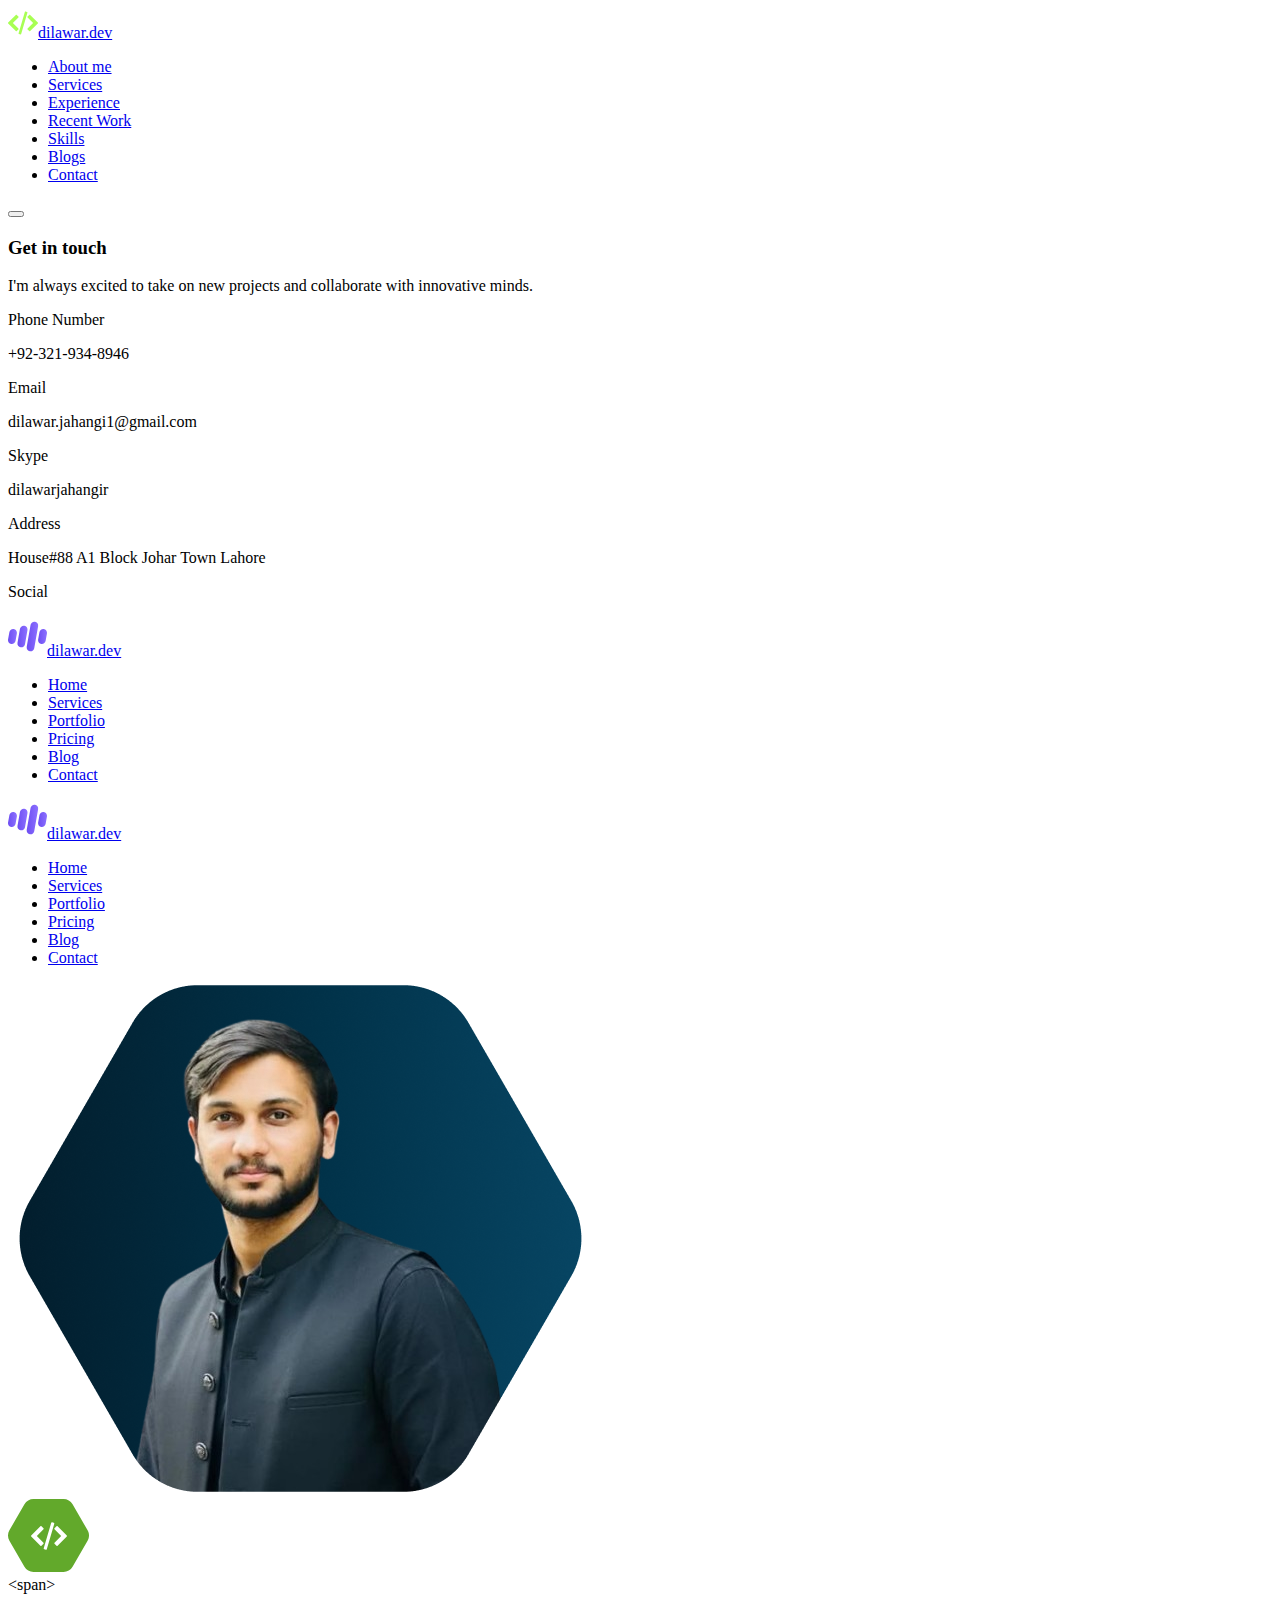
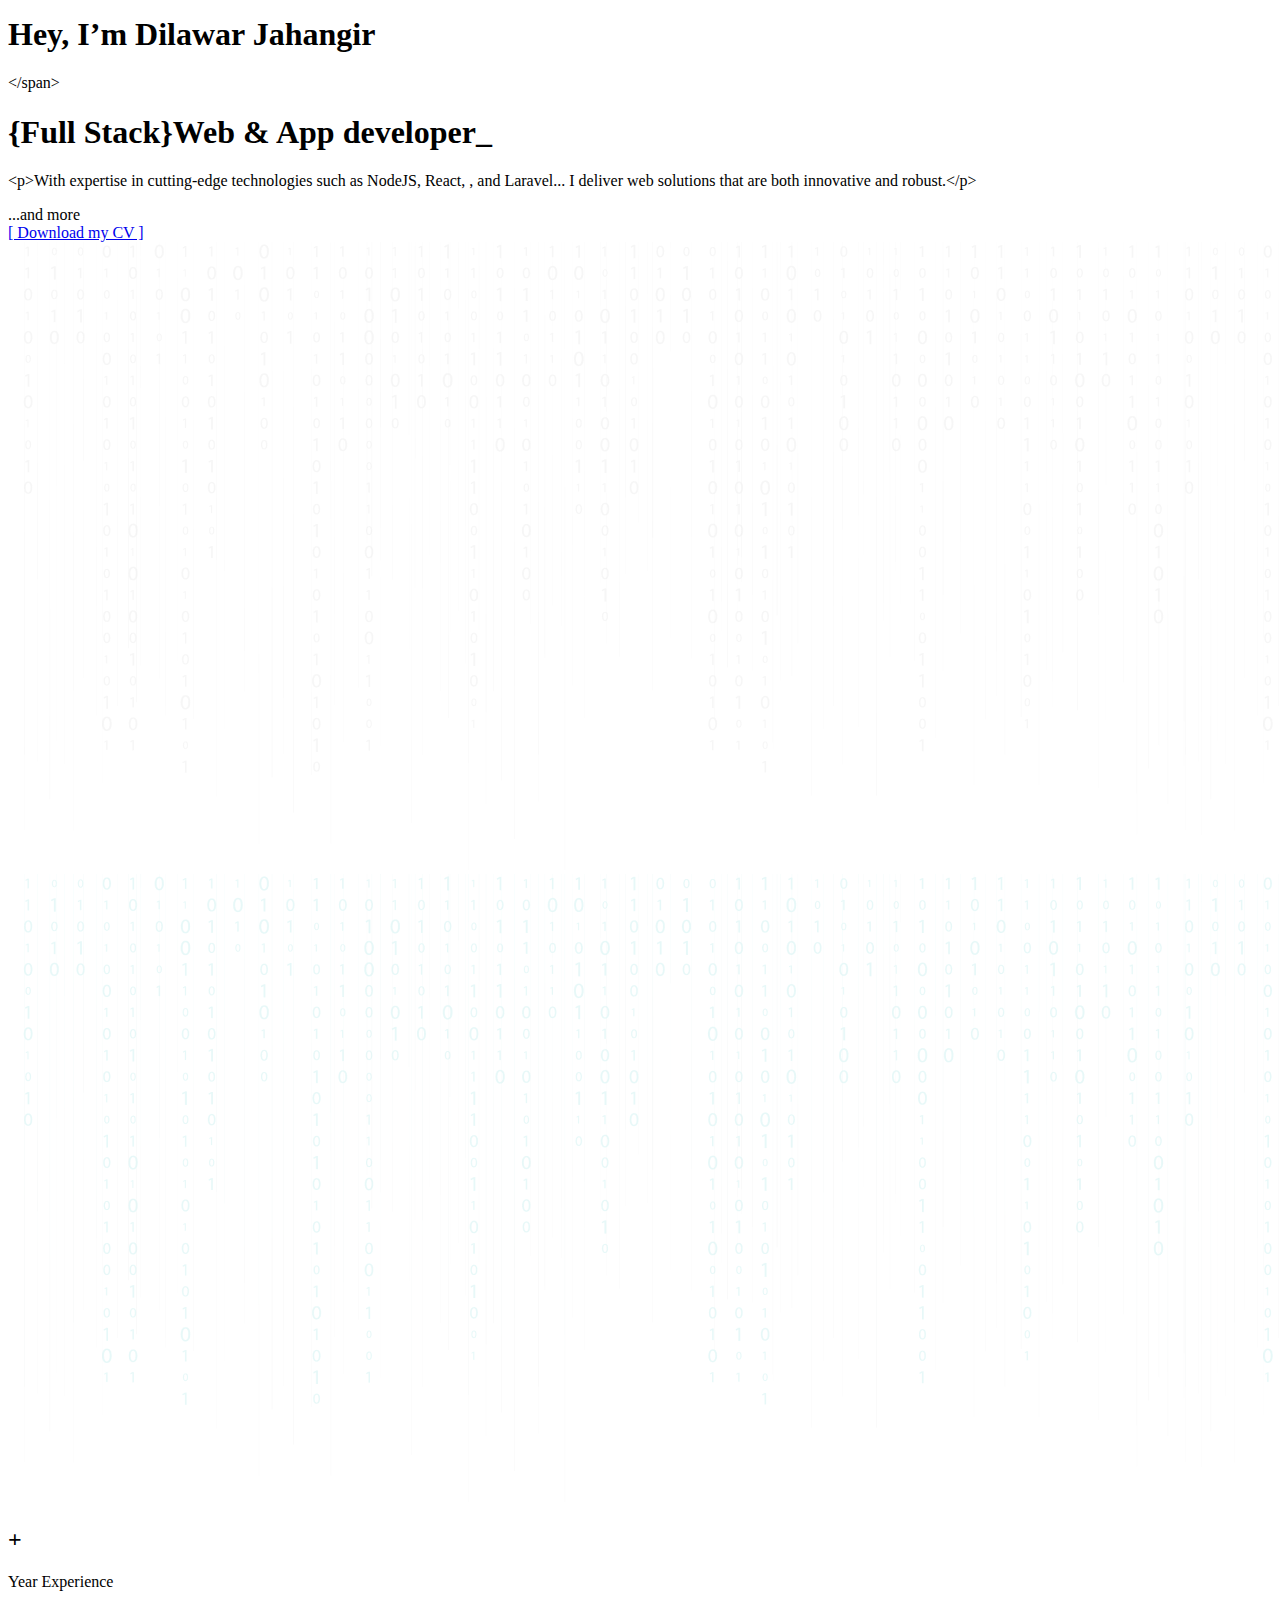
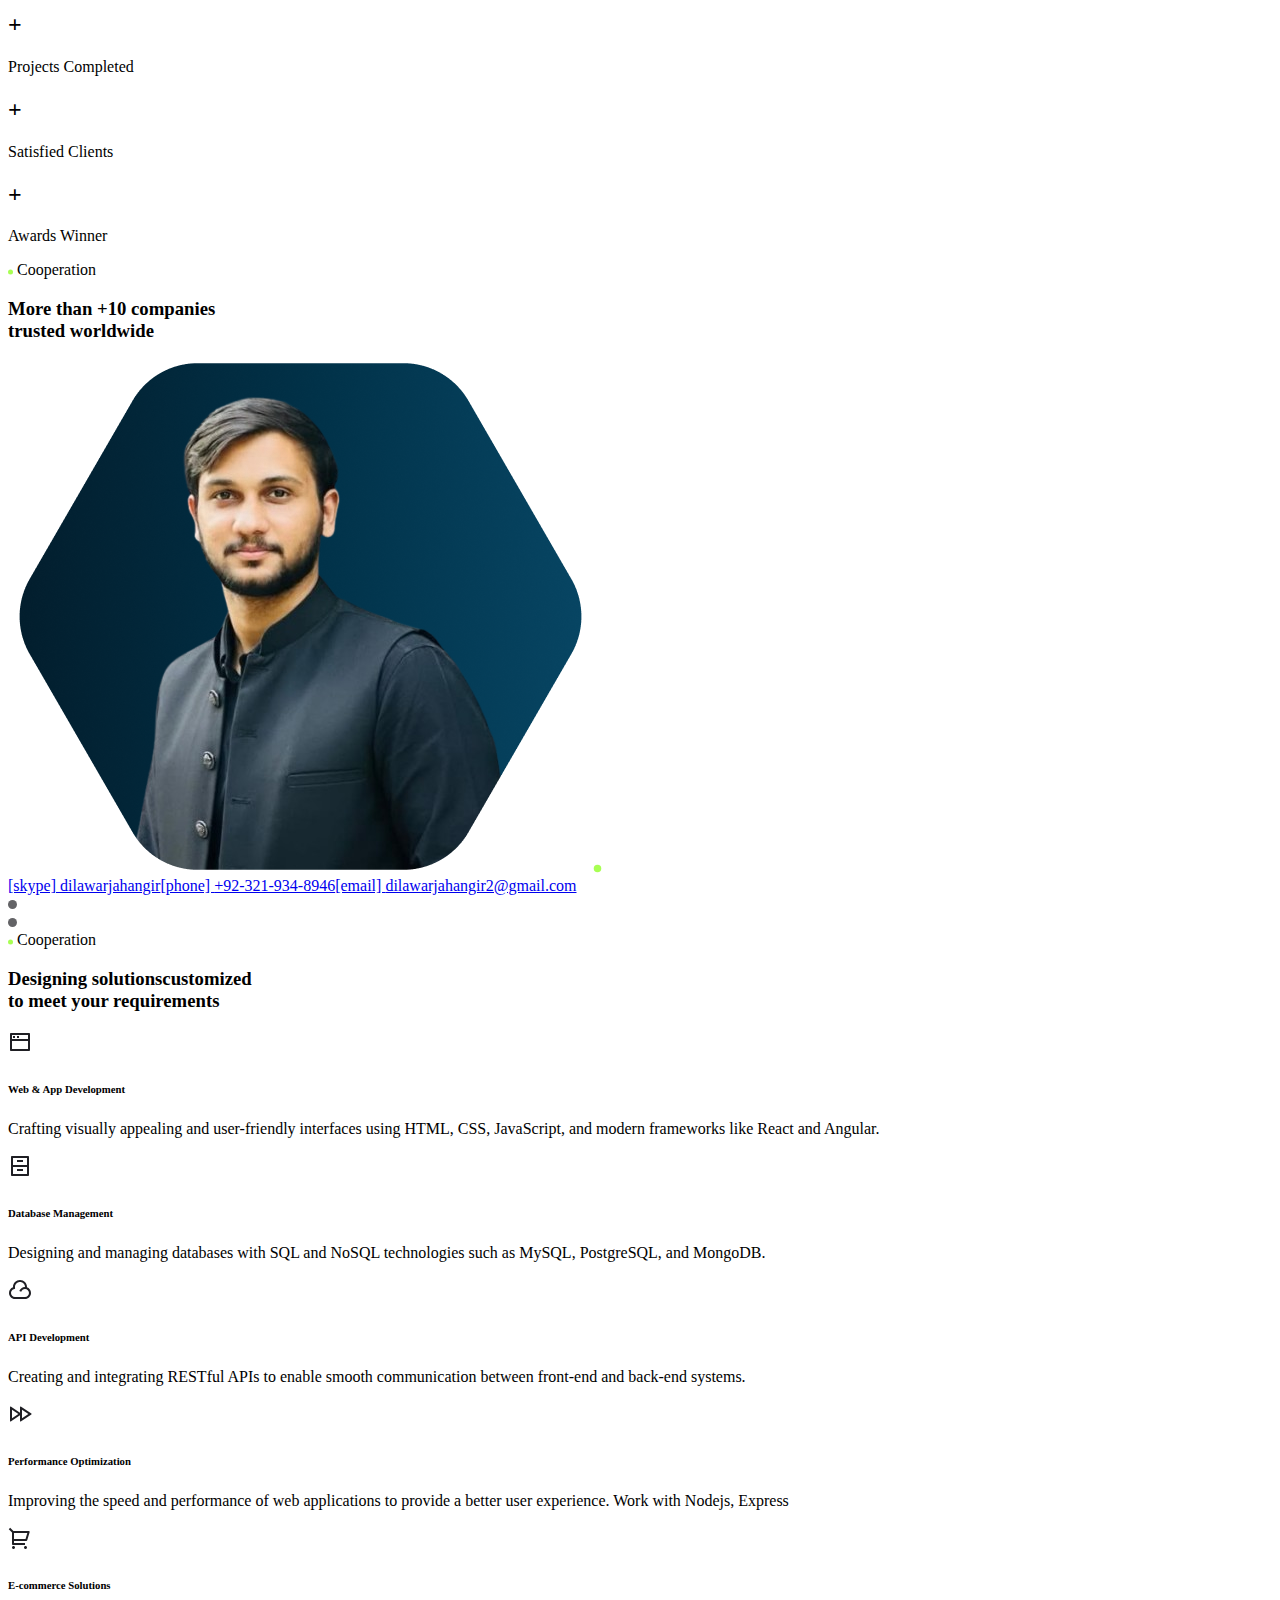
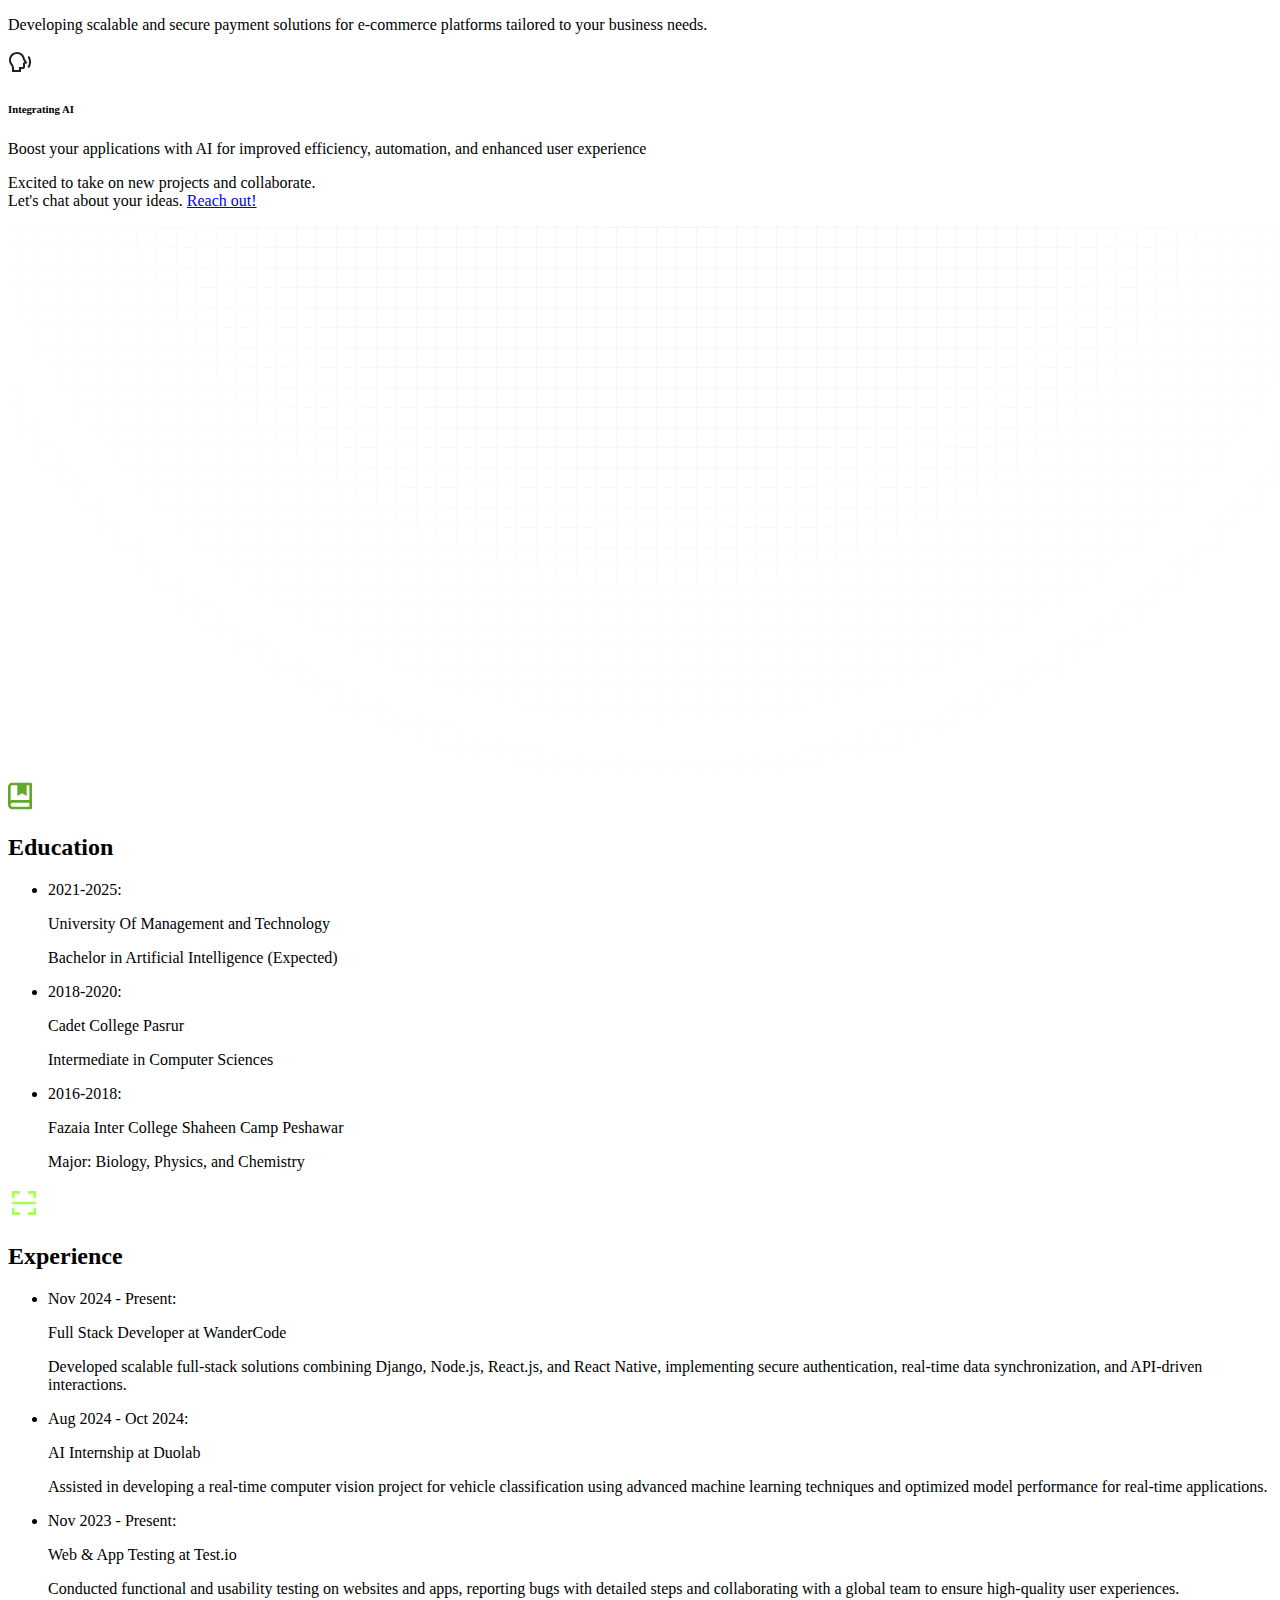
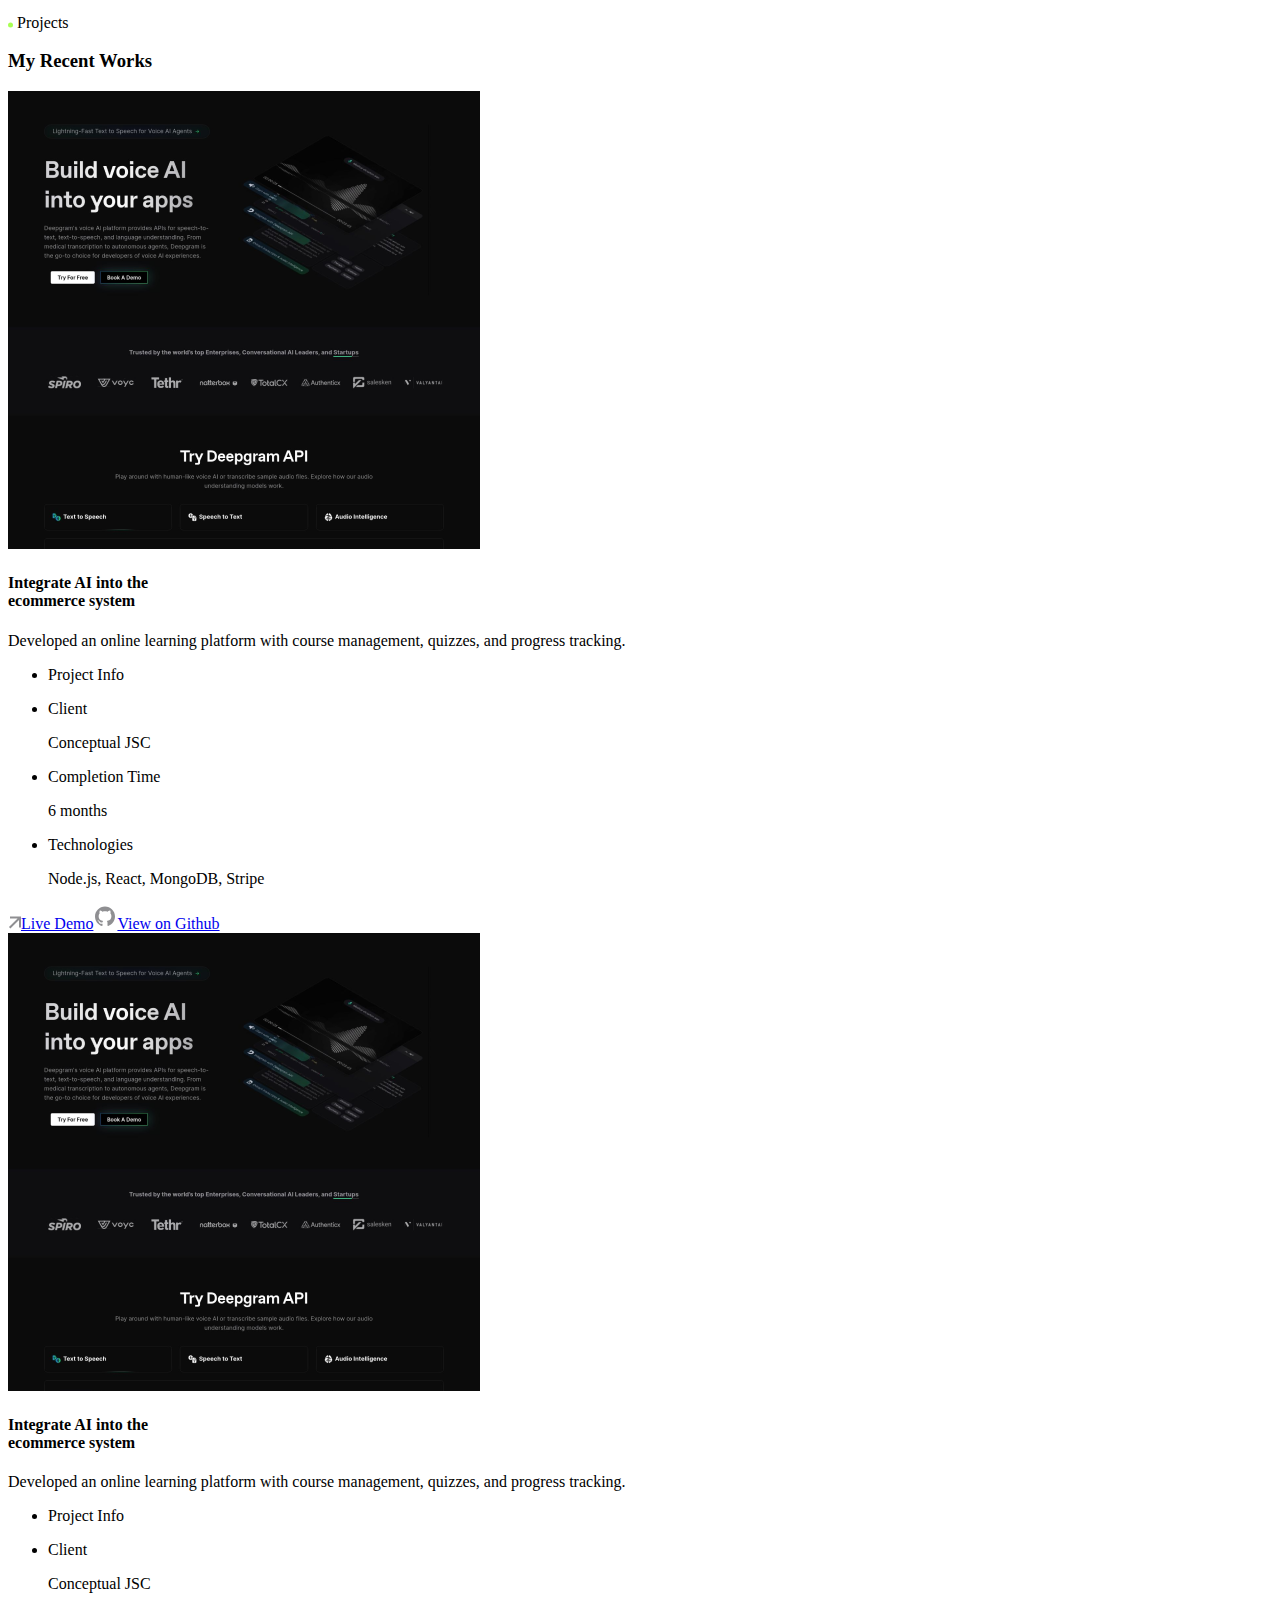
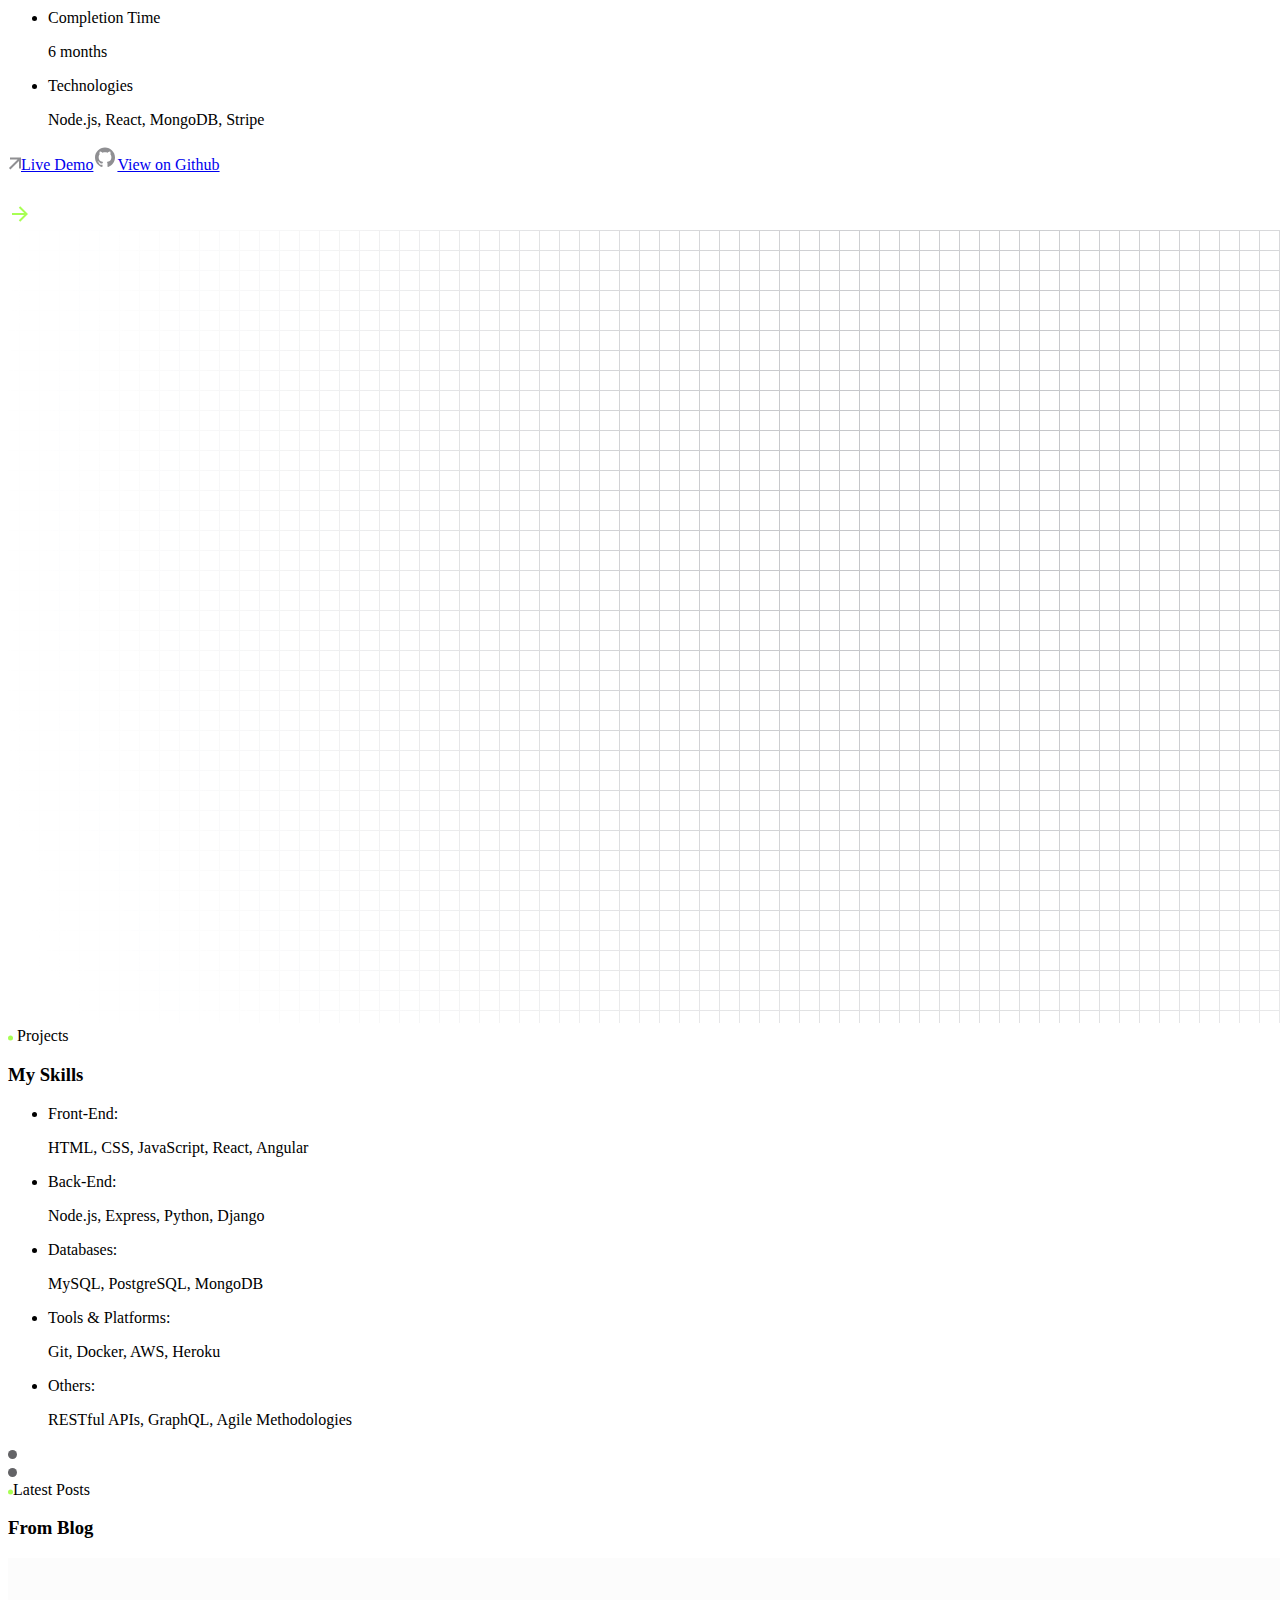
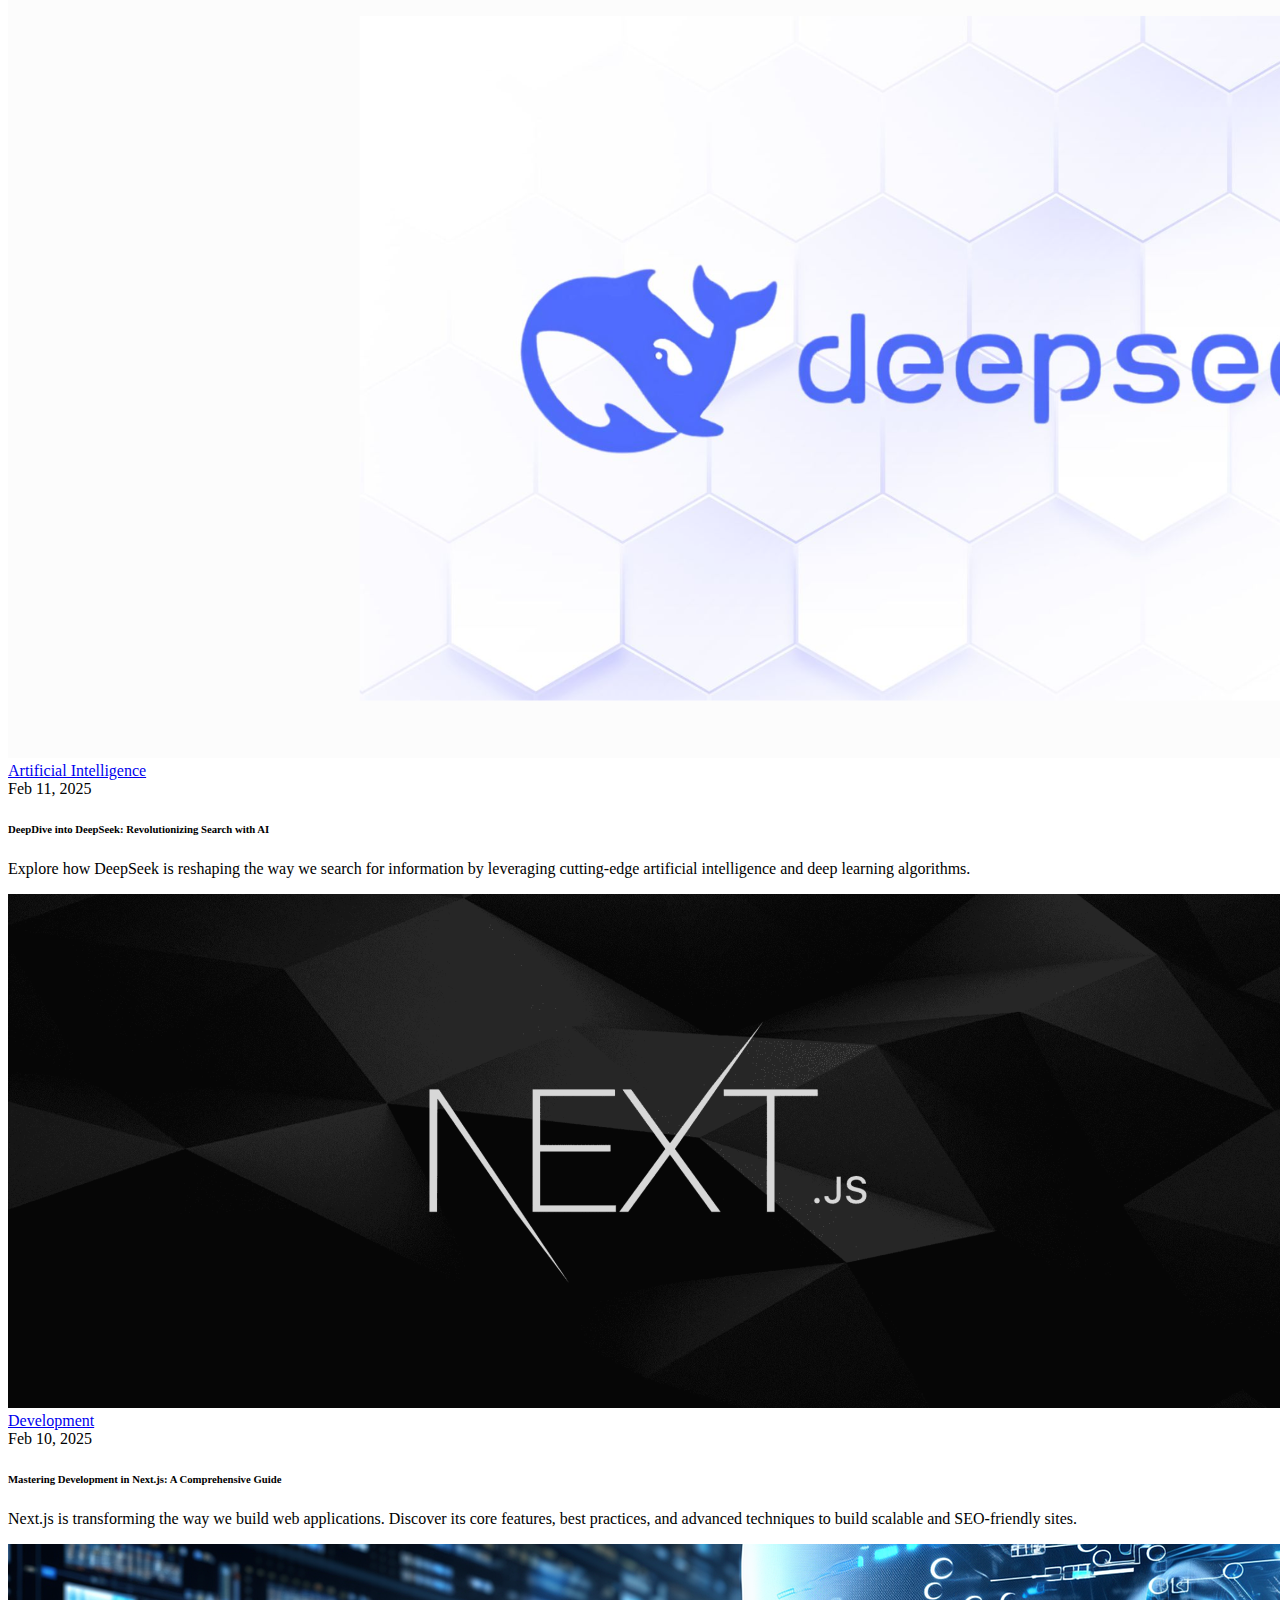
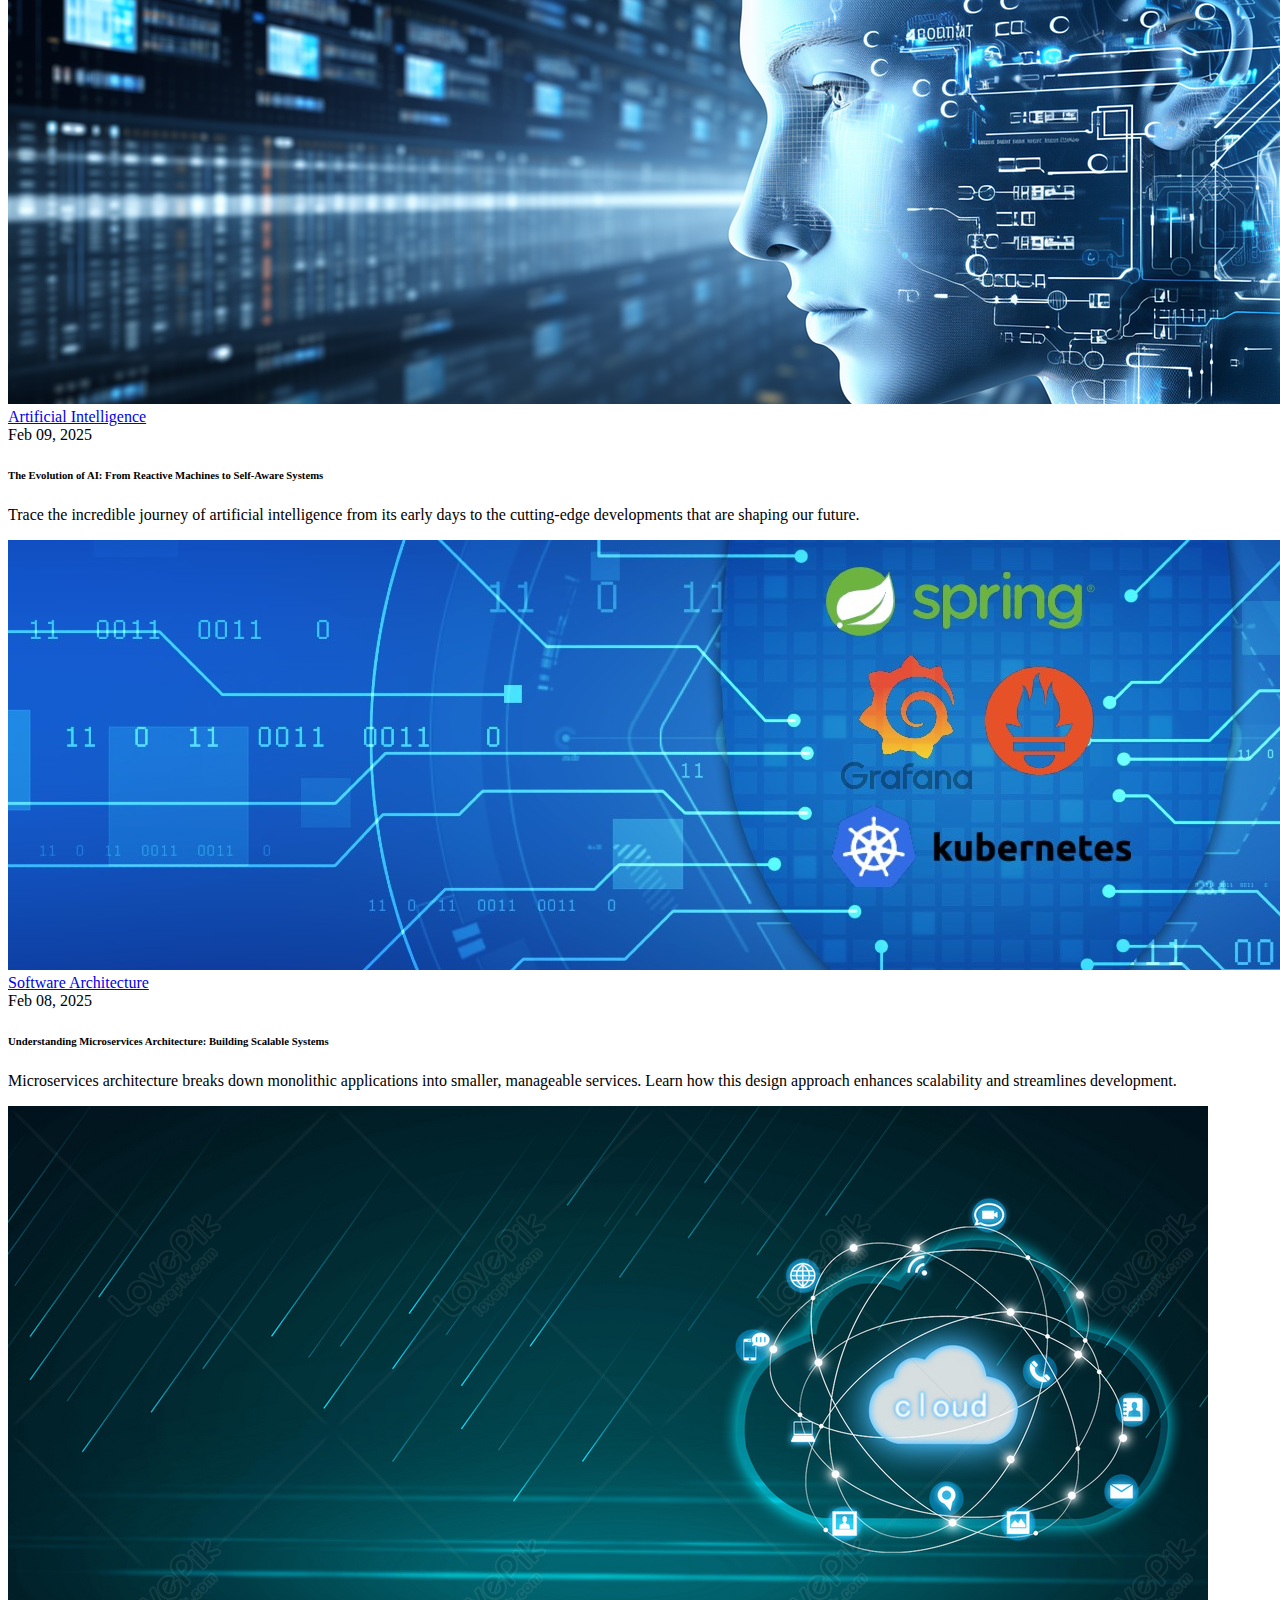
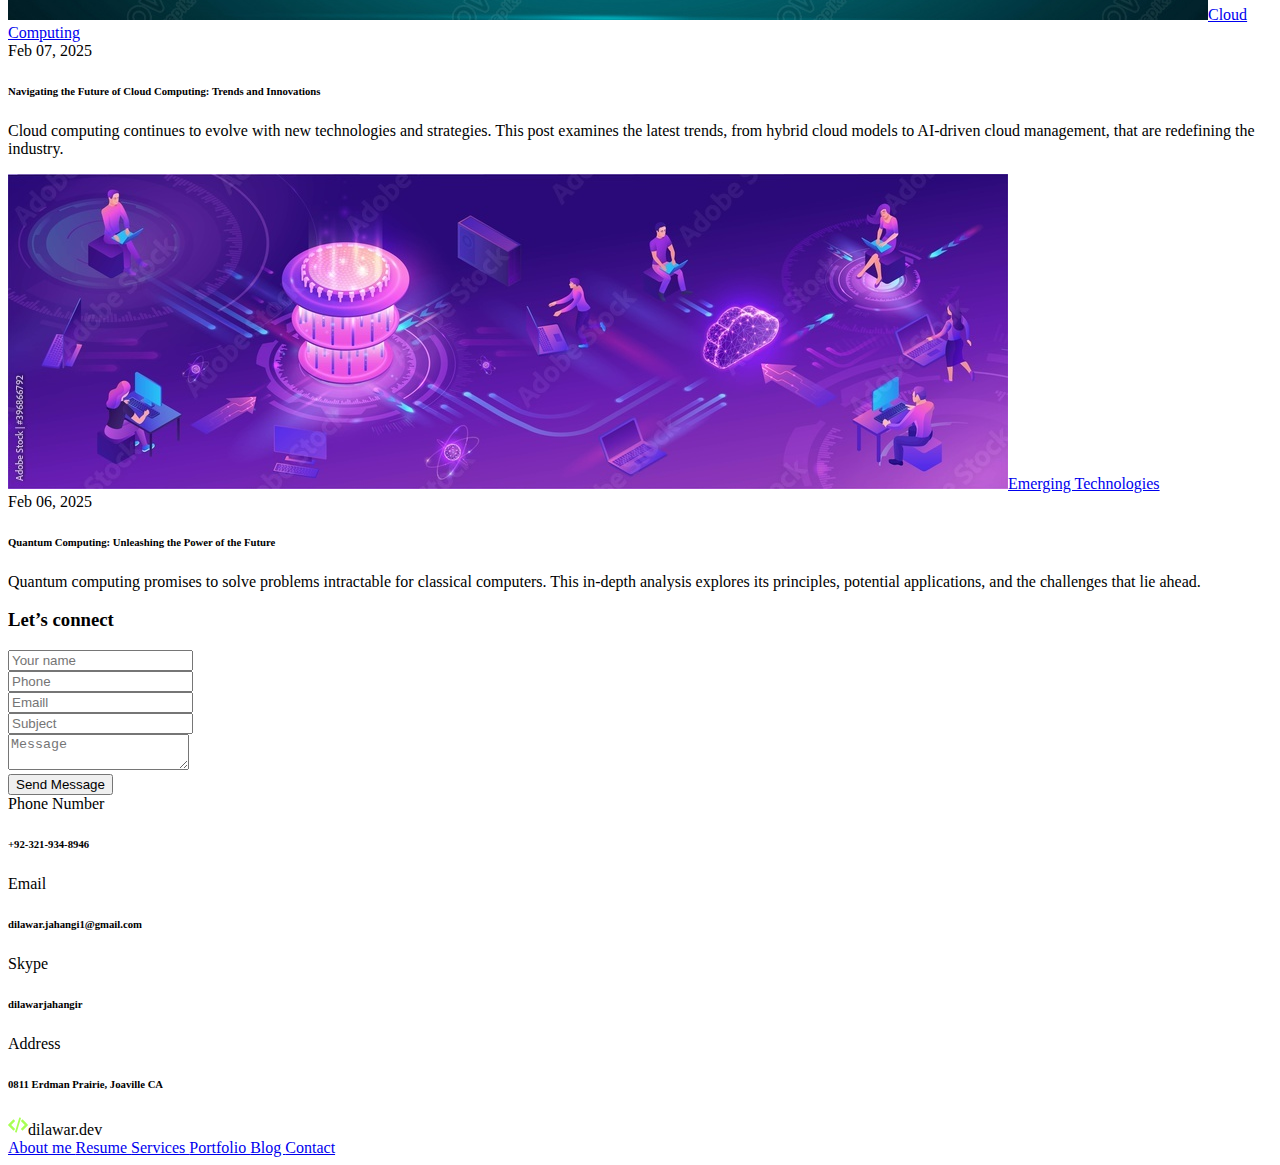
==== index.html @ d1179da5 "first-commit" ====
<!DOCTYPE html><html lang="en" data-bs-theme="dark" class="zelio"><head><meta charSet="utf-8"/><meta name="viewport" content="width=device-width, initial-scale=1"/><link rel="preload" href="/portfolio/assets/_next/static/media/01af0fc7b4278e65-s.p.woff2" as="font" crossorigin="" type="font/woff2"/><link rel="preload" href="/portfolio/assets/_next/static/media/ce9b84dce7581e2b-s.p.woff2" as="font" crossorigin="" type="font/woff2"/><link rel="preload" href="/portfolio/assets/_next/static/media/d90e10e85a15eaad-s.p.woff2" as="font" crossorigin="" type="font/woff2"/><link rel="preload" href="/portfolio/assets/_next/static/media/dcc209c0b1ab30af-s.p.woff2" as="font" crossorigin="" type="font/woff2"/><link rel="preload" href="/portfolio/assets/_next/static/media/edb9f1eb1c1a7ead-s.p.woff2" as="font" crossorigin="" type="font/woff2"/><link rel="preload" as="image" href="assets/imgs/footer-1/logo.svg"/><link rel="preload" as="image" href="assets/my-image.png"/><link rel="preload" as="image" href="assets/imgs/home-page-2/hero-1/icon.svg"/><link rel="preload" as="image" href="assets/imgs/home-page-2/hero-1/bg.png"/><link rel="preload" as="image" href="assets/imgs/home-page-2/hero-1/bg-dark.png"/><link rel="preload" as="image" href="assets/imgs/home-page-2/services/bg.png"/><link rel="preload" as="image" href="assets/imgs/home-page-2/projects/img-1.png"/><link rel="preload" as="image" href="assets/imgs/home-page-2/projects/bg.png"/><link rel="preload" as="image" href="/assets/imgs/blogs/deepseek/banner.png"/><link rel="preload" as="image" href="/assets/imgs/blogs/nextjs/banner.png"/><link rel="stylesheet" href="/portfolio/assets/_next/static/css/a9b4e092e9efcf86.css" crossorigin="" data-precedence="next"/><link rel="stylesheet" href="/portfolio/assets/_next/static/css/b60ea17ed50d7740.css" crossorigin="" data-precedence="next"/><link rel="preload" as="script" fetchPriority="low" href="/portfolio/assets/_next/static/chunks/webpack-e6544faf3d5b4541.js" crossorigin=""/><script src="/portfolio/assets/_next/static/chunks/fd9d1056-1b06546f2a6b6797.js" async="" crossorigin=""></script><script src="/portfolio/assets/_next/static/chunks/69-a76c7408a224e902.js" async="" crossorigin=""></script><script src="/portfolio/assets/_next/static/chunks/main-app-273656cb3032f47f.js" async="" crossorigin=""></script><script src="/portfolio/assets/_next/static/chunks/250-447291ce49148f3e.js" async=""></script><script src="/portfolio/assets/_next/static/chunks/628-574d692975766145.js" async=""></script><script src="/portfolio/assets/_next/static/chunks/540-99d023c613ec76be.js" async=""></script><script src="/portfolio/assets/_next/static/chunks/751-58ad9f9b9f2627f6.js" async=""></script><script src="/portfolio/assets/_next/static/chunks/967-bb2e5f4f2ae8648b.js" async=""></script><script src="/portfolio/assets/_next/static/chunks/app/page-5b44d566389ee2c0.js" async=""></script><link rel="preload" as="image" href="/assets/imgs/blogs/ai/banner.png"/><link rel="preload" as="image" href="/assets/imgs/blogs/microservices/banner.jpg"/><link rel="preload" as="image" href="/assets/imgs/blogs/cloud/banner.jpg"/><link rel="preload" as="image" href="/assets/imgs/blogs/quantum/banner.jpg"/><title>Dilawar Jahangir</title><meta name="description" content="Dilawar Jahangir portfolio website"/><link rel="icon" href="/portfolio/favicon.ico" type="image/x-icon" sizes="48x48"/><meta name="next-size-adjust"/><script src="/portfolio/assets/_next/static/chunks/polyfills-c67a75d1b6f99dc8.js" crossorigin="" noModule=""></script></head><body class="__variable_b93105 __variable_043be0 __variable_8f6420"><div id="top"></div><header><div class="container position-relative"><div class="position-relative"><nav class="navbar navbar-expand-lg navbar-home-2 flex-nowrap z-999 p-0 border border-1 rounded-3"><a class="navbar-menu p-4 text-center square-100 menu-tigger icon_80 icon-shape d-none d-md-flex" data-bs-target=".offCanvas__info" aria-controls="offCanvas__info"><i class="ri-menu-2-line"></i></a><div class="container py-3 px-4"><a class="navbar-brand d-flex main-logo align-items-center" href="/portfolio"><img alt="" loading="lazy" width="30" height="30" decoding="async" data-nimg="1" style="color:transparent" src="/assets/imgs/home-page-2/template/favicon.svg"/><span class="fs-4 ms-2">dilawar.dev</span></a><div class="d-none d-lg-flex"><div class="collapse navbar-collapse" id="navbarSupportedContent"><ul class="navbar-nav me-auto mb-2 mb-lg-0"><li class="nav-item"><a class="nav-link active" href="#about">About me</a></li><li class="nav-item"><a class="nav-link" href="#services">Services</a></li><li class="nav-item"><a class="nav-link" href="#experience">Experience</a></li><li class="nav-item"><a class="nav-link" href="#work">Recent Work</a></li><li class="nav-item"><a class="nav-link" href="#skills">Skills</a></li><li class="nav-item"><a class="nav-link" href="#blogs">Blogs</a></li><li class="nav-item"><a class="nav-link" href="#contact">Contact</a></li></ul></div></div><div class="navbar-social d-flex align-items-center pe-5 pe-lg-0 me-5 me-lg-0"><div class="d-md-flex d-none gap-3"><a href="https://www.facebook.com/dilawar.jahangir/"><i class="ri-facebook-circle-fill fs-18"></i></a><a href="https://www.instagram.com/dilawar._.jahangir/"><i class="ri-instagram-fill fs-18"></i></a><a href="https://www.linkedin.com/in/dilawar-jahangir-069468166/http://linkedin.com"><i class="ri-linkedin-fill fs-18"></i></a><a href="https://github.com/dilawarjahangir"><i class="ri-github-fill fs-18"></i></a></div><div class="burger-icon burger-icon-white border rounded-3"><span class="burger-icon-top"></span><span class="burger-icon-mid"></span><span class="burger-icon-bottom"></span></div></div></div><div class="dark-light-switcher pe-10 pe-lg-0 pe-0 ps-md-5 ps-0 ps-lg-4 pe-lg-4 d-flex justify-content-center align-items-center icon_80" style="cursor:pointer"><i class="bi theme-icon ri-sun-line text-warning"></i></div></nav></div><div class="offCanvas__info "><div class="offCanvas__close-icon menu-close"><button><i class="ri-close-line"></i></button></div><div class="offCanvas__logo mb-5"><h3 class="mb-0">Get in touch</h3></div><div class="offCanvas__side-info mb-30"><div class="contact-list mb-30"><p class="fs-6 fw-medium text-200 mb-5">I&#x27;m always excited to take on new projects and collaborate with innovative minds.</p><div class="mb-3"><span class="text-400 fs-5">Phone Number</span><p class="mb-0">+92-321-934-8946</p></div><div class="mb-3"><span class="text-400 fs-5">Email</span><p class="mb-0">dilawar.jahangi1@gmail.com</p></div><div class="mb-3"><span class="text-400 fs-5">Skype</span><p class="mb-0">dilawarjahangir</p></div><div class="mb-3"><span class="text-400 fs-5">Address</span><p class="mb-0">House#88 A1 Block Johar Town Lahore</p></div></div><div class="contact-list"><p class="text-400 fs-5 mb-2">Social</p><div class="d-md-flex d-none gap-3"><a href="https://www.facebook.com/dilawar.jahangir/"><i class="ri-facebook-circle-fill fs-18"></i></a><a href="https://www.instagram.com/dilawar._.jahangir/"><i class="ri-instagram-fill fs-18"></i></a><a href="https://www.linkedin.com/in/dilawar-jahangir-069468166/"><i class="ri-linkedin-fill fs-18"></i></a><a href="https://github.com/dilawarjahangir"><i class="ri-github-fill fs-18"></i></a></div></div></div></div><div class="offCanvas__overly "></div><div class="mobile-header-active mobile-header-wrapper-style perfect-scrollbar button-bg-2 "><div class="mobile-header-wrapper-inner"><div class="mobile-header-logo"><a class="d-flex main-logo align-items-center d-inline-flex" href="/portfolio"><img src="assets/imgs/footer-1/logo.svg" alt="infinia"/><span class="fs-4 ms-2 text-dark">dilawar.dev</span></a><div class="burger-icon burger-icon-white border rounded-3 "><span class="burger-icon-top"></span><span class="burger-icon-mid"></span><span class="burger-icon-bottom"></span></div></div><div class="mobile-header-content-area"><div><div class="mobile-menu-wrap mobile-header-border"><nav><ul class="mobile-menu font-heading ps-0"><li class="nav-item"><a class="nav-link active" href="/portfolio">Home</a></li><li class="nav-item"><a class="nav-link" href="/portfolio/services">Services</a></li><li class="nav-item"><a class="nav-link" href="/portfolio/work">Portfolio</a></li><li class="nav-item"><a class="nav-link" href="/portfolio/pricing">Pricing</a></li><li class="nav-item"><a class="nav-link" href="/portfolio/blog-list">Blog</a></li><li class="nav-item"><a class="nav-link" href="/portfolio#contact">Contact</a></li></ul></nav></div></div></div></div></div></div></header><div class="mobile-header-active mobile-header-wrapper-style perfect-scrollbar button-bg-2 "><div class="mobile-header-wrapper-inner"><div class="mobile-header-logo"><a class="d-flex main-logo align-items-center d-inline-flex" href="/portfolio"><img src="assets/imgs/footer-1/logo.svg" alt="infinia"/><span class="fs-4 ms-2 text-dark">dilawar.dev</span></a><div class="burger-icon burger-icon-white border rounded-3 "><span class="burger-icon-top"></span><span class="burger-icon-mid"></span><span class="burger-icon-bottom"></span></div></div><div class="mobile-header-content-area"><div><div class="mobile-menu-wrap mobile-header-border"><nav><ul class="mobile-menu font-heading ps-0"><li class="nav-item"><a class="nav-link active" href="/portfolio">Home</a></li><li class="nav-item"><a class="nav-link" href="/portfolio/services">Services</a></li><li class="nav-item"><a class="nav-link" href="/portfolio/work">Portfolio</a></li><li class="nav-item"><a class="nav-link" href="/portfolio/pricing">Pricing</a></li><li class="nav-item"><a class="nav-link" href="/portfolio/blog-list">Blog</a></li><li class="nav-item"><a class="nav-link" href="/portfolio#contact">Contact</a></li></ul></nav></div></div></div></div></div><main class="main"><section id="about" class="section-hero-2 position-relative pt-130 pb-3"><div class="container hero-2"><div class="border border-1 rounded-3"><div class="box-linear-animation position-relative z-1"><div class="row align-items-end py-60"><div class="col-lg-5 ps-lg-5 text-lg-start text-center"><div class="position-relative mb-lg-0 mb-5"><img src="assets/my-image.png" alt="zelio"/><div class="position-absolute end-0 top-100 translate-middle-y icon-decorate"><img src="assets/imgs/home-page-2/hero-1/icon.svg" alt="zelio"/></div></div></div><div class="col-lg-6 mx-lg-auto col-md-12"><div class="p-lg-0 p-md-8 p-3"><div class="text-secondary-2 d-flex align-items-center">&lt;span&gt;<div class="text-dark"><div class="typewriter"><h1 class="fs-6 fw-medium">Hey, I’m Dilawar Jahangir</h1></div></div>&lt;/span&gt;</div><h1 class="fs-50 my-3"> <span class="text-linear-4">{<!-- -->Full Stack<!-- -->}</span>Web &amp; App developer<span class="flicker">_</span></h1><p class="mb-6 text-secondary-2">&lt;p&gt;<span class="text-dark">With expertise in cutting-edge technologies such as</span> <span class="text-secondary-2">NodeJS</span>, <span class="text-secondary-2">React</span>, <span class="text-secondary-2"></span>, and <span class="text-secondary-2">Laravel</span><span class="text-dark">... I deliver web solutions that are both innovative and robust.</span>&lt;/p&gt;</p><div class="row"><div class="col-7"></div><div class="col-5 d-flex align-items-end"><span class="fs-6 text-300 mb-2">...and more</span></div></div><a class="btn me-2 text-300 ps-0 mt-4" target="_blank" href="assets/resume.pdf"><i class="ri-download-line text-primary-2"></i>[ Download my CV ]</a></div></div></div></div></div></div><div class="background position-absolute top-0 start-0 w-100 h-100"><img class="bg-w" src="assets/imgs/home-page-2/hero-1/bg.png" alt="zelio"/><img class="bg-d" src="assets/imgs/home-page-2/hero-1/bg-dark.png" alt="zelio"/></div></section><div class="section-static-1 z-0"><div class="container position-relative z-1"><div class="bg-3 py-60 border border-1 rounded-3 position-relative overflow-hidden"><div class="inner"><div class="row align-items-center justify-content-lg-around justify-content-center"><div class="col-lg-auto col-md-6 text-center text-lg-start"><div class="counter-item-cover counter-item"><div class="content mx-auto"><i class="ri-shape-line text-primary-2"></i><h2 class="text-300 my-0 fs-50"><span class="odometer text-dark fw-medium"></span><span class="fs-50 text-300 mb-0">+</span></h2><p class="fs-6 mb-0 text-dark">Year Experience</p></div></div></div><div class="col-lg-auto col-md-6 text-center text-lg-start"><div class="counter-item-cover counter-item"><div class="content mx-auto"><i class="ri-computer-line text-primary-2"></i><h2 class="text-300 my-0 fs-50"><span class="odometer text-dark fw-medium"></span><span class="fs-50 text-300 mb-0">+</span></h2><p class="fs-6 mb-0 text-dark">Projects Completed</p></div></div></div><div class="col-lg-auto col-md-6 text-center text-lg-start"><div class="counter-item-cover counter-item"><div class="content mx-auto"><i class="ri-service-line text-primary-2"></i><h2 class="text-300 my-0 fs-50"><span class="odometer text-dark fw-medium"></span><span class="fs-50 text-300 mb-0">+</span></h2><p class="fs-6 mb-0 text-dark">Satisfied Clients</p></div></div></div><div class="col-lg-auto col-md-6 text-center text-lg-start"><div class="counter-item-cover counter-item"><div class="content mx-auto"><i class="ri-award-line text-primary-2"></i><h2 class="text-300 my-0 fs-50"><span class="odometer text-dark fw-medium"></span><span class="fs-50 text-300 mb-0">+</span></h2><p class="fs-6 mb-0 text-dark">Awards Winner</p></div></div></div></div></div><div class="background position-absolute top-0 start-0 w-100 h-100 filter-invert" data-background="assets/imgs/home-page-2/static/bg.png"></div></div></div></div><section class="section-coporation"><div class="container pt-5"><div class="row"><div class="col-lg-12"><div class="rounded-3 border border-1 position-relative overflow-hidden"><div class="box-linear-animation"><div class="p-lg-8 p-md-6 p-3"><div class="d-flex align-items-center"><svg class="text-primary-2 me-2" xmlns="http://www.w3.org/2000/svg" width="5" height="6" viewBox="0 0 5 6" fill="none"><circle cx="2.5" cy="3" r="2.5" fill="#A8FF53"></circle></svg><span class="text-linear-4 d-flex align-items-center"> Cooperation </span></div><h3 class="fw-medium">More than +10 <span class="text-300">companies <br/></span> trusted <span class="text-300">worldwide</span></h3><div class="d-flex flex-column flex-md-row align-items-center gap-3"><div><div class="circle-1 position-relative z-0"><div class="circle-2 position-absolute top-50 start-50 translate-middle z-1"><div class="position-absolute top-50 start-50 translate-middle z-2"><img class="w-100 h-100 rounded-circle" src="assets/my-image.png" alt="zelio"/><svg class="text-primary-2 position-absolute bottom-0 end-0" xmlns="http://www.w3.org/2000/svg" width="9" height="9" viewBox="0 0 5 6" fill="none"><circle cx="2.5" cy="3" r="2.5" fill="#A8FF53"></circle></svg></div></div></div></div><div class="d-flex flex-column gap-2"><a href="#"><i class="ri-skype-fill"></i><span class="text-300">[skype] <span class="text-secondary-2">dilawarjahangir</span></span></a><a href="#"><i class="ri-phone-fill"></i><span class="text-300">[phone] <span class="text-secondary-2">+92-321-934-8946</span></span></a><a href="#"><i class="ri-mail-fill"></i><span class="text-300">[email] <span class="text-secondary-2">dilawarjahangir2@gmail.com</span></span></a></div></div></div><div class="position-absolute d-none d-md-block decorate"><div class="rotateme"><div class="circle-1-1"></div><div class="circle-1-2 position-absolute top-50 start-50 translate-middle"><svg class="mb-5 position-absolute bottom-0 start-0" xmlns="http://www.w3.org/2000/svg" width="9" height="9" viewBox="0 0 9 9" fill="none"><circle cx="4.5" cy="4.5" r="4.5" fill="#636366"></circle></svg></div><div class="circle-1-3 position-absolute top-50 start-50 translate-middle "><svg class="mb-3 position-absolute bottom-0 end-0" xmlns="http://www.w3.org/2000/svg" width="9" height="9" viewBox="0 0 9 9" fill="none"><circle cx="4.5" cy="4.5" r="4.5" fill="#636366"></circle></svg></div></div></div></div></div></div></div></div></section><section id="services" class="section-service-2 pt-5"><div class="container"><div class="rounded-3 border border-1 position-relative overflow-hidden"><div class="box-linear-animation position-relative z-1 p-lg-5 p-1 p-md-4"><div class="position-relative z-1"><div class="text-center"><div class="d-flex align-items-center justify-content-center"><svg class="text-primary-2 me-2" xmlns="http://www.w3.org/2000/svg" width="5" height="6" viewBox="0 0 5 6" fill="none"><circle cx="2.5" cy="3" r="2.5" fill="#A8FF53"></circle></svg><span class="text-linear-4 d-flex align-items-center"> Cooperation </span></div><h3>Designing solutions<span class="text-300">customized<br/>to meet your requirements</span></h3></div><div class="container mt-5"><div class="row g-4"><div class="col-lg-4 col-md-6"><div class="card-servies-2 rounded-2 h-100 hover-up"><svg xmlns="http://www.w3.org/2000/svg" width="24" height="24" viewBox="0 0 24 24" fill="none"><path d="M21 3C21.5523 3 22 3.44772 22 4V20C22 20.5523 21.5523 21 21 21H3C2.44772 21 2 20.5523 2 20V4C2 3.44772 2.44772 3 3 3H21ZM20 11H4V19H20V11ZM20 5H4V9H20V5ZM11 6V8H9V6H11ZM7 6V8H5V6H7Z" fill="#1F1F24"></path></svg><h6 class="my-3 fw-medium">Web &amp; App Development</h6><p class="fs-7 text-300 fw-regular">Crafting visually appealing and user-friendly interfaces using <span class="text-secondary-2">HTML</span>, <span class="text-secondary-2">CSS</span>, <span class="text-secondary-2">JavaScript</span>, and modern frameworks like React and Angular.</p></div></div><div class="col-lg-4 col-md-6"><div class="card-servies-2 rounded-2 h-100 hover-up"><svg xmlns="http://www.w3.org/2000/svg" width="24" height="24" viewBox="0 0 24 24" fill="none"><path d="M3 2.9918C3 2.44405 3.44495 2 3.9934 2H20.0066C20.5552 2 21 2.45531 21 2.9918V21.0082C21 21.556 20.5551 22 20.0066 22H3.9934C3.44476 22 3 21.5447 3 21.0082V2.9918ZM19 11V4H5V11H19ZM19 13H5V20H19V13ZM9 6H15V8H9V6ZM9 15H15V17H9V15Z" fill="#1F1F24"></path></svg><h6 class="my-3 fw-medium">Database Management</h6><p class="fs-7 text-300 fw-regular">Designing and managing databases with SQL and NoSQL technologies such as <span class="text-secondary-2">MySQL</span>, <span class="text-secondary-2">PostgreSQL</span>, and <span class="text-secondary-2">MongoDB</span>.</p></div></div><div class="col-lg-4 col-md-6"><div class="card-servies-2 rounded-2 h-100 hover-up"><svg xmlns="http://www.w3.org/2000/svg" width="24" height="24" viewBox="0 0 24 24" fill="none"><path d="M12 2C15.866 2 19 5.13401 19 9C19 9.11351 18.9973 9.22639 18.992 9.33857C21.3265 10.16 23 12.3846 23 15C23 18.3137 20.3137 21 17 21H7C3.68629 21 1 18.3137 1 15C1 12.3846 2.67346 10.16 5.00804 9.33857C5.0027 9.22639 5 9.11351 5 9C5 5.13401 8.13401 2 12 2ZM12 4C9.23858 4 7 6.23858 7 9C7 9.08147 7.00193 9.16263 7.00578 9.24344L7.07662 10.7309L5.67183 11.2252C4.0844 11.7837 3 13.2889 3 15C3 17.2091 4.79086 19 7 19H17C19.2091 19 21 17.2091 21 15C21 12.79 19.21 11 17 11C15.233 11 13.7337 12.1457 13.2042 13.7347L11.3064 13.1021C12.1005 10.7185 14.35 9 17 9C17 6.23858 14.7614 4 12 4Z" fill="#1F1F24"></path></svg><h6 class="my-3 fw-medium">API Development</h6><p class="fs-7 text-300 fw-regular">Creating and integrating <span class="text-secondary-2">RESTful APIs</span> to enable smooth communication between front-end and back-end systems.</p></div></div><div class="col-lg-4 col-md-6"><div class="card-servies-2 rounded-2 h-100 hover-up"><svg xmlns="http://www.w3.org/2000/svg" width="24" height="24" viewBox="0 0 24 24" fill="none"><path d="M12 13.3336L2.77735 19.482C2.54759 19.6352 2.23715 19.5731 2.08397 19.3434C2.02922 19.2612 2 19.1647 2 19.066V4.93457C2 4.65842 2.22386 4.43457 2.5 4.43457C2.59871 4.43457 2.69522 4.46379 2.77735 4.51854L12 10.6669V4.93457C12 4.65842 12.2239 4.43457 12.5 4.43457C12.5987 4.43457 12.6952 4.46379 12.7774 4.51854L23.376 11.5842C23.6057 11.7374 23.6678 12.0479 23.5146 12.2776C23.478 12.3325 23.4309 12.3797 23.376 12.4163L12.7774 19.482C12.5476 19.6352 12.2372 19.5731 12.084 19.3434C12.0292 19.2612 12 19.1647 12 19.066V13.3336ZM10.3944 12.0003L4 7.73734V16.2632L10.3944 12.0003ZM14 7.73734V16.2632L20.3944 12.0003L14 7.73734Z" fill="#1F1F24"></path></svg><h6 class="my-3 fw-medium">Performance Optimization</h6><p class="fs-7 text-300 fw-regular">Improving the speed and performance of web applications to provide a better user experience. Work with <span class="text-secondary-2">Nodejs</span>, <span class="text-secondary-2">Express</span></p></div></div><div class="col-lg-4 col-md-6"><div class="card-servies-2 rounded-2 h-100 hover-up"><svg xmlns="http://www.w3.org/2000/svg" width="24" height="24" viewBox="0 0 24 24" fill="none"><path d="M4.00436 6.41662L0.761719 3.17398L2.17593 1.75977L5.41857 5.00241H20.6603C21.2126 5.00241 21.6603 5.45013 21.6603 6.00241C21.6603 6.09973 21.6461 6.19654 21.6182 6.28976L19.2182 14.2898C19.0913 14.7128 18.7019 15.0025 18.2603 15.0025H6.00436V17.0025H17.0044V19.0025H5.00436C4.45207 19.0025 4.00436 18.5547 4.00436 18.0025V6.41662ZM6.00436 7.00241V13.0025H17.5163L19.3163 7.00241H6.00436ZM5.50436 23.0025C4.67593 23.0025 4.00436 22.3309 4.00436 21.5025C4.00436 20.674 4.67593 20.0025 5.50436 20.0025C6.33279 20.0025 7.00436 20.674 7.00436 21.5025C7.00436 22.3309 6.33279 23.0025 5.50436 23.0025ZM17.5044 23.0025C16.6759 23.0025 16.0044 22.3309 16.0044 21.5025C16.0044 20.674 16.6759 20.0025 17.5044 20.0025C18.3328 20.0025 19.0044 20.674 19.0044 21.5025C19.0044 22.3309 18.3328 23.0025 17.5044 23.0025Z" fill="#1F1F24"></path></svg><h6 class="my-3 fw-medium">E-commerce Solutions</h6><p class="fs-7 text-300 fw-regular">Developing scalable and secure payment solutions for <span class="text-secondary-2">e-commerce platforms</span> tailored to your business needs.</p></div></div><div class="col-lg-4 col-md-6"><div class="card-servies-2 rounded-2 h-100 hover-up"><svg xmlns="http://www.w3.org/2000/svg" width="24" height="24" viewBox="0 0 24 24" fill="none"><path d="M16.9337 8.96494C16.426 5.03562 13.0675 2 9 2C4.58172 2 1 5.58172 1 10C1 11.8924 1.65707 13.6313 2.7555 15.0011C3.56351 16.0087 4.00033 17.1252 4.00025 18.3061L4 22H13L13.001 19H15C16.1046 19 17 18.1046 17 17V14.071L18.9593 13.2317C19.3025 13.0847 19.3324 12.7367 19.1842 12.5037L16.9337 8.96494ZM3 10C3 6.68629 5.68629 4 9 4C12.0243 4 14.5665 6.25141 14.9501 9.22118L15.0072 9.66262L16.5497 12.0881L15 12.7519V17H11.0017L11.0007 20H6.00013L6.00025 18.3063C6.00036 16.6672 5.40965 15.114 4.31578 13.7499C3.46818 12.6929 3 11.3849 3 10ZM21.1535 18.1024L19.4893 16.9929C20.4436 15.5642 21 13.8471 21 12.0001C21 10.153 20.4436 8.4359 19.4893 7.00722L21.1535 5.89771C22.32 7.64386 23 9.74254 23 12.0001C23 14.2576 22.32 16.3562 21.1535 18.1024Z" fill="#1F1F24"></path></svg><h6 class="my-3 fw-medium">Integrating AI</h6><p class="fs-7 text-300 fw-regular">Boost your applications with AI for improved efficiency, automation, and enhanced user experience</p></div></div></div><div class="text-center pt-60"><p class="text-300">Excited to take on <span class="text-dark">new projects</span> and collaborate. <br/>Let&#x27;s chat about your ideas. <a class="text-primary-2" href="#">Reach out!</a></p></div></div></div><img class="position-absolute top-0 start-0 z-0" src="assets/imgs/home-page-2/services/bg.png" alt="zelio"/></div></div></div></section><section id="experience" class="section-education"><div class="container"><div class="row"><div class="col-lg-6 pt-3"><div class="rounded-3 border border-1 position-relative h-100 overflow-hidden"><div class="box-linear-animation p-md-6 p-3 "><div class="d-flex align-items-center"><svg xmlns="http://www.w3.org/2000/svg" width="24" height="28" viewBox="0 0 24 28" fill="none"><path class="fill-primary-2" d="M0 22.667V4.66699C0 2.45786 1.79087 0.666992 4 0.666992H22.6667C23.4031 0.666992 24 1.26395 24 2.00033V26.0003C24 26.7367 23.4031 27.3337 22.6667 27.3337H4.66667C2.08933 27.3337 0 25.2443 0 22.667ZM21.3333 24.667V20.667H4.66667C3.56209 20.667 2.66667 21.5625 2.66667 22.667C2.66667 23.7715 3.56209 24.667 4.66667 24.667H21.3333ZM9.33333 3.33366H4C3.26363 3.33366 2.66667 3.93062 2.66667 4.66699V18.4494C3.27284 18.1614 3.95093 18.0003 4.66667 18.0003H21.3333V3.33366H18.6667V14.0003L14 11.3337L9.33333 14.0003V3.33366Z" fill="#62A92B"></path></svg><h2 class="mb-0 ms-2">Education</h2></div><div class="d-flex flex-column h-100 position-relative mt-5"><ul class="ps-3"><li class="position-relative z-1 mb-3"><div class="d-flex gap-2"><p class="text-300 text-nowrap fw-regular mb-0">2021-2025:</p><div><span class="text-primary-2">University Of Management and Technology</span><p class="text-dark">Bachelor in Artificial Intelligence (Expected)</p></div></div></li><li class="position-relative z-1 mb-3"><div class="d-flex gap-2"><p class="text-300 text-nowrap fw-regular mb-0">2018-2020:</p><div><span class="text-primary-2">Cadet College Pasrur</span><p class="text-dark">Intermediate in Computer Sciences</p></div></div></li><li class="position-relative z-1 mb-3"><div class="d-flex gap-2"><p class="text-300 text-nowrap fw-regular mb-0">2016-2018:</p><div><span class="text-primary-2">Fazaia Inter College Shaheen Camp Peshawar</span><p class="text-dark">Major: Biology, Physics, and Chemistry</p></div></div></li></ul><div class="line-left position-absolute top-0 border-start z-0"></div></div><div class="bg-overlay position-absolute bottom-0 start-0 z-1"></div></div></div></div><div class="col-lg-6 pt-3"><div class="bg-3 rounded-3 border border-1 p-md-6 p-3 position-relative h-100 overflow-hidden"><div class="d-flex align-items-center"><svg xmlns="http://www.w3.org/2000/svg" width="32" height="32" viewBox="0 0 32 32" fill="none"><path class="fill-primary-2" d="M20 4H28V10.6667H25.3333V6.66667H20V4ZM12 4V6.66667H6.66667V10.6667H4V4H12ZM20 28V25.3333H25.3333V21.3333H28V28H20ZM12 28H4V21.3333H6.66667V25.3333H12V28ZM4 14.6667H28V17.3333H4V14.6667Z" fill="#A8FF53"></path></svg><h2 class="mb-0 ms-2">Experience</h2></div><div class="d-flex flex-column h-100 position-relative mt-5"><ul class="ps-3"><li class="position-relative z-1 mb-3"><div class="d-flex gap-2"><p class="text-300 text-nowrap fw-regular mb-0">Nov 2024 - Present:</p><div><span class="text-primary-2">Full Stack Developer at WanderCode</span><p class="text-dark">Developed scalable full-stack solutions combining Django, Node.js, React.js, and React Native, implementing secure authentication, real-time data synchronization, and API-driven interactions.</p></div></div></li><li class="position-relative z-1 mb-3"><div class="d-flex gap-2"><p class="text-300 text-nowrap fw-regular mb-0">Aug 2024 - Oct 2024:</p><div><span class="text-primary-2">AI Internship at Duolab</span><p class="text-dark">Assisted in developing a real-time computer vision project for vehicle classification using advanced machine learning techniques and optimized model performance for real-time applications.</p></div></div></li><li class="position-relative z-1 mb-3"><div class="d-flex gap-2"><p class="text-300 text-nowrap fw-regular mb-0">Nov 2023 - Present:</p><div><span class="text-primary-2">Web &amp; App Testing at Test.io</span><p class="text-dark">Conducted functional and usability testing on websites and apps, reporting bugs with detailed steps and collaborating with a global team to ensure high-quality user experiences.</p></div></div></li></ul><div class="line-left position-absolute top-0 border-start z-0"></div></div><div class="bg-overlay position-absolute bottom-0 start-0 z-1"></div></div></div></div></div></section><div id="work" class="section-projects-2 pt-5"><div class="container"><div class="rounded-3 border border-1 position-relative overflow-hidden"><div class="box-linear-animation position-relative z-1"><div class="p-lg-8 p-md-6 p-3 position-relative z-1"><div class="d-flex align-items-center"><svg class="text-primary-2 me-2" xmlns="http://www.w3.org/2000/svg" width="5" height="6" viewBox="0 0 5 6" fill="none"><circle cx="2.5" cy="3" r="2.5" fill="#A8FF53"></circle></svg><span class="text-linear-4 d-flex align-items-center"> Projects </span></div><h3>My Recent Works</h3><div class="position-relative"><div class="swiper slider-two pb-3 position-relative"><div class="swiper-wrapper"><div class="swiper-slide"><div class="p-lg-5 p-md-4 p-3 border border-1 mt-5 bg-3"><div class="row"><div class="col-lg-5"><img class="w-100" src="assets/imgs/home-page-2/projects/img-1.png" alt="zelio"/></div><div class="col-lg-7 ps-lg-5 mt-5 mt-lg-0"><h4 class="text-linear-4">Integrate AI into the <br/>ecommerce system</h4><p>Developed an online learning platform with course management, quizzes, and progress tracking.</p><ul class="mt-4 list-unstyled"><li class="text-secondary-2 mb-3 border-bottom pb-3">Project Info</li><li class="text-dark mb-3 border-bottom pb-3"><div class="d-flex justify-content-between"><p class="text-dark mb-0 text-end">Client</p><p class="text-300 mb-0 text-end">Conceptual JSC</p></div></li><li class="text-dark mb-3 border-bottom pb-3"><div class="d-flex justify-content-between"><p class="text-dark mb-0 text-end">Completion Time</p><p class="text-300 mb-0 text-end">6 months</p></div></li><li class="text-dark mb-3 border-bottom pb-3"><div class="d-flex justify-content-between"><p class="text-dark mb-0 text-end">Technologies</p><p class="text-300 mb-0 text-end">Node.js, React, MongoDB, Stripe</p></div></li></ul><div class="d-flex flex-wrap align-items-center gap-3 mt-7"><a class="text-300 border-bottom border-1 px-2 pb-2 link-hover" href="#"><svg xmlns="http://www.w3.org/2000/svg" width="13" height="13" viewBox="0 0 13 13" fill="none"><path d="M11.0037 3.91421L2.39712 12.5208L0.98291 11.1066L9.5895 2.5H2.00373V0.5H13.0037V11.5H11.0037V3.91421Z" fill="#8F8F92"></path></svg>Live Demo</a><a class="text-300 border-bottom border-1 px-2 pb-2 link-hover" href="#"><svg xmlns="http://www.w3.org/2000/svg" width="24" height="25" viewBox="0 0 24 25" fill="none"><path d="M12.001 2.5C6.47598 2.5 2.00098 6.975 2.00098 12.5C2.00098 16.925 4.86348 20.6625 8.83848 21.9875C9.33848 22.075 9.52598 21.775 9.52598 21.5125C9.52598 21.275 9.51348 20.4875 9.51348 19.65C7.00098 20.1125 6.35098 19.0375 6.15098 18.475C6.03848 18.1875 5.55098 17.3 5.12598 17.0625C4.77598 16.875 4.27598 16.4125 5.11348 16.4C5.90098 16.3875 6.46348 17.125 6.65098 17.425C7.55098 18.9375 8.98848 18.5125 9.56348 18.25C9.65098 17.6 9.91348 17.1625 10.201 16.9125C7.97598 16.6625 5.65098 15.8 5.65098 11.975C5.65098 10.8875 6.03848 9.9875 6.67598 9.2875C6.57598 9.0375 6.22598 8.0125 6.77598 6.6375C6.77598 6.6375 7.61348 6.375 9.52598 7.6625C10.326 7.4375 11.176 7.325 12.026 7.325C12.876 7.325 13.726 7.4375 14.526 7.6625C16.4385 6.3625 17.276 6.6375 17.276 6.6375C17.826 8.0125 17.476 9.0375 17.376 9.2875C18.0135 9.9875 18.401 10.875 18.401 11.975C18.401 15.8125 16.0635 16.6625 13.8385 16.9125C14.201 17.225 14.5135 17.825 14.5135 18.7625C14.5135 20.1 14.501 21.175 14.501 21.5125C14.501 21.775 14.6885 22.0875 15.1885 21.9875C19.259 20.6133 21.9999 16.7963 22.001 12.5C22.001 6.975 17.526 2.5 12.001 2.5Z" fill="#8F8F92"></path></svg>View on Github</a></div></div></div></div></div><div class="swiper-slide"><div class="p-lg-5 p-md-4 p-3 border border-1 mt-5 bg-3"><div class="row"><div class="col-lg-5"><img class="w-100" src="assets/imgs/home-page-2/projects/img-1.png" alt="zelio"/></div><div class="col-lg-7 ps-lg-5 mt-5 mt-lg-0"><h4 class="text-linear-4">Integrate AI into the <br/>ecommerce system</h4><p>Developed an online learning platform with course management, quizzes, and progress tracking.</p><ul class="mt-4 list-unstyled"><li class="text-secondary-2 mb-3 border-bottom pb-3">Project Info</li><li class="text-dark mb-3 border-bottom pb-3"><div class="d-flex justify-content-between"><p class="text-dark mb-0 text-end">Client</p><p class="text-300 mb-0 text-end">Conceptual JSC</p></div></li><li class="text-dark mb-3 border-bottom pb-3"><div class="d-flex justify-content-between"><p class="text-dark mb-0 text-end">Completion Time</p><p class="text-300 mb-0 text-end">6 months</p></div></li><li class="text-dark mb-3 border-bottom pb-3"><div class="d-flex justify-content-between"><p class="text-dark mb-0 text-end">Technologies</p><p class="text-300 mb-0 text-end">Node.js, React, MongoDB, Stripe</p></div></li></ul><div class="d-flex flex-wrap align-items-center gap-3 mt-7"><a class="text-300 border-bottom border-1 px-2 pb-2 link-hover" href="#"><svg xmlns="http://www.w3.org/2000/svg" width="13" height="13" viewBox="0 0 13 13" fill="none"><path d="M11.0037 3.91421L2.39712 12.5208L0.98291 11.1066L9.5895 2.5H2.00373V0.5H13.0037V11.5H11.0037V3.91421Z" fill="#8F8F92"></path></svg>Live Demo</a><a class="text-300 border-bottom border-1 px-2 pb-2 link-hover" href="#"><svg xmlns="http://www.w3.org/2000/svg" width="24" height="25" viewBox="0 0 24 25" fill="none"><path d="M12.001 2.5C6.47598 2.5 2.00098 6.975 2.00098 12.5C2.00098 16.925 4.86348 20.6625 8.83848 21.9875C9.33848 22.075 9.52598 21.775 9.52598 21.5125C9.52598 21.275 9.51348 20.4875 9.51348 19.65C7.00098 20.1125 6.35098 19.0375 6.15098 18.475C6.03848 18.1875 5.55098 17.3 5.12598 17.0625C4.77598 16.875 4.27598 16.4125 5.11348 16.4C5.90098 16.3875 6.46348 17.125 6.65098 17.425C7.55098 18.9375 8.98848 18.5125 9.56348 18.25C9.65098 17.6 9.91348 17.1625 10.201 16.9125C7.97598 16.6625 5.65098 15.8 5.65098 11.975C5.65098 10.8875 6.03848 9.9875 6.67598 9.2875C6.57598 9.0375 6.22598 8.0125 6.77598 6.6375C6.77598 6.6375 7.61348 6.375 9.52598 7.6625C10.326 7.4375 11.176 7.325 12.026 7.325C12.876 7.325 13.726 7.4375 14.526 7.6625C16.4385 6.3625 17.276 6.6375 17.276 6.6375C17.826 8.0125 17.476 9.0375 17.376 9.2875C18.0135 9.9875 18.401 10.875 18.401 11.975C18.401 15.8125 16.0635 16.6625 13.8385 16.9125C14.201 17.225 14.5135 17.825 14.5135 18.7625C14.5135 20.1 14.501 21.175 14.501 21.5125C14.501 21.775 14.6885 22.0875 15.1885 21.9875C19.259 20.6133 21.9999 16.7963 22.001 12.5C22.001 6.975 17.526 2.5 12.001 2.5Z" fill="#8F8F92"></path></svg>View on Github</a></div></div></div></div></div></div></div><div class="position-absolute bottom-0 end-0 gap-2 pb-7 pe-5 d-none d-md-flex"><div class="swiper-button-prev end-0 shadow position-relative"><svg xmlns="http://www.w3.org/2000/svg" width="24" height="24" viewBox="0 0 24 24" fill="none"><path d="M7.82843 10.9999H20V12.9999H7.82843L13.1924 18.3638L11.7782 19.778L4 11.9999L11.7782 4.22168L13.1924 5.63589L7.82843 10.9999Z" fill="white"></path></svg></div><div class="swiper-button-next end-0 shadow position-relative"><svg xmlns="http://www.w3.org/2000/svg" width="24" height="24" viewBox="0 0 24 24" fill="none"><path d="M16.1716 10.9999L10.8076 5.63589L12.2218 4.22168L20 11.9999L12.2218 19.778L10.8076 18.3638L16.1716 12.9999H4V10.9999H16.1716Z" fill="#A8FF53"></path></svg></div></div></div></div><img class="position-absolute top-0 start-0 z-0" src="assets/imgs/home-page-2/projects/bg.png" alt="zelio"/></div></div></div></div><section id="skills" class="section-skills-2 pt-5"><div class="container"><div class="rounded-3 bg-3 border border-1 position-relative overflow-hidden"><div class="position-relative z-1 py-60"><div class="position-relative z-1"><div class="text-center"><div class="d-flex align-items-center justify-content-center"><svg class="text-primary-2 me-2" xmlns="http://www.w3.org/2000/svg" width="5" height="6" viewBox="0 0 5 6" fill="none"><circle cx="2.5" cy="3" r="2.5" fill="#A8FF53"></circle></svg><span class="text-linear-4 d-flex align-items-center"> Projects </span></div><h3>My Skills</h3></div><div class="container mt-8"><div class="row"><div class="col-lg-6"><div class="row"><div class="col-lg-10 col-md-9 mx-auto overflow-hidden"></div><div class="col-lg-8 col-md-7 col-10 mx-auto overflow-hidden"></div></div></div><div class="col-lg-6 border-start-md mt-lg-0 mt-5"><div class="row"><div class="col-md-10 mx-auto"><div class="h-100 position-relative"><ul class="ps-3 d-flex flex-column justify-content-between h-100 position-relative"><li class="mb-3"><div class="d-flex flex-column flex-md-row gap-2"><p class="text-dark text-nowrap mb-0">Front-End:</p><span class="text-300">HTML, CSS, JavaScript, React, Angular</span></div></li><li class="mb-3"><div class="d-flex flex-column flex-md-row gap-2"><p class="text-dark text-nowrap mb-0">Back-End:</p><span class="text-300">Node.js, Express, Python, Django</span></div></li><li class="mb-3"><div class="d-flex flex-column flex-md-row gap-2"><p class="text-dark text-nowrap mb-0">Databases:</p><span class="text-300">MySQL, PostgreSQL, MongoDB</span></div></li><li class="mb-3"><div class="d-flex flex-column flex-md-row gap-2"><p class="text-dark text-nowrap mb-0">Tools &amp; Platforms:</p><span class="text-300">Git, Docker, AWS, Heroku</span></div></li><li class="mb-3"><div class="d-flex flex-column flex-md-row gap-2"><p class="text-dark text-nowrap mb-0">Others:</p><span class="text-300">RESTful APIs, GraphQL, Agile Methodologies</span></div></li></ul></div></div></div></div></div></div></div></div><div class="position-absolute d-none d-md-block decorate"><div class="rotateme"><div class="circle-1-1"></div><div class="circle-1-2 position-absolute top-50 start-50 translate-middle"><svg class="mb-5 position-absolute bottom-0 start-0" xmlns="http://www.w3.org/2000/svg" width="9" height="9" viewBox="0 0 9 9" fill="none"><circle cx="4.5" cy="4.5" r="4.5" fill="#636366"></circle></svg></div><div class="circle-1-3 position-absolute top-50 start-50 translate-middle "><svg class="mb-3 position-absolute bottom-0 end-0" xmlns="http://www.w3.org/2000/svg" width="9" height="9" viewBox="0 0 9 9" fill="none"><circle cx="4.5" cy="4.5" r="4.5" fill="#636366"></circle></svg></div></div></div></div></div></section><section id="blogs" class="section-blog-2 position-relative pt-60 pb-60"><div class="container"><div class="text-center mb-8"><div class="d-flex align-items-center justify-content-center"><svg class="text-primary-2 me-2" xmlns="http://www.w3.org/2000/svg" width="5" height="6" viewBox="0 0 5 6" fill="none"><circle cx="2.5" cy="3" r="2.5" fill="#A8FF53"></circle></svg><span class="text-linear-4 d-flex align-items-center">Latest Posts</span></div><h3>From Blog</h3></div><div class="row mt-8"><div class="col-lg-4 mb-4"><div class="blog_blogCard__CdAbn blog-card rounded-top-2"><div class="blog_imageContainer__nVlOd blog-card__image position-relative"><div class="zoom-img rounded-2 overflow-hidden"><img src="/assets/imgs/blogs/deepseek/banner.png" alt="DeepDive into DeepSeek: Revolutionizing Search with AI"/><a class="position-absolute bottom-0 start-0 m-3 text-white-keep border border-white fw-medium px-3 py-1 fs-7 bg-white rounded-2" href="/portfolio/blog/1">Artificial Intelligence</a><a class="blog-card__link position-absolute top-50 start-50 translate-middle icon-md icon-shape rounded-circle" href="/portfolio/blog/1"><i class="ri-arrow-right-up-line"></i></a></div></div><div class="blog_contentContainer__n_uZ6 blog-card__content position-relative text-center mt-4"><span class="blog-card__date fs-7">Feb 11, 2025</span><h6 class="blog-card__title mt-2">DeepDive into DeepSeek: Revolutionizing Search with AI</h6><p class="blog-card__description fs-7">Explore how DeepSeek is reshaping the way we search for information by leveraging cutting-edge artificial intelligence and deep learning algorithms.</p><a class="link-overlay position-absolute top-0 start-0 w-100 h-100" href="/portfolio/blog/1"></a></div></div></div><div class="col-lg-4 mb-4"><div class="blog_blogCard__CdAbn blog-card rounded-top-2"><div class="blog_imageContainer__nVlOd blog-card__image position-relative"><div class="zoom-img rounded-2 overflow-hidden"><img src="/assets/imgs/blogs/nextjs/banner.png" alt="Mastering Development in Next.js: A Comprehensive Guide"/><a class="position-absolute bottom-0 start-0 m-3 text-white-keep border border-white fw-medium px-3 py-1 fs-7 bg-white rounded-2" href="/portfolio/blog/2">Development</a><a class="blog-card__link position-absolute top-50 start-50 translate-middle icon-md icon-shape rounded-circle" href="/portfolio/blog/2"><i class="ri-arrow-right-up-line"></i></a></div></div><div class="blog_contentContainer__n_uZ6 blog-card__content position-relative text-center mt-4"><span class="blog-card__date fs-7">Feb 10, 2025</span><h6 class="blog-card__title mt-2">Mastering Development in Next.js: A Comprehensive Guide</h6><p class="blog-card__description fs-7">Next.js is transforming the way we build web applications. Discover its core features, best practices, and advanced techniques to build scalable and SEO-friendly sites.</p><a class="link-overlay position-absolute top-0 start-0 w-100 h-100" href="/portfolio/blog/2"></a></div></div></div><div class="col-lg-4 mb-4"><div class="blog_blogCard__CdAbn blog-card rounded-top-2"><div class="blog_imageContainer__nVlOd blog-card__image position-relative"><div class="zoom-img rounded-2 overflow-hidden"><img src="/assets/imgs/blogs/ai/banner.png" alt="The Evolution of AI: From Reactive Machines to Self-Aware Systems"/><a class="position-absolute bottom-0 start-0 m-3 text-white-keep border border-white fw-medium px-3 py-1 fs-7 bg-white rounded-2" href="/portfolio/blog/3">Artificial Intelligence</a><a class="blog-card__link position-absolute top-50 start-50 translate-middle icon-md icon-shape rounded-circle" href="/portfolio/blog/3"><i class="ri-arrow-right-up-line"></i></a></div></div><div class="blog_contentContainer__n_uZ6 blog-card__content position-relative text-center mt-4"><span class="blog-card__date fs-7">Feb 09, 2025</span><h6 class="blog-card__title mt-2">The Evolution of AI: From Reactive Machines to Self-Aware Systems</h6><p class="blog-card__description fs-7">Trace the incredible journey of artificial intelligence from its early days to the cutting-edge developments that are shaping our future.</p><a class="link-overlay position-absolute top-0 start-0 w-100 h-100" href="/portfolio/blog/3"></a></div></div></div><div class="col-lg-4 mb-4"><div class="blog_blogCard__CdAbn blog-card rounded-top-2"><div class="blog_imageContainer__nVlOd blog-card__image position-relative"><div class="zoom-img rounded-2 overflow-hidden"><img src="/assets/imgs/blogs/microservices/banner.jpg" alt="Understanding Microservices Architecture: Building Scalable Systems"/><a class="position-absolute bottom-0 start-0 m-3 text-white-keep border border-white fw-medium px-3 py-1 fs-7 bg-white rounded-2" href="/portfolio/blog/4">Software Architecture</a><a class="blog-card__link position-absolute top-50 start-50 translate-middle icon-md icon-shape rounded-circle" href="/portfolio/blog/4"><i class="ri-arrow-right-up-line"></i></a></div></div><div class="blog_contentContainer__n_uZ6 blog-card__content position-relative text-center mt-4"><span class="blog-card__date fs-7">Feb 08, 2025</span><h6 class="blog-card__title mt-2">Understanding Microservices Architecture: Building Scalable Systems</h6><p class="blog-card__description fs-7">Microservices architecture breaks down monolithic applications into smaller, manageable services. Learn how this design approach enhances scalability and streamlines development.</p><a class="link-overlay position-absolute top-0 start-0 w-100 h-100" href="/portfolio/blog/4"></a></div></div></div><div class="col-lg-4 mb-4"><div class="blog_blogCard__CdAbn blog-card rounded-top-2"><div class="blog_imageContainer__nVlOd blog-card__image position-relative"><div class="zoom-img rounded-2 overflow-hidden"><img src="/assets/imgs/blogs/cloud/banner.jpg" alt="Navigating the Future of Cloud Computing: Trends and Innovations"/><a class="position-absolute bottom-0 start-0 m-3 text-white-keep border border-white fw-medium px-3 py-1 fs-7 bg-white rounded-2" href="/portfolio/blog/5">Cloud Computing</a><a class="blog-card__link position-absolute top-50 start-50 translate-middle icon-md icon-shape rounded-circle" href="/portfolio/blog/5"><i class="ri-arrow-right-up-line"></i></a></div></div><div class="blog_contentContainer__n_uZ6 blog-card__content position-relative text-center mt-4"><span class="blog-card__date fs-7">Feb 07, 2025</span><h6 class="blog-card__title mt-2">Navigating the Future of Cloud Computing: Trends and Innovations</h6><p class="blog-card__description fs-7">Cloud computing continues to evolve with new technologies and strategies. This post examines the latest trends, from hybrid cloud models to AI-driven cloud management, that are redefining the industry.</p><a class="link-overlay position-absolute top-0 start-0 w-100 h-100" href="/portfolio/blog/5"></a></div></div></div><div class="col-lg-4 mb-4"><div class="blog_blogCard__CdAbn blog-card rounded-top-2"><div class="blog_imageContainer__nVlOd blog-card__image position-relative"><div class="zoom-img rounded-2 overflow-hidden"><img src="/assets/imgs/blogs/quantum/banner.jpg" alt="Quantum Computing: Unleashing the Power of the Future"/><a class="position-absolute bottom-0 start-0 m-3 text-white-keep border border-white fw-medium px-3 py-1 fs-7 bg-white rounded-2" href="/portfolio/blog/6">Emerging Technologies</a><a class="blog-card__link position-absolute top-50 start-50 translate-middle icon-md icon-shape rounded-circle" href="/portfolio/blog/6"><i class="ri-arrow-right-up-line"></i></a></div></div><div class="blog_contentContainer__n_uZ6 blog-card__content position-relative text-center mt-4"><span class="blog-card__date fs-7">Feb 06, 2025</span><h6 class="blog-card__title mt-2">Quantum Computing: Unleashing the Power of the Future</h6><p class="blog-card__description fs-7">Quantum computing promises to solve problems intractable for classical computers. This in-depth analysis explores its principles, potential applications, and the challenges that lie ahead.</p><a class="link-overlay position-absolute top-0 start-0 w-100 h-100" href="/portfolio/blog/6"></a></div></div></div></div></div></section><section id="contact" class="section-contact-2 position-relative pb-60 overflow-hidden"><div class="container position-relative z-1"><div class="row align-items-center"><div class="col-lg-7 pb-5 pb-lg-0"><div class="position-relative"><div class="position-relative z-2"><h3 class="text-primary-2 mb-3">Let’s connect</h3><form action="#"><div class="row g-3"><div class="col-md-6 "><input type="text" class="form-control bg-3 border border-1 rounded-3" id="name" placeholder="Your name" aria-label="username" name="name"/></div><div class="col-md-6"><input type="text" class="form-control bg-3 border border-1 rounded-3" id="phone" placeholder="Phone" aria-label="phone" name="phone"/></div><div class="col-md-6"><input type="text" class="form-control bg-3 border border-1 rounded-3" id="email" placeholder="Emaill" aria-label="email" name="email"/></div><div class="col-md-6"><input type="text" class="form-control bg-3 border border-1 rounded-3" id="subject" placeholder="Subject" aria-label="subject" name="subject"/></div><div class="col-12"><textarea class="form-control bg-3 border border-1 rounded-3" id="message" name="message" placeholder="Message" aria-label="With textarea"></textarea></div><div class="col-12"><button type="submit" class="btn btn-primary-2 rounded-2">Send Message<i class="ri-arrow-right-up-line"></i></button></div></div></form></div><div class="z-0 bg-primary-dark rectangle-bg z-1 rounded-3"></div></div></div><div class="col-lg-5 d-flex flex-column ps-lg-8"><div class="d-flex align-items-center mb-3 position-relative d-inline-flex"><div class="d-inline-block"><div class="icon-flip flex-nowrap icon-shape icon-xxl border border-1 rounded-3 bg-3"><i class="ri-phone-fill text-primary-2 fs-26"></i></div></div><div class="ps-3 h-100"><span class="text-400 fs-6">Phone Number</span><h6 class="mb-0">+92-321-934-8946</h6></div><a href="tel:+92-321-934-8946" class="position-absolute top-0 start-0 w-100 h-100"></a></div><div class="d-flex align-items-center mb-3 position-relative d-inline-flex"><div class="d-inline-block"><div class="icon-flip flex-nowrap icon-shape icon-xxl border border-1 rounded-3 bg-3"><i class="ri-mail-fill text-primary-2 fs-26"></i></div></div><div class="ps-3 h-100"><span class="text-400 fs-6">Email</span><h6 class="mb-0">dilawar.jahangi1@gmail.com</h6></div><a href="mailto:someone@example.com" class="position-absolute top-0 start-0 w-100 h-100"></a></div><div class="d-flex align-items-center mb-3 position-relative d-inline-flex"><div class="d-inline-block"><div class="icon-flip flex-nowrap icon-shape icon-xxl border border-1 rounded-3 bg-3"><i class="ri-skype-fill text-primary-2 fs-26"></i></div></div><div class="ps-3 h-100"><span class="text-400 fs-6">Skype</span><h6 class="mb-0">dilawarjahangir</h6></div><a href="skype:SKYPENAME?add" class="position-absolute top-0 start-0 w-100 h-100"></a></div><div class="d-flex align-items-center mb-3 position-relative d-inline-flex"><div class="d-inline-block"><div class="icon-flip flex-nowrap icon-shape icon-xxl border border-1 rounded-3 bg-3"><i class="ri-map-2-fill text-primary-2 fs-26"></i></div></div><div class="ps-3 h-100"><span class="text-400 fs-6">Address</span><h6 class="mb-0">0811 Erdman Prairie, Joaville CA</h6></div><a href="https://maps.google.com/maps?q=1st+avenue,New+York" class="position-absolute top-0 start-0 w-100 h-100"></a></div></div></div></div></section></main><footer><div class="section-footer-2 position-relative"><div class="container position-relative z-1 border-top border-1 pb-2 pt-4"><div class="text-center"><a class="d-flex main-logo align-items-center justify-content-center mb-3"><img alt="" loading="lazy" width="20" height="20" decoding="async" data-nimg="1" style="color:transparent" src="/assets/imgs/home-page-2/template/favicon.svg"/><span class="fs-4 ms-2">dilawar.dev</span></a><div class="d-flex justify-content-center gap-3"><a href="http://facebook.com"><i class="ri-facebook-circle-fill fs-18"></i></a><a href="http://twitter.com"><i class="ri-twitter-x-fill fs-18"></i></a><a href="http://linkedin.com"><i class="ri-linkedin-fill fs-18"></i></a><a href="http://github.com"><i class="ri-github-fill fs-18"></i></a></div><div class="navigation d-flex align-items-center justify-content-center flex-wrap gap-4 my-4"><a href="#about" class="fs-6"> About me </a><a href="#resume" class="fs-6"> Resume </a><a href="#services" class="fs-6"> Services </a><a href="#portfolio" class="fs-6"> Portfolio </a><a href="#blog" class="fs-6"> Blog </a><a href="#contact" class="fs-6"> Contact </a></div></div></div></div></footer><script src="/portfolio/assets/_next/static/chunks/webpack-e6544faf3d5b4541.js" crossorigin="" async=""></script><script>(self.__next_f=self.__next_f||[]).push([0]);self.__next_f.push([2,null])</script><script>self.__next_f.push([1,"1:HL[\"/portfolio/assets/_next/static/media/01af0fc7b4278e65-s.p.woff2\",\"font\",{\"crossOrigin\":\"\",\"type\":\"font/woff2\"}]\n2:HL[\"/portfolio/assets/_next/static/media/ce9b84dce7581e2b-s.p.woff2\",\"font\",{\"crossOrigin\":\"\",\"type\":\"font/woff2\"}]\n3:HL[\"/portfolio/assets/_next/static/media/d90e10e85a15eaad-s.p.woff2\",\"font\",{\"crossOrigin\":\"\",\"type\":\"font/woff2\"}]\n4:HL[\"/portfolio/assets/_next/static/media/dcc209c0b1ab30af-s.p.woff2\",\"font\",{\"crossOrigin\":\"\",\"type\":\"font/woff2\"}]\n5:HL[\"/portfolio/assets/_next/static/med"])</script><script>self.__next_f.push([1,"ia/edb9f1eb1c1a7ead-s.p.woff2\",\"font\",{\"crossOrigin\":\"\",\"type\":\"font/woff2\"}]\n6:HL[\"/portfolio/assets/_next/static/css/a9b4e092e9efcf86.css\",\"style\",{\"crossOrigin\":\"\"}]\n0:\"$L7\"\n"])</script><script>self.__next_f.push([1,"8:HL[\"/portfolio/assets/_next/static/css/b60ea17ed50d7740.css\",\"style\",{\"crossOrigin\":\"\"}]\n"])</script><script>self.__next_f.push([1,"9:I[7690,[],\"\"]\nb:I[4751,[\"250\",\"static/chunks/250-447291ce49148f3e.js\",\"628\",\"static/chunks/628-574d692975766145.js\",\"540\",\"static/chunks/540-99d023c613ec76be.js\",\"751\",\"static/chunks/751-58ad9f9b9f2627f6.js\",\"967\",\"static/chunks/967-bb2e5f4f2ae8648b.js\",\"931\",\"static/chunks/app/page-5b44d566389ee2c0.js\"],\"\"]\nc:I[7141,[\"250\",\"static/chunks/250-447291ce49148f3e.js\",\"628\",\"static/chunks/628-574d692975766145.js\",\"540\",\"static/chunks/540-99d023c613ec76be.js\",\"751\",\"static/chunks/751-58ad9f9b9f2627f6.js\",\"967\","])</script><script>self.__next_f.push([1,"\"static/chunks/967-bb2e5f4f2ae8648b.js\",\"931\",\"static/chunks/app/page-5b44d566389ee2c0.js\"],\"\"]\nd:I[5250,[\"250\",\"static/chunks/250-447291ce49148f3e.js\",\"628\",\"static/chunks/628-574d692975766145.js\",\"540\",\"static/chunks/540-99d023c613ec76be.js\",\"751\",\"static/chunks/751-58ad9f9b9f2627f6.js\",\"967\",\"static/chunks/967-bb2e5f4f2ae8648b.js\",\"931\",\"static/chunks/app/page-5b44d566389ee2c0.js\"],\"\"]\ne:I[3833,[\"250\",\"static/chunks/250-447291ce49148f3e.js\",\"628\",\"static/chunks/628-574d692975766145.js\",\"540\",\"static/chun"])</script><script>self.__next_f.push([1,"ks/540-99d023c613ec76be.js\",\"751\",\"static/chunks/751-58ad9f9b9f2627f6.js\",\"967\",\"static/chunks/967-bb2e5f4f2ae8648b.js\",\"931\",\"static/chunks/app/page-5b44d566389ee2c0.js\"],\"\"]\nf:I[3183,[\"250\",\"static/chunks/250-447291ce49148f3e.js\",\"628\",\"static/chunks/628-574d692975766145.js\",\"540\",\"static/chunks/540-99d023c613ec76be.js\",\"751\",\"static/chunks/751-58ad9f9b9f2627f6.js\",\"967\",\"static/chunks/967-bb2e5f4f2ae8648b.js\",\"931\",\"static/chunks/app/page-5b44d566389ee2c0.js\"],\"\"]\n10:I[5613,[],\"\"]\n11:I[1778,[],\"\"]\n13:I[8"])</script><script>self.__next_f.push([1,"955,[],\"\"]\n14:[]\n"])</script><script>self.__next_f.push([1,"7:[[[\"$\",\"link\",\"0\",{\"rel\":\"stylesheet\",\"href\":\"/portfolio/assets/_next/static/css/a9b4e092e9efcf86.css\",\"precedence\":\"next\",\"crossOrigin\":\"\"}]],[\"$\",\"$L9\",null,{\"buildId\":\"g3u7gZF8GGTz3v86DUk2o\",\"assetPrefix\":\"/portfolio/assets\",\"initialCanonicalUrl\":\"/\",\"initialTree\":[\"\",{\"children\":[\"__PAGE__\",{}]},\"$undefined\",\"$undefined\",true],\"initialSeedData\":[\"\",{\"children\":[\"__PAGE__\",{},[\"$La\",[\"$\",\"$Lb\",null,{\"headerStyle\":2,\"footerStyle\":2,\"children\":[null,[\"$\",\"section\",null,{\"id\":\"about\",\"className\":\"section-hero-2 position-relative pt-130 pb-3\",\"children\":[[\"$\",\"div\",null,{\"className\":\"container hero-2\",\"children\":[\"$\",\"div\",null,{\"className\":\"border border-1 rounded-3\",\"children\":[\"$\",\"div\",null,{\"className\":\"box-linear-animation position-relative z-1\",\"children\":[\"$\",\"div\",null,{\"className\":\"row align-items-end py-60\",\"children\":[[\"$\",\"div\",null,{\"className\":\"col-lg-5 ps-lg-5 text-lg-start text-center\",\"children\":[\"$\",\"div\",null,{\"className\":\"position-relative mb-lg-0 mb-5\",\"children\":[[\"$\",\"img\",null,{\"src\":\"assets/my-image.png\",\"alt\":\"zelio\"}],[\"$\",\"div\",null,{\"className\":\"position-absolute end-0 top-100 translate-middle-y icon-decorate\",\"children\":[\"$\",\"img\",null,{\"src\":\"assets/imgs/home-page-2/hero-1/icon.svg\",\"alt\":\"zelio\"}]}]]}]}],[\"$\",\"div\",null,{\"className\":\"col-lg-6 mx-lg-auto col-md-12\",\"children\":[\"$\",\"div\",null,{\"className\":\"p-lg-0 p-md-8 p-3\",\"children\":[[\"$\",\"div\",null,{\"className\":\"text-secondary-2 d-flex align-items-center\",\"children\":[\"\u003cspan\u003e\",[\"$\",\"div\",null,{\"className\":\"text-dark\",\"children\":[\"$\",\"div\",null,{\"className\":\"typewriter\",\"children\":[\"$\",\"h1\",null,{\"className\":\"fs-6 fw-medium\",\"children\":\"Hey, I’m Dilawar Jahangir\"}]}]}],\"\u003c/span\u003e\"]}],[\"$\",\"h1\",null,{\"className\":\"fs-50 my-3\",\"children\":[\" \",[\"$\",\"span\",null,{\"className\":\"text-linear-4\",\"children\":[\"{\",\"Full Stack\",\"}\"]}],\"Web \u0026 App developer\",[\"$\",\"span\",null,{\"className\":\"flicker\",\"children\":\"_\"}]]}],[\"$\",\"p\",null,{\"className\":\"mb-6 text-secondary-2\",\"children\":[\"\u003cp\u003e\",[\"$\",\"span\",null,{\"className\":\"text-dark\",\"children\":\"With expertise in cutting-edge technologies such as\"}],\" \",[\"$\",\"span\",null,{\"className\":\"text-secondary-2\",\"children\":\"NodeJS\"}],\", \",[\"$\",\"span\",null,{\"className\":\"text-secondary-2\",\"children\":\"React\"}],\", \",[\"$\",\"span\",null,{\"className\":\"text-secondary-2\"}],\", and \",[\"$\",\"span\",null,{\"className\":\"text-secondary-2\",\"children\":\"Laravel\"}],[\"$\",\"span\",null,{\"className\":\"text-dark\",\"children\":\"... I deliver web solutions that are both innovative and robust.\"}],\"\u003c/p\u003e\"]}],[\"$\",\"div\",null,{\"className\":\"row\",\"children\":[[\"$\",\"div\",null,{\"className\":\"col-7\",\"children\":[\"$\",\"$Lc\",null,{\"className\":\"carouselTicker carouselTicker-left position-relative z-1 mt-lg-0 mt-8\",\"children\":[\"$\",\"ul\",null,{\"className\":\"carouselTicker__list \",\"children\":[[\"$\",\"li\",null,{\"className\":\"carouselTicker__item\",\"children\":[\"$\",\"$Ld\",null,{\"href\":\"#\",\"className\":\"brand-logo icon_60 icon-shape rounded-3\",\"children\":[\"$\",\"img\",null,{\"src\":\"assets/imgs/home-page-2/hero-1/icon-1.svg\",\"alt\":\"brand\"}]}]}],[\"$\",\"li\",null,{\"className\":\"carouselTicker__item\",\"children\":[\"$\",\"$Ld\",null,{\"href\":\"#\",\"className\":\"brand-logo icon_60 icon-shape rounded-3\",\"children\":[\"$\",\"img\",null,{\"src\":\"assets/imgs/home-page-2/hero-1/icon-2.svg\",\"alt\":\"brand\"}]}]}],[\"$\",\"li\",null,{\"className\":\"carouselTicker__item\",\"children\":[\"$\",\"$Ld\",null,{\"href\":\"#\",\"className\":\"brand-logo icon_60 icon-shape rounded-3\",\"children\":[\"$\",\"img\",null,{\"src\":\"assets/imgs/home-page-2/hero-1/icon-3.svg\",\"alt\":\"brand\"}]}]}],[\"$\",\"li\",null,{\"className\":\"carouselTicker__item\",\"children\":[\"$\",\"$Ld\",null,{\"href\":\"#\",\"className\":\"brand-logo icon_60 icon-shape rounded-3\",\"children\":[\"$\",\"img\",null,{\"src\":\"assets/imgs/home-page-2/hero-1/icon-4.svg\",\"alt\":\"brand\"}]}]}],[\"$\",\"li\",null,{\"className\":\"carouselTicker__item\",\"children\":[\"$\",\"$Ld\",null,{\"href\":\"#\",\"className\":\"brand-logo icon_60 icon-shape rounded-3\",\"children\":[\"$\",\"img\",null,{\"src\":\"assets/imgs/home-page-2/hero-1/icon-5.svg\",\"alt\":\"brand\"}]}]}],[\"$\",\"li\",null,{\"className\":\"carouselTicker__item\",\"children\":[\"$\",\"$Ld\",null,{\"href\":\"#\",\"className\":\"brand-logo icon_60 icon-shape rounded-3\",\"children\":[\"$\",\"img\",null,{\"src\":\"assets/imgs/home-page-2/hero-1/icon-6.svg\",\"alt\":\"brand\"}]}]}],\" \",[\"$\",\"li\",null,{\"className\":\"carouselTicker__item\",\"children\":[\"$\",\"$Ld\",null,{\"href\":\"#\",\"className\":\"brand-logo icon_60 icon-shape rounded-3\",\"children\":[\"$\",\"img\",null,{\"src\":\"assets/imgs/home-page-2/hero-1/icon-7.svg\",\"alt\":\"brand\"}]}]}],[\"$\",\"li\",null,{\"className\":\"carouselTicker__item\",\"children\":[\"$\",\"$Ld\",null,{\"href\":\"#\",\"className\":\"brand-logo icon_60 icon-shape rounded-3\",\"children\":[\"$\",\"img\",null,{\"src\":\"assets/imgs/home-page-2/hero-1/icon-10.svg\",\"alt\":\"brand\"}]}]}],[\"$\",\"li\",null,{\"className\":\"carouselTicker__item\",\"children\":[\"$\",\"$Ld\",null,{\"href\":\"#\",\"className\":\"brand-logo icon_60 icon-shape rounded-3\",\"children\":[\"$\",\"img\",null,{\"src\":\"assets/imgs/home-page-2/hero-1/icon-11.svg\",\"alt\":\"brand\"}]}]}]]}]}]}],[\"$\",\"div\",null,{\"className\":\"col-5 d-flex align-items-end\",\"children\":[\"$\",\"span\",null,{\"className\":\"fs-6 text-300 mb-2\",\"children\":\"...and more\"}]}]]}],[\"$\",\"$Ld\",null,{\"href\":\"assets/resume.pdf\",\"className\":\"btn me-2 text-300 ps-0 mt-4\",\"target\":\"_blank\",\"children\":[[\"$\",\"i\",null,{\"className\":\"ri-download-line text-primary-2\"}],\"[ Download my CV ]\"]}]]}]}]]}]}]}]}],[\"$\",\"div\",null,{\"className\":\"background position-absolute top-0 start-0 w-100 h-100\",\"children\":[[\"$\",\"img\",null,{\"className\":\"bg-w\",\"src\":\"assets/imgs/home-page-2/hero-1/bg.png\",\"alt\":\"zelio\"}],[\"$\",\"img\",null,{\"className\":\"bg-d\",\"src\":\"assets/imgs/home-page-2/hero-1/bg-dark.png\",\"alt\":\"zelio\"}]]}]]}],[\"$\",\"$Le\",null,{}],[\"$\",\"section\",null,{\"className\":\"section-coporation\",\"children\":[\"$\",\"div\",null,{\"className\":\"container pt-5\",\"children\":[\"$\",\"div\",null,{\"className\":\"row\",\"children\":[\"$\",\"div\",null,{\"className\":\"col-lg-12\",\"children\":[\"$\",\"div\",null,{\"className\":\"rounded-3 border border-1 position-relative overflow-hidden\",\"children\":[\"$\",\"div\",null,{\"className\":\"box-linear-animation\",\"children\":[[\"$\",\"div\",null,{\"className\":\"p-lg-8 p-md-6 p-3\",\"children\":[[\"$\",\"div\",null,{\"className\":\"d-flex align-items-center\",\"children\":[[\"$\",\"svg\",null,{\"className\":\"text-primary-2 me-2\",\"xmlns\":\"http://www.w3.org/2000/svg\",\"width\":5,\"height\":6,\"viewBox\":\"0 0 5 6\",\"fill\":\"none\",\"children\":[\"$\",\"circle\",null,{\"cx\":\"2.5\",\"cy\":3,\"r\":\"2.5\",\"fill\":\"#A8FF53\"}]}],[\"$\",\"span\",null,{\"className\":\"text-linear-4 d-flex align-items-center\",\"children\":\" Cooperation \"}]]}],[\"$\",\"h3\",null,{\"className\":\"fw-medium\",\"children\":[\"More than +10 \",[\"$\",\"span\",null,{\"className\":\"text-300\",\"children\":[\"companies \",[\"$\",\"br\",null,{}]]}],\" trusted \",[\"$\",\"span\",null,{\"className\":\"text-300\",\"children\":\"worldwide\"}]]}],[\"$\",\"div\",null,{\"className\":\"d-flex flex-column flex-md-row align-items-center gap-3\",\"children\":[[\"$\",\"div\",null,{\"children\":[\"$\",\"div\",null,{\"className\":\"circle-1 position-relative z-0\",\"children\":[\"$\",\"div\",null,{\"className\":\"circle-2 position-absolute top-50 start-50 translate-middle z-1\",\"children\":[\"$\",\"div\",null,{\"className\":\"position-absolute top-50 start-50 translate-middle z-2\",\"children\":[[\"$\",\"img\",null,{\"className\":\"w-100 h-100 rounded-circle\",\"src\":\"assets/my-image.png\",\"alt\":\"zelio\"}],[\"$\",\"svg\",null,{\"className\":\"text-primary-2 position-absolute bottom-0 end-0\",\"xmlns\":\"http://www.w3.org/2000/svg\",\"width\":9,\"height\":9,\"viewBox\":\"0 0 5 6\",\"fill\":\"none\",\"children\":[\"$\",\"circle\",null,{\"cx\":\"2.5\",\"cy\":3,\"r\":\"2.5\",\"fill\":\"#A8FF53\"}]}]]}]}]}]}],[\"$\",\"div\",null,{\"className\":\"d-flex flex-column gap-2\",\"children\":[[\"$\",\"$Ld\",null,{\"href\":\"#\",\"children\":[[\"$\",\"i\",null,{\"className\":\"ri-skype-fill\"}],[\"$\",\"span\",null,{\"className\":\"text-300\",\"children\":[\"[skype] \",[\"$\",\"span\",null,{\"className\":\"text-secondary-2\",\"children\":\"dilawarjahangir\"}]]}]]}],[\"$\",\"$Ld\",null,{\"href\":\"#\",\"children\":[[\"$\",\"i\",null,{\"className\":\"ri-phone-fill\"}],[\"$\",\"span\",null,{\"className\":\"text-300\",\"children\":[\"[phone] \",[\"$\",\"span\",null,{\"className\":\"text-secondary-2\",\"children\":\"+92-321-934-8946\"}]]}]]}],[\"$\",\"$Ld\",null,{\"href\":\"#\",\"children\":[[\"$\",\"i\",null,{\"className\":\"ri-mail-fill\"}],[\"$\",\"span\",null,{\"className\":\"text-300\",\"children\":[\"[email] \",[\"$\",\"span\",null,{\"className\":\"text-secondary-2\",\"children\":\"dilawarjahangir2@gmail.com\"}]]}]]}]]}]]}]]}],[\"$\",\"div\",null,{\"className\":\"position-absolute d-none d-md-block decorate\",\"children\":[\"$\",\"div\",null,{\"className\":\"rotateme\",\"children\":[[\"$\",\"div\",null,{\"className\":\"circle-1-1\"}],[\"$\",\"div\",null,{\"className\":\"circle-1-2 position-absolute top-50 start-50 translate-middle\",\"children\":[\"$\",\"svg\",null,{\"className\":\"mb-5 position-absolute bottom-0 start-0\",\"xmlns\":\"http://www.w3.org/2000/svg\",\"width\":9,\"height\":9,\"viewBox\":\"0 0 9 9\",\"fill\":\"none\",\"children\":[\"$\",\"circle\",null,{\"cx\":\"4.5\",\"cy\":\"4.5\",\"r\":\"4.5\",\"fill\":\"#636366\"}]}]}],[\"$\",\"div\",null,{\"className\":\"circle-1-3 position-absolute top-50 start-50 translate-middle \",\"children\":[\"$\",\"svg\",null,{\"className\":\"mb-3 position-absolute bottom-0 end-0\",\"xmlns\":\"http://www.w3.org/2000/svg\",\"width\":9,\"height\":9,\"viewBox\":\"0 0 9 9\",\"fill\":\"none\",\"children\":[\"$\",\"circle\",null,{\"cx\":\"4.5\",\"cy\":\"4.5\",\"r\":\"4.5\",\"fill\":\"#636366\"}]}]}]]}]}]]}]}]}]}]}]}],[\"$\",\"section\",null,{\"id\":\"services\",\"className\":\"section-service-2 pt-5\",\"children\":[\"$\",\"div\",null,{\"className\":\"container\",\"children\":[\"$\",\"div\",null,{\"className\":\"rounded-3 border border-1 position-relative overflow-hidden\",\"children\":[\"$\",\"div\",null,{\"className\":\"box-linear-animation position-relative z-1 p-lg-5 p-1 p-md-4\",\"children\":[[\"$\",\"div\",null,{\"className\":\"position-relative z-1\",\"children\":[[\"$\",\"div\",null,{\"className\":\"text-center\",\"children\":[[\"$\",\"div\",null,{\"className\":\"d-flex align-items-center justify-content-center\",\"children\":[[\"$\",\"svg\",null,{\"className\":\"text-primary-2 me-2\",\"xmlns\":\"http://www.w3.org/2000/svg\",\"width\":5,\"height\":6,\"viewBox\":\"0 0 5 6\",\"fill\":\"none\",\"children\":[\"$\",\"circle\",null,{\"cx\":\"2.5\",\"cy\":3,\"r\":\"2.5\",\"fill\":\"#A8FF53\"}]}],[\"$\",\"span\",null,{\"className\":\"text-linear-4 d-flex align-items-center\",\"children\":\" Cooperation \"}]]}],[\"$\",\"h3\",null,{\"children\":[\"Designing solutions\",[\"$\",\"span\",null,{\"className\":\"text-300\",\"children\":[\"customized\",[\"$\",\"br\",null,{}],\"to meet your requirements\"]}]]}]]}],[\"$\",\"div\",null,{\"className\":\"container mt-5\",\"children\":[[\"$\",\"div\",null,{\"className\":\"row g-4\",\"children\":[[\"$\",\"div\",null,{\"className\":\"col-lg-4 col-md-6\",\"children\":[\"$\",\"div\",null,{\"className\":\"card-servies-2 rounded-2 h-100 hover-up\",\"children\":[[\"$\",\"svg\",null,{\"xmlns\":\"http://www.w3.org/2000/svg\",\"width\":24,\"height\":24,\"viewBox\":\"0 0 24 24\",\"fill\":\"none\",\"children\":[\"$\",\"path\",null,{\"d\":\"M21 3C21.5523 3 22 3.44772 22 4V20C22 20.5523 21.5523 21 21 21H3C2.44772 21 2 20.5523 2 20V4C2 3.44772 2.44772 3 3 3H21ZM20 11H4V19H20V11ZM20 5H4V9H20V5ZM11 6V8H9V6H11ZM7 6V8H5V6H7Z\",\"fill\":\"#1F1F24\"}]}],[\"$\",\"h6\",null,{\"className\":\"my-3 fw-medium\",\"children\":\"Web \u0026 App Development\"}],[\"$\",\"p\",null,{\"className\":\"fs-7 text-300 fw-regular\",\"children\":[\"Crafting visually appealing and user-friendly interfaces using \",[\"$\",\"span\",null,{\"className\":\"text-secondary-2\",\"children\":\"HTML\"}],\", \",[\"$\",\"span\",null,{\"className\":\"text-secondary-2\",\"children\":\"CSS\"}],\", \",[\"$\",\"span\",null,{\"className\":\"text-secondary-2\",\"children\":\"JavaScript\"}],\", and modern frameworks like React and Angular.\"]}]]}]}],[\"$\",\"div\",null,{\"className\":\"col-lg-4 col-md-6\",\"children\":[\"$\",\"div\",null,{\"className\":\"card-servies-2 rounded-2 h-100 hover-up\",\"children\":[[\"$\",\"svg\",null,{\"xmlns\":\"http://www.w3.org/2000/svg\",\"width\":24,\"height\":24,\"viewBox\":\"0 0 24 24\",\"fill\":\"none\",\"children\":[\"$\",\"path\",null,{\"d\":\"M3 2.9918C3 2.44405 3.44495 2 3.9934 2H20.0066C20.5552 2 21 2.45531 21 2.9918V21.0082C21 21.556 20.5551 22 20.0066 22H3.9934C3.44476 22 3 21.5447 3 21.0082V2.9918ZM19 11V4H5V11H19ZM19 13H5V20H19V13ZM9 6H15V8H9V6ZM9 15H15V17H9V15Z\",\"fill\":\"#1F1F24\"}]}],[\"$\",\"h6\",null,{\"className\":\"my-3 fw-medium\",\"children\":\"Database Management\"}],[\"$\",\"p\",null,{\"className\":\"fs-7 text-300 fw-regular\",\"children\":[\"Designing and managing databases with SQL and NoSQL technologies such as \",[\"$\",\"span\",null,{\"className\":\"text-secondary-2\",\"children\":\"MySQL\"}],\", \",[\"$\",\"span\",null,{\"className\":\"text-secondary-2\",\"children\":\"PostgreSQL\"}],\", and \",[\"$\",\"span\",null,{\"className\":\"text-secondary-2\",\"children\":\"MongoDB\"}],\".\"]}]]}]}],[\"$\",\"div\",null,{\"className\":\"col-lg-4 col-md-6\",\"children\":[\"$\",\"div\",null,{\"className\":\"card-servies-2 rounded-2 h-100 hover-up\",\"children\":[[\"$\",\"svg\",null,{\"xmlns\":\"http://www.w3.org/2000/svg\",\"width\":24,\"height\":24,\"viewBox\":\"0 0 24 24\",\"fill\":\"none\",\"children\":[\"$\",\"path\",null,{\"d\":\"M12 2C15.866 2 19 5.13401 19 9C19 9.11351 18.9973 9.22639 18.992 9.33857C21.3265 10.16 23 12.3846 23 15C23 18.3137 20.3137 21 17 21H7C3.68629 21 1 18.3137 1 15C1 12.3846 2.67346 10.16 5.00804 9.33857C5.0027 9.22639 5 9.11351 5 9C5 5.13401 8.13401 2 12 2ZM12 4C9.23858 4 7 6.23858 7 9C7 9.08147 7.00193 9.16263 7.00578 9.24344L7.07662 10.7309L5.67183 11.2252C4.0844 11.7837 3 13.2889 3 15C3 17.2091 4.79086 19 7 19H17C19.2091 19 21 17.2091 21 15C21 12.79 19.21 11 17 11C15.233 11 13.7337 12.1457 13.2042 13.7347L11.3064 13.1021C12.1005 10.7185 14.35 9 17 9C17 6.23858 14.7614 4 12 4Z\",\"fill\":\"#1F1F24\"}]}],[\"$\",\"h6\",null,{\"className\":\"my-3 fw-medium\",\"children\":\"API Development\"}],[\"$\",\"p\",null,{\"className\":\"fs-7 text-300 fw-regular\",\"children\":[\"Creating and integrating \",[\"$\",\"span\",null,{\"className\":\"text-secondary-2\",\"children\":\"RESTful APIs\"}],\" to enable smooth communication between front-end and back-end systems.\"]}]]}]}],[\"$\",\"div\",null,{\"className\":\"col-lg-4 col-md-6\",\"children\":[\"$\",\"div\",null,{\"className\":\"card-servies-2 rounded-2 h-100 hover-up\",\"children\":[[\"$\",\"svg\",null,{\"xmlns\":\"http://www.w3.org/2000/svg\",\"width\":24,\"height\":24,\"viewBox\":\"0 0 24 24\",\"fill\":\"none\",\"children\":[\"$\",\"path\",null,{\"d\":\"M12 13.3336L2.77735 19.482C2.54759 19.6352 2.23715 19.5731 2.08397 19.3434C2.02922 19.2612 2 19.1647 2 19.066V4.93457C2 4.65842 2.22386 4.43457 2.5 4.43457C2.59871 4.43457 2.69522 4.46379 2.77735 4.51854L12 10.6669V4.93457C12 4.65842 12.2239 4.43457 12.5 4.43457C12.5987 4.43457 12.6952 4.46379 12.7774 4.51854L23.376 11.5842C23.6057 11.7374 23.6678 12.0479 23.5146 12.2776C23.478 12.3325 23.4309 12.3797 23.376 12.4163L12.7774 19.482C12.5476 19.6352 12.2372 19.5731 12.084 19.3434C12.0292 19.2612 12 19.1647 12 19.066V13.3336ZM10.3944 12.0003L4 7.73734V16.2632L10.3944 12.0003ZM14 7.73734V16.2632L20.3944 12.0003L14 7.73734Z\",\"fill\":\"#1F1F24\"}]}],[\"$\",\"h6\",null,{\"className\":\"my-3 fw-medium\",\"children\":\"Performance Optimization\"}],[\"$\",\"p\",null,{\"className\":\"fs-7 text-300 fw-regular\",\"children\":[\"Improving the speed and performance of web applications to provide a better user experience. Work with \",[\"$\",\"span\",null,{\"className\":\"text-secondary-2\",\"children\":\"Nodejs\"}],\", \",[\"$\",\"span\",null,{\"className\":\"text-secondary-2\",\"children\":\"Express\"}]]}]]}]}],[\"$\",\"div\",null,{\"className\":\"col-lg-4 col-md-6\",\"children\":[\"$\",\"div\",null,{\"className\":\"card-servies-2 rounded-2 h-100 hover-up\",\"children\":[[\"$\",\"svg\",null,{\"xmlns\":\"http://www.w3.org/2000/svg\",\"width\":24,\"height\":24,\"viewBox\":\"0 0 24 24\",\"fill\":\"none\",\"children\":[\"$\",\"path\",null,{\"d\":\"M4.00436 6.41662L0.761719 3.17398L2.17593 1.75977L5.41857 5.00241H20.6603C21.2126 5.00241 21.6603 5.45013 21.6603 6.00241C21.6603 6.09973 21.6461 6.19654 21.6182 6.28976L19.2182 14.2898C19.0913 14.7128 18.7019 15.0025 18.2603 15.0025H6.00436V17.0025H17.0044V19.0025H5.00436C4.45207 19.0025 4.00436 18.5547 4.00436 18.0025V6.41662ZM6.00436 7.00241V13.0025H17.5163L19.3163 7.00241H6.00436ZM5.50436 23.0025C4.67593 23.0025 4.00436 22.3309 4.00436 21.5025C4.00436 20.674 4.67593 20.0025 5.50436 20.0025C6.33279 20.0025 7.00436 20.674 7.00436 21.5025C7.00436 22.3309 6.33279 23.0025 5.50436 23.0025ZM17.5044 23.0025C16.6759 23.0025 16.0044 22.3309 16.0044 21.5025C16.0044 20.674 16.6759 20.0025 17.5044 20.0025C18.3328 20.0025 19.0044 20.674 19.0044 21.5025C19.0044 22.3309 18.3328 23.0025 17.5044 23.0025Z\",\"fill\":\"#1F1F24\"}]}],[\"$\",\"h6\",null,{\"className\":\"my-3 fw-medium\",\"children\":\"E-commerce Solutions\"}],[\"$\",\"p\",null,{\"className\":\"fs-7 text-300 fw-regular\",\"children\":[\"Developing scalable and secure payment solutions for \",[\"$\",\"span\",null,{\"className\":\"text-secondary-2\",\"children\":\"e-commerce platforms\"}],\" tailored to your business needs.\"]}]]}]}],[\"$\",\"div\",null,{\"className\":\"col-lg-4 col-md-6\",\"children\":[\"$\",\"div\",null,{\"className\":\"card-servies-2 rounded-2 h-100 hover-up\",\"children\":[[\"$\",\"svg\",null,{\"xmlns\":\"http://www.w3.org/2000/svg\",\"width\":24,\"height\":24,\"viewBox\":\"0 0 24 24\",\"fill\":\"none\",\"children\":[\"$\",\"path\",null,{\"d\":\"M16.9337 8.96494C16.426 5.03562 13.0675 2 9 2C4.58172 2 1 5.58172 1 10C1 11.8924 1.65707 13.6313 2.7555 15.0011C3.56351 16.0087 4.00033 17.1252 4.00025 18.3061L4 22H13L13.001 19H15C16.1046 19 17 18.1046 17 17V14.071L18.9593 13.2317C19.3025 13.0847 19.3324 12.7367 19.1842 12.5037L16.9337 8.96494ZM3 10C3 6.68629 5.68629 4 9 4C12.0243 4 14.5665 6.25141 14.9501 9.22118L15.0072 9.66262L16.5497 12.0881L15 12.7519V17H11.0017L11.0007 20H6.00013L6.00025 18.3063C6.00036 16.6672 5.40965 15.114 4.31578 13.7499C3.46818 12.6929 3 11.3849 3 10ZM21.1535 18.1024L19.4893 16.9929C20.4436 15.5642 21 13.8471 21 12.0001C21 10.153 20.4436 8.4359 19.4893 7.00722L21.1535 5.89771C22.32 7.64386 23 9.74254 23 12.0001C23 14.2576 22.32 16.3562 21.1535 18.1024Z\",\"fill\":\"#1F1F24\"}]}],[\"$\",\"h6\",null,{\"className\":\"my-3 fw-medium\",\"children\":\"Integrating AI\"}],[\"$\",\"p\",null,{\"className\":\"fs-7 text-300 fw-regular\",\"children\":\"Boost your applications with AI for improved efficiency, automation, and enhanced user experience\"}]]}]}]]}],[\"$\",\"div\",null,{\"className\":\"text-center pt-60\",\"children\":[\"$\",\"p\",null,{\"className\":\"text-300\",\"children\":[\"Excited to take on \",[\"$\",\"span\",null,{\"className\":\"text-dark\",\"children\":\"new projects\"}],\" and collaborate. \",[\"$\",\"br\",null,{}],\"Let's chat about your ideas. \",[\"$\",\"$Ld\",null,{\"href\":\"#\",\"className\":\"text-primary-2\",\"children\":\"Reach out!\"}]]}]}]]}]]}],[\"$\",\"img\",null,{\"className\":\"position-absolute top-0 start-0 z-0\",\"src\":\"assets/imgs/home-page-2/services/bg.png\",\"alt\":\"zelio\"}]]}]}]}]}],[\"$\",\"section\",null,{\"id\":\"experience\",\"className\":\"section-education\",\"children\":[\"$\",\"div\",null,{\"className\":\"container\",\"children\":[\"$\",\"div\",null,{\"className\":\"row\",\"children\":[[\"$\",\"div\",null,{\"className\":\"col-lg-6 pt-3\",\"children\":[\"$\",\"div\",null,{\"className\":\"rounded-3 border border-1 position-relative h-100 overflow-hidden\",\"children\":[\"$\",\"div\",null,{\"className\":\"box-linear-animation p-md-6 p-3 \",\"children\":[[\"$\",\"div\",null,{\"className\":\"d-flex align-items-center\",\"children\":[[\"$\",\"svg\",null,{\"xmlns\":\"http://www.w3.org/2000/svg\",\"width\":24,\"height\":28,\"viewBox\":\"0 0 24 28\",\"fill\":\"none\",\"children\":[\"$\",\"path\",null,{\"className\":\"fill-primary-2\",\"d\":\"M0 22.667V4.66699C0 2.45786 1.79087 0.666992 4 0.666992H22.6667C23.4031 0.666992 24 1.26395 24 2.00033V26.0003C24 26.7367 23.4031 27.3337 22.6667 27.3337H4.66667C2.08933 27.3337 0 25.2443 0 22.667ZM21.3333 24.667V20.667H4.66667C3.56209 20.667 2.66667 21.5625 2.66667 22.667C2.66667 23.7715 3.56209 24.667 4.66667 24.667H21.3333ZM9.33333 3.33366H4C3.26363 3.33366 2.66667 3.93062 2.66667 4.66699V18.4494C3.27284 18.1614 3.95093 18.0003 4.66667 18.0003H21.3333V3.33366H18.6667V14.0003L14 11.3337L9.33333 14.0003V3.33366Z\",\"fill\":\"#62A92B\"}]}],[\"$\",\"h2\",null,{\"className\":\"mb-0 ms-2\",\"children\":\"Education\"}]]}],[\"$\",\"div\",null,{\"className\":\"d-flex flex-column h-100 position-relative mt-5\",\"children\":[[\"$\",\"ul\",null,{\"className\":\"ps-3\",\"children\":[[\"$\",\"li\",null,{\"className\":\"position-relative z-1 mb-3\",\"children\":[\"$\",\"div\",null,{\"className\":\"d-flex gap-2\",\"children\":[[\"$\",\"p\",null,{\"className\":\"text-300 text-nowrap fw-regular mb-0\",\"children\":\"2021-2025:\"}],[\"$\",\"div\",null,{\"children\":[[\"$\",\"span\",null,{\"className\":\"text-primary-2\",\"children\":\"University Of Management and Technology\"}],[\"$\",\"p\",null,{\"className\":\"text-dark\",\"children\":\"Bachelor in Artificial Intelligence (Expected)\"}]]}]]}]}],[\"$\",\"li\",null,{\"className\":\"position-relative z-1 mb-3\",\"children\":[\"$\",\"div\",null,{\"className\":\"d-flex gap-2\",\"children\":[[\"$\",\"p\",null,{\"className\":\"text-300 text-nowrap fw-regular mb-0\",\"children\":\"2018-2020:\"}],[\"$\",\"div\",null,{\"children\":[[\"$\",\"span\",null,{\"className\":\"text-primary-2\",\"children\":\"Cadet College Pasrur\"}],[\"$\",\"p\",null,{\"className\":\"text-dark\",\"children\":\"Intermediate in Computer Sciences\"}]]}]]}]}],[\"$\",\"li\",null,{\"className\":\"position-relative z-1 mb-3\",\"children\":[\"$\",\"div\",null,{\"className\":\"d-flex gap-2\",\"children\":[[\"$\",\"p\",null,{\"className\":\"text-300 text-nowrap fw-regular mb-0\",\"children\":\"2016-2018:\"}],[\"$\",\"div\",null,{\"children\":[[\"$\",\"span\",null,{\"className\":\"text-primary-2\",\"children\":\"Fazaia Inter College Shaheen Camp Peshawar\"}],[\"$\",\"p\",null,{\"className\":\"text-dark\",\"children\":\"Major: Biology, Physics, and Chemistry\"}]]}]]}]}]]}],[\"$\",\"div\",null,{\"className\":\"line-left position-absolute top-0 border-start z-0\"}]]}],[\"$\",\"div\",null,{\"className\":\"bg-overlay position-absolute bottom-0 start-0 z-1\"}]]}]}]}],[\"$\",\"div\",null,{\"className\":\"col-lg-6 pt-3\",\"children\":[\"$\",\"div\",null,{\"className\":\"bg-3 rounded-3 border border-1 p-md-6 p-3 position-relative h-100 overflow-hidden\",\"children\":[[\"$\",\"div\",null,{\"className\":\"d-flex align-items-center\",\"children\":[[\"$\",\"svg\",null,{\"xmlns\":\"http://www.w3.org/2000/svg\",\"width\":32,\"height\":32,\"viewBox\":\"0 0 32 32\",\"fill\":\"none\",\"children\":[\"$\",\"path\",null,{\"className\":\"fill-primary-2\",\"d\":\"M20 4H28V10.6667H25.3333V6.66667H20V4ZM12 4V6.66667H6.66667V10.6667H4V4H12ZM20 28V25.3333H25.3333V21.3333H28V28H20ZM12 28H4V21.3333H6.66667V25.3333H12V28ZM4 14.6667H28V17.3333H4V14.6667Z\",\"fill\":\"#A8FF53\"}]}],[\"$\",\"h2\",null,{\"className\":\"mb-0 ms-2\",\"children\":\"Experience\"}]]}],[\"$\",\"div\",null,{\"className\":\"d-flex flex-column h-100 position-relative mt-5\",\"children\":[[\"$\",\"ul\",null,{\"className\":\"ps-3\",\"children\":[[\"$\",\"li\",null,{\"className\":\"position-relative z-1 mb-3\",\"children\":[\"$\",\"div\",null,{\"className\":\"d-flex gap-2\",\"children\":[[\"$\",\"p\",null,{\"className\":\"text-300 text-nowrap fw-regular mb-0\",\"children\":\"Nov 2024 - Present:\"}],[\"$\",\"div\",null,{\"children\":[[\"$\",\"span\",null,{\"className\":\"text-primary-2\",\"children\":\"Full Stack Developer at WanderCode\"}],[\"$\",\"p\",null,{\"className\":\"text-dark\",\"children\":\"Developed scalable full-stack solutions combining Django, Node.js, React.js, and React Native, implementing secure authentication, real-time data synchronization, and API-driven interactions.\"}]]}]]}]}],[\"$\",\"li\",null,{\"className\":\"position-relative z-1 mb-3\",\"children\":[\"$\",\"div\",null,{\"className\":\"d-flex gap-2\",\"children\":[[\"$\",\"p\",null,{\"className\":\"text-300 text-nowrap fw-regular mb-0\",\"children\":\"Aug 2024 - Oct 2024:\"}],[\"$\",\"div\",null,{\"children\":[[\"$\",\"span\",null,{\"className\":\"text-primary-2\",\"children\":\"AI Internship at Duolab\"}],[\"$\",\"p\",null,{\"className\":\"text-dark\",\"children\":\"Assisted in developing a real-time computer vision project for vehicle classification using advanced machine learning techniques and optimized model performance for real-time applications.\"}]]}]]}]}],[\"$\",\"li\",null,{\"className\":\"position-relative z-1 mb-3\",\"children\":[\"$\",\"div\",null,{\"className\":\"d-flex gap-2\",\"children\":[[\"$\",\"p\",null,{\"className\":\"text-300 text-nowrap fw-regular mb-0\",\"children\":\"Nov 2023 - Present:\"}],[\"$\",\"div\",null,{\"children\":[[\"$\",\"span\",null,{\"className\":\"text-primary-2\",\"children\":\"Web \u0026 App Testing at Test.io\"}],[\"$\",\"p\",null,{\"className\":\"text-dark\",\"children\":\"Conducted functional and usability testing on websites and apps, reporting bugs with detailed steps and collaborating with a global team to ensure high-quality user experiences.\"}]]}]]}]}]]}],[\"$\",\"div\",null,{\"className\":\"line-left position-absolute top-0 border-start z-0\"}]]}],[\"$\",\"div\",null,{\"className\":\"bg-overlay position-absolute bottom-0 start-0 z-1\"}]]}]}]]}]}]}],[\"$\",\"$Lf\",null,{}],[\"$\",\"section\",null,{\"id\":\"skills\",\"className\":\"section-skills-2 pt-5\",\"children\":[\"$\",\"div\",null,{\"className\":\"container\",\"children\":[\"$\",\"div\",null,{\"className\":\"rounded-3 bg-3 border border-1 position-relative overflow-hidden\",\"children\":[[\"$\",\"div\",null,{\"className\":\"position-relative z-1 py-60\",\"children\":[\"$\",\"div\",null,{\"className\":\"position-relative z-1\",\"children\":[[\"$\",\"div\",null,{\"className\":\"text-center\",\"children\":[[\"$\",\"div\",null,{\"className\":\"d-flex align-items-center justify-content-center\",\"children\":[[\"$\",\"svg\",null,{\"className\":\"text-primary-2 me-2\",\"xmlns\":\"http://www.w3.org/2000/svg\",\"width\":5,\"height\":6,\"viewBox\":\"0 0 5 6\",\"fill\":\"none\",\"children\":[\"$\",\"circle\",null,{\"cx\":\"2.5\",\"cy\":3,\"r\":\"2.5\",\"fill\":\"#A8FF53\"}]}],[\"$\",\"span\",null,{\"className\":\"text-linear-4 d-flex align-items-center\",\"children\":\" Projects \"}]]}],[\"$\",\"h3\",null,{\"children\":\"My Skills\"}]]}],[\"$\",\"div\",null,{\"className\":\"container mt-8\",\"children\":[\"$\",\"div\",null,{\"className\":\"row\",\"children\":[[\"$\",\"div\",null,{\"className\":\"col-lg-6\",\"children\":[\"$\",\"div\",null,{\"className\":\"row\",\"children\":[[\"$\",\"div\",null,{\"className\":\"col-lg-10 col-md-9 mx-auto overflow-hidden\",\"children\":[\"$\",\"$Lc\",null,{\"className\":\"carouselTicker carouselTicker-right position-relative z-1\",\"direction\":\"right\",\"children\":[\"$\",\"ul\",null,{\"className\":\"carouselTicker__list m-0\",\"children\":[[\"$\",\"li\",null,{\"className\":\"carouselTicker__item mt-6\",\"children\":[[\"$\",\"$Ld\",null,{\"href\":\"#\",\"className\":\"brand-logo icon_80 icon-shape rounded-3\",\"children\":[\"$\",\"img\",null,{\"src\":\"assets/imgs/home-page-2/hero-1/icon-4.svg\",\"alt\":\"brand\"}]}],[\"$\",\"span\",null,{\"className\":\"tool-tip\",\"children\":\"NodeJS\"}]]}],[\"$\",\"li\",null,{\"className\":\"carouselTicker__item mt-6\",\"children\":[[\"$\",\"$Ld\",null,{\"href\":\"#\",\"className\":\"brand-logo icon_80 icon-shape rounded-3\",\"children\":[\"$\",\"img\",null,{\"src\":\"assets/imgs/home-page-2/hero-1/icon-1.svg\",\"alt\":\"brand\"}]}],[\"$\",\"span\",null,{\"className\":\"tool-tip\",\"children\":\"NextJS\"}]]}],[\"$\",\"li\",null,{\"className\":\"carouselTicker__item mt-6\",\"children\":[[\"$\",\"$Ld\",null,{\"href\":\"#\",\"className\":\"brand-logo icon_80 icon-shape rounded-3\",\"children\":[\"$\",\"img\",null,{\"src\":\"assets/imgs/home-page-2/hero-1/icon-2.svg\",\"alt\":\"brand\"}]}],[\"$\",\"span\",null,{\"className\":\"tool-tip\",\"children\":\"Firebase\"}]]}],[\"$\",\"li\",null,{\"className\":\"carouselTicker__item mt-6\",\"children\":[[\"$\",\"$Ld\",null,{\"href\":\"#\",\"className\":\"brand-logo icon_80 icon-shape rounded-3\",\"children\":[\"$\",\"img\",null,{\"src\":\"assets/imgs/home-page-2/hero-1/icon-3.svg\",\"alt\":\"brand\"}]}],[\"$\",\"span\",null,{\"className\":\"tool-tip\",\"children\":\"MongoDB\"}]]}],[\"$\",\"li\",null,{\"className\":\"carouselTicker__item mt-6\",\"children\":[[\"$\",\"$Ld\",null,{\"href\":\"#\",\"className\":\"brand-logo icon_80 icon-shape rounded-3\",\"children\":[\"$\",\"img\",null,{\"src\":\"assets/imgs/home-page-2/hero-1/icon-6.svg\",\"alt\":\"brand\"}]}],[\"$\",\"span\",null,{\"className\":\"tool-tip\",\"children\":\"React\"}]]}]]}]}]}],[\"$\",\"div\",null,{\"className\":\"col-lg-8 col-md-7 col-10 mx-auto overflow-hidden\",\"children\":[\"$\",\"$Lc\",null,{\"className\":\"carouselTicker carouselTicker-left position-relative z-1\",\"children\":[\"$\",\"ul\",null,{\"className\":\"carouselTicker__list m-0 \",\"children\":[[\"$\",\"li\",null,{\"className\":\"carouselTicker__item mt-6\",\"children\":[[\"$\",\"$Ld\",null,{\"href\":\"#\",\"className\":\"brand-logo icon_80 icon-shape rounded-3\",\"children\":[\"$\",\"img\",null,{\"src\":\"assets/imgs/home-page-2/hero-1/icon-7.svg\",\"alt\":\"brand\"}]}],[\"$\",\"span\",null,{\"className\":\"tool-tip\",\"children\":\"VueJS\"}]]}],[\"$\",\"li\",null,{\"className\":\"carouselTicker__item mt-6\",\"children\":[[\"$\",\"$Ld\",null,{\"href\":\"#\",\"className\":\"brand-logo icon_80 icon-shape rounded-3\",\"children\":[\"$\",\"img\",null,{\"src\":\"assets/imgs/home-page-2/hero-1/icon-8.svg\",\"alt\":\"brand\"}]}],[\"$\",\"span\",null,{\"className\":\"tool-tip\",\"children\":\"Angular\"}]]}],[\"$\",\"li\",null,{\"className\":\"carouselTicker__item mt-6\",\"children\":[[\"$\",\"$Ld\",null,{\"href\":\"#\",\"className\":\"brand-logo icon_80 icon-shape rounded-3\",\"children\":[\"$\",\"img\",null,{\"src\":\"assets/imgs/home-page-2/hero-1/icon-9.svg\",\"alt\":\"brand\"}]}],[\"$\",\"span\",null,{\"className\":\"tool-tip\",\"children\":\"Laravel\"}]]}],[\"$\",\"li\",null,{\"className\":\"carouselTicker__item mt-6\",\"children\":[[\"$\",\"$Ld\",null,{\"href\":\"#\",\"className\":\"brand-logo icon_80 icon-shape rounded-3\",\"children\":[\"$\",\"img\",null,{\"src\":\"assets/imgs/home-page-2/hero-1/icon-5.svg\",\"alt\":\"brand\"}]}],[\"$\",\"span\",null,{\"className\":\"tool-tip\",\"children\":\"Tailwind\"}]]}]]}]}]}]]}]}],[\"$\",\"div\",null,{\"className\":\"col-lg-6 border-start-md mt-lg-0 mt-5\",\"children\":[\"$\",\"div\",null,{\"className\":\"row\",\"children\":[\"$\",\"div\",null,{\"className\":\"col-md-10 mx-auto\",\"children\":[\"$\",\"div\",null,{\"className\":\"h-100 position-relative\",\"children\":[\"$\",\"ul\",null,{\"className\":\"ps-3 d-flex flex-column justify-content-between h-100 position-relative\",\"children\":[[\"$\",\"li\",null,{\"className\":\"mb-3\",\"children\":[\"$\",\"div\",null,{\"className\":\"d-flex flex-column flex-md-row gap-2\",\"children\":[[\"$\",\"p\",null,{\"className\":\"text-dark text-nowrap mb-0\",\"children\":\"Front-End:\"}],[\"$\",\"span\",null,{\"className\":\"text-300\",\"children\":\"HTML, CSS, JavaScript, React, Angular\"}]]}]}],[\"$\",\"li\",null,{\"className\":\"mb-3\",\"children\":[\"$\",\"div\",null,{\"className\":\"d-flex flex-column flex-md-row gap-2\",\"children\":[[\"$\",\"p\",null,{\"className\":\"text-dark text-nowrap mb-0\",\"children\":\"Back-End:\"}],[\"$\",\"span\",null,{\"className\":\"text-300\",\"children\":\"Node.js, Express, Python, Django\"}]]}]}],[\"$\",\"li\",null,{\"className\":\"mb-3\",\"children\":[\"$\",\"div\",null,{\"className\":\"d-flex flex-column flex-md-row gap-2\",\"children\":[[\"$\",\"p\",null,{\"className\":\"text-dark text-nowrap mb-0\",\"children\":\"Databases:\"}],[\"$\",\"span\",null,{\"className\":\"text-300\",\"children\":\"MySQL, PostgreSQL, MongoDB\"}]]}]}],[\"$\",\"li\",null,{\"className\":\"mb-3\",\"children\":[\"$\",\"div\",null,{\"className\":\"d-flex flex-column flex-md-row gap-2\",\"children\":[[\"$\",\"p\",null,{\"className\":\"text-dark text-nowrap mb-0\",\"children\":\"Tools \u0026 Platforms:\"}],[\"$\",\"span\",null,{\"className\":\"text-300\",\"children\":\"Git, Docker, AWS, Heroku\"}]]}]}],[\"$\",\"li\",null,{\"className\":\"mb-3\",\"children\":[\"$\",\"div\",null,{\"className\":\"d-flex flex-column flex-md-row gap-2\",\"children\":[[\"$\",\"p\",null,{\"className\":\"text-dark text-nowrap mb-0\",\"children\":\"Others:\"}],[\"$\",\"span\",null,{\"className\":\"text-300\",\"children\":\"RESTful APIs, GraphQL, Agile Methodologies\"}]]}]}]]}]}]}]}]}]]}]}]]}]}],[\"$\",\"div\",null,{\"className\":\"position-absolute d-none d-md-block decorate\",\"children\":[\"$\",\"div\",null,{\"className\":\"rotateme\",\"children\":[[\"$\",\"div\",null,{\"className\":\"circle-1-1\"}],[\"$\",\"div\",null,{\"className\":\"circle-1-2 position-absolute top-50 start-50 translate-middle\",\"children\":[\"$\",\"svg\",null,{\"className\":\"mb-5 position-absolute bottom-0 start-0\",\"xmlns\":\"http://www.w3.org/2000/svg\",\"width\":9,\"height\":9,\"viewBox\":\"0 0 9 9\",\"fill\":\"none\",\"children\":[\"$\",\"circle\",null,{\"cx\":\"4.5\",\"cy\":\"4.5\",\"r\":\"4.5\",\"fill\":\"#636366\"}]}]}],[\"$\",\"div\",null,{\"className\":\"circle-1-3 position-absolute top-50 start-50 translate-middle \",\"children\":[\"$\",\"svg\",null,{\"className\":\"mb-3 position-absolute bottom-0 end-0\",\"xmlns\":\"http://www.w3.org/2000/svg\",\"width\":9,\"height\":9,\"viewBox\":\"0 0 9 9\",\"fill\":\"none\",\"children\":[\"$\",\"circle\",null,{\"cx\":\"4.5\",\"cy\":\"4.5\",\"r\":\"4.5\",\"fill\":\"#636366\"}]}]}]]}]}]]}]}]}],[\"$\",\"section\",null,{\"id\":\"blogs\",\"className\":\"section-blog-2 position-relative pt-60 pb-60\",\"children\":[\"$\",\"div\",null,{\"className\":\"container\",\"children\":[[\"$\",\"div\",null,{\"className\":\"text-center mb-8\",\"children\":[[\"$\",\"div\",null,{\"className\":\"d-flex align-items-center justify-content-center\",\"children\":[[\"$\",\"svg\",null,{\"className\":\"text-primary-2 me-2\",\"xmlns\":\"http://www.w3.org/2000/svg\",\"width\":5,\"height\":6,\"viewBox\":\"0 0 5 6\",\"fill\":\"none\",\"children\":[\"$\",\"circle\",null,{\"cx\":\"2.5\",\"cy\":3,\"r\":\"2.5\",\"fill\":\"#A8FF53\"}]}],[\"$\",\"span\",null,{\"className\":\"text-linear-4 d-flex align-items-center\",\"children\":\"Latest Posts\"}]]}],[\"$\",\"h3\",null,{\"children\":\"From Blog\"}]]}],[\"$\",\"div\",null,{\"className\":\"row mt-8\",\"children\":[[\"$\",\"div\",\"1\",{\"className\":\"col-lg-4 mb-4\",\"children\":[\"$\",\"div\",null,{\"className\":\"blog_blogCard__CdAbn blog-card rounded-top-2\",\"children\":[[\"$\",\"div\",null,{\"className\":\"blog_imageContainer__nVlOd blog-card__image position-relative\",\"children\":[\"$\",\"div\",null,{\"className\":\"zoom-img rounded-2 overflow-hidden\",\"children\":[[\"$\",\"img\",null,{\"src\":\"/assets/imgs/blogs/deepseek/banner.png\",\"alt\":\"DeepDive into DeepSeek: Revolutionizing Search with AI\"}],[\"$\",\"$Ld\",null,{\"href\":\"/blog/1\",\"className\":\"position-absolute bottom-0 start-0 m-3 text-white-keep border border-white fw-medium px-3 py-1 fs-7 bg-white rounded-2\",\"children\":\"Artificial Intelligence\"}],[\"$\",\"$Ld\",null,{\"href\":\"/blog/1\",\"className\":\"blog-card__link position-absolute top-50 start-50 translate-middle icon-md icon-shape rounded-circle\",\"children\":[\"$\",\"i\",null,{\"className\":\"ri-arrow-right-up-line\"}]}]]}]}],[\"$\",\"div\",null,{\"className\":\"blog_contentContainer__n_uZ6 blog-card__content position-relative text-center mt-4\",\"children\":[[\"$\",\"span\",null,{\"className\":\"blog-card__date fs-7\",\"children\":\"Feb 11, 2025\"}],[\"$\",\"h6\",null,{\"className\":\"blog-card__title mt-2\",\"children\":\"DeepDive into DeepSeek: Revolutionizing Search with AI\"}],[\"$\",\"p\",null,{\"className\":\"blog-card__description fs-7\",\"children\":\"Explore how DeepSeek is reshaping the way we search for information by leveraging cutting-edge artificial intelligence and deep learning algorithms.\"}],[\"$\",\"$Ld\",null,{\"href\":\"/blog/1\",\"className\":\"link-overlay position-absolute top-0 start-0 w-100 h-100\"}]]}]]}]}],[\"$\",\"div\",\"2\",{\"className\":\"col-lg-4 mb-4\",\"children\":[\"$\",\"div\",null,{\"className\":\"blog_blogCard__CdAbn blog-card rounded-top-2\",\"children\":[[\"$\",\"div\",null,{\"className\":\"blog_imageContainer__nVlOd blog-card__image position-relative\",\"children\":[\"$\",\"div\",null,{\"className\":\"zoom-img rounded-2 overflow-hidden\",\"children\":[[\"$\",\"img\",null,{\"src\":\"/assets/imgs/blogs/nextjs/banner.png\",\"alt\":\"Mastering Development in Next.js: A Comprehensive Guide\"}],[\"$\",\"$Ld\",null,{\"href\":\"/blog/2\",\"className\":\"position-absolute bottom-0 start-0 m-3 text-white-keep border border-white fw-medium px-3 py-1 fs-7 bg-white rounded-2\",\"children\":\"Development\"}],[\"$\",\"$Ld\",null,{\"href\":\"/blog/2\",\"className\":\"blog-card__link position-absolute top-50 start-50 translate-middle icon-md icon-shape rounded-circle\",\"children\":[\"$\",\"i\",null,{\"className\":\"ri-arrow-right-up-line\"}]}]]}]}],[\"$\",\"div\",null,{\"className\":\"blog_contentContainer__n_uZ6 blog-card__content position-relative text-center mt-4\",\"children\":[[\"$\",\"span\",null,{\"className\":\"blog-card__date fs-7\",\"children\":\"Feb 10, 2025\"}],[\"$\",\"h6\",null,{\"className\":\"blog-card__title mt-2\",\"children\":\"Mastering Development in Next.js: A Comprehensive Guide\"}],[\"$\",\"p\",null,{\"className\":\"blog-card__description fs-7\",\"children\":\"Next.js is transforming the way we build web applications. Discover its core features, best practices, and advanced techniques to build scalable and SEO-friendly sites.\"}],[\"$\",\"$Ld\",null,{\"href\":\"/blog/2\",\"className\":\"link-overlay position-absolute top-0 start-0 w-100 h-100\"}]]}]]}]}],[\"$\",\"div\",\"3\",{\"className\":\"col-lg-4 mb-4\",\"children\":[\"$\",\"div\",null,{\"className\":\"blog_blogCard__CdAbn blog-card rounded-top-2\",\"children\":[[\"$\",\"div\",null,{\"className\":\"blog_imageContainer__nVlOd blog-card__image position-relative\",\"children\":[\"$\",\"div\",null,{\"className\":\"zoom-img rounded-2 overflow-hidden\",\"children\":[[\"$\",\"img\",null,{\"src\":\"/assets/imgs/blogs/ai/banner.png\",\"alt\":\"The Evolution of AI: From Reactive Machines to Self-Aware Systems\"}],[\"$\",\"$Ld\",null,{\"href\":\"/blog/3\",\"className\":\"position-absolute bottom-0 start-0 m-3 text-white-keep border border-white fw-medium px-3 py-1 fs-7 bg-white rounded-2\",\"children\":\"Artificial Intelligence\"}],[\"$\",\"$Ld\",null,{\"href\":\"/blog/3\",\"className\":\"blog-card__link position-absolute top-50 start-50 translate-middle icon-md icon-shape rounded-circle\",\"children\":[\"$\",\"i\",null,{\"className\":\"ri-arrow-right-up-line\"}]}]]}]}],[\"$\",\"div\",null,{\"className\":\"blog_contentContainer__n_uZ6 blog-card__content position-relative text-center mt-4\",\"children\":[[\"$\",\"span\",null,{\"className\":\"blog-card__date fs-7\",\"children\":\"Feb 09, 2025\"}],[\"$\",\"h6\",null,{\"className\":\"blog-card__title mt-2\",\"children\":\"The Evolution of AI: From Reactive Machines to Self-Aware Systems\"}],[\"$\",\"p\",null,{\"className\":\"blog-card__description fs-7\",\"children\":\"Trace the incredible journey of artificial intelligence from its early days to the cutting-edge developments that are shaping our future.\"}],[\"$\",\"$Ld\",null,{\"href\":\"/blog/3\",\"className\":\"link-overlay position-absolute top-0 start-0 w-100 h-100\"}]]}]]}]}],[\"$\",\"div\",\"4\",{\"className\":\"col-lg-4 mb-4\",\"children\":[\"$\",\"div\",null,{\"className\":\"blog_blogCard__CdAbn blog-card rounded-top-2\",\"children\":[[\"$\",\"div\",null,{\"className\":\"blog_imageContainer__nVlOd blog-card__image position-relative\",\"children\":[\"$\",\"div\",null,{\"className\":\"zoom-img rounded-2 overflow-hidden\",\"children\":[[\"$\",\"img\",null,{\"src\":\"/assets/imgs/blogs/microservices/banner.jpg\",\"alt\":\"Understanding Microservices Architecture: Building Scalable Systems\"}],[\"$\",\"$Ld\",null,{\"href\":\"/blog/4\",\"className\":\"position-absolute bottom-0 start-0 m-3 text-white-keep border border-white fw-medium px-3 py-1 fs-7 bg-white rounded-2\",\"children\":\"Software Architecture\"}],[\"$\",\"$Ld\",null,{\"href\":\"/blog/4\",\"className\":\"blog-card__link position-absolute top-50 start-50 translate-middle icon-md icon-shape rounded-circle\",\"children\":[\"$\",\"i\",null,{\"className\":\"ri-arrow-right-up-line\"}]}]]}]}],[\"$\",\"div\",null,{\"className\":\"blog_contentContainer__n_uZ6 blog-card__content position-relative text-center mt-4\",\"children\":[[\"$\",\"span\",null,{\"className\":\"blog-card__date fs-7\",\"children\":\"Feb 08, 2025\"}],[\"$\",\"h6\",null,{\"className\":\"blog-card__title mt-2\",\"children\":\"Understanding Microservices Architecture: Building Scalable Systems\"}],[\"$\",\"p\",null,{\"className\":\"blog-card__description fs-7\",\"children\":\"Microservices architecture breaks down monolithic applications into smaller, manageable services. Learn how this design approach enhances scalability and streamlines development.\"}],[\"$\",\"$Ld\",null,{\"href\":\"/blog/4\",\"className\":\"link-overlay position-absolute top-0 start-0 w-100 h-100\"}]]}]]}]}],[\"$\",\"div\",\"5\",{\"className\":\"col-lg-4 mb-4\",\"children\":[\"$\",\"div\",null,{\"className\":\"blog_blogCard__CdAbn blog-card rounded-top-2\",\"children\":[[\"$\",\"div\",null,{\"className\":\"blog_imageContainer__nVlOd blog-card__image position-relative\",\"children\":[\"$\",\"div\",null,{\"className\":\"zoom-img rounded-2 overflow-hidden\",\"children\":[[\"$\",\"img\",null,{\"src\":\"/assets/imgs/blogs/cloud/banner.jpg\",\"alt\":\"Navigating the Future of Cloud Computing: Trends and Innovations\"}],[\"$\",\"$Ld\",null,{\"href\":\"/blog/5\",\"className\":\"position-absolute bottom-0 start-0 m-3 text-white-keep border border-white fw-medium px-3 py-1 fs-7 bg-white rounded-2\",\"children\":\"Cloud Computing\"}],[\"$\",\"$Ld\",null,{\"href\":\"/blog/5\",\"className\":\"blog-card__link position-absolute top-50 start-50 translate-middle icon-md icon-shape rounded-circle\",\"children\":[\"$\",\"i\",null,{\"className\":\"ri-arrow-right-up-line\"}]}]]}]}],[\"$\",\"div\",null,{\"className\":\"blog_contentContainer__n_uZ6 blog-card__content position-relative text-center mt-4\",\"children\":[[\"$\",\"span\",null,{\"className\":\"blog-card__date fs-7\",\"children\":\"Feb 07, 2025\"}],[\"$\",\"h6\",null,{\"className\":\"blog-card__title mt-2\",\"children\":\"Navigating the Future of Cloud Computing: Trends and Innovations\"}],[\"$\",\"p\",null,{\"className\":\"blog-card__description fs-7\",\"children\":\"Cloud computing continues to evolve with new technologies and strategies. This post examines the latest trends, from hybrid cloud models to AI-driven cloud management, that are redefining the industry.\"}],[\"$\",\"$Ld\",null,{\"href\":\"/blog/5\",\"className\":\"link-overlay position-absolute top-0 start-0 w-100 h-100\"}]]}]]}]}],[\"$\",\"div\",\"6\",{\"className\":\"col-lg-4 mb-4\",\"children\":[\"$\",\"div\",null,{\"className\":\"blog_blogCard__CdAbn blog-card rounded-top-2\",\"children\":[[\"$\",\"div\",null,{\"className\":\"blog_imageContainer__nVlOd blog-card__image position-relative\",\"children\":[\"$\",\"div\",null,{\"className\":\"zoom-img rounded-2 overflow-hidden\",\"children\":[[\"$\",\"img\",null,{\"src\":\"/assets/imgs/blogs/quantum/banner.jpg\",\"alt\":\"Quantum Computing: Unleashing the Power of the Future\"}],[\"$\",\"$Ld\",null,{\"href\":\"/blog/6\",\"className\":\"position-absolute bottom-0 start-0 m-3 text-white-keep border border-white fw-medium px-3 py-1 fs-7 bg-white rounded-2\",\"children\":\"Emerging Technologies\"}],[\"$\",\"$Ld\",null,{\"href\":\"/blog/6\",\"className\":\"blog-card__link position-absolute top-50 start-50 translate-middle icon-md icon-shape rounded-circle\",\"children\":[\"$\",\"i\",null,{\"className\":\"ri-arrow-right-up-line\"}]}]]}]}],[\"$\",\"div\",null,{\"className\":\"blog_contentContainer__n_uZ6 blog-card__content position-relative text-center mt-4\",\"children\":[[\"$\",\"span\",null,{\"className\":\"blog-card__date fs-7\",\"children\":\"Feb 06, 2025\"}],[\"$\",\"h6\",null,{\"className\":\"blog-card__title mt-2\",\"children\":\"Quantum Computing: Unleashing the Power of the Future\"}],[\"$\",\"p\",null,{\"className\":\"blog-card__description fs-7\",\"children\":\"Quantum computing promises to solve problems intractable for classical computers. This in-depth analysis explores its principles, potential applications, and the challenges that lie ahead.\"}],[\"$\",\"$Ld\",null,{\"href\":\"/blog/6\",\"className\":\"link-overlay position-absolute top-0 start-0 w-100 h-100\"}]]}]]}]}]]}]]}]}],[\"$\",\"section\",null,{\"id\":\"contact\",\"className\":\"section-contact-2 position-relative pb-60 overflow-hidden\",\"children\":[\"$\",\"div\",null,{\"className\":\"container position-relative z-1\",\"children\":[\"$\",\"div\",null,{\"className\":\"row align-items-center\",\"children\":[[\"$\",\"div\",null,{\"className\":\"col-lg-7 pb-5 pb-lg-0\",\"children\":[\"$\",\"div\",null,{\"className\":\"position-relative\",\"children\":[[\"$\",\"div\",null,{\"className\":\"position-relative z-2\",\"children\":[[\"$\",\"h3\",null,{\"className\":\"text-primary-2 mb-3\",\"children\":\"Let’s connect\"}],[\"$\",\"form\",null,{\"action\":\"#\",\"children\":[\"$\",\"div\",null,{\"className\":\"row g-3\",\"children\":[[\"$\",\"div\",null,{\"className\":\"col-md-6 \",\"children\":[\"$\",\"input\",null,{\"type\":\"text\",\"className\":\"form-control bg-3 border border-1 rounded-3\",\"id\":\"name\",\"name\":\"name\",\"placeholder\":\"Your name\",\"aria-label\":\"username\"}]}],[\"$\",\"div\",null,{\"className\":\"col-md-6\",\"children\":[\"$\",\"input\",null,{\"type\":\"text\",\"className\":\"form-control bg-3 border border-1 rounded-3\",\"id\":\"phone\",\"name\":\"phone\",\"placeholder\":\"Phone\",\"aria-label\":\"phone\"}]}],[\"$\",\"div\",null,{\"className\":\"col-md-6\",\"children\":[\"$\",\"input\",null,{\"type\":\"text\",\"className\":\"form-control bg-3 border border-1 rounded-3\",\"id\":\"email\",\"name\":\"email\",\"placeholder\":\"Emaill\",\"aria-label\":\"email\"}]}],[\"$\",\"div\",null,{\"className\":\"col-md-6\",\"children\":[\"$\",\"input\",null,{\"type\":\"text\",\"className\":\"form-control bg-3 border border-1 rounded-3\",\"id\":\"subject\",\"name\":\"subject\",\"placeholder\":\"Subject\",\"aria-label\":\"subject\"}]}],[\"$\",\"div\",null,{\"className\":\"col-12\",\"children\":[\"$\",\"textarea\",null,{\"className\":\"form-control bg-3 border border-1 rounded-3\",\"id\":\"message\",\"name\":\"message\",\"placeholder\":\"Message\",\"aria-label\":\"With textarea\",\"defaultValue\":\"\"}]}],[\"$\",\"div\",null,{\"className\":\"col-12\",\"children\":[\"$\",\"button\",null,{\"type\":\"submit\",\"className\":\"btn btn-primary-2 rounded-2\",\"children\":[\"Send Message\",[\"$\",\"i\",null,{\"className\":\"ri-arrow-right-up-line\"}]]}]}]]}]}]]}],[\"$\",\"div\",null,{\"className\":\"z-0 bg-primary-dark rectangle-bg z-1 rounded-3\"}]]}]}],[\"$\",\"div\",null,{\"className\":\"col-lg-5 d-flex flex-column ps-lg-8\",\"children\":[[\"$\",\"div\",null,{\"className\":\"d-flex align-items-center mb-3 position-relative d-inline-flex\",\"children\":[[\"$\",\"div\",null,{\"className\":\"d-inline-block\",\"children\":[\"$\",\"div\",null,{\"className\":\"icon-flip flex-nowrap icon-shape icon-xxl border border-1 rounded-3 bg-3\",\"children\":[\"$\",\"i\",null,{\"className\":\"ri-phone-fill text-primary-2 fs-26\"}]}]}],[\"$\",\"div\",null,{\"className\":\"ps-3 h-100\",\"children\":[[\"$\",\"span\",null,{\"className\":\"text-400 fs-6\",\"children\":\"Phone Number\"}],[\"$\",\"h6\",null,{\"className\":\"mb-0\",\"children\":\"+92-321-934-8946\"}]]}],[\"$\",\"a\",null,{\"href\":\"tel:+92-321-934-8946\",\"className\":\"position-absolute top-0 start-0 w-100 h-100\"}]]}],[\"$\",\"div\",null,{\"className\":\"d-flex align-items-center mb-3 position-relative d-inline-flex\",\"children\":[[\"$\",\"div\",null,{\"className\":\"d-inline-block\",\"children\":[\"$\",\"div\",null,{\"className\":\"icon-flip flex-nowrap icon-shape icon-xxl border border-1 rounded-3 bg-3\",\"children\":[\"$\",\"i\",null,{\"className\":\"ri-mail-fill text-primary-2 fs-26\"}]}]}],[\"$\",\"div\",null,{\"className\":\"ps-3 h-100\",\"children\":[[\"$\",\"span\",null,{\"className\":\"text-400 fs-6\",\"children\":\"Email\"}],[\"$\",\"h6\",null,{\"className\":\"mb-0\",\"children\":\"dilawar.jahangi1@gmail.com\"}]]}],[\"$\",\"a\",null,{\"href\":\"mailto:someone@example.com\",\"className\":\"position-absolute top-0 start-0 w-100 h-100\"}]]}],[\"$\",\"div\",null,{\"className\":\"d-flex align-items-center mb-3 position-relative d-inline-flex\",\"children\":[[\"$\",\"div\",null,{\"className\":\"d-inline-block\",\"children\":[\"$\",\"div\",null,{\"className\":\"icon-flip flex-nowrap icon-shape icon-xxl border border-1 rounded-3 bg-3\",\"children\":[\"$\",\"i\",null,{\"className\":\"ri-skype-fill text-primary-2 fs-26\"}]}]}],[\"$\",\"div\",null,{\"className\":\"ps-3 h-100\",\"children\":[[\"$\",\"span\",null,{\"className\":\"text-400 fs-6\",\"children\":\"Skype\"}],[\"$\",\"h6\",null,{\"className\":\"mb-0\",\"children\":\"dilawarjahangir\"}]]}],[\"$\",\"a\",null,{\"href\":\"skype:SKYPENAME?add\",\"className\":\"position-absolute top-0 start-0 w-100 h-100\"}]]}],[\"$\",\"div\",null,{\"className\":\"d-flex align-items-center mb-3 position-relative d-inline-flex\",\"children\":[[\"$\",\"div\",null,{\"className\":\"d-inline-block\",\"children\":[\"$\",\"div\",null,{\"className\":\"icon-flip flex-nowrap icon-shape icon-xxl border border-1 rounded-3 bg-3\",\"children\":[\"$\",\"i\",null,{\"className\":\"ri-map-2-fill text-primary-2 fs-26\"}]}]}],[\"$\",\"div\",null,{\"className\":\"ps-3 h-100\",\"children\":[[\"$\",\"span\",null,{\"className\":\"text-400 fs-6\",\"children\":\"Address\"}],[\"$\",\"h6\",null,{\"className\":\"mb-0\",\"children\":\"0811 Erdman Prairie, Joaville CA\"}]]}],[\"$\",\"a\",null,{\"href\":\"https://maps.google.com/maps?q=1st+avenue,New+York\",\"className\":\"position-absolute top-0 start-0 w-100 h-100\"}]]}]]}]]}]}]}]]}],null]]},[null,[\"$\",\"html\",null,{\"lang\":\"en\",\"data-bs-theme\":\"dark\",\"className\":\"zelio\",\"children\":[\"$\",\"body\",null,{\"className\":\"__variable_b93105 __variable_043be0 __variable_8f6420\",\"children\":[\"$\",\"$L10\",null,{\"parallelRouterKey\":\"children\",\"segmentPath\":[\"children\"],\"loading\":\"$undefined\",\"loadingStyles\":\"$undefined\",\"loadingScripts\":\"$undefined\",\"hasLoading\":false,\"error\":\"$undefined\",\"errorStyles\":\"$undefined\",\"errorScripts\":\"$undefined\",\"template\":[\"$\",\"$L11\",null,{}],\"templateStyles\":\"$undefined\",\"templateScripts\":\"$undefined\",\"notFound\":[[\"$\",\"title\",null,{\"children\":\"404: This page could not be found.\"}],[\"$\",\"div\",null,{\"style\":{\"fontFamily\":\"system-ui,\\\"Segoe UI\\\",Roboto,Helvetica,Arial,sans-serif,\\\"Apple Color Emoji\\\",\\\"Segoe UI Emoji\\\"\",\"height\":\"100vh\",\"textAlign\":\"center\",\"display\":\"flex\",\"flexDirection\":\"column\",\"alignItems\":\"center\",\"justifyContent\":\"center\"},\"children\":[\"$\",\"div\",null,{\"children\":[[\"$\",\"style\",null,{\"dangerouslySetInnerHTML\":{\"__html\":\"body{color:#000;background:#fff;margin:0}.next-error-h1{border-right:1px solid rgba(0,0,0,.3)}@media (prefers-color-scheme:dark){body{color:#fff;background:#000}.next-error-h1{border-right:1px solid rgba(255,255,255,.3)}}\"}}],[\"$\",\"h1\",null,{\"className\":\"next-error-h1\",\"style\":{\"display\":\"inline-block\",\"margin\":\"0 20px 0 0\",\"padding\":\"0 23px 0 0\",\"fontSize\":24,\"fontWeight\":500,\"verticalAlign\":\"top\",\"lineHeight\":\"49px\"},\"children\":\"404\"}],[\"$\",\"div\",null,{\"style\":{\"display\":\"inline-block\"},\"children\":[\"$\",\"h2\",null,{\"style\":{\"fontSize\":14,\"fontWeight\":400,\"lineHeight\":\"49px\",\"margin\":0},\"children\":\"This page could not be found.\"}]}]]}]}]],\"notFoundStyles\":[],\"styles\":[[\"$\",\"link\",\"0\",{\"rel\":\"stylesheet\",\"href\":\"/portfolio/assets/_next/static/css/b60ea17ed50d7740.css\",\"precedence\":\"next\",\"crossOrigin\":\"\"}]]}]}]}],null]],\"initialHead\":[false,\"$L12\"],\"globalErrorComponent\":\"$13\",\"missingSlots\":\"$W14\"}]]\n"])</script><script>self.__next_f.push([1,"12:[[\"$\",\"meta\",\"0\",{\"name\":\"viewport\",\"content\":\"width=device-width, initial-scale=1\"}],[\"$\",\"meta\",\"1\",{\"charSet\":\"utf-8\"}],[\"$\",\"title\",\"2\",{\"children\":\"Dilawar Jahangir\"}],[\"$\",\"meta\",\"3\",{\"name\":\"description\",\"content\":\"Dilawar Jahangir portfolio website\"}],[\"$\",\"link\",\"4\",{\"rel\":\"icon\",\"href\":\"/portfolio/favicon.ico\",\"type\":\"image/x-icon\",\"sizes\":\"48x48\"}],[\"$\",\"meta\",\"5\",{\"name\":\"next-size-adjust\"}]]\na:null\n"])</script><script>self.__next_f.push([1,""])</script></body></html>
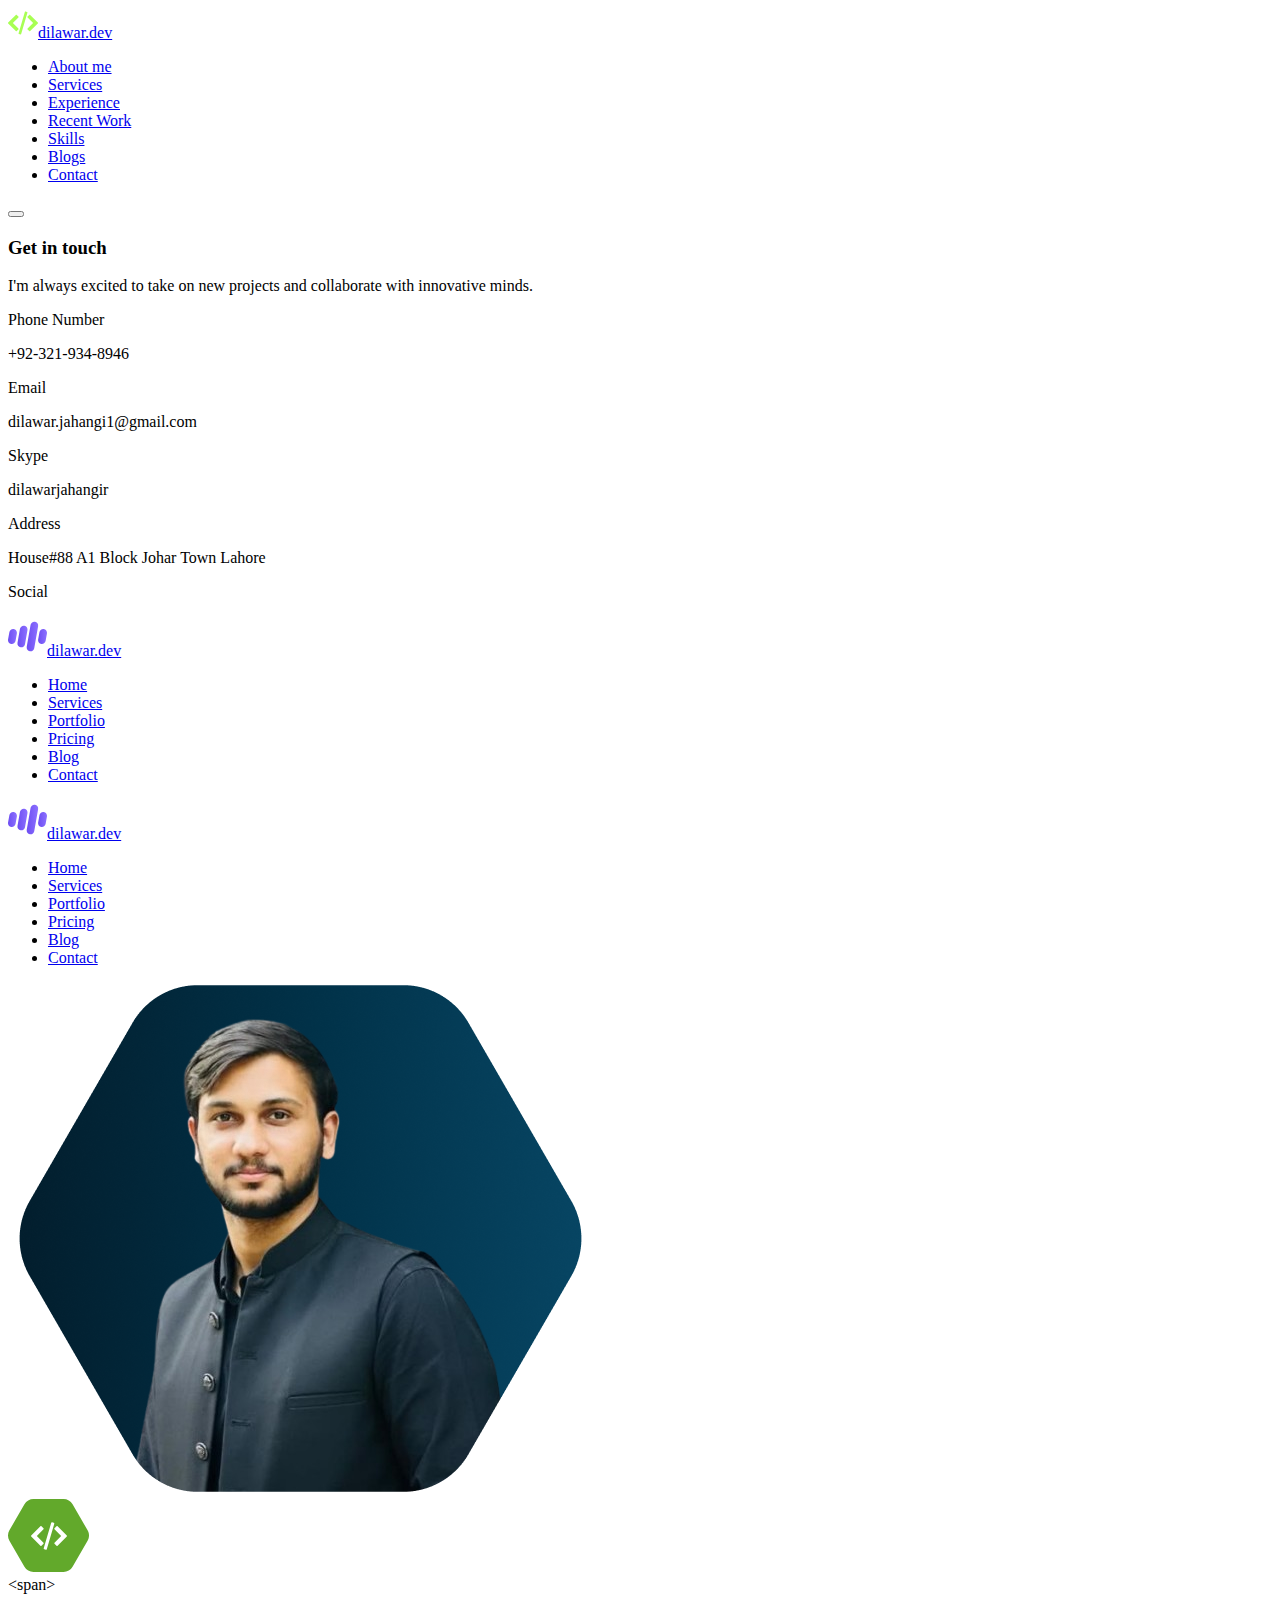
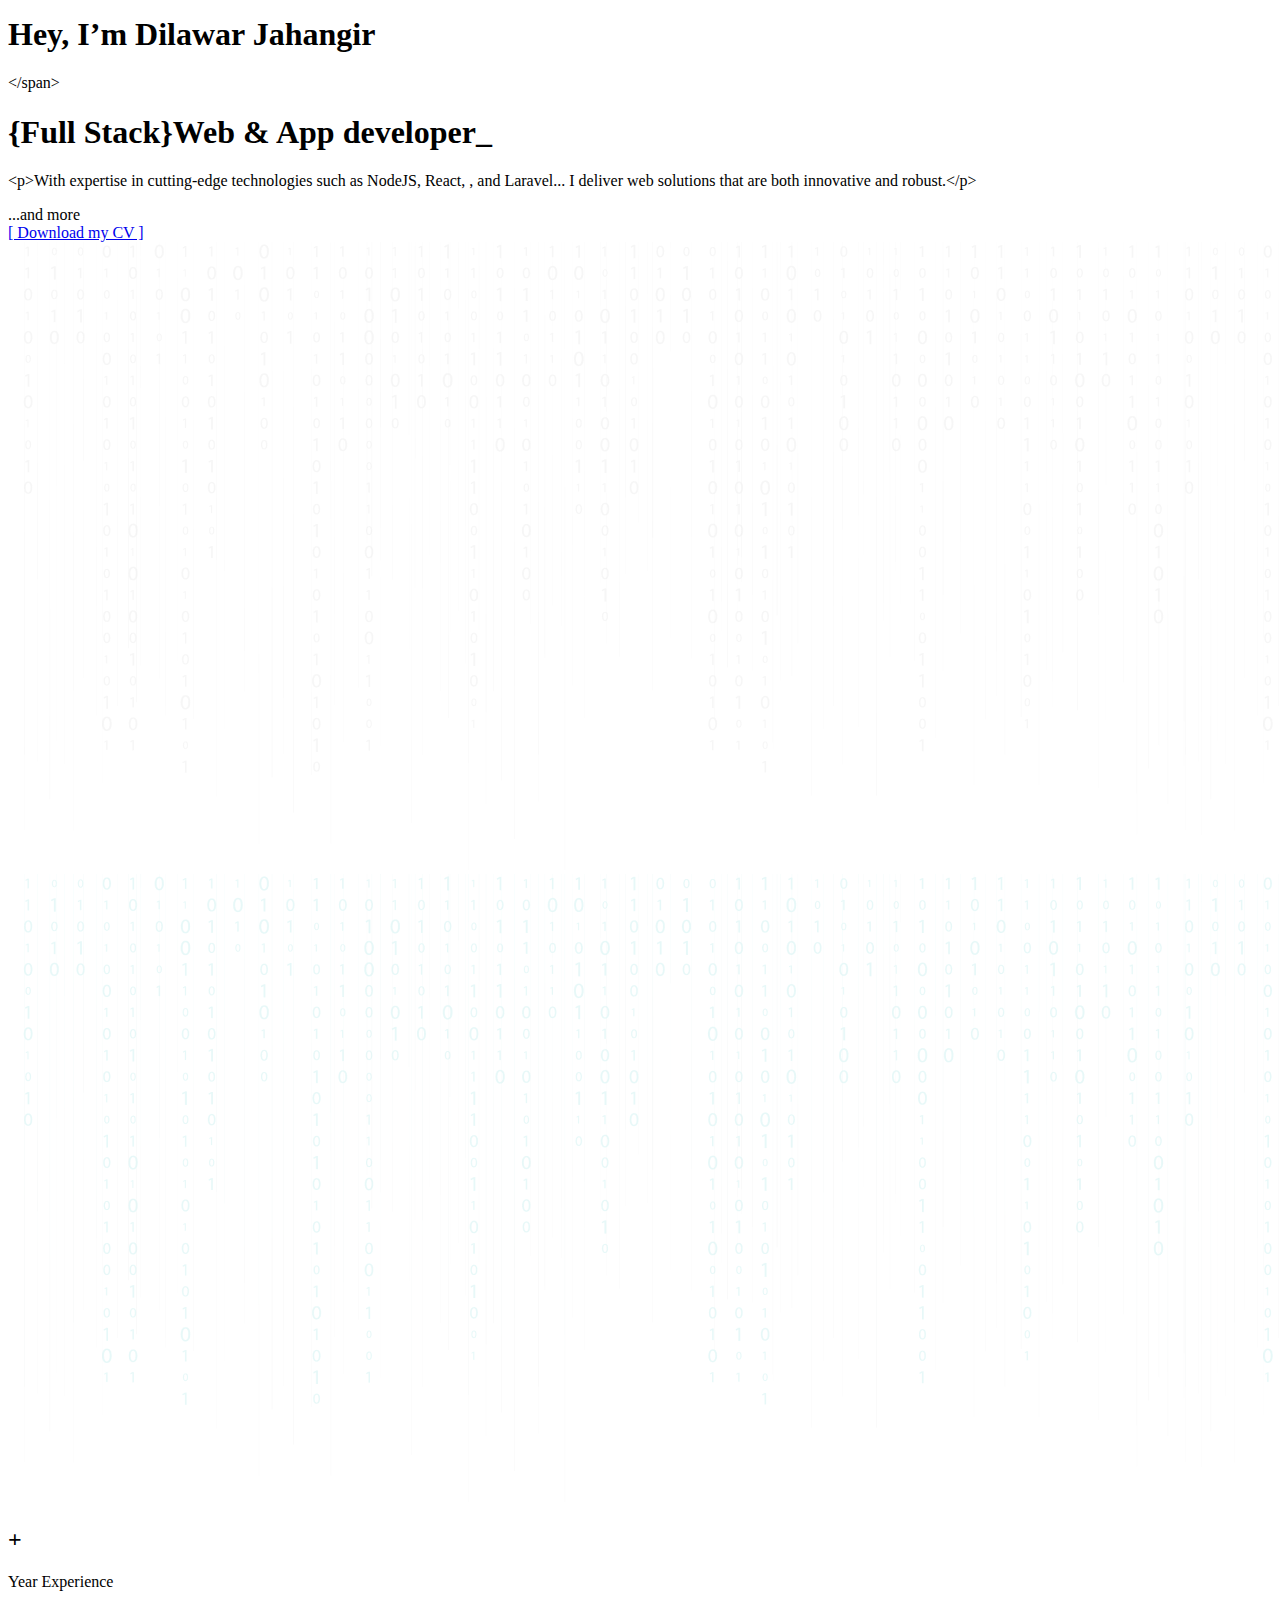
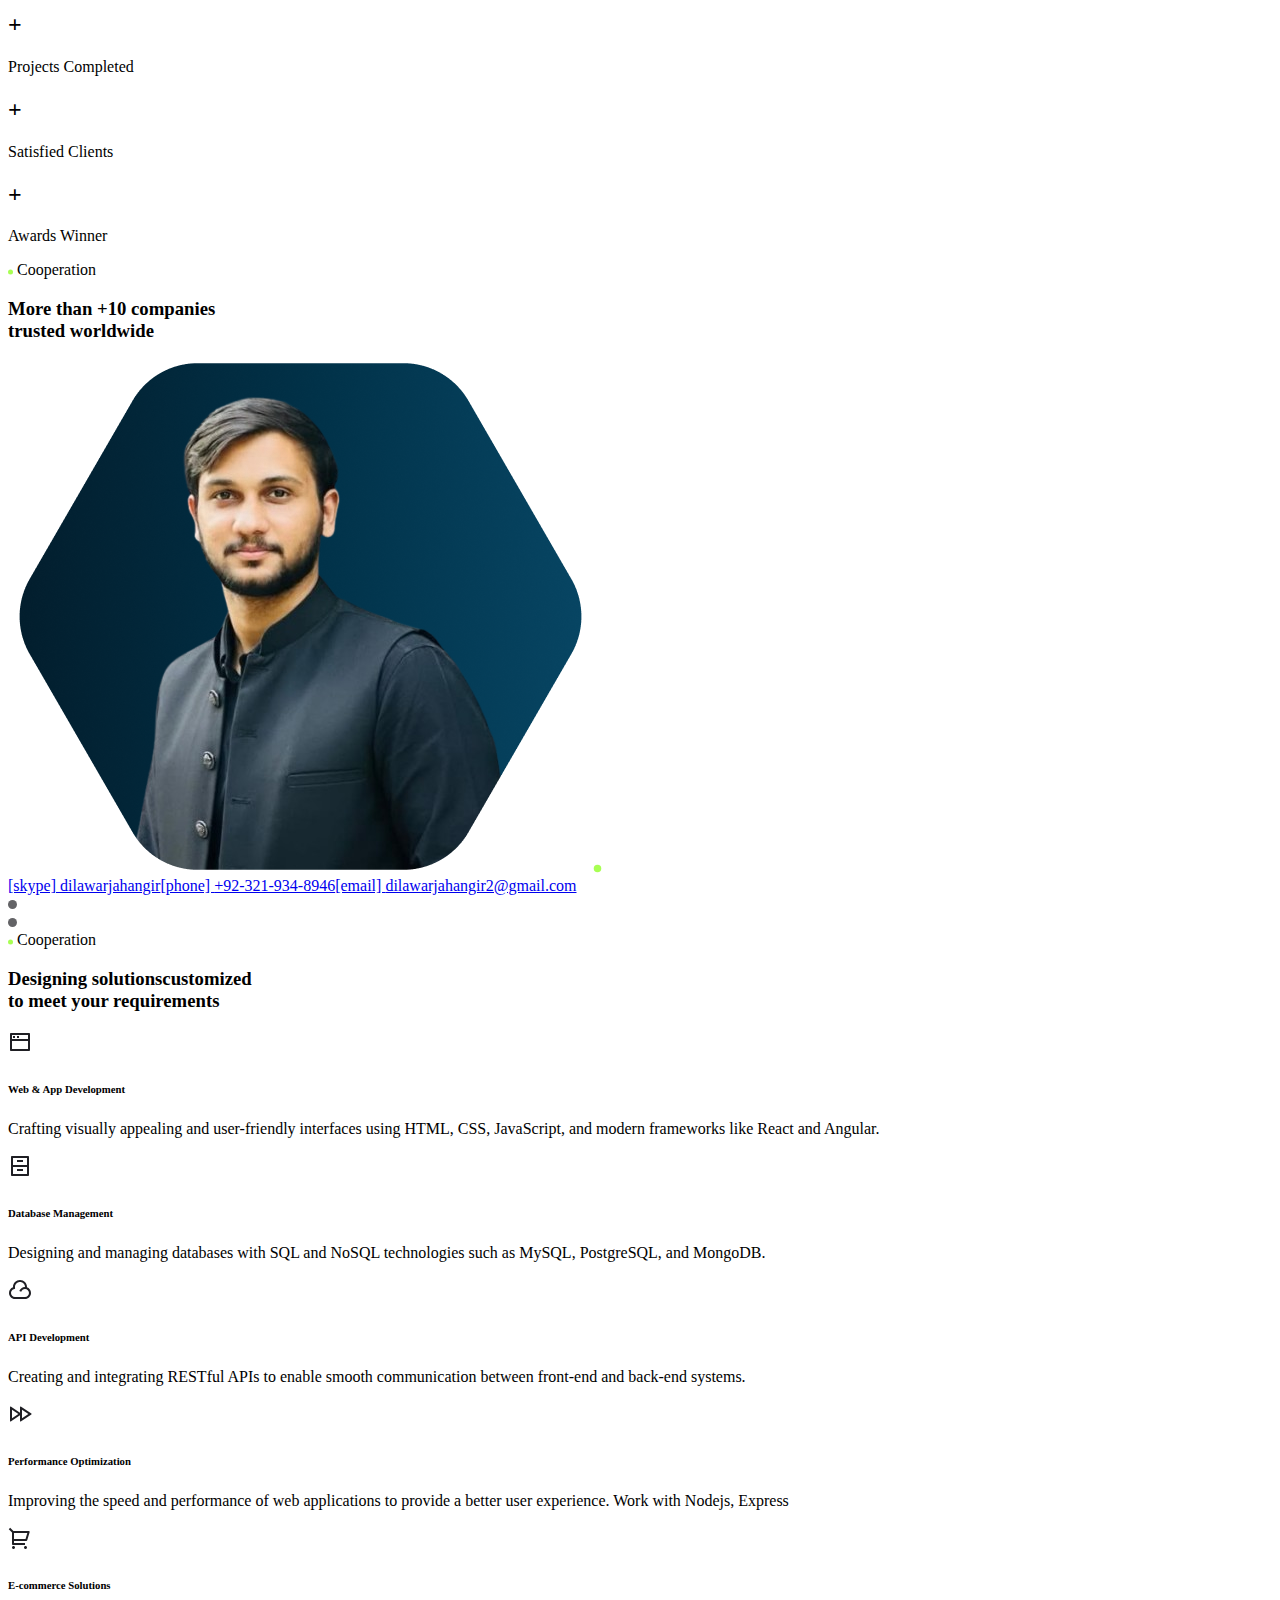
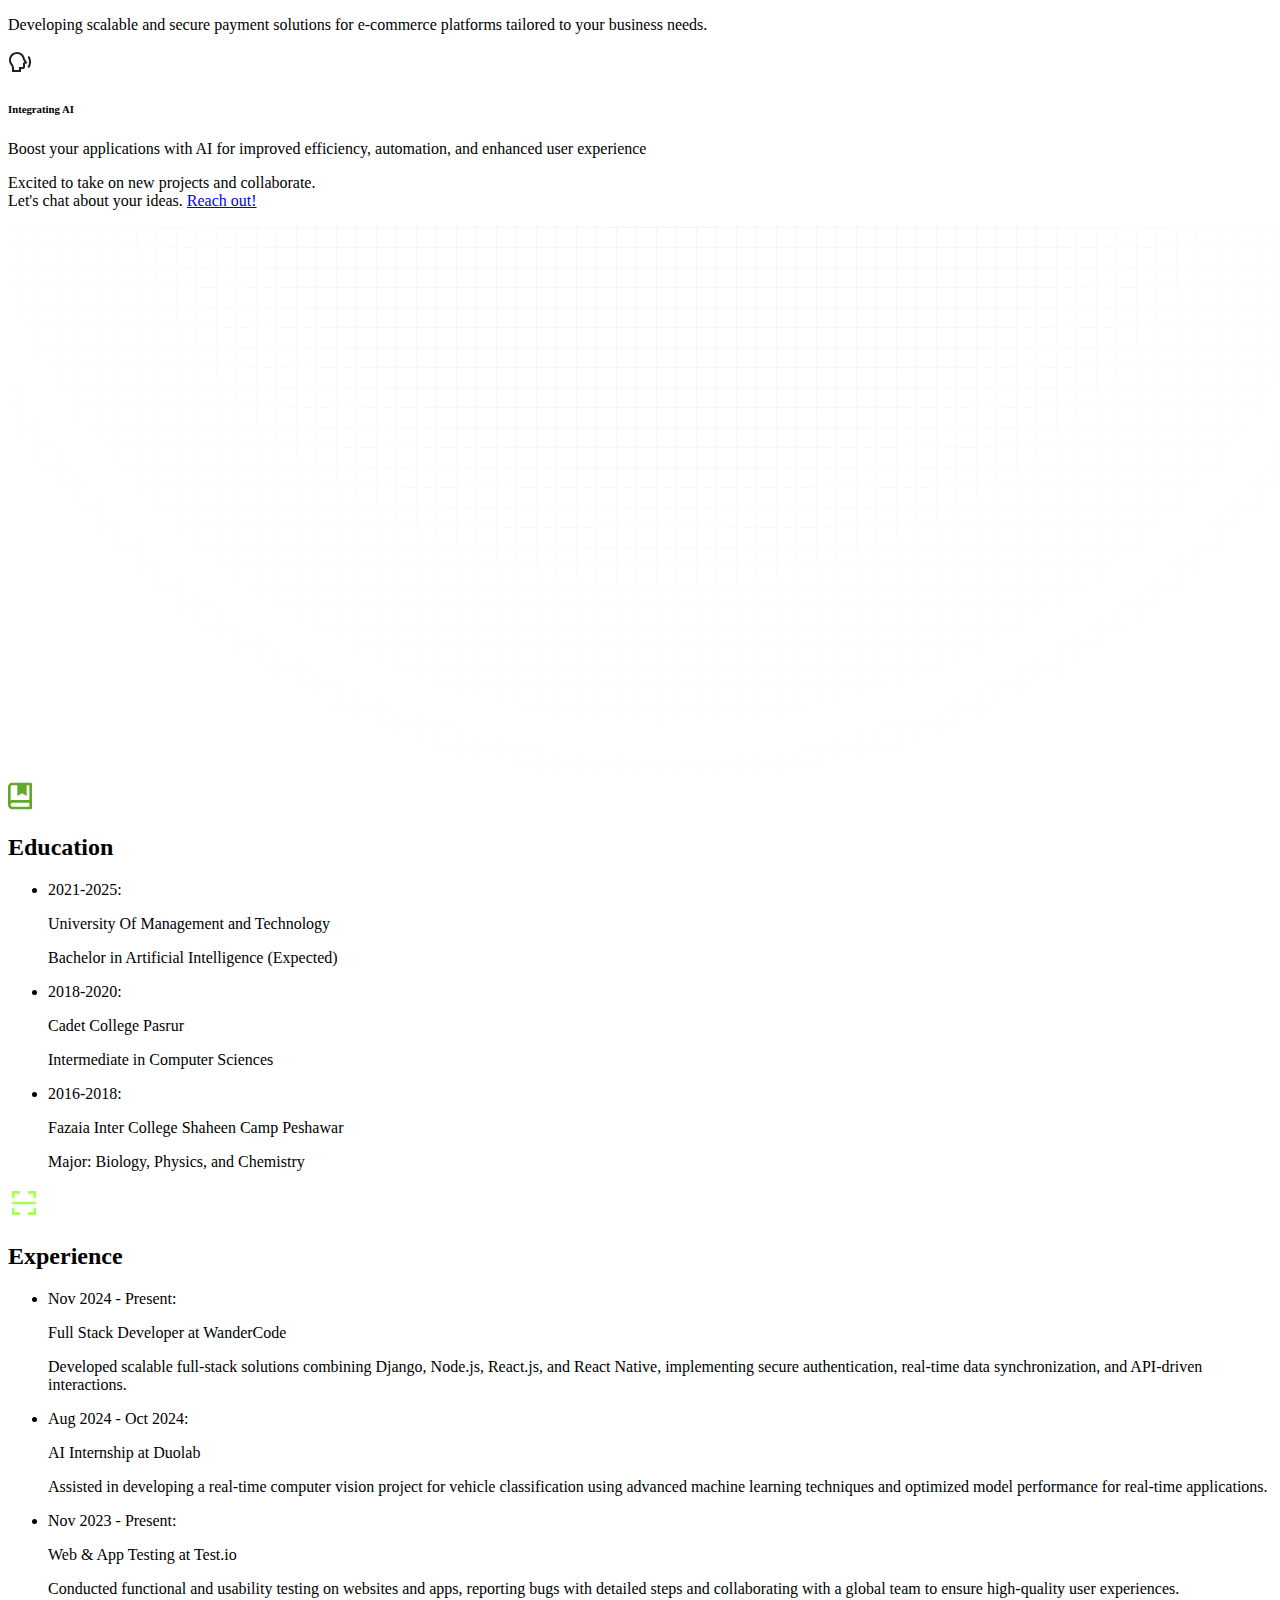
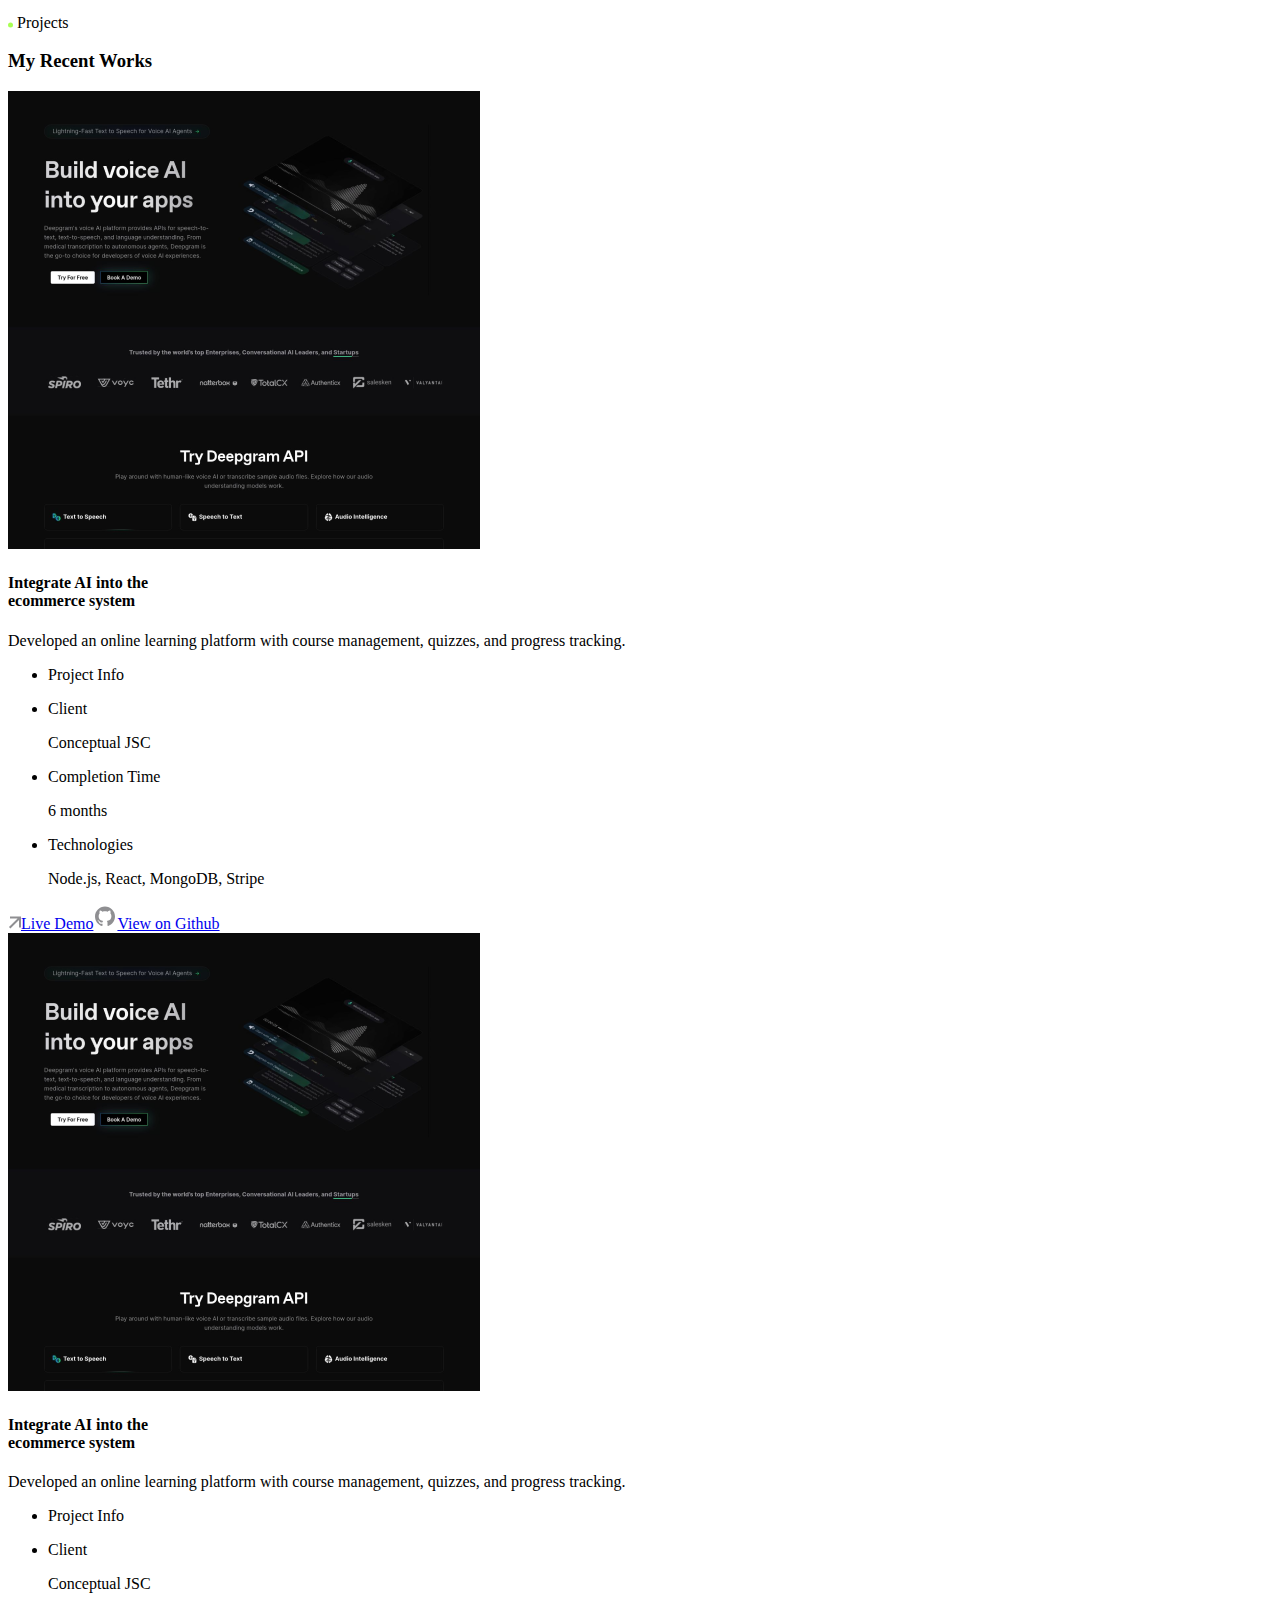
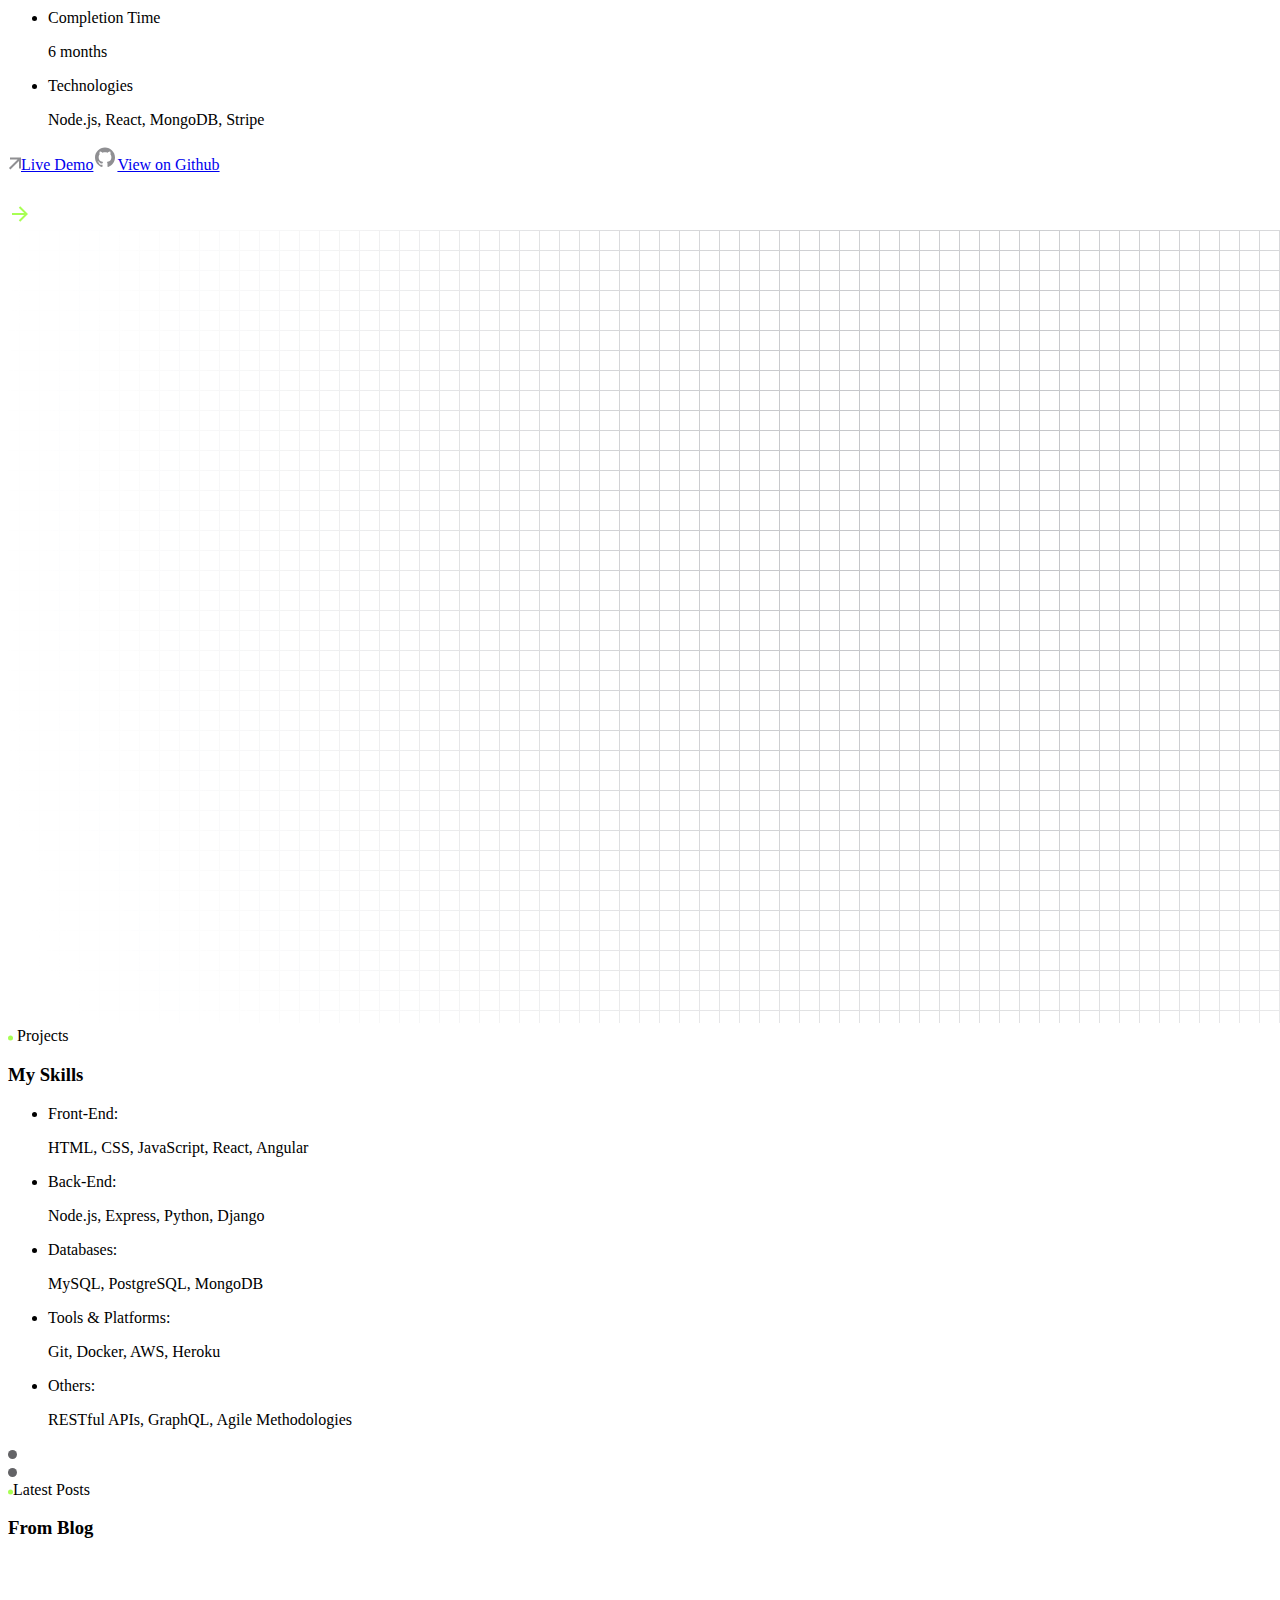
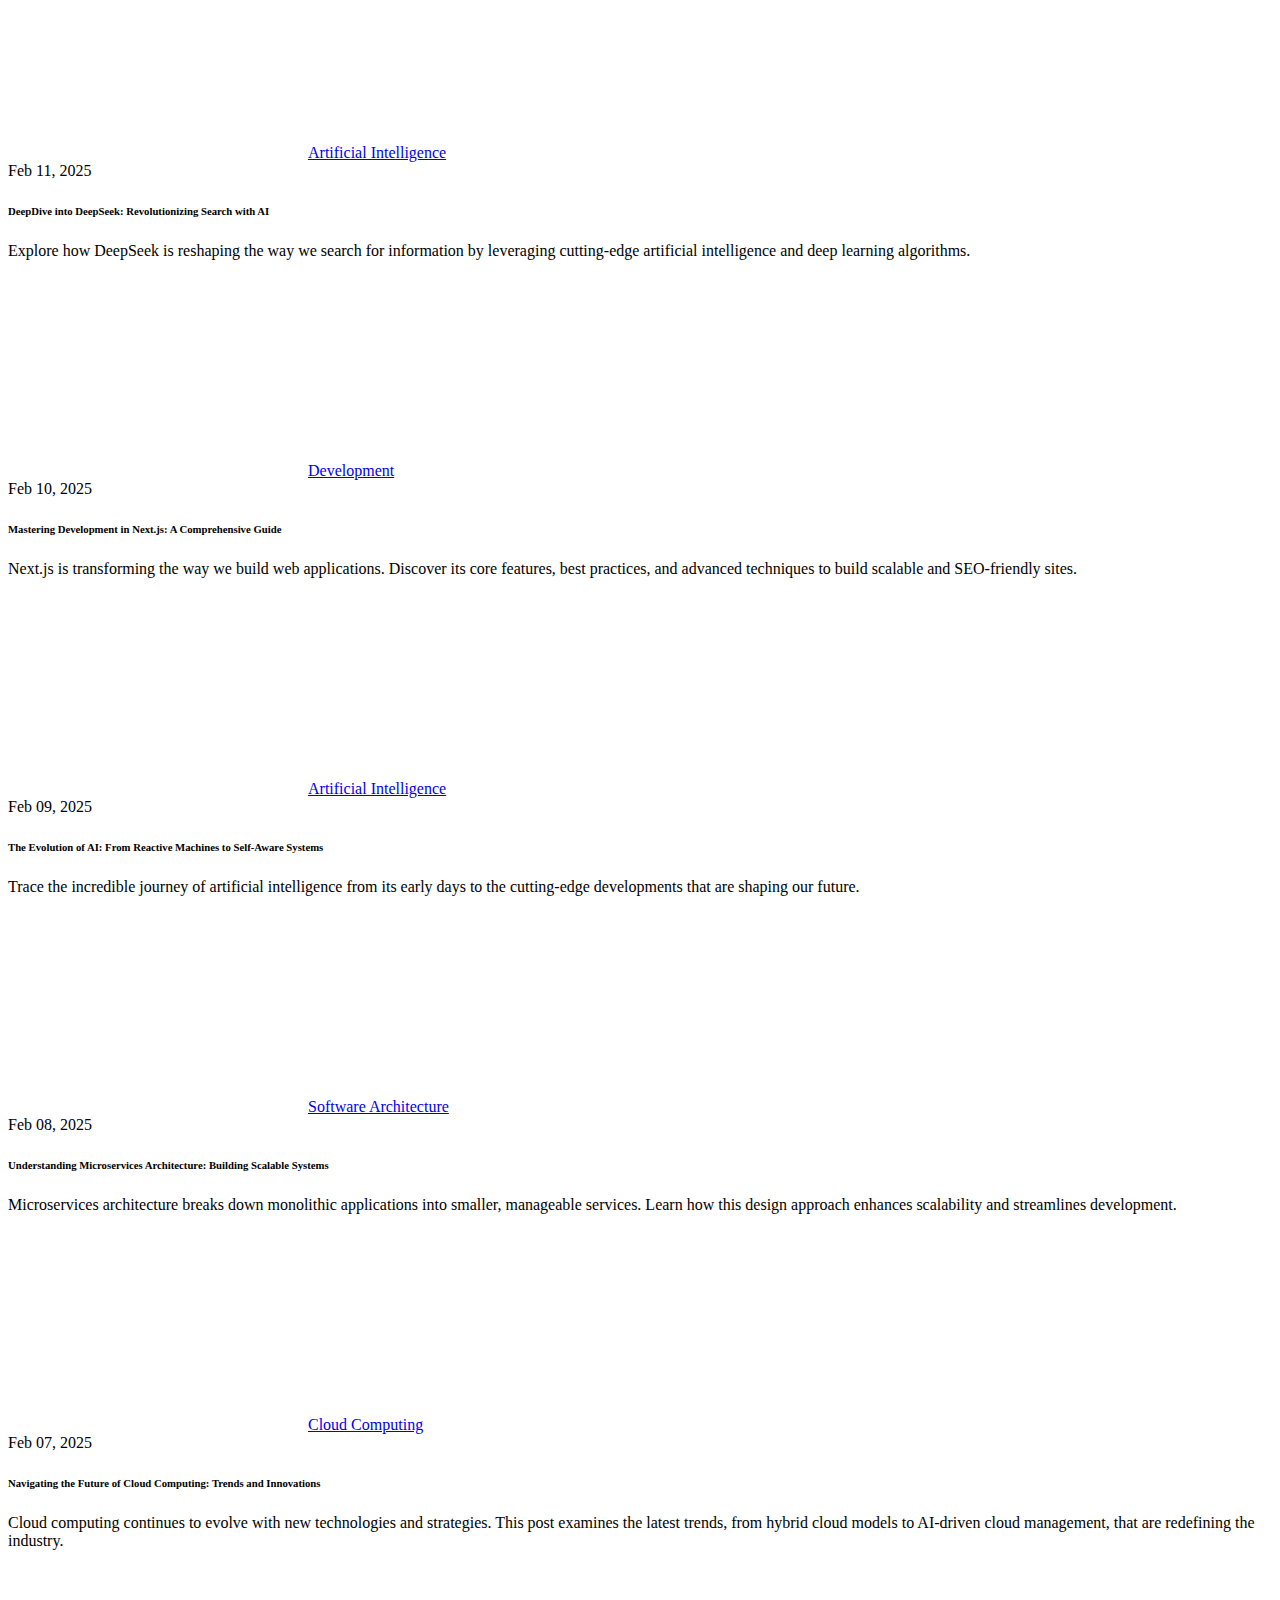
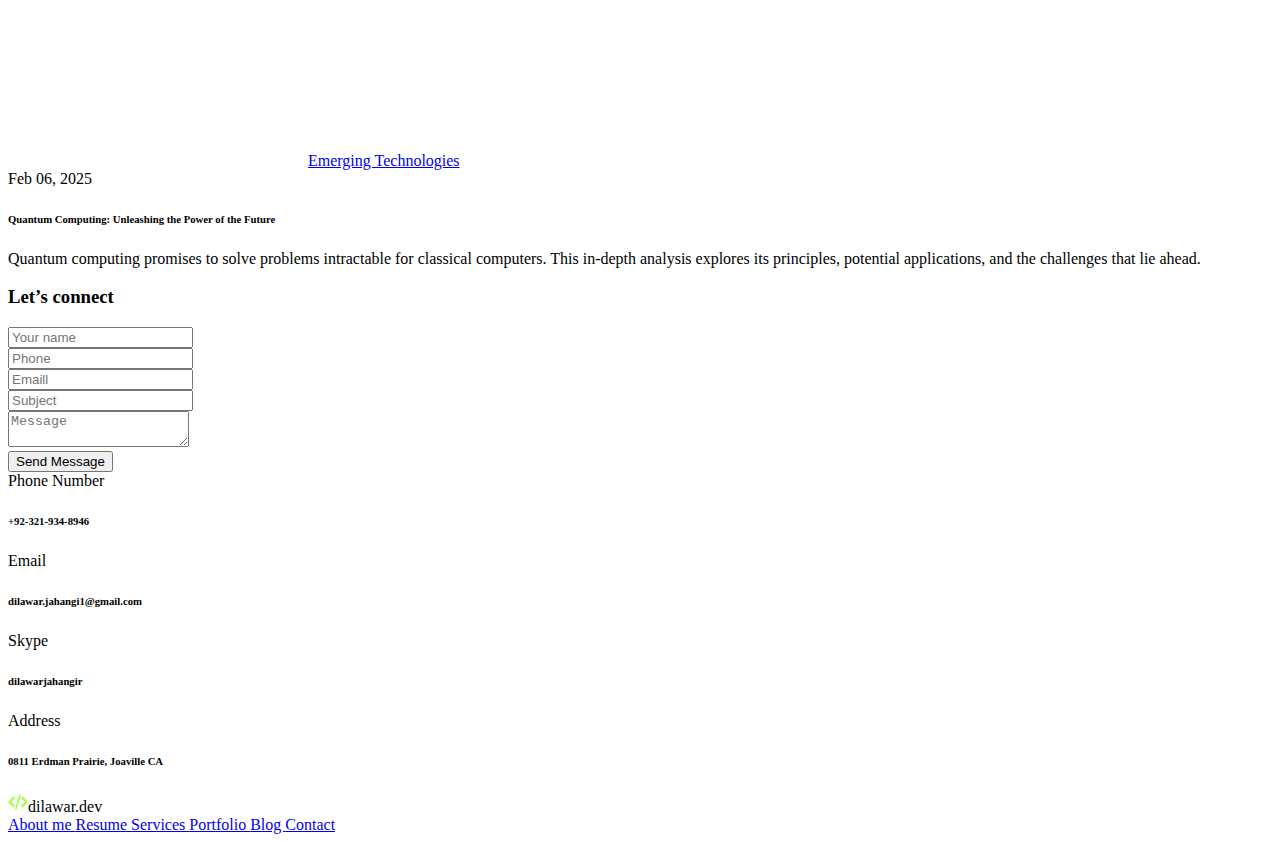
==== commit 401ae078: "first-commit" ====
--- a/index.html
+++ b/index.html
@@ -1 +1 @@
-<!DOCTYPE html><html lang="en" data-bs-theme="dark" class="zelio"><head><meta charSet="utf-8"/><meta name="viewport" content="width=device-width, initial-scale=1"/><link rel="preload" href="/portfolio/assets/_next/static/media/01af0fc7b4278e65-s.p.woff2" as="font" crossorigin="" type="font/woff2"/><link rel="preload" href="/portfolio/assets/_next/static/media/ce9b84dce7581e2b-s.p.woff2" as="font" crossorigin="" type="font/woff2"/><link rel="preload" href="/portfolio/assets/_next/static/media/d90e10e85a15eaad-s.p.woff2" as="font" crossorigin="" type="font/woff2"/><link rel="preload" href="/portfolio/assets/_next/static/media/dcc209c0b1ab30af-s.p.woff2" as="font" crossorigin="" type="font/woff2"/><link rel="preload" href="/portfolio/assets/_next/static/media/edb9f1eb1c1a7ead-s.p.woff2" as="font" crossorigin="" type="font/woff2"/><link rel="preload" as="image" href="assets/imgs/footer-1/logo.svg"/><link rel="preload" as="image" href="assets/my-image.png"/><link rel="preload" as="image" href="assets/imgs/home-page-2/hero-1/icon.svg"/><link rel="preload" as="image" href="assets/imgs/home-page-2/hero-1/bg.png"/><link rel="preload" as="image" href="assets/imgs/home-page-2/hero-1/bg-dark.png"/><link rel="preload" as="image" href="assets/imgs/home-page-2/services/bg.png"/><link rel="preload" as="image" href="assets/imgs/home-page-2/projects/img-1.png"/><link rel="preload" as="image" href="assets/imgs/home-page-2/projects/bg.png"/><link rel="preload" as="image" href="/assets/imgs/blogs/deepseek/banner.png"/><link rel="preload" as="image" href="/assets/imgs/blogs/nextjs/banner.png"/><link rel="stylesheet" href="/portfolio/assets/_next/static/css/a9b4e092e9efcf86.css" crossorigin="" data-precedence="next"/><link rel="stylesheet" href="/portfolio/assets/_next/static/css/b60ea17ed50d7740.css" crossorigin="" data-precedence="next"/><link rel="preload" as="script" fetchPriority="low" href="/portfolio/assets/_next/static/chunks/webpack-e6544faf3d5b4541.js" crossorigin=""/><script src="/portfolio/assets/_next/static/chunks/fd9d1056-1b06546f2a6b6797.js" async="" crossorigin=""></script><script src="/portfolio/assets/_next/static/chunks/69-a76c7408a224e902.js" async="" crossorigin=""></script><script src="/portfolio/assets/_next/static/chunks/main-app-273656cb3032f47f.js" async="" crossorigin=""></script><script src="/portfolio/assets/_next/static/chunks/250-447291ce49148f3e.js" async=""></script><script src="/portfolio/assets/_next/static/chunks/628-574d692975766145.js" async=""></script><script src="/portfolio/assets/_next/static/chunks/540-99d023c613ec76be.js" async=""></script><script src="/portfolio/assets/_next/static/chunks/751-58ad9f9b9f2627f6.js" async=""></script><script src="/portfolio/assets/_next/static/chunks/967-bb2e5f4f2ae8648b.js" async=""></script><script src="/portfolio/assets/_next/static/chunks/app/page-5b44d566389ee2c0.js" async=""></script><link rel="preload" as="image" href="/assets/imgs/blogs/ai/banner.png"/><link rel="preload" as="image" href="/assets/imgs/blogs/microservices/banner.jpg"/><link rel="preload" as="image" href="/assets/imgs/blogs/cloud/banner.jpg"/><link rel="preload" as="image" href="/assets/imgs/blogs/quantum/banner.jpg"/><title>Dilawar Jahangir</title><meta name="description" content="Dilawar Jahangir portfolio website"/><link rel="icon" href="/portfolio/favicon.ico" type="image/x-icon" sizes="48x48"/><meta name="next-size-adjust"/><script src="/portfolio/assets/_next/static/chunks/polyfills-c67a75d1b6f99dc8.js" crossorigin="" noModule=""></script></head><body class="__variable_b93105 __variable_043be0 __variable_8f6420"><div id="top"></div><header><div class="container position-relative"><div class="position-relative"><nav class="navbar navbar-expand-lg navbar-home-2 flex-nowrap z-999 p-0 border border-1 rounded-3"><a class="navbar-menu p-4 text-center square-100 menu-tigger icon_80 icon-shape d-none d-md-flex" data-bs-target=".offCanvas__info" aria-controls="offCanvas__info"><i class="ri-menu-2-line"></i></a><div class="container py-3 px-4"><a class="navbar-brand d-flex main-logo align-items-center" href="/portfolio"><img alt="" loading="lazy" width="30" height="30" decoding="async" data-nimg="1" style="color:transparent" src="/assets/imgs/home-page-2/template/favicon.svg"/><span class="fs-4 ms-2">dilawar.dev</span></a><div class="d-none d-lg-flex"><div class="collapse navbar-collapse" id="navbarSupportedContent"><ul class="navbar-nav me-auto mb-2 mb-lg-0"><li class="nav-item"><a class="nav-link active" href="#about">About me</a></li><li class="nav-item"><a class="nav-link" href="#services">Services</a></li><li class="nav-item"><a class="nav-link" href="#experience">Experience</a></li><li class="nav-item"><a class="nav-link" href="#work">Recent Work</a></li><li class="nav-item"><a class="nav-link" href="#skills">Skills</a></li><li class="nav-item"><a class="nav-link" href="#blogs">Blogs</a></li><li class="nav-item"><a class="nav-link" href="#contact">Contact</a></li></ul></div></div><div class="navbar-social d-flex align-items-center pe-5 pe-lg-0 me-5 me-lg-0"><div class="d-md-flex d-none gap-3"><a href="https://www.facebook.com/dilawar.jahangir/"><i class="ri-facebook-circle-fill fs-18"></i></a><a href="https://www.instagram.com/dilawar._.jahangir/"><i class="ri-instagram-fill fs-18"></i></a><a href="https://www.linkedin.com/in/dilawar-jahangir-069468166/http://linkedin.com"><i class="ri-linkedin-fill fs-18"></i></a><a href="https://github.com/dilawarjahangir"><i class="ri-github-fill fs-18"></i></a></div><div class="burger-icon burger-icon-white border rounded-3"><span class="burger-icon-top"></span><span class="burger-icon-mid"></span><span class="burger-icon-bottom"></span></div></div></div><div class="dark-light-switcher pe-10 pe-lg-0 pe-0 ps-md-5 ps-0 ps-lg-4 pe-lg-4 d-flex justify-content-center align-items-center icon_80" style="cursor:pointer"><i class="bi theme-icon ri-sun-line text-warning"></i></div></nav></div><div class="offCanvas__info "><div class="offCanvas__close-icon menu-close"><button><i class="ri-close-line"></i></button></div><div class="offCanvas__logo mb-5"><h3 class="mb-0">Get in touch</h3></div><div class="offCanvas__side-info mb-30"><div class="contact-list mb-30"><p class="fs-6 fw-medium text-200 mb-5">I&#x27;m always excited to take on new projects and collaborate with innovative minds.</p><div class="mb-3"><span class="text-400 fs-5">Phone Number</span><p class="mb-0">+92-321-934-8946</p></div><div class="mb-3"><span class="text-400 fs-5">Email</span><p class="mb-0">dilawar.jahangi1@gmail.com</p></div><div class="mb-3"><span class="text-400 fs-5">Skype</span><p class="mb-0">dilawarjahangir</p></div><div class="mb-3"><span class="text-400 fs-5">Address</span><p class="mb-0">House#88 A1 Block Johar Town Lahore</p></div></div><div class="contact-list"><p class="text-400 fs-5 mb-2">Social</p><div class="d-md-flex d-none gap-3"><a href="https://www.facebook.com/dilawar.jahangir/"><i class="ri-facebook-circle-fill fs-18"></i></a><a href="https://www.instagram.com/dilawar._.jahangir/"><i class="ri-instagram-fill fs-18"></i></a><a href="https://www.linkedin.com/in/dilawar-jahangir-069468166/"><i class="ri-linkedin-fill fs-18"></i></a><a href="https://github.com/dilawarjahangir"><i class="ri-github-fill fs-18"></i></a></div></div></div></div><div class="offCanvas__overly "></div><div class="mobile-header-active mobile-header-wrapper-style perfect-scrollbar button-bg-2 "><div class="mobile-header-wrapper-inner"><div class="mobile-header-logo"><a class="d-flex main-logo align-items-center d-inline-flex" href="/portfolio"><img src="assets/imgs/footer-1/logo.svg" alt="infinia"/><span class="fs-4 ms-2 text-dark">dilawar.dev</span></a><div class="burger-icon burger-icon-white border rounded-3 "><span class="burger-icon-top"></span><span class="burger-icon-mid"></span><span class="burger-icon-bottom"></span></div></div><div class="mobile-header-content-area"><div><div class="mobile-menu-wrap mobile-header-border"><nav><ul class="mobile-menu font-heading ps-0"><li class="nav-item"><a class="nav-link active" href="/portfolio">Home</a></li><li class="nav-item"><a class="nav-link" href="/portfolio/services">Services</a></li><li class="nav-item"><a class="nav-link" href="/portfolio/work">Portfolio</a></li><li class="nav-item"><a class="nav-link" href="/portfolio/pricing">Pricing</a></li><li class="nav-item"><a class="nav-link" href="/portfolio/blog-list">Blog</a></li><li class="nav-item"><a class="nav-link" href="/portfolio#contact">Contact</a></li></ul></nav></div></div></div></div></div></div></header><div class="mobile-header-active mobile-header-wrapper-style perfect-scrollbar button-bg-2 "><div class="mobile-header-wrapper-inner"><div class="mobile-header-logo"><a class="d-flex main-logo align-items-center d-inline-flex" href="/portfolio"><img src="assets/imgs/footer-1/logo.svg" alt="infinia"/><span class="fs-4 ms-2 text-dark">dilawar.dev</span></a><div class="burger-icon burger-icon-white border rounded-3 "><span class="burger-icon-top"></span><span class="burger-icon-mid"></span><span class="burger-icon-bottom"></span></div></div><div class="mobile-header-content-area"><div><div class="mobile-menu-wrap mobile-header-border"><nav><ul class="mobile-menu font-heading ps-0"><li class="nav-item"><a class="nav-link active" href="/portfolio">Home</a></li><li class="nav-item"><a class="nav-link" href="/portfolio/services">Services</a></li><li class="nav-item"><a class="nav-link" href="/portfolio/work">Portfolio</a></li><li class="nav-item"><a class="nav-link" href="/portfolio/pricing">Pricing</a></li><li class="nav-item"><a class="nav-link" href="/portfolio/blog-list">Blog</a></li><li class="nav-item"><a class="nav-link" href="/portfolio#contact">Contact</a></li></ul></nav></div></div></div></div></div><main class="main"><section id="about" class="section-hero-2 position-relative pt-130 pb-3"><div class="container hero-2"><div class="border border-1 rounded-3"><div class="box-linear-animation position-relative z-1"><div class="row align-items-end py-60"><div class="col-lg-5 ps-lg-5 text-lg-start text-center"><div class="position-relative mb-lg-0 mb-5"><img src="assets/my-image.png" alt="zelio"/><div class="position-absolute end-0 top-100 translate-middle-y icon-decorate"><img src="assets/imgs/home-page-2/hero-1/icon.svg" alt="zelio"/></div></div></div><div class="col-lg-6 mx-lg-auto col-md-12"><div class="p-lg-0 p-md-8 p-3"><div class="text-secondary-2 d-flex align-items-center">&lt;span&gt;<div class="text-dark"><div class="typewriter"><h1 class="fs-6 fw-medium">Hey, I’m Dilawar Jahangir</h1></div></div>&lt;/span&gt;</div><h1 class="fs-50 my-3"> <span class="text-linear-4">{<!-- -->Full Stack<!-- -->}</span>Web &amp; App developer<span class="flicker">_</span></h1><p class="mb-6 text-secondary-2">&lt;p&gt;<span class="text-dark">With expertise in cutting-edge technologies such as</span> <span class="text-secondary-2">NodeJS</span>, <span class="text-secondary-2">React</span>, <span class="text-secondary-2"></span>, and <span class="text-secondary-2">Laravel</span><span class="text-dark">... I deliver web solutions that are both innovative and robust.</span>&lt;/p&gt;</p><div class="row"><div class="col-7"></div><div class="col-5 d-flex align-items-end"><span class="fs-6 text-300 mb-2">...and more</span></div></div><a class="btn me-2 text-300 ps-0 mt-4" target="_blank" href="assets/resume.pdf"><i class="ri-download-line text-primary-2"></i>[ Download my CV ]</a></div></div></div></div></div></div><div class="background position-absolute top-0 start-0 w-100 h-100"><img class="bg-w" src="assets/imgs/home-page-2/hero-1/bg.png" alt="zelio"/><img class="bg-d" src="assets/imgs/home-page-2/hero-1/bg-dark.png" alt="zelio"/></div></section><div class="section-static-1 z-0"><div class="container position-relative z-1"><div class="bg-3 py-60 border border-1 rounded-3 position-relative overflow-hidden"><div class="inner"><div class="row align-items-center justify-content-lg-around justify-content-center"><div class="col-lg-auto col-md-6 text-center text-lg-start"><div class="counter-item-cover counter-item"><div class="content mx-auto"><i class="ri-shape-line text-primary-2"></i><h2 class="text-300 my-0 fs-50"><span class="odometer text-dark fw-medium"></span><span class="fs-50 text-300 mb-0">+</span></h2><p class="fs-6 mb-0 text-dark">Year Experience</p></div></div></div><div class="col-lg-auto col-md-6 text-center text-lg-start"><div class="counter-item-cover counter-item"><div class="content mx-auto"><i class="ri-computer-line text-primary-2"></i><h2 class="text-300 my-0 fs-50"><span class="odometer text-dark fw-medium"></span><span class="fs-50 text-300 mb-0">+</span></h2><p class="fs-6 mb-0 text-dark">Projects Completed</p></div></div></div><div class="col-lg-auto col-md-6 text-center text-lg-start"><div class="counter-item-cover counter-item"><div class="content mx-auto"><i class="ri-service-line text-primary-2"></i><h2 class="text-300 my-0 fs-50"><span class="odometer text-dark fw-medium"></span><span class="fs-50 text-300 mb-0">+</span></h2><p class="fs-6 mb-0 text-dark">Satisfied Clients</p></div></div></div><div class="col-lg-auto col-md-6 text-center text-lg-start"><div class="counter-item-cover counter-item"><div class="content mx-auto"><i class="ri-award-line text-primary-2"></i><h2 class="text-300 my-0 fs-50"><span class="odometer text-dark fw-medium"></span><span class="fs-50 text-300 mb-0">+</span></h2><p class="fs-6 mb-0 text-dark">Awards Winner</p></div></div></div></div></div><div class="background position-absolute top-0 start-0 w-100 h-100 filter-invert" data-background="assets/imgs/home-page-2/static/bg.png"></div></div></div></div><section class="section-coporation"><div class="container pt-5"><div class="row"><div class="col-lg-12"><div class="rounded-3 border border-1 position-relative overflow-hidden"><div class="box-linear-animation"><div class="p-lg-8 p-md-6 p-3"><div class="d-flex align-items-center"><svg class="text-primary-2 me-2" xmlns="http://www.w3.org/2000/svg" width="5" height="6" viewBox="0 0 5 6" fill="none"><circle cx="2.5" cy="3" r="2.5" fill="#A8FF53"></circle></svg><span class="text-linear-4 d-flex align-items-center"> Cooperation </span></div><h3 class="fw-medium">More than +10 <span class="text-300">companies <br/></span> trusted <span class="text-300">worldwide</span></h3><div class="d-flex flex-column flex-md-row align-items-center gap-3"><div><div class="circle-1 position-relative z-0"><div class="circle-2 position-absolute top-50 start-50 translate-middle z-1"><div class="position-absolute top-50 start-50 translate-middle z-2"><img class="w-100 h-100 rounded-circle" src="assets/my-image.png" alt="zelio"/><svg class="text-primary-2 position-absolute bottom-0 end-0" xmlns="http://www.w3.org/2000/svg" width="9" height="9" viewBox="0 0 5 6" fill="none"><circle cx="2.5" cy="3" r="2.5" fill="#A8FF53"></circle></svg></div></div></div></div><div class="d-flex flex-column gap-2"><a href="#"><i class="ri-skype-fill"></i><span class="text-300">[skype] <span class="text-secondary-2">dilawarjahangir</span></span></a><a href="#"><i class="ri-phone-fill"></i><span class="text-300">[phone] <span class="text-secondary-2">+92-321-934-8946</span></span></a><a href="#"><i class="ri-mail-fill"></i><span class="text-300">[email] <span class="text-secondary-2">dilawarjahangir2@gmail.com</span></span></a></div></div></div><div class="position-absolute d-none d-md-block decorate"><div class="rotateme"><div class="circle-1-1"></div><div class="circle-1-2 position-absolute top-50 start-50 translate-middle"><svg class="mb-5 position-absolute bottom-0 start-0" xmlns="http://www.w3.org/2000/svg" width="9" height="9" viewBox="0 0 9 9" fill="none"><circle cx="4.5" cy="4.5" r="4.5" fill="#636366"></circle></svg></div><div class="circle-1-3 position-absolute top-50 start-50 translate-middle "><svg class="mb-3 position-absolute bottom-0 end-0" xmlns="http://www.w3.org/2000/svg" width="9" height="9" viewBox="0 0 9 9" fill="none"><circle cx="4.5" cy="4.5" r="4.5" fill="#636366"></circle></svg></div></div></div></div></div></div></div></div></section><section id="services" class="section-service-2 pt-5"><div class="container"><div class="rounded-3 border border-1 position-relative overflow-hidden"><div class="box-linear-animation position-relative z-1 p-lg-5 p-1 p-md-4"><div class="position-relative z-1"><div class="text-center"><div class="d-flex align-items-center justify-content-center"><svg class="text-primary-2 me-2" xmlns="http://www.w3.org/2000/svg" width="5" height="6" viewBox="0 0 5 6" fill="none"><circle cx="2.5" cy="3" r="2.5" fill="#A8FF53"></circle></svg><span class="text-linear-4 d-flex align-items-center"> Cooperation </span></div><h3>Designing solutions<span class="text-300">customized<br/>to meet your requirements</span></h3></div><div class="container mt-5"><div class="row g-4"><div class="col-lg-4 col-md-6"><div class="card-servies-2 rounded-2 h-100 hover-up"><svg xmlns="http://www.w3.org/2000/svg" width="24" height="24" viewBox="0 0 24 24" fill="none"><path d="M21 3C21.5523 3 22 3.44772 22 4V20C22 20.5523 21.5523 21 21 21H3C2.44772 21 2 20.5523 2 20V4C2 3.44772 2.44772 3 3 3H21ZM20 11H4V19H20V11ZM20 5H4V9H20V5ZM11 6V8H9V6H11ZM7 6V8H5V6H7Z" fill="#1F1F24"></path></svg><h6 class="my-3 fw-medium">Web &amp; App Development</h6><p class="fs-7 text-300 fw-regular">Crafting visually appealing and user-friendly interfaces using <span class="text-secondary-2">HTML</span>, <span class="text-secondary-2">CSS</span>, <span class="text-secondary-2">JavaScript</span>, and modern frameworks like React and Angular.</p></div></div><div class="col-lg-4 col-md-6"><div class="card-servies-2 rounded-2 h-100 hover-up"><svg xmlns="http://www.w3.org/2000/svg" width="24" height="24" viewBox="0 0 24 24" fill="none"><path d="M3 2.9918C3 2.44405 3.44495 2 3.9934 2H20.0066C20.5552 2 21 2.45531 21 2.9918V21.0082C21 21.556 20.5551 22 20.0066 22H3.9934C3.44476 22 3 21.5447 3 21.0082V2.9918ZM19 11V4H5V11H19ZM19 13H5V20H19V13ZM9 6H15V8H9V6ZM9 15H15V17H9V15Z" fill="#1F1F24"></path></svg><h6 class="my-3 fw-medium">Database Management</h6><p class="fs-7 text-300 fw-regular">Designing and managing databases with SQL and NoSQL technologies such as <span class="text-secondary-2">MySQL</span>, <span class="text-secondary-2">PostgreSQL</span>, and <span class="text-secondary-2">MongoDB</span>.</p></div></div><div class="col-lg-4 col-md-6"><div class="card-servies-2 rounded-2 h-100 hover-up"><svg xmlns="http://www.w3.org/2000/svg" width="24" height="24" viewBox="0 0 24 24" fill="none"><path d="M12 2C15.866 2 19 5.13401 19 9C19 9.11351 18.9973 9.22639 18.992 9.33857C21.3265 10.16 23 12.3846 23 15C23 18.3137 20.3137 21 17 21H7C3.68629 21 1 18.3137 1 15C1 12.3846 2.67346 10.16 5.00804 9.33857C5.0027 9.22639 5 9.11351 5 9C5 5.13401 8.13401 2 12 2ZM12 4C9.23858 4 7 6.23858 7 9C7 9.08147 7.00193 9.16263 7.00578 9.24344L7.07662 10.7309L5.67183 11.2252C4.0844 11.7837 3 13.2889 3 15C3 17.2091 4.79086 19 7 19H17C19.2091 19 21 17.2091 21 15C21 12.79 19.21 11 17 11C15.233 11 13.7337 12.1457 13.2042 13.7347L11.3064 13.1021C12.1005 10.7185 14.35 9 17 9C17 6.23858 14.7614 4 12 4Z" fill="#1F1F24"></path></svg><h6 class="my-3 fw-medium">API Development</h6><p class="fs-7 text-300 fw-regular">Creating and integrating <span class="text-secondary-2">RESTful APIs</span> to enable smooth communication between front-end and back-end systems.</p></div></div><div class="col-lg-4 col-md-6"><div class="card-servies-2 rounded-2 h-100 hover-up"><svg xmlns="http://www.w3.org/2000/svg" width="24" height="24" viewBox="0 0 24 24" fill="none"><path d="M12 13.3336L2.77735 19.482C2.54759 19.6352 2.23715 19.5731 2.08397 19.3434C2.02922 19.2612 2 19.1647 2 19.066V4.93457C2 4.65842 2.22386 4.43457 2.5 4.43457C2.59871 4.43457 2.69522 4.46379 2.77735 4.51854L12 10.6669V4.93457C12 4.65842 12.2239 4.43457 12.5 4.43457C12.5987 4.43457 12.6952 4.46379 12.7774 4.51854L23.376 11.5842C23.6057 11.7374 23.6678 12.0479 23.5146 12.2776C23.478 12.3325 23.4309 12.3797 23.376 12.4163L12.7774 19.482C12.5476 19.6352 12.2372 19.5731 12.084 19.3434C12.0292 19.2612 12 19.1647 12 19.066V13.3336ZM10.3944 12.0003L4 7.73734V16.2632L10.3944 12.0003ZM14 7.73734V16.2632L20.3944 12.0003L14 7.73734Z" fill="#1F1F24"></path></svg><h6 class="my-3 fw-medium">Performance Optimization</h6><p class="fs-7 text-300 fw-regular">Improving the speed and performance of web applications to provide a better user experience. Work with <span class="text-secondary-2">Nodejs</span>, <span class="text-secondary-2">Express</span></p></div></div><div class="col-lg-4 col-md-6"><div class="card-servies-2 rounded-2 h-100 hover-up"><svg xmlns="http://www.w3.org/2000/svg" width="24" height="24" viewBox="0 0 24 24" fill="none"><path d="M4.00436 6.41662L0.761719 3.17398L2.17593 1.75977L5.41857 5.00241H20.6603C21.2126 5.00241 21.6603 5.45013 21.6603 6.00241C21.6603 6.09973 21.6461 6.19654 21.6182 6.28976L19.2182 14.2898C19.0913 14.7128 18.7019 15.0025 18.2603 15.0025H6.00436V17.0025H17.0044V19.0025H5.00436C4.45207 19.0025 4.00436 18.5547 4.00436 18.0025V6.41662ZM6.00436 7.00241V13.0025H17.5163L19.3163 7.00241H6.00436ZM5.50436 23.0025C4.67593 23.0025 4.00436 22.3309 4.00436 21.5025C4.00436 20.674 4.67593 20.0025 5.50436 20.0025C6.33279 20.0025 7.00436 20.674 7.00436 21.5025C7.00436 22.3309 6.33279 23.0025 5.50436 23.0025ZM17.5044 23.0025C16.6759 23.0025 16.0044 22.3309 16.0044 21.5025C16.0044 20.674 16.6759 20.0025 17.5044 20.0025C18.3328 20.0025 19.0044 20.674 19.0044 21.5025C19.0044 22.3309 18.3328 23.0025 17.5044 23.0025Z" fill="#1F1F24"></path></svg><h6 class="my-3 fw-medium">E-commerce Solutions</h6><p class="fs-7 text-300 fw-regular">Developing scalable and secure payment solutions for <span class="text-secondary-2">e-commerce platforms</span> tailored to your business needs.</p></div></div><div class="col-lg-4 col-md-6"><div class="card-servies-2 rounded-2 h-100 hover-up"><svg xmlns="http://www.w3.org/2000/svg" width="24" height="24" viewBox="0 0 24 24" fill="none"><path d="M16.9337 8.96494C16.426 5.03562 13.0675 2 9 2C4.58172 2 1 5.58172 1 10C1 11.8924 1.65707 13.6313 2.7555 15.0011C3.56351 16.0087 4.00033 17.1252 4.00025 18.3061L4 22H13L13.001 19H15C16.1046 19 17 18.1046 17 17V14.071L18.9593 13.2317C19.3025 13.0847 19.3324 12.7367 19.1842 12.5037L16.9337 8.96494ZM3 10C3 6.68629 5.68629 4 9 4C12.0243 4 14.5665 6.25141 14.9501 9.22118L15.0072 9.66262L16.5497 12.0881L15 12.7519V17H11.0017L11.0007 20H6.00013L6.00025 18.3063C6.00036 16.6672 5.40965 15.114 4.31578 13.7499C3.46818 12.6929 3 11.3849 3 10ZM21.1535 18.1024L19.4893 16.9929C20.4436 15.5642 21 13.8471 21 12.0001C21 10.153 20.4436 8.4359 19.4893 7.00722L21.1535 5.89771C22.32 7.64386 23 9.74254 23 12.0001C23 14.2576 22.32 16.3562 21.1535 18.1024Z" fill="#1F1F24"></path></svg><h6 class="my-3 fw-medium">Integrating AI</h6><p class="fs-7 text-300 fw-regular">Boost your applications with AI for improved efficiency, automation, and enhanced user experience</p></div></div></div><div class="text-center pt-60"><p class="text-300">Excited to take on <span class="text-dark">new projects</span> and collaborate. <br/>Let&#x27;s chat about your ideas. <a class="text-primary-2" href="#">Reach out!</a></p></div></div></div><img class="position-absolute top-0 start-0 z-0" src="assets/imgs/home-page-2/services/bg.png" alt="zelio"/></div></div></div></section><section id="experience" class="section-education"><div class="container"><div class="row"><div class="col-lg-6 pt-3"><div class="rounded-3 border border-1 position-relative h-100 overflow-hidden"><div class="box-linear-animation p-md-6 p-3 "><div class="d-flex align-items-center"><svg xmlns="http://www.w3.org/2000/svg" width="24" height="28" viewBox="0 0 24 28" fill="none"><path class="fill-primary-2" d="M0 22.667V4.66699C0 2.45786 1.79087 0.666992 4 0.666992H22.6667C23.4031 0.666992 24 1.26395 24 2.00033V26.0003C24 26.7367 23.4031 27.3337 22.6667 27.3337H4.66667C2.08933 27.3337 0 25.2443 0 22.667ZM21.3333 24.667V20.667H4.66667C3.56209 20.667 2.66667 21.5625 2.66667 22.667C2.66667 23.7715 3.56209 24.667 4.66667 24.667H21.3333ZM9.33333 3.33366H4C3.26363 3.33366 2.66667 3.93062 2.66667 4.66699V18.4494C3.27284 18.1614 3.95093 18.0003 4.66667 18.0003H21.3333V3.33366H18.6667V14.0003L14 11.3337L9.33333 14.0003V3.33366Z" fill="#62A92B"></path></svg><h2 class="mb-0 ms-2">Education</h2></div><div class="d-flex flex-column h-100 position-relative mt-5"><ul class="ps-3"><li class="position-relative z-1 mb-3"><div class="d-flex gap-2"><p class="text-300 text-nowrap fw-regular mb-0">2021-2025:</p><div><span class="text-primary-2">University Of Management and Technology</span><p class="text-dark">Bachelor in Artificial Intelligence (Expected)</p></div></div></li><li class="position-relative z-1 mb-3"><div class="d-flex gap-2"><p class="text-300 text-nowrap fw-regular mb-0">2018-2020:</p><div><span class="text-primary-2">Cadet College Pasrur</span><p class="text-dark">Intermediate in Computer Sciences</p></div></div></li><li class="position-relative z-1 mb-3"><div class="d-flex gap-2"><p class="text-300 text-nowrap fw-regular mb-0">2016-2018:</p><div><span class="text-primary-2">Fazaia Inter College Shaheen Camp Peshawar</span><p class="text-dark">Major: Biology, Physics, and Chemistry</p></div></div></li></ul><div class="line-left position-absolute top-0 border-start z-0"></div></div><div class="bg-overlay position-absolute bottom-0 start-0 z-1"></div></div></div></div><div class="col-lg-6 pt-3"><div class="bg-3 rounded-3 border border-1 p-md-6 p-3 position-relative h-100 overflow-hidden"><div class="d-flex align-items-center"><svg xmlns="http://www.w3.org/2000/svg" width="32" height="32" viewBox="0 0 32 32" fill="none"><path class="fill-primary-2" d="M20 4H28V10.6667H25.3333V6.66667H20V4ZM12 4V6.66667H6.66667V10.6667H4V4H12ZM20 28V25.3333H25.3333V21.3333H28V28H20ZM12 28H4V21.3333H6.66667V25.3333H12V28ZM4 14.6667H28V17.3333H4V14.6667Z" fill="#A8FF53"></path></svg><h2 class="mb-0 ms-2">Experience</h2></div><div class="d-flex flex-column h-100 position-relative mt-5"><ul class="ps-3"><li class="position-relative z-1 mb-3"><div class="d-flex gap-2"><p class="text-300 text-nowrap fw-regular mb-0">Nov 2024 - Present:</p><div><span class="text-primary-2">Full Stack Developer at WanderCode</span><p class="text-dark">Developed scalable full-stack solutions combining Django, Node.js, React.js, and React Native, implementing secure authentication, real-time data synchronization, and API-driven interactions.</p></div></div></li><li class="position-relative z-1 mb-3"><div class="d-flex gap-2"><p class="text-300 text-nowrap fw-regular mb-0">Aug 2024 - Oct 2024:</p><div><span class="text-primary-2">AI Internship at Duolab</span><p class="text-dark">Assisted in developing a real-time computer vision project for vehicle classification using advanced machine learning techniques and optimized model performance for real-time applications.</p></div></div></li><li class="position-relative z-1 mb-3"><div class="d-flex gap-2"><p class="text-300 text-nowrap fw-regular mb-0">Nov 2023 - Present:</p><div><span class="text-primary-2">Web &amp; App Testing at Test.io</span><p class="text-dark">Conducted functional and usability testing on websites and apps, reporting bugs with detailed steps and collaborating with a global team to ensure high-quality user experiences.</p></div></div></li></ul><div class="line-left position-absolute top-0 border-start z-0"></div></div><div class="bg-overlay position-absolute bottom-0 start-0 z-1"></div></div></div></div></div></section><div id="work" class="section-projects-2 pt-5"><div class="container"><div class="rounded-3 border border-1 position-relative overflow-hidden"><div class="box-linear-animation position-relative z-1"><div class="p-lg-8 p-md-6 p-3 position-relative z-1"><div class="d-flex align-items-center"><svg class="text-primary-2 me-2" xmlns="http://www.w3.org/2000/svg" width="5" height="6" viewBox="0 0 5 6" fill="none"><circle cx="2.5" cy="3" r="2.5" fill="#A8FF53"></circle></svg><span class="text-linear-4 d-flex align-items-center"> Projects </span></div><h3>My Recent Works</h3><div class="position-relative"><div class="swiper slider-two pb-3 position-relative"><div class="swiper-wrapper"><div class="swiper-slide"><div class="p-lg-5 p-md-4 p-3 border border-1 mt-5 bg-3"><div class="row"><div class="col-lg-5"><img class="w-100" src="assets/imgs/home-page-2/projects/img-1.png" alt="zelio"/></div><div class="col-lg-7 ps-lg-5 mt-5 mt-lg-0"><h4 class="text-linear-4">Integrate AI into the <br/>ecommerce system</h4><p>Developed an online learning platform with course management, quizzes, and progress tracking.</p><ul class="mt-4 list-unstyled"><li class="text-secondary-2 mb-3 border-bottom pb-3">Project Info</li><li class="text-dark mb-3 border-bottom pb-3"><div class="d-flex justify-content-between"><p class="text-dark mb-0 text-end">Client</p><p class="text-300 mb-0 text-end">Conceptual JSC</p></div></li><li class="text-dark mb-3 border-bottom pb-3"><div class="d-flex justify-content-between"><p class="text-dark mb-0 text-end">Completion Time</p><p class="text-300 mb-0 text-end">6 months</p></div></li><li class="text-dark mb-3 border-bottom pb-3"><div class="d-flex justify-content-between"><p class="text-dark mb-0 text-end">Technologies</p><p class="text-300 mb-0 text-end">Node.js, React, MongoDB, Stripe</p></div></li></ul><div class="d-flex flex-wrap align-items-center gap-3 mt-7"><a class="text-300 border-bottom border-1 px-2 pb-2 link-hover" href="#"><svg xmlns="http://www.w3.org/2000/svg" width="13" height="13" viewBox="0 0 13 13" fill="none"><path d="M11.0037 3.91421L2.39712 12.5208L0.98291 11.1066L9.5895 2.5H2.00373V0.5H13.0037V11.5H11.0037V3.91421Z" fill="#8F8F92"></path></svg>Live Demo</a><a class="text-300 border-bottom border-1 px-2 pb-2 link-hover" href="#"><svg xmlns="http://www.w3.org/2000/svg" width="24" height="25" viewBox="0 0 24 25" fill="none"><path d="M12.001 2.5C6.47598 2.5 2.00098 6.975 2.00098 12.5C2.00098 16.925 4.86348 20.6625 8.83848 21.9875C9.33848 22.075 9.52598 21.775 9.52598 21.5125C9.52598 21.275 9.51348 20.4875 9.51348 19.65C7.00098 20.1125 6.35098 19.0375 6.15098 18.475C6.03848 18.1875 5.55098 17.3 5.12598 17.0625C4.77598 16.875 4.27598 16.4125 5.11348 16.4C5.90098 16.3875 6.46348 17.125 6.65098 17.425C7.55098 18.9375 8.98848 18.5125 9.56348 18.25C9.65098 17.6 9.91348 17.1625 10.201 16.9125C7.97598 16.6625 5.65098 15.8 5.65098 11.975C5.65098 10.8875 6.03848 9.9875 6.67598 9.2875C6.57598 9.0375 6.22598 8.0125 6.77598 6.6375C6.77598 6.6375 7.61348 6.375 9.52598 7.6625C10.326 7.4375 11.176 7.325 12.026 7.325C12.876 7.325 13.726 7.4375 14.526 7.6625C16.4385 6.3625 17.276 6.6375 17.276 6.6375C17.826 8.0125 17.476 9.0375 17.376 9.2875C18.0135 9.9875 18.401 10.875 18.401 11.975C18.401 15.8125 16.0635 16.6625 13.8385 16.9125C14.201 17.225 14.5135 17.825 14.5135 18.7625C14.5135 20.1 14.501 21.175 14.501 21.5125C14.501 21.775 14.6885 22.0875 15.1885 21.9875C19.259 20.6133 21.9999 16.7963 22.001 12.5C22.001 6.975 17.526 2.5 12.001 2.5Z" fill="#8F8F92"></path></svg>View on Github</a></div></div></div></div></div><div class="swiper-slide"><div class="p-lg-5 p-md-4 p-3 border border-1 mt-5 bg-3"><div class="row"><div class="col-lg-5"><img class="w-100" src="assets/imgs/home-page-2/projects/img-1.png" alt="zelio"/></div><div class="col-lg-7 ps-lg-5 mt-5 mt-lg-0"><h4 class="text-linear-4">Integrate AI into the <br/>ecommerce system</h4><p>Developed an online learning platform with course management, quizzes, and progress tracking.</p><ul class="mt-4 list-unstyled"><li class="text-secondary-2 mb-3 border-bottom pb-3">Project Info</li><li class="text-dark mb-3 border-bottom pb-3"><div class="d-flex justify-content-between"><p class="text-dark mb-0 text-end">Client</p><p class="text-300 mb-0 text-end">Conceptual JSC</p></div></li><li class="text-dark mb-3 border-bottom pb-3"><div class="d-flex justify-content-between"><p class="text-dark mb-0 text-end">Completion Time</p><p class="text-300 mb-0 text-end">6 months</p></div></li><li class="text-dark mb-3 border-bottom pb-3"><div class="d-flex justify-content-between"><p class="text-dark mb-0 text-end">Technologies</p><p class="text-300 mb-0 text-end">Node.js, React, MongoDB, Stripe</p></div></li></ul><div class="d-flex flex-wrap align-items-center gap-3 mt-7"><a class="text-300 border-bottom border-1 px-2 pb-2 link-hover" href="#"><svg xmlns="http://www.w3.org/2000/svg" width="13" height="13" viewBox="0 0 13 13" fill="none"><path d="M11.0037 3.91421L2.39712 12.5208L0.98291 11.1066L9.5895 2.5H2.00373V0.5H13.0037V11.5H11.0037V3.91421Z" fill="#8F8F92"></path></svg>Live Demo</a><a class="text-300 border-bottom border-1 px-2 pb-2 link-hover" href="#"><svg xmlns="http://www.w3.org/2000/svg" width="24" height="25" viewBox="0 0 24 25" fill="none"><path d="M12.001 2.5C6.47598 2.5 2.00098 6.975 2.00098 12.5C2.00098 16.925 4.86348 20.6625 8.83848 21.9875C9.33848 22.075 9.52598 21.775 9.52598 21.5125C9.52598 21.275 9.51348 20.4875 9.51348 19.65C7.00098 20.1125 6.35098 19.0375 6.15098 18.475C6.03848 18.1875 5.55098 17.3 5.12598 17.0625C4.77598 16.875 4.27598 16.4125 5.11348 16.4C5.90098 16.3875 6.46348 17.125 6.65098 17.425C7.55098 18.9375 8.98848 18.5125 9.56348 18.25C9.65098 17.6 9.91348 17.1625 10.201 16.9125C7.97598 16.6625 5.65098 15.8 5.65098 11.975C5.65098 10.8875 6.03848 9.9875 6.67598 9.2875C6.57598 9.0375 6.22598 8.0125 6.77598 6.6375C6.77598 6.6375 7.61348 6.375 9.52598 7.6625C10.326 7.4375 11.176 7.325 12.026 7.325C12.876 7.325 13.726 7.4375 14.526 7.6625C16.4385 6.3625 17.276 6.6375 17.276 6.6375C17.826 8.0125 17.476 9.0375 17.376 9.2875C18.0135 9.9875 18.401 10.875 18.401 11.975C18.401 15.8125 16.0635 16.6625 13.8385 16.9125C14.201 17.225 14.5135 17.825 14.5135 18.7625C14.5135 20.1 14.501 21.175 14.501 21.5125C14.501 21.775 14.6885 22.0875 15.1885 21.9875C19.259 20.6133 21.9999 16.7963 22.001 12.5C22.001 6.975 17.526 2.5 12.001 2.5Z" fill="#8F8F92"></path></svg>View on Github</a></div></div></div></div></div></div></div><div class="position-absolute bottom-0 end-0 gap-2 pb-7 pe-5 d-none d-md-flex"><div class="swiper-button-prev end-0 shadow position-relative"><svg xmlns="http://www.w3.org/2000/svg" width="24" height="24" viewBox="0 0 24 24" fill="none"><path d="M7.82843 10.9999H20V12.9999H7.82843L13.1924 18.3638L11.7782 19.778L4 11.9999L11.7782 4.22168L13.1924 5.63589L7.82843 10.9999Z" fill="white"></path></svg></div><div class="swiper-button-next end-0 shadow position-relative"><svg xmlns="http://www.w3.org/2000/svg" width="24" height="24" viewBox="0 0 24 24" fill="none"><path d="M16.1716 10.9999L10.8076 5.63589L12.2218 4.22168L20 11.9999L12.2218 19.778L10.8076 18.3638L16.1716 12.9999H4V10.9999H16.1716Z" fill="#A8FF53"></path></svg></div></div></div></div><img class="position-absolute top-0 start-0 z-0" src="assets/imgs/home-page-2/projects/bg.png" alt="zelio"/></div></div></div></div><section id="skills" class="section-skills-2 pt-5"><div class="container"><div class="rounded-3 bg-3 border border-1 position-relative overflow-hidden"><div class="position-relative z-1 py-60"><div class="position-relative z-1"><div class="text-center"><div class="d-flex align-items-center justify-content-center"><svg class="text-primary-2 me-2" xmlns="http://www.w3.org/2000/svg" width="5" height="6" viewBox="0 0 5 6" fill="none"><circle cx="2.5" cy="3" r="2.5" fill="#A8FF53"></circle></svg><span class="text-linear-4 d-flex align-items-center"> Projects </span></div><h3>My Skills</h3></div><div class="container mt-8"><div class="row"><div class="col-lg-6"><div class="row"><div class="col-lg-10 col-md-9 mx-auto overflow-hidden"></div><div class="col-lg-8 col-md-7 col-10 mx-auto overflow-hidden"></div></div></div><div class="col-lg-6 border-start-md mt-lg-0 mt-5"><div class="row"><div class="col-md-10 mx-auto"><div class="h-100 position-relative"><ul class="ps-3 d-flex flex-column justify-content-between h-100 position-relative"><li class="mb-3"><div class="d-flex flex-column flex-md-row gap-2"><p class="text-dark text-nowrap mb-0">Front-End:</p><span class="text-300">HTML, CSS, JavaScript, React, Angular</span></div></li><li class="mb-3"><div class="d-flex flex-column flex-md-row gap-2"><p class="text-dark text-nowrap mb-0">Back-End:</p><span class="text-300">Node.js, Express, Python, Django</span></div></li><li class="mb-3"><div class="d-flex flex-column flex-md-row gap-2"><p class="text-dark text-nowrap mb-0">Databases:</p><span class="text-300">MySQL, PostgreSQL, MongoDB</span></div></li><li class="mb-3"><div class="d-flex flex-column flex-md-row gap-2"><p class="text-dark text-nowrap mb-0">Tools &amp; Platforms:</p><span class="text-300">Git, Docker, AWS, Heroku</span></div></li><li class="mb-3"><div class="d-flex flex-column flex-md-row gap-2"><p class="text-dark text-nowrap mb-0">Others:</p><span class="text-300">RESTful APIs, GraphQL, Agile Methodologies</span></div></li></ul></div></div></div></div></div></div></div></div><div class="position-absolute d-none d-md-block decorate"><div class="rotateme"><div class="circle-1-1"></div><div class="circle-1-2 position-absolute top-50 start-50 translate-middle"><svg class="mb-5 position-absolute bottom-0 start-0" xmlns="http://www.w3.org/2000/svg" width="9" height="9" viewBox="0 0 9 9" fill="none"><circle cx="4.5" cy="4.5" r="4.5" fill="#636366"></circle></svg></div><div class="circle-1-3 position-absolute top-50 start-50 translate-middle "><svg class="mb-3 position-absolute bottom-0 end-0" xmlns="http://www.w3.org/2000/svg" width="9" height="9" viewBox="0 0 9 9" fill="none"><circle cx="4.5" cy="4.5" r="4.5" fill="#636366"></circle></svg></div></div></div></div></div></section><section id="blogs" class="section-blog-2 position-relative pt-60 pb-60"><div class="container"><div class="text-center mb-8"><div class="d-flex align-items-center justify-content-center"><svg class="text-primary-2 me-2" xmlns="http://www.w3.org/2000/svg" width="5" height="6" viewBox="0 0 5 6" fill="none"><circle cx="2.5" cy="3" r="2.5" fill="#A8FF53"></circle></svg><span class="text-linear-4 d-flex align-items-center">Latest Posts</span></div><h3>From Blog</h3></div><div class="row mt-8"><div class="col-lg-4 mb-4"><div class="blog_blogCard__CdAbn blog-card rounded-top-2"><div class="blog_imageContainer__nVlOd blog-card__image position-relative"><div class="zoom-img rounded-2 overflow-hidden"><img src="/assets/imgs/blogs/deepseek/banner.png" alt="DeepDive into DeepSeek: Revolutionizing Search with AI"/><a class="position-absolute bottom-0 start-0 m-3 text-white-keep border border-white fw-medium px-3 py-1 fs-7 bg-white rounded-2" href="/portfolio/blog/1">Artificial Intelligence</a><a class="blog-card__link position-absolute top-50 start-50 translate-middle icon-md icon-shape rounded-circle" href="/portfolio/blog/1"><i class="ri-arrow-right-up-line"></i></a></div></div><div class="blog_contentContainer__n_uZ6 blog-card__content position-relative text-center mt-4"><span class="blog-card__date fs-7">Feb 11, 2025</span><h6 class="blog-card__title mt-2">DeepDive into DeepSeek: Revolutionizing Search with AI</h6><p class="blog-card__description fs-7">Explore how DeepSeek is reshaping the way we search for information by leveraging cutting-edge artificial intelligence and deep learning algorithms.</p><a class="link-overlay position-absolute top-0 start-0 w-100 h-100" href="/portfolio/blog/1"></a></div></div></div><div class="col-lg-4 mb-4"><div class="blog_blogCard__CdAbn blog-card rounded-top-2"><div class="blog_imageContainer__nVlOd blog-card__image position-relative"><div class="zoom-img rounded-2 overflow-hidden"><img src="/assets/imgs/blogs/nextjs/banner.png" alt="Mastering Development in Next.js: A Comprehensive Guide"/><a class="position-absolute bottom-0 start-0 m-3 text-white-keep border border-white fw-medium px-3 py-1 fs-7 bg-white rounded-2" href="/portfolio/blog/2">Development</a><a class="blog-card__link position-absolute top-50 start-50 translate-middle icon-md icon-shape rounded-circle" href="/portfolio/blog/2"><i class="ri-arrow-right-up-line"></i></a></div></div><div class="blog_contentContainer__n_uZ6 blog-card__content position-relative text-center mt-4"><span class="blog-card__date fs-7">Feb 10, 2025</span><h6 class="blog-card__title mt-2">Mastering Development in Next.js: A Comprehensive Guide</h6><p class="blog-card__description fs-7">Next.js is transforming the way we build web applications. Discover its core features, best practices, and advanced techniques to build scalable and SEO-friendly sites.</p><a class="link-overlay position-absolute top-0 start-0 w-100 h-100" href="/portfolio/blog/2"></a></div></div></div><div class="col-lg-4 mb-4"><div class="blog_blogCard__CdAbn blog-card rounded-top-2"><div class="blog_imageContainer__nVlOd blog-card__image position-relative"><div class="zoom-img rounded-2 overflow-hidden"><img src="/assets/imgs/blogs/ai/banner.png" alt="The Evolution of AI: From Reactive Machines to Self-Aware Systems"/><a class="position-absolute bottom-0 start-0 m-3 text-white-keep border border-white fw-medium px-3 py-1 fs-7 bg-white rounded-2" href="/portfolio/blog/3">Artificial Intelligence</a><a class="blog-card__link position-absolute top-50 start-50 translate-middle icon-md icon-shape rounded-circle" href="/portfolio/blog/3"><i class="ri-arrow-right-up-line"></i></a></div></div><div class="blog_contentContainer__n_uZ6 blog-card__content position-relative text-center mt-4"><span class="blog-card__date fs-7">Feb 09, 2025</span><h6 class="blog-card__title mt-2">The Evolution of AI: From Reactive Machines to Self-Aware Systems</h6><p class="blog-card__description fs-7">Trace the incredible journey of artificial intelligence from its early days to the cutting-edge developments that are shaping our future.</p><a class="link-overlay position-absolute top-0 start-0 w-100 h-100" href="/portfolio/blog/3"></a></div></div></div><div class="col-lg-4 mb-4"><div class="blog_blogCard__CdAbn blog-card rounded-top-2"><div class="blog_imageContainer__nVlOd blog-card__image position-relative"><div class="zoom-img rounded-2 overflow-hidden"><img src="/assets/imgs/blogs/microservices/banner.jpg" alt="Understanding Microservices Architecture: Building Scalable Systems"/><a class="position-absolute bottom-0 start-0 m-3 text-white-keep border border-white fw-medium px-3 py-1 fs-7 bg-white rounded-2" href="/portfolio/blog/4">Software Architecture</a><a class="blog-card__link position-absolute top-50 start-50 translate-middle icon-md icon-shape rounded-circle" href="/portfolio/blog/4"><i class="ri-arrow-right-up-line"></i></a></div></div><div class="blog_contentContainer__n_uZ6 blog-card__content position-relative text-center mt-4"><span class="blog-card__date fs-7">Feb 08, 2025</span><h6 class="blog-card__title mt-2">Understanding Microservices Architecture: Building Scalable Systems</h6><p class="blog-card__description fs-7">Microservices architecture breaks down monolithic applications into smaller, manageable services. Learn how this design approach enhances scalability and streamlines development.</p><a class="link-overlay position-absolute top-0 start-0 w-100 h-100" href="/portfolio/blog/4"></a></div></div></div><div class="col-lg-4 mb-4"><div class="blog_blogCard__CdAbn blog-card rounded-top-2"><div class="blog_imageContainer__nVlOd blog-card__image position-relative"><div class="zoom-img rounded-2 overflow-hidden"><img src="/assets/imgs/blogs/cloud/banner.jpg" alt="Navigating the Future of Cloud Computing: Trends and Innovations"/><a class="position-absolute bottom-0 start-0 m-3 text-white-keep border border-white fw-medium px-3 py-1 fs-7 bg-white rounded-2" href="/portfolio/blog/5">Cloud Computing</a><a class="blog-card__link position-absolute top-50 start-50 translate-middle icon-md icon-shape rounded-circle" href="/portfolio/blog/5"><i class="ri-arrow-right-up-line"></i></a></div></div><div class="blog_contentContainer__n_uZ6 blog-card__content position-relative text-center mt-4"><span class="blog-card__date fs-7">Feb 07, 2025</span><h6 class="blog-card__title mt-2">Navigating the Future of Cloud Computing: Trends and Innovations</h6><p class="blog-card__description fs-7">Cloud computing continues to evolve with new technologies and strategies. This post examines the latest trends, from hybrid cloud models to AI-driven cloud management, that are redefining the industry.</p><a class="link-overlay position-absolute top-0 start-0 w-100 h-100" href="/portfolio/blog/5"></a></div></div></div><div class="col-lg-4 mb-4"><div class="blog_blogCard__CdAbn blog-card rounded-top-2"><div class="blog_imageContainer__nVlOd blog-card__image position-relative"><div class="zoom-img rounded-2 overflow-hidden"><img src="/assets/imgs/blogs/quantum/banner.jpg" alt="Quantum Computing: Unleashing the Power of the Future"/><a class="position-absolute bottom-0 start-0 m-3 text-white-keep border border-white fw-medium px-3 py-1 fs-7 bg-white rounded-2" href="/portfolio/blog/6">Emerging Technologies</a><a class="blog-card__link position-absolute top-50 start-50 translate-middle icon-md icon-shape rounded-circle" href="/portfolio/blog/6"><i class="ri-arrow-right-up-line"></i></a></div></div><div class="blog_contentContainer__n_uZ6 blog-card__content position-relative text-center mt-4"><span class="blog-card__date fs-7">Feb 06, 2025</span><h6 class="blog-card__title mt-2">Quantum Computing: Unleashing the Power of the Future</h6><p class="blog-card__description fs-7">Quantum computing promises to solve problems intractable for classical computers. This in-depth analysis explores its principles, potential applications, and the challenges that lie ahead.</p><a class="link-overlay position-absolute top-0 start-0 w-100 h-100" href="/portfolio/blog/6"></a></div></div></div></div></div></section><section id="contact" class="section-contact-2 position-relative pb-60 overflow-hidden"><div class="container position-relative z-1"><div class="row align-items-center"><div class="col-lg-7 pb-5 pb-lg-0"><div class="position-relative"><div class="position-relative z-2"><h3 class="text-primary-2 mb-3">Let’s connect</h3><form action="#"><div class="row g-3"><div class="col-md-6 "><input type="text" class="form-control bg-3 border border-1 rounded-3" id="name" placeholder="Your name" aria-label="username" name="name"/></div><div class="col-md-6"><input type="text" class="form-control bg-3 border border-1 rounded-3" id="phone" placeholder="Phone" aria-label="phone" name="phone"/></div><div class="col-md-6"><input type="text" class="form-control bg-3 border border-1 rounded-3" id="email" placeholder="Emaill" aria-label="email" name="email"/></div><div class="col-md-6"><input type="text" class="form-control bg-3 border border-1 rounded-3" id="subject" placeholder="Subject" aria-label="subject" name="subject"/></div><div class="col-12"><textarea class="form-control bg-3 border border-1 rounded-3" id="message" name="message" placeholder="Message" aria-label="With textarea"></textarea></div><div class="col-12"><button type="submit" class="btn btn-primary-2 rounded-2">Send Message<i class="ri-arrow-right-up-line"></i></button></div></div></form></div><div class="z-0 bg-primary-dark rectangle-bg z-1 rounded-3"></div></div></div><div class="col-lg-5 d-flex flex-column ps-lg-8"><div class="d-flex align-items-center mb-3 position-relative d-inline-flex"><div class="d-inline-block"><div class="icon-flip flex-nowrap icon-shape icon-xxl border border-1 rounded-3 bg-3"><i class="ri-phone-fill text-primary-2 fs-26"></i></div></div><div class="ps-3 h-100"><span class="text-400 fs-6">Phone Number</span><h6 class="mb-0">+92-321-934-8946</h6></div><a href="tel:+92-321-934-8946" class="position-absolute top-0 start-0 w-100 h-100"></a></div><div class="d-flex align-items-center mb-3 position-relative d-inline-flex"><div class="d-inline-block"><div class="icon-flip flex-nowrap icon-shape icon-xxl border border-1 rounded-3 bg-3"><i class="ri-mail-fill text-primary-2 fs-26"></i></div></div><div class="ps-3 h-100"><span class="text-400 fs-6">Email</span><h6 class="mb-0">dilawar.jahangi1@gmail.com</h6></div><a href="mailto:someone@example.com" class="position-absolute top-0 start-0 w-100 h-100"></a></div><div class="d-flex align-items-center mb-3 position-relative d-inline-flex"><div class="d-inline-block"><div class="icon-flip flex-nowrap icon-shape icon-xxl border border-1 rounded-3 bg-3"><i class="ri-skype-fill text-primary-2 fs-26"></i></div></div><div class="ps-3 h-100"><span class="text-400 fs-6">Skype</span><h6 class="mb-0">dilawarjahangir</h6></div><a href="skype:SKYPENAME?add" class="position-absolute top-0 start-0 w-100 h-100"></a></div><div class="d-flex align-items-center mb-3 position-relative d-inline-flex"><div class="d-inline-block"><div class="icon-flip flex-nowrap icon-shape icon-xxl border border-1 rounded-3 bg-3"><i class="ri-map-2-fill text-primary-2 fs-26"></i></div></div><div class="ps-3 h-100"><span class="text-400 fs-6">Address</span><h6 class="mb-0">0811 Erdman Prairie, Joaville CA</h6></div><a href="https://maps.google.com/maps?q=1st+avenue,New+York" class="position-absolute top-0 start-0 w-100 h-100"></a></div></div></div></div></section></main><footer><div class="section-footer-2 position-relative"><div class="container position-relative z-1 border-top border-1 pb-2 pt-4"><div class="text-center"><a class="d-flex main-logo align-items-center justify-content-center mb-3"><img alt="" loading="lazy" width="20" height="20" decoding="async" data-nimg="1" style="color:transparent" src="/assets/imgs/home-page-2/template/favicon.svg"/><span class="fs-4 ms-2">dilawar.dev</span></a><div class="d-flex justify-content-center gap-3"><a href="http://facebook.com"><i class="ri-facebook-circle-fill fs-18"></i></a><a href="http://twitter.com"><i class="ri-twitter-x-fill fs-18"></i></a><a href="http://linkedin.com"><i class="ri-linkedin-fill fs-18"></i></a><a href="http://github.com"><i class="ri-github-fill fs-18"></i></a></div><div class="navigation d-flex align-items-center justify-content-center flex-wrap gap-4 my-4"><a href="#about" class="fs-6"> About me </a><a href="#resume" class="fs-6"> Resume </a><a href="#services" class="fs-6"> Services </a><a href="#portfolio" class="fs-6"> Portfolio </a><a href="#blog" class="fs-6"> Blog </a><a href="#contact" class="fs-6"> Contact </a></div></div></div></div></footer><script src="/portfolio/assets/_next/static/chunks/webpack-e6544faf3d5b4541.js" crossorigin="" async=""></script><script>(self.__next_f=self.__next_f||[]).push([0]);self.__next_f.push([2,null])</script><script>self.__next_f.push([1,"1:HL[\"/portfolio/assets/_next/static/media/01af0fc7b4278e65-s.p.woff2\",\"font\",{\"crossOrigin\":\"\",\"type\":\"font/woff2\"}]\n2:HL[\"/portfolio/assets/_next/static/media/ce9b84dce7581e2b-s.p.woff2\",\"font\",{\"crossOrigin\":\"\",\"type\":\"font/woff2\"}]\n3:HL[\"/portfolio/assets/_next/static/media/d90e10e85a15eaad-s.p.woff2\",\"font\",{\"crossOrigin\":\"\",\"type\":\"font/woff2\"}]\n4:HL[\"/portfolio/assets/_next/static/media/dcc209c0b1ab30af-s.p.woff2\",\"font\",{\"crossOrigin\":\"\",\"type\":\"font/woff2\"}]\n5:HL[\"/portfolio/assets/_next/static/med"])</script><script>self.__next_f.push([1,"ia/edb9f1eb1c1a7ead-s.p.woff2\",\"font\",{\"crossOrigin\":\"\",\"type\":\"font/woff2\"}]\n6:HL[\"/portfolio/assets/_next/static/css/a9b4e092e9efcf86.css\",\"style\",{\"crossOrigin\":\"\"}]\n0:\"$L7\"\n"])</script><script>self.__next_f.push([1,"8:HL[\"/portfolio/assets/_next/static/css/b60ea17ed50d7740.css\",\"style\",{\"crossOrigin\":\"\"}]\n"])</script><script>self.__next_f.push([1,"9:I[7690,[],\"\"]\nb:I[4751,[\"250\",\"static/chunks/250-447291ce49148f3e.js\",\"628\",\"static/chunks/628-574d692975766145.js\",\"540\",\"static/chunks/540-99d023c613ec76be.js\",\"751\",\"static/chunks/751-58ad9f9b9f2627f6.js\",\"967\",\"static/chunks/967-bb2e5f4f2ae8648b.js\",\"931\",\"static/chunks/app/page-5b44d566389ee2c0.js\"],\"\"]\nc:I[7141,[\"250\",\"static/chunks/250-447291ce49148f3e.js\",\"628\",\"static/chunks/628-574d692975766145.js\",\"540\",\"static/chunks/540-99d023c613ec76be.js\",\"751\",\"static/chunks/751-58ad9f9b9f2627f6.js\",\"967\","])</script><script>self.__next_f.push([1,"\"static/chunks/967-bb2e5f4f2ae8648b.js\",\"931\",\"static/chunks/app/page-5b44d566389ee2c0.js\"],\"\"]\nd:I[5250,[\"250\",\"static/chunks/250-447291ce49148f3e.js\",\"628\",\"static/chunks/628-574d692975766145.js\",\"540\",\"static/chunks/540-99d023c613ec76be.js\",\"751\",\"static/chunks/751-58ad9f9b9f2627f6.js\",\"967\",\"static/chunks/967-bb2e5f4f2ae8648b.js\",\"931\",\"static/chunks/app/page-5b44d566389ee2c0.js\"],\"\"]\ne:I[3833,[\"250\",\"static/chunks/250-447291ce49148f3e.js\",\"628\",\"static/chunks/628-574d692975766145.js\",\"540\",\"static/chun"])</script><script>self.__next_f.push([1,"ks/540-99d023c613ec76be.js\",\"751\",\"static/chunks/751-58ad9f9b9f2627f6.js\",\"967\",\"static/chunks/967-bb2e5f4f2ae8648b.js\",\"931\",\"static/chunks/app/page-5b44d566389ee2c0.js\"],\"\"]\nf:I[3183,[\"250\",\"static/chunks/250-447291ce49148f3e.js\",\"628\",\"static/chunks/628-574d692975766145.js\",\"540\",\"static/chunks/540-99d023c613ec76be.js\",\"751\",\"static/chunks/751-58ad9f9b9f2627f6.js\",\"967\",\"static/chunks/967-bb2e5f4f2ae8648b.js\",\"931\",\"static/chunks/app/page-5b44d566389ee2c0.js\"],\"\"]\n10:I[5613,[],\"\"]\n11:I[1778,[],\"\"]\n13:I[8"])</script><script>self.__next_f.push([1,"955,[],\"\"]\n14:[]\n"])</script><script>self.__next_f.push([1,"7:[[[\"$\",\"link\",\"0\",{\"rel\":\"stylesheet\",\"href\":\"/portfolio/assets/_next/static/css/a9b4e092e9efcf86.css\",\"precedence\":\"next\",\"crossOrigin\":\"\"}]],[\"$\",\"$L9\",null,{\"buildId\":\"g3u7gZF8GGTz3v86DUk2o\",\"assetPrefix\":\"/portfolio/assets\",\"initialCanonicalUrl\":\"/\",\"initialTree\":[\"\",{\"children\":[\"__PAGE__\",{}]},\"$undefined\",\"$undefined\",true],\"initialSeedData\":[\"\",{\"children\":[\"__PAGE__\",{},[\"$La\",[\"$\",\"$Lb\",null,{\"headerStyle\":2,\"footerStyle\":2,\"children\":[null,[\"$\",\"section\",null,{\"id\":\"about\",\"className\":\"section-hero-2 position-relative pt-130 pb-3\",\"children\":[[\"$\",\"div\",null,{\"className\":\"container hero-2\",\"children\":[\"$\",\"div\",null,{\"className\":\"border border-1 rounded-3\",\"children\":[\"$\",\"div\",null,{\"className\":\"box-linear-animation position-relative z-1\",\"children\":[\"$\",\"div\",null,{\"className\":\"row align-items-end py-60\",\"children\":[[\"$\",\"div\",null,{\"className\":\"col-lg-5 ps-lg-5 text-lg-start text-center\",\"children\":[\"$\",\"div\",null,{\"className\":\"position-relative mb-lg-0 mb-5\",\"children\":[[\"$\",\"img\",null,{\"src\":\"assets/my-image.png\",\"alt\":\"zelio\"}],[\"$\",\"div\",null,{\"className\":\"position-absolute end-0 top-100 translate-middle-y icon-decorate\",\"children\":[\"$\",\"img\",null,{\"src\":\"assets/imgs/home-page-2/hero-1/icon.svg\",\"alt\":\"zelio\"}]}]]}]}],[\"$\",\"div\",null,{\"className\":\"col-lg-6 mx-lg-auto col-md-12\",\"children\":[\"$\",\"div\",null,{\"className\":\"p-lg-0 p-md-8 p-3\",\"children\":[[\"$\",\"div\",null,{\"className\":\"text-secondary-2 d-flex align-items-center\",\"children\":[\"\u003cspan\u003e\",[\"$\",\"div\",null,{\"className\":\"text-dark\",\"children\":[\"$\",\"div\",null,{\"className\":\"typewriter\",\"children\":[\"$\",\"h1\",null,{\"className\":\"fs-6 fw-medium\",\"children\":\"Hey, I’m Dilawar Jahangir\"}]}]}],\"\u003c/span\u003e\"]}],[\"$\",\"h1\",null,{\"className\":\"fs-50 my-3\",\"children\":[\" \",[\"$\",\"span\",null,{\"className\":\"text-linear-4\",\"children\":[\"{\",\"Full Stack\",\"}\"]}],\"Web \u0026 App developer\",[\"$\",\"span\",null,{\"className\":\"flicker\",\"children\":\"_\"}]]}],[\"$\",\"p\",null,{\"className\":\"mb-6 text-secondary-2\",\"children\":[\"\u003cp\u003e\",[\"$\",\"span\",null,{\"className\":\"text-dark\",\"children\":\"With expertise in cutting-edge technologies such as\"}],\" \",[\"$\",\"span\",null,{\"className\":\"text-secondary-2\",\"children\":\"NodeJS\"}],\", \",[\"$\",\"span\",null,{\"className\":\"text-secondary-2\",\"children\":\"React\"}],\", \",[\"$\",\"span\",null,{\"className\":\"text-secondary-2\"}],\", and \",[\"$\",\"span\",null,{\"className\":\"text-secondary-2\",\"children\":\"Laravel\"}],[\"$\",\"span\",null,{\"className\":\"text-dark\",\"children\":\"... I deliver web solutions that are both innovative and robust.\"}],\"\u003c/p\u003e\"]}],[\"$\",\"div\",null,{\"className\":\"row\",\"children\":[[\"$\",\"div\",null,{\"className\":\"col-7\",\"children\":[\"$\",\"$Lc\",null,{\"className\":\"carouselTicker carouselTicker-left position-relative z-1 mt-lg-0 mt-8\",\"children\":[\"$\",\"ul\",null,{\"className\":\"carouselTicker__list \",\"children\":[[\"$\",\"li\",null,{\"className\":\"carouselTicker__item\",\"children\":[\"$\",\"$Ld\",null,{\"href\":\"#\",\"className\":\"brand-logo icon_60 icon-shape rounded-3\",\"children\":[\"$\",\"img\",null,{\"src\":\"assets/imgs/home-page-2/hero-1/icon-1.svg\",\"alt\":\"brand\"}]}]}],[\"$\",\"li\",null,{\"className\":\"carouselTicker__item\",\"children\":[\"$\",\"$Ld\",null,{\"href\":\"#\",\"className\":\"brand-logo icon_60 icon-shape rounded-3\",\"children\":[\"$\",\"img\",null,{\"src\":\"assets/imgs/home-page-2/hero-1/icon-2.svg\",\"alt\":\"brand\"}]}]}],[\"$\",\"li\",null,{\"className\":\"carouselTicker__item\",\"children\":[\"$\",\"$Ld\",null,{\"href\":\"#\",\"className\":\"brand-logo icon_60 icon-shape rounded-3\",\"children\":[\"$\",\"img\",null,{\"src\":\"assets/imgs/home-page-2/hero-1/icon-3.svg\",\"alt\":\"brand\"}]}]}],[\"$\",\"li\",null,{\"className\":\"carouselTicker__item\",\"children\":[\"$\",\"$Ld\",null,{\"href\":\"#\",\"className\":\"brand-logo icon_60 icon-shape rounded-3\",\"children\":[\"$\",\"img\",null,{\"src\":\"assets/imgs/home-page-2/hero-1/icon-4.svg\",\"alt\":\"brand\"}]}]}],[\"$\",\"li\",null,{\"className\":\"carouselTicker__item\",\"children\":[\"$\",\"$Ld\",null,{\"href\":\"#\",\"className\":\"brand-logo icon_60 icon-shape rounded-3\",\"children\":[\"$\",\"img\",null,{\"src\":\"assets/imgs/home-page-2/hero-1/icon-5.svg\",\"alt\":\"brand\"}]}]}],[\"$\",\"li\",null,{\"className\":\"carouselTicker__item\",\"children\":[\"$\",\"$Ld\",null,{\"href\":\"#\",\"className\":\"brand-logo icon_60 icon-shape rounded-3\",\"children\":[\"$\",\"img\",null,{\"src\":\"assets/imgs/home-page-2/hero-1/icon-6.svg\",\"alt\":\"brand\"}]}]}],\" \",[\"$\",\"li\",null,{\"className\":\"carouselTicker__item\",\"children\":[\"$\",\"$Ld\",null,{\"href\":\"#\",\"className\":\"brand-logo icon_60 icon-shape rounded-3\",\"children\":[\"$\",\"img\",null,{\"src\":\"assets/imgs/home-page-2/hero-1/icon-7.svg\",\"alt\":\"brand\"}]}]}],[\"$\",\"li\",null,{\"className\":\"carouselTicker__item\",\"children\":[\"$\",\"$Ld\",null,{\"href\":\"#\",\"className\":\"brand-logo icon_60 icon-shape rounded-3\",\"children\":[\"$\",\"img\",null,{\"src\":\"assets/imgs/home-page-2/hero-1/icon-10.svg\",\"alt\":\"brand\"}]}]}],[\"$\",\"li\",null,{\"className\":\"carouselTicker__item\",\"children\":[\"$\",\"$Ld\",null,{\"href\":\"#\",\"className\":\"brand-logo icon_60 icon-shape rounded-3\",\"children\":[\"$\",\"img\",null,{\"src\":\"assets/imgs/home-page-2/hero-1/icon-11.svg\",\"alt\":\"brand\"}]}]}]]}]}]}],[\"$\",\"div\",null,{\"className\":\"col-5 d-flex align-items-end\",\"children\":[\"$\",\"span\",null,{\"className\":\"fs-6 text-300 mb-2\",\"children\":\"...and more\"}]}]]}],[\"$\",\"$Ld\",null,{\"href\":\"assets/resume.pdf\",\"className\":\"btn me-2 text-300 ps-0 mt-4\",\"target\":\"_blank\",\"children\":[[\"$\",\"i\",null,{\"className\":\"ri-download-line text-primary-2\"}],\"[ Download my CV ]\"]}]]}]}]]}]}]}]}],[\"$\",\"div\",null,{\"className\":\"background position-absolute top-0 start-0 w-100 h-100\",\"children\":[[\"$\",\"img\",null,{\"className\":\"bg-w\",\"src\":\"assets/imgs/home-page-2/hero-1/bg.png\",\"alt\":\"zelio\"}],[\"$\",\"img\",null,{\"className\":\"bg-d\",\"src\":\"assets/imgs/home-page-2/hero-1/bg-dark.png\",\"alt\":\"zelio\"}]]}]]}],[\"$\",\"$Le\",null,{}],[\"$\",\"section\",null,{\"className\":\"section-coporation\",\"children\":[\"$\",\"div\",null,{\"className\":\"container pt-5\",\"children\":[\"$\",\"div\",null,{\"className\":\"row\",\"children\":[\"$\",\"div\",null,{\"className\":\"col-lg-12\",\"children\":[\"$\",\"div\",null,{\"className\":\"rounded-3 border border-1 position-relative overflow-hidden\",\"children\":[\"$\",\"div\",null,{\"className\":\"box-linear-animation\",\"children\":[[\"$\",\"div\",null,{\"className\":\"p-lg-8 p-md-6 p-3\",\"children\":[[\"$\",\"div\",null,{\"className\":\"d-flex align-items-center\",\"children\":[[\"$\",\"svg\",null,{\"className\":\"text-primary-2 me-2\",\"xmlns\":\"http://www.w3.org/2000/svg\",\"width\":5,\"height\":6,\"viewBox\":\"0 0 5 6\",\"fill\":\"none\",\"children\":[\"$\",\"circle\",null,{\"cx\":\"2.5\",\"cy\":3,\"r\":\"2.5\",\"fill\":\"#A8FF53\"}]}],[\"$\",\"span\",null,{\"className\":\"text-linear-4 d-flex align-items-center\",\"children\":\" Cooperation \"}]]}],[\"$\",\"h3\",null,{\"className\":\"fw-medium\",\"children\":[\"More than +10 \",[\"$\",\"span\",null,{\"className\":\"text-300\",\"children\":[\"companies \",[\"$\",\"br\",null,{}]]}],\" trusted \",[\"$\",\"span\",null,{\"className\":\"text-300\",\"children\":\"worldwide\"}]]}],[\"$\",\"div\",null,{\"className\":\"d-flex flex-column flex-md-row align-items-center gap-3\",\"children\":[[\"$\",\"div\",null,{\"children\":[\"$\",\"div\",null,{\"className\":\"circle-1 position-relative z-0\",\"children\":[\"$\",\"div\",null,{\"className\":\"circle-2 position-absolute top-50 start-50 translate-middle z-1\",\"children\":[\"$\",\"div\",null,{\"className\":\"position-absolute top-50 start-50 translate-middle z-2\",\"children\":[[\"$\",\"img\",null,{\"className\":\"w-100 h-100 rounded-circle\",\"src\":\"assets/my-image.png\",\"alt\":\"zelio\"}],[\"$\",\"svg\",null,{\"className\":\"text-primary-2 position-absolute bottom-0 end-0\",\"xmlns\":\"http://www.w3.org/2000/svg\",\"width\":9,\"height\":9,\"viewBox\":\"0 0 5 6\",\"fill\":\"none\",\"children\":[\"$\",\"circle\",null,{\"cx\":\"2.5\",\"cy\":3,\"r\":\"2.5\",\"fill\":\"#A8FF53\"}]}]]}]}]}]}],[\"$\",\"div\",null,{\"className\":\"d-flex flex-column gap-2\",\"children\":[[\"$\",\"$Ld\",null,{\"href\":\"#\",\"children\":[[\"$\",\"i\",null,{\"className\":\"ri-skype-fill\"}],[\"$\",\"span\",null,{\"className\":\"text-300\",\"children\":[\"[skype] \",[\"$\",\"span\",null,{\"className\":\"text-secondary-2\",\"children\":\"dilawarjahangir\"}]]}]]}],[\"$\",\"$Ld\",null,{\"href\":\"#\",\"children\":[[\"$\",\"i\",null,{\"className\":\"ri-phone-fill\"}],[\"$\",\"span\",null,{\"className\":\"text-300\",\"children\":[\"[phone] \",[\"$\",\"span\",null,{\"className\":\"text-secondary-2\",\"children\":\"+92-321-934-8946\"}]]}]]}],[\"$\",\"$Ld\",null,{\"href\":\"#\",\"children\":[[\"$\",\"i\",null,{\"className\":\"ri-mail-fill\"}],[\"$\",\"span\",null,{\"className\":\"text-300\",\"children\":[\"[email] \",[\"$\",\"span\",null,{\"className\":\"text-secondary-2\",\"children\":\"dilawarjahangir2@gmail.com\"}]]}]]}]]}]]}]]}],[\"$\",\"div\",null,{\"className\":\"position-absolute d-none d-md-block decorate\",\"children\":[\"$\",\"div\",null,{\"className\":\"rotateme\",\"children\":[[\"$\",\"div\",null,{\"className\":\"circle-1-1\"}],[\"$\",\"div\",null,{\"className\":\"circle-1-2 position-absolute top-50 start-50 translate-middle\",\"children\":[\"$\",\"svg\",null,{\"className\":\"mb-5 position-absolute bottom-0 start-0\",\"xmlns\":\"http://www.w3.org/2000/svg\",\"width\":9,\"height\":9,\"viewBox\":\"0 0 9 9\",\"fill\":\"none\",\"children\":[\"$\",\"circle\",null,{\"cx\":\"4.5\",\"cy\":\"4.5\",\"r\":\"4.5\",\"fill\":\"#636366\"}]}]}],[\"$\",\"div\",null,{\"className\":\"circle-1-3 position-absolute top-50 start-50 translate-middle \",\"children\":[\"$\",\"svg\",null,{\"className\":\"mb-3 position-absolute bottom-0 end-0\",\"xmlns\":\"http://www.w3.org/2000/svg\",\"width\":9,\"height\":9,\"viewBox\":\"0 0 9 9\",\"fill\":\"none\",\"children\":[\"$\",\"circle\",null,{\"cx\":\"4.5\",\"cy\":\"4.5\",\"r\":\"4.5\",\"fill\":\"#636366\"}]}]}]]}]}]]}]}]}]}]}]}],[\"$\",\"section\",null,{\"id\":\"services\",\"className\":\"section-service-2 pt-5\",\"children\":[\"$\",\"div\",null,{\"className\":\"container\",\"children\":[\"$\",\"div\",null,{\"className\":\"rounded-3 border border-1 position-relative overflow-hidden\",\"children\":[\"$\",\"div\",null,{\"className\":\"box-linear-animation position-relative z-1 p-lg-5 p-1 p-md-4\",\"children\":[[\"$\",\"div\",null,{\"className\":\"position-relative z-1\",\"children\":[[\"$\",\"div\",null,{\"className\":\"text-center\",\"children\":[[\"$\",\"div\",null,{\"className\":\"d-flex align-items-center justify-content-center\",\"children\":[[\"$\",\"svg\",null,{\"className\":\"text-primary-2 me-2\",\"xmlns\":\"http://www.w3.org/2000/svg\",\"width\":5,\"height\":6,\"viewBox\":\"0 0 5 6\",\"fill\":\"none\",\"children\":[\"$\",\"circle\",null,{\"cx\":\"2.5\",\"cy\":3,\"r\":\"2.5\",\"fill\":\"#A8FF53\"}]}],[\"$\",\"span\",null,{\"className\":\"text-linear-4 d-flex align-items-center\",\"children\":\" Cooperation \"}]]}],[\"$\",\"h3\",null,{\"children\":[\"Designing solutions\",[\"$\",\"span\",null,{\"className\":\"text-300\",\"children\":[\"customized\",[\"$\",\"br\",null,{}],\"to meet your requirements\"]}]]}]]}],[\"$\",\"div\",null,{\"className\":\"container mt-5\",\"children\":[[\"$\",\"div\",null,{\"className\":\"row g-4\",\"children\":[[\"$\",\"div\",null,{\"className\":\"col-lg-4 col-md-6\",\"children\":[\"$\",\"div\",null,{\"className\":\"card-servies-2 rounded-2 h-100 hover-up\",\"children\":[[\"$\",\"svg\",null,{\"xmlns\":\"http://www.w3.org/2000/svg\",\"width\":24,\"height\":24,\"viewBox\":\"0 0 24 24\",\"fill\":\"none\",\"children\":[\"$\",\"path\",null,{\"d\":\"M21 3C21.5523 3 22 3.44772 22 4V20C22 20.5523 21.5523 21 21 21H3C2.44772 21 2 20.5523 2 20V4C2 3.44772 2.44772 3 3 3H21ZM20 11H4V19H20V11ZM20 5H4V9H20V5ZM11 6V8H9V6H11ZM7 6V8H5V6H7Z\",\"fill\":\"#1F1F24\"}]}],[\"$\",\"h6\",null,{\"className\":\"my-3 fw-medium\",\"children\":\"Web \u0026 App Development\"}],[\"$\",\"p\",null,{\"className\":\"fs-7 text-300 fw-regular\",\"children\":[\"Crafting visually appealing and user-friendly interfaces using \",[\"$\",\"span\",null,{\"className\":\"text-secondary-2\",\"children\":\"HTML\"}],\", \",[\"$\",\"span\",null,{\"className\":\"text-secondary-2\",\"children\":\"CSS\"}],\", \",[\"$\",\"span\",null,{\"className\":\"text-secondary-2\",\"children\":\"JavaScript\"}],\", and modern frameworks like React and Angular.\"]}]]}]}],[\"$\",\"div\",null,{\"className\":\"col-lg-4 col-md-6\",\"children\":[\"$\",\"div\",null,{\"className\":\"card-servies-2 rounded-2 h-100 hover-up\",\"children\":[[\"$\",\"svg\",null,{\"xmlns\":\"http://www.w3.org/2000/svg\",\"width\":24,\"height\":24,\"viewBox\":\"0 0 24 24\",\"fill\":\"none\",\"children\":[\"$\",\"path\",null,{\"d\":\"M3 2.9918C3 2.44405 3.44495 2 3.9934 2H20.0066C20.5552 2 21 2.45531 21 2.9918V21.0082C21 21.556 20.5551 22 20.0066 22H3.9934C3.44476 22 3 21.5447 3 21.0082V2.9918ZM19 11V4H5V11H19ZM19 13H5V20H19V13ZM9 6H15V8H9V6ZM9 15H15V17H9V15Z\",\"fill\":\"#1F1F24\"}]}],[\"$\",\"h6\",null,{\"className\":\"my-3 fw-medium\",\"children\":\"Database Management\"}],[\"$\",\"p\",null,{\"className\":\"fs-7 text-300 fw-regular\",\"children\":[\"Designing and managing databases with SQL and NoSQL technologies such as \",[\"$\",\"span\",null,{\"className\":\"text-secondary-2\",\"children\":\"MySQL\"}],\", \",[\"$\",\"span\",null,{\"className\":\"text-secondary-2\",\"children\":\"PostgreSQL\"}],\", and \",[\"$\",\"span\",null,{\"className\":\"text-secondary-2\",\"children\":\"MongoDB\"}],\".\"]}]]}]}],[\"$\",\"div\",null,{\"className\":\"col-lg-4 col-md-6\",\"children\":[\"$\",\"div\",null,{\"className\":\"card-servies-2 rounded-2 h-100 hover-up\",\"children\":[[\"$\",\"svg\",null,{\"xmlns\":\"http://www.w3.org/2000/svg\",\"width\":24,\"height\":24,\"viewBox\":\"0 0 24 24\",\"fill\":\"none\",\"children\":[\"$\",\"path\",null,{\"d\":\"M12 2C15.866 2 19 5.13401 19 9C19 9.11351 18.9973 9.22639 18.992 9.33857C21.3265 10.16 23 12.3846 23 15C23 18.3137 20.3137 21 17 21H7C3.68629 21 1 18.3137 1 15C1 12.3846 2.67346 10.16 5.00804 9.33857C5.0027 9.22639 5 9.11351 5 9C5 5.13401 8.13401 2 12 2ZM12 4C9.23858 4 7 6.23858 7 9C7 9.08147 7.00193 9.16263 7.00578 9.24344L7.07662 10.7309L5.67183 11.2252C4.0844 11.7837 3 13.2889 3 15C3 17.2091 4.79086 19 7 19H17C19.2091 19 21 17.2091 21 15C21 12.79 19.21 11 17 11C15.233 11 13.7337 12.1457 13.2042 13.7347L11.3064 13.1021C12.1005 10.7185 14.35 9 17 9C17 6.23858 14.7614 4 12 4Z\",\"fill\":\"#1F1F24\"}]}],[\"$\",\"h6\",null,{\"className\":\"my-3 fw-medium\",\"children\":\"API Development\"}],[\"$\",\"p\",null,{\"className\":\"fs-7 text-300 fw-regular\",\"children\":[\"Creating and integrating \",[\"$\",\"span\",null,{\"className\":\"text-secondary-2\",\"children\":\"RESTful APIs\"}],\" to enable smooth communication between front-end and back-end systems.\"]}]]}]}],[\"$\",\"div\",null,{\"className\":\"col-lg-4 col-md-6\",\"children\":[\"$\",\"div\",null,{\"className\":\"card-servies-2 rounded-2 h-100 hover-up\",\"children\":[[\"$\",\"svg\",null,{\"xmlns\":\"http://www.w3.org/2000/svg\",\"width\":24,\"height\":24,\"viewBox\":\"0 0 24 24\",\"fill\":\"none\",\"children\":[\"$\",\"path\",null,{\"d\":\"M12 13.3336L2.77735 19.482C2.54759 19.6352 2.23715 19.5731 2.08397 19.3434C2.02922 19.2612 2 19.1647 2 19.066V4.93457C2 4.65842 2.22386 4.43457 2.5 4.43457C2.59871 4.43457 2.69522 4.46379 2.77735 4.51854L12 10.6669V4.93457C12 4.65842 12.2239 4.43457 12.5 4.43457C12.5987 4.43457 12.6952 4.46379 12.7774 4.51854L23.376 11.5842C23.6057 11.7374 23.6678 12.0479 23.5146 12.2776C23.478 12.3325 23.4309 12.3797 23.376 12.4163L12.7774 19.482C12.5476 19.6352 12.2372 19.5731 12.084 19.3434C12.0292 19.2612 12 19.1647 12 19.066V13.3336ZM10.3944 12.0003L4 7.73734V16.2632L10.3944 12.0003ZM14 7.73734V16.2632L20.3944 12.0003L14 7.73734Z\",\"fill\":\"#1F1F24\"}]}],[\"$\",\"h6\",null,{\"className\":\"my-3 fw-medium\",\"children\":\"Performance Optimization\"}],[\"$\",\"p\",null,{\"className\":\"fs-7 text-300 fw-regular\",\"children\":[\"Improving the speed and performance of web applications to provide a better user experience. Work with \",[\"$\",\"span\",null,{\"className\":\"text-secondary-2\",\"children\":\"Nodejs\"}],\", \",[\"$\",\"span\",null,{\"className\":\"text-secondary-2\",\"children\":\"Express\"}]]}]]}]}],[\"$\",\"div\",null,{\"className\":\"col-lg-4 col-md-6\",\"children\":[\"$\",\"div\",null,{\"className\":\"card-servies-2 rounded-2 h-100 hover-up\",\"children\":[[\"$\",\"svg\",null,{\"xmlns\":\"http://www.w3.org/2000/svg\",\"width\":24,\"height\":24,\"viewBox\":\"0 0 24 24\",\"fill\":\"none\",\"children\":[\"$\",\"path\",null,{\"d\":\"M4.00436 6.41662L0.761719 3.17398L2.17593 1.75977L5.41857 5.00241H20.6603C21.2126 5.00241 21.6603 5.45013 21.6603 6.00241C21.6603 6.09973 21.6461 6.19654 21.6182 6.28976L19.2182 14.2898C19.0913 14.7128 18.7019 15.0025 18.2603 15.0025H6.00436V17.0025H17.0044V19.0025H5.00436C4.45207 19.0025 4.00436 18.5547 4.00436 18.0025V6.41662ZM6.00436 7.00241V13.0025H17.5163L19.3163 7.00241H6.00436ZM5.50436 23.0025C4.67593 23.0025 4.00436 22.3309 4.00436 21.5025C4.00436 20.674 4.67593 20.0025 5.50436 20.0025C6.33279 20.0025 7.00436 20.674 7.00436 21.5025C7.00436 22.3309 6.33279 23.0025 5.50436 23.0025ZM17.5044 23.0025C16.6759 23.0025 16.0044 22.3309 16.0044 21.5025C16.0044 20.674 16.6759 20.0025 17.5044 20.0025C18.3328 20.0025 19.0044 20.674 19.0044 21.5025C19.0044 22.3309 18.3328 23.0025 17.5044 23.0025Z\",\"fill\":\"#1F1F24\"}]}],[\"$\",\"h6\",null,{\"className\":\"my-3 fw-medium\",\"children\":\"E-commerce Solutions\"}],[\"$\",\"p\",null,{\"className\":\"fs-7 text-300 fw-regular\",\"children\":[\"Developing scalable and secure payment solutions for \",[\"$\",\"span\",null,{\"className\":\"text-secondary-2\",\"children\":\"e-commerce platforms\"}],\" tailored to your business needs.\"]}]]}]}],[\"$\",\"div\",null,{\"className\":\"col-lg-4 col-md-6\",\"children\":[\"$\",\"div\",null,{\"className\":\"card-servies-2 rounded-2 h-100 hover-up\",\"children\":[[\"$\",\"svg\",null,{\"xmlns\":\"http://www.w3.org/2000/svg\",\"width\":24,\"height\":24,\"viewBox\":\"0 0 24 24\",\"fill\":\"none\",\"children\":[\"$\",\"path\",null,{\"d\":\"M16.9337 8.96494C16.426 5.03562 13.0675 2 9 2C4.58172 2 1 5.58172 1 10C1 11.8924 1.65707 13.6313 2.7555 15.0011C3.56351 16.0087 4.00033 17.1252 4.00025 18.3061L4 22H13L13.001 19H15C16.1046 19 17 18.1046 17 17V14.071L18.9593 13.2317C19.3025 13.0847 19.3324 12.7367 19.1842 12.5037L16.9337 8.96494ZM3 10C3 6.68629 5.68629 4 9 4C12.0243 4 14.5665 6.25141 14.9501 9.22118L15.0072 9.66262L16.5497 12.0881L15 12.7519V17H11.0017L11.0007 20H6.00013L6.00025 18.3063C6.00036 16.6672 5.40965 15.114 4.31578 13.7499C3.46818 12.6929 3 11.3849 3 10ZM21.1535 18.1024L19.4893 16.9929C20.4436 15.5642 21 13.8471 21 12.0001C21 10.153 20.4436 8.4359 19.4893 7.00722L21.1535 5.89771C22.32 7.64386 23 9.74254 23 12.0001C23 14.2576 22.32 16.3562 21.1535 18.1024Z\",\"fill\":\"#1F1F24\"}]}],[\"$\",\"h6\",null,{\"className\":\"my-3 fw-medium\",\"children\":\"Integrating AI\"}],[\"$\",\"p\",null,{\"className\":\"fs-7 text-300 fw-regular\",\"children\":\"Boost your applications with AI for improved efficiency, automation, and enhanced user experience\"}]]}]}]]}],[\"$\",\"div\",null,{\"className\":\"text-center pt-60\",\"children\":[\"$\",\"p\",null,{\"className\":\"text-300\",\"children\":[\"Excited to take on \",[\"$\",\"span\",null,{\"className\":\"text-dark\",\"children\":\"new projects\"}],\" and collaborate. \",[\"$\",\"br\",null,{}],\"Let's chat about your ideas. \",[\"$\",\"$Ld\",null,{\"href\":\"#\",\"className\":\"text-primary-2\",\"children\":\"Reach out!\"}]]}]}]]}]]}],[\"$\",\"img\",null,{\"className\":\"position-absolute top-0 start-0 z-0\",\"src\":\"assets/imgs/home-page-2/services/bg.png\",\"alt\":\"zelio\"}]]}]}]}]}],[\"$\",\"section\",null,{\"id\":\"experience\",\"className\":\"section-education\",\"children\":[\"$\",\"div\",null,{\"className\":\"container\",\"children\":[\"$\",\"div\",null,{\"className\":\"row\",\"children\":[[\"$\",\"div\",null,{\"className\":\"col-lg-6 pt-3\",\"children\":[\"$\",\"div\",null,{\"className\":\"rounded-3 border border-1 position-relative h-100 overflow-hidden\",\"children\":[\"$\",\"div\",null,{\"className\":\"box-linear-animation p-md-6 p-3 \",\"children\":[[\"$\",\"div\",null,{\"className\":\"d-flex align-items-center\",\"children\":[[\"$\",\"svg\",null,{\"xmlns\":\"http://www.w3.org/2000/svg\",\"width\":24,\"height\":28,\"viewBox\":\"0 0 24 28\",\"fill\":\"none\",\"children\":[\"$\",\"path\",null,{\"className\":\"fill-primary-2\",\"d\":\"M0 22.667V4.66699C0 2.45786 1.79087 0.666992 4 0.666992H22.6667C23.4031 0.666992 24 1.26395 24 2.00033V26.0003C24 26.7367 23.4031 27.3337 22.6667 27.3337H4.66667C2.08933 27.3337 0 25.2443 0 22.667ZM21.3333 24.667V20.667H4.66667C3.56209 20.667 2.66667 21.5625 2.66667 22.667C2.66667 23.7715 3.56209 24.667 4.66667 24.667H21.3333ZM9.33333 3.33366H4C3.26363 3.33366 2.66667 3.93062 2.66667 4.66699V18.4494C3.27284 18.1614 3.95093 18.0003 4.66667 18.0003H21.3333V3.33366H18.6667V14.0003L14 11.3337L9.33333 14.0003V3.33366Z\",\"fill\":\"#62A92B\"}]}],[\"$\",\"h2\",null,{\"className\":\"mb-0 ms-2\",\"children\":\"Education\"}]]}],[\"$\",\"div\",null,{\"className\":\"d-flex flex-column h-100 position-relative mt-5\",\"children\":[[\"$\",\"ul\",null,{\"className\":\"ps-3\",\"children\":[[\"$\",\"li\",null,{\"className\":\"position-relative z-1 mb-3\",\"children\":[\"$\",\"div\",null,{\"className\":\"d-flex gap-2\",\"children\":[[\"$\",\"p\",null,{\"className\":\"text-300 text-nowrap fw-regular mb-0\",\"children\":\"2021-2025:\"}],[\"$\",\"div\",null,{\"children\":[[\"$\",\"span\",null,{\"className\":\"text-primary-2\",\"children\":\"University Of Management and Technology\"}],[\"$\",\"p\",null,{\"className\":\"text-dark\",\"children\":\"Bachelor in Artificial Intelligence (Expected)\"}]]}]]}]}],[\"$\",\"li\",null,{\"className\":\"position-relative z-1 mb-3\",\"children\":[\"$\",\"div\",null,{\"className\":\"d-flex gap-2\",\"children\":[[\"$\",\"p\",null,{\"className\":\"text-300 text-nowrap fw-regular mb-0\",\"children\":\"2018-2020:\"}],[\"$\",\"div\",null,{\"children\":[[\"$\",\"span\",null,{\"className\":\"text-primary-2\",\"children\":\"Cadet College Pasrur\"}],[\"$\",\"p\",null,{\"className\":\"text-dark\",\"children\":\"Intermediate in Computer Sciences\"}]]}]]}]}],[\"$\",\"li\",null,{\"className\":\"position-relative z-1 mb-3\",\"children\":[\"$\",\"div\",null,{\"className\":\"d-flex gap-2\",\"children\":[[\"$\",\"p\",null,{\"className\":\"text-300 text-nowrap fw-regular mb-0\",\"children\":\"2016-2018:\"}],[\"$\",\"div\",null,{\"children\":[[\"$\",\"span\",null,{\"className\":\"text-primary-2\",\"children\":\"Fazaia Inter College Shaheen Camp Peshawar\"}],[\"$\",\"p\",null,{\"className\":\"text-dark\",\"children\":\"Major: Biology, Physics, and Chemistry\"}]]}]]}]}]]}],[\"$\",\"div\",null,{\"className\":\"line-left position-absolute top-0 border-start z-0\"}]]}],[\"$\",\"div\",null,{\"className\":\"bg-overlay position-absolute bottom-0 start-0 z-1\"}]]}]}]}],[\"$\",\"div\",null,{\"className\":\"col-lg-6 pt-3\",\"children\":[\"$\",\"div\",null,{\"className\":\"bg-3 rounded-3 border border-1 p-md-6 p-3 position-relative h-100 overflow-hidden\",\"children\":[[\"$\",\"div\",null,{\"className\":\"d-flex align-items-center\",\"children\":[[\"$\",\"svg\",null,{\"xmlns\":\"http://www.w3.org/2000/svg\",\"width\":32,\"height\":32,\"viewBox\":\"0 0 32 32\",\"fill\":\"none\",\"children\":[\"$\",\"path\",null,{\"className\":\"fill-primary-2\",\"d\":\"M20 4H28V10.6667H25.3333V6.66667H20V4ZM12 4V6.66667H6.66667V10.6667H4V4H12ZM20 28V25.3333H25.3333V21.3333H28V28H20ZM12 28H4V21.3333H6.66667V25.3333H12V28ZM4 14.6667H28V17.3333H4V14.6667Z\",\"fill\":\"#A8FF53\"}]}],[\"$\",\"h2\",null,{\"className\":\"mb-0 ms-2\",\"children\":\"Experience\"}]]}],[\"$\",\"div\",null,{\"className\":\"d-flex flex-column h-100 position-relative mt-5\",\"children\":[[\"$\",\"ul\",null,{\"className\":\"ps-3\",\"children\":[[\"$\",\"li\",null,{\"className\":\"position-relative z-1 mb-3\",\"children\":[\"$\",\"div\",null,{\"className\":\"d-flex gap-2\",\"children\":[[\"$\",\"p\",null,{\"className\":\"text-300 text-nowrap fw-regular mb-0\",\"children\":\"Nov 2024 - Present:\"}],[\"$\",\"div\",null,{\"children\":[[\"$\",\"span\",null,{\"className\":\"text-primary-2\",\"children\":\"Full Stack Developer at WanderCode\"}],[\"$\",\"p\",null,{\"className\":\"text-dark\",\"children\":\"Developed scalable full-stack solutions combining Django, Node.js, React.js, and React Native, implementing secure authentication, real-time data synchronization, and API-driven interactions.\"}]]}]]}]}],[\"$\",\"li\",null,{\"className\":\"position-relative z-1 mb-3\",\"children\":[\"$\",\"div\",null,{\"className\":\"d-flex gap-2\",\"children\":[[\"$\",\"p\",null,{\"className\":\"text-300 text-nowrap fw-regular mb-0\",\"children\":\"Aug 2024 - Oct 2024:\"}],[\"$\",\"div\",null,{\"children\":[[\"$\",\"span\",null,{\"className\":\"text-primary-2\",\"children\":\"AI Internship at Duolab\"}],[\"$\",\"p\",null,{\"className\":\"text-dark\",\"children\":\"Assisted in developing a real-time computer vision project for vehicle classification using advanced machine learning techniques and optimized model performance for real-time applications.\"}]]}]]}]}],[\"$\",\"li\",null,{\"className\":\"position-relative z-1 mb-3\",\"children\":[\"$\",\"div\",null,{\"className\":\"d-flex gap-2\",\"children\":[[\"$\",\"p\",null,{\"className\":\"text-300 text-nowrap fw-regular mb-0\",\"children\":\"Nov 2023 - Present:\"}],[\"$\",\"div\",null,{\"children\":[[\"$\",\"span\",null,{\"className\":\"text-primary-2\",\"children\":\"Web \u0026 App Testing at Test.io\"}],[\"$\",\"p\",null,{\"className\":\"text-dark\",\"children\":\"Conducted functional and usability testing on websites and apps, reporting bugs with detailed steps and collaborating with a global team to ensure high-quality user experiences.\"}]]}]]}]}]]}],[\"$\",\"div\",null,{\"className\":\"line-left position-absolute top-0 border-start z-0\"}]]}],[\"$\",\"div\",null,{\"className\":\"bg-overlay position-absolute bottom-0 start-0 z-1\"}]]}]}]]}]}]}],[\"$\",\"$Lf\",null,{}],[\"$\",\"section\",null,{\"id\":\"skills\",\"className\":\"section-skills-2 pt-5\",\"children\":[\"$\",\"div\",null,{\"className\":\"container\",\"children\":[\"$\",\"div\",null,{\"className\":\"rounded-3 bg-3 border border-1 position-relative overflow-hidden\",\"children\":[[\"$\",\"div\",null,{\"className\":\"position-relative z-1 py-60\",\"children\":[\"$\",\"div\",null,{\"className\":\"position-relative z-1\",\"children\":[[\"$\",\"div\",null,{\"className\":\"text-center\",\"children\":[[\"$\",\"div\",null,{\"className\":\"d-flex align-items-center justify-content-center\",\"children\":[[\"$\",\"svg\",null,{\"className\":\"text-primary-2 me-2\",\"xmlns\":\"http://www.w3.org/2000/svg\",\"width\":5,\"height\":6,\"viewBox\":\"0 0 5 6\",\"fill\":\"none\",\"children\":[\"$\",\"circle\",null,{\"cx\":\"2.5\",\"cy\":3,\"r\":\"2.5\",\"fill\":\"#A8FF53\"}]}],[\"$\",\"span\",null,{\"className\":\"text-linear-4 d-flex align-items-center\",\"children\":\" Projects \"}]]}],[\"$\",\"h3\",null,{\"children\":\"My Skills\"}]]}],[\"$\",\"div\",null,{\"className\":\"container mt-8\",\"children\":[\"$\",\"div\",null,{\"className\":\"row\",\"children\":[[\"$\",\"div\",null,{\"className\":\"col-lg-6\",\"children\":[\"$\",\"div\",null,{\"className\":\"row\",\"children\":[[\"$\",\"div\",null,{\"className\":\"col-lg-10 col-md-9 mx-auto overflow-hidden\",\"children\":[\"$\",\"$Lc\",null,{\"className\":\"carouselTicker carouselTicker-right position-relative z-1\",\"direction\":\"right\",\"children\":[\"$\",\"ul\",null,{\"className\":\"carouselTicker__list m-0\",\"children\":[[\"$\",\"li\",null,{\"className\":\"carouselTicker__item mt-6\",\"children\":[[\"$\",\"$Ld\",null,{\"href\":\"#\",\"className\":\"brand-logo icon_80 icon-shape rounded-3\",\"children\":[\"$\",\"img\",null,{\"src\":\"assets/imgs/home-page-2/hero-1/icon-4.svg\",\"alt\":\"brand\"}]}],[\"$\",\"span\",null,{\"className\":\"tool-tip\",\"children\":\"NodeJS\"}]]}],[\"$\",\"li\",null,{\"className\":\"carouselTicker__item mt-6\",\"children\":[[\"$\",\"$Ld\",null,{\"href\":\"#\",\"className\":\"brand-logo icon_80 icon-shape rounded-3\",\"children\":[\"$\",\"img\",null,{\"src\":\"assets/imgs/home-page-2/hero-1/icon-1.svg\",\"alt\":\"brand\"}]}],[\"$\",\"span\",null,{\"className\":\"tool-tip\",\"children\":\"NextJS\"}]]}],[\"$\",\"li\",null,{\"className\":\"carouselTicker__item mt-6\",\"children\":[[\"$\",\"$Ld\",null,{\"href\":\"#\",\"className\":\"brand-logo icon_80 icon-shape rounded-3\",\"children\":[\"$\",\"img\",null,{\"src\":\"assets/imgs/home-page-2/hero-1/icon-2.svg\",\"alt\":\"brand\"}]}],[\"$\",\"span\",null,{\"className\":\"tool-tip\",\"children\":\"Firebase\"}]]}],[\"$\",\"li\",null,{\"className\":\"carouselTicker__item mt-6\",\"children\":[[\"$\",\"$Ld\",null,{\"href\":\"#\",\"className\":\"brand-logo icon_80 icon-shape rounded-3\",\"children\":[\"$\",\"img\",null,{\"src\":\"assets/imgs/home-page-2/hero-1/icon-3.svg\",\"alt\":\"brand\"}]}],[\"$\",\"span\",null,{\"className\":\"tool-tip\",\"children\":\"MongoDB\"}]]}],[\"$\",\"li\",null,{\"className\":\"carouselTicker__item mt-6\",\"children\":[[\"$\",\"$Ld\",null,{\"href\":\"#\",\"className\":\"brand-logo icon_80 icon-shape rounded-3\",\"children\":[\"$\",\"img\",null,{\"src\":\"assets/imgs/home-page-2/hero-1/icon-6.svg\",\"alt\":\"brand\"}]}],[\"$\",\"span\",null,{\"className\":\"tool-tip\",\"children\":\"React\"}]]}]]}]}]}],[\"$\",\"div\",null,{\"className\":\"col-lg-8 col-md-7 col-10 mx-auto overflow-hidden\",\"children\":[\"$\",\"$Lc\",null,{\"className\":\"carouselTicker carouselTicker-left position-relative z-1\",\"children\":[\"$\",\"ul\",null,{\"className\":\"carouselTicker__list m-0 \",\"children\":[[\"$\",\"li\",null,{\"className\":\"carouselTicker__item mt-6\",\"children\":[[\"$\",\"$Ld\",null,{\"href\":\"#\",\"className\":\"brand-logo icon_80 icon-shape rounded-3\",\"children\":[\"$\",\"img\",null,{\"src\":\"assets/imgs/home-page-2/hero-1/icon-7.svg\",\"alt\":\"brand\"}]}],[\"$\",\"span\",null,{\"className\":\"tool-tip\",\"children\":\"VueJS\"}]]}],[\"$\",\"li\",null,{\"className\":\"carouselTicker__item mt-6\",\"children\":[[\"$\",\"$Ld\",null,{\"href\":\"#\",\"className\":\"brand-logo icon_80 icon-shape rounded-3\",\"children\":[\"$\",\"img\",null,{\"src\":\"assets/imgs/home-page-2/hero-1/icon-8.svg\",\"alt\":\"brand\"}]}],[\"$\",\"span\",null,{\"className\":\"tool-tip\",\"children\":\"Angular\"}]]}],[\"$\",\"li\",null,{\"className\":\"carouselTicker__item mt-6\",\"children\":[[\"$\",\"$Ld\",null,{\"href\":\"#\",\"className\":\"brand-logo icon_80 icon-shape rounded-3\",\"children\":[\"$\",\"img\",null,{\"src\":\"assets/imgs/home-page-2/hero-1/icon-9.svg\",\"alt\":\"brand\"}]}],[\"$\",\"span\",null,{\"className\":\"tool-tip\",\"children\":\"Laravel\"}]]}],[\"$\",\"li\",null,{\"className\":\"carouselTicker__item mt-6\",\"children\":[[\"$\",\"$Ld\",null,{\"href\":\"#\",\"className\":\"brand-logo icon_80 icon-shape rounded-3\",\"children\":[\"$\",\"img\",null,{\"src\":\"assets/imgs/home-page-2/hero-1/icon-5.svg\",\"alt\":\"brand\"}]}],[\"$\",\"span\",null,{\"className\":\"tool-tip\",\"children\":\"Tailwind\"}]]}]]}]}]}]]}]}],[\"$\",\"div\",null,{\"className\":\"col-lg-6 border-start-md mt-lg-0 mt-5\",\"children\":[\"$\",\"div\",null,{\"className\":\"row\",\"children\":[\"$\",\"div\",null,{\"className\":\"col-md-10 mx-auto\",\"children\":[\"$\",\"div\",null,{\"className\":\"h-100 position-relative\",\"children\":[\"$\",\"ul\",null,{\"className\":\"ps-3 d-flex flex-column justify-content-between h-100 position-relative\",\"children\":[[\"$\",\"li\",null,{\"className\":\"mb-3\",\"children\":[\"$\",\"div\",null,{\"className\":\"d-flex flex-column flex-md-row gap-2\",\"children\":[[\"$\",\"p\",null,{\"className\":\"text-dark text-nowrap mb-0\",\"children\":\"Front-End:\"}],[\"$\",\"span\",null,{\"className\":\"text-300\",\"children\":\"HTML, CSS, JavaScript, React, Angular\"}]]}]}],[\"$\",\"li\",null,{\"className\":\"mb-3\",\"children\":[\"$\",\"div\",null,{\"className\":\"d-flex flex-column flex-md-row gap-2\",\"children\":[[\"$\",\"p\",null,{\"className\":\"text-dark text-nowrap mb-0\",\"children\":\"Back-End:\"}],[\"$\",\"span\",null,{\"className\":\"text-300\",\"children\":\"Node.js, Express, Python, Django\"}]]}]}],[\"$\",\"li\",null,{\"className\":\"mb-3\",\"children\":[\"$\",\"div\",null,{\"className\":\"d-flex flex-column flex-md-row gap-2\",\"children\":[[\"$\",\"p\",null,{\"className\":\"text-dark text-nowrap mb-0\",\"children\":\"Databases:\"}],[\"$\",\"span\",null,{\"className\":\"text-300\",\"children\":\"MySQL, PostgreSQL, MongoDB\"}]]}]}],[\"$\",\"li\",null,{\"className\":\"mb-3\",\"children\":[\"$\",\"div\",null,{\"className\":\"d-flex flex-column flex-md-row gap-2\",\"children\":[[\"$\",\"p\",null,{\"className\":\"text-dark text-nowrap mb-0\",\"children\":\"Tools \u0026 Platforms:\"}],[\"$\",\"span\",null,{\"className\":\"text-300\",\"children\":\"Git, Docker, AWS, Heroku\"}]]}]}],[\"$\",\"li\",null,{\"className\":\"mb-3\",\"children\":[\"$\",\"div\",null,{\"className\":\"d-flex flex-column flex-md-row gap-2\",\"children\":[[\"$\",\"p\",null,{\"className\":\"text-dark text-nowrap mb-0\",\"children\":\"Others:\"}],[\"$\",\"span\",null,{\"className\":\"text-300\",\"children\":\"RESTful APIs, GraphQL, Agile Methodologies\"}]]}]}]]}]}]}]}]}]]}]}]]}]}],[\"$\",\"div\",null,{\"className\":\"position-absolute d-none d-md-block decorate\",\"children\":[\"$\",\"div\",null,{\"className\":\"rotateme\",\"children\":[[\"$\",\"div\",null,{\"className\":\"circle-1-1\"}],[\"$\",\"div\",null,{\"className\":\"circle-1-2 position-absolute top-50 start-50 translate-middle\",\"children\":[\"$\",\"svg\",null,{\"className\":\"mb-5 position-absolute bottom-0 start-0\",\"xmlns\":\"http://www.w3.org/2000/svg\",\"width\":9,\"height\":9,\"viewBox\":\"0 0 9 9\",\"fill\":\"none\",\"children\":[\"$\",\"circle\",null,{\"cx\":\"4.5\",\"cy\":\"4.5\",\"r\":\"4.5\",\"fill\":\"#636366\"}]}]}],[\"$\",\"div\",null,{\"className\":\"circle-1-3 position-absolute top-50 start-50 translate-middle \",\"children\":[\"$\",\"svg\",null,{\"className\":\"mb-3 position-absolute bottom-0 end-0\",\"xmlns\":\"http://www.w3.org/2000/svg\",\"width\":9,\"height\":9,\"viewBox\":\"0 0 9 9\",\"fill\":\"none\",\"children\":[\"$\",\"circle\",null,{\"cx\":\"4.5\",\"cy\":\"4.5\",\"r\":\"4.5\",\"fill\":\"#636366\"}]}]}]]}]}]]}]}]}],[\"$\",\"section\",null,{\"id\":\"blogs\",\"className\":\"section-blog-2 position-relative pt-60 pb-60\",\"children\":[\"$\",\"div\",null,{\"className\":\"container\",\"children\":[[\"$\",\"div\",null,{\"className\":\"text-center mb-8\",\"children\":[[\"$\",\"div\",null,{\"className\":\"d-flex align-items-center justify-content-center\",\"children\":[[\"$\",\"svg\",null,{\"className\":\"text-primary-2 me-2\",\"xmlns\":\"http://www.w3.org/2000/svg\",\"width\":5,\"height\":6,\"viewBox\":\"0 0 5 6\",\"fill\":\"none\",\"children\":[\"$\",\"circle\",null,{\"cx\":\"2.5\",\"cy\":3,\"r\":\"2.5\",\"fill\":\"#A8FF53\"}]}],[\"$\",\"span\",null,{\"className\":\"text-linear-4 d-flex align-items-center\",\"children\":\"Latest Posts\"}]]}],[\"$\",\"h3\",null,{\"children\":\"From Blog\"}]]}],[\"$\",\"div\",null,{\"className\":\"row mt-8\",\"children\":[[\"$\",\"div\",\"1\",{\"className\":\"col-lg-4 mb-4\",\"children\":[\"$\",\"div\",null,{\"className\":\"blog_blogCard__CdAbn blog-card rounded-top-2\",\"children\":[[\"$\",\"div\",null,{\"className\":\"blog_imageContainer__nVlOd blog-card__image position-relative\",\"children\":[\"$\",\"div\",null,{\"className\":\"zoom-img rounded-2 overflow-hidden\",\"children\":[[\"$\",\"img\",null,{\"src\":\"/assets/imgs/blogs/deepseek/banner.png\",\"alt\":\"DeepDive into DeepSeek: Revolutionizing Search with AI\"}],[\"$\",\"$Ld\",null,{\"href\":\"/blog/1\",\"className\":\"position-absolute bottom-0 start-0 m-3 text-white-keep border border-white fw-medium px-3 py-1 fs-7 bg-white rounded-2\",\"children\":\"Artificial Intelligence\"}],[\"$\",\"$Ld\",null,{\"href\":\"/blog/1\",\"className\":\"blog-card__link position-absolute top-50 start-50 translate-middle icon-md icon-shape rounded-circle\",\"children\":[\"$\",\"i\",null,{\"className\":\"ri-arrow-right-up-line\"}]}]]}]}],[\"$\",\"div\",null,{\"className\":\"blog_contentContainer__n_uZ6 blog-card__content position-relative text-center mt-4\",\"children\":[[\"$\",\"span\",null,{\"className\":\"blog-card__date fs-7\",\"children\":\"Feb 11, 2025\"}],[\"$\",\"h6\",null,{\"className\":\"blog-card__title mt-2\",\"children\":\"DeepDive into DeepSeek: Revolutionizing Search with AI\"}],[\"$\",\"p\",null,{\"className\":\"blog-card__description fs-7\",\"children\":\"Explore how DeepSeek is reshaping the way we search for information by leveraging cutting-edge artificial intelligence and deep learning algorithms.\"}],[\"$\",\"$Ld\",null,{\"href\":\"/blog/1\",\"className\":\"link-overlay position-absolute top-0 start-0 w-100 h-100\"}]]}]]}]}],[\"$\",\"div\",\"2\",{\"className\":\"col-lg-4 mb-4\",\"children\":[\"$\",\"div\",null,{\"className\":\"blog_blogCard__CdAbn blog-card rounded-top-2\",\"children\":[[\"$\",\"div\",null,{\"className\":\"blog_imageContainer__nVlOd blog-card__image position-relative\",\"children\":[\"$\",\"div\",null,{\"className\":\"zoom-img rounded-2 overflow-hidden\",\"children\":[[\"$\",\"img\",null,{\"src\":\"/assets/imgs/blogs/nextjs/banner.png\",\"alt\":\"Mastering Development in Next.js: A Comprehensive Guide\"}],[\"$\",\"$Ld\",null,{\"href\":\"/blog/2\",\"className\":\"position-absolute bottom-0 start-0 m-3 text-white-keep border border-white fw-medium px-3 py-1 fs-7 bg-white rounded-2\",\"children\":\"Development\"}],[\"$\",\"$Ld\",null,{\"href\":\"/blog/2\",\"className\":\"blog-card__link position-absolute top-50 start-50 translate-middle icon-md icon-shape rounded-circle\",\"children\":[\"$\",\"i\",null,{\"className\":\"ri-arrow-right-up-line\"}]}]]}]}],[\"$\",\"div\",null,{\"className\":\"blog_contentContainer__n_uZ6 blog-card__content position-relative text-center mt-4\",\"children\":[[\"$\",\"span\",null,{\"className\":\"blog-card__date fs-7\",\"children\":\"Feb 10, 2025\"}],[\"$\",\"h6\",null,{\"className\":\"blog-card__title mt-2\",\"children\":\"Mastering Development in Next.js: A Comprehensive Guide\"}],[\"$\",\"p\",null,{\"className\":\"blog-card__description fs-7\",\"children\":\"Next.js is transforming the way we build web applications. Discover its core features, best practices, and advanced techniques to build scalable and SEO-friendly sites.\"}],[\"$\",\"$Ld\",null,{\"href\":\"/blog/2\",\"className\":\"link-overlay position-absolute top-0 start-0 w-100 h-100\"}]]}]]}]}],[\"$\",\"div\",\"3\",{\"className\":\"col-lg-4 mb-4\",\"children\":[\"$\",\"div\",null,{\"className\":\"blog_blogCard__CdAbn blog-card rounded-top-2\",\"children\":[[\"$\",\"div\",null,{\"className\":\"blog_imageContainer__nVlOd blog-card__image position-relative\",\"children\":[\"$\",\"div\",null,{\"className\":\"zoom-img rounded-2 overflow-hidden\",\"children\":[[\"$\",\"img\",null,{\"src\":\"/assets/imgs/blogs/ai/banner.png\",\"alt\":\"The Evolution of AI: From Reactive Machines to Self-Aware Systems\"}],[\"$\",\"$Ld\",null,{\"href\":\"/blog/3\",\"className\":\"position-absolute bottom-0 start-0 m-3 text-white-keep border border-white fw-medium px-3 py-1 fs-7 bg-white rounded-2\",\"children\":\"Artificial Intelligence\"}],[\"$\",\"$Ld\",null,{\"href\":\"/blog/3\",\"className\":\"blog-card__link position-absolute top-50 start-50 translate-middle icon-md icon-shape rounded-circle\",\"children\":[\"$\",\"i\",null,{\"className\":\"ri-arrow-right-up-line\"}]}]]}]}],[\"$\",\"div\",null,{\"className\":\"blog_contentContainer__n_uZ6 blog-card__content position-relative text-center mt-4\",\"children\":[[\"$\",\"span\",null,{\"className\":\"blog-card__date fs-7\",\"children\":\"Feb 09, 2025\"}],[\"$\",\"h6\",null,{\"className\":\"blog-card__title mt-2\",\"children\":\"The Evolution of AI: From Reactive Machines to Self-Aware Systems\"}],[\"$\",\"p\",null,{\"className\":\"blog-card__description fs-7\",\"children\":\"Trace the incredible journey of artificial intelligence from its early days to the cutting-edge developments that are shaping our future.\"}],[\"$\",\"$Ld\",null,{\"href\":\"/blog/3\",\"className\":\"link-overlay position-absolute top-0 start-0 w-100 h-100\"}]]}]]}]}],[\"$\",\"div\",\"4\",{\"className\":\"col-lg-4 mb-4\",\"children\":[\"$\",\"div\",null,{\"className\":\"blog_blogCard__CdAbn blog-card rounded-top-2\",\"children\":[[\"$\",\"div\",null,{\"className\":\"blog_imageContainer__nVlOd blog-card__image position-relative\",\"children\":[\"$\",\"div\",null,{\"className\":\"zoom-img rounded-2 overflow-hidden\",\"children\":[[\"$\",\"img\",null,{\"src\":\"/assets/imgs/blogs/microservices/banner.jpg\",\"alt\":\"Understanding Microservices Architecture: Building Scalable Systems\"}],[\"$\",\"$Ld\",null,{\"href\":\"/blog/4\",\"className\":\"position-absolute bottom-0 start-0 m-3 text-white-keep border border-white fw-medium px-3 py-1 fs-7 bg-white rounded-2\",\"children\":\"Software Architecture\"}],[\"$\",\"$Ld\",null,{\"href\":\"/blog/4\",\"className\":\"blog-card__link position-absolute top-50 start-50 translate-middle icon-md icon-shape rounded-circle\",\"children\":[\"$\",\"i\",null,{\"className\":\"ri-arrow-right-up-line\"}]}]]}]}],[\"$\",\"div\",null,{\"className\":\"blog_contentContainer__n_uZ6 blog-card__content position-relative text-center mt-4\",\"children\":[[\"$\",\"span\",null,{\"className\":\"blog-card__date fs-7\",\"children\":\"Feb 08, 2025\"}],[\"$\",\"h6\",null,{\"className\":\"blog-card__title mt-2\",\"children\":\"Understanding Microservices Architecture: Building Scalable Systems\"}],[\"$\",\"p\",null,{\"className\":\"blog-card__description fs-7\",\"children\":\"Microservices architecture breaks down monolithic applications into smaller, manageable services. Learn how this design approach enhances scalability and streamlines development.\"}],[\"$\",\"$Ld\",null,{\"href\":\"/blog/4\",\"className\":\"link-overlay position-absolute top-0 start-0 w-100 h-100\"}]]}]]}]}],[\"$\",\"div\",\"5\",{\"className\":\"col-lg-4 mb-4\",\"children\":[\"$\",\"div\",null,{\"className\":\"blog_blogCard__CdAbn blog-card rounded-top-2\",\"children\":[[\"$\",\"div\",null,{\"className\":\"blog_imageContainer__nVlOd blog-card__image position-relative\",\"children\":[\"$\",\"div\",null,{\"className\":\"zoom-img rounded-2 overflow-hidden\",\"children\":[[\"$\",\"img\",null,{\"src\":\"/assets/imgs/blogs/cloud/banner.jpg\",\"alt\":\"Navigating the Future of Cloud Computing: Trends and Innovations\"}],[\"$\",\"$Ld\",null,{\"href\":\"/blog/5\",\"className\":\"position-absolute bottom-0 start-0 m-3 text-white-keep border border-white fw-medium px-3 py-1 fs-7 bg-white rounded-2\",\"children\":\"Cloud Computing\"}],[\"$\",\"$Ld\",null,{\"href\":\"/blog/5\",\"className\":\"blog-card__link position-absolute top-50 start-50 translate-middle icon-md icon-shape rounded-circle\",\"children\":[\"$\",\"i\",null,{\"className\":\"ri-arrow-right-up-line\"}]}]]}]}],[\"$\",\"div\",null,{\"className\":\"blog_contentContainer__n_uZ6 blog-card__content position-relative text-center mt-4\",\"children\":[[\"$\",\"span\",null,{\"className\":\"blog-card__date fs-7\",\"children\":\"Feb 07, 2025\"}],[\"$\",\"h6\",null,{\"className\":\"blog-card__title mt-2\",\"children\":\"Navigating the Future of Cloud Computing: Trends and Innovations\"}],[\"$\",\"p\",null,{\"className\":\"blog-card__description fs-7\",\"children\":\"Cloud computing continues to evolve with new technologies and strategies. This post examines the latest trends, from hybrid cloud models to AI-driven cloud management, that are redefining the industry.\"}],[\"$\",\"$Ld\",null,{\"href\":\"/blog/5\",\"className\":\"link-overlay position-absolute top-0 start-0 w-100 h-100\"}]]}]]}]}],[\"$\",\"div\",\"6\",{\"className\":\"col-lg-4 mb-4\",\"children\":[\"$\",\"div\",null,{\"className\":\"blog_blogCard__CdAbn blog-card rounded-top-2\",\"children\":[[\"$\",\"div\",null,{\"className\":\"blog_imageContainer__nVlOd blog-card__image position-relative\",\"children\":[\"$\",\"div\",null,{\"className\":\"zoom-img rounded-2 overflow-hidden\",\"children\":[[\"$\",\"img\",null,{\"src\":\"/assets/imgs/blogs/quantum/banner.jpg\",\"alt\":\"Quantum Computing: Unleashing the Power of the Future\"}],[\"$\",\"$Ld\",null,{\"href\":\"/blog/6\",\"className\":\"position-absolute bottom-0 start-0 m-3 text-white-keep border border-white fw-medium px-3 py-1 fs-7 bg-white rounded-2\",\"children\":\"Emerging Technologies\"}],[\"$\",\"$Ld\",null,{\"href\":\"/blog/6\",\"className\":\"blog-card__link position-absolute top-50 start-50 translate-middle icon-md icon-shape rounded-circle\",\"children\":[\"$\",\"i\",null,{\"className\":\"ri-arrow-right-up-line\"}]}]]}]}],[\"$\",\"div\",null,{\"className\":\"blog_contentContainer__n_uZ6 blog-card__content position-relative text-center mt-4\",\"children\":[[\"$\",\"span\",null,{\"className\":\"blog-card__date fs-7\",\"children\":\"Feb 06, 2025\"}],[\"$\",\"h6\",null,{\"className\":\"blog-card__title mt-2\",\"children\":\"Quantum Computing: Unleashing the Power of the Future\"}],[\"$\",\"p\",null,{\"className\":\"blog-card__description fs-7\",\"children\":\"Quantum computing promises to solve problems intractable for classical computers. This in-depth analysis explores its principles, potential applications, and the challenges that lie ahead.\"}],[\"$\",\"$Ld\",null,{\"href\":\"/blog/6\",\"className\":\"link-overlay position-absolute top-0 start-0 w-100 h-100\"}]]}]]}]}]]}]]}]}],[\"$\",\"section\",null,{\"id\":\"contact\",\"className\":\"section-contact-2 position-relative pb-60 overflow-hidden\",\"children\":[\"$\",\"div\",null,{\"className\":\"container position-relative z-1\",\"children\":[\"$\",\"div\",null,{\"className\":\"row align-items-center\",\"children\":[[\"$\",\"div\",null,{\"className\":\"col-lg-7 pb-5 pb-lg-0\",\"children\":[\"$\",\"div\",null,{\"className\":\"position-relative\",\"children\":[[\"$\",\"div\",null,{\"className\":\"position-relative z-2\",\"children\":[[\"$\",\"h3\",null,{\"className\":\"text-primary-2 mb-3\",\"children\":\"Let’s connect\"}],[\"$\",\"form\",null,{\"action\":\"#\",\"children\":[\"$\",\"div\",null,{\"className\":\"row g-3\",\"children\":[[\"$\",\"div\",null,{\"className\":\"col-md-6 \",\"children\":[\"$\",\"input\",null,{\"type\":\"text\",\"className\":\"form-control bg-3 border border-1 rounded-3\",\"id\":\"name\",\"name\":\"name\",\"placeholder\":\"Your name\",\"aria-label\":\"username\"}]}],[\"$\",\"div\",null,{\"className\":\"col-md-6\",\"children\":[\"$\",\"input\",null,{\"type\":\"text\",\"className\":\"form-control bg-3 border border-1 rounded-3\",\"id\":\"phone\",\"name\":\"phone\",\"placeholder\":\"Phone\",\"aria-label\":\"phone\"}]}],[\"$\",\"div\",null,{\"className\":\"col-md-6\",\"children\":[\"$\",\"input\",null,{\"type\":\"text\",\"className\":\"form-control bg-3 border border-1 rounded-3\",\"id\":\"email\",\"name\":\"email\",\"placeholder\":\"Emaill\",\"aria-label\":\"email\"}]}],[\"$\",\"div\",null,{\"className\":\"col-md-6\",\"children\":[\"$\",\"input\",null,{\"type\":\"text\",\"className\":\"form-control bg-3 border border-1 rounded-3\",\"id\":\"subject\",\"name\":\"subject\",\"placeholder\":\"Subject\",\"aria-label\":\"subject\"}]}],[\"$\",\"div\",null,{\"className\":\"col-12\",\"children\":[\"$\",\"textarea\",null,{\"className\":\"form-control bg-3 border border-1 rounded-3\",\"id\":\"message\",\"name\":\"message\",\"placeholder\":\"Message\",\"aria-label\":\"With textarea\",\"defaultValue\":\"\"}]}],[\"$\",\"div\",null,{\"className\":\"col-12\",\"children\":[\"$\",\"button\",null,{\"type\":\"submit\",\"className\":\"btn btn-primary-2 rounded-2\",\"children\":[\"Send Message\",[\"$\",\"i\",null,{\"className\":\"ri-arrow-right-up-line\"}]]}]}]]}]}]]}],[\"$\",\"div\",null,{\"className\":\"z-0 bg-primary-dark rectangle-bg z-1 rounded-3\"}]]}]}],[\"$\",\"div\",null,{\"className\":\"col-lg-5 d-flex flex-column ps-lg-8\",\"children\":[[\"$\",\"div\",null,{\"className\":\"d-flex align-items-center mb-3 position-relative d-inline-flex\",\"children\":[[\"$\",\"div\",null,{\"className\":\"d-inline-block\",\"children\":[\"$\",\"div\",null,{\"className\":\"icon-flip flex-nowrap icon-shape icon-xxl border border-1 rounded-3 bg-3\",\"children\":[\"$\",\"i\",null,{\"className\":\"ri-phone-fill text-primary-2 fs-26\"}]}]}],[\"$\",\"div\",null,{\"className\":\"ps-3 h-100\",\"children\":[[\"$\",\"span\",null,{\"className\":\"text-400 fs-6\",\"children\":\"Phone Number\"}],[\"$\",\"h6\",null,{\"className\":\"mb-0\",\"children\":\"+92-321-934-8946\"}]]}],[\"$\",\"a\",null,{\"href\":\"tel:+92-321-934-8946\",\"className\":\"position-absolute top-0 start-0 w-100 h-100\"}]]}],[\"$\",\"div\",null,{\"className\":\"d-flex align-items-center mb-3 position-relative d-inline-flex\",\"children\":[[\"$\",\"div\",null,{\"className\":\"d-inline-block\",\"children\":[\"$\",\"div\",null,{\"className\":\"icon-flip flex-nowrap icon-shape icon-xxl border border-1 rounded-3 bg-3\",\"children\":[\"$\",\"i\",null,{\"className\":\"ri-mail-fill text-primary-2 fs-26\"}]}]}],[\"$\",\"div\",null,{\"className\":\"ps-3 h-100\",\"children\":[[\"$\",\"span\",null,{\"className\":\"text-400 fs-6\",\"children\":\"Email\"}],[\"$\",\"h6\",null,{\"className\":\"mb-0\",\"children\":\"dilawar.jahangi1@gmail.com\"}]]}],[\"$\",\"a\",null,{\"href\":\"mailto:someone@example.com\",\"className\":\"position-absolute top-0 start-0 w-100 h-100\"}]]}],[\"$\",\"div\",null,{\"className\":\"d-flex align-items-center mb-3 position-relative d-inline-flex\",\"children\":[[\"$\",\"div\",null,{\"className\":\"d-inline-block\",\"children\":[\"$\",\"div\",null,{\"className\":\"icon-flip flex-nowrap icon-shape icon-xxl border border-1 rounded-3 bg-3\",\"children\":[\"$\",\"i\",null,{\"className\":\"ri-skype-fill text-primary-2 fs-26\"}]}]}],[\"$\",\"div\",null,{\"className\":\"ps-3 h-100\",\"children\":[[\"$\",\"span\",null,{\"className\":\"text-400 fs-6\",\"children\":\"Skype\"}],[\"$\",\"h6\",null,{\"className\":\"mb-0\",\"children\":\"dilawarjahangir\"}]]}],[\"$\",\"a\",null,{\"href\":\"skype:SKYPENAME?add\",\"className\":\"position-absolute top-0 start-0 w-100 h-100\"}]]}],[\"$\",\"div\",null,{\"className\":\"d-flex align-items-center mb-3 position-relative d-inline-flex\",\"children\":[[\"$\",\"div\",null,{\"className\":\"d-inline-block\",\"children\":[\"$\",\"div\",null,{\"className\":\"icon-flip flex-nowrap icon-shape icon-xxl border border-1 rounded-3 bg-3\",\"children\":[\"$\",\"i\",null,{\"className\":\"ri-map-2-fill text-primary-2 fs-26\"}]}]}],[\"$\",\"div\",null,{\"className\":\"ps-3 h-100\",\"children\":[[\"$\",\"span\",null,{\"className\":\"text-400 fs-6\",\"children\":\"Address\"}],[\"$\",\"h6\",null,{\"className\":\"mb-0\",\"children\":\"0811 Erdman Prairie, Joaville CA\"}]]}],[\"$\",\"a\",null,{\"href\":\"https://maps.google.com/maps?q=1st+avenue,New+York\",\"className\":\"position-absolute top-0 start-0 w-100 h-100\"}]]}]]}]]}]}]}]]}],null]]},[null,[\"$\",\"html\",null,{\"lang\":\"en\",\"data-bs-theme\":\"dark\",\"className\":\"zelio\",\"children\":[\"$\",\"body\",null,{\"className\":\"__variable_b93105 __variable_043be0 __variable_8f6420\",\"children\":[\"$\",\"$L10\",null,{\"parallelRouterKey\":\"children\",\"segmentPath\":[\"children\"],\"loading\":\"$undefined\",\"loadingStyles\":\"$undefined\",\"loadingScripts\":\"$undefined\",\"hasLoading\":false,\"error\":\"$undefined\",\"errorStyles\":\"$undefined\",\"errorScripts\":\"$undefined\",\"template\":[\"$\",\"$L11\",null,{}],\"templateStyles\":\"$undefined\",\"templateScripts\":\"$undefined\",\"notFound\":[[\"$\",\"title\",null,{\"children\":\"404: This page could not be found.\"}],[\"$\",\"div\",null,{\"style\":{\"fontFamily\":\"system-ui,\\\"Segoe UI\\\",Roboto,Helvetica,Arial,sans-serif,\\\"Apple Color Emoji\\\",\\\"Segoe UI Emoji\\\"\",\"height\":\"100vh\",\"textAlign\":\"center\",\"display\":\"flex\",\"flexDirection\":\"column\",\"alignItems\":\"center\",\"justifyContent\":\"center\"},\"children\":[\"$\",\"div\",null,{\"children\":[[\"$\",\"style\",null,{\"dangerouslySetInnerHTML\":{\"__html\":\"body{color:#000;background:#fff;margin:0}.next-error-h1{border-right:1px solid rgba(0,0,0,.3)}@media (prefers-color-scheme:dark){body{color:#fff;background:#000}.next-error-h1{border-right:1px solid rgba(255,255,255,.3)}}\"}}],[\"$\",\"h1\",null,{\"className\":\"next-error-h1\",\"style\":{\"display\":\"inline-block\",\"margin\":\"0 20px 0 0\",\"padding\":\"0 23px 0 0\",\"fontSize\":24,\"fontWeight\":500,\"verticalAlign\":\"top\",\"lineHeight\":\"49px\"},\"children\":\"404\"}],[\"$\",\"div\",null,{\"style\":{\"display\":\"inline-block\"},\"children\":[\"$\",\"h2\",null,{\"style\":{\"fontSize\":14,\"fontWeight\":400,\"lineHeight\":\"49px\",\"margin\":0},\"children\":\"This page could not be found.\"}]}]]}]}]],\"notFoundStyles\":[],\"styles\":[[\"$\",\"link\",\"0\",{\"rel\":\"stylesheet\",\"href\":\"/portfolio/assets/_next/static/css/b60ea17ed50d7740.css\",\"precedence\":\"next\",\"crossOrigin\":\"\"}]]}]}]}],null]],\"initialHead\":[false,\"$L12\"],\"globalErrorComponent\":\"$13\",\"missingSlots\":\"$W14\"}]]\n"])</script><script>self.__next_f.push([1,"12:[[\"$\",\"meta\",\"0\",{\"name\":\"viewport\",\"content\":\"width=device-width, initial-scale=1\"}],[\"$\",\"meta\",\"1\",{\"charSet\":\"utf-8\"}],[\"$\",\"title\",\"2\",{\"children\":\"Dilawar Jahangir\"}],[\"$\",\"meta\",\"3\",{\"name\":\"description\",\"content\":\"Dilawar Jahangir portfolio website\"}],[\"$\",\"link\",\"4\",{\"rel\":\"icon\",\"href\":\"/portfolio/favicon.ico\",\"type\":\"image/x-icon\",\"sizes\":\"48x48\"}],[\"$\",\"meta\",\"5\",{\"name\":\"next-size-adjust\"}]]\na:null\n"])</script><script>self.__next_f.push([1,""])</script></body></html>+<!DOCTYPE html><html lang="en" data-bs-theme="dark" class="zelio"><head><meta charSet="utf-8"/><meta name="viewport" content="width=device-width, initial-scale=1"/><link rel="preload" href="/portfolio/_next/static/media/01af0fc7b4278e65-s.p.woff2" as="font" crossorigin="" type="font/woff2"/><link rel="preload" href="/portfolio/_next/static/media/ce9b84dce7581e2b-s.p.woff2" as="font" crossorigin="" type="font/woff2"/><link rel="preload" href="/portfolio/_next/static/media/d90e10e85a15eaad-s.p.woff2" as="font" crossorigin="" type="font/woff2"/><link rel="preload" href="/portfolio/_next/static/media/dcc209c0b1ab30af-s.p.woff2" as="font" crossorigin="" type="font/woff2"/><link rel="preload" href="/portfolio/_next/static/media/edb9f1eb1c1a7ead-s.p.woff2" as="font" crossorigin="" type="font/woff2"/><link rel="preload" as="image" href="assets/imgs/footer-1/logo.svg"/><link rel="preload" as="image" href="assets/my-image.png"/><link rel="preload" as="image" href="assets/imgs/home-page-2/hero-1/icon.svg"/><link rel="preload" as="image" href="assets/imgs/home-page-2/hero-1/bg.png"/><link rel="preload" as="image" href="assets/imgs/home-page-2/hero-1/bg-dark.png"/><link rel="preload" as="image" href="assets/imgs/home-page-2/services/bg.png"/><link rel="preload" as="image" href="assets/imgs/home-page-2/projects/img-1.png"/><link rel="preload" as="image" href="assets/imgs/home-page-2/projects/bg.png"/><link rel="stylesheet" href="/portfolio/_next/static/css/1b9cbda953f93068.css" crossorigin="" data-precedence="next"/><link rel="stylesheet" href="/portfolio/_next/static/css/b60ea17ed50d7740.css" crossorigin="" data-precedence="next"/><link rel="preload" as="script" fetchPriority="low" href="/portfolio/_next/static/chunks/webpack-43b88bef4a9fae24.js" crossorigin=""/><script src="/portfolio/_next/static/chunks/fd9d1056-1b06546f2a6b6797.js" async="" crossorigin=""></script><script src="/portfolio/_next/static/chunks/69-a76c7408a224e902.js" async="" crossorigin=""></script><script src="/portfolio/_next/static/chunks/main-app-273656cb3032f47f.js" async="" crossorigin=""></script><script src="/portfolio/_next/static/chunks/647-0cb8633cc861bea3.js" async=""></script><script src="/portfolio/_next/static/chunks/628-9b66f16fd988ce0c.js" async=""></script><script src="/portfolio/_next/static/chunks/540-99d023c613ec76be.js" async=""></script><script src="/portfolio/_next/static/chunks/751-ba21c1f4f304d9a7.js" async=""></script><script src="/portfolio/_next/static/chunks/967-bb2e5f4f2ae8648b.js" async=""></script><script src="/portfolio/_next/static/chunks/app/page-4d7251917314afea.js" async=""></script><title>Dilawar Jahangir</title><meta name="description" content="Dilawar Jahangir portfolio website"/><link rel="icon" href="/portfolio/favicon.ico" type="image/x-icon" sizes="48x48"/><meta name="next-size-adjust"/><script src="/portfolio/_next/static/chunks/polyfills-c67a75d1b6f99dc8.js" crossorigin="" noModule=""></script></head><body class="__variable_d456b4 __variable_065c59 __variable_a3c828"><div id="top"></div><header><div class="container position-relative"><div class="position-relative"><nav class="navbar navbar-expand-lg navbar-home-2 flex-nowrap z-999 p-0 border border-1 rounded-3"><a class="navbar-menu p-4 text-center square-100 menu-tigger icon_80 icon-shape d-none d-md-flex" data-bs-target=".offCanvas__info" aria-controls="offCanvas__info"><i class="ri-menu-2-line"></i></a><div class="container py-3 px-4"><a class="navbar-brand d-flex main-logo align-items-center" href="/portfolio"><img alt="" loading="lazy" width="30" height="30" decoding="async" data-nimg="1" style="color:transparent" src="assets/imgs/home-page-2/template/favicon.svg"/><span class="fs-4 ms-2">dilawar.dev</span></a><div class="d-none d-lg-flex"><div class="collapse navbar-collapse" id="navbarSupportedContent"><ul class="navbar-nav me-auto mb-2 mb-lg-0"><li class="nav-item"><a class="nav-link active" href="#about">About me</a></li><li class="nav-item"><a class="nav-link" href="#services">Services</a></li><li class="nav-item"><a class="nav-link" href="#experience">Experience</a></li><li class="nav-item"><a class="nav-link" href="#work">Recent Work</a></li><li class="nav-item"><a class="nav-link" href="#skills">Skills</a></li><li class="nav-item"><a class="nav-link" href="#blogs">Blogs</a></li><li class="nav-item"><a class="nav-link" href="#contact">Contact</a></li></ul></div></div><div class="navbar-social d-flex align-items-center pe-5 pe-lg-0 me-5 me-lg-0"><div class="d-md-flex d-none gap-3"><a href="https://www.facebook.com/dilawar.jahangir/"><i class="ri-facebook-circle-fill fs-18"></i></a><a href="https://www.instagram.com/dilawar._.jahangir/"><i class="ri-instagram-fill fs-18"></i></a><a href="https://www.linkedin.com/in/dilawar-jahangir-069468166/http://linkedin.com"><i class="ri-linkedin-fill fs-18"></i></a><a href="https://github.com/dilawarjahangir"><i class="ri-github-fill fs-18"></i></a></div><div class="burger-icon burger-icon-white border rounded-3"><span class="burger-icon-top"></span><span class="burger-icon-mid"></span><span class="burger-icon-bottom"></span></div></div></div><div class="dark-light-switcher pe-10 pe-lg-0 pe-0 ps-md-5 ps-0 ps-lg-4 pe-lg-4 d-flex justify-content-center align-items-center icon_80" style="cursor:pointer"><i class="bi theme-icon ri-sun-line text-warning"></i></div></nav></div><div class="offCanvas__info "><div class="offCanvas__close-icon menu-close"><button><i class="ri-close-line"></i></button></div><div class="offCanvas__logo mb-5"><h3 class="mb-0">Get in touch</h3></div><div class="offCanvas__side-info mb-30"><div class="contact-list mb-30"><p class="fs-6 fw-medium text-200 mb-5">I&#x27;m always excited to take on new projects and collaborate with innovative minds.</p><div class="mb-3"><span class="text-400 fs-5">Phone Number</span><p class="mb-0">+92-321-934-8946</p></div><div class="mb-3"><span class="text-400 fs-5">Email</span><p class="mb-0">dilawar.jahangi1@gmail.com</p></div><div class="mb-3"><span class="text-400 fs-5">Skype</span><p class="mb-0">dilawarjahangir</p></div><div class="mb-3"><span class="text-400 fs-5">Address</span><p class="mb-0">House#88 A1 Block Johar Town Lahore</p></div></div><div class="contact-list"><p class="text-400 fs-5 mb-2">Social</p><div class="d-md-flex d-none gap-3"><a href="https://www.facebook.com/dilawar.jahangir/"><i class="ri-facebook-circle-fill fs-18"></i></a><a href="https://www.instagram.com/dilawar._.jahangir/"><i class="ri-instagram-fill fs-18"></i></a><a href="https://www.linkedin.com/in/dilawar-jahangir-069468166/"><i class="ri-linkedin-fill fs-18"></i></a><a href="https://github.com/dilawarjahangir"><i class="ri-github-fill fs-18"></i></a></div></div></div></div><div class="offCanvas__overly "></div><div class="mobile-header-active mobile-header-wrapper-style perfect-scrollbar button-bg-2 "><div class="mobile-header-wrapper-inner"><div class="mobile-header-logo"><a class="d-flex main-logo align-items-center d-inline-flex" href="/portfolio"><img src="assets/imgs/footer-1/logo.svg" alt="infinia"/><span class="fs-4 ms-2 text-dark">dilawar.dev</span></a><div class="burger-icon burger-icon-white border rounded-3 "><span class="burger-icon-top"></span><span class="burger-icon-mid"></span><span class="burger-icon-bottom"></span></div></div><div class="mobile-header-content-area"><div><div class="mobile-menu-wrap mobile-header-border"><nav><ul class="mobile-menu font-heading ps-0"><li class="nav-item"><a class="nav-link active" href="/portfolio">Home</a></li><li class="nav-item"><a class="nav-link" href="/portfolio/services">Services</a></li><li class="nav-item"><a class="nav-link" href="/portfolio/work">Portfolio</a></li><li class="nav-item"><a class="nav-link" href="/portfolio/pricing">Pricing</a></li><li class="nav-item"><a class="nav-link" href="/portfolio/blog-list">Blog</a></li><li class="nav-item"><a class="nav-link" href="/portfolio#contact">Contact</a></li></ul></nav></div></div></div></div></div></div></header><div class="mobile-header-active mobile-header-wrapper-style perfect-scrollbar button-bg-2 "><div class="mobile-header-wrapper-inner"><div class="mobile-header-logo"><a class="d-flex main-logo align-items-center d-inline-flex" href="/portfolio"><img src="assets/imgs/footer-1/logo.svg" alt="infinia"/><span class="fs-4 ms-2 text-dark">dilawar.dev</span></a><div class="burger-icon burger-icon-white border rounded-3 "><span class="burger-icon-top"></span><span class="burger-icon-mid"></span><span class="burger-icon-bottom"></span></div></div><div class="mobile-header-content-area"><div><div class="mobile-menu-wrap mobile-header-border"><nav><ul class="mobile-menu font-heading ps-0"><li class="nav-item"><a class="nav-link active" href="/portfolio">Home</a></li><li class="nav-item"><a class="nav-link" href="/portfolio/services">Services</a></li><li class="nav-item"><a class="nav-link" href="/portfolio/work">Portfolio</a></li><li class="nav-item"><a class="nav-link" href="/portfolio/pricing">Pricing</a></li><li class="nav-item"><a class="nav-link" href="/portfolio/blog-list">Blog</a></li><li class="nav-item"><a class="nav-link" href="/portfolio#contact">Contact</a></li></ul></nav></div></div></div></div></div><main class="main"><section id="about" class="section-hero-2 position-relative pt-130 pb-3"><div class="container hero-2"><div class="border border-1 rounded-3"><div class="box-linear-animation position-relative z-1"><div class="row align-items-end py-60"><div class="col-lg-5 ps-lg-5 text-lg-start text-center"><div class="position-relative mb-lg-0 mb-5"><img src="assets/my-image.png" alt="zelio"/><div class="position-absolute end-0 top-100 translate-middle-y icon-decorate"><img src="assets/imgs/home-page-2/hero-1/icon.svg" alt="zelio"/></div></div></div><div class="col-lg-6 mx-lg-auto col-md-12"><div class="p-lg-0 p-md-8 p-3"><div class="text-secondary-2 d-flex align-items-center">&lt;span&gt;<div class="text-dark"><div class="typewriter"><h1 class="fs-6 fw-medium">Hey, I’m Dilawar Jahangir</h1></div></div>&lt;/span&gt;</div><h1 class="fs-50 my-3"> <span class="text-linear-4">{<!-- -->Full Stack<!-- -->}</span>Web &amp; App developer<span class="flicker">_</span></h1><p class="mb-6 text-secondary-2">&lt;p&gt;<span class="text-dark">With expertise in cutting-edge technologies such as</span> <span class="text-secondary-2">NodeJS</span>, <span class="text-secondary-2">React</span>, <span class="text-secondary-2"></span>, and <span class="text-secondary-2">Laravel</span><span class="text-dark">... I deliver web solutions that are both innovative and robust.</span>&lt;/p&gt;</p><div class="row"><div class="col-7"></div><div class="col-5 d-flex align-items-end"><span class="fs-6 text-300 mb-2">...and more</span></div></div><a class="btn me-2 text-300 ps-0 mt-4" target="_blank" href="assets/resume.pdf"><i class="ri-download-line text-primary-2"></i>[ Download my CV ]</a></div></div></div></div></div></div><div class="background position-absolute top-0 start-0 w-100 h-100"><img class="bg-w" src="assets/imgs/home-page-2/hero-1/bg.png" alt="zelio"/><img class="bg-d" src="assets/imgs/home-page-2/hero-1/bg-dark.png" alt="zelio"/></div></section><div class="section-static-1 z-0"><div class="container position-relative z-1"><div class="bg-3 py-60 border border-1 rounded-3 position-relative overflow-hidden"><div class="inner"><div class="row align-items-center justify-content-lg-around justify-content-center"><div class="col-lg-auto col-md-6 text-center text-lg-start"><div class="counter-item-cover counter-item"><div class="content mx-auto"><i class="ri-shape-line text-primary-2"></i><h2 class="text-300 my-0 fs-50"><span class="odometer text-dark fw-medium"></span><span class="fs-50 text-300 mb-0">+</span></h2><p class="fs-6 mb-0 text-dark">Year Experience</p></div></div></div><div class="col-lg-auto col-md-6 text-center text-lg-start"><div class="counter-item-cover counter-item"><div class="content mx-auto"><i class="ri-computer-line text-primary-2"></i><h2 class="text-300 my-0 fs-50"><span class="odometer text-dark fw-medium"></span><span class="fs-50 text-300 mb-0">+</span></h2><p class="fs-6 mb-0 text-dark">Projects Completed</p></div></div></div><div class="col-lg-auto col-md-6 text-center text-lg-start"><div class="counter-item-cover counter-item"><div class="content mx-auto"><i class="ri-service-line text-primary-2"></i><h2 class="text-300 my-0 fs-50"><span class="odometer text-dark fw-medium"></span><span class="fs-50 text-300 mb-0">+</span></h2><p class="fs-6 mb-0 text-dark">Satisfied Clients</p></div></div></div><div class="col-lg-auto col-md-6 text-center text-lg-start"><div class="counter-item-cover counter-item"><div class="content mx-auto"><i class="ri-award-line text-primary-2"></i><h2 class="text-300 my-0 fs-50"><span class="odometer text-dark fw-medium"></span><span class="fs-50 text-300 mb-0">+</span></h2><p class="fs-6 mb-0 text-dark">Awards Winner</p></div></div></div></div></div><div class="background position-absolute top-0 start-0 w-100 h-100 filter-invert" data-background="assets/imgs/home-page-2/static/bg.png"></div></div></div></div><section class="section-coporation"><div class="container pt-5"><div class="row"><div class="col-lg-12"><div class="rounded-3 border border-1 position-relative overflow-hidden"><div class="box-linear-animation"><div class="p-lg-8 p-md-6 p-3"><div class="d-flex align-items-center"><svg class="text-primary-2 me-2" xmlns="http://www.w3.org/2000/svg" width="5" height="6" viewBox="0 0 5 6" fill="none"><circle cx="2.5" cy="3" r="2.5" fill="#A8FF53"></circle></svg><span class="text-linear-4 d-flex align-items-center"> Cooperation </span></div><h3 class="fw-medium">More than +10 <span class="text-300">companies <br/></span> trusted <span class="text-300">worldwide</span></h3><div class="d-flex flex-column flex-md-row align-items-center gap-3"><div><div class="circle-1 position-relative z-0"><div class="circle-2 position-absolute top-50 start-50 translate-middle z-1"><div class="position-absolute top-50 start-50 translate-middle z-2"><img class="w-100 h-100 rounded-circle" src="assets/my-image.png" alt="zelio"/><svg class="text-primary-2 position-absolute bottom-0 end-0" xmlns="http://www.w3.org/2000/svg" width="9" height="9" viewBox="0 0 5 6" fill="none"><circle cx="2.5" cy="3" r="2.5" fill="#A8FF53"></circle></svg></div></div></div></div><div class="d-flex flex-column gap-2"><a href="#"><i class="ri-skype-fill"></i><span class="text-300">[skype] <span class="text-secondary-2">dilawarjahangir</span></span></a><a href="#"><i class="ri-phone-fill"></i><span class="text-300">[phone] <span class="text-secondary-2">+92-321-934-8946</span></span></a><a href="#"><i class="ri-mail-fill"></i><span class="text-300">[email] <span class="text-secondary-2">dilawarjahangir2@gmail.com</span></span></a></div></div></div><div class="position-absolute d-none d-md-block decorate"><div class="rotateme"><div class="circle-1-1"></div><div class="circle-1-2 position-absolute top-50 start-50 translate-middle"><svg class="mb-5 position-absolute bottom-0 start-0" xmlns="http://www.w3.org/2000/svg" width="9" height="9" viewBox="0 0 9 9" fill="none"><circle cx="4.5" cy="4.5" r="4.5" fill="#636366"></circle></svg></div><div class="circle-1-3 position-absolute top-50 start-50 translate-middle "><svg class="mb-3 position-absolute bottom-0 end-0" xmlns="http://www.w3.org/2000/svg" width="9" height="9" viewBox="0 0 9 9" fill="none"><circle cx="4.5" cy="4.5" r="4.5" fill="#636366"></circle></svg></div></div></div></div></div></div></div></div></section><section id="services" class="section-service-2 pt-5"><div class="container"><div class="rounded-3 border border-1 position-relative overflow-hidden"><div class="box-linear-animation position-relative z-1 p-lg-5 p-1 p-md-4"><div class="position-relative z-1"><div class="text-center"><div class="d-flex align-items-center justify-content-center"><svg class="text-primary-2 me-2" xmlns="http://www.w3.org/2000/svg" width="5" height="6" viewBox="0 0 5 6" fill="none"><circle cx="2.5" cy="3" r="2.5" fill="#A8FF53"></circle></svg><span class="text-linear-4 d-flex align-items-center"> Cooperation </span></div><h3>Designing solutions<span class="text-300">customized<br/>to meet your requirements</span></h3></div><div class="container mt-5"><div class="row g-4"><div class="col-lg-4 col-md-6"><div class="card-servies-2 rounded-2 h-100 hover-up"><svg xmlns="http://www.w3.org/2000/svg" width="24" height="24" viewBox="0 0 24 24" fill="none"><path d="M21 3C21.5523 3 22 3.44772 22 4V20C22 20.5523 21.5523 21 21 21H3C2.44772 21 2 20.5523 2 20V4C2 3.44772 2.44772 3 3 3H21ZM20 11H4V19H20V11ZM20 5H4V9H20V5ZM11 6V8H9V6H11ZM7 6V8H5V6H7Z" fill="#1F1F24"></path></svg><h6 class="my-3 fw-medium">Web &amp; App Development</h6><p class="fs-7 text-300 fw-regular">Crafting visually appealing and user-friendly interfaces using <span class="text-secondary-2">HTML</span>, <span class="text-secondary-2">CSS</span>, <span class="text-secondary-2">JavaScript</span>, and modern frameworks like React and Angular.</p></div></div><div class="col-lg-4 col-md-6"><div class="card-servies-2 rounded-2 h-100 hover-up"><svg xmlns="http://www.w3.org/2000/svg" width="24" height="24" viewBox="0 0 24 24" fill="none"><path d="M3 2.9918C3 2.44405 3.44495 2 3.9934 2H20.0066C20.5552 2 21 2.45531 21 2.9918V21.0082C21 21.556 20.5551 22 20.0066 22H3.9934C3.44476 22 3 21.5447 3 21.0082V2.9918ZM19 11V4H5V11H19ZM19 13H5V20H19V13ZM9 6H15V8H9V6ZM9 15H15V17H9V15Z" fill="#1F1F24"></path></svg><h6 class="my-3 fw-medium">Database Management</h6><p class="fs-7 text-300 fw-regular">Designing and managing databases with SQL and NoSQL technologies such as <span class="text-secondary-2">MySQL</span>, <span class="text-secondary-2">PostgreSQL</span>, and <span class="text-secondary-2">MongoDB</span>.</p></div></div><div class="col-lg-4 col-md-6"><div class="card-servies-2 rounded-2 h-100 hover-up"><svg xmlns="http://www.w3.org/2000/svg" width="24" height="24" viewBox="0 0 24 24" fill="none"><path d="M12 2C15.866 2 19 5.13401 19 9C19 9.11351 18.9973 9.22639 18.992 9.33857C21.3265 10.16 23 12.3846 23 15C23 18.3137 20.3137 21 17 21H7C3.68629 21 1 18.3137 1 15C1 12.3846 2.67346 10.16 5.00804 9.33857C5.0027 9.22639 5 9.11351 5 9C5 5.13401 8.13401 2 12 2ZM12 4C9.23858 4 7 6.23858 7 9C7 9.08147 7.00193 9.16263 7.00578 9.24344L7.07662 10.7309L5.67183 11.2252C4.0844 11.7837 3 13.2889 3 15C3 17.2091 4.79086 19 7 19H17C19.2091 19 21 17.2091 21 15C21 12.79 19.21 11 17 11C15.233 11 13.7337 12.1457 13.2042 13.7347L11.3064 13.1021C12.1005 10.7185 14.35 9 17 9C17 6.23858 14.7614 4 12 4Z" fill="#1F1F24"></path></svg><h6 class="my-3 fw-medium">API Development</h6><p class="fs-7 text-300 fw-regular">Creating and integrating <span class="text-secondary-2">RESTful APIs</span> to enable smooth communication between front-end and back-end systems.</p></div></div><div class="col-lg-4 col-md-6"><div class="card-servies-2 rounded-2 h-100 hover-up"><svg xmlns="http://www.w3.org/2000/svg" width="24" height="24" viewBox="0 0 24 24" fill="none"><path d="M12 13.3336L2.77735 19.482C2.54759 19.6352 2.23715 19.5731 2.08397 19.3434C2.02922 19.2612 2 19.1647 2 19.066V4.93457C2 4.65842 2.22386 4.43457 2.5 4.43457C2.59871 4.43457 2.69522 4.46379 2.77735 4.51854L12 10.6669V4.93457C12 4.65842 12.2239 4.43457 12.5 4.43457C12.5987 4.43457 12.6952 4.46379 12.7774 4.51854L23.376 11.5842C23.6057 11.7374 23.6678 12.0479 23.5146 12.2776C23.478 12.3325 23.4309 12.3797 23.376 12.4163L12.7774 19.482C12.5476 19.6352 12.2372 19.5731 12.084 19.3434C12.0292 19.2612 12 19.1647 12 19.066V13.3336ZM10.3944 12.0003L4 7.73734V16.2632L10.3944 12.0003ZM14 7.73734V16.2632L20.3944 12.0003L14 7.73734Z" fill="#1F1F24"></path></svg><h6 class="my-3 fw-medium">Performance Optimization</h6><p class="fs-7 text-300 fw-regular">Improving the speed and performance of web applications to provide a better user experience. Work with <span class="text-secondary-2">Nodejs</span>, <span class="text-secondary-2">Express</span></p></div></div><div class="col-lg-4 col-md-6"><div class="card-servies-2 rounded-2 h-100 hover-up"><svg xmlns="http://www.w3.org/2000/svg" width="24" height="24" viewBox="0 0 24 24" fill="none"><path d="M4.00436 6.41662L0.761719 3.17398L2.17593 1.75977L5.41857 5.00241H20.6603C21.2126 5.00241 21.6603 5.45013 21.6603 6.00241C21.6603 6.09973 21.6461 6.19654 21.6182 6.28976L19.2182 14.2898C19.0913 14.7128 18.7019 15.0025 18.2603 15.0025H6.00436V17.0025H17.0044V19.0025H5.00436C4.45207 19.0025 4.00436 18.5547 4.00436 18.0025V6.41662ZM6.00436 7.00241V13.0025H17.5163L19.3163 7.00241H6.00436ZM5.50436 23.0025C4.67593 23.0025 4.00436 22.3309 4.00436 21.5025C4.00436 20.674 4.67593 20.0025 5.50436 20.0025C6.33279 20.0025 7.00436 20.674 7.00436 21.5025C7.00436 22.3309 6.33279 23.0025 5.50436 23.0025ZM17.5044 23.0025C16.6759 23.0025 16.0044 22.3309 16.0044 21.5025C16.0044 20.674 16.6759 20.0025 17.5044 20.0025C18.3328 20.0025 19.0044 20.674 19.0044 21.5025C19.0044 22.3309 18.3328 23.0025 17.5044 23.0025Z" fill="#1F1F24"></path></svg><h6 class="my-3 fw-medium">E-commerce Solutions</h6><p class="fs-7 text-300 fw-regular">Developing scalable and secure payment solutions for <span class="text-secondary-2">e-commerce platforms</span> tailored to your business needs.</p></div></div><div class="col-lg-4 col-md-6"><div class="card-servies-2 rounded-2 h-100 hover-up"><svg xmlns="http://www.w3.org/2000/svg" width="24" height="24" viewBox="0 0 24 24" fill="none"><path d="M16.9337 8.96494C16.426 5.03562 13.0675 2 9 2C4.58172 2 1 5.58172 1 10C1 11.8924 1.65707 13.6313 2.7555 15.0011C3.56351 16.0087 4.00033 17.1252 4.00025 18.3061L4 22H13L13.001 19H15C16.1046 19 17 18.1046 17 17V14.071L18.9593 13.2317C19.3025 13.0847 19.3324 12.7367 19.1842 12.5037L16.9337 8.96494ZM3 10C3 6.68629 5.68629 4 9 4C12.0243 4 14.5665 6.25141 14.9501 9.22118L15.0072 9.66262L16.5497 12.0881L15 12.7519V17H11.0017L11.0007 20H6.00013L6.00025 18.3063C6.00036 16.6672 5.40965 15.114 4.31578 13.7499C3.46818 12.6929 3 11.3849 3 10ZM21.1535 18.1024L19.4893 16.9929C20.4436 15.5642 21 13.8471 21 12.0001C21 10.153 20.4436 8.4359 19.4893 7.00722L21.1535 5.89771C22.32 7.64386 23 9.74254 23 12.0001C23 14.2576 22.32 16.3562 21.1535 18.1024Z" fill="#1F1F24"></path></svg><h6 class="my-3 fw-medium">Integrating AI</h6><p class="fs-7 text-300 fw-regular">Boost your applications with AI for improved efficiency, automation, and enhanced user experience</p></div></div></div><div class="text-center pt-60"><p class="text-300">Excited to take on <span class="text-dark">new projects</span> and collaborate. <br/>Let&#x27;s chat about your ideas. <a class="text-primary-2" href="#">Reach out!</a></p></div></div></div><img class="position-absolute top-0 start-0 z-0" src="assets/imgs/home-page-2/services/bg.png" alt="zelio"/></div></div></div></section><section id="experience" class="section-education"><div class="container"><div class="row"><div class="col-lg-6 pt-3"><div class="rounded-3 border border-1 position-relative h-100 overflow-hidden"><div class="box-linear-animation p-md-6 p-3 "><div class="d-flex align-items-center"><svg xmlns="http://www.w3.org/2000/svg" width="24" height="28" viewBox="0 0 24 28" fill="none"><path class="fill-primary-2" d="M0 22.667V4.66699C0 2.45786 1.79087 0.666992 4 0.666992H22.6667C23.4031 0.666992 24 1.26395 24 2.00033V26.0003C24 26.7367 23.4031 27.3337 22.6667 27.3337H4.66667C2.08933 27.3337 0 25.2443 0 22.667ZM21.3333 24.667V20.667H4.66667C3.56209 20.667 2.66667 21.5625 2.66667 22.667C2.66667 23.7715 3.56209 24.667 4.66667 24.667H21.3333ZM9.33333 3.33366H4C3.26363 3.33366 2.66667 3.93062 2.66667 4.66699V18.4494C3.27284 18.1614 3.95093 18.0003 4.66667 18.0003H21.3333V3.33366H18.6667V14.0003L14 11.3337L9.33333 14.0003V3.33366Z" fill="#62A92B"></path></svg><h2 class="mb-0 ms-2">Education</h2></div><div class="d-flex flex-column h-100 position-relative mt-5"><ul class="ps-3"><li class="position-relative z-1 mb-3"><div class="d-flex gap-2"><p class="text-300 text-nowrap fw-regular mb-0">2021-2025:</p><div><span class="text-primary-2">University Of Management and Technology</span><p class="text-dark">Bachelor in Artificial Intelligence (Expected)</p></div></div></li><li class="position-relative z-1 mb-3"><div class="d-flex gap-2"><p class="text-300 text-nowrap fw-regular mb-0">2018-2020:</p><div><span class="text-primary-2">Cadet College Pasrur</span><p class="text-dark">Intermediate in Computer Sciences</p></div></div></li><li class="position-relative z-1 mb-3"><div class="d-flex gap-2"><p class="text-300 text-nowrap fw-regular mb-0">2016-2018:</p><div><span class="text-primary-2">Fazaia Inter College Shaheen Camp Peshawar</span><p class="text-dark">Major: Biology, Physics, and Chemistry</p></div></div></li></ul><div class="line-left position-absolute top-0 border-start z-0"></div></div><div class="bg-overlay position-absolute bottom-0 start-0 z-1"></div></div></div></div><div class="col-lg-6 pt-3"><div class="bg-3 rounded-3 border border-1 p-md-6 p-3 position-relative h-100 overflow-hidden"><div class="d-flex align-items-center"><svg xmlns="http://www.w3.org/2000/svg" width="32" height="32" viewBox="0 0 32 32" fill="none"><path class="fill-primary-2" d="M20 4H28V10.6667H25.3333V6.66667H20V4ZM12 4V6.66667H6.66667V10.6667H4V4H12ZM20 28V25.3333H25.3333V21.3333H28V28H20ZM12 28H4V21.3333H6.66667V25.3333H12V28ZM4 14.6667H28V17.3333H4V14.6667Z" fill="#A8FF53"></path></svg><h2 class="mb-0 ms-2">Experience</h2></div><div class="d-flex flex-column h-100 position-relative mt-5"><ul class="ps-3"><li class="position-relative z-1 mb-3"><div class="d-flex gap-2"><p class="text-300 text-nowrap fw-regular mb-0">Nov 2024 - Present:</p><div><span class="text-primary-2">Full Stack Developer at WanderCode</span><p class="text-dark">Developed scalable full-stack solutions combining Django, Node.js, React.js, and React Native, implementing secure authentication, real-time data synchronization, and API-driven interactions.</p></div></div></li><li class="position-relative z-1 mb-3"><div class="d-flex gap-2"><p class="text-300 text-nowrap fw-regular mb-0">Aug 2024 - Oct 2024:</p><div><span class="text-primary-2">AI Internship at Duolab</span><p class="text-dark">Assisted in developing a real-time computer vision project for vehicle classification using advanced machine learning techniques and optimized model performance for real-time applications.</p></div></div></li><li class="position-relative z-1 mb-3"><div class="d-flex gap-2"><p class="text-300 text-nowrap fw-regular mb-0">Nov 2023 - Present:</p><div><span class="text-primary-2">Web &amp; App Testing at Test.io</span><p class="text-dark">Conducted functional and usability testing on websites and apps, reporting bugs with detailed steps and collaborating with a global team to ensure high-quality user experiences.</p></div></div></li></ul><div class="line-left position-absolute top-0 border-start z-0"></div></div><div class="bg-overlay position-absolute bottom-0 start-0 z-1"></div></div></div></div></div></section><div id="work" class="section-projects-2 pt-5"><div class="container"><div class="rounded-3 border border-1 position-relative overflow-hidden"><div class="box-linear-animation position-relative z-1"><div class="p-lg-8 p-md-6 p-3 position-relative z-1"><div class="d-flex align-items-center"><svg class="text-primary-2 me-2" xmlns="http://www.w3.org/2000/svg" width="5" height="6" viewBox="0 0 5 6" fill="none"><circle cx="2.5" cy="3" r="2.5" fill="#A8FF53"></circle></svg><span class="text-linear-4 d-flex align-items-center"> Projects </span></div><h3>My Recent Works</h3><div class="position-relative"><div class="swiper slider-two pb-3 position-relative"><div class="swiper-wrapper"><div class="swiper-slide"><div class="p-lg-5 p-md-4 p-3 border border-1 mt-5 bg-3"><div class="row"><div class="col-lg-5"><img class="w-100" src="assets/imgs/home-page-2/projects/img-1.png" alt="zelio"/></div><div class="col-lg-7 ps-lg-5 mt-5 mt-lg-0"><h4 class="text-linear-4">Integrate AI into the <br/>ecommerce system</h4><p>Developed an online learning platform with course management, quizzes, and progress tracking.</p><ul class="mt-4 list-unstyled"><li class="text-secondary-2 mb-3 border-bottom pb-3">Project Info</li><li class="text-dark mb-3 border-bottom pb-3"><div class="d-flex justify-content-between"><p class="text-dark mb-0 text-end">Client</p><p class="text-300 mb-0 text-end">Conceptual JSC</p></div></li><li class="text-dark mb-3 border-bottom pb-3"><div class="d-flex justify-content-between"><p class="text-dark mb-0 text-end">Completion Time</p><p class="text-300 mb-0 text-end">6 months</p></div></li><li class="text-dark mb-3 border-bottom pb-3"><div class="d-flex justify-content-between"><p class="text-dark mb-0 text-end">Technologies</p><p class="text-300 mb-0 text-end">Node.js, React, MongoDB, Stripe</p></div></li></ul><div class="d-flex flex-wrap align-items-center gap-3 mt-7"><a class="text-300 border-bottom border-1 px-2 pb-2 link-hover" href="#"><svg xmlns="http://www.w3.org/2000/svg" width="13" height="13" viewBox="0 0 13 13" fill="none"><path d="M11.0037 3.91421L2.39712 12.5208L0.98291 11.1066L9.5895 2.5H2.00373V0.5H13.0037V11.5H11.0037V3.91421Z" fill="#8F8F92"></path></svg>Live Demo</a><a class="text-300 border-bottom border-1 px-2 pb-2 link-hover" href="#"><svg xmlns="http://www.w3.org/2000/svg" width="24" height="25" viewBox="0 0 24 25" fill="none"><path d="M12.001 2.5C6.47598 2.5 2.00098 6.975 2.00098 12.5C2.00098 16.925 4.86348 20.6625 8.83848 21.9875C9.33848 22.075 9.52598 21.775 9.52598 21.5125C9.52598 21.275 9.51348 20.4875 9.51348 19.65C7.00098 20.1125 6.35098 19.0375 6.15098 18.475C6.03848 18.1875 5.55098 17.3 5.12598 17.0625C4.77598 16.875 4.27598 16.4125 5.11348 16.4C5.90098 16.3875 6.46348 17.125 6.65098 17.425C7.55098 18.9375 8.98848 18.5125 9.56348 18.25C9.65098 17.6 9.91348 17.1625 10.201 16.9125C7.97598 16.6625 5.65098 15.8 5.65098 11.975C5.65098 10.8875 6.03848 9.9875 6.67598 9.2875C6.57598 9.0375 6.22598 8.0125 6.77598 6.6375C6.77598 6.6375 7.61348 6.375 9.52598 7.6625C10.326 7.4375 11.176 7.325 12.026 7.325C12.876 7.325 13.726 7.4375 14.526 7.6625C16.4385 6.3625 17.276 6.6375 17.276 6.6375C17.826 8.0125 17.476 9.0375 17.376 9.2875C18.0135 9.9875 18.401 10.875 18.401 11.975C18.401 15.8125 16.0635 16.6625 13.8385 16.9125C14.201 17.225 14.5135 17.825 14.5135 18.7625C14.5135 20.1 14.501 21.175 14.501 21.5125C14.501 21.775 14.6885 22.0875 15.1885 21.9875C19.259 20.6133 21.9999 16.7963 22.001 12.5C22.001 6.975 17.526 2.5 12.001 2.5Z" fill="#8F8F92"></path></svg>View on Github</a></div></div></div></div></div><div class="swiper-slide"><div class="p-lg-5 p-md-4 p-3 border border-1 mt-5 bg-3"><div class="row"><div class="col-lg-5"><img class="w-100" src="assets/imgs/home-page-2/projects/img-1.png" alt="zelio"/></div><div class="col-lg-7 ps-lg-5 mt-5 mt-lg-0"><h4 class="text-linear-4">Integrate AI into the <br/>ecommerce system</h4><p>Developed an online learning platform with course management, quizzes, and progress tracking.</p><ul class="mt-4 list-unstyled"><li class="text-secondary-2 mb-3 border-bottom pb-3">Project Info</li><li class="text-dark mb-3 border-bottom pb-3"><div class="d-flex justify-content-between"><p class="text-dark mb-0 text-end">Client</p><p class="text-300 mb-0 text-end">Conceptual JSC</p></div></li><li class="text-dark mb-3 border-bottom pb-3"><div class="d-flex justify-content-between"><p class="text-dark mb-0 text-end">Completion Time</p><p class="text-300 mb-0 text-end">6 months</p></div></li><li class="text-dark mb-3 border-bottom pb-3"><div class="d-flex justify-content-between"><p class="text-dark mb-0 text-end">Technologies</p><p class="text-300 mb-0 text-end">Node.js, React, MongoDB, Stripe</p></div></li></ul><div class="d-flex flex-wrap align-items-center gap-3 mt-7"><a class="text-300 border-bottom border-1 px-2 pb-2 link-hover" href="#"><svg xmlns="http://www.w3.org/2000/svg" width="13" height="13" viewBox="0 0 13 13" fill="none"><path d="M11.0037 3.91421L2.39712 12.5208L0.98291 11.1066L9.5895 2.5H2.00373V0.5H13.0037V11.5H11.0037V3.91421Z" fill="#8F8F92"></path></svg>Live Demo</a><a class="text-300 border-bottom border-1 px-2 pb-2 link-hover" href="#"><svg xmlns="http://www.w3.org/2000/svg" width="24" height="25" viewBox="0 0 24 25" fill="none"><path d="M12.001 2.5C6.47598 2.5 2.00098 6.975 2.00098 12.5C2.00098 16.925 4.86348 20.6625 8.83848 21.9875C9.33848 22.075 9.52598 21.775 9.52598 21.5125C9.52598 21.275 9.51348 20.4875 9.51348 19.65C7.00098 20.1125 6.35098 19.0375 6.15098 18.475C6.03848 18.1875 5.55098 17.3 5.12598 17.0625C4.77598 16.875 4.27598 16.4125 5.11348 16.4C5.90098 16.3875 6.46348 17.125 6.65098 17.425C7.55098 18.9375 8.98848 18.5125 9.56348 18.25C9.65098 17.6 9.91348 17.1625 10.201 16.9125C7.97598 16.6625 5.65098 15.8 5.65098 11.975C5.65098 10.8875 6.03848 9.9875 6.67598 9.2875C6.57598 9.0375 6.22598 8.0125 6.77598 6.6375C6.77598 6.6375 7.61348 6.375 9.52598 7.6625C10.326 7.4375 11.176 7.325 12.026 7.325C12.876 7.325 13.726 7.4375 14.526 7.6625C16.4385 6.3625 17.276 6.6375 17.276 6.6375C17.826 8.0125 17.476 9.0375 17.376 9.2875C18.0135 9.9875 18.401 10.875 18.401 11.975C18.401 15.8125 16.0635 16.6625 13.8385 16.9125C14.201 17.225 14.5135 17.825 14.5135 18.7625C14.5135 20.1 14.501 21.175 14.501 21.5125C14.501 21.775 14.6885 22.0875 15.1885 21.9875C19.259 20.6133 21.9999 16.7963 22.001 12.5C22.001 6.975 17.526 2.5 12.001 2.5Z" fill="#8F8F92"></path></svg>View on Github</a></div></div></div></div></div></div></div><div class="position-absolute bottom-0 end-0 gap-2 pb-7 pe-5 d-none d-md-flex"><div class="swiper-button-prev end-0 shadow position-relative"><svg xmlns="http://www.w3.org/2000/svg" width="24" height="24" viewBox="0 0 24 24" fill="none"><path d="M7.82843 10.9999H20V12.9999H7.82843L13.1924 18.3638L11.7782 19.778L4 11.9999L11.7782 4.22168L13.1924 5.63589L7.82843 10.9999Z" fill="white"></path></svg></div><div class="swiper-button-next end-0 shadow position-relative"><svg xmlns="http://www.w3.org/2000/svg" width="24" height="24" viewBox="0 0 24 24" fill="none"><path d="M16.1716 10.9999L10.8076 5.63589L12.2218 4.22168L20 11.9999L12.2218 19.778L10.8076 18.3638L16.1716 12.9999H4V10.9999H16.1716Z" fill="#A8FF53"></path></svg></div></div></div></div><img class="position-absolute top-0 start-0 z-0" src="assets/imgs/home-page-2/projects/bg.png" alt="zelio"/></div></div></div></div><section id="skills" class="section-skills-2 pt-5"><div class="container"><div class="rounded-3 bg-3 border border-1 position-relative overflow-hidden"><div class="position-relative z-1 py-60"><div class="position-relative z-1"><div class="text-center"><div class="d-flex align-items-center justify-content-center"><svg class="text-primary-2 me-2" xmlns="http://www.w3.org/2000/svg" width="5" height="6" viewBox="0 0 5 6" fill="none"><circle cx="2.5" cy="3" r="2.5" fill="#A8FF53"></circle></svg><span class="text-linear-4 d-flex align-items-center"> Projects </span></div><h3>My Skills</h3></div><div class="container mt-8"><div class="row"><div class="col-lg-6"><div class="row"><div class="col-lg-10 col-md-9 mx-auto overflow-hidden"></div><div class="col-lg-8 col-md-7 col-10 mx-auto overflow-hidden"></div></div></div><div class="col-lg-6 border-start-md mt-lg-0 mt-5"><div class="row"><div class="col-md-10 mx-auto"><div class="h-100 position-relative"><ul class="ps-3 d-flex flex-column justify-content-between h-100 position-relative"><li class="mb-3"><div class="d-flex flex-column flex-md-row gap-2"><p class="text-dark text-nowrap mb-0">Front-End:</p><span class="text-300">HTML, CSS, JavaScript, React, Angular</span></div></li><li class="mb-3"><div class="d-flex flex-column flex-md-row gap-2"><p class="text-dark text-nowrap mb-0">Back-End:</p><span class="text-300">Node.js, Express, Python, Django</span></div></li><li class="mb-3"><div class="d-flex flex-column flex-md-row gap-2"><p class="text-dark text-nowrap mb-0">Databases:</p><span class="text-300">MySQL, PostgreSQL, MongoDB</span></div></li><li class="mb-3"><div class="d-flex flex-column flex-md-row gap-2"><p class="text-dark text-nowrap mb-0">Tools &amp; Platforms:</p><span class="text-300">Git, Docker, AWS, Heroku</span></div></li><li class="mb-3"><div class="d-flex flex-column flex-md-row gap-2"><p class="text-dark text-nowrap mb-0">Others:</p><span class="text-300">RESTful APIs, GraphQL, Agile Methodologies</span></div></li></ul></div></div></div></div></div></div></div></div><div class="position-absolute d-none d-md-block decorate"><div class="rotateme"><div class="circle-1-1"></div><div class="circle-1-2 position-absolute top-50 start-50 translate-middle"><svg class="mb-5 position-absolute bottom-0 start-0" xmlns="http://www.w3.org/2000/svg" width="9" height="9" viewBox="0 0 9 9" fill="none"><circle cx="4.5" cy="4.5" r="4.5" fill="#636366"></circle></svg></div><div class="circle-1-3 position-absolute top-50 start-50 translate-middle "><svg class="mb-3 position-absolute bottom-0 end-0" xmlns="http://www.w3.org/2000/svg" width="9" height="9" viewBox="0 0 9 9" fill="none"><circle cx="4.5" cy="4.5" r="4.5" fill="#636366"></circle></svg></div></div></div></div></div></section><section id="blogs" class="section-blog-2 position-relative pt-60 pb-60"><div class="container"><div class="text-center mb-8"><div class="d-flex align-items-center justify-content-center"><svg class="text-primary-2 me-2" xmlns="http://www.w3.org/2000/svg" width="5" height="6" viewBox="0 0 5 6" fill="none"><circle cx="2.5" cy="3" r="2.5" fill="#A8FF53"></circle></svg><span class="text-linear-4 d-flex align-items-center">Latest Posts</span></div><h3>From Blog</h3></div><div class="row mt-8"><div class="col-lg-4 mb-4"><div class="blog_blogCard__CdAbn blog-card rounded-top-2"><div class="blog_imageContainer__nVlOd blog-card__image position-relative"><div class="zoom-img rounded-2 overflow-hidden"><img alt="DeepDive into DeepSeek: Revolutionizing Search with AI" loading="lazy" width="300" height="200" decoding="async" data-nimg="1" style="color:transparent" srcSet="/portfolio/_next/image?url=assets%2Fimgs%2Fblogs%2Fdeepseek%2Fbanner.png&amp;w=384&amp;q=75 1x, /portfolio/_next/image?url=assets%2Fimgs%2Fblogs%2Fdeepseek%2Fbanner.png&amp;w=640&amp;q=75 2x" src="/portfolio/_next/image?url=assets%2Fimgs%2Fblogs%2Fdeepseek%2Fbanner.png&amp;w=640&amp;q=75"/><a class="position-absolute bottom-0 start-0 m-3 text-white-keep border border-white fw-medium px-3 py-1 fs-7 bg-white rounded-2" href="/portfolio/blog/1">Artificial Intelligence</a><a class="blog-card__link position-absolute top-50 start-50 translate-middle icon-md icon-shape rounded-circle" href="/portfolio/blog/1"><i class="ri-arrow-right-up-line"></i></a></div></div><div class="blog_contentContainer__n_uZ6 blog-card__content position-relative text-center mt-4"><span class="blog-card__date fs-7">Feb 11, 2025</span><h6 class="blog-card__title mt-2">DeepDive into DeepSeek: Revolutionizing Search with AI</h6><p class="blog-card__description fs-7">Explore how DeepSeek is reshaping the way we search for information by leveraging cutting-edge artificial intelligence and deep learning algorithms.</p><a class="link-overlay position-absolute top-0 start-0 w-100 h-100" href="/portfolio/blog/1"></a></div></div></div><div class="col-lg-4 mb-4"><div class="blog_blogCard__CdAbn blog-card rounded-top-2"><div class="blog_imageContainer__nVlOd blog-card__image position-relative"><div class="zoom-img rounded-2 overflow-hidden"><img alt="Mastering Development in Next.js: A Comprehensive Guide" loading="lazy" width="300" height="200" decoding="async" data-nimg="1" style="color:transparent" srcSet="/portfolio/_next/image?url=assets%2Fimgs%2Fblogs%2Fnextjs%2Fbanner.png&amp;w=384&amp;q=75 1x, /portfolio/_next/image?url=assets%2Fimgs%2Fblogs%2Fnextjs%2Fbanner.png&amp;w=640&amp;q=75 2x" src="/portfolio/_next/image?url=assets%2Fimgs%2Fblogs%2Fnextjs%2Fbanner.png&amp;w=640&amp;q=75"/><a class="position-absolute bottom-0 start-0 m-3 text-white-keep border border-white fw-medium px-3 py-1 fs-7 bg-white rounded-2" href="/portfolio/blog/2">Development</a><a class="blog-card__link position-absolute top-50 start-50 translate-middle icon-md icon-shape rounded-circle" href="/portfolio/blog/2"><i class="ri-arrow-right-up-line"></i></a></div></div><div class="blog_contentContainer__n_uZ6 blog-card__content position-relative text-center mt-4"><span class="blog-card__date fs-7">Feb 10, 2025</span><h6 class="blog-card__title mt-2">Mastering Development in Next.js: A Comprehensive Guide</h6><p class="blog-card__description fs-7">Next.js is transforming the way we build web applications. Discover its core features, best practices, and advanced techniques to build scalable and SEO-friendly sites.</p><a class="link-overlay position-absolute top-0 start-0 w-100 h-100" href="/portfolio/blog/2"></a></div></div></div><div class="col-lg-4 mb-4"><div class="blog_blogCard__CdAbn blog-card rounded-top-2"><div class="blog_imageContainer__nVlOd blog-card__image position-relative"><div class="zoom-img rounded-2 overflow-hidden"><img alt="The Evolution of AI: From Reactive Machines to Self-Aware Systems" loading="lazy" width="300" height="200" decoding="async" data-nimg="1" style="color:transparent" srcSet="/portfolio/_next/image?url=assets%2Fimgs%2Fblogs%2Fai%2Fbanner.png&amp;w=384&amp;q=75 1x, /portfolio/_next/image?url=assets%2Fimgs%2Fblogs%2Fai%2Fbanner.png&amp;w=640&amp;q=75 2x" src="/portfolio/_next/image?url=assets%2Fimgs%2Fblogs%2Fai%2Fbanner.png&amp;w=640&amp;q=75"/><a class="position-absolute bottom-0 start-0 m-3 text-white-keep border border-white fw-medium px-3 py-1 fs-7 bg-white rounded-2" href="/portfolio/blog/3">Artificial Intelligence</a><a class="blog-card__link position-absolute top-50 start-50 translate-middle icon-md icon-shape rounded-circle" href="/portfolio/blog/3"><i class="ri-arrow-right-up-line"></i></a></div></div><div class="blog_contentContainer__n_uZ6 blog-card__content position-relative text-center mt-4"><span class="blog-card__date fs-7">Feb 09, 2025</span><h6 class="blog-card__title mt-2">The Evolution of AI: From Reactive Machines to Self-Aware Systems</h6><p class="blog-card__description fs-7">Trace the incredible journey of artificial intelligence from its early days to the cutting-edge developments that are shaping our future.</p><a class="link-overlay position-absolute top-0 start-0 w-100 h-100" href="/portfolio/blog/3"></a></div></div></div><div class="col-lg-4 mb-4"><div class="blog_blogCard__CdAbn blog-card rounded-top-2"><div class="blog_imageContainer__nVlOd blog-card__image position-relative"><div class="zoom-img rounded-2 overflow-hidden"><img alt="Understanding Microservices Architecture: Building Scalable Systems" loading="lazy" width="300" height="200" decoding="async" data-nimg="1" style="color:transparent" srcSet="/portfolio/_next/image?url=assets%2Fimgs%2Fblogs%2Fmicroservices%2Fbanner.jpg&amp;w=384&amp;q=75 1x, /portfolio/_next/image?url=assets%2Fimgs%2Fblogs%2Fmicroservices%2Fbanner.jpg&amp;w=640&amp;q=75 2x" src="/portfolio/_next/image?url=assets%2Fimgs%2Fblogs%2Fmicroservices%2Fbanner.jpg&amp;w=640&amp;q=75"/><a class="position-absolute bottom-0 start-0 m-3 text-white-keep border border-white fw-medium px-3 py-1 fs-7 bg-white rounded-2" href="/portfolio/blog/4">Software Architecture</a><a class="blog-card__link position-absolute top-50 start-50 translate-middle icon-md icon-shape rounded-circle" href="/portfolio/blog/4"><i class="ri-arrow-right-up-line"></i></a></div></div><div class="blog_contentContainer__n_uZ6 blog-card__content position-relative text-center mt-4"><span class="blog-card__date fs-7">Feb 08, 2025</span><h6 class="blog-card__title mt-2">Understanding Microservices Architecture: Building Scalable Systems</h6><p class="blog-card__description fs-7">Microservices architecture breaks down monolithic applications into smaller, manageable services. Learn how this design approach enhances scalability and streamlines development.</p><a class="link-overlay position-absolute top-0 start-0 w-100 h-100" href="/portfolio/blog/4"></a></div></div></div><div class="col-lg-4 mb-4"><div class="blog_blogCard__CdAbn blog-card rounded-top-2"><div class="blog_imageContainer__nVlOd blog-card__image position-relative"><div class="zoom-img rounded-2 overflow-hidden"><img alt="Navigating the Future of Cloud Computing: Trends and Innovations" loading="lazy" width="300" height="200" decoding="async" data-nimg="1" style="color:transparent" srcSet="/portfolio/_next/image?url=assets%2Fimgs%2Fblogs%2Fcloud%2Fbanner.jpg&amp;w=384&amp;q=75 1x, /portfolio/_next/image?url=assets%2Fimgs%2Fblogs%2Fcloud%2Fbanner.jpg&amp;w=640&amp;q=75 2x" src="/portfolio/_next/image?url=assets%2Fimgs%2Fblogs%2Fcloud%2Fbanner.jpg&amp;w=640&amp;q=75"/><a class="position-absolute bottom-0 start-0 m-3 text-white-keep border border-white fw-medium px-3 py-1 fs-7 bg-white rounded-2" href="/portfolio/blog/5">Cloud Computing</a><a class="blog-card__link position-absolute top-50 start-50 translate-middle icon-md icon-shape rounded-circle" href="/portfolio/blog/5"><i class="ri-arrow-right-up-line"></i></a></div></div><div class="blog_contentContainer__n_uZ6 blog-card__content position-relative text-center mt-4"><span class="blog-card__date fs-7">Feb 07, 2025</span><h6 class="blog-card__title mt-2">Navigating the Future of Cloud Computing: Trends and Innovations</h6><p class="blog-card__description fs-7">Cloud computing continues to evolve with new technologies and strategies. This post examines the latest trends, from hybrid cloud models to AI-driven cloud management, that are redefining the industry.</p><a class="link-overlay position-absolute top-0 start-0 w-100 h-100" href="/portfolio/blog/5"></a></div></div></div><div class="col-lg-4 mb-4"><div class="blog_blogCard__CdAbn blog-card rounded-top-2"><div class="blog_imageContainer__nVlOd blog-card__image position-relative"><div class="zoom-img rounded-2 overflow-hidden"><img alt="Quantum Computing: Unleashing the Power of the Future" loading="lazy" width="300" height="200" decoding="async" data-nimg="1" style="color:transparent" srcSet="/portfolio/_next/image?url=assets%2Fimgs%2Fblogs%2Fquantum%2Fbanner.jpg&amp;w=384&amp;q=75 1x, /portfolio/_next/image?url=assets%2Fimgs%2Fblogs%2Fquantum%2Fbanner.jpg&amp;w=640&amp;q=75 2x" src="/portfolio/_next/image?url=assets%2Fimgs%2Fblogs%2Fquantum%2Fbanner.jpg&amp;w=640&amp;q=75"/><a class="position-absolute bottom-0 start-0 m-3 text-white-keep border border-white fw-medium px-3 py-1 fs-7 bg-white rounded-2" href="/portfolio/blog/6">Emerging Technologies</a><a class="blog-card__link position-absolute top-50 start-50 translate-middle icon-md icon-shape rounded-circle" href="/portfolio/blog/6"><i class="ri-arrow-right-up-line"></i></a></div></div><div class="blog_contentContainer__n_uZ6 blog-card__content position-relative text-center mt-4"><span class="blog-card__date fs-7">Feb 06, 2025</span><h6 class="blog-card__title mt-2">Quantum Computing: Unleashing the Power of the Future</h6><p class="blog-card__description fs-7">Quantum computing promises to solve problems intractable for classical computers. This in-depth analysis explores its principles, potential applications, and the challenges that lie ahead.</p><a class="link-overlay position-absolute top-0 start-0 w-100 h-100" href="/portfolio/blog/6"></a></div></div></div></div></div></section><section id="contact" class="section-contact-2 position-relative pb-60 overflow-hidden"><div class="container position-relative z-1"><div class="row align-items-center"><div class="col-lg-7 pb-5 pb-lg-0"><div class="position-relative"><div class="position-relative z-2"><h3 class="text-primary-2 mb-3">Let’s connect</h3><form action="#"><div class="row g-3"><div class="col-md-6 "><input type="text" class="form-control bg-3 border border-1 rounded-3" id="name" placeholder="Your name" aria-label="username" name="name"/></div><div class="col-md-6"><input type="text" class="form-control bg-3 border border-1 rounded-3" id="phone" placeholder="Phone" aria-label="phone" name="phone"/></div><div class="col-md-6"><input type="text" class="form-control bg-3 border border-1 rounded-3" id="email" placeholder="Emaill" aria-label="email" name="email"/></div><div class="col-md-6"><input type="text" class="form-control bg-3 border border-1 rounded-3" id="subject" placeholder="Subject" aria-label="subject" name="subject"/></div><div class="col-12"><textarea class="form-control bg-3 border border-1 rounded-3" id="message" name="message" placeholder="Message" aria-label="With textarea"></textarea></div><div class="col-12"><button type="submit" class="btn btn-primary-2 rounded-2">Send Message<i class="ri-arrow-right-up-line"></i></button></div></div></form></div><div class="z-0 bg-primary-dark rectangle-bg z-1 rounded-3"></div></div></div><div class="col-lg-5 d-flex flex-column ps-lg-8"><div class="d-flex align-items-center mb-3 position-relative d-inline-flex"><div class="d-inline-block"><div class="icon-flip flex-nowrap icon-shape icon-xxl border border-1 rounded-3 bg-3"><i class="ri-phone-fill text-primary-2 fs-26"></i></div></div><div class="ps-3 h-100"><span class="text-400 fs-6">Phone Number</span><h6 class="mb-0">+92-321-934-8946</h6></div><a href="tel:+92-321-934-8946" class="position-absolute top-0 start-0 w-100 h-100"></a></div><div class="d-flex align-items-center mb-3 position-relative d-inline-flex"><div class="d-inline-block"><div class="icon-flip flex-nowrap icon-shape icon-xxl border border-1 rounded-3 bg-3"><i class="ri-mail-fill text-primary-2 fs-26"></i></div></div><div class="ps-3 h-100"><span class="text-400 fs-6">Email</span><h6 class="mb-0">dilawar.jahangi1@gmail.com</h6></div><a href="mailto:someone@example.com" class="position-absolute top-0 start-0 w-100 h-100"></a></div><div class="d-flex align-items-center mb-3 position-relative d-inline-flex"><div class="d-inline-block"><div class="icon-flip flex-nowrap icon-shape icon-xxl border border-1 rounded-3 bg-3"><i class="ri-skype-fill text-primary-2 fs-26"></i></div></div><div class="ps-3 h-100"><span class="text-400 fs-6">Skype</span><h6 class="mb-0">dilawarjahangir</h6></div><a href="skype:SKYPENAME?add" class="position-absolute top-0 start-0 w-100 h-100"></a></div><div class="d-flex align-items-center mb-3 position-relative d-inline-flex"><div class="d-inline-block"><div class="icon-flip flex-nowrap icon-shape icon-xxl border border-1 rounded-3 bg-3"><i class="ri-map-2-fill text-primary-2 fs-26"></i></div></div><div class="ps-3 h-100"><span class="text-400 fs-6">Address</span><h6 class="mb-0">0811 Erdman Prairie, Joaville CA</h6></div><a href="https://maps.google.com/maps?q=1st+avenue,New+York" class="position-absolute top-0 start-0 w-100 h-100"></a></div></div></div></div></section></main><footer><div class="section-footer-2 position-relative"><div class="container position-relative z-1 border-top border-1 pb-2 pt-4"><div class="text-center"><a class="d-flex main-logo align-items-center justify-content-center mb-3"><img alt="" loading="lazy" width="20" height="20" decoding="async" data-nimg="1" style="color:transparent" src="assets/imgs/home-page-2/template/favicon.svg"/><span class="fs-4 ms-2">dilawar.dev</span></a><div class="d-flex justify-content-center gap-3"><a href="http://facebook.com"><i class="ri-facebook-circle-fill fs-18"></i></a><a href="http://twitter.com"><i class="ri-twitter-x-fill fs-18"></i></a><a href="http://linkedin.com"><i class="ri-linkedin-fill fs-18"></i></a><a href="http://github.com"><i class="ri-github-fill fs-18"></i></a></div><div class="navigation d-flex align-items-center justify-content-center flex-wrap gap-4 my-4"><a href="#about" class="fs-6"> About me </a><a href="#resume" class="fs-6"> Resume </a><a href="#services" class="fs-6"> Services </a><a href="#portfolio" class="fs-6"> Portfolio </a><a href="#blog" class="fs-6"> Blog </a><a href="#contact" class="fs-6"> Contact </a></div></div></div></div></footer><script src="/portfolio/_next/static/chunks/webpack-43b88bef4a9fae24.js" crossorigin="" async=""></script><script>(self.__next_f=self.__next_f||[]).push([0]);self.__next_f.push([2,null])</script><script>self.__next_f.push([1,"1:HL[\"/portfolio/_next/static/media/01af0fc7b4278e65-s.p.woff2\",\"font\",{\"crossOrigin\":\"\",\"type\":\"font/woff2\"}]\n2:HL[\"/portfolio/_next/static/media/ce9b84dce7581e2b-s.p.woff2\",\"font\",{\"crossOrigin\":\"\",\"type\":\"font/woff2\"}]\n3:HL[\"/portfolio/_next/static/media/d90e10e85a15eaad-s.p.woff2\",\"font\",{\"crossOrigin\":\"\",\"type\":\"font/woff2\"}]\n4:HL[\"/portfolio/_next/static/media/dcc209c0b1ab30af-s.p.woff2\",\"font\",{\"crossOrigin\":\"\",\"type\":\"font/woff2\"}]\n5:HL[\"/portfolio/_next/static/media/edb9f1eb1c1a7ead-s.p.woff2\",\"fon"])</script><script>self.__next_f.push([1,"t\",{\"crossOrigin\":\"\",\"type\":\"font/woff2\"}]\n6:HL[\"/portfolio/_next/static/css/1b9cbda953f93068.css\",\"style\",{\"crossOrigin\":\"\"}]\n0:\"$L7\"\n"])</script><script>self.__next_f.push([1,"8:HL[\"/portfolio/_next/static/css/b60ea17ed50d7740.css\",\"style\",{\"crossOrigin\":\"\"}]\n"])</script><script>self.__next_f.push([1,"9:I[7690,[],\"\"]\nb:I[4751,[\"647\",\"static/chunks/647-0cb8633cc861bea3.js\",\"628\",\"static/chunks/628-9b66f16fd988ce0c.js\",\"540\",\"static/chunks/540-99d023c613ec76be.js\",\"751\",\"static/chunks/751-ba21c1f4f304d9a7.js\",\"967\",\"static/chunks/967-bb2e5f4f2ae8648b.js\",\"931\",\"static/chunks/app/page-4d7251917314afea.js\"],\"\"]\nc:I[7141,[\"647\",\"static/chunks/647-0cb8633cc861bea3.js\",\"628\",\"static/chunks/628-9b66f16fd988ce0c.js\",\"540\",\"static/chunks/540-99d023c613ec76be.js\",\"751\",\"static/chunks/751-ba21c1f4f304d9a7.js\",\"967\","])</script><script>self.__next_f.push([1,"\"static/chunks/967-bb2e5f4f2ae8648b.js\",\"931\",\"static/chunks/app/page-4d7251917314afea.js\"],\"\"]\nd:I[5250,[\"647\",\"static/chunks/647-0cb8633cc861bea3.js\",\"628\",\"static/chunks/628-9b66f16fd988ce0c.js\",\"540\",\"static/chunks/540-99d023c613ec76be.js\",\"751\",\"static/chunks/751-ba21c1f4f304d9a7.js\",\"967\",\"static/chunks/967-bb2e5f4f2ae8648b.js\",\"931\",\"static/chunks/app/page-4d7251917314afea.js\"],\"\"]\ne:I[3833,[\"647\",\"static/chunks/647-0cb8633cc861bea3.js\",\"628\",\"static/chunks/628-9b66f16fd988ce0c.js\",\"540\",\"static/chun"])</script><script>self.__next_f.push([1,"ks/540-99d023c613ec76be.js\",\"751\",\"static/chunks/751-ba21c1f4f304d9a7.js\",\"967\",\"static/chunks/967-bb2e5f4f2ae8648b.js\",\"931\",\"static/chunks/app/page-4d7251917314afea.js\"],\"\"]\nf:I[3183,[\"647\",\"static/chunks/647-0cb8633cc861bea3.js\",\"628\",\"static/chunks/628-9b66f16fd988ce0c.js\",\"540\",\"static/chunks/540-99d023c613ec76be.js\",\"751\",\"static/chunks/751-ba21c1f4f304d9a7.js\",\"967\",\"static/chunks/967-bb2e5f4f2ae8648b.js\",\"931\",\"static/chunks/app/page-4d7251917314afea.js\"],\"\"]\n10:I[1749,[\"647\",\"static/chunks/647-0cb8"])</script><script>self.__next_f.push([1,"633cc861bea3.js\",\"628\",\"static/chunks/628-9b66f16fd988ce0c.js\",\"540\",\"static/chunks/540-99d023c613ec76be.js\",\"751\",\"static/chunks/751-ba21c1f4f304d9a7.js\",\"967\",\"static/chunks/967-bb2e5f4f2ae8648b.js\",\"931\",\"static/chunks/app/page-4d7251917314afea.js\"],\"Image\"]\n11:I[5613,[],\"\"]\n12:I[1778,[],\"\"]\n14:I[8955,[],\"\"]\n15:[]\n"])</script><script>self.__next_f.push([1,"7:[[[\"$\",\"link\",\"0\",{\"rel\":\"stylesheet\",\"href\":\"/portfolio/_next/static/css/1b9cbda953f93068.css\",\"precedence\":\"next\",\"crossOrigin\":\"\"}]],[\"$\",\"$L9\",null,{\"buildId\":\"G7o_ege85rtq0rWQmlZIJ\",\"assetPrefix\":\"/portfolio\",\"initialCanonicalUrl\":\"/\",\"initialTree\":[\"\",{\"children\":[\"__PAGE__\",{}]},\"$undefined\",\"$undefined\",true],\"initialSeedData\":[\"\",{\"children\":[\"__PAGE__\",{},[\"$La\",[\"$\",\"$Lb\",null,{\"headerStyle\":2,\"footerStyle\":2,\"children\":[null,[\"$\",\"section\",null,{\"id\":\"about\",\"className\":\"section-hero-2 position-relative pt-130 pb-3\",\"children\":[[\"$\",\"div\",null,{\"className\":\"container hero-2\",\"children\":[\"$\",\"div\",null,{\"className\":\"border border-1 rounded-3\",\"children\":[\"$\",\"div\",null,{\"className\":\"box-linear-animation position-relative z-1\",\"children\":[\"$\",\"div\",null,{\"className\":\"row align-items-end py-60\",\"children\":[[\"$\",\"div\",null,{\"className\":\"col-lg-5 ps-lg-5 text-lg-start text-center\",\"children\":[\"$\",\"div\",null,{\"className\":\"position-relative mb-lg-0 mb-5\",\"children\":[[\"$\",\"img\",null,{\"src\":\"assets/my-image.png\",\"alt\":\"zelio\"}],[\"$\",\"div\",null,{\"className\":\"position-absolute end-0 top-100 translate-middle-y icon-decorate\",\"children\":[\"$\",\"img\",null,{\"src\":\"assets/imgs/home-page-2/hero-1/icon.svg\",\"alt\":\"zelio\"}]}]]}]}],[\"$\",\"div\",null,{\"className\":\"col-lg-6 mx-lg-auto col-md-12\",\"children\":[\"$\",\"div\",null,{\"className\":\"p-lg-0 p-md-8 p-3\",\"children\":[[\"$\",\"div\",null,{\"className\":\"text-secondary-2 d-flex align-items-center\",\"children\":[\"\u003cspan\u003e\",[\"$\",\"div\",null,{\"className\":\"text-dark\",\"children\":[\"$\",\"div\",null,{\"className\":\"typewriter\",\"children\":[\"$\",\"h1\",null,{\"className\":\"fs-6 fw-medium\",\"children\":\"Hey, I’m Dilawar Jahangir\"}]}]}],\"\u003c/span\u003e\"]}],[\"$\",\"h1\",null,{\"className\":\"fs-50 my-3\",\"children\":[\" \",[\"$\",\"span\",null,{\"className\":\"text-linear-4\",\"children\":[\"{\",\"Full Stack\",\"}\"]}],\"Web \u0026 App developer\",[\"$\",\"span\",null,{\"className\":\"flicker\",\"children\":\"_\"}]]}],[\"$\",\"p\",null,{\"className\":\"mb-6 text-secondary-2\",\"children\":[\"\u003cp\u003e\",[\"$\",\"span\",null,{\"className\":\"text-dark\",\"children\":\"With expertise in cutting-edge technologies such as\"}],\" \",[\"$\",\"span\",null,{\"className\":\"text-secondary-2\",\"children\":\"NodeJS\"}],\", \",[\"$\",\"span\",null,{\"className\":\"text-secondary-2\",\"children\":\"React\"}],\", \",[\"$\",\"span\",null,{\"className\":\"text-secondary-2\"}],\", and \",[\"$\",\"span\",null,{\"className\":\"text-secondary-2\",\"children\":\"Laravel\"}],[\"$\",\"span\",null,{\"className\":\"text-dark\",\"children\":\"... I deliver web solutions that are both innovative and robust.\"}],\"\u003c/p\u003e\"]}],[\"$\",\"div\",null,{\"className\":\"row\",\"children\":[[\"$\",\"div\",null,{\"className\":\"col-7\",\"children\":[\"$\",\"$Lc\",null,{\"className\":\"carouselTicker carouselTicker-left position-relative z-1 mt-lg-0 mt-8\",\"children\":[\"$\",\"ul\",null,{\"className\":\"carouselTicker__list \",\"children\":[[\"$\",\"li\",null,{\"className\":\"carouselTicker__item\",\"children\":[\"$\",\"$Ld\",null,{\"href\":\"#\",\"className\":\"brand-logo icon_60 icon-shape rounded-3\",\"children\":[\"$\",\"img\",null,{\"src\":\"assets/imgs/home-page-2/hero-1/icon-1.svg\",\"alt\":\"brand\"}]}]}],[\"$\",\"li\",null,{\"className\":\"carouselTicker__item\",\"children\":[\"$\",\"$Ld\",null,{\"href\":\"#\",\"className\":\"brand-logo icon_60 icon-shape rounded-3\",\"children\":[\"$\",\"img\",null,{\"src\":\"assets/imgs/home-page-2/hero-1/icon-2.svg\",\"alt\":\"brand\"}]}]}],[\"$\",\"li\",null,{\"className\":\"carouselTicker__item\",\"children\":[\"$\",\"$Ld\",null,{\"href\":\"#\",\"className\":\"brand-logo icon_60 icon-shape rounded-3\",\"children\":[\"$\",\"img\",null,{\"src\":\"assets/imgs/home-page-2/hero-1/icon-3.svg\",\"alt\":\"brand\"}]}]}],[\"$\",\"li\",null,{\"className\":\"carouselTicker__item\",\"children\":[\"$\",\"$Ld\",null,{\"href\":\"#\",\"className\":\"brand-logo icon_60 icon-shape rounded-3\",\"children\":[\"$\",\"img\",null,{\"src\":\"assets/imgs/home-page-2/hero-1/icon-4.svg\",\"alt\":\"brand\"}]}]}],[\"$\",\"li\",null,{\"className\":\"carouselTicker__item\",\"children\":[\"$\",\"$Ld\",null,{\"href\":\"#\",\"className\":\"brand-logo icon_60 icon-shape rounded-3\",\"children\":[\"$\",\"img\",null,{\"src\":\"assets/imgs/home-page-2/hero-1/icon-5.svg\",\"alt\":\"brand\"}]}]}],[\"$\",\"li\",null,{\"className\":\"carouselTicker__item\",\"children\":[\"$\",\"$Ld\",null,{\"href\":\"#\",\"className\":\"brand-logo icon_60 icon-shape rounded-3\",\"children\":[\"$\",\"img\",null,{\"src\":\"assets/imgs/home-page-2/hero-1/icon-6.svg\",\"alt\":\"brand\"}]}]}],\" \",[\"$\",\"li\",null,{\"className\":\"carouselTicker__item\",\"children\":[\"$\",\"$Ld\",null,{\"href\":\"#\",\"className\":\"brand-logo icon_60 icon-shape rounded-3\",\"children\":[\"$\",\"img\",null,{\"src\":\"assets/imgs/home-page-2/hero-1/icon-7.svg\",\"alt\":\"brand\"}]}]}],[\"$\",\"li\",null,{\"className\":\"carouselTicker__item\",\"children\":[\"$\",\"$Ld\",null,{\"href\":\"#\",\"className\":\"brand-logo icon_60 icon-shape rounded-3\",\"children\":[\"$\",\"img\",null,{\"src\":\"assets/imgs/home-page-2/hero-1/icon-10.svg\",\"alt\":\"brand\"}]}]}],[\"$\",\"li\",null,{\"className\":\"carouselTicker__item\",\"children\":[\"$\",\"$Ld\",null,{\"href\":\"#\",\"className\":\"brand-logo icon_60 icon-shape rounded-3\",\"children\":[\"$\",\"img\",null,{\"src\":\"assets/imgs/home-page-2/hero-1/icon-11.svg\",\"alt\":\"brand\"}]}]}]]}]}]}],[\"$\",\"div\",null,{\"className\":\"col-5 d-flex align-items-end\",\"children\":[\"$\",\"span\",null,{\"className\":\"fs-6 text-300 mb-2\",\"children\":\"...and more\"}]}]]}],[\"$\",\"$Ld\",null,{\"href\":\"assets/resume.pdf\",\"className\":\"btn me-2 text-300 ps-0 mt-4\",\"target\":\"_blank\",\"children\":[[\"$\",\"i\",null,{\"className\":\"ri-download-line text-primary-2\"}],\"[ Download my CV ]\"]}]]}]}]]}]}]}]}],[\"$\",\"div\",null,{\"className\":\"background position-absolute top-0 start-0 w-100 h-100\",\"children\":[[\"$\",\"img\",null,{\"className\":\"bg-w\",\"src\":\"assets/imgs/home-page-2/hero-1/bg.png\",\"alt\":\"zelio\"}],[\"$\",\"img\",null,{\"className\":\"bg-d\",\"src\":\"assets/imgs/home-page-2/hero-1/bg-dark.png\",\"alt\":\"zelio\"}]]}]]}],[\"$\",\"$Le\",null,{}],[\"$\",\"section\",null,{\"className\":\"section-coporation\",\"children\":[\"$\",\"div\",null,{\"className\":\"container pt-5\",\"children\":[\"$\",\"div\",null,{\"className\":\"row\",\"children\":[\"$\",\"div\",null,{\"className\":\"col-lg-12\",\"children\":[\"$\",\"div\",null,{\"className\":\"rounded-3 border border-1 position-relative overflow-hidden\",\"children\":[\"$\",\"div\",null,{\"className\":\"box-linear-animation\",\"children\":[[\"$\",\"div\",null,{\"className\":\"p-lg-8 p-md-6 p-3\",\"children\":[[\"$\",\"div\",null,{\"className\":\"d-flex align-items-center\",\"children\":[[\"$\",\"svg\",null,{\"className\":\"text-primary-2 me-2\",\"xmlns\":\"http://www.w3.org/2000/svg\",\"width\":5,\"height\":6,\"viewBox\":\"0 0 5 6\",\"fill\":\"none\",\"children\":[\"$\",\"circle\",null,{\"cx\":\"2.5\",\"cy\":3,\"r\":\"2.5\",\"fill\":\"#A8FF53\"}]}],[\"$\",\"span\",null,{\"className\":\"text-linear-4 d-flex align-items-center\",\"children\":\" Cooperation \"}]]}],[\"$\",\"h3\",null,{\"className\":\"fw-medium\",\"children\":[\"More than +10 \",[\"$\",\"span\",null,{\"className\":\"text-300\",\"children\":[\"companies \",[\"$\",\"br\",null,{}]]}],\" trusted \",[\"$\",\"span\",null,{\"className\":\"text-300\",\"children\":\"worldwide\"}]]}],[\"$\",\"div\",null,{\"className\":\"d-flex flex-column flex-md-row align-items-center gap-3\",\"children\":[[\"$\",\"div\",null,{\"children\":[\"$\",\"div\",null,{\"className\":\"circle-1 position-relative z-0\",\"children\":[\"$\",\"div\",null,{\"className\":\"circle-2 position-absolute top-50 start-50 translate-middle z-1\",\"children\":[\"$\",\"div\",null,{\"className\":\"position-absolute top-50 start-50 translate-middle z-2\",\"children\":[[\"$\",\"img\",null,{\"className\":\"w-100 h-100 rounded-circle\",\"src\":\"assets/my-image.png\",\"alt\":\"zelio\"}],[\"$\",\"svg\",null,{\"className\":\"text-primary-2 position-absolute bottom-0 end-0\",\"xmlns\":\"http://www.w3.org/2000/svg\",\"width\":9,\"height\":9,\"viewBox\":\"0 0 5 6\",\"fill\":\"none\",\"children\":[\"$\",\"circle\",null,{\"cx\":\"2.5\",\"cy\":3,\"r\":\"2.5\",\"fill\":\"#A8FF53\"}]}]]}]}]}]}],[\"$\",\"div\",null,{\"className\":\"d-flex flex-column gap-2\",\"children\":[[\"$\",\"$Ld\",null,{\"href\":\"#\",\"children\":[[\"$\",\"i\",null,{\"className\":\"ri-skype-fill\"}],[\"$\",\"span\",null,{\"className\":\"text-300\",\"children\":[\"[skype] \",[\"$\",\"span\",null,{\"className\":\"text-secondary-2\",\"children\":\"dilawarjahangir\"}]]}]]}],[\"$\",\"$Ld\",null,{\"href\":\"#\",\"children\":[[\"$\",\"i\",null,{\"className\":\"ri-phone-fill\"}],[\"$\",\"span\",null,{\"className\":\"text-300\",\"children\":[\"[phone] \",[\"$\",\"span\",null,{\"className\":\"text-secondary-2\",\"children\":\"+92-321-934-8946\"}]]}]]}],[\"$\",\"$Ld\",null,{\"href\":\"#\",\"children\":[[\"$\",\"i\",null,{\"className\":\"ri-mail-fill\"}],[\"$\",\"span\",null,{\"className\":\"text-300\",\"children\":[\"[email] \",[\"$\",\"span\",null,{\"className\":\"text-secondary-2\",\"children\":\"dilawarjahangir2@gmail.com\"}]]}]]}]]}]]}]]}],[\"$\",\"div\",null,{\"className\":\"position-absolute d-none d-md-block decorate\",\"children\":[\"$\",\"div\",null,{\"className\":\"rotateme\",\"children\":[[\"$\",\"div\",null,{\"className\":\"circle-1-1\"}],[\"$\",\"div\",null,{\"className\":\"circle-1-2 position-absolute top-50 start-50 translate-middle\",\"children\":[\"$\",\"svg\",null,{\"className\":\"mb-5 position-absolute bottom-0 start-0\",\"xmlns\":\"http://www.w3.org/2000/svg\",\"width\":9,\"height\":9,\"viewBox\":\"0 0 9 9\",\"fill\":\"none\",\"children\":[\"$\",\"circle\",null,{\"cx\":\"4.5\",\"cy\":\"4.5\",\"r\":\"4.5\",\"fill\":\"#636366\"}]}]}],[\"$\",\"div\",null,{\"className\":\"circle-1-3 position-absolute top-50 start-50 translate-middle \",\"children\":[\"$\",\"svg\",null,{\"className\":\"mb-3 position-absolute bottom-0 end-0\",\"xmlns\":\"http://www.w3.org/2000/svg\",\"width\":9,\"height\":9,\"viewBox\":\"0 0 9 9\",\"fill\":\"none\",\"children\":[\"$\",\"circle\",null,{\"cx\":\"4.5\",\"cy\":\"4.5\",\"r\":\"4.5\",\"fill\":\"#636366\"}]}]}]]}]}]]}]}]}]}]}]}],[\"$\",\"section\",null,{\"id\":\"services\",\"className\":\"section-service-2 pt-5\",\"children\":[\"$\",\"div\",null,{\"className\":\"container\",\"children\":[\"$\",\"div\",null,{\"className\":\"rounded-3 border border-1 position-relative overflow-hidden\",\"children\":[\"$\",\"div\",null,{\"className\":\"box-linear-animation position-relative z-1 p-lg-5 p-1 p-md-4\",\"children\":[[\"$\",\"div\",null,{\"className\":\"position-relative z-1\",\"children\":[[\"$\",\"div\",null,{\"className\":\"text-center\",\"children\":[[\"$\",\"div\",null,{\"className\":\"d-flex align-items-center justify-content-center\",\"children\":[[\"$\",\"svg\",null,{\"className\":\"text-primary-2 me-2\",\"xmlns\":\"http://www.w3.org/2000/svg\",\"width\":5,\"height\":6,\"viewBox\":\"0 0 5 6\",\"fill\":\"none\",\"children\":[\"$\",\"circle\",null,{\"cx\":\"2.5\",\"cy\":3,\"r\":\"2.5\",\"fill\":\"#A8FF53\"}]}],[\"$\",\"span\",null,{\"className\":\"text-linear-4 d-flex align-items-center\",\"children\":\" Cooperation \"}]]}],[\"$\",\"h3\",null,{\"children\":[\"Designing solutions\",[\"$\",\"span\",null,{\"className\":\"text-300\",\"children\":[\"customized\",[\"$\",\"br\",null,{}],\"to meet your requirements\"]}]]}]]}],[\"$\",\"div\",null,{\"className\":\"container mt-5\",\"children\":[[\"$\",\"div\",null,{\"className\":\"row g-4\",\"children\":[[\"$\",\"div\",null,{\"className\":\"col-lg-4 col-md-6\",\"children\":[\"$\",\"div\",null,{\"className\":\"card-servies-2 rounded-2 h-100 hover-up\",\"children\":[[\"$\",\"svg\",null,{\"xmlns\":\"http://www.w3.org/2000/svg\",\"width\":24,\"height\":24,\"viewBox\":\"0 0 24 24\",\"fill\":\"none\",\"children\":[\"$\",\"path\",null,{\"d\":\"M21 3C21.5523 3 22 3.44772 22 4V20C22 20.5523 21.5523 21 21 21H3C2.44772 21 2 20.5523 2 20V4C2 3.44772 2.44772 3 3 3H21ZM20 11H4V19H20V11ZM20 5H4V9H20V5ZM11 6V8H9V6H11ZM7 6V8H5V6H7Z\",\"fill\":\"#1F1F24\"}]}],[\"$\",\"h6\",null,{\"className\":\"my-3 fw-medium\",\"children\":\"Web \u0026 App Development\"}],[\"$\",\"p\",null,{\"className\":\"fs-7 text-300 fw-regular\",\"children\":[\"Crafting visually appealing and user-friendly interfaces using \",[\"$\",\"span\",null,{\"className\":\"text-secondary-2\",\"children\":\"HTML\"}],\", \",[\"$\",\"span\",null,{\"className\":\"text-secondary-2\",\"children\":\"CSS\"}],\", \",[\"$\",\"span\",null,{\"className\":\"text-secondary-2\",\"children\":\"JavaScript\"}],\", and modern frameworks like React and Angular.\"]}]]}]}],[\"$\",\"div\",null,{\"className\":\"col-lg-4 col-md-6\",\"children\":[\"$\",\"div\",null,{\"className\":\"card-servies-2 rounded-2 h-100 hover-up\",\"children\":[[\"$\",\"svg\",null,{\"xmlns\":\"http://www.w3.org/2000/svg\",\"width\":24,\"height\":24,\"viewBox\":\"0 0 24 24\",\"fill\":\"none\",\"children\":[\"$\",\"path\",null,{\"d\":\"M3 2.9918C3 2.44405 3.44495 2 3.9934 2H20.0066C20.5552 2 21 2.45531 21 2.9918V21.0082C21 21.556 20.5551 22 20.0066 22H3.9934C3.44476 22 3 21.5447 3 21.0082V2.9918ZM19 11V4H5V11H19ZM19 13H5V20H19V13ZM9 6H15V8H9V6ZM9 15H15V17H9V15Z\",\"fill\":\"#1F1F24\"}]}],[\"$\",\"h6\",null,{\"className\":\"my-3 fw-medium\",\"children\":\"Database Management\"}],[\"$\",\"p\",null,{\"className\":\"fs-7 text-300 fw-regular\",\"children\":[\"Designing and managing databases with SQL and NoSQL technologies such as \",[\"$\",\"span\",null,{\"className\":\"text-secondary-2\",\"children\":\"MySQL\"}],\", \",[\"$\",\"span\",null,{\"className\":\"text-secondary-2\",\"children\":\"PostgreSQL\"}],\", and \",[\"$\",\"span\",null,{\"className\":\"text-secondary-2\",\"children\":\"MongoDB\"}],\".\"]}]]}]}],[\"$\",\"div\",null,{\"className\":\"col-lg-4 col-md-6\",\"children\":[\"$\",\"div\",null,{\"className\":\"card-servies-2 rounded-2 h-100 hover-up\",\"children\":[[\"$\",\"svg\",null,{\"xmlns\":\"http://www.w3.org/2000/svg\",\"width\":24,\"height\":24,\"viewBox\":\"0 0 24 24\",\"fill\":\"none\",\"children\":[\"$\",\"path\",null,{\"d\":\"M12 2C15.866 2 19 5.13401 19 9C19 9.11351 18.9973 9.22639 18.992 9.33857C21.3265 10.16 23 12.3846 23 15C23 18.3137 20.3137 21 17 21H7C3.68629 21 1 18.3137 1 15C1 12.3846 2.67346 10.16 5.00804 9.33857C5.0027 9.22639 5 9.11351 5 9C5 5.13401 8.13401 2 12 2ZM12 4C9.23858 4 7 6.23858 7 9C7 9.08147 7.00193 9.16263 7.00578 9.24344L7.07662 10.7309L5.67183 11.2252C4.0844 11.7837 3 13.2889 3 15C3 17.2091 4.79086 19 7 19H17C19.2091 19 21 17.2091 21 15C21 12.79 19.21 11 17 11C15.233 11 13.7337 12.1457 13.2042 13.7347L11.3064 13.1021C12.1005 10.7185 14.35 9 17 9C17 6.23858 14.7614 4 12 4Z\",\"fill\":\"#1F1F24\"}]}],[\"$\",\"h6\",null,{\"className\":\"my-3 fw-medium\",\"children\":\"API Development\"}],[\"$\",\"p\",null,{\"className\":\"fs-7 text-300 fw-regular\",\"children\":[\"Creating and integrating \",[\"$\",\"span\",null,{\"className\":\"text-secondary-2\",\"children\":\"RESTful APIs\"}],\" to enable smooth communication between front-end and back-end systems.\"]}]]}]}],[\"$\",\"div\",null,{\"className\":\"col-lg-4 col-md-6\",\"children\":[\"$\",\"div\",null,{\"className\":\"card-servies-2 rounded-2 h-100 hover-up\",\"children\":[[\"$\",\"svg\",null,{\"xmlns\":\"http://www.w3.org/2000/svg\",\"width\":24,\"height\":24,\"viewBox\":\"0 0 24 24\",\"fill\":\"none\",\"children\":[\"$\",\"path\",null,{\"d\":\"M12 13.3336L2.77735 19.482C2.54759 19.6352 2.23715 19.5731 2.08397 19.3434C2.02922 19.2612 2 19.1647 2 19.066V4.93457C2 4.65842 2.22386 4.43457 2.5 4.43457C2.59871 4.43457 2.69522 4.46379 2.77735 4.51854L12 10.6669V4.93457C12 4.65842 12.2239 4.43457 12.5 4.43457C12.5987 4.43457 12.6952 4.46379 12.7774 4.51854L23.376 11.5842C23.6057 11.7374 23.6678 12.0479 23.5146 12.2776C23.478 12.3325 23.4309 12.3797 23.376 12.4163L12.7774 19.482C12.5476 19.6352 12.2372 19.5731 12.084 19.3434C12.0292 19.2612 12 19.1647 12 19.066V13.3336ZM10.3944 12.0003L4 7.73734V16.2632L10.3944 12.0003ZM14 7.73734V16.2632L20.3944 12.0003L14 7.73734Z\",\"fill\":\"#1F1F24\"}]}],[\"$\",\"h6\",null,{\"className\":\"my-3 fw-medium\",\"children\":\"Performance Optimization\"}],[\"$\",\"p\",null,{\"className\":\"fs-7 text-300 fw-regular\",\"children\":[\"Improving the speed and performance of web applications to provide a better user experience. Work with \",[\"$\",\"span\",null,{\"className\":\"text-secondary-2\",\"children\":\"Nodejs\"}],\", \",[\"$\",\"span\",null,{\"className\":\"text-secondary-2\",\"children\":\"Express\"}]]}]]}]}],[\"$\",\"div\",null,{\"className\":\"col-lg-4 col-md-6\",\"children\":[\"$\",\"div\",null,{\"className\":\"card-servies-2 rounded-2 h-100 hover-up\",\"children\":[[\"$\",\"svg\",null,{\"xmlns\":\"http://www.w3.org/2000/svg\",\"width\":24,\"height\":24,\"viewBox\":\"0 0 24 24\",\"fill\":\"none\",\"children\":[\"$\",\"path\",null,{\"d\":\"M4.00436 6.41662L0.761719 3.17398L2.17593 1.75977L5.41857 5.00241H20.6603C21.2126 5.00241 21.6603 5.45013 21.6603 6.00241C21.6603 6.09973 21.6461 6.19654 21.6182 6.28976L19.2182 14.2898C19.0913 14.7128 18.7019 15.0025 18.2603 15.0025H6.00436V17.0025H17.0044V19.0025H5.00436C4.45207 19.0025 4.00436 18.5547 4.00436 18.0025V6.41662ZM6.00436 7.00241V13.0025H17.5163L19.3163 7.00241H6.00436ZM5.50436 23.0025C4.67593 23.0025 4.00436 22.3309 4.00436 21.5025C4.00436 20.674 4.67593 20.0025 5.50436 20.0025C6.33279 20.0025 7.00436 20.674 7.00436 21.5025C7.00436 22.3309 6.33279 23.0025 5.50436 23.0025ZM17.5044 23.0025C16.6759 23.0025 16.0044 22.3309 16.0044 21.5025C16.0044 20.674 16.6759 20.0025 17.5044 20.0025C18.3328 20.0025 19.0044 20.674 19.0044 21.5025C19.0044 22.3309 18.3328 23.0025 17.5044 23.0025Z\",\"fill\":\"#1F1F24\"}]}],[\"$\",\"h6\",null,{\"className\":\"my-3 fw-medium\",\"children\":\"E-commerce Solutions\"}],[\"$\",\"p\",null,{\"className\":\"fs-7 text-300 fw-regular\",\"children\":[\"Developing scalable and secure payment solutions for \",[\"$\",\"span\",null,{\"className\":\"text-secondary-2\",\"children\":\"e-commerce platforms\"}],\" tailored to your business needs.\"]}]]}]}],[\"$\",\"div\",null,{\"className\":\"col-lg-4 col-md-6\",\"children\":[\"$\",\"div\",null,{\"className\":\"card-servies-2 rounded-2 h-100 hover-up\",\"children\":[[\"$\",\"svg\",null,{\"xmlns\":\"http://www.w3.org/2000/svg\",\"width\":24,\"height\":24,\"viewBox\":\"0 0 24 24\",\"fill\":\"none\",\"children\":[\"$\",\"path\",null,{\"d\":\"M16.9337 8.96494C16.426 5.03562 13.0675 2 9 2C4.58172 2 1 5.58172 1 10C1 11.8924 1.65707 13.6313 2.7555 15.0011C3.56351 16.0087 4.00033 17.1252 4.00025 18.3061L4 22H13L13.001 19H15C16.1046 19 17 18.1046 17 17V14.071L18.9593 13.2317C19.3025 13.0847 19.3324 12.7367 19.1842 12.5037L16.9337 8.96494ZM3 10C3 6.68629 5.68629 4 9 4C12.0243 4 14.5665 6.25141 14.9501 9.22118L15.0072 9.66262L16.5497 12.0881L15 12.7519V17H11.0017L11.0007 20H6.00013L6.00025 18.3063C6.00036 16.6672 5.40965 15.114 4.31578 13.7499C3.46818 12.6929 3 11.3849 3 10ZM21.1535 18.1024L19.4893 16.9929C20.4436 15.5642 21 13.8471 21 12.0001C21 10.153 20.4436 8.4359 19.4893 7.00722L21.1535 5.89771C22.32 7.64386 23 9.74254 23 12.0001C23 14.2576 22.32 16.3562 21.1535 18.1024Z\",\"fill\":\"#1F1F24\"}]}],[\"$\",\"h6\",null,{\"className\":\"my-3 fw-medium\",\"children\":\"Integrating AI\"}],[\"$\",\"p\",null,{\"className\":\"fs-7 text-300 fw-regular\",\"children\":\"Boost your applications with AI for improved efficiency, automation, and enhanced user experience\"}]]}]}]]}],[\"$\",\"div\",null,{\"className\":\"text-center pt-60\",\"children\":[\"$\",\"p\",null,{\"className\":\"text-300\",\"children\":[\"Excited to take on \",[\"$\",\"span\",null,{\"className\":\"text-dark\",\"children\":\"new projects\"}],\" and collaborate. \",[\"$\",\"br\",null,{}],\"Let's chat about your ideas. \",[\"$\",\"$Ld\",null,{\"href\":\"#\",\"className\":\"text-primary-2\",\"children\":\"Reach out!\"}]]}]}]]}]]}],[\"$\",\"img\",null,{\"className\":\"position-absolute top-0 start-0 z-0\",\"src\":\"assets/imgs/home-page-2/services/bg.png\",\"alt\":\"zelio\"}]]}]}]}]}],[\"$\",\"section\",null,{\"id\":\"experience\",\"className\":\"section-education\",\"children\":[\"$\",\"div\",null,{\"className\":\"container\",\"children\":[\"$\",\"div\",null,{\"className\":\"row\",\"children\":[[\"$\",\"div\",null,{\"className\":\"col-lg-6 pt-3\",\"children\":[\"$\",\"div\",null,{\"className\":\"rounded-3 border border-1 position-relative h-100 overflow-hidden\",\"children\":[\"$\",\"div\",null,{\"className\":\"box-linear-animation p-md-6 p-3 \",\"children\":[[\"$\",\"div\",null,{\"className\":\"d-flex align-items-center\",\"children\":[[\"$\",\"svg\",null,{\"xmlns\":\"http://www.w3.org/2000/svg\",\"width\":24,\"height\":28,\"viewBox\":\"0 0 24 28\",\"fill\":\"none\",\"children\":[\"$\",\"path\",null,{\"className\":\"fill-primary-2\",\"d\":\"M0 22.667V4.66699C0 2.45786 1.79087 0.666992 4 0.666992H22.6667C23.4031 0.666992 24 1.26395 24 2.00033V26.0003C24 26.7367 23.4031 27.3337 22.6667 27.3337H4.66667C2.08933 27.3337 0 25.2443 0 22.667ZM21.3333 24.667V20.667H4.66667C3.56209 20.667 2.66667 21.5625 2.66667 22.667C2.66667 23.7715 3.56209 24.667 4.66667 24.667H21.3333ZM9.33333 3.33366H4C3.26363 3.33366 2.66667 3.93062 2.66667 4.66699V18.4494C3.27284 18.1614 3.95093 18.0003 4.66667 18.0003H21.3333V3.33366H18.6667V14.0003L14 11.3337L9.33333 14.0003V3.33366Z\",\"fill\":\"#62A92B\"}]}],[\"$\",\"h2\",null,{\"className\":\"mb-0 ms-2\",\"children\":\"Education\"}]]}],[\"$\",\"div\",null,{\"className\":\"d-flex flex-column h-100 position-relative mt-5\",\"children\":[[\"$\",\"ul\",null,{\"className\":\"ps-3\",\"children\":[[\"$\",\"li\",null,{\"className\":\"position-relative z-1 mb-3\",\"children\":[\"$\",\"div\",null,{\"className\":\"d-flex gap-2\",\"children\":[[\"$\",\"p\",null,{\"className\":\"text-300 text-nowrap fw-regular mb-0\",\"children\":\"2021-2025:\"}],[\"$\",\"div\",null,{\"children\":[[\"$\",\"span\",null,{\"className\":\"text-primary-2\",\"children\":\"University Of Management and Technology\"}],[\"$\",\"p\",null,{\"className\":\"text-dark\",\"children\":\"Bachelor in Artificial Intelligence (Expected)\"}]]}]]}]}],[\"$\",\"li\",null,{\"className\":\"position-relative z-1 mb-3\",\"children\":[\"$\",\"div\",null,{\"className\":\"d-flex gap-2\",\"children\":[[\"$\",\"p\",null,{\"className\":\"text-300 text-nowrap fw-regular mb-0\",\"children\":\"2018-2020:\"}],[\"$\",\"div\",null,{\"children\":[[\"$\",\"span\",null,{\"className\":\"text-primary-2\",\"children\":\"Cadet College Pasrur\"}],[\"$\",\"p\",null,{\"className\":\"text-dark\",\"children\":\"Intermediate in Computer Sciences\"}]]}]]}]}],[\"$\",\"li\",null,{\"className\":\"position-relative z-1 mb-3\",\"children\":[\"$\",\"div\",null,{\"className\":\"d-flex gap-2\",\"children\":[[\"$\",\"p\",null,{\"className\":\"text-300 text-nowrap fw-regular mb-0\",\"children\":\"2016-2018:\"}],[\"$\",\"div\",null,{\"children\":[[\"$\",\"span\",null,{\"className\":\"text-primary-2\",\"children\":\"Fazaia Inter College Shaheen Camp Peshawar\"}],[\"$\",\"p\",null,{\"className\":\"text-dark\",\"children\":\"Major: Biology, Physics, and Chemistry\"}]]}]]}]}]]}],[\"$\",\"div\",null,{\"className\":\"line-left position-absolute top-0 border-start z-0\"}]]}],[\"$\",\"div\",null,{\"className\":\"bg-overlay position-absolute bottom-0 start-0 z-1\"}]]}]}]}],[\"$\",\"div\",null,{\"className\":\"col-lg-6 pt-3\",\"children\":[\"$\",\"div\",null,{\"className\":\"bg-3 rounded-3 border border-1 p-md-6 p-3 position-relative h-100 overflow-hidden\",\"children\":[[\"$\",\"div\",null,{\"className\":\"d-flex align-items-center\",\"children\":[[\"$\",\"svg\",null,{\"xmlns\":\"http://www.w3.org/2000/svg\",\"width\":32,\"height\":32,\"viewBox\":\"0 0 32 32\",\"fill\":\"none\",\"children\":[\"$\",\"path\",null,{\"className\":\"fill-primary-2\",\"d\":\"M20 4H28V10.6667H25.3333V6.66667H20V4ZM12 4V6.66667H6.66667V10.6667H4V4H12ZM20 28V25.3333H25.3333V21.3333H28V28H20ZM12 28H4V21.3333H6.66667V25.3333H12V28ZM4 14.6667H28V17.3333H4V14.6667Z\",\"fill\":\"#A8FF53\"}]}],[\"$\",\"h2\",null,{\"className\":\"mb-0 ms-2\",\"children\":\"Experience\"}]]}],[\"$\",\"div\",null,{\"className\":\"d-flex flex-column h-100 position-relative mt-5\",\"children\":[[\"$\",\"ul\",null,{\"className\":\"ps-3\",\"children\":[[\"$\",\"li\",null,{\"className\":\"position-relative z-1 mb-3\",\"children\":[\"$\",\"div\",null,{\"className\":\"d-flex gap-2\",\"children\":[[\"$\",\"p\",null,{\"className\":\"text-300 text-nowrap fw-regular mb-0\",\"children\":\"Nov 2024 - Present:\"}],[\"$\",\"div\",null,{\"children\":[[\"$\",\"span\",null,{\"className\":\"text-primary-2\",\"children\":\"Full Stack Developer at WanderCode\"}],[\"$\",\"p\",null,{\"className\":\"text-dark\",\"children\":\"Developed scalable full-stack solutions combining Django, Node.js, React.js, and React Native, implementing secure authentication, real-time data synchronization, and API-driven interactions.\"}]]}]]}]}],[\"$\",\"li\",null,{\"className\":\"position-relative z-1 mb-3\",\"children\":[\"$\",\"div\",null,{\"className\":\"d-flex gap-2\",\"children\":[[\"$\",\"p\",null,{\"className\":\"text-300 text-nowrap fw-regular mb-0\",\"children\":\"Aug 2024 - Oct 2024:\"}],[\"$\",\"div\",null,{\"children\":[[\"$\",\"span\",null,{\"className\":\"text-primary-2\",\"children\":\"AI Internship at Duolab\"}],[\"$\",\"p\",null,{\"className\":\"text-dark\",\"children\":\"Assisted in developing a real-time computer vision project for vehicle classification using advanced machine learning techniques and optimized model performance for real-time applications.\"}]]}]]}]}],[\"$\",\"li\",null,{\"className\":\"position-relative z-1 mb-3\",\"children\":[\"$\",\"div\",null,{\"className\":\"d-flex gap-2\",\"children\":[[\"$\",\"p\",null,{\"className\":\"text-300 text-nowrap fw-regular mb-0\",\"children\":\"Nov 2023 - Present:\"}],[\"$\",\"div\",null,{\"children\":[[\"$\",\"span\",null,{\"className\":\"text-primary-2\",\"children\":\"Web \u0026 App Testing at Test.io\"}],[\"$\",\"p\",null,{\"className\":\"text-dark\",\"children\":\"Conducted functional and usability testing on websites and apps, reporting bugs with detailed steps and collaborating with a global team to ensure high-quality user experiences.\"}]]}]]}]}]]}],[\"$\",\"div\",null,{\"className\":\"line-left position-absolute top-0 border-start z-0\"}]]}],[\"$\",\"div\",null,{\"className\":\"bg-overlay position-absolute bottom-0 start-0 z-1\"}]]}]}]]}]}]}],[\"$\",\"$Lf\",null,{}],[\"$\",\"section\",null,{\"id\":\"skills\",\"className\":\"section-skills-2 pt-5\",\"children\":[\"$\",\"div\",null,{\"className\":\"container\",\"children\":[\"$\",\"div\",null,{\"className\":\"rounded-3 bg-3 border border-1 position-relative overflow-hidden\",\"children\":[[\"$\",\"div\",null,{\"className\":\"position-relative z-1 py-60\",\"children\":[\"$\",\"div\",null,{\"className\":\"position-relative z-1\",\"children\":[[\"$\",\"div\",null,{\"className\":\"text-center\",\"children\":[[\"$\",\"div\",null,{\"className\":\"d-flex align-items-center justify-content-center\",\"children\":[[\"$\",\"svg\",null,{\"className\":\"text-primary-2 me-2\",\"xmlns\":\"http://www.w3.org/2000/svg\",\"width\":5,\"height\":6,\"viewBox\":\"0 0 5 6\",\"fill\":\"none\",\"children\":[\"$\",\"circle\",null,{\"cx\":\"2.5\",\"cy\":3,\"r\":\"2.5\",\"fill\":\"#A8FF53\"}]}],[\"$\",\"span\",null,{\"className\":\"text-linear-4 d-flex align-items-center\",\"children\":\" Projects \"}]]}],[\"$\",\"h3\",null,{\"children\":\"My Skills\"}]]}],[\"$\",\"div\",null,{\"className\":\"container mt-8\",\"children\":[\"$\",\"div\",null,{\"className\":\"row\",\"children\":[[\"$\",\"div\",null,{\"className\":\"col-lg-6\",\"children\":[\"$\",\"div\",null,{\"className\":\"row\",\"children\":[[\"$\",\"div\",null,{\"className\":\"col-lg-10 col-md-9 mx-auto overflow-hidden\",\"children\":[\"$\",\"$Lc\",null,{\"className\":\"carouselTicker carouselTicker-right position-relative z-1\",\"direction\":\"right\",\"children\":[\"$\",\"ul\",null,{\"className\":\"carouselTicker__list m-0\",\"children\":[[\"$\",\"li\",null,{\"className\":\"carouselTicker__item mt-6\",\"children\":[[\"$\",\"$Ld\",null,{\"href\":\"#\",\"className\":\"brand-logo icon_80 icon-shape rounded-3\",\"children\":[\"$\",\"img\",null,{\"src\":\"assets/imgs/home-page-2/hero-1/icon-4.svg\",\"alt\":\"brand\"}]}],[\"$\",\"span\",null,{\"className\":\"tool-tip\",\"children\":\"NodeJS\"}]]}],[\"$\",\"li\",null,{\"className\":\"carouselTicker__item mt-6\",\"children\":[[\"$\",\"$Ld\",null,{\"href\":\"#\",\"className\":\"brand-logo icon_80 icon-shape rounded-3\",\"children\":[\"$\",\"img\",null,{\"src\":\"assets/imgs/home-page-2/hero-1/icon-1.svg\",\"alt\":\"brand\"}]}],[\"$\",\"span\",null,{\"className\":\"tool-tip\",\"children\":\"NextJS\"}]]}],[\"$\",\"li\",null,{\"className\":\"carouselTicker__item mt-6\",\"children\":[[\"$\",\"$Ld\",null,{\"href\":\"#\",\"className\":\"brand-logo icon_80 icon-shape rounded-3\",\"children\":[\"$\",\"img\",null,{\"src\":\"assets/imgs/home-page-2/hero-1/icon-2.svg\",\"alt\":\"brand\"}]}],[\"$\",\"span\",null,{\"className\":\"tool-tip\",\"children\":\"Firebase\"}]]}],[\"$\",\"li\",null,{\"className\":\"carouselTicker__item mt-6\",\"children\":[[\"$\",\"$Ld\",null,{\"href\":\"#\",\"className\":\"brand-logo icon_80 icon-shape rounded-3\",\"children\":[\"$\",\"img\",null,{\"src\":\"assets/imgs/home-page-2/hero-1/icon-3.svg\",\"alt\":\"brand\"}]}],[\"$\",\"span\",null,{\"className\":\"tool-tip\",\"children\":\"MongoDB\"}]]}],[\"$\",\"li\",null,{\"className\":\"carouselTicker__item mt-6\",\"children\":[[\"$\",\"$Ld\",null,{\"href\":\"#\",\"className\":\"brand-logo icon_80 icon-shape rounded-3\",\"children\":[\"$\",\"img\",null,{\"src\":\"assets/imgs/home-page-2/hero-1/icon-6.svg\",\"alt\":\"brand\"}]}],[\"$\",\"span\",null,{\"className\":\"tool-tip\",\"children\":\"React\"}]]}]]}]}]}],[\"$\",\"div\",null,{\"className\":\"col-lg-8 col-md-7 col-10 mx-auto overflow-hidden\",\"children\":[\"$\",\"$Lc\",null,{\"className\":\"carouselTicker carouselTicker-left position-relative z-1\",\"children\":[\"$\",\"ul\",null,{\"className\":\"carouselTicker__list m-0 \",\"children\":[[\"$\",\"li\",null,{\"className\":\"carouselTicker__item mt-6\",\"children\":[[\"$\",\"$Ld\",null,{\"href\":\"#\",\"className\":\"brand-logo icon_80 icon-shape rounded-3\",\"children\":[\"$\",\"img\",null,{\"src\":\"assets/imgs/home-page-2/hero-1/icon-7.svg\",\"alt\":\"brand\"}]}],[\"$\",\"span\",null,{\"className\":\"tool-tip\",\"children\":\"VueJS\"}]]}],[\"$\",\"li\",null,{\"className\":\"carouselTicker__item mt-6\",\"children\":[[\"$\",\"$Ld\",null,{\"href\":\"#\",\"className\":\"brand-logo icon_80 icon-shape rounded-3\",\"children\":[\"$\",\"img\",null,{\"src\":\"assets/imgs/home-page-2/hero-1/icon-8.svg\",\"alt\":\"brand\"}]}],[\"$\",\"span\",null,{\"className\":\"tool-tip\",\"children\":\"Angular\"}]]}],[\"$\",\"li\",null,{\"className\":\"carouselTicker__item mt-6\",\"children\":[[\"$\",\"$Ld\",null,{\"href\":\"#\",\"className\":\"brand-logo icon_80 icon-shape rounded-3\",\"children\":[\"$\",\"img\",null,{\"src\":\"assets/imgs/home-page-2/hero-1/icon-9.svg\",\"alt\":\"brand\"}]}],[\"$\",\"span\",null,{\"className\":\"tool-tip\",\"children\":\"Laravel\"}]]}],[\"$\",\"li\",null,{\"className\":\"carouselTicker__item mt-6\",\"children\":[[\"$\",\"$Ld\",null,{\"href\":\"#\",\"className\":\"brand-logo icon_80 icon-shape rounded-3\",\"children\":[\"$\",\"img\",null,{\"src\":\"assets/imgs/home-page-2/hero-1/icon-5.svg\",\"alt\":\"brand\"}]}],[\"$\",\"span\",null,{\"className\":\"tool-tip\",\"children\":\"Tailwind\"}]]}]]}]}]}]]}]}],[\"$\",\"div\",null,{\"className\":\"col-lg-6 border-start-md mt-lg-0 mt-5\",\"children\":[\"$\",\"div\",null,{\"className\":\"row\",\"children\":[\"$\",\"div\",null,{\"className\":\"col-md-10 mx-auto\",\"children\":[\"$\",\"div\",null,{\"className\":\"h-100 position-relative\",\"children\":[\"$\",\"ul\",null,{\"className\":\"ps-3 d-flex flex-column justify-content-between h-100 position-relative\",\"children\":[[\"$\",\"li\",null,{\"className\":\"mb-3\",\"children\":[\"$\",\"div\",null,{\"className\":\"d-flex flex-column flex-md-row gap-2\",\"children\":[[\"$\",\"p\",null,{\"className\":\"text-dark text-nowrap mb-0\",\"children\":\"Front-End:\"}],[\"$\",\"span\",null,{\"className\":\"text-300\",\"children\":\"HTML, CSS, JavaScript, React, Angular\"}]]}]}],[\"$\",\"li\",null,{\"className\":\"mb-3\",\"children\":[\"$\",\"div\",null,{\"className\":\"d-flex flex-column flex-md-row gap-2\",\"children\":[[\"$\",\"p\",null,{\"className\":\"text-dark text-nowrap mb-0\",\"children\":\"Back-End:\"}],[\"$\",\"span\",null,{\"className\":\"text-300\",\"children\":\"Node.js, Express, Python, Django\"}]]}]}],[\"$\",\"li\",null,{\"className\":\"mb-3\",\"children\":[\"$\",\"div\",null,{\"className\":\"d-flex flex-column flex-md-row gap-2\",\"children\":[[\"$\",\"p\",null,{\"className\":\"text-dark text-nowrap mb-0\",\"children\":\"Databases:\"}],[\"$\",\"span\",null,{\"className\":\"text-300\",\"children\":\"MySQL, PostgreSQL, MongoDB\"}]]}]}],[\"$\",\"li\",null,{\"className\":\"mb-3\",\"children\":[\"$\",\"div\",null,{\"className\":\"d-flex flex-column flex-md-row gap-2\",\"children\":[[\"$\",\"p\",null,{\"className\":\"text-dark text-nowrap mb-0\",\"children\":\"Tools \u0026 Platforms:\"}],[\"$\",\"span\",null,{\"className\":\"text-300\",\"children\":\"Git, Docker, AWS, Heroku\"}]]}]}],[\"$\",\"li\",null,{\"className\":\"mb-3\",\"children\":[\"$\",\"div\",null,{\"className\":\"d-flex flex-column flex-md-row gap-2\",\"children\":[[\"$\",\"p\",null,{\"className\":\"text-dark text-nowrap mb-0\",\"children\":\"Others:\"}],[\"$\",\"span\",null,{\"className\":\"text-300\",\"children\":\"RESTful APIs, GraphQL, Agile Methodologies\"}]]}]}]]}]}]}]}]}]]}]}]]}]}],[\"$\",\"div\",null,{\"className\":\"position-absolute d-none d-md-block decorate\",\"children\":[\"$\",\"div\",null,{\"className\":\"rotateme\",\"children\":[[\"$\",\"div\",null,{\"className\":\"circle-1-1\"}],[\"$\",\"div\",null,{\"className\":\"circle-1-2 position-absolute top-50 start-50 translate-middle\",\"children\":[\"$\",\"svg\",null,{\"className\":\"mb-5 position-absolute bottom-0 start-0\",\"xmlns\":\"http://www.w3.org/2000/svg\",\"width\":9,\"height\":9,\"viewBox\":\"0 0 9 9\",\"fill\":\"none\",\"children\":[\"$\",\"circle\",null,{\"cx\":\"4.5\",\"cy\":\"4.5\",\"r\":\"4.5\",\"fill\":\"#636366\"}]}]}],[\"$\",\"div\",null,{\"className\":\"circle-1-3 position-absolute top-50 start-50 translate-middle \",\"children\":[\"$\",\"svg\",null,{\"className\":\"mb-3 position-absolute bottom-0 end-0\",\"xmlns\":\"http://www.w3.org/2000/svg\",\"width\":9,\"height\":9,\"viewBox\":\"0 0 9 9\",\"fill\":\"none\",\"children\":[\"$\",\"circle\",null,{\"cx\":\"4.5\",\"cy\":\"4.5\",\"r\":\"4.5\",\"fill\":\"#636366\"}]}]}]]}]}]]}]}]}],[\"$\",\"section\",null,{\"id\":\"blogs\",\"className\":\"section-blog-2 position-relative pt-60 pb-60\",\"children\":[\"$\",\"div\",null,{\"className\":\"container\",\"children\":[[\"$\",\"div\",null,{\"className\":\"text-center mb-8\",\"children\":[[\"$\",\"div\",null,{\"className\":\"d-flex align-items-center justify-content-center\",\"children\":[[\"$\",\"svg\",null,{\"className\":\"text-primary-2 me-2\",\"xmlns\":\"http://www.w3.org/2000/svg\",\"width\":5,\"height\":6,\"viewBox\":\"0 0 5 6\",\"fill\":\"none\",\"children\":[\"$\",\"circle\",null,{\"cx\":\"2.5\",\"cy\":3,\"r\":\"2.5\",\"fill\":\"#A8FF53\"}]}],[\"$\",\"span\",null,{\"className\":\"text-linear-4 d-flex align-items-center\",\"children\":\"Latest Posts\"}]]}],[\"$\",\"h3\",null,{\"children\":\"From Blog\"}]]}],[\"$\",\"div\",null,{\"className\":\"row mt-8\",\"children\":[[\"$\",\"div\",\"1\",{\"className\":\"col-lg-4 mb-4\",\"children\":[\"$\",\"div\",null,{\"className\":\"blog_blogCard__CdAbn blog-card rounded-top-2\",\"children\":[[\"$\",\"div\",null,{\"className\":\"blog_imageContainer__nVlOd blog-card__image position-relative\",\"children\":[\"$\",\"div\",null,{\"className\":\"zoom-img rounded-2 overflow-hidden\",\"children\":[[\"$\",\"$L10\",null,{\"src\":\"assets/imgs/blogs/deepseek/banner.png\",\"alt\":\"DeepDive into DeepSeek: Revolutionizing Search with AI\",\"width\":300,\"height\":200}],[\"$\",\"$Ld\",null,{\"href\":\"/blog/1\",\"className\":\"position-absolute bottom-0 start-0 m-3 text-white-keep border border-white fw-medium px-3 py-1 fs-7 bg-white rounded-2\",\"children\":\"Artificial Intelligence\"}],[\"$\",\"$Ld\",null,{\"href\":\"/blog/1\",\"className\":\"blog-card__link position-absolute top-50 start-50 translate-middle icon-md icon-shape rounded-circle\",\"children\":[\"$\",\"i\",null,{\"className\":\"ri-arrow-right-up-line\"}]}]]}]}],[\"$\",\"div\",null,{\"className\":\"blog_contentContainer__n_uZ6 blog-card__content position-relative text-center mt-4\",\"children\":[[\"$\",\"span\",null,{\"className\":\"blog-card__date fs-7\",\"children\":\"Feb 11, 2025\"}],[\"$\",\"h6\",null,{\"className\":\"blog-card__title mt-2\",\"children\":\"DeepDive into DeepSeek: Revolutionizing Search with AI\"}],[\"$\",\"p\",null,{\"className\":\"blog-card__description fs-7\",\"children\":\"Explore how DeepSeek is reshaping the way we search for information by leveraging cutting-edge artificial intelligence and deep learning algorithms.\"}],[\"$\",\"$Ld\",null,{\"href\":\"/blog/1\",\"className\":\"link-overlay position-absolute top-0 start-0 w-100 h-100\"}]]}]]}]}],[\"$\",\"div\",\"2\",{\"className\":\"col-lg-4 mb-4\",\"children\":[\"$\",\"div\",null,{\"className\":\"blog_blogCard__CdAbn blog-card rounded-top-2\",\"children\":[[\"$\",\"div\",null,{\"className\":\"blog_imageContainer__nVlOd blog-card__image position-relative\",\"children\":[\"$\",\"div\",null,{\"className\":\"zoom-img rounded-2 overflow-hidden\",\"children\":[[\"$\",\"$L10\",null,{\"src\":\"assets/imgs/blogs/nextjs/banner.png\",\"alt\":\"Mastering Development in Next.js: A Comprehensive Guide\",\"width\":300,\"height\":200}],[\"$\",\"$Ld\",null,{\"href\":\"/blog/2\",\"className\":\"position-absolute bottom-0 start-0 m-3 text-white-keep border border-white fw-medium px-3 py-1 fs-7 bg-white rounded-2\",\"children\":\"Development\"}],[\"$\",\"$Ld\",null,{\"href\":\"/blog/2\",\"className\":\"blog-card__link position-absolute top-50 start-50 translate-middle icon-md icon-shape rounded-circle\",\"children\":[\"$\",\"i\",null,{\"className\":\"ri-arrow-right-up-line\"}]}]]}]}],[\"$\",\"div\",null,{\"className\":\"blog_contentContainer__n_uZ6 blog-card__content position-relative text-center mt-4\",\"children\":[[\"$\",\"span\",null,{\"className\":\"blog-card__date fs-7\",\"children\":\"Feb 10, 2025\"}],[\"$\",\"h6\",null,{\"className\":\"blog-card__title mt-2\",\"children\":\"Mastering Development in Next.js: A Comprehensive Guide\"}],[\"$\",\"p\",null,{\"className\":\"blog-card__description fs-7\",\"children\":\"Next.js is transforming the way we build web applications. Discover its core features, best practices, and advanced techniques to build scalable and SEO-friendly sites.\"}],[\"$\",\"$Ld\",null,{\"href\":\"/blog/2\",\"className\":\"link-overlay position-absolute top-0 start-0 w-100 h-100\"}]]}]]}]}],[\"$\",\"div\",\"3\",{\"className\":\"col-lg-4 mb-4\",\"children\":[\"$\",\"div\",null,{\"className\":\"blog_blogCard__CdAbn blog-card rounded-top-2\",\"children\":[[\"$\",\"div\",null,{\"className\":\"blog_imageContainer__nVlOd blog-card__image position-relative\",\"children\":[\"$\",\"div\",null,{\"className\":\"zoom-img rounded-2 overflow-hidden\",\"children\":[[\"$\",\"$L10\",null,{\"src\":\"assets/imgs/blogs/ai/banner.png\",\"alt\":\"The Evolution of AI: From Reactive Machines to Self-Aware Systems\",\"width\":300,\"height\":200}],[\"$\",\"$Ld\",null,{\"href\":\"/blog/3\",\"className\":\"position-absolute bottom-0 start-0 m-3 text-white-keep border border-white fw-medium px-3 py-1 fs-7 bg-white rounded-2\",\"children\":\"Artificial Intelligence\"}],[\"$\",\"$Ld\",null,{\"href\":\"/blog/3\",\"className\":\"blog-card__link position-absolute top-50 start-50 translate-middle icon-md icon-shape rounded-circle\",\"children\":[\"$\",\"i\",null,{\"className\":\"ri-arrow-right-up-line\"}]}]]}]}],[\"$\",\"div\",null,{\"className\":\"blog_contentContainer__n_uZ6 blog-card__content position-relative text-center mt-4\",\"children\":[[\"$\",\"span\",null,{\"className\":\"blog-card__date fs-7\",\"children\":\"Feb 09, 2025\"}],[\"$\",\"h6\",null,{\"className\":\"blog-card__title mt-2\",\"children\":\"The Evolution of AI: From Reactive Machines to Self-Aware Systems\"}],[\"$\",\"p\",null,{\"className\":\"blog-card__description fs-7\",\"children\":\"Trace the incredible journey of artificial intelligence from its early days to the cutting-edge developments that are shaping our future.\"}],[\"$\",\"$Ld\",null,{\"href\":\"/blog/3\",\"className\":\"link-overlay position-absolute top-0 start-0 w-100 h-100\"}]]}]]}]}],[\"$\",\"div\",\"4\",{\"className\":\"col-lg-4 mb-4\",\"children\":[\"$\",\"div\",null,{\"className\":\"blog_blogCard__CdAbn blog-card rounded-top-2\",\"children\":[[\"$\",\"div\",null,{\"className\":\"blog_imageContainer__nVlOd blog-card__image position-relative\",\"children\":[\"$\",\"div\",null,{\"className\":\"zoom-img rounded-2 overflow-hidden\",\"children\":[[\"$\",\"$L10\",null,{\"src\":\"assets/imgs/blogs/microservices/banner.jpg\",\"alt\":\"Understanding Microservices Architecture: Building Scalable Systems\",\"width\":300,\"height\":200}],[\"$\",\"$Ld\",null,{\"href\":\"/blog/4\",\"className\":\"position-absolute bottom-0 start-0 m-3 text-white-keep border border-white fw-medium px-3 py-1 fs-7 bg-white rounded-2\",\"children\":\"Software Architecture\"}],[\"$\",\"$Ld\",null,{\"href\":\"/blog/4\",\"className\":\"blog-card__link position-absolute top-50 start-50 translate-middle icon-md icon-shape rounded-circle\",\"children\":[\"$\",\"i\",null,{\"className\":\"ri-arrow-right-up-line\"}]}]]}]}],[\"$\",\"div\",null,{\"className\":\"blog_contentContainer__n_uZ6 blog-card__content position-relative text-center mt-4\",\"children\":[[\"$\",\"span\",null,{\"className\":\"blog-card__date fs-7\",\"children\":\"Feb 08, 2025\"}],[\"$\",\"h6\",null,{\"className\":\"blog-card__title mt-2\",\"children\":\"Understanding Microservices Architecture: Building Scalable Systems\"}],[\"$\",\"p\",null,{\"className\":\"blog-card__description fs-7\",\"children\":\"Microservices architecture breaks down monolithic applications into smaller, manageable services. Learn how this design approach enhances scalability and streamlines development.\"}],[\"$\",\"$Ld\",null,{\"href\":\"/blog/4\",\"className\":\"link-overlay position-absolute top-0 start-0 w-100 h-100\"}]]}]]}]}],[\"$\",\"div\",\"5\",{\"className\":\"col-lg-4 mb-4\",\"children\":[\"$\",\"div\",null,{\"className\":\"blog_blogCard__CdAbn blog-card rounded-top-2\",\"children\":[[\"$\",\"div\",null,{\"className\":\"blog_imageContainer__nVlOd blog-card__image position-relative\",\"children\":[\"$\",\"div\",null,{\"className\":\"zoom-img rounded-2 overflow-hidden\",\"children\":[[\"$\",\"$L10\",null,{\"src\":\"assets/imgs/blogs/cloud/banner.jpg\",\"alt\":\"Navigating the Future of Cloud Computing: Trends and Innovations\",\"width\":300,\"height\":200}],[\"$\",\"$Ld\",null,{\"href\":\"/blog/5\",\"className\":\"position-absolute bottom-0 start-0 m-3 text-white-keep border border-white fw-medium px-3 py-1 fs-7 bg-white rounded-2\",\"children\":\"Cloud Computing\"}],[\"$\",\"$Ld\",null,{\"href\":\"/blog/5\",\"className\":\"blog-card__link position-absolute top-50 start-50 translate-middle icon-md icon-shape rounded-circle\",\"children\":[\"$\",\"i\",null,{\"className\":\"ri-arrow-right-up-line\"}]}]]}]}],[\"$\",\"div\",null,{\"className\":\"blog_contentContainer__n_uZ6 blog-card__content position-relative text-center mt-4\",\"children\":[[\"$\",\"span\",null,{\"className\":\"blog-card__date fs-7\",\"children\":\"Feb 07, 2025\"}],[\"$\",\"h6\",null,{\"className\":\"blog-card__title mt-2\",\"children\":\"Navigating the Future of Cloud Computing: Trends and Innovations\"}],[\"$\",\"p\",null,{\"className\":\"blog-card__description fs-7\",\"children\":\"Cloud computing continues to evolve with new technologies and strategies. This post examines the latest trends, from hybrid cloud models to AI-driven cloud management, that are redefining the industry.\"}],[\"$\",\"$Ld\",null,{\"href\":\"/blog/5\",\"className\":\"link-overlay position-absolute top-0 start-0 w-100 h-100\"}]]}]]}]}],[\"$\",\"div\",\"6\",{\"className\":\"col-lg-4 mb-4\",\"children\":[\"$\",\"div\",null,{\"className\":\"blog_blogCard__CdAbn blog-card rounded-top-2\",\"children\":[[\"$\",\"div\",null,{\"className\":\"blog_imageContainer__nVlOd blog-card__image position-relative\",\"children\":[\"$\",\"div\",null,{\"className\":\"zoom-img rounded-2 overflow-hidden\",\"children\":[[\"$\",\"$L10\",null,{\"src\":\"assets/imgs/blogs/quantum/banner.jpg\",\"alt\":\"Quantum Computing: Unleashing the Power of the Future\",\"width\":300,\"height\":200}],[\"$\",\"$Ld\",null,{\"href\":\"/blog/6\",\"className\":\"position-absolute bottom-0 start-0 m-3 text-white-keep border border-white fw-medium px-3 py-1 fs-7 bg-white rounded-2\",\"children\":\"Emerging Technologies\"}],[\"$\",\"$Ld\",null,{\"href\":\"/blog/6\",\"className\":\"blog-card__link position-absolute top-50 start-50 translate-middle icon-md icon-shape rounded-circle\",\"children\":[\"$\",\"i\",null,{\"className\":\"ri-arrow-right-up-line\"}]}]]}]}],[\"$\",\"div\",null,{\"className\":\"blog_contentContainer__n_uZ6 blog-card__content position-relative text-center mt-4\",\"children\":[[\"$\",\"span\",null,{\"className\":\"blog-card__date fs-7\",\"children\":\"Feb 06, 2025\"}],[\"$\",\"h6\",null,{\"className\":\"blog-card__title mt-2\",\"children\":\"Quantum Computing: Unleashing the Power of the Future\"}],[\"$\",\"p\",null,{\"className\":\"blog-card__description fs-7\",\"children\":\"Quantum computing promises to solve problems intractable for classical computers. This in-depth analysis explores its principles, potential applications, and the challenges that lie ahead.\"}],[\"$\",\"$Ld\",null,{\"href\":\"/blog/6\",\"className\":\"link-overlay position-absolute top-0 start-0 w-100 h-100\"}]]}]]}]}]]}]]}]}],[\"$\",\"section\",null,{\"id\":\"contact\",\"className\":\"section-contact-2 position-relative pb-60 overflow-hidden\",\"children\":[\"$\",\"div\",null,{\"className\":\"container position-relative z-1\",\"children\":[\"$\",\"div\",null,{\"className\":\"row align-items-center\",\"children\":[[\"$\",\"div\",null,{\"className\":\"col-lg-7 pb-5 pb-lg-0\",\"children\":[\"$\",\"div\",null,{\"className\":\"position-relative\",\"children\":[[\"$\",\"div\",null,{\"className\":\"position-relative z-2\",\"children\":[[\"$\",\"h3\",null,{\"className\":\"text-primary-2 mb-3\",\"children\":\"Let’s connect\"}],[\"$\",\"form\",null,{\"action\":\"#\",\"children\":[\"$\",\"div\",null,{\"className\":\"row g-3\",\"children\":[[\"$\",\"div\",null,{\"className\":\"col-md-6 \",\"children\":[\"$\",\"input\",null,{\"type\":\"text\",\"className\":\"form-control bg-3 border border-1 rounded-3\",\"id\":\"name\",\"name\":\"name\",\"placeholder\":\"Your name\",\"aria-label\":\"username\"}]}],[\"$\",\"div\",null,{\"className\":\"col-md-6\",\"children\":[\"$\",\"input\",null,{\"type\":\"text\",\"className\":\"form-control bg-3 border border-1 rounded-3\",\"id\":\"phone\",\"name\":\"phone\",\"placeholder\":\"Phone\",\"aria-label\":\"phone\"}]}],[\"$\",\"div\",null,{\"className\":\"col-md-6\",\"children\":[\"$\",\"input\",null,{\"type\":\"text\",\"className\":\"form-control bg-3 border border-1 rounded-3\",\"id\":\"email\",\"name\":\"email\",\"placeholder\":\"Emaill\",\"aria-label\":\"email\"}]}],[\"$\",\"div\",null,{\"className\":\"col-md-6\",\"children\":[\"$\",\"input\",null,{\"type\":\"text\",\"className\":\"form-control bg-3 border border-1 rounded-3\",\"id\":\"subject\",\"name\":\"subject\",\"placeholder\":\"Subject\",\"aria-label\":\"subject\"}]}],[\"$\",\"div\",null,{\"className\":\"col-12\",\"children\":[\"$\",\"textarea\",null,{\"className\":\"form-control bg-3 border border-1 rounded-3\",\"id\":\"message\",\"name\":\"message\",\"placeholder\":\"Message\",\"aria-label\":\"With textarea\",\"defaultValue\":\"\"}]}],[\"$\",\"div\",null,{\"className\":\"col-12\",\"children\":[\"$\",\"button\",null,{\"type\":\"submit\",\"className\":\"btn btn-primary-2 rounded-2\",\"children\":[\"Send Message\",[\"$\",\"i\",null,{\"className\":\"ri-arrow-right-up-line\"}]]}]}]]}]}]]}],[\"$\",\"div\",null,{\"className\":\"z-0 bg-primary-dark rectangle-bg z-1 rounded-3\"}]]}]}],[\"$\",\"div\",null,{\"className\":\"col-lg-5 d-flex flex-column ps-lg-8\",\"children\":[[\"$\",\"div\",null,{\"className\":\"d-flex align-items-center mb-3 position-relative d-inline-flex\",\"children\":[[\"$\",\"div\",null,{\"className\":\"d-inline-block\",\"children\":[\"$\",\"div\",null,{\"className\":\"icon-flip flex-nowrap icon-shape icon-xxl border border-1 rounded-3 bg-3\",\"children\":[\"$\",\"i\",null,{\"className\":\"ri-phone-fill text-primary-2 fs-26\"}]}]}],[\"$\",\"div\",null,{\"className\":\"ps-3 h-100\",\"children\":[[\"$\",\"span\",null,{\"className\":\"text-400 fs-6\",\"children\":\"Phone Number\"}],[\"$\",\"h6\",null,{\"className\":\"mb-0\",\"children\":\"+92-321-934-8946\"}]]}],[\"$\",\"a\",null,{\"href\":\"tel:+92-321-934-8946\",\"className\":\"position-absolute top-0 start-0 w-100 h-100\"}]]}],[\"$\",\"div\",null,{\"className\":\"d-flex align-items-center mb-3 position-relative d-inline-flex\",\"children\":[[\"$\",\"div\",null,{\"className\":\"d-inline-block\",\"children\":[\"$\",\"div\",null,{\"className\":\"icon-flip flex-nowrap icon-shape icon-xxl border border-1 rounded-3 bg-3\",\"children\":[\"$\",\"i\",null,{\"className\":\"ri-mail-fill text-primary-2 fs-26\"}]}]}],[\"$\",\"div\",null,{\"className\":\"ps-3 h-100\",\"children\":[[\"$\",\"span\",null,{\"className\":\"text-400 fs-6\",\"children\":\"Email\"}],[\"$\",\"h6\",null,{\"className\":\"mb-0\",\"children\":\"dilawar.jahangi1@gmail.com\"}]]}],[\"$\",\"a\",null,{\"href\":\"mailto:someone@example.com\",\"className\":\"position-absolute top-0 start-0 w-100 h-100\"}]]}],[\"$\",\"div\",null,{\"className\":\"d-flex align-items-center mb-3 position-relative d-inline-flex\",\"children\":[[\"$\",\"div\",null,{\"className\":\"d-inline-block\",\"children\":[\"$\",\"div\",null,{\"className\":\"icon-flip flex-nowrap icon-shape icon-xxl border border-1 rounded-3 bg-3\",\"children\":[\"$\",\"i\",null,{\"className\":\"ri-skype-fill text-primary-2 fs-26\"}]}]}],[\"$\",\"div\",null,{\"className\":\"ps-3 h-100\",\"children\":[[\"$\",\"span\",null,{\"className\":\"text-400 fs-6\",\"children\":\"Skype\"}],[\"$\",\"h6\",null,{\"className\":\"mb-0\",\"children\":\"dilawarjahangir\"}]]}],[\"$\",\"a\",null,{\"href\":\"skype:SKYPENAME?add\",\"className\":\"position-absolute top-0 start-0 w-100 h-100\"}]]}],[\"$\",\"div\",null,{\"className\":\"d-flex align-items-center mb-3 position-relative d-inline-flex\",\"children\":[[\"$\",\"div\",null,{\"className\":\"d-inline-block\",\"children\":[\"$\",\"div\",null,{\"className\":\"icon-flip flex-nowrap icon-shape icon-xxl border border-1 rounded-3 bg-3\",\"children\":[\"$\",\"i\",null,{\"className\":\"ri-map-2-fill text-primary-2 fs-26\"}]}]}],[\"$\",\"div\",null,{\"className\":\"ps-3 h-100\",\"children\":[[\"$\",\"span\",null,{\"className\":\"text-400 fs-6\",\"children\":\"Address\"}],[\"$\",\"h6\",null,{\"className\":\"mb-0\",\"children\":\"0811 Erdman Prairie, Joaville CA\"}]]}],[\"$\",\"a\",null,{\"href\":\"https://maps.google.com/maps?q=1st+avenue,New+York\",\"className\":\"position-absolute top-0 start-0 w-100 h-100\"}]]}]]}]]}]}]}]]}],null]]},[null,[\"$\",\"html\",null,{\"lang\":\"en\",\"data-bs-theme\":\"dark\",\"className\":\"zelio\",\"children\":[\"$\",\"body\",null,{\"className\":\"__variable_d456b4 __variable_065c59 __variable_a3c828\",\"children\":[\"$\",\"$L11\",null,{\"parallelRouterKey\":\"children\",\"segmentPath\":[\"children\"],\"loading\":\"$undefined\",\"loadingStyles\":\"$undefined\",\"loadingScripts\":\"$undefined\",\"hasLoading\":false,\"error\":\"$undefined\",\"errorStyles\":\"$undefined\",\"errorScripts\":\"$undefined\",\"template\":[\"$\",\"$L12\",null,{}],\"templateStyles\":\"$undefined\",\"templateScripts\":\"$undefined\",\"notFound\":[[\"$\",\"title\",null,{\"children\":\"404: This page could not be found.\"}],[\"$\",\"div\",null,{\"style\":{\"fontFamily\":\"system-ui,\\\"Segoe UI\\\",Roboto,Helvetica,Arial,sans-serif,\\\"Apple Color Emoji\\\",\\\"Segoe UI Emoji\\\"\",\"height\":\"100vh\",\"textAlign\":\"center\",\"display\":\"flex\",\"flexDirection\":\"column\",\"alignItems\":\"center\",\"justifyContent\":\"center\"},\"children\":[\"$\",\"div\",null,{\"children\":[[\"$\",\"style\",null,{\"dangerouslySetInnerHTML\":{\"__html\":\"body{color:#000;background:#fff;margin:0}.next-error-h1{border-right:1px solid rgba(0,0,0,.3)}@media (prefers-color-scheme:dark){body{color:#fff;background:#000}.next-error-h1{border-right:1px solid rgba(255,255,255,.3)}}\"}}],[\"$\",\"h1\",null,{\"className\":\"next-error-h1\",\"style\":{\"display\":\"inline-block\",\"margin\":\"0 20px 0 0\",\"padding\":\"0 23px 0 0\",\"fontSize\":24,\"fontWeight\":500,\"verticalAlign\":\"top\",\"lineHeight\":\"49px\"},\"children\":\"404\"}],[\"$\",\"div\",null,{\"style\":{\"display\":\"inline-block\"},\"children\":[\"$\",\"h2\",null,{\"style\":{\"fontSize\":14,\"fontWeight\":400,\"lineHeight\":\"49px\",\"margin\":0},\"children\":\"This page could not be found.\"}]}]]}]}]],\"notFoundStyles\":[],\"styles\":[[\"$\",\"link\",\"0\",{\"rel\":\"stylesheet\",\"href\":\"/portfolio/_next/static/css/b60ea17ed50d7740.css\",\"precedence\":\"next\",\"crossOrigin\":\"\"}]]}]}]}],null]],\"initialHead\":[false,\"$L13\"],\"globalErrorComponent\":\"$14\",\"missingSlots\":\"$W15\"}]]\n"])</script><script>self.__next_f.push([1,"13:[[\"$\",\"meta\",\"0\",{\"name\":\"viewport\",\"content\":\"width=device-width, initial-scale=1\"}],[\"$\",\"meta\",\"1\",{\"charSet\":\"utf-8\"}],[\"$\",\"title\",\"2\",{\"children\":\"Dilawar Jahangir\"}],[\"$\",\"meta\",\"3\",{\"name\":\"description\",\"content\":\"Dilawar Jahangir portfolio website\"}],[\"$\",\"link\",\"4\",{\"rel\":\"icon\",\"href\":\"/portfolio/favicon.ico\",\"type\":\"image/x-icon\",\"sizes\":\"48x48\"}],[\"$\",\"meta\",\"5\",{\"name\":\"next-size-adjust\"}]]\na:null\n"])</script><script>self.__next_f.push([1,""])</script></body></html>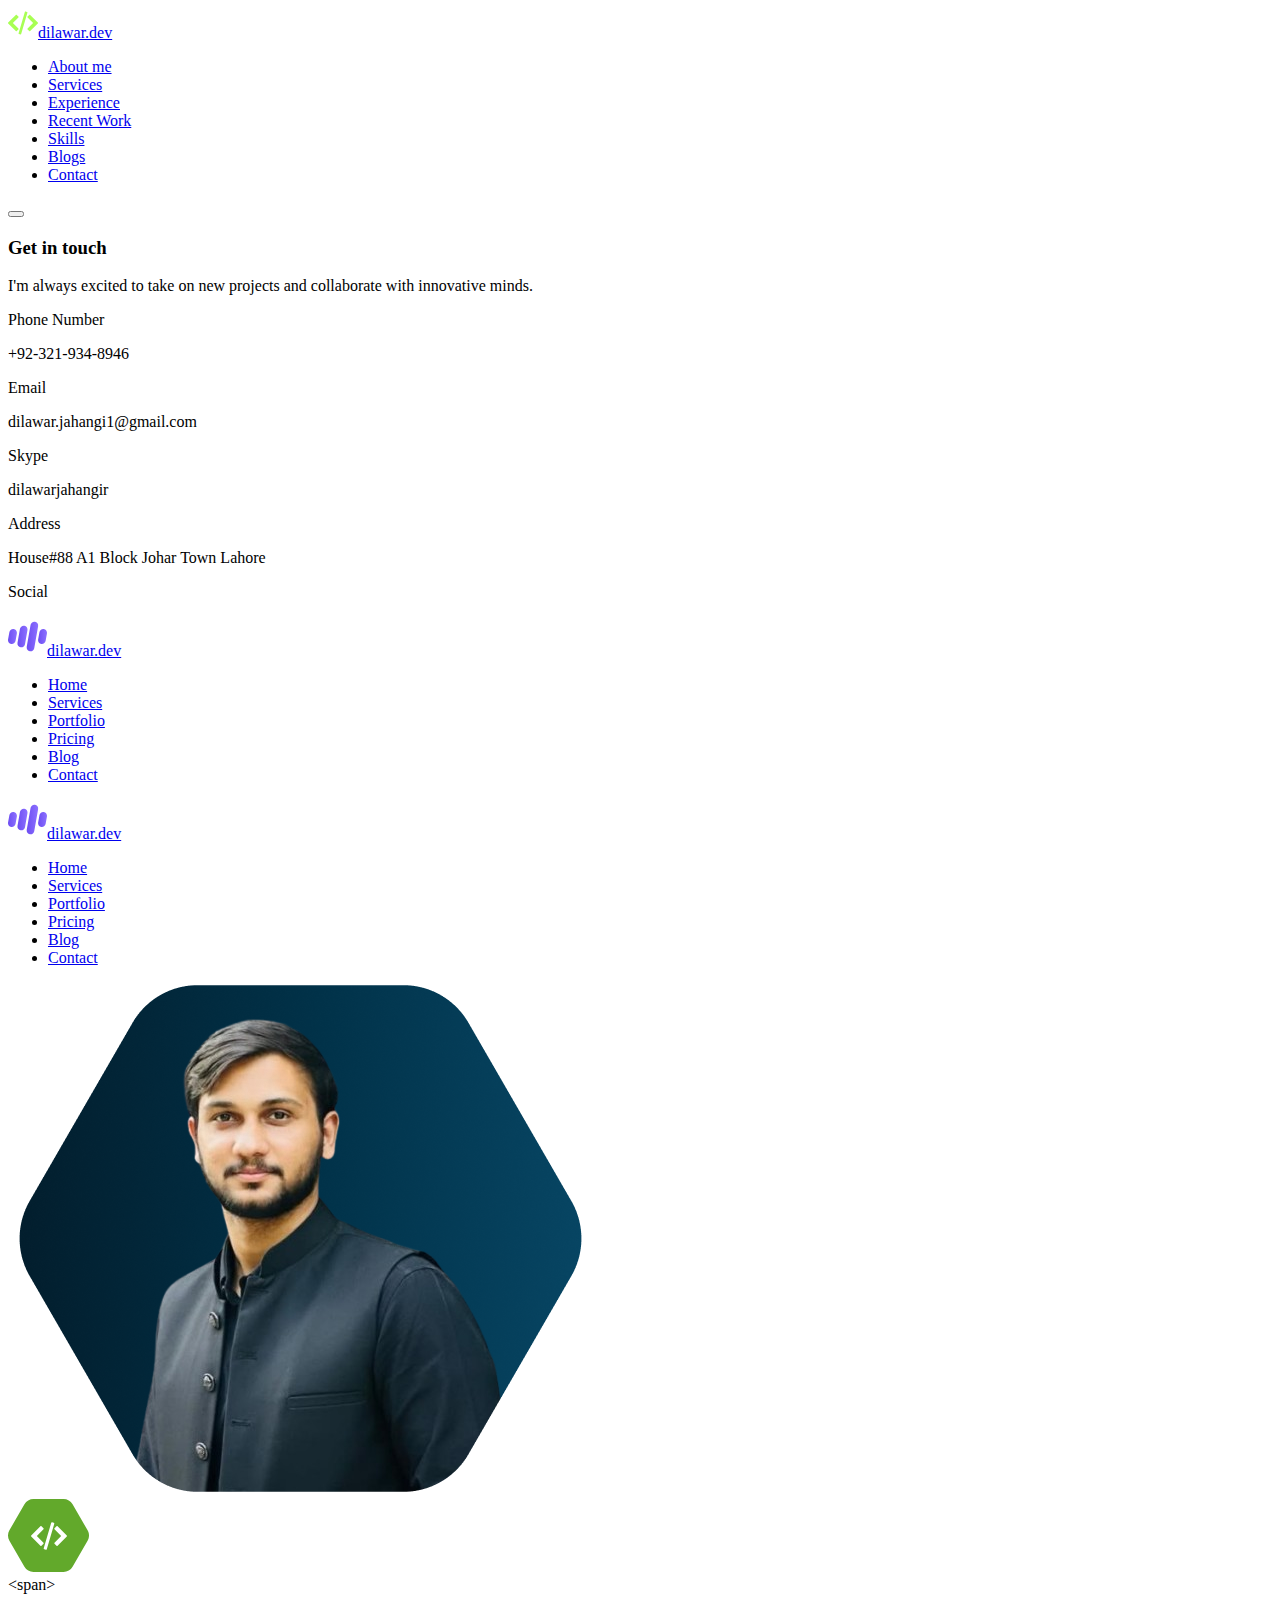
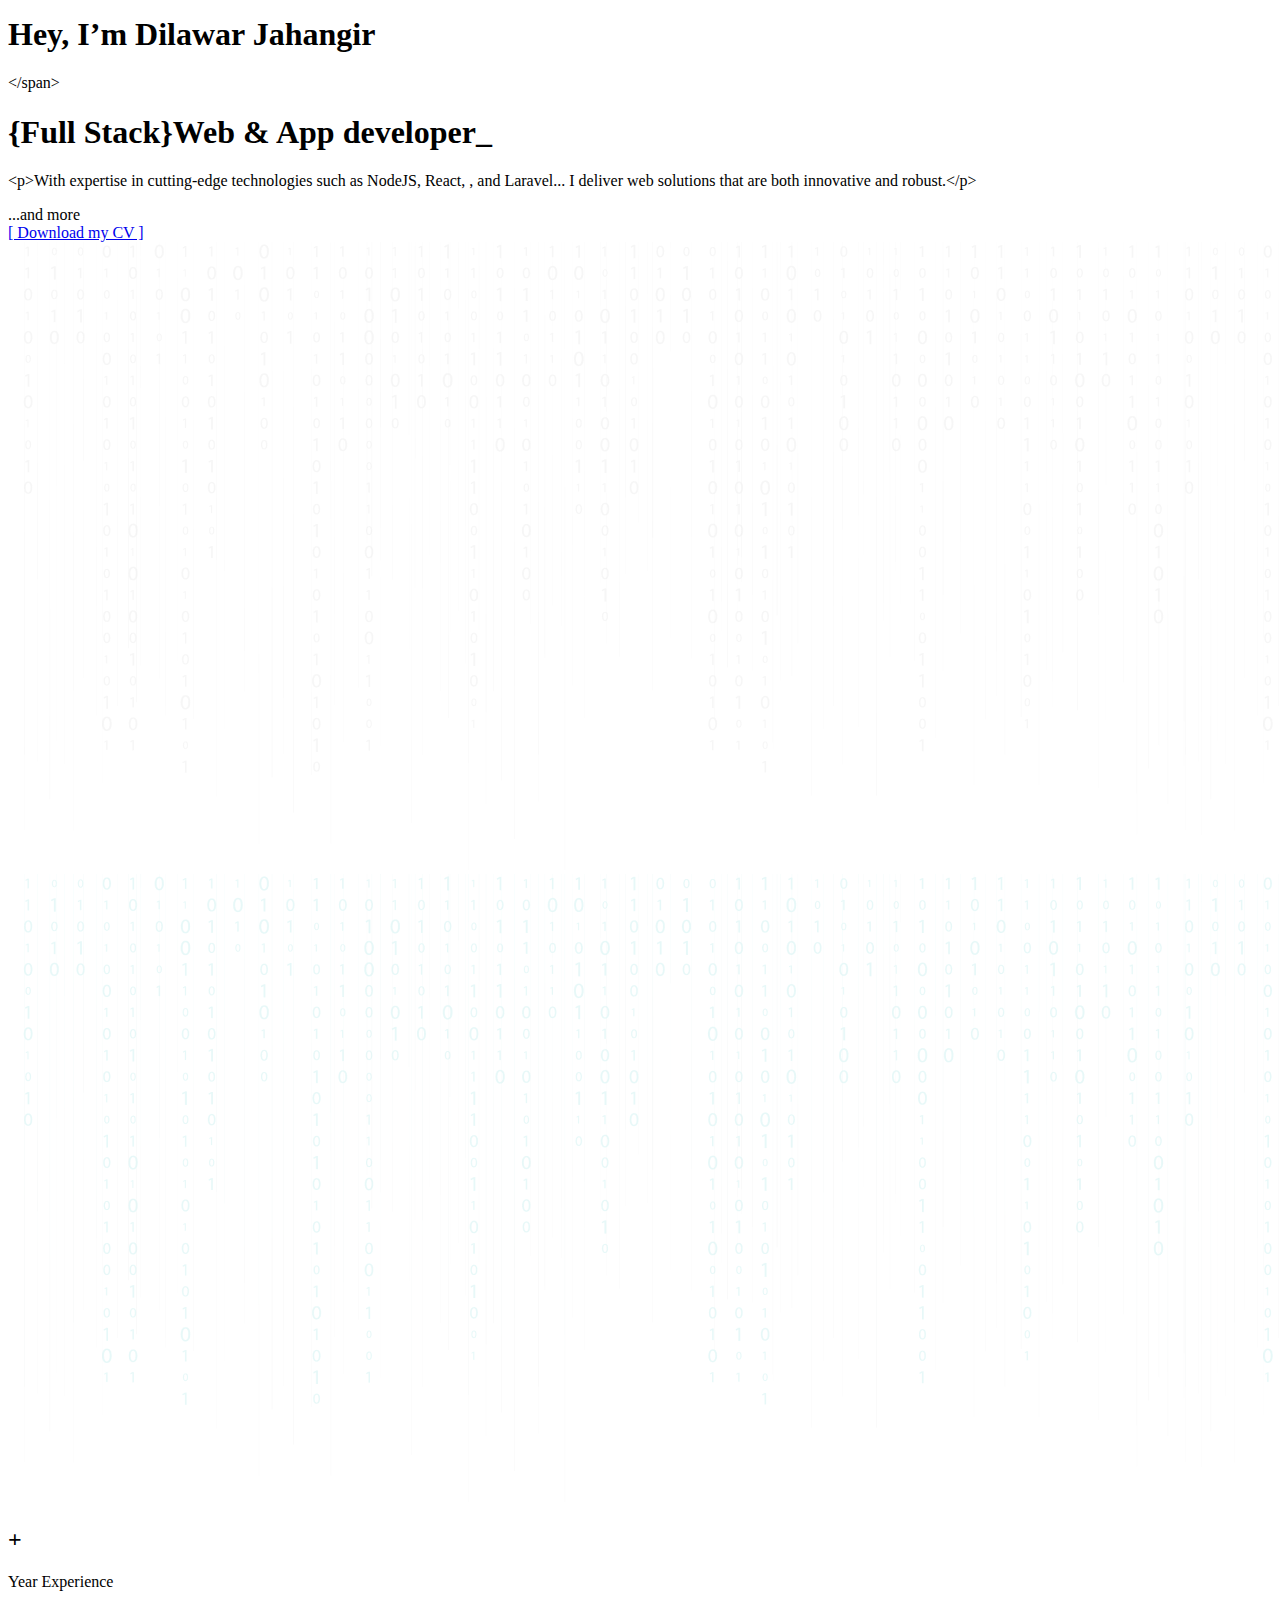
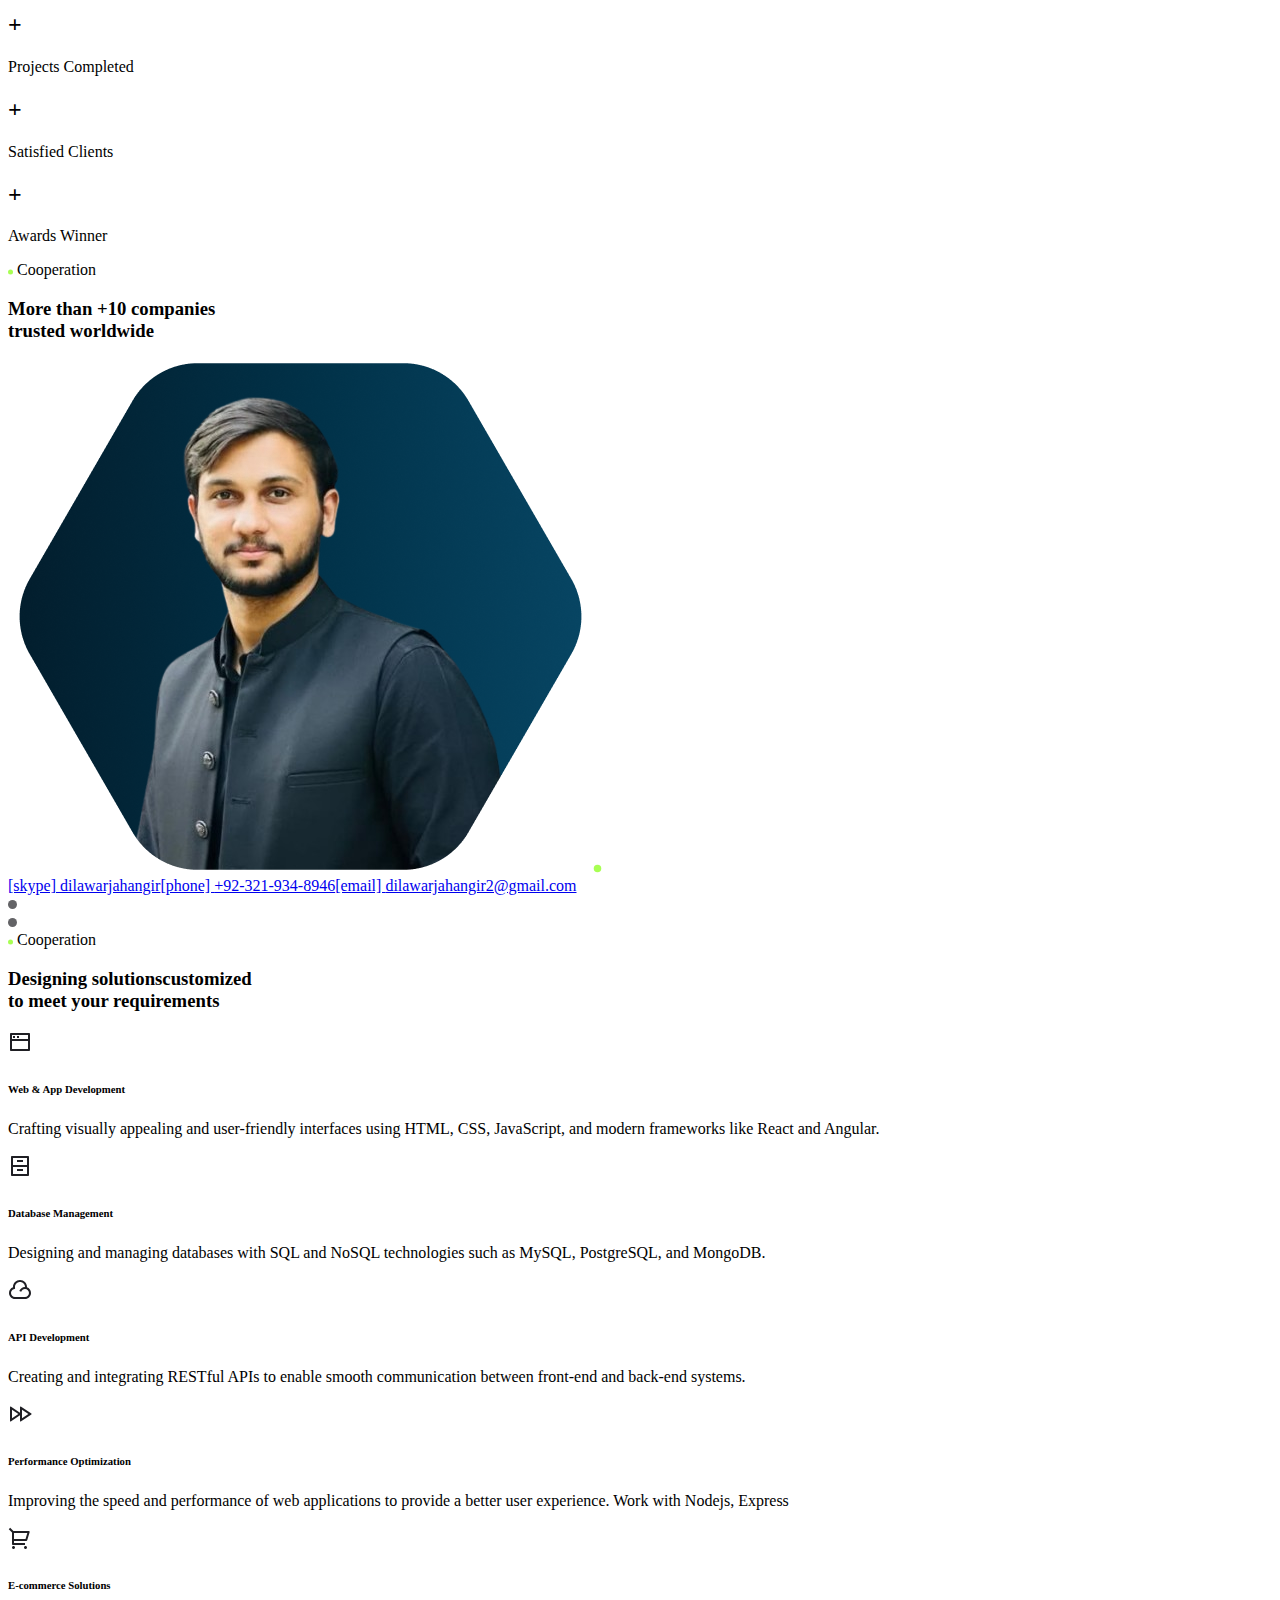
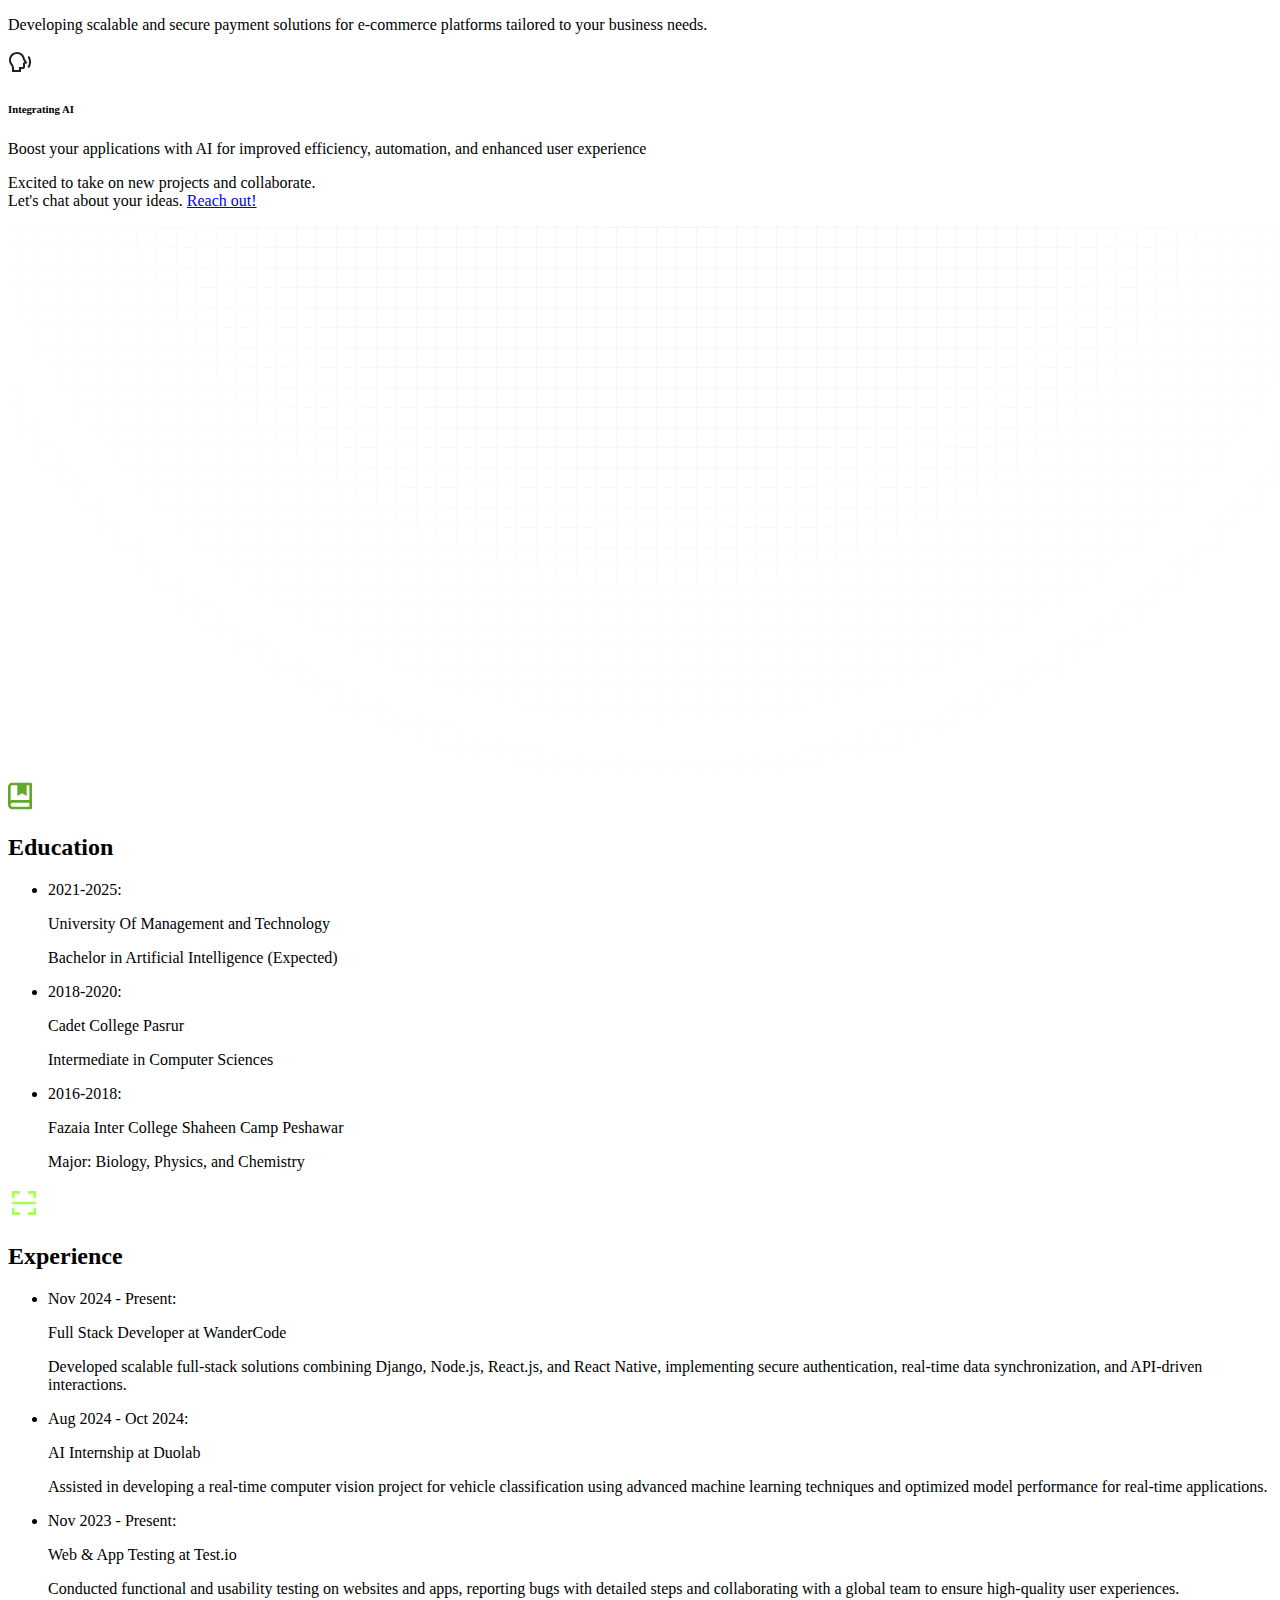
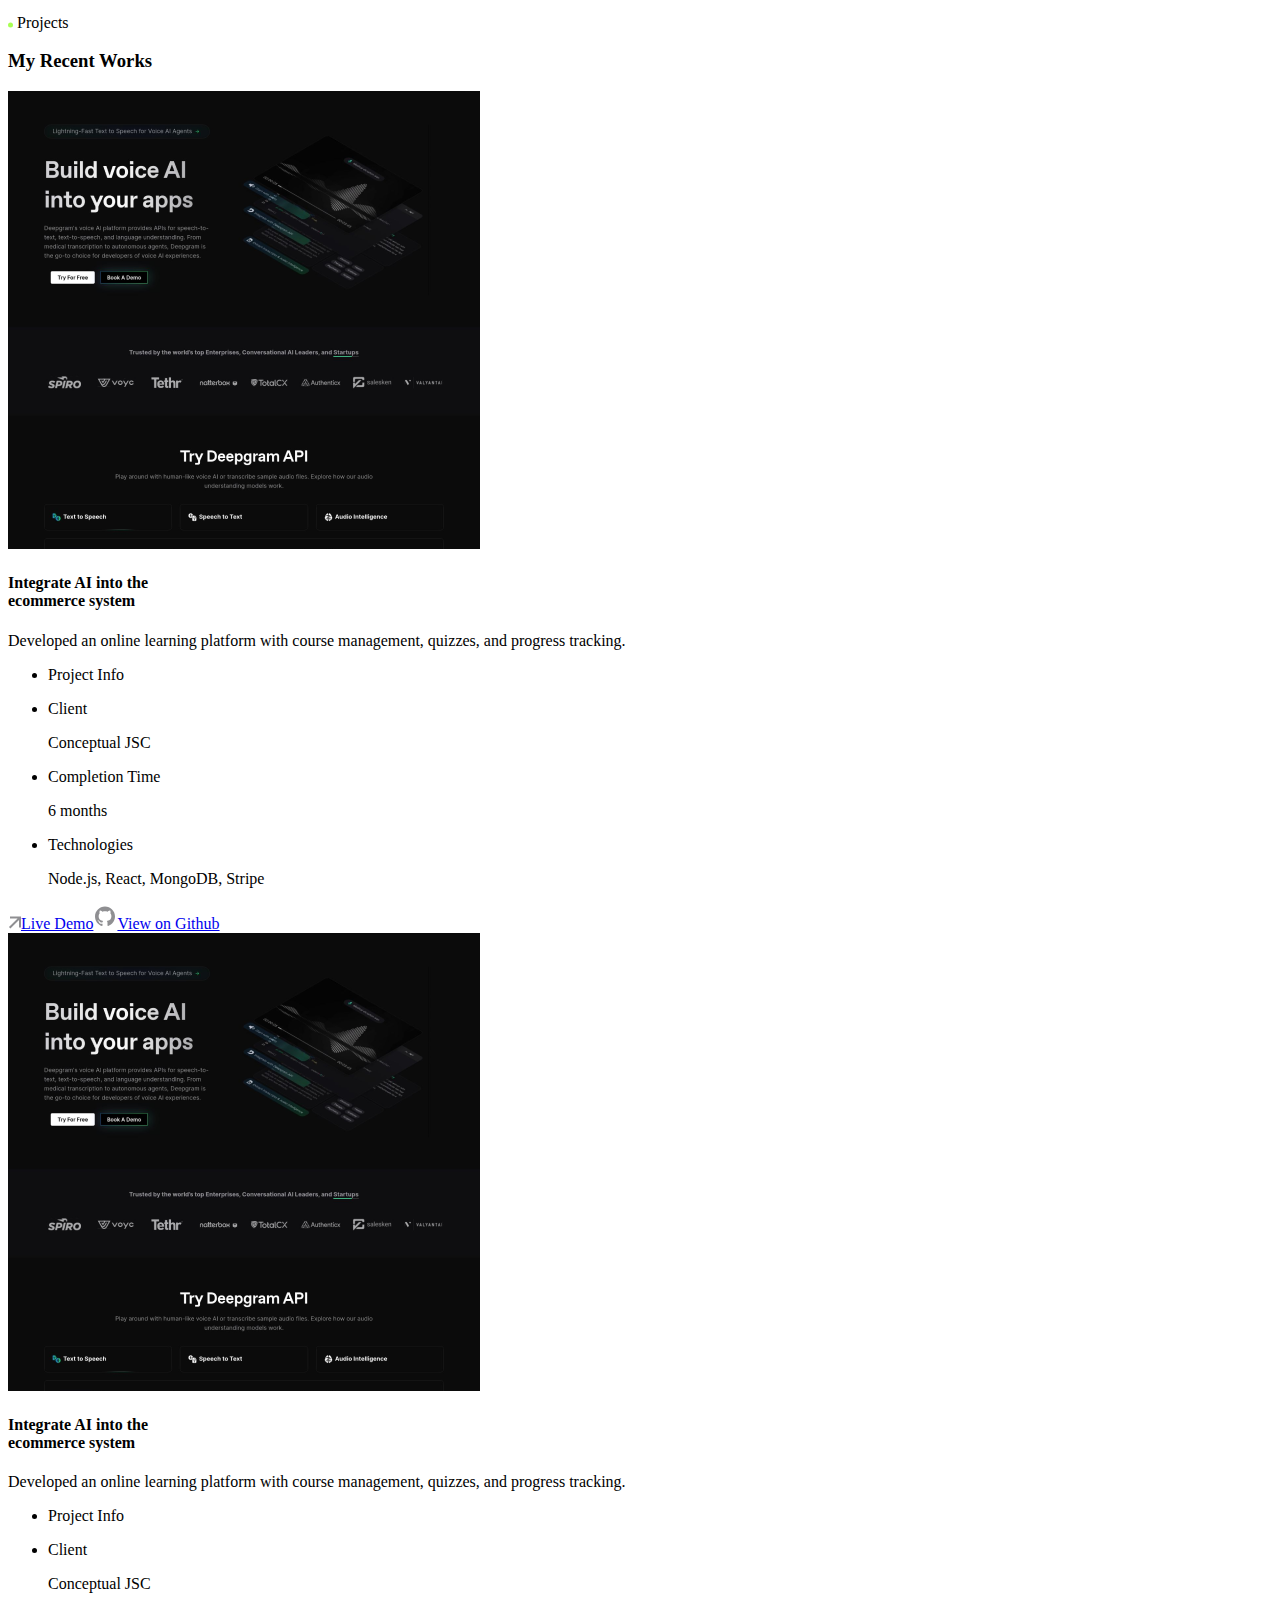
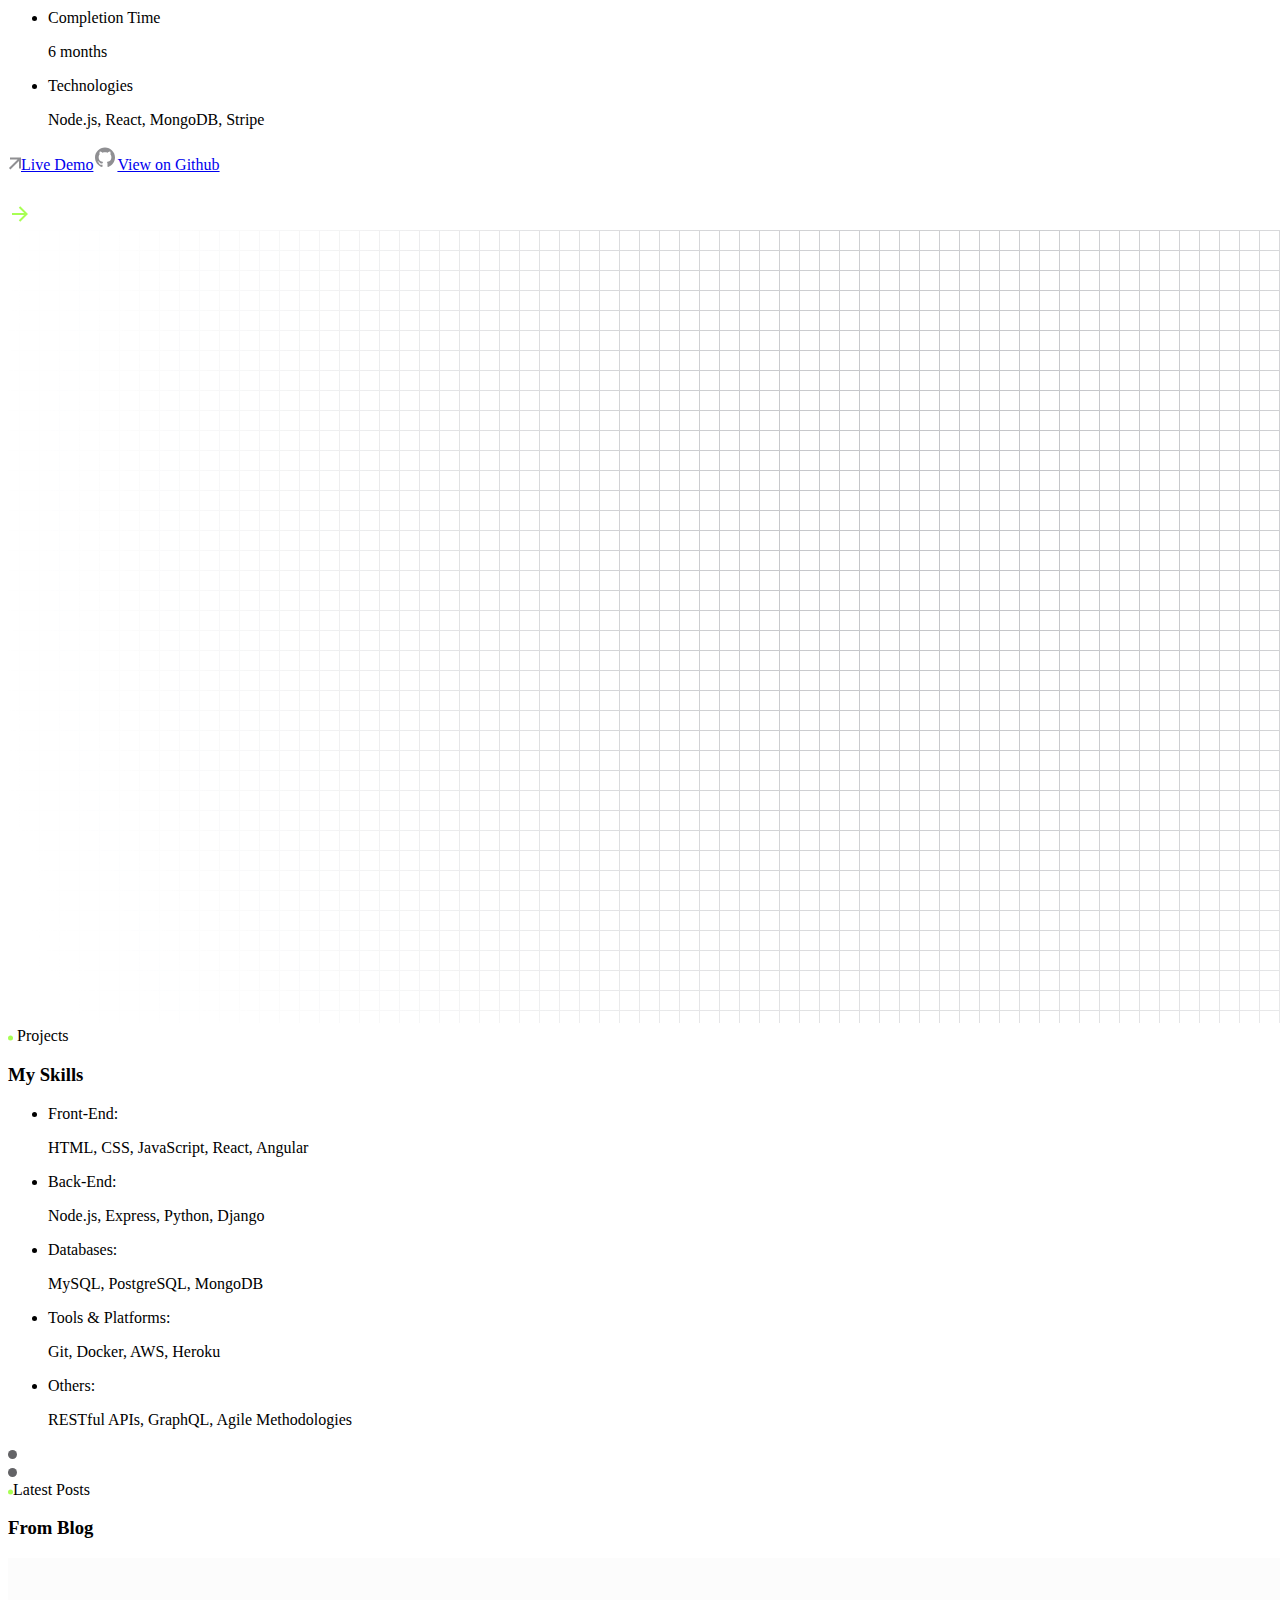
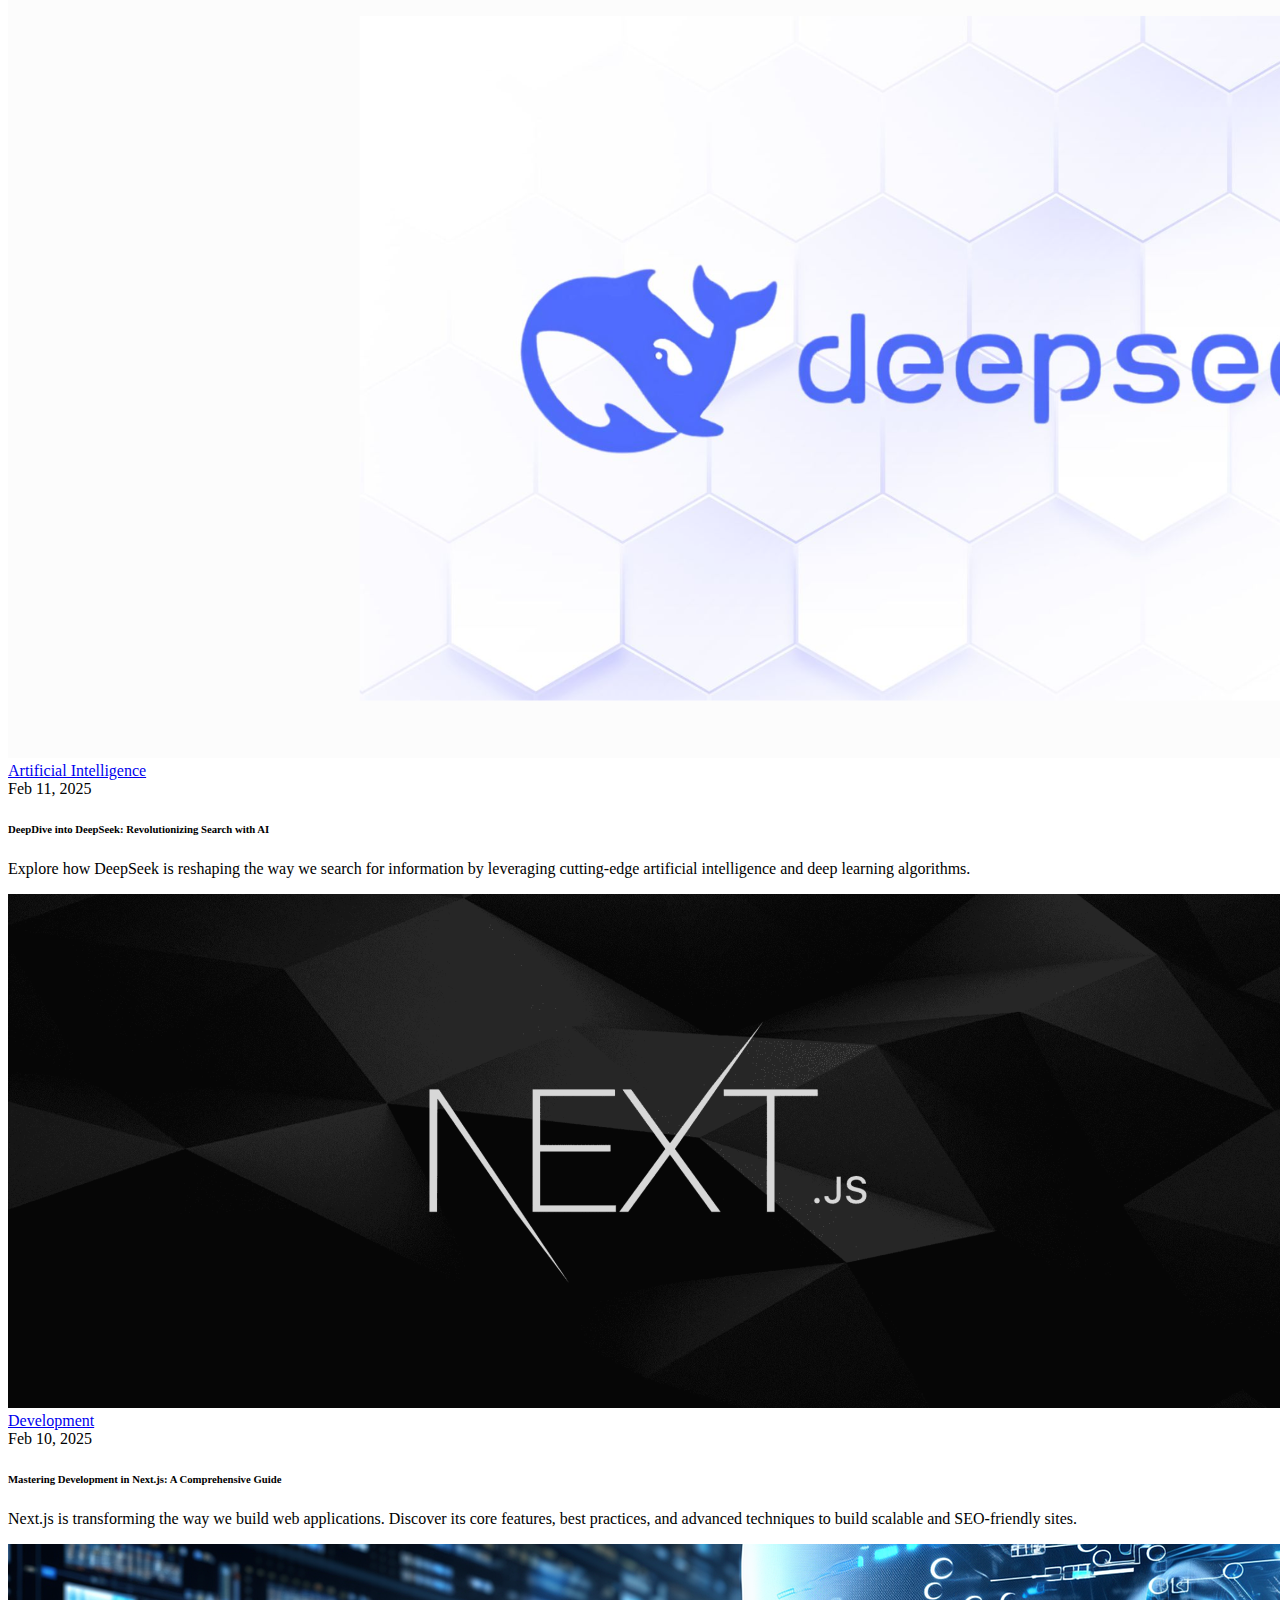
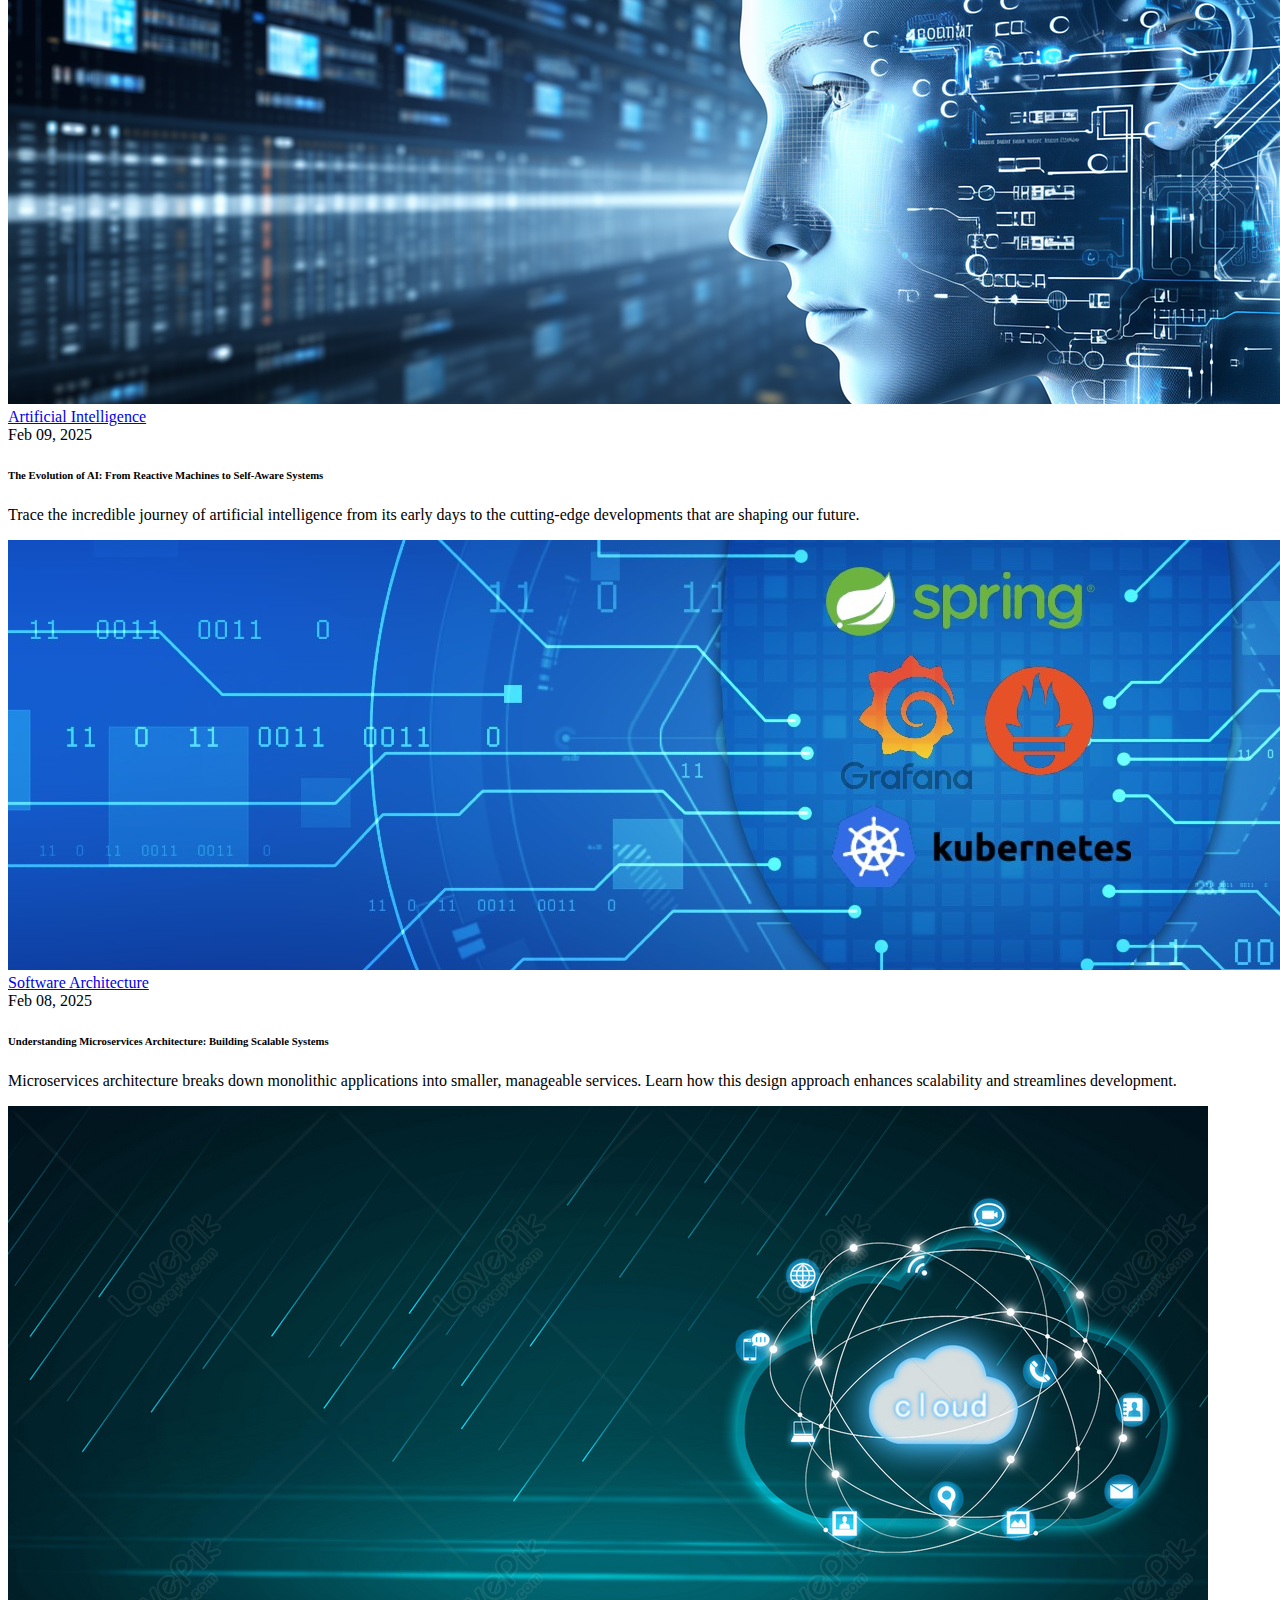
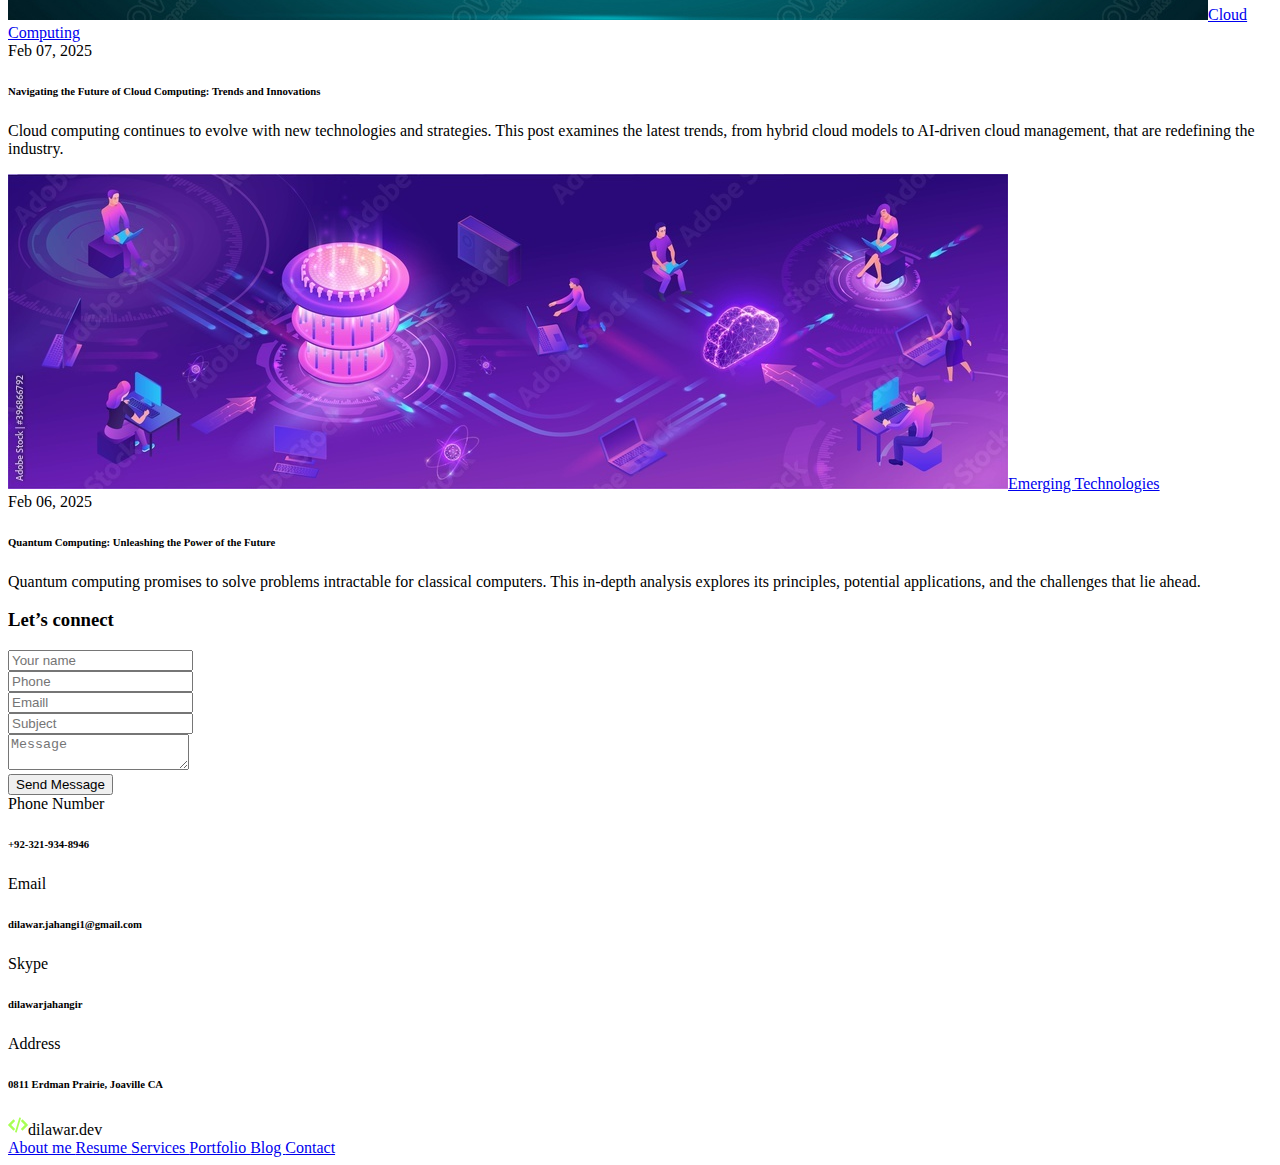
==== commit 93c220e2: "first-commit" ====
--- a/index.html
+++ b/index.html
@@ -1 +1 @@
-<!DOCTYPE html><html lang="en" data-bs-theme="dark" class="zelio"><head><meta charSet="utf-8"/><meta name="viewport" content="width=device-width, initial-scale=1"/><link rel="preload" href="/portfolio/_next/static/media/01af0fc7b4278e65-s.p.woff2" as="font" crossorigin="" type="font/woff2"/><link rel="preload" href="/portfolio/_next/static/media/ce9b84dce7581e2b-s.p.woff2" as="font" crossorigin="" type="font/woff2"/><link rel="preload" href="/portfolio/_next/static/media/d90e10e85a15eaad-s.p.woff2" as="font" crossorigin="" type="font/woff2"/><link rel="preload" href="/portfolio/_next/static/media/dcc209c0b1ab30af-s.p.woff2" as="font" crossorigin="" type="font/woff2"/><link rel="preload" href="/portfolio/_next/static/media/edb9f1eb1c1a7ead-s.p.woff2" as="font" crossorigin="" type="font/woff2"/><link rel="preload" as="image" href="assets/imgs/footer-1/logo.svg"/><link rel="preload" as="image" href="assets/my-image.png"/><link rel="preload" as="image" href="assets/imgs/home-page-2/hero-1/icon.svg"/><link rel="preload" as="image" href="assets/imgs/home-page-2/hero-1/bg.png"/><link rel="preload" as="image" href="assets/imgs/home-page-2/hero-1/bg-dark.png"/><link rel="preload" as="image" href="assets/imgs/home-page-2/services/bg.png"/><link rel="preload" as="image" href="assets/imgs/home-page-2/projects/img-1.png"/><link rel="preload" as="image" href="assets/imgs/home-page-2/projects/bg.png"/><link rel="stylesheet" href="/portfolio/_next/static/css/1b9cbda953f93068.css" crossorigin="" data-precedence="next"/><link rel="stylesheet" href="/portfolio/_next/static/css/b60ea17ed50d7740.css" crossorigin="" data-precedence="next"/><link rel="preload" as="script" fetchPriority="low" href="/portfolio/_next/static/chunks/webpack-43b88bef4a9fae24.js" crossorigin=""/><script src="/portfolio/_next/static/chunks/fd9d1056-1b06546f2a6b6797.js" async="" crossorigin=""></script><script src="/portfolio/_next/static/chunks/69-a76c7408a224e902.js" async="" crossorigin=""></script><script src="/portfolio/_next/static/chunks/main-app-273656cb3032f47f.js" async="" crossorigin=""></script><script src="/portfolio/_next/static/chunks/647-0cb8633cc861bea3.js" async=""></script><script src="/portfolio/_next/static/chunks/628-9b66f16fd988ce0c.js" async=""></script><script src="/portfolio/_next/static/chunks/540-99d023c613ec76be.js" async=""></script><script src="/portfolio/_next/static/chunks/751-ba21c1f4f304d9a7.js" async=""></script><script src="/portfolio/_next/static/chunks/967-bb2e5f4f2ae8648b.js" async=""></script><script src="/portfolio/_next/static/chunks/app/page-4d7251917314afea.js" async=""></script><title>Dilawar Jahangir</title><meta name="description" content="Dilawar Jahangir portfolio website"/><link rel="icon" href="/portfolio/favicon.ico" type="image/x-icon" sizes="48x48"/><meta name="next-size-adjust"/><script src="/portfolio/_next/static/chunks/polyfills-c67a75d1b6f99dc8.js" crossorigin="" noModule=""></script></head><body class="__variable_d456b4 __variable_065c59 __variable_a3c828"><div id="top"></div><header><div class="container position-relative"><div class="position-relative"><nav class="navbar navbar-expand-lg navbar-home-2 flex-nowrap z-999 p-0 border border-1 rounded-3"><a class="navbar-menu p-4 text-center square-100 menu-tigger icon_80 icon-shape d-none d-md-flex" data-bs-target=".offCanvas__info" aria-controls="offCanvas__info"><i class="ri-menu-2-line"></i></a><div class="container py-3 px-4"><a class="navbar-brand d-flex main-logo align-items-center" href="/portfolio"><img alt="" loading="lazy" width="30" height="30" decoding="async" data-nimg="1" style="color:transparent" src="assets/imgs/home-page-2/template/favicon.svg"/><span class="fs-4 ms-2">dilawar.dev</span></a><div class="d-none d-lg-flex"><div class="collapse navbar-collapse" id="navbarSupportedContent"><ul class="navbar-nav me-auto mb-2 mb-lg-0"><li class="nav-item"><a class="nav-link active" href="#about">About me</a></li><li class="nav-item"><a class="nav-link" href="#services">Services</a></li><li class="nav-item"><a class="nav-link" href="#experience">Experience</a></li><li class="nav-item"><a class="nav-link" href="#work">Recent Work</a></li><li class="nav-item"><a class="nav-link" href="#skills">Skills</a></li><li class="nav-item"><a class="nav-link" href="#blogs">Blogs</a></li><li class="nav-item"><a class="nav-link" href="#contact">Contact</a></li></ul></div></div><div class="navbar-social d-flex align-items-center pe-5 pe-lg-0 me-5 me-lg-0"><div class="d-md-flex d-none gap-3"><a href="https://www.facebook.com/dilawar.jahangir/"><i class="ri-facebook-circle-fill fs-18"></i></a><a href="https://www.instagram.com/dilawar._.jahangir/"><i class="ri-instagram-fill fs-18"></i></a><a href="https://www.linkedin.com/in/dilawar-jahangir-069468166/http://linkedin.com"><i class="ri-linkedin-fill fs-18"></i></a><a href="https://github.com/dilawarjahangir"><i class="ri-github-fill fs-18"></i></a></div><div class="burger-icon burger-icon-white border rounded-3"><span class="burger-icon-top"></span><span class="burger-icon-mid"></span><span class="burger-icon-bottom"></span></div></div></div><div class="dark-light-switcher pe-10 pe-lg-0 pe-0 ps-md-5 ps-0 ps-lg-4 pe-lg-4 d-flex justify-content-center align-items-center icon_80" style="cursor:pointer"><i class="bi theme-icon ri-sun-line text-warning"></i></div></nav></div><div class="offCanvas__info "><div class="offCanvas__close-icon menu-close"><button><i class="ri-close-line"></i></button></div><div class="offCanvas__logo mb-5"><h3 class="mb-0">Get in touch</h3></div><div class="offCanvas__side-info mb-30"><div class="contact-list mb-30"><p class="fs-6 fw-medium text-200 mb-5">I&#x27;m always excited to take on new projects and collaborate with innovative minds.</p><div class="mb-3"><span class="text-400 fs-5">Phone Number</span><p class="mb-0">+92-321-934-8946</p></div><div class="mb-3"><span class="text-400 fs-5">Email</span><p class="mb-0">dilawar.jahangi1@gmail.com</p></div><div class="mb-3"><span class="text-400 fs-5">Skype</span><p class="mb-0">dilawarjahangir</p></div><div class="mb-3"><span class="text-400 fs-5">Address</span><p class="mb-0">House#88 A1 Block Johar Town Lahore</p></div></div><div class="contact-list"><p class="text-400 fs-5 mb-2">Social</p><div class="d-md-flex d-none gap-3"><a href="https://www.facebook.com/dilawar.jahangir/"><i class="ri-facebook-circle-fill fs-18"></i></a><a href="https://www.instagram.com/dilawar._.jahangir/"><i class="ri-instagram-fill fs-18"></i></a><a href="https://www.linkedin.com/in/dilawar-jahangir-069468166/"><i class="ri-linkedin-fill fs-18"></i></a><a href="https://github.com/dilawarjahangir"><i class="ri-github-fill fs-18"></i></a></div></div></div></div><div class="offCanvas__overly "></div><div class="mobile-header-active mobile-header-wrapper-style perfect-scrollbar button-bg-2 "><div class="mobile-header-wrapper-inner"><div class="mobile-header-logo"><a class="d-flex main-logo align-items-center d-inline-flex" href="/portfolio"><img src="assets/imgs/footer-1/logo.svg" alt="infinia"/><span class="fs-4 ms-2 text-dark">dilawar.dev</span></a><div class="burger-icon burger-icon-white border rounded-3 "><span class="burger-icon-top"></span><span class="burger-icon-mid"></span><span class="burger-icon-bottom"></span></div></div><div class="mobile-header-content-area"><div><div class="mobile-menu-wrap mobile-header-border"><nav><ul class="mobile-menu font-heading ps-0"><li class="nav-item"><a class="nav-link active" href="/portfolio">Home</a></li><li class="nav-item"><a class="nav-link" href="/portfolio/services">Services</a></li><li class="nav-item"><a class="nav-link" href="/portfolio/work">Portfolio</a></li><li class="nav-item"><a class="nav-link" href="/portfolio/pricing">Pricing</a></li><li class="nav-item"><a class="nav-link" href="/portfolio/blog-list">Blog</a></li><li class="nav-item"><a class="nav-link" href="/portfolio#contact">Contact</a></li></ul></nav></div></div></div></div></div></div></header><div class="mobile-header-active mobile-header-wrapper-style perfect-scrollbar button-bg-2 "><div class="mobile-header-wrapper-inner"><div class="mobile-header-logo"><a class="d-flex main-logo align-items-center d-inline-flex" href="/portfolio"><img src="assets/imgs/footer-1/logo.svg" alt="infinia"/><span class="fs-4 ms-2 text-dark">dilawar.dev</span></a><div class="burger-icon burger-icon-white border rounded-3 "><span class="burger-icon-top"></span><span class="burger-icon-mid"></span><span class="burger-icon-bottom"></span></div></div><div class="mobile-header-content-area"><div><div class="mobile-menu-wrap mobile-header-border"><nav><ul class="mobile-menu font-heading ps-0"><li class="nav-item"><a class="nav-link active" href="/portfolio">Home</a></li><li class="nav-item"><a class="nav-link" href="/portfolio/services">Services</a></li><li class="nav-item"><a class="nav-link" href="/portfolio/work">Portfolio</a></li><li class="nav-item"><a class="nav-link" href="/portfolio/pricing">Pricing</a></li><li class="nav-item"><a class="nav-link" href="/portfolio/blog-list">Blog</a></li><li class="nav-item"><a class="nav-link" href="/portfolio#contact">Contact</a></li></ul></nav></div></div></div></div></div><main class="main"><section id="about" class="section-hero-2 position-relative pt-130 pb-3"><div class="container hero-2"><div class="border border-1 rounded-3"><div class="box-linear-animation position-relative z-1"><div class="row align-items-end py-60"><div class="col-lg-5 ps-lg-5 text-lg-start text-center"><div class="position-relative mb-lg-0 mb-5"><img src="assets/my-image.png" alt="zelio"/><div class="position-absolute end-0 top-100 translate-middle-y icon-decorate"><img src="assets/imgs/home-page-2/hero-1/icon.svg" alt="zelio"/></div></div></div><div class="col-lg-6 mx-lg-auto col-md-12"><div class="p-lg-0 p-md-8 p-3"><div class="text-secondary-2 d-flex align-items-center">&lt;span&gt;<div class="text-dark"><div class="typewriter"><h1 class="fs-6 fw-medium">Hey, I’m Dilawar Jahangir</h1></div></div>&lt;/span&gt;</div><h1 class="fs-50 my-3"> <span class="text-linear-4">{<!-- -->Full Stack<!-- -->}</span>Web &amp; App developer<span class="flicker">_</span></h1><p class="mb-6 text-secondary-2">&lt;p&gt;<span class="text-dark">With expertise in cutting-edge technologies such as</span> <span class="text-secondary-2">NodeJS</span>, <span class="text-secondary-2">React</span>, <span class="text-secondary-2"></span>, and <span class="text-secondary-2">Laravel</span><span class="text-dark">... I deliver web solutions that are both innovative and robust.</span>&lt;/p&gt;</p><div class="row"><div class="col-7"></div><div class="col-5 d-flex align-items-end"><span class="fs-6 text-300 mb-2">...and more</span></div></div><a class="btn me-2 text-300 ps-0 mt-4" target="_blank" href="assets/resume.pdf"><i class="ri-download-line text-primary-2"></i>[ Download my CV ]</a></div></div></div></div></div></div><div class="background position-absolute top-0 start-0 w-100 h-100"><img class="bg-w" src="assets/imgs/home-page-2/hero-1/bg.png" alt="zelio"/><img class="bg-d" src="assets/imgs/home-page-2/hero-1/bg-dark.png" alt="zelio"/></div></section><div class="section-static-1 z-0"><div class="container position-relative z-1"><div class="bg-3 py-60 border border-1 rounded-3 position-relative overflow-hidden"><div class="inner"><div class="row align-items-center justify-content-lg-around justify-content-center"><div class="col-lg-auto col-md-6 text-center text-lg-start"><div class="counter-item-cover counter-item"><div class="content mx-auto"><i class="ri-shape-line text-primary-2"></i><h2 class="text-300 my-0 fs-50"><span class="odometer text-dark fw-medium"></span><span class="fs-50 text-300 mb-0">+</span></h2><p class="fs-6 mb-0 text-dark">Year Experience</p></div></div></div><div class="col-lg-auto col-md-6 text-center text-lg-start"><div class="counter-item-cover counter-item"><div class="content mx-auto"><i class="ri-computer-line text-primary-2"></i><h2 class="text-300 my-0 fs-50"><span class="odometer text-dark fw-medium"></span><span class="fs-50 text-300 mb-0">+</span></h2><p class="fs-6 mb-0 text-dark">Projects Completed</p></div></div></div><div class="col-lg-auto col-md-6 text-center text-lg-start"><div class="counter-item-cover counter-item"><div class="content mx-auto"><i class="ri-service-line text-primary-2"></i><h2 class="text-300 my-0 fs-50"><span class="odometer text-dark fw-medium"></span><span class="fs-50 text-300 mb-0">+</span></h2><p class="fs-6 mb-0 text-dark">Satisfied Clients</p></div></div></div><div class="col-lg-auto col-md-6 text-center text-lg-start"><div class="counter-item-cover counter-item"><div class="content mx-auto"><i class="ri-award-line text-primary-2"></i><h2 class="text-300 my-0 fs-50"><span class="odometer text-dark fw-medium"></span><span class="fs-50 text-300 mb-0">+</span></h2><p class="fs-6 mb-0 text-dark">Awards Winner</p></div></div></div></div></div><div class="background position-absolute top-0 start-0 w-100 h-100 filter-invert" data-background="assets/imgs/home-page-2/static/bg.png"></div></div></div></div><section class="section-coporation"><div class="container pt-5"><div class="row"><div class="col-lg-12"><div class="rounded-3 border border-1 position-relative overflow-hidden"><div class="box-linear-animation"><div class="p-lg-8 p-md-6 p-3"><div class="d-flex align-items-center"><svg class="text-primary-2 me-2" xmlns="http://www.w3.org/2000/svg" width="5" height="6" viewBox="0 0 5 6" fill="none"><circle cx="2.5" cy="3" r="2.5" fill="#A8FF53"></circle></svg><span class="text-linear-4 d-flex align-items-center"> Cooperation </span></div><h3 class="fw-medium">More than +10 <span class="text-300">companies <br/></span> trusted <span class="text-300">worldwide</span></h3><div class="d-flex flex-column flex-md-row align-items-center gap-3"><div><div class="circle-1 position-relative z-0"><div class="circle-2 position-absolute top-50 start-50 translate-middle z-1"><div class="position-absolute top-50 start-50 translate-middle z-2"><img class="w-100 h-100 rounded-circle" src="assets/my-image.png" alt="zelio"/><svg class="text-primary-2 position-absolute bottom-0 end-0" xmlns="http://www.w3.org/2000/svg" width="9" height="9" viewBox="0 0 5 6" fill="none"><circle cx="2.5" cy="3" r="2.5" fill="#A8FF53"></circle></svg></div></div></div></div><div class="d-flex flex-column gap-2"><a href="#"><i class="ri-skype-fill"></i><span class="text-300">[skype] <span class="text-secondary-2">dilawarjahangir</span></span></a><a href="#"><i class="ri-phone-fill"></i><span class="text-300">[phone] <span class="text-secondary-2">+92-321-934-8946</span></span></a><a href="#"><i class="ri-mail-fill"></i><span class="text-300">[email] <span class="text-secondary-2">dilawarjahangir2@gmail.com</span></span></a></div></div></div><div class="position-absolute d-none d-md-block decorate"><div class="rotateme"><div class="circle-1-1"></div><div class="circle-1-2 position-absolute top-50 start-50 translate-middle"><svg class="mb-5 position-absolute bottom-0 start-0" xmlns="http://www.w3.org/2000/svg" width="9" height="9" viewBox="0 0 9 9" fill="none"><circle cx="4.5" cy="4.5" r="4.5" fill="#636366"></circle></svg></div><div class="circle-1-3 position-absolute top-50 start-50 translate-middle "><svg class="mb-3 position-absolute bottom-0 end-0" xmlns="http://www.w3.org/2000/svg" width="9" height="9" viewBox="0 0 9 9" fill="none"><circle cx="4.5" cy="4.5" r="4.5" fill="#636366"></circle></svg></div></div></div></div></div></div></div></div></section><section id="services" class="section-service-2 pt-5"><div class="container"><div class="rounded-3 border border-1 position-relative overflow-hidden"><div class="box-linear-animation position-relative z-1 p-lg-5 p-1 p-md-4"><div class="position-relative z-1"><div class="text-center"><div class="d-flex align-items-center justify-content-center"><svg class="text-primary-2 me-2" xmlns="http://www.w3.org/2000/svg" width="5" height="6" viewBox="0 0 5 6" fill="none"><circle cx="2.5" cy="3" r="2.5" fill="#A8FF53"></circle></svg><span class="text-linear-4 d-flex align-items-center"> Cooperation </span></div><h3>Designing solutions<span class="text-300">customized<br/>to meet your requirements</span></h3></div><div class="container mt-5"><div class="row g-4"><div class="col-lg-4 col-md-6"><div class="card-servies-2 rounded-2 h-100 hover-up"><svg xmlns="http://www.w3.org/2000/svg" width="24" height="24" viewBox="0 0 24 24" fill="none"><path d="M21 3C21.5523 3 22 3.44772 22 4V20C22 20.5523 21.5523 21 21 21H3C2.44772 21 2 20.5523 2 20V4C2 3.44772 2.44772 3 3 3H21ZM20 11H4V19H20V11ZM20 5H4V9H20V5ZM11 6V8H9V6H11ZM7 6V8H5V6H7Z" fill="#1F1F24"></path></svg><h6 class="my-3 fw-medium">Web &amp; App Development</h6><p class="fs-7 text-300 fw-regular">Crafting visually appealing and user-friendly interfaces using <span class="text-secondary-2">HTML</span>, <span class="text-secondary-2">CSS</span>, <span class="text-secondary-2">JavaScript</span>, and modern frameworks like React and Angular.</p></div></div><div class="col-lg-4 col-md-6"><div class="card-servies-2 rounded-2 h-100 hover-up"><svg xmlns="http://www.w3.org/2000/svg" width="24" height="24" viewBox="0 0 24 24" fill="none"><path d="M3 2.9918C3 2.44405 3.44495 2 3.9934 2H20.0066C20.5552 2 21 2.45531 21 2.9918V21.0082C21 21.556 20.5551 22 20.0066 22H3.9934C3.44476 22 3 21.5447 3 21.0082V2.9918ZM19 11V4H5V11H19ZM19 13H5V20H19V13ZM9 6H15V8H9V6ZM9 15H15V17H9V15Z" fill="#1F1F24"></path></svg><h6 class="my-3 fw-medium">Database Management</h6><p class="fs-7 text-300 fw-regular">Designing and managing databases with SQL and NoSQL technologies such as <span class="text-secondary-2">MySQL</span>, <span class="text-secondary-2">PostgreSQL</span>, and <span class="text-secondary-2">MongoDB</span>.</p></div></div><div class="col-lg-4 col-md-6"><div class="card-servies-2 rounded-2 h-100 hover-up"><svg xmlns="http://www.w3.org/2000/svg" width="24" height="24" viewBox="0 0 24 24" fill="none"><path d="M12 2C15.866 2 19 5.13401 19 9C19 9.11351 18.9973 9.22639 18.992 9.33857C21.3265 10.16 23 12.3846 23 15C23 18.3137 20.3137 21 17 21H7C3.68629 21 1 18.3137 1 15C1 12.3846 2.67346 10.16 5.00804 9.33857C5.0027 9.22639 5 9.11351 5 9C5 5.13401 8.13401 2 12 2ZM12 4C9.23858 4 7 6.23858 7 9C7 9.08147 7.00193 9.16263 7.00578 9.24344L7.07662 10.7309L5.67183 11.2252C4.0844 11.7837 3 13.2889 3 15C3 17.2091 4.79086 19 7 19H17C19.2091 19 21 17.2091 21 15C21 12.79 19.21 11 17 11C15.233 11 13.7337 12.1457 13.2042 13.7347L11.3064 13.1021C12.1005 10.7185 14.35 9 17 9C17 6.23858 14.7614 4 12 4Z" fill="#1F1F24"></path></svg><h6 class="my-3 fw-medium">API Development</h6><p class="fs-7 text-300 fw-regular">Creating and integrating <span class="text-secondary-2">RESTful APIs</span> to enable smooth communication between front-end and back-end systems.</p></div></div><div class="col-lg-4 col-md-6"><div class="card-servies-2 rounded-2 h-100 hover-up"><svg xmlns="http://www.w3.org/2000/svg" width="24" height="24" viewBox="0 0 24 24" fill="none"><path d="M12 13.3336L2.77735 19.482C2.54759 19.6352 2.23715 19.5731 2.08397 19.3434C2.02922 19.2612 2 19.1647 2 19.066V4.93457C2 4.65842 2.22386 4.43457 2.5 4.43457C2.59871 4.43457 2.69522 4.46379 2.77735 4.51854L12 10.6669V4.93457C12 4.65842 12.2239 4.43457 12.5 4.43457C12.5987 4.43457 12.6952 4.46379 12.7774 4.51854L23.376 11.5842C23.6057 11.7374 23.6678 12.0479 23.5146 12.2776C23.478 12.3325 23.4309 12.3797 23.376 12.4163L12.7774 19.482C12.5476 19.6352 12.2372 19.5731 12.084 19.3434C12.0292 19.2612 12 19.1647 12 19.066V13.3336ZM10.3944 12.0003L4 7.73734V16.2632L10.3944 12.0003ZM14 7.73734V16.2632L20.3944 12.0003L14 7.73734Z" fill="#1F1F24"></path></svg><h6 class="my-3 fw-medium">Performance Optimization</h6><p class="fs-7 text-300 fw-regular">Improving the speed and performance of web applications to provide a better user experience. Work with <span class="text-secondary-2">Nodejs</span>, <span class="text-secondary-2">Express</span></p></div></div><div class="col-lg-4 col-md-6"><div class="card-servies-2 rounded-2 h-100 hover-up"><svg xmlns="http://www.w3.org/2000/svg" width="24" height="24" viewBox="0 0 24 24" fill="none"><path d="M4.00436 6.41662L0.761719 3.17398L2.17593 1.75977L5.41857 5.00241H20.6603C21.2126 5.00241 21.6603 5.45013 21.6603 6.00241C21.6603 6.09973 21.6461 6.19654 21.6182 6.28976L19.2182 14.2898C19.0913 14.7128 18.7019 15.0025 18.2603 15.0025H6.00436V17.0025H17.0044V19.0025H5.00436C4.45207 19.0025 4.00436 18.5547 4.00436 18.0025V6.41662ZM6.00436 7.00241V13.0025H17.5163L19.3163 7.00241H6.00436ZM5.50436 23.0025C4.67593 23.0025 4.00436 22.3309 4.00436 21.5025C4.00436 20.674 4.67593 20.0025 5.50436 20.0025C6.33279 20.0025 7.00436 20.674 7.00436 21.5025C7.00436 22.3309 6.33279 23.0025 5.50436 23.0025ZM17.5044 23.0025C16.6759 23.0025 16.0044 22.3309 16.0044 21.5025C16.0044 20.674 16.6759 20.0025 17.5044 20.0025C18.3328 20.0025 19.0044 20.674 19.0044 21.5025C19.0044 22.3309 18.3328 23.0025 17.5044 23.0025Z" fill="#1F1F24"></path></svg><h6 class="my-3 fw-medium">E-commerce Solutions</h6><p class="fs-7 text-300 fw-regular">Developing scalable and secure payment solutions for <span class="text-secondary-2">e-commerce platforms</span> tailored to your business needs.</p></div></div><div class="col-lg-4 col-md-6"><div class="card-servies-2 rounded-2 h-100 hover-up"><svg xmlns="http://www.w3.org/2000/svg" width="24" height="24" viewBox="0 0 24 24" fill="none"><path d="M16.9337 8.96494C16.426 5.03562 13.0675 2 9 2C4.58172 2 1 5.58172 1 10C1 11.8924 1.65707 13.6313 2.7555 15.0011C3.56351 16.0087 4.00033 17.1252 4.00025 18.3061L4 22H13L13.001 19H15C16.1046 19 17 18.1046 17 17V14.071L18.9593 13.2317C19.3025 13.0847 19.3324 12.7367 19.1842 12.5037L16.9337 8.96494ZM3 10C3 6.68629 5.68629 4 9 4C12.0243 4 14.5665 6.25141 14.9501 9.22118L15.0072 9.66262L16.5497 12.0881L15 12.7519V17H11.0017L11.0007 20H6.00013L6.00025 18.3063C6.00036 16.6672 5.40965 15.114 4.31578 13.7499C3.46818 12.6929 3 11.3849 3 10ZM21.1535 18.1024L19.4893 16.9929C20.4436 15.5642 21 13.8471 21 12.0001C21 10.153 20.4436 8.4359 19.4893 7.00722L21.1535 5.89771C22.32 7.64386 23 9.74254 23 12.0001C23 14.2576 22.32 16.3562 21.1535 18.1024Z" fill="#1F1F24"></path></svg><h6 class="my-3 fw-medium">Integrating AI</h6><p class="fs-7 text-300 fw-regular">Boost your applications with AI for improved efficiency, automation, and enhanced user experience</p></div></div></div><div class="text-center pt-60"><p class="text-300">Excited to take on <span class="text-dark">new projects</span> and collaborate. <br/>Let&#x27;s chat about your ideas. <a class="text-primary-2" href="#">Reach out!</a></p></div></div></div><img class="position-absolute top-0 start-0 z-0" src="assets/imgs/home-page-2/services/bg.png" alt="zelio"/></div></div></div></section><section id="experience" class="section-education"><div class="container"><div class="row"><div class="col-lg-6 pt-3"><div class="rounded-3 border border-1 position-relative h-100 overflow-hidden"><div class="box-linear-animation p-md-6 p-3 "><div class="d-flex align-items-center"><svg xmlns="http://www.w3.org/2000/svg" width="24" height="28" viewBox="0 0 24 28" fill="none"><path class="fill-primary-2" d="M0 22.667V4.66699C0 2.45786 1.79087 0.666992 4 0.666992H22.6667C23.4031 0.666992 24 1.26395 24 2.00033V26.0003C24 26.7367 23.4031 27.3337 22.6667 27.3337H4.66667C2.08933 27.3337 0 25.2443 0 22.667ZM21.3333 24.667V20.667H4.66667C3.56209 20.667 2.66667 21.5625 2.66667 22.667C2.66667 23.7715 3.56209 24.667 4.66667 24.667H21.3333ZM9.33333 3.33366H4C3.26363 3.33366 2.66667 3.93062 2.66667 4.66699V18.4494C3.27284 18.1614 3.95093 18.0003 4.66667 18.0003H21.3333V3.33366H18.6667V14.0003L14 11.3337L9.33333 14.0003V3.33366Z" fill="#62A92B"></path></svg><h2 class="mb-0 ms-2">Education</h2></div><div class="d-flex flex-column h-100 position-relative mt-5"><ul class="ps-3"><li class="position-relative z-1 mb-3"><div class="d-flex gap-2"><p class="text-300 text-nowrap fw-regular mb-0">2021-2025:</p><div><span class="text-primary-2">University Of Management and Technology</span><p class="text-dark">Bachelor in Artificial Intelligence (Expected)</p></div></div></li><li class="position-relative z-1 mb-3"><div class="d-flex gap-2"><p class="text-300 text-nowrap fw-regular mb-0">2018-2020:</p><div><span class="text-primary-2">Cadet College Pasrur</span><p class="text-dark">Intermediate in Computer Sciences</p></div></div></li><li class="position-relative z-1 mb-3"><div class="d-flex gap-2"><p class="text-300 text-nowrap fw-regular mb-0">2016-2018:</p><div><span class="text-primary-2">Fazaia Inter College Shaheen Camp Peshawar</span><p class="text-dark">Major: Biology, Physics, and Chemistry</p></div></div></li></ul><div class="line-left position-absolute top-0 border-start z-0"></div></div><div class="bg-overlay position-absolute bottom-0 start-0 z-1"></div></div></div></div><div class="col-lg-6 pt-3"><div class="bg-3 rounded-3 border border-1 p-md-6 p-3 position-relative h-100 overflow-hidden"><div class="d-flex align-items-center"><svg xmlns="http://www.w3.org/2000/svg" width="32" height="32" viewBox="0 0 32 32" fill="none"><path class="fill-primary-2" d="M20 4H28V10.6667H25.3333V6.66667H20V4ZM12 4V6.66667H6.66667V10.6667H4V4H12ZM20 28V25.3333H25.3333V21.3333H28V28H20ZM12 28H4V21.3333H6.66667V25.3333H12V28ZM4 14.6667H28V17.3333H4V14.6667Z" fill="#A8FF53"></path></svg><h2 class="mb-0 ms-2">Experience</h2></div><div class="d-flex flex-column h-100 position-relative mt-5"><ul class="ps-3"><li class="position-relative z-1 mb-3"><div class="d-flex gap-2"><p class="text-300 text-nowrap fw-regular mb-0">Nov 2024 - Present:</p><div><span class="text-primary-2">Full Stack Developer at WanderCode</span><p class="text-dark">Developed scalable full-stack solutions combining Django, Node.js, React.js, and React Native, implementing secure authentication, real-time data synchronization, and API-driven interactions.</p></div></div></li><li class="position-relative z-1 mb-3"><div class="d-flex gap-2"><p class="text-300 text-nowrap fw-regular mb-0">Aug 2024 - Oct 2024:</p><div><span class="text-primary-2">AI Internship at Duolab</span><p class="text-dark">Assisted in developing a real-time computer vision project for vehicle classification using advanced machine learning techniques and optimized model performance for real-time applications.</p></div></div></li><li class="position-relative z-1 mb-3"><div class="d-flex gap-2"><p class="text-300 text-nowrap fw-regular mb-0">Nov 2023 - Present:</p><div><span class="text-primary-2">Web &amp; App Testing at Test.io</span><p class="text-dark">Conducted functional and usability testing on websites and apps, reporting bugs with detailed steps and collaborating with a global team to ensure high-quality user experiences.</p></div></div></li></ul><div class="line-left position-absolute top-0 border-start z-0"></div></div><div class="bg-overlay position-absolute bottom-0 start-0 z-1"></div></div></div></div></div></section><div id="work" class="section-projects-2 pt-5"><div class="container"><div class="rounded-3 border border-1 position-relative overflow-hidden"><div class="box-linear-animation position-relative z-1"><div class="p-lg-8 p-md-6 p-3 position-relative z-1"><div class="d-flex align-items-center"><svg class="text-primary-2 me-2" xmlns="http://www.w3.org/2000/svg" width="5" height="6" viewBox="0 0 5 6" fill="none"><circle cx="2.5" cy="3" r="2.5" fill="#A8FF53"></circle></svg><span class="text-linear-4 d-flex align-items-center"> Projects </span></div><h3>My Recent Works</h3><div class="position-relative"><div class="swiper slider-two pb-3 position-relative"><div class="swiper-wrapper"><div class="swiper-slide"><div class="p-lg-5 p-md-4 p-3 border border-1 mt-5 bg-3"><div class="row"><div class="col-lg-5"><img class="w-100" src="assets/imgs/home-page-2/projects/img-1.png" alt="zelio"/></div><div class="col-lg-7 ps-lg-5 mt-5 mt-lg-0"><h4 class="text-linear-4">Integrate AI into the <br/>ecommerce system</h4><p>Developed an online learning platform with course management, quizzes, and progress tracking.</p><ul class="mt-4 list-unstyled"><li class="text-secondary-2 mb-3 border-bottom pb-3">Project Info</li><li class="text-dark mb-3 border-bottom pb-3"><div class="d-flex justify-content-between"><p class="text-dark mb-0 text-end">Client</p><p class="text-300 mb-0 text-end">Conceptual JSC</p></div></li><li class="text-dark mb-3 border-bottom pb-3"><div class="d-flex justify-content-between"><p class="text-dark mb-0 text-end">Completion Time</p><p class="text-300 mb-0 text-end">6 months</p></div></li><li class="text-dark mb-3 border-bottom pb-3"><div class="d-flex justify-content-between"><p class="text-dark mb-0 text-end">Technologies</p><p class="text-300 mb-0 text-end">Node.js, React, MongoDB, Stripe</p></div></li></ul><div class="d-flex flex-wrap align-items-center gap-3 mt-7"><a class="text-300 border-bottom border-1 px-2 pb-2 link-hover" href="#"><svg xmlns="http://www.w3.org/2000/svg" width="13" height="13" viewBox="0 0 13 13" fill="none"><path d="M11.0037 3.91421L2.39712 12.5208L0.98291 11.1066L9.5895 2.5H2.00373V0.5H13.0037V11.5H11.0037V3.91421Z" fill="#8F8F92"></path></svg>Live Demo</a><a class="text-300 border-bottom border-1 px-2 pb-2 link-hover" href="#"><svg xmlns="http://www.w3.org/2000/svg" width="24" height="25" viewBox="0 0 24 25" fill="none"><path d="M12.001 2.5C6.47598 2.5 2.00098 6.975 2.00098 12.5C2.00098 16.925 4.86348 20.6625 8.83848 21.9875C9.33848 22.075 9.52598 21.775 9.52598 21.5125C9.52598 21.275 9.51348 20.4875 9.51348 19.65C7.00098 20.1125 6.35098 19.0375 6.15098 18.475C6.03848 18.1875 5.55098 17.3 5.12598 17.0625C4.77598 16.875 4.27598 16.4125 5.11348 16.4C5.90098 16.3875 6.46348 17.125 6.65098 17.425C7.55098 18.9375 8.98848 18.5125 9.56348 18.25C9.65098 17.6 9.91348 17.1625 10.201 16.9125C7.97598 16.6625 5.65098 15.8 5.65098 11.975C5.65098 10.8875 6.03848 9.9875 6.67598 9.2875C6.57598 9.0375 6.22598 8.0125 6.77598 6.6375C6.77598 6.6375 7.61348 6.375 9.52598 7.6625C10.326 7.4375 11.176 7.325 12.026 7.325C12.876 7.325 13.726 7.4375 14.526 7.6625C16.4385 6.3625 17.276 6.6375 17.276 6.6375C17.826 8.0125 17.476 9.0375 17.376 9.2875C18.0135 9.9875 18.401 10.875 18.401 11.975C18.401 15.8125 16.0635 16.6625 13.8385 16.9125C14.201 17.225 14.5135 17.825 14.5135 18.7625C14.5135 20.1 14.501 21.175 14.501 21.5125C14.501 21.775 14.6885 22.0875 15.1885 21.9875C19.259 20.6133 21.9999 16.7963 22.001 12.5C22.001 6.975 17.526 2.5 12.001 2.5Z" fill="#8F8F92"></path></svg>View on Github</a></div></div></div></div></div><div class="swiper-slide"><div class="p-lg-5 p-md-4 p-3 border border-1 mt-5 bg-3"><div class="row"><div class="col-lg-5"><img class="w-100" src="assets/imgs/home-page-2/projects/img-1.png" alt="zelio"/></div><div class="col-lg-7 ps-lg-5 mt-5 mt-lg-0"><h4 class="text-linear-4">Integrate AI into the <br/>ecommerce system</h4><p>Developed an online learning platform with course management, quizzes, and progress tracking.</p><ul class="mt-4 list-unstyled"><li class="text-secondary-2 mb-3 border-bottom pb-3">Project Info</li><li class="text-dark mb-3 border-bottom pb-3"><div class="d-flex justify-content-between"><p class="text-dark mb-0 text-end">Client</p><p class="text-300 mb-0 text-end">Conceptual JSC</p></div></li><li class="text-dark mb-3 border-bottom pb-3"><div class="d-flex justify-content-between"><p class="text-dark mb-0 text-end">Completion Time</p><p class="text-300 mb-0 text-end">6 months</p></div></li><li class="text-dark mb-3 border-bottom pb-3"><div class="d-flex justify-content-between"><p class="text-dark mb-0 text-end">Technologies</p><p class="text-300 mb-0 text-end">Node.js, React, MongoDB, Stripe</p></div></li></ul><div class="d-flex flex-wrap align-items-center gap-3 mt-7"><a class="text-300 border-bottom border-1 px-2 pb-2 link-hover" href="#"><svg xmlns="http://www.w3.org/2000/svg" width="13" height="13" viewBox="0 0 13 13" fill="none"><path d="M11.0037 3.91421L2.39712 12.5208L0.98291 11.1066L9.5895 2.5H2.00373V0.5H13.0037V11.5H11.0037V3.91421Z" fill="#8F8F92"></path></svg>Live Demo</a><a class="text-300 border-bottom border-1 px-2 pb-2 link-hover" href="#"><svg xmlns="http://www.w3.org/2000/svg" width="24" height="25" viewBox="0 0 24 25" fill="none"><path d="M12.001 2.5C6.47598 2.5 2.00098 6.975 2.00098 12.5C2.00098 16.925 4.86348 20.6625 8.83848 21.9875C9.33848 22.075 9.52598 21.775 9.52598 21.5125C9.52598 21.275 9.51348 20.4875 9.51348 19.65C7.00098 20.1125 6.35098 19.0375 6.15098 18.475C6.03848 18.1875 5.55098 17.3 5.12598 17.0625C4.77598 16.875 4.27598 16.4125 5.11348 16.4C5.90098 16.3875 6.46348 17.125 6.65098 17.425C7.55098 18.9375 8.98848 18.5125 9.56348 18.25C9.65098 17.6 9.91348 17.1625 10.201 16.9125C7.97598 16.6625 5.65098 15.8 5.65098 11.975C5.65098 10.8875 6.03848 9.9875 6.67598 9.2875C6.57598 9.0375 6.22598 8.0125 6.77598 6.6375C6.77598 6.6375 7.61348 6.375 9.52598 7.6625C10.326 7.4375 11.176 7.325 12.026 7.325C12.876 7.325 13.726 7.4375 14.526 7.6625C16.4385 6.3625 17.276 6.6375 17.276 6.6375C17.826 8.0125 17.476 9.0375 17.376 9.2875C18.0135 9.9875 18.401 10.875 18.401 11.975C18.401 15.8125 16.0635 16.6625 13.8385 16.9125C14.201 17.225 14.5135 17.825 14.5135 18.7625C14.5135 20.1 14.501 21.175 14.501 21.5125C14.501 21.775 14.6885 22.0875 15.1885 21.9875C19.259 20.6133 21.9999 16.7963 22.001 12.5C22.001 6.975 17.526 2.5 12.001 2.5Z" fill="#8F8F92"></path></svg>View on Github</a></div></div></div></div></div></div></div><div class="position-absolute bottom-0 end-0 gap-2 pb-7 pe-5 d-none d-md-flex"><div class="swiper-button-prev end-0 shadow position-relative"><svg xmlns="http://www.w3.org/2000/svg" width="24" height="24" viewBox="0 0 24 24" fill="none"><path d="M7.82843 10.9999H20V12.9999H7.82843L13.1924 18.3638L11.7782 19.778L4 11.9999L11.7782 4.22168L13.1924 5.63589L7.82843 10.9999Z" fill="white"></path></svg></div><div class="swiper-button-next end-0 shadow position-relative"><svg xmlns="http://www.w3.org/2000/svg" width="24" height="24" viewBox="0 0 24 24" fill="none"><path d="M16.1716 10.9999L10.8076 5.63589L12.2218 4.22168L20 11.9999L12.2218 19.778L10.8076 18.3638L16.1716 12.9999H4V10.9999H16.1716Z" fill="#A8FF53"></path></svg></div></div></div></div><img class="position-absolute top-0 start-0 z-0" src="assets/imgs/home-page-2/projects/bg.png" alt="zelio"/></div></div></div></div><section id="skills" class="section-skills-2 pt-5"><div class="container"><div class="rounded-3 bg-3 border border-1 position-relative overflow-hidden"><div class="position-relative z-1 py-60"><div class="position-relative z-1"><div class="text-center"><div class="d-flex align-items-center justify-content-center"><svg class="text-primary-2 me-2" xmlns="http://www.w3.org/2000/svg" width="5" height="6" viewBox="0 0 5 6" fill="none"><circle cx="2.5" cy="3" r="2.5" fill="#A8FF53"></circle></svg><span class="text-linear-4 d-flex align-items-center"> Projects </span></div><h3>My Skills</h3></div><div class="container mt-8"><div class="row"><div class="col-lg-6"><div class="row"><div class="col-lg-10 col-md-9 mx-auto overflow-hidden"></div><div class="col-lg-8 col-md-7 col-10 mx-auto overflow-hidden"></div></div></div><div class="col-lg-6 border-start-md mt-lg-0 mt-5"><div class="row"><div class="col-md-10 mx-auto"><div class="h-100 position-relative"><ul class="ps-3 d-flex flex-column justify-content-between h-100 position-relative"><li class="mb-3"><div class="d-flex flex-column flex-md-row gap-2"><p class="text-dark text-nowrap mb-0">Front-End:</p><span class="text-300">HTML, CSS, JavaScript, React, Angular</span></div></li><li class="mb-3"><div class="d-flex flex-column flex-md-row gap-2"><p class="text-dark text-nowrap mb-0">Back-End:</p><span class="text-300">Node.js, Express, Python, Django</span></div></li><li class="mb-3"><div class="d-flex flex-column flex-md-row gap-2"><p class="text-dark text-nowrap mb-0">Databases:</p><span class="text-300">MySQL, PostgreSQL, MongoDB</span></div></li><li class="mb-3"><div class="d-flex flex-column flex-md-row gap-2"><p class="text-dark text-nowrap mb-0">Tools &amp; Platforms:</p><span class="text-300">Git, Docker, AWS, Heroku</span></div></li><li class="mb-3"><div class="d-flex flex-column flex-md-row gap-2"><p class="text-dark text-nowrap mb-0">Others:</p><span class="text-300">RESTful APIs, GraphQL, Agile Methodologies</span></div></li></ul></div></div></div></div></div></div></div></div><div class="position-absolute d-none d-md-block decorate"><div class="rotateme"><div class="circle-1-1"></div><div class="circle-1-2 position-absolute top-50 start-50 translate-middle"><svg class="mb-5 position-absolute bottom-0 start-0" xmlns="http://www.w3.org/2000/svg" width="9" height="9" viewBox="0 0 9 9" fill="none"><circle cx="4.5" cy="4.5" r="4.5" fill="#636366"></circle></svg></div><div class="circle-1-3 position-absolute top-50 start-50 translate-middle "><svg class="mb-3 position-absolute bottom-0 end-0" xmlns="http://www.w3.org/2000/svg" width="9" height="9" viewBox="0 0 9 9" fill="none"><circle cx="4.5" cy="4.5" r="4.5" fill="#636366"></circle></svg></div></div></div></div></div></section><section id="blogs" class="section-blog-2 position-relative pt-60 pb-60"><div class="container"><div class="text-center mb-8"><div class="d-flex align-items-center justify-content-center"><svg class="text-primary-2 me-2" xmlns="http://www.w3.org/2000/svg" width="5" height="6" viewBox="0 0 5 6" fill="none"><circle cx="2.5" cy="3" r="2.5" fill="#A8FF53"></circle></svg><span class="text-linear-4 d-flex align-items-center">Latest Posts</span></div><h3>From Blog</h3></div><div class="row mt-8"><div class="col-lg-4 mb-4"><div class="blog_blogCard__CdAbn blog-card rounded-top-2"><div class="blog_imageContainer__nVlOd blog-card__image position-relative"><div class="zoom-img rounded-2 overflow-hidden"><img alt="DeepDive into DeepSeek: Revolutionizing Search with AI" loading="lazy" width="300" height="200" decoding="async" data-nimg="1" style="color:transparent" srcSet="/portfolio/_next/image?url=assets%2Fimgs%2Fblogs%2Fdeepseek%2Fbanner.png&amp;w=384&amp;q=75 1x, /portfolio/_next/image?url=assets%2Fimgs%2Fblogs%2Fdeepseek%2Fbanner.png&amp;w=640&amp;q=75 2x" src="/portfolio/_next/image?url=assets%2Fimgs%2Fblogs%2Fdeepseek%2Fbanner.png&amp;w=640&amp;q=75"/><a class="position-absolute bottom-0 start-0 m-3 text-white-keep border border-white fw-medium px-3 py-1 fs-7 bg-white rounded-2" href="/portfolio/blog/1">Artificial Intelligence</a><a class="blog-card__link position-absolute top-50 start-50 translate-middle icon-md icon-shape rounded-circle" href="/portfolio/blog/1"><i class="ri-arrow-right-up-line"></i></a></div></div><div class="blog_contentContainer__n_uZ6 blog-card__content position-relative text-center mt-4"><span class="blog-card__date fs-7">Feb 11, 2025</span><h6 class="blog-card__title mt-2">DeepDive into DeepSeek: Revolutionizing Search with AI</h6><p class="blog-card__description fs-7">Explore how DeepSeek is reshaping the way we search for information by leveraging cutting-edge artificial intelligence and deep learning algorithms.</p><a class="link-overlay position-absolute top-0 start-0 w-100 h-100" href="/portfolio/blog/1"></a></div></div></div><div class="col-lg-4 mb-4"><div class="blog_blogCard__CdAbn blog-card rounded-top-2"><div class="blog_imageContainer__nVlOd blog-card__image position-relative"><div class="zoom-img rounded-2 overflow-hidden"><img alt="Mastering Development in Next.js: A Comprehensive Guide" loading="lazy" width="300" height="200" decoding="async" data-nimg="1" style="color:transparent" srcSet="/portfolio/_next/image?url=assets%2Fimgs%2Fblogs%2Fnextjs%2Fbanner.png&amp;w=384&amp;q=75 1x, /portfolio/_next/image?url=assets%2Fimgs%2Fblogs%2Fnextjs%2Fbanner.png&amp;w=640&amp;q=75 2x" src="/portfolio/_next/image?url=assets%2Fimgs%2Fblogs%2Fnextjs%2Fbanner.png&amp;w=640&amp;q=75"/><a class="position-absolute bottom-0 start-0 m-3 text-white-keep border border-white fw-medium px-3 py-1 fs-7 bg-white rounded-2" href="/portfolio/blog/2">Development</a><a class="blog-card__link position-absolute top-50 start-50 translate-middle icon-md icon-shape rounded-circle" href="/portfolio/blog/2"><i class="ri-arrow-right-up-line"></i></a></div></div><div class="blog_contentContainer__n_uZ6 blog-card__content position-relative text-center mt-4"><span class="blog-card__date fs-7">Feb 10, 2025</span><h6 class="blog-card__title mt-2">Mastering Development in Next.js: A Comprehensive Guide</h6><p class="blog-card__description fs-7">Next.js is transforming the way we build web applications. Discover its core features, best practices, and advanced techniques to build scalable and SEO-friendly sites.</p><a class="link-overlay position-absolute top-0 start-0 w-100 h-100" href="/portfolio/blog/2"></a></div></div></div><div class="col-lg-4 mb-4"><div class="blog_blogCard__CdAbn blog-card rounded-top-2"><div class="blog_imageContainer__nVlOd blog-card__image position-relative"><div class="zoom-img rounded-2 overflow-hidden"><img alt="The Evolution of AI: From Reactive Machines to Self-Aware Systems" loading="lazy" width="300" height="200" decoding="async" data-nimg="1" style="color:transparent" srcSet="/portfolio/_next/image?url=assets%2Fimgs%2Fblogs%2Fai%2Fbanner.png&amp;w=384&amp;q=75 1x, /portfolio/_next/image?url=assets%2Fimgs%2Fblogs%2Fai%2Fbanner.png&amp;w=640&amp;q=75 2x" src="/portfolio/_next/image?url=assets%2Fimgs%2Fblogs%2Fai%2Fbanner.png&amp;w=640&amp;q=75"/><a class="position-absolute bottom-0 start-0 m-3 text-white-keep border border-white fw-medium px-3 py-1 fs-7 bg-white rounded-2" href="/portfolio/blog/3">Artificial Intelligence</a><a class="blog-card__link position-absolute top-50 start-50 translate-middle icon-md icon-shape rounded-circle" href="/portfolio/blog/3"><i class="ri-arrow-right-up-line"></i></a></div></div><div class="blog_contentContainer__n_uZ6 blog-card__content position-relative text-center mt-4"><span class="blog-card__date fs-7">Feb 09, 2025</span><h6 class="blog-card__title mt-2">The Evolution of AI: From Reactive Machines to Self-Aware Systems</h6><p class="blog-card__description fs-7">Trace the incredible journey of artificial intelligence from its early days to the cutting-edge developments that are shaping our future.</p><a class="link-overlay position-absolute top-0 start-0 w-100 h-100" href="/portfolio/blog/3"></a></div></div></div><div class="col-lg-4 mb-4"><div class="blog_blogCard__CdAbn blog-card rounded-top-2"><div class="blog_imageContainer__nVlOd blog-card__image position-relative"><div class="zoom-img rounded-2 overflow-hidden"><img alt="Understanding Microservices Architecture: Building Scalable Systems" loading="lazy" width="300" height="200" decoding="async" data-nimg="1" style="color:transparent" srcSet="/portfolio/_next/image?url=assets%2Fimgs%2Fblogs%2Fmicroservices%2Fbanner.jpg&amp;w=384&amp;q=75 1x, /portfolio/_next/image?url=assets%2Fimgs%2Fblogs%2Fmicroservices%2Fbanner.jpg&amp;w=640&amp;q=75 2x" src="/portfolio/_next/image?url=assets%2Fimgs%2Fblogs%2Fmicroservices%2Fbanner.jpg&amp;w=640&amp;q=75"/><a class="position-absolute bottom-0 start-0 m-3 text-white-keep border border-white fw-medium px-3 py-1 fs-7 bg-white rounded-2" href="/portfolio/blog/4">Software Architecture</a><a class="blog-card__link position-absolute top-50 start-50 translate-middle icon-md icon-shape rounded-circle" href="/portfolio/blog/4"><i class="ri-arrow-right-up-line"></i></a></div></div><div class="blog_contentContainer__n_uZ6 blog-card__content position-relative text-center mt-4"><span class="blog-card__date fs-7">Feb 08, 2025</span><h6 class="blog-card__title mt-2">Understanding Microservices Architecture: Building Scalable Systems</h6><p class="blog-card__description fs-7">Microservices architecture breaks down monolithic applications into smaller, manageable services. Learn how this design approach enhances scalability and streamlines development.</p><a class="link-overlay position-absolute top-0 start-0 w-100 h-100" href="/portfolio/blog/4"></a></div></div></div><div class="col-lg-4 mb-4"><div class="blog_blogCard__CdAbn blog-card rounded-top-2"><div class="blog_imageContainer__nVlOd blog-card__image position-relative"><div class="zoom-img rounded-2 overflow-hidden"><img alt="Navigating the Future of Cloud Computing: Trends and Innovations" loading="lazy" width="300" height="200" decoding="async" data-nimg="1" style="color:transparent" srcSet="/portfolio/_next/image?url=assets%2Fimgs%2Fblogs%2Fcloud%2Fbanner.jpg&amp;w=384&amp;q=75 1x, /portfolio/_next/image?url=assets%2Fimgs%2Fblogs%2Fcloud%2Fbanner.jpg&amp;w=640&amp;q=75 2x" src="/portfolio/_next/image?url=assets%2Fimgs%2Fblogs%2Fcloud%2Fbanner.jpg&amp;w=640&amp;q=75"/><a class="position-absolute bottom-0 start-0 m-3 text-white-keep border border-white fw-medium px-3 py-1 fs-7 bg-white rounded-2" href="/portfolio/blog/5">Cloud Computing</a><a class="blog-card__link position-absolute top-50 start-50 translate-middle icon-md icon-shape rounded-circle" href="/portfolio/blog/5"><i class="ri-arrow-right-up-line"></i></a></div></div><div class="blog_contentContainer__n_uZ6 blog-card__content position-relative text-center mt-4"><span class="blog-card__date fs-7">Feb 07, 2025</span><h6 class="blog-card__title mt-2">Navigating the Future of Cloud Computing: Trends and Innovations</h6><p class="blog-card__description fs-7">Cloud computing continues to evolve with new technologies and strategies. This post examines the latest trends, from hybrid cloud models to AI-driven cloud management, that are redefining the industry.</p><a class="link-overlay position-absolute top-0 start-0 w-100 h-100" href="/portfolio/blog/5"></a></div></div></div><div class="col-lg-4 mb-4"><div class="blog_blogCard__CdAbn blog-card rounded-top-2"><div class="blog_imageContainer__nVlOd blog-card__image position-relative"><div class="zoom-img rounded-2 overflow-hidden"><img alt="Quantum Computing: Unleashing the Power of the Future" loading="lazy" width="300" height="200" decoding="async" data-nimg="1" style="color:transparent" srcSet="/portfolio/_next/image?url=assets%2Fimgs%2Fblogs%2Fquantum%2Fbanner.jpg&amp;w=384&amp;q=75 1x, /portfolio/_next/image?url=assets%2Fimgs%2Fblogs%2Fquantum%2Fbanner.jpg&amp;w=640&amp;q=75 2x" src="/portfolio/_next/image?url=assets%2Fimgs%2Fblogs%2Fquantum%2Fbanner.jpg&amp;w=640&amp;q=75"/><a class="position-absolute bottom-0 start-0 m-3 text-white-keep border border-white fw-medium px-3 py-1 fs-7 bg-white rounded-2" href="/portfolio/blog/6">Emerging Technologies</a><a class="blog-card__link position-absolute top-50 start-50 translate-middle icon-md icon-shape rounded-circle" href="/portfolio/blog/6"><i class="ri-arrow-right-up-line"></i></a></div></div><div class="blog_contentContainer__n_uZ6 blog-card__content position-relative text-center mt-4"><span class="blog-card__date fs-7">Feb 06, 2025</span><h6 class="blog-card__title mt-2">Quantum Computing: Unleashing the Power of the Future</h6><p class="blog-card__description fs-7">Quantum computing promises to solve problems intractable for classical computers. This in-depth analysis explores its principles, potential applications, and the challenges that lie ahead.</p><a class="link-overlay position-absolute top-0 start-0 w-100 h-100" href="/portfolio/blog/6"></a></div></div></div></div></div></section><section id="contact" class="section-contact-2 position-relative pb-60 overflow-hidden"><div class="container position-relative z-1"><div class="row align-items-center"><div class="col-lg-7 pb-5 pb-lg-0"><div class="position-relative"><div class="position-relative z-2"><h3 class="text-primary-2 mb-3">Let’s connect</h3><form action="#"><div class="row g-3"><div class="col-md-6 "><input type="text" class="form-control bg-3 border border-1 rounded-3" id="name" placeholder="Your name" aria-label="username" name="name"/></div><div class="col-md-6"><input type="text" class="form-control bg-3 border border-1 rounded-3" id="phone" placeholder="Phone" aria-label="phone" name="phone"/></div><div class="col-md-6"><input type="text" class="form-control bg-3 border border-1 rounded-3" id="email" placeholder="Emaill" aria-label="email" name="email"/></div><div class="col-md-6"><input type="text" class="form-control bg-3 border border-1 rounded-3" id="subject" placeholder="Subject" aria-label="subject" name="subject"/></div><div class="col-12"><textarea class="form-control bg-3 border border-1 rounded-3" id="message" name="message" placeholder="Message" aria-label="With textarea"></textarea></div><div class="col-12"><button type="submit" class="btn btn-primary-2 rounded-2">Send Message<i class="ri-arrow-right-up-line"></i></button></div></div></form></div><div class="z-0 bg-primary-dark rectangle-bg z-1 rounded-3"></div></div></div><div class="col-lg-5 d-flex flex-column ps-lg-8"><div class="d-flex align-items-center mb-3 position-relative d-inline-flex"><div class="d-inline-block"><div class="icon-flip flex-nowrap icon-shape icon-xxl border border-1 rounded-3 bg-3"><i class="ri-phone-fill text-primary-2 fs-26"></i></div></div><div class="ps-3 h-100"><span class="text-400 fs-6">Phone Number</span><h6 class="mb-0">+92-321-934-8946</h6></div><a href="tel:+92-321-934-8946" class="position-absolute top-0 start-0 w-100 h-100"></a></div><div class="d-flex align-items-center mb-3 position-relative d-inline-flex"><div class="d-inline-block"><div class="icon-flip flex-nowrap icon-shape icon-xxl border border-1 rounded-3 bg-3"><i class="ri-mail-fill text-primary-2 fs-26"></i></div></div><div class="ps-3 h-100"><span class="text-400 fs-6">Email</span><h6 class="mb-0">dilawar.jahangi1@gmail.com</h6></div><a href="mailto:someone@example.com" class="position-absolute top-0 start-0 w-100 h-100"></a></div><div class="d-flex align-items-center mb-3 position-relative d-inline-flex"><div class="d-inline-block"><div class="icon-flip flex-nowrap icon-shape icon-xxl border border-1 rounded-3 bg-3"><i class="ri-skype-fill text-primary-2 fs-26"></i></div></div><div class="ps-3 h-100"><span class="text-400 fs-6">Skype</span><h6 class="mb-0">dilawarjahangir</h6></div><a href="skype:SKYPENAME?add" class="position-absolute top-0 start-0 w-100 h-100"></a></div><div class="d-flex align-items-center mb-3 position-relative d-inline-flex"><div class="d-inline-block"><div class="icon-flip flex-nowrap icon-shape icon-xxl border border-1 rounded-3 bg-3"><i class="ri-map-2-fill text-primary-2 fs-26"></i></div></div><div class="ps-3 h-100"><span class="text-400 fs-6">Address</span><h6 class="mb-0">0811 Erdman Prairie, Joaville CA</h6></div><a href="https://maps.google.com/maps?q=1st+avenue,New+York" class="position-absolute top-0 start-0 w-100 h-100"></a></div></div></div></div></section></main><footer><div class="section-footer-2 position-relative"><div class="container position-relative z-1 border-top border-1 pb-2 pt-4"><div class="text-center"><a class="d-flex main-logo align-items-center justify-content-center mb-3"><img alt="" loading="lazy" width="20" height="20" decoding="async" data-nimg="1" style="color:transparent" src="assets/imgs/home-page-2/template/favicon.svg"/><span class="fs-4 ms-2">dilawar.dev</span></a><div class="d-flex justify-content-center gap-3"><a href="http://facebook.com"><i class="ri-facebook-circle-fill fs-18"></i></a><a href="http://twitter.com"><i class="ri-twitter-x-fill fs-18"></i></a><a href="http://linkedin.com"><i class="ri-linkedin-fill fs-18"></i></a><a href="http://github.com"><i class="ri-github-fill fs-18"></i></a></div><div class="navigation d-flex align-items-center justify-content-center flex-wrap gap-4 my-4"><a href="#about" class="fs-6"> About me </a><a href="#resume" class="fs-6"> Resume </a><a href="#services" class="fs-6"> Services </a><a href="#portfolio" class="fs-6"> Portfolio </a><a href="#blog" class="fs-6"> Blog </a><a href="#contact" class="fs-6"> Contact </a></div></div></div></div></footer><script src="/portfolio/_next/static/chunks/webpack-43b88bef4a9fae24.js" crossorigin="" async=""></script><script>(self.__next_f=self.__next_f||[]).push([0]);self.__next_f.push([2,null])</script><script>self.__next_f.push([1,"1:HL[\"/portfolio/_next/static/media/01af0fc7b4278e65-s.p.woff2\",\"font\",{\"crossOrigin\":\"\",\"type\":\"font/woff2\"}]\n2:HL[\"/portfolio/_next/static/media/ce9b84dce7581e2b-s.p.woff2\",\"font\",{\"crossOrigin\":\"\",\"type\":\"font/woff2\"}]\n3:HL[\"/portfolio/_next/static/media/d90e10e85a15eaad-s.p.woff2\",\"font\",{\"crossOrigin\":\"\",\"type\":\"font/woff2\"}]\n4:HL[\"/portfolio/_next/static/media/dcc209c0b1ab30af-s.p.woff2\",\"font\",{\"crossOrigin\":\"\",\"type\":\"font/woff2\"}]\n5:HL[\"/portfolio/_next/static/media/edb9f1eb1c1a7ead-s.p.woff2\",\"fon"])</script><script>self.__next_f.push([1,"t\",{\"crossOrigin\":\"\",\"type\":\"font/woff2\"}]\n6:HL[\"/portfolio/_next/static/css/1b9cbda953f93068.css\",\"style\",{\"crossOrigin\":\"\"}]\n0:\"$L7\"\n"])</script><script>self.__next_f.push([1,"8:HL[\"/portfolio/_next/static/css/b60ea17ed50d7740.css\",\"style\",{\"crossOrigin\":\"\"}]\n"])</script><script>self.__next_f.push([1,"9:I[7690,[],\"\"]\nb:I[4751,[\"647\",\"static/chunks/647-0cb8633cc861bea3.js\",\"628\",\"static/chunks/628-9b66f16fd988ce0c.js\",\"540\",\"static/chunks/540-99d023c613ec76be.js\",\"751\",\"static/chunks/751-ba21c1f4f304d9a7.js\",\"967\",\"static/chunks/967-bb2e5f4f2ae8648b.js\",\"931\",\"static/chunks/app/page-4d7251917314afea.js\"],\"\"]\nc:I[7141,[\"647\",\"static/chunks/647-0cb8633cc861bea3.js\",\"628\",\"static/chunks/628-9b66f16fd988ce0c.js\",\"540\",\"static/chunks/540-99d023c613ec76be.js\",\"751\",\"static/chunks/751-ba21c1f4f304d9a7.js\",\"967\","])</script><script>self.__next_f.push([1,"\"static/chunks/967-bb2e5f4f2ae8648b.js\",\"931\",\"static/chunks/app/page-4d7251917314afea.js\"],\"\"]\nd:I[5250,[\"647\",\"static/chunks/647-0cb8633cc861bea3.js\",\"628\",\"static/chunks/628-9b66f16fd988ce0c.js\",\"540\",\"static/chunks/540-99d023c613ec76be.js\",\"751\",\"static/chunks/751-ba21c1f4f304d9a7.js\",\"967\",\"static/chunks/967-bb2e5f4f2ae8648b.js\",\"931\",\"static/chunks/app/page-4d7251917314afea.js\"],\"\"]\ne:I[3833,[\"647\",\"static/chunks/647-0cb8633cc861bea3.js\",\"628\",\"static/chunks/628-9b66f16fd988ce0c.js\",\"540\",\"static/chun"])</script><script>self.__next_f.push([1,"ks/540-99d023c613ec76be.js\",\"751\",\"static/chunks/751-ba21c1f4f304d9a7.js\",\"967\",\"static/chunks/967-bb2e5f4f2ae8648b.js\",\"931\",\"static/chunks/app/page-4d7251917314afea.js\"],\"\"]\nf:I[3183,[\"647\",\"static/chunks/647-0cb8633cc861bea3.js\",\"628\",\"static/chunks/628-9b66f16fd988ce0c.js\",\"540\",\"static/chunks/540-99d023c613ec76be.js\",\"751\",\"static/chunks/751-ba21c1f4f304d9a7.js\",\"967\",\"static/chunks/967-bb2e5f4f2ae8648b.js\",\"931\",\"static/chunks/app/page-4d7251917314afea.js\"],\"\"]\n10:I[1749,[\"647\",\"static/chunks/647-0cb8"])</script><script>self.__next_f.push([1,"633cc861bea3.js\",\"628\",\"static/chunks/628-9b66f16fd988ce0c.js\",\"540\",\"static/chunks/540-99d023c613ec76be.js\",\"751\",\"static/chunks/751-ba21c1f4f304d9a7.js\",\"967\",\"static/chunks/967-bb2e5f4f2ae8648b.js\",\"931\",\"static/chunks/app/page-4d7251917314afea.js\"],\"Image\"]\n11:I[5613,[],\"\"]\n12:I[1778,[],\"\"]\n14:I[8955,[],\"\"]\n15:[]\n"])</script><script>self.__next_f.push([1,"7:[[[\"$\",\"link\",\"0\",{\"rel\":\"stylesheet\",\"href\":\"/portfolio/_next/static/css/1b9cbda953f93068.css\",\"precedence\":\"next\",\"crossOrigin\":\"\"}]],[\"$\",\"$L9\",null,{\"buildId\":\"G7o_ege85rtq0rWQmlZIJ\",\"assetPrefix\":\"/portfolio\",\"initialCanonicalUrl\":\"/\",\"initialTree\":[\"\",{\"children\":[\"__PAGE__\",{}]},\"$undefined\",\"$undefined\",true],\"initialSeedData\":[\"\",{\"children\":[\"__PAGE__\",{},[\"$La\",[\"$\",\"$Lb\",null,{\"headerStyle\":2,\"footerStyle\":2,\"children\":[null,[\"$\",\"section\",null,{\"id\":\"about\",\"className\":\"section-hero-2 position-relative pt-130 pb-3\",\"children\":[[\"$\",\"div\",null,{\"className\":\"container hero-2\",\"children\":[\"$\",\"div\",null,{\"className\":\"border border-1 rounded-3\",\"children\":[\"$\",\"div\",null,{\"className\":\"box-linear-animation position-relative z-1\",\"children\":[\"$\",\"div\",null,{\"className\":\"row align-items-end py-60\",\"children\":[[\"$\",\"div\",null,{\"className\":\"col-lg-5 ps-lg-5 text-lg-start text-center\",\"children\":[\"$\",\"div\",null,{\"className\":\"position-relative mb-lg-0 mb-5\",\"children\":[[\"$\",\"img\",null,{\"src\":\"assets/my-image.png\",\"alt\":\"zelio\"}],[\"$\",\"div\",null,{\"className\":\"position-absolute end-0 top-100 translate-middle-y icon-decorate\",\"children\":[\"$\",\"img\",null,{\"src\":\"assets/imgs/home-page-2/hero-1/icon.svg\",\"alt\":\"zelio\"}]}]]}]}],[\"$\",\"div\",null,{\"className\":\"col-lg-6 mx-lg-auto col-md-12\",\"children\":[\"$\",\"div\",null,{\"className\":\"p-lg-0 p-md-8 p-3\",\"children\":[[\"$\",\"div\",null,{\"className\":\"text-secondary-2 d-flex align-items-center\",\"children\":[\"\u003cspan\u003e\",[\"$\",\"div\",null,{\"className\":\"text-dark\",\"children\":[\"$\",\"div\",null,{\"className\":\"typewriter\",\"children\":[\"$\",\"h1\",null,{\"className\":\"fs-6 fw-medium\",\"children\":\"Hey, I’m Dilawar Jahangir\"}]}]}],\"\u003c/span\u003e\"]}],[\"$\",\"h1\",null,{\"className\":\"fs-50 my-3\",\"children\":[\" \",[\"$\",\"span\",null,{\"className\":\"text-linear-4\",\"children\":[\"{\",\"Full Stack\",\"}\"]}],\"Web \u0026 App developer\",[\"$\",\"span\",null,{\"className\":\"flicker\",\"children\":\"_\"}]]}],[\"$\",\"p\",null,{\"className\":\"mb-6 text-secondary-2\",\"children\":[\"\u003cp\u003e\",[\"$\",\"span\",null,{\"className\":\"text-dark\",\"children\":\"With expertise in cutting-edge technologies such as\"}],\" \",[\"$\",\"span\",null,{\"className\":\"text-secondary-2\",\"children\":\"NodeJS\"}],\", \",[\"$\",\"span\",null,{\"className\":\"text-secondary-2\",\"children\":\"React\"}],\", \",[\"$\",\"span\",null,{\"className\":\"text-secondary-2\"}],\", and \",[\"$\",\"span\",null,{\"className\":\"text-secondary-2\",\"children\":\"Laravel\"}],[\"$\",\"span\",null,{\"className\":\"text-dark\",\"children\":\"... I deliver web solutions that are both innovative and robust.\"}],\"\u003c/p\u003e\"]}],[\"$\",\"div\",null,{\"className\":\"row\",\"children\":[[\"$\",\"div\",null,{\"className\":\"col-7\",\"children\":[\"$\",\"$Lc\",null,{\"className\":\"carouselTicker carouselTicker-left position-relative z-1 mt-lg-0 mt-8\",\"children\":[\"$\",\"ul\",null,{\"className\":\"carouselTicker__list \",\"children\":[[\"$\",\"li\",null,{\"className\":\"carouselTicker__item\",\"children\":[\"$\",\"$Ld\",null,{\"href\":\"#\",\"className\":\"brand-logo icon_60 icon-shape rounded-3\",\"children\":[\"$\",\"img\",null,{\"src\":\"assets/imgs/home-page-2/hero-1/icon-1.svg\",\"alt\":\"brand\"}]}]}],[\"$\",\"li\",null,{\"className\":\"carouselTicker__item\",\"children\":[\"$\",\"$Ld\",null,{\"href\":\"#\",\"className\":\"brand-logo icon_60 icon-shape rounded-3\",\"children\":[\"$\",\"img\",null,{\"src\":\"assets/imgs/home-page-2/hero-1/icon-2.svg\",\"alt\":\"brand\"}]}]}],[\"$\",\"li\",null,{\"className\":\"carouselTicker__item\",\"children\":[\"$\",\"$Ld\",null,{\"href\":\"#\",\"className\":\"brand-logo icon_60 icon-shape rounded-3\",\"children\":[\"$\",\"img\",null,{\"src\":\"assets/imgs/home-page-2/hero-1/icon-3.svg\",\"alt\":\"brand\"}]}]}],[\"$\",\"li\",null,{\"className\":\"carouselTicker__item\",\"children\":[\"$\",\"$Ld\",null,{\"href\":\"#\",\"className\":\"brand-logo icon_60 icon-shape rounded-3\",\"children\":[\"$\",\"img\",null,{\"src\":\"assets/imgs/home-page-2/hero-1/icon-4.svg\",\"alt\":\"brand\"}]}]}],[\"$\",\"li\",null,{\"className\":\"carouselTicker__item\",\"children\":[\"$\",\"$Ld\",null,{\"href\":\"#\",\"className\":\"brand-logo icon_60 icon-shape rounded-3\",\"children\":[\"$\",\"img\",null,{\"src\":\"assets/imgs/home-page-2/hero-1/icon-5.svg\",\"alt\":\"brand\"}]}]}],[\"$\",\"li\",null,{\"className\":\"carouselTicker__item\",\"children\":[\"$\",\"$Ld\",null,{\"href\":\"#\",\"className\":\"brand-logo icon_60 icon-shape rounded-3\",\"children\":[\"$\",\"img\",null,{\"src\":\"assets/imgs/home-page-2/hero-1/icon-6.svg\",\"alt\":\"brand\"}]}]}],\" \",[\"$\",\"li\",null,{\"className\":\"carouselTicker__item\",\"children\":[\"$\",\"$Ld\",null,{\"href\":\"#\",\"className\":\"brand-logo icon_60 icon-shape rounded-3\",\"children\":[\"$\",\"img\",null,{\"src\":\"assets/imgs/home-page-2/hero-1/icon-7.svg\",\"alt\":\"brand\"}]}]}],[\"$\",\"li\",null,{\"className\":\"carouselTicker__item\",\"children\":[\"$\",\"$Ld\",null,{\"href\":\"#\",\"className\":\"brand-logo icon_60 icon-shape rounded-3\",\"children\":[\"$\",\"img\",null,{\"src\":\"assets/imgs/home-page-2/hero-1/icon-10.svg\",\"alt\":\"brand\"}]}]}],[\"$\",\"li\",null,{\"className\":\"carouselTicker__item\",\"children\":[\"$\",\"$Ld\",null,{\"href\":\"#\",\"className\":\"brand-logo icon_60 icon-shape rounded-3\",\"children\":[\"$\",\"img\",null,{\"src\":\"assets/imgs/home-page-2/hero-1/icon-11.svg\",\"alt\":\"brand\"}]}]}]]}]}]}],[\"$\",\"div\",null,{\"className\":\"col-5 d-flex align-items-end\",\"children\":[\"$\",\"span\",null,{\"className\":\"fs-6 text-300 mb-2\",\"children\":\"...and more\"}]}]]}],[\"$\",\"$Ld\",null,{\"href\":\"assets/resume.pdf\",\"className\":\"btn me-2 text-300 ps-0 mt-4\",\"target\":\"_blank\",\"children\":[[\"$\",\"i\",null,{\"className\":\"ri-download-line text-primary-2\"}],\"[ Download my CV ]\"]}]]}]}]]}]}]}]}],[\"$\",\"div\",null,{\"className\":\"background position-absolute top-0 start-0 w-100 h-100\",\"children\":[[\"$\",\"img\",null,{\"className\":\"bg-w\",\"src\":\"assets/imgs/home-page-2/hero-1/bg.png\",\"alt\":\"zelio\"}],[\"$\",\"img\",null,{\"className\":\"bg-d\",\"src\":\"assets/imgs/home-page-2/hero-1/bg-dark.png\",\"alt\":\"zelio\"}]]}]]}],[\"$\",\"$Le\",null,{}],[\"$\",\"section\",null,{\"className\":\"section-coporation\",\"children\":[\"$\",\"div\",null,{\"className\":\"container pt-5\",\"children\":[\"$\",\"div\",null,{\"className\":\"row\",\"children\":[\"$\",\"div\",null,{\"className\":\"col-lg-12\",\"children\":[\"$\",\"div\",null,{\"className\":\"rounded-3 border border-1 position-relative overflow-hidden\",\"children\":[\"$\",\"div\",null,{\"className\":\"box-linear-animation\",\"children\":[[\"$\",\"div\",null,{\"className\":\"p-lg-8 p-md-6 p-3\",\"children\":[[\"$\",\"div\",null,{\"className\":\"d-flex align-items-center\",\"children\":[[\"$\",\"svg\",null,{\"className\":\"text-primary-2 me-2\",\"xmlns\":\"http://www.w3.org/2000/svg\",\"width\":5,\"height\":6,\"viewBox\":\"0 0 5 6\",\"fill\":\"none\",\"children\":[\"$\",\"circle\",null,{\"cx\":\"2.5\",\"cy\":3,\"r\":\"2.5\",\"fill\":\"#A8FF53\"}]}],[\"$\",\"span\",null,{\"className\":\"text-linear-4 d-flex align-items-center\",\"children\":\" Cooperation \"}]]}],[\"$\",\"h3\",null,{\"className\":\"fw-medium\",\"children\":[\"More than +10 \",[\"$\",\"span\",null,{\"className\":\"text-300\",\"children\":[\"companies \",[\"$\",\"br\",null,{}]]}],\" trusted \",[\"$\",\"span\",null,{\"className\":\"text-300\",\"children\":\"worldwide\"}]]}],[\"$\",\"div\",null,{\"className\":\"d-flex flex-column flex-md-row align-items-center gap-3\",\"children\":[[\"$\",\"div\",null,{\"children\":[\"$\",\"div\",null,{\"className\":\"circle-1 position-relative z-0\",\"children\":[\"$\",\"div\",null,{\"className\":\"circle-2 position-absolute top-50 start-50 translate-middle z-1\",\"children\":[\"$\",\"div\",null,{\"className\":\"position-absolute top-50 start-50 translate-middle z-2\",\"children\":[[\"$\",\"img\",null,{\"className\":\"w-100 h-100 rounded-circle\",\"src\":\"assets/my-image.png\",\"alt\":\"zelio\"}],[\"$\",\"svg\",null,{\"className\":\"text-primary-2 position-absolute bottom-0 end-0\",\"xmlns\":\"http://www.w3.org/2000/svg\",\"width\":9,\"height\":9,\"viewBox\":\"0 0 5 6\",\"fill\":\"none\",\"children\":[\"$\",\"circle\",null,{\"cx\":\"2.5\",\"cy\":3,\"r\":\"2.5\",\"fill\":\"#A8FF53\"}]}]]}]}]}]}],[\"$\",\"div\",null,{\"className\":\"d-flex flex-column gap-2\",\"children\":[[\"$\",\"$Ld\",null,{\"href\":\"#\",\"children\":[[\"$\",\"i\",null,{\"className\":\"ri-skype-fill\"}],[\"$\",\"span\",null,{\"className\":\"text-300\",\"children\":[\"[skype] \",[\"$\",\"span\",null,{\"className\":\"text-secondary-2\",\"children\":\"dilawarjahangir\"}]]}]]}],[\"$\",\"$Ld\",null,{\"href\":\"#\",\"children\":[[\"$\",\"i\",null,{\"className\":\"ri-phone-fill\"}],[\"$\",\"span\",null,{\"className\":\"text-300\",\"children\":[\"[phone] \",[\"$\",\"span\",null,{\"className\":\"text-secondary-2\",\"children\":\"+92-321-934-8946\"}]]}]]}],[\"$\",\"$Ld\",null,{\"href\":\"#\",\"children\":[[\"$\",\"i\",null,{\"className\":\"ri-mail-fill\"}],[\"$\",\"span\",null,{\"className\":\"text-300\",\"children\":[\"[email] \",[\"$\",\"span\",null,{\"className\":\"text-secondary-2\",\"children\":\"dilawarjahangir2@gmail.com\"}]]}]]}]]}]]}]]}],[\"$\",\"div\",null,{\"className\":\"position-absolute d-none d-md-block decorate\",\"children\":[\"$\",\"div\",null,{\"className\":\"rotateme\",\"children\":[[\"$\",\"div\",null,{\"className\":\"circle-1-1\"}],[\"$\",\"div\",null,{\"className\":\"circle-1-2 position-absolute top-50 start-50 translate-middle\",\"children\":[\"$\",\"svg\",null,{\"className\":\"mb-5 position-absolute bottom-0 start-0\",\"xmlns\":\"http://www.w3.org/2000/svg\",\"width\":9,\"height\":9,\"viewBox\":\"0 0 9 9\",\"fill\":\"none\",\"children\":[\"$\",\"circle\",null,{\"cx\":\"4.5\",\"cy\":\"4.5\",\"r\":\"4.5\",\"fill\":\"#636366\"}]}]}],[\"$\",\"div\",null,{\"className\":\"circle-1-3 position-absolute top-50 start-50 translate-middle \",\"children\":[\"$\",\"svg\",null,{\"className\":\"mb-3 position-absolute bottom-0 end-0\",\"xmlns\":\"http://www.w3.org/2000/svg\",\"width\":9,\"height\":9,\"viewBox\":\"0 0 9 9\",\"fill\":\"none\",\"children\":[\"$\",\"circle\",null,{\"cx\":\"4.5\",\"cy\":\"4.5\",\"r\":\"4.5\",\"fill\":\"#636366\"}]}]}]]}]}]]}]}]}]}]}]}],[\"$\",\"section\",null,{\"id\":\"services\",\"className\":\"section-service-2 pt-5\",\"children\":[\"$\",\"div\",null,{\"className\":\"container\",\"children\":[\"$\",\"div\",null,{\"className\":\"rounded-3 border border-1 position-relative overflow-hidden\",\"children\":[\"$\",\"div\",null,{\"className\":\"box-linear-animation position-relative z-1 p-lg-5 p-1 p-md-4\",\"children\":[[\"$\",\"div\",null,{\"className\":\"position-relative z-1\",\"children\":[[\"$\",\"div\",null,{\"className\":\"text-center\",\"children\":[[\"$\",\"div\",null,{\"className\":\"d-flex align-items-center justify-content-center\",\"children\":[[\"$\",\"svg\",null,{\"className\":\"text-primary-2 me-2\",\"xmlns\":\"http://www.w3.org/2000/svg\",\"width\":5,\"height\":6,\"viewBox\":\"0 0 5 6\",\"fill\":\"none\",\"children\":[\"$\",\"circle\",null,{\"cx\":\"2.5\",\"cy\":3,\"r\":\"2.5\",\"fill\":\"#A8FF53\"}]}],[\"$\",\"span\",null,{\"className\":\"text-linear-4 d-flex align-items-center\",\"children\":\" Cooperation \"}]]}],[\"$\",\"h3\",null,{\"children\":[\"Designing solutions\",[\"$\",\"span\",null,{\"className\":\"text-300\",\"children\":[\"customized\",[\"$\",\"br\",null,{}],\"to meet your requirements\"]}]]}]]}],[\"$\",\"div\",null,{\"className\":\"container mt-5\",\"children\":[[\"$\",\"div\",null,{\"className\":\"row g-4\",\"children\":[[\"$\",\"div\",null,{\"className\":\"col-lg-4 col-md-6\",\"children\":[\"$\",\"div\",null,{\"className\":\"card-servies-2 rounded-2 h-100 hover-up\",\"children\":[[\"$\",\"svg\",null,{\"xmlns\":\"http://www.w3.org/2000/svg\",\"width\":24,\"height\":24,\"viewBox\":\"0 0 24 24\",\"fill\":\"none\",\"children\":[\"$\",\"path\",null,{\"d\":\"M21 3C21.5523 3 22 3.44772 22 4V20C22 20.5523 21.5523 21 21 21H3C2.44772 21 2 20.5523 2 20V4C2 3.44772 2.44772 3 3 3H21ZM20 11H4V19H20V11ZM20 5H4V9H20V5ZM11 6V8H9V6H11ZM7 6V8H5V6H7Z\",\"fill\":\"#1F1F24\"}]}],[\"$\",\"h6\",null,{\"className\":\"my-3 fw-medium\",\"children\":\"Web \u0026 App Development\"}],[\"$\",\"p\",null,{\"className\":\"fs-7 text-300 fw-regular\",\"children\":[\"Crafting visually appealing and user-friendly interfaces using \",[\"$\",\"span\",null,{\"className\":\"text-secondary-2\",\"children\":\"HTML\"}],\", \",[\"$\",\"span\",null,{\"className\":\"text-secondary-2\",\"children\":\"CSS\"}],\", \",[\"$\",\"span\",null,{\"className\":\"text-secondary-2\",\"children\":\"JavaScript\"}],\", and modern frameworks like React and Angular.\"]}]]}]}],[\"$\",\"div\",null,{\"className\":\"col-lg-4 col-md-6\",\"children\":[\"$\",\"div\",null,{\"className\":\"card-servies-2 rounded-2 h-100 hover-up\",\"children\":[[\"$\",\"svg\",null,{\"xmlns\":\"http://www.w3.org/2000/svg\",\"width\":24,\"height\":24,\"viewBox\":\"0 0 24 24\",\"fill\":\"none\",\"children\":[\"$\",\"path\",null,{\"d\":\"M3 2.9918C3 2.44405 3.44495 2 3.9934 2H20.0066C20.5552 2 21 2.45531 21 2.9918V21.0082C21 21.556 20.5551 22 20.0066 22H3.9934C3.44476 22 3 21.5447 3 21.0082V2.9918ZM19 11V4H5V11H19ZM19 13H5V20H19V13ZM9 6H15V8H9V6ZM9 15H15V17H9V15Z\",\"fill\":\"#1F1F24\"}]}],[\"$\",\"h6\",null,{\"className\":\"my-3 fw-medium\",\"children\":\"Database Management\"}],[\"$\",\"p\",null,{\"className\":\"fs-7 text-300 fw-regular\",\"children\":[\"Designing and managing databases with SQL and NoSQL technologies such as \",[\"$\",\"span\",null,{\"className\":\"text-secondary-2\",\"children\":\"MySQL\"}],\", \",[\"$\",\"span\",null,{\"className\":\"text-secondary-2\",\"children\":\"PostgreSQL\"}],\", and \",[\"$\",\"span\",null,{\"className\":\"text-secondary-2\",\"children\":\"MongoDB\"}],\".\"]}]]}]}],[\"$\",\"div\",null,{\"className\":\"col-lg-4 col-md-6\",\"children\":[\"$\",\"div\",null,{\"className\":\"card-servies-2 rounded-2 h-100 hover-up\",\"children\":[[\"$\",\"svg\",null,{\"xmlns\":\"http://www.w3.org/2000/svg\",\"width\":24,\"height\":24,\"viewBox\":\"0 0 24 24\",\"fill\":\"none\",\"children\":[\"$\",\"path\",null,{\"d\":\"M12 2C15.866 2 19 5.13401 19 9C19 9.11351 18.9973 9.22639 18.992 9.33857C21.3265 10.16 23 12.3846 23 15C23 18.3137 20.3137 21 17 21H7C3.68629 21 1 18.3137 1 15C1 12.3846 2.67346 10.16 5.00804 9.33857C5.0027 9.22639 5 9.11351 5 9C5 5.13401 8.13401 2 12 2ZM12 4C9.23858 4 7 6.23858 7 9C7 9.08147 7.00193 9.16263 7.00578 9.24344L7.07662 10.7309L5.67183 11.2252C4.0844 11.7837 3 13.2889 3 15C3 17.2091 4.79086 19 7 19H17C19.2091 19 21 17.2091 21 15C21 12.79 19.21 11 17 11C15.233 11 13.7337 12.1457 13.2042 13.7347L11.3064 13.1021C12.1005 10.7185 14.35 9 17 9C17 6.23858 14.7614 4 12 4Z\",\"fill\":\"#1F1F24\"}]}],[\"$\",\"h6\",null,{\"className\":\"my-3 fw-medium\",\"children\":\"API Development\"}],[\"$\",\"p\",null,{\"className\":\"fs-7 text-300 fw-regular\",\"children\":[\"Creating and integrating \",[\"$\",\"span\",null,{\"className\":\"text-secondary-2\",\"children\":\"RESTful APIs\"}],\" to enable smooth communication between front-end and back-end systems.\"]}]]}]}],[\"$\",\"div\",null,{\"className\":\"col-lg-4 col-md-6\",\"children\":[\"$\",\"div\",null,{\"className\":\"card-servies-2 rounded-2 h-100 hover-up\",\"children\":[[\"$\",\"svg\",null,{\"xmlns\":\"http://www.w3.org/2000/svg\",\"width\":24,\"height\":24,\"viewBox\":\"0 0 24 24\",\"fill\":\"none\",\"children\":[\"$\",\"path\",null,{\"d\":\"M12 13.3336L2.77735 19.482C2.54759 19.6352 2.23715 19.5731 2.08397 19.3434C2.02922 19.2612 2 19.1647 2 19.066V4.93457C2 4.65842 2.22386 4.43457 2.5 4.43457C2.59871 4.43457 2.69522 4.46379 2.77735 4.51854L12 10.6669V4.93457C12 4.65842 12.2239 4.43457 12.5 4.43457C12.5987 4.43457 12.6952 4.46379 12.7774 4.51854L23.376 11.5842C23.6057 11.7374 23.6678 12.0479 23.5146 12.2776C23.478 12.3325 23.4309 12.3797 23.376 12.4163L12.7774 19.482C12.5476 19.6352 12.2372 19.5731 12.084 19.3434C12.0292 19.2612 12 19.1647 12 19.066V13.3336ZM10.3944 12.0003L4 7.73734V16.2632L10.3944 12.0003ZM14 7.73734V16.2632L20.3944 12.0003L14 7.73734Z\",\"fill\":\"#1F1F24\"}]}],[\"$\",\"h6\",null,{\"className\":\"my-3 fw-medium\",\"children\":\"Performance Optimization\"}],[\"$\",\"p\",null,{\"className\":\"fs-7 text-300 fw-regular\",\"children\":[\"Improving the speed and performance of web applications to provide a better user experience. Work with \",[\"$\",\"span\",null,{\"className\":\"text-secondary-2\",\"children\":\"Nodejs\"}],\", \",[\"$\",\"span\",null,{\"className\":\"text-secondary-2\",\"children\":\"Express\"}]]}]]}]}],[\"$\",\"div\",null,{\"className\":\"col-lg-4 col-md-6\",\"children\":[\"$\",\"div\",null,{\"className\":\"card-servies-2 rounded-2 h-100 hover-up\",\"children\":[[\"$\",\"svg\",null,{\"xmlns\":\"http://www.w3.org/2000/svg\",\"width\":24,\"height\":24,\"viewBox\":\"0 0 24 24\",\"fill\":\"none\",\"children\":[\"$\",\"path\",null,{\"d\":\"M4.00436 6.41662L0.761719 3.17398L2.17593 1.75977L5.41857 5.00241H20.6603C21.2126 5.00241 21.6603 5.45013 21.6603 6.00241C21.6603 6.09973 21.6461 6.19654 21.6182 6.28976L19.2182 14.2898C19.0913 14.7128 18.7019 15.0025 18.2603 15.0025H6.00436V17.0025H17.0044V19.0025H5.00436C4.45207 19.0025 4.00436 18.5547 4.00436 18.0025V6.41662ZM6.00436 7.00241V13.0025H17.5163L19.3163 7.00241H6.00436ZM5.50436 23.0025C4.67593 23.0025 4.00436 22.3309 4.00436 21.5025C4.00436 20.674 4.67593 20.0025 5.50436 20.0025C6.33279 20.0025 7.00436 20.674 7.00436 21.5025C7.00436 22.3309 6.33279 23.0025 5.50436 23.0025ZM17.5044 23.0025C16.6759 23.0025 16.0044 22.3309 16.0044 21.5025C16.0044 20.674 16.6759 20.0025 17.5044 20.0025C18.3328 20.0025 19.0044 20.674 19.0044 21.5025C19.0044 22.3309 18.3328 23.0025 17.5044 23.0025Z\",\"fill\":\"#1F1F24\"}]}],[\"$\",\"h6\",null,{\"className\":\"my-3 fw-medium\",\"children\":\"E-commerce Solutions\"}],[\"$\",\"p\",null,{\"className\":\"fs-7 text-300 fw-regular\",\"children\":[\"Developing scalable and secure payment solutions for \",[\"$\",\"span\",null,{\"className\":\"text-secondary-2\",\"children\":\"e-commerce platforms\"}],\" tailored to your business needs.\"]}]]}]}],[\"$\",\"div\",null,{\"className\":\"col-lg-4 col-md-6\",\"children\":[\"$\",\"div\",null,{\"className\":\"card-servies-2 rounded-2 h-100 hover-up\",\"children\":[[\"$\",\"svg\",null,{\"xmlns\":\"http://www.w3.org/2000/svg\",\"width\":24,\"height\":24,\"viewBox\":\"0 0 24 24\",\"fill\":\"none\",\"children\":[\"$\",\"path\",null,{\"d\":\"M16.9337 8.96494C16.426 5.03562 13.0675 2 9 2C4.58172 2 1 5.58172 1 10C1 11.8924 1.65707 13.6313 2.7555 15.0011C3.56351 16.0087 4.00033 17.1252 4.00025 18.3061L4 22H13L13.001 19H15C16.1046 19 17 18.1046 17 17V14.071L18.9593 13.2317C19.3025 13.0847 19.3324 12.7367 19.1842 12.5037L16.9337 8.96494ZM3 10C3 6.68629 5.68629 4 9 4C12.0243 4 14.5665 6.25141 14.9501 9.22118L15.0072 9.66262L16.5497 12.0881L15 12.7519V17H11.0017L11.0007 20H6.00013L6.00025 18.3063C6.00036 16.6672 5.40965 15.114 4.31578 13.7499C3.46818 12.6929 3 11.3849 3 10ZM21.1535 18.1024L19.4893 16.9929C20.4436 15.5642 21 13.8471 21 12.0001C21 10.153 20.4436 8.4359 19.4893 7.00722L21.1535 5.89771C22.32 7.64386 23 9.74254 23 12.0001C23 14.2576 22.32 16.3562 21.1535 18.1024Z\",\"fill\":\"#1F1F24\"}]}],[\"$\",\"h6\",null,{\"className\":\"my-3 fw-medium\",\"children\":\"Integrating AI\"}],[\"$\",\"p\",null,{\"className\":\"fs-7 text-300 fw-regular\",\"children\":\"Boost your applications with AI for improved efficiency, automation, and enhanced user experience\"}]]}]}]]}],[\"$\",\"div\",null,{\"className\":\"text-center pt-60\",\"children\":[\"$\",\"p\",null,{\"className\":\"text-300\",\"children\":[\"Excited to take on \",[\"$\",\"span\",null,{\"className\":\"text-dark\",\"children\":\"new projects\"}],\" and collaborate. \",[\"$\",\"br\",null,{}],\"Let's chat about your ideas. \",[\"$\",\"$Ld\",null,{\"href\":\"#\",\"className\":\"text-primary-2\",\"children\":\"Reach out!\"}]]}]}]]}]]}],[\"$\",\"img\",null,{\"className\":\"position-absolute top-0 start-0 z-0\",\"src\":\"assets/imgs/home-page-2/services/bg.png\",\"alt\":\"zelio\"}]]}]}]}]}],[\"$\",\"section\",null,{\"id\":\"experience\",\"className\":\"section-education\",\"children\":[\"$\",\"div\",null,{\"className\":\"container\",\"children\":[\"$\",\"div\",null,{\"className\":\"row\",\"children\":[[\"$\",\"div\",null,{\"className\":\"col-lg-6 pt-3\",\"children\":[\"$\",\"div\",null,{\"className\":\"rounded-3 border border-1 position-relative h-100 overflow-hidden\",\"children\":[\"$\",\"div\",null,{\"className\":\"box-linear-animation p-md-6 p-3 \",\"children\":[[\"$\",\"div\",null,{\"className\":\"d-flex align-items-center\",\"children\":[[\"$\",\"svg\",null,{\"xmlns\":\"http://www.w3.org/2000/svg\",\"width\":24,\"height\":28,\"viewBox\":\"0 0 24 28\",\"fill\":\"none\",\"children\":[\"$\",\"path\",null,{\"className\":\"fill-primary-2\",\"d\":\"M0 22.667V4.66699C0 2.45786 1.79087 0.666992 4 0.666992H22.6667C23.4031 0.666992 24 1.26395 24 2.00033V26.0003C24 26.7367 23.4031 27.3337 22.6667 27.3337H4.66667C2.08933 27.3337 0 25.2443 0 22.667ZM21.3333 24.667V20.667H4.66667C3.56209 20.667 2.66667 21.5625 2.66667 22.667C2.66667 23.7715 3.56209 24.667 4.66667 24.667H21.3333ZM9.33333 3.33366H4C3.26363 3.33366 2.66667 3.93062 2.66667 4.66699V18.4494C3.27284 18.1614 3.95093 18.0003 4.66667 18.0003H21.3333V3.33366H18.6667V14.0003L14 11.3337L9.33333 14.0003V3.33366Z\",\"fill\":\"#62A92B\"}]}],[\"$\",\"h2\",null,{\"className\":\"mb-0 ms-2\",\"children\":\"Education\"}]]}],[\"$\",\"div\",null,{\"className\":\"d-flex flex-column h-100 position-relative mt-5\",\"children\":[[\"$\",\"ul\",null,{\"className\":\"ps-3\",\"children\":[[\"$\",\"li\",null,{\"className\":\"position-relative z-1 mb-3\",\"children\":[\"$\",\"div\",null,{\"className\":\"d-flex gap-2\",\"children\":[[\"$\",\"p\",null,{\"className\":\"text-300 text-nowrap fw-regular mb-0\",\"children\":\"2021-2025:\"}],[\"$\",\"div\",null,{\"children\":[[\"$\",\"span\",null,{\"className\":\"text-primary-2\",\"children\":\"University Of Management and Technology\"}],[\"$\",\"p\",null,{\"className\":\"text-dark\",\"children\":\"Bachelor in Artificial Intelligence (Expected)\"}]]}]]}]}],[\"$\",\"li\",null,{\"className\":\"position-relative z-1 mb-3\",\"children\":[\"$\",\"div\",null,{\"className\":\"d-flex gap-2\",\"children\":[[\"$\",\"p\",null,{\"className\":\"text-300 text-nowrap fw-regular mb-0\",\"children\":\"2018-2020:\"}],[\"$\",\"div\",null,{\"children\":[[\"$\",\"span\",null,{\"className\":\"text-primary-2\",\"children\":\"Cadet College Pasrur\"}],[\"$\",\"p\",null,{\"className\":\"text-dark\",\"children\":\"Intermediate in Computer Sciences\"}]]}]]}]}],[\"$\",\"li\",null,{\"className\":\"position-relative z-1 mb-3\",\"children\":[\"$\",\"div\",null,{\"className\":\"d-flex gap-2\",\"children\":[[\"$\",\"p\",null,{\"className\":\"text-300 text-nowrap fw-regular mb-0\",\"children\":\"2016-2018:\"}],[\"$\",\"div\",null,{\"children\":[[\"$\",\"span\",null,{\"className\":\"text-primary-2\",\"children\":\"Fazaia Inter College Shaheen Camp Peshawar\"}],[\"$\",\"p\",null,{\"className\":\"text-dark\",\"children\":\"Major: Biology, Physics, and Chemistry\"}]]}]]}]}]]}],[\"$\",\"div\",null,{\"className\":\"line-left position-absolute top-0 border-start z-0\"}]]}],[\"$\",\"div\",null,{\"className\":\"bg-overlay position-absolute bottom-0 start-0 z-1\"}]]}]}]}],[\"$\",\"div\",null,{\"className\":\"col-lg-6 pt-3\",\"children\":[\"$\",\"div\",null,{\"className\":\"bg-3 rounded-3 border border-1 p-md-6 p-3 position-relative h-100 overflow-hidden\",\"children\":[[\"$\",\"div\",null,{\"className\":\"d-flex align-items-center\",\"children\":[[\"$\",\"svg\",null,{\"xmlns\":\"http://www.w3.org/2000/svg\",\"width\":32,\"height\":32,\"viewBox\":\"0 0 32 32\",\"fill\":\"none\",\"children\":[\"$\",\"path\",null,{\"className\":\"fill-primary-2\",\"d\":\"M20 4H28V10.6667H25.3333V6.66667H20V4ZM12 4V6.66667H6.66667V10.6667H4V4H12ZM20 28V25.3333H25.3333V21.3333H28V28H20ZM12 28H4V21.3333H6.66667V25.3333H12V28ZM4 14.6667H28V17.3333H4V14.6667Z\",\"fill\":\"#A8FF53\"}]}],[\"$\",\"h2\",null,{\"className\":\"mb-0 ms-2\",\"children\":\"Experience\"}]]}],[\"$\",\"div\",null,{\"className\":\"d-flex flex-column h-100 position-relative mt-5\",\"children\":[[\"$\",\"ul\",null,{\"className\":\"ps-3\",\"children\":[[\"$\",\"li\",null,{\"className\":\"position-relative z-1 mb-3\",\"children\":[\"$\",\"div\",null,{\"className\":\"d-flex gap-2\",\"children\":[[\"$\",\"p\",null,{\"className\":\"text-300 text-nowrap fw-regular mb-0\",\"children\":\"Nov 2024 - Present:\"}],[\"$\",\"div\",null,{\"children\":[[\"$\",\"span\",null,{\"className\":\"text-primary-2\",\"children\":\"Full Stack Developer at WanderCode\"}],[\"$\",\"p\",null,{\"className\":\"text-dark\",\"children\":\"Developed scalable full-stack solutions combining Django, Node.js, React.js, and React Native, implementing secure authentication, real-time data synchronization, and API-driven interactions.\"}]]}]]}]}],[\"$\",\"li\",null,{\"className\":\"position-relative z-1 mb-3\",\"children\":[\"$\",\"div\",null,{\"className\":\"d-flex gap-2\",\"children\":[[\"$\",\"p\",null,{\"className\":\"text-300 text-nowrap fw-regular mb-0\",\"children\":\"Aug 2024 - Oct 2024:\"}],[\"$\",\"div\",null,{\"children\":[[\"$\",\"span\",null,{\"className\":\"text-primary-2\",\"children\":\"AI Internship at Duolab\"}],[\"$\",\"p\",null,{\"className\":\"text-dark\",\"children\":\"Assisted in developing a real-time computer vision project for vehicle classification using advanced machine learning techniques and optimized model performance for real-time applications.\"}]]}]]}]}],[\"$\",\"li\",null,{\"className\":\"position-relative z-1 mb-3\",\"children\":[\"$\",\"div\",null,{\"className\":\"d-flex gap-2\",\"children\":[[\"$\",\"p\",null,{\"className\":\"text-300 text-nowrap fw-regular mb-0\",\"children\":\"Nov 2023 - Present:\"}],[\"$\",\"div\",null,{\"children\":[[\"$\",\"span\",null,{\"className\":\"text-primary-2\",\"children\":\"Web \u0026 App Testing at Test.io\"}],[\"$\",\"p\",null,{\"className\":\"text-dark\",\"children\":\"Conducted functional and usability testing on websites and apps, reporting bugs with detailed steps and collaborating with a global team to ensure high-quality user experiences.\"}]]}]]}]}]]}],[\"$\",\"div\",null,{\"className\":\"line-left position-absolute top-0 border-start z-0\"}]]}],[\"$\",\"div\",null,{\"className\":\"bg-overlay position-absolute bottom-0 start-0 z-1\"}]]}]}]]}]}]}],[\"$\",\"$Lf\",null,{}],[\"$\",\"section\",null,{\"id\":\"skills\",\"className\":\"section-skills-2 pt-5\",\"children\":[\"$\",\"div\",null,{\"className\":\"container\",\"children\":[\"$\",\"div\",null,{\"className\":\"rounded-3 bg-3 border border-1 position-relative overflow-hidden\",\"children\":[[\"$\",\"div\",null,{\"className\":\"position-relative z-1 py-60\",\"children\":[\"$\",\"div\",null,{\"className\":\"position-relative z-1\",\"children\":[[\"$\",\"div\",null,{\"className\":\"text-center\",\"children\":[[\"$\",\"div\",null,{\"className\":\"d-flex align-items-center justify-content-center\",\"children\":[[\"$\",\"svg\",null,{\"className\":\"text-primary-2 me-2\",\"xmlns\":\"http://www.w3.org/2000/svg\",\"width\":5,\"height\":6,\"viewBox\":\"0 0 5 6\",\"fill\":\"none\",\"children\":[\"$\",\"circle\",null,{\"cx\":\"2.5\",\"cy\":3,\"r\":\"2.5\",\"fill\":\"#A8FF53\"}]}],[\"$\",\"span\",null,{\"className\":\"text-linear-4 d-flex align-items-center\",\"children\":\" Projects \"}]]}],[\"$\",\"h3\",null,{\"children\":\"My Skills\"}]]}],[\"$\",\"div\",null,{\"className\":\"container mt-8\",\"children\":[\"$\",\"div\",null,{\"className\":\"row\",\"children\":[[\"$\",\"div\",null,{\"className\":\"col-lg-6\",\"children\":[\"$\",\"div\",null,{\"className\":\"row\",\"children\":[[\"$\",\"div\",null,{\"className\":\"col-lg-10 col-md-9 mx-auto overflow-hidden\",\"children\":[\"$\",\"$Lc\",null,{\"className\":\"carouselTicker carouselTicker-right position-relative z-1\",\"direction\":\"right\",\"children\":[\"$\",\"ul\",null,{\"className\":\"carouselTicker__list m-0\",\"children\":[[\"$\",\"li\",null,{\"className\":\"carouselTicker__item mt-6\",\"children\":[[\"$\",\"$Ld\",null,{\"href\":\"#\",\"className\":\"brand-logo icon_80 icon-shape rounded-3\",\"children\":[\"$\",\"img\",null,{\"src\":\"assets/imgs/home-page-2/hero-1/icon-4.svg\",\"alt\":\"brand\"}]}],[\"$\",\"span\",null,{\"className\":\"tool-tip\",\"children\":\"NodeJS\"}]]}],[\"$\",\"li\",null,{\"className\":\"carouselTicker__item mt-6\",\"children\":[[\"$\",\"$Ld\",null,{\"href\":\"#\",\"className\":\"brand-logo icon_80 icon-shape rounded-3\",\"children\":[\"$\",\"img\",null,{\"src\":\"assets/imgs/home-page-2/hero-1/icon-1.svg\",\"alt\":\"brand\"}]}],[\"$\",\"span\",null,{\"className\":\"tool-tip\",\"children\":\"NextJS\"}]]}],[\"$\",\"li\",null,{\"className\":\"carouselTicker__item mt-6\",\"children\":[[\"$\",\"$Ld\",null,{\"href\":\"#\",\"className\":\"brand-logo icon_80 icon-shape rounded-3\",\"children\":[\"$\",\"img\",null,{\"src\":\"assets/imgs/home-page-2/hero-1/icon-2.svg\",\"alt\":\"brand\"}]}],[\"$\",\"span\",null,{\"className\":\"tool-tip\",\"children\":\"Firebase\"}]]}],[\"$\",\"li\",null,{\"className\":\"carouselTicker__item mt-6\",\"children\":[[\"$\",\"$Ld\",null,{\"href\":\"#\",\"className\":\"brand-logo icon_80 icon-shape rounded-3\",\"children\":[\"$\",\"img\",null,{\"src\":\"assets/imgs/home-page-2/hero-1/icon-3.svg\",\"alt\":\"brand\"}]}],[\"$\",\"span\",null,{\"className\":\"tool-tip\",\"children\":\"MongoDB\"}]]}],[\"$\",\"li\",null,{\"className\":\"carouselTicker__item mt-6\",\"children\":[[\"$\",\"$Ld\",null,{\"href\":\"#\",\"className\":\"brand-logo icon_80 icon-shape rounded-3\",\"children\":[\"$\",\"img\",null,{\"src\":\"assets/imgs/home-page-2/hero-1/icon-6.svg\",\"alt\":\"brand\"}]}],[\"$\",\"span\",null,{\"className\":\"tool-tip\",\"children\":\"React\"}]]}]]}]}]}],[\"$\",\"div\",null,{\"className\":\"col-lg-8 col-md-7 col-10 mx-auto overflow-hidden\",\"children\":[\"$\",\"$Lc\",null,{\"className\":\"carouselTicker carouselTicker-left position-relative z-1\",\"children\":[\"$\",\"ul\",null,{\"className\":\"carouselTicker__list m-0 \",\"children\":[[\"$\",\"li\",null,{\"className\":\"carouselTicker__item mt-6\",\"children\":[[\"$\",\"$Ld\",null,{\"href\":\"#\",\"className\":\"brand-logo icon_80 icon-shape rounded-3\",\"children\":[\"$\",\"img\",null,{\"src\":\"assets/imgs/home-page-2/hero-1/icon-7.svg\",\"alt\":\"brand\"}]}],[\"$\",\"span\",null,{\"className\":\"tool-tip\",\"children\":\"VueJS\"}]]}],[\"$\",\"li\",null,{\"className\":\"carouselTicker__item mt-6\",\"children\":[[\"$\",\"$Ld\",null,{\"href\":\"#\",\"className\":\"brand-logo icon_80 icon-shape rounded-3\",\"children\":[\"$\",\"img\",null,{\"src\":\"assets/imgs/home-page-2/hero-1/icon-8.svg\",\"alt\":\"brand\"}]}],[\"$\",\"span\",null,{\"className\":\"tool-tip\",\"children\":\"Angular\"}]]}],[\"$\",\"li\",null,{\"className\":\"carouselTicker__item mt-6\",\"children\":[[\"$\",\"$Ld\",null,{\"href\":\"#\",\"className\":\"brand-logo icon_80 icon-shape rounded-3\",\"children\":[\"$\",\"img\",null,{\"src\":\"assets/imgs/home-page-2/hero-1/icon-9.svg\",\"alt\":\"brand\"}]}],[\"$\",\"span\",null,{\"className\":\"tool-tip\",\"children\":\"Laravel\"}]]}],[\"$\",\"li\",null,{\"className\":\"carouselTicker__item mt-6\",\"children\":[[\"$\",\"$Ld\",null,{\"href\":\"#\",\"className\":\"brand-logo icon_80 icon-shape rounded-3\",\"children\":[\"$\",\"img\",null,{\"src\":\"assets/imgs/home-page-2/hero-1/icon-5.svg\",\"alt\":\"brand\"}]}],[\"$\",\"span\",null,{\"className\":\"tool-tip\",\"children\":\"Tailwind\"}]]}]]}]}]}]]}]}],[\"$\",\"div\",null,{\"className\":\"col-lg-6 border-start-md mt-lg-0 mt-5\",\"children\":[\"$\",\"div\",null,{\"className\":\"row\",\"children\":[\"$\",\"div\",null,{\"className\":\"col-md-10 mx-auto\",\"children\":[\"$\",\"div\",null,{\"className\":\"h-100 position-relative\",\"children\":[\"$\",\"ul\",null,{\"className\":\"ps-3 d-flex flex-column justify-content-between h-100 position-relative\",\"children\":[[\"$\",\"li\",null,{\"className\":\"mb-3\",\"children\":[\"$\",\"div\",null,{\"className\":\"d-flex flex-column flex-md-row gap-2\",\"children\":[[\"$\",\"p\",null,{\"className\":\"text-dark text-nowrap mb-0\",\"children\":\"Front-End:\"}],[\"$\",\"span\",null,{\"className\":\"text-300\",\"children\":\"HTML, CSS, JavaScript, React, Angular\"}]]}]}],[\"$\",\"li\",null,{\"className\":\"mb-3\",\"children\":[\"$\",\"div\",null,{\"className\":\"d-flex flex-column flex-md-row gap-2\",\"children\":[[\"$\",\"p\",null,{\"className\":\"text-dark text-nowrap mb-0\",\"children\":\"Back-End:\"}],[\"$\",\"span\",null,{\"className\":\"text-300\",\"children\":\"Node.js, Express, Python, Django\"}]]}]}],[\"$\",\"li\",null,{\"className\":\"mb-3\",\"children\":[\"$\",\"div\",null,{\"className\":\"d-flex flex-column flex-md-row gap-2\",\"children\":[[\"$\",\"p\",null,{\"className\":\"text-dark text-nowrap mb-0\",\"children\":\"Databases:\"}],[\"$\",\"span\",null,{\"className\":\"text-300\",\"children\":\"MySQL, PostgreSQL, MongoDB\"}]]}]}],[\"$\",\"li\",null,{\"className\":\"mb-3\",\"children\":[\"$\",\"div\",null,{\"className\":\"d-flex flex-column flex-md-row gap-2\",\"children\":[[\"$\",\"p\",null,{\"className\":\"text-dark text-nowrap mb-0\",\"children\":\"Tools \u0026 Platforms:\"}],[\"$\",\"span\",null,{\"className\":\"text-300\",\"children\":\"Git, Docker, AWS, Heroku\"}]]}]}],[\"$\",\"li\",null,{\"className\":\"mb-3\",\"children\":[\"$\",\"div\",null,{\"className\":\"d-flex flex-column flex-md-row gap-2\",\"children\":[[\"$\",\"p\",null,{\"className\":\"text-dark text-nowrap mb-0\",\"children\":\"Others:\"}],[\"$\",\"span\",null,{\"className\":\"text-300\",\"children\":\"RESTful APIs, GraphQL, Agile Methodologies\"}]]}]}]]}]}]}]}]}]]}]}]]}]}],[\"$\",\"div\",null,{\"className\":\"position-absolute d-none d-md-block decorate\",\"children\":[\"$\",\"div\",null,{\"className\":\"rotateme\",\"children\":[[\"$\",\"div\",null,{\"className\":\"circle-1-1\"}],[\"$\",\"div\",null,{\"className\":\"circle-1-2 position-absolute top-50 start-50 translate-middle\",\"children\":[\"$\",\"svg\",null,{\"className\":\"mb-5 position-absolute bottom-0 start-0\",\"xmlns\":\"http://www.w3.org/2000/svg\",\"width\":9,\"height\":9,\"viewBox\":\"0 0 9 9\",\"fill\":\"none\",\"children\":[\"$\",\"circle\",null,{\"cx\":\"4.5\",\"cy\":\"4.5\",\"r\":\"4.5\",\"fill\":\"#636366\"}]}]}],[\"$\",\"div\",null,{\"className\":\"circle-1-3 position-absolute top-50 start-50 translate-middle \",\"children\":[\"$\",\"svg\",null,{\"className\":\"mb-3 position-absolute bottom-0 end-0\",\"xmlns\":\"http://www.w3.org/2000/svg\",\"width\":9,\"height\":9,\"viewBox\":\"0 0 9 9\",\"fill\":\"none\",\"children\":[\"$\",\"circle\",null,{\"cx\":\"4.5\",\"cy\":\"4.5\",\"r\":\"4.5\",\"fill\":\"#636366\"}]}]}]]}]}]]}]}]}],[\"$\",\"section\",null,{\"id\":\"blogs\",\"className\":\"section-blog-2 position-relative pt-60 pb-60\",\"children\":[\"$\",\"div\",null,{\"className\":\"container\",\"children\":[[\"$\",\"div\",null,{\"className\":\"text-center mb-8\",\"children\":[[\"$\",\"div\",null,{\"className\":\"d-flex align-items-center justify-content-center\",\"children\":[[\"$\",\"svg\",null,{\"className\":\"text-primary-2 me-2\",\"xmlns\":\"http://www.w3.org/2000/svg\",\"width\":5,\"height\":6,\"viewBox\":\"0 0 5 6\",\"fill\":\"none\",\"children\":[\"$\",\"circle\",null,{\"cx\":\"2.5\",\"cy\":3,\"r\":\"2.5\",\"fill\":\"#A8FF53\"}]}],[\"$\",\"span\",null,{\"className\":\"text-linear-4 d-flex align-items-center\",\"children\":\"Latest Posts\"}]]}],[\"$\",\"h3\",null,{\"children\":\"From Blog\"}]]}],[\"$\",\"div\",null,{\"className\":\"row mt-8\",\"children\":[[\"$\",\"div\",\"1\",{\"className\":\"col-lg-4 mb-4\",\"children\":[\"$\",\"div\",null,{\"className\":\"blog_blogCard__CdAbn blog-card rounded-top-2\",\"children\":[[\"$\",\"div\",null,{\"className\":\"blog_imageContainer__nVlOd blog-card__image position-relative\",\"children\":[\"$\",\"div\",null,{\"className\":\"zoom-img rounded-2 overflow-hidden\",\"children\":[[\"$\",\"$L10\",null,{\"src\":\"assets/imgs/blogs/deepseek/banner.png\",\"alt\":\"DeepDive into DeepSeek: Revolutionizing Search with AI\",\"width\":300,\"height\":200}],[\"$\",\"$Ld\",null,{\"href\":\"/blog/1\",\"className\":\"position-absolute bottom-0 start-0 m-3 text-white-keep border border-white fw-medium px-3 py-1 fs-7 bg-white rounded-2\",\"children\":\"Artificial Intelligence\"}],[\"$\",\"$Ld\",null,{\"href\":\"/blog/1\",\"className\":\"blog-card__link position-absolute top-50 start-50 translate-middle icon-md icon-shape rounded-circle\",\"children\":[\"$\",\"i\",null,{\"className\":\"ri-arrow-right-up-line\"}]}]]}]}],[\"$\",\"div\",null,{\"className\":\"blog_contentContainer__n_uZ6 blog-card__content position-relative text-center mt-4\",\"children\":[[\"$\",\"span\",null,{\"className\":\"blog-card__date fs-7\",\"children\":\"Feb 11, 2025\"}],[\"$\",\"h6\",null,{\"className\":\"blog-card__title mt-2\",\"children\":\"DeepDive into DeepSeek: Revolutionizing Search with AI\"}],[\"$\",\"p\",null,{\"className\":\"blog-card__description fs-7\",\"children\":\"Explore how DeepSeek is reshaping the way we search for information by leveraging cutting-edge artificial intelligence and deep learning algorithms.\"}],[\"$\",\"$Ld\",null,{\"href\":\"/blog/1\",\"className\":\"link-overlay position-absolute top-0 start-0 w-100 h-100\"}]]}]]}]}],[\"$\",\"div\",\"2\",{\"className\":\"col-lg-4 mb-4\",\"children\":[\"$\",\"div\",null,{\"className\":\"blog_blogCard__CdAbn blog-card rounded-top-2\",\"children\":[[\"$\",\"div\",null,{\"className\":\"blog_imageContainer__nVlOd blog-card__image position-relative\",\"children\":[\"$\",\"div\",null,{\"className\":\"zoom-img rounded-2 overflow-hidden\",\"children\":[[\"$\",\"$L10\",null,{\"src\":\"assets/imgs/blogs/nextjs/banner.png\",\"alt\":\"Mastering Development in Next.js: A Comprehensive Guide\",\"width\":300,\"height\":200}],[\"$\",\"$Ld\",null,{\"href\":\"/blog/2\",\"className\":\"position-absolute bottom-0 start-0 m-3 text-white-keep border border-white fw-medium px-3 py-1 fs-7 bg-white rounded-2\",\"children\":\"Development\"}],[\"$\",\"$Ld\",null,{\"href\":\"/blog/2\",\"className\":\"blog-card__link position-absolute top-50 start-50 translate-middle icon-md icon-shape rounded-circle\",\"children\":[\"$\",\"i\",null,{\"className\":\"ri-arrow-right-up-line\"}]}]]}]}],[\"$\",\"div\",null,{\"className\":\"blog_contentContainer__n_uZ6 blog-card__content position-relative text-center mt-4\",\"children\":[[\"$\",\"span\",null,{\"className\":\"blog-card__date fs-7\",\"children\":\"Feb 10, 2025\"}],[\"$\",\"h6\",null,{\"className\":\"blog-card__title mt-2\",\"children\":\"Mastering Development in Next.js: A Comprehensive Guide\"}],[\"$\",\"p\",null,{\"className\":\"blog-card__description fs-7\",\"children\":\"Next.js is transforming the way we build web applications. Discover its core features, best practices, and advanced techniques to build scalable and SEO-friendly sites.\"}],[\"$\",\"$Ld\",null,{\"href\":\"/blog/2\",\"className\":\"link-overlay position-absolute top-0 start-0 w-100 h-100\"}]]}]]}]}],[\"$\",\"div\",\"3\",{\"className\":\"col-lg-4 mb-4\",\"children\":[\"$\",\"div\",null,{\"className\":\"blog_blogCard__CdAbn blog-card rounded-top-2\",\"children\":[[\"$\",\"div\",null,{\"className\":\"blog_imageContainer__nVlOd blog-card__image position-relative\",\"children\":[\"$\",\"div\",null,{\"className\":\"zoom-img rounded-2 overflow-hidden\",\"children\":[[\"$\",\"$L10\",null,{\"src\":\"assets/imgs/blogs/ai/banner.png\",\"alt\":\"The Evolution of AI: From Reactive Machines to Self-Aware Systems\",\"width\":300,\"height\":200}],[\"$\",\"$Ld\",null,{\"href\":\"/blog/3\",\"className\":\"position-absolute bottom-0 start-0 m-3 text-white-keep border border-white fw-medium px-3 py-1 fs-7 bg-white rounded-2\",\"children\":\"Artificial Intelligence\"}],[\"$\",\"$Ld\",null,{\"href\":\"/blog/3\",\"className\":\"blog-card__link position-absolute top-50 start-50 translate-middle icon-md icon-shape rounded-circle\",\"children\":[\"$\",\"i\",null,{\"className\":\"ri-arrow-right-up-line\"}]}]]}]}],[\"$\",\"div\",null,{\"className\":\"blog_contentContainer__n_uZ6 blog-card__content position-relative text-center mt-4\",\"children\":[[\"$\",\"span\",null,{\"className\":\"blog-card__date fs-7\",\"children\":\"Feb 09, 2025\"}],[\"$\",\"h6\",null,{\"className\":\"blog-card__title mt-2\",\"children\":\"The Evolution of AI: From Reactive Machines to Self-Aware Systems\"}],[\"$\",\"p\",null,{\"className\":\"blog-card__description fs-7\",\"children\":\"Trace the incredible journey of artificial intelligence from its early days to the cutting-edge developments that are shaping our future.\"}],[\"$\",\"$Ld\",null,{\"href\":\"/blog/3\",\"className\":\"link-overlay position-absolute top-0 start-0 w-100 h-100\"}]]}]]}]}],[\"$\",\"div\",\"4\",{\"className\":\"col-lg-4 mb-4\",\"children\":[\"$\",\"div\",null,{\"className\":\"blog_blogCard__CdAbn blog-card rounded-top-2\",\"children\":[[\"$\",\"div\",null,{\"className\":\"blog_imageContainer__nVlOd blog-card__image position-relative\",\"children\":[\"$\",\"div\",null,{\"className\":\"zoom-img rounded-2 overflow-hidden\",\"children\":[[\"$\",\"$L10\",null,{\"src\":\"assets/imgs/blogs/microservices/banner.jpg\",\"alt\":\"Understanding Microservices Architecture: Building Scalable Systems\",\"width\":300,\"height\":200}],[\"$\",\"$Ld\",null,{\"href\":\"/blog/4\",\"className\":\"position-absolute bottom-0 start-0 m-3 text-white-keep border border-white fw-medium px-3 py-1 fs-7 bg-white rounded-2\",\"children\":\"Software Architecture\"}],[\"$\",\"$Ld\",null,{\"href\":\"/blog/4\",\"className\":\"blog-card__link position-absolute top-50 start-50 translate-middle icon-md icon-shape rounded-circle\",\"children\":[\"$\",\"i\",null,{\"className\":\"ri-arrow-right-up-line\"}]}]]}]}],[\"$\",\"div\",null,{\"className\":\"blog_contentContainer__n_uZ6 blog-card__content position-relative text-center mt-4\",\"children\":[[\"$\",\"span\",null,{\"className\":\"blog-card__date fs-7\",\"children\":\"Feb 08, 2025\"}],[\"$\",\"h6\",null,{\"className\":\"blog-card__title mt-2\",\"children\":\"Understanding Microservices Architecture: Building Scalable Systems\"}],[\"$\",\"p\",null,{\"className\":\"blog-card__description fs-7\",\"children\":\"Microservices architecture breaks down monolithic applications into smaller, manageable services. Learn how this design approach enhances scalability and streamlines development.\"}],[\"$\",\"$Ld\",null,{\"href\":\"/blog/4\",\"className\":\"link-overlay position-absolute top-0 start-0 w-100 h-100\"}]]}]]}]}],[\"$\",\"div\",\"5\",{\"className\":\"col-lg-4 mb-4\",\"children\":[\"$\",\"div\",null,{\"className\":\"blog_blogCard__CdAbn blog-card rounded-top-2\",\"children\":[[\"$\",\"div\",null,{\"className\":\"blog_imageContainer__nVlOd blog-card__image position-relative\",\"children\":[\"$\",\"div\",null,{\"className\":\"zoom-img rounded-2 overflow-hidden\",\"children\":[[\"$\",\"$L10\",null,{\"src\":\"assets/imgs/blogs/cloud/banner.jpg\",\"alt\":\"Navigating the Future of Cloud Computing: Trends and Innovations\",\"width\":300,\"height\":200}],[\"$\",\"$Ld\",null,{\"href\":\"/blog/5\",\"className\":\"position-absolute bottom-0 start-0 m-3 text-white-keep border border-white fw-medium px-3 py-1 fs-7 bg-white rounded-2\",\"children\":\"Cloud Computing\"}],[\"$\",\"$Ld\",null,{\"href\":\"/blog/5\",\"className\":\"blog-card__link position-absolute top-50 start-50 translate-middle icon-md icon-shape rounded-circle\",\"children\":[\"$\",\"i\",null,{\"className\":\"ri-arrow-right-up-line\"}]}]]}]}],[\"$\",\"div\",null,{\"className\":\"blog_contentContainer__n_uZ6 blog-card__content position-relative text-center mt-4\",\"children\":[[\"$\",\"span\",null,{\"className\":\"blog-card__date fs-7\",\"children\":\"Feb 07, 2025\"}],[\"$\",\"h6\",null,{\"className\":\"blog-card__title mt-2\",\"children\":\"Navigating the Future of Cloud Computing: Trends and Innovations\"}],[\"$\",\"p\",null,{\"className\":\"blog-card__description fs-7\",\"children\":\"Cloud computing continues to evolve with new technologies and strategies. This post examines the latest trends, from hybrid cloud models to AI-driven cloud management, that are redefining the industry.\"}],[\"$\",\"$Ld\",null,{\"href\":\"/blog/5\",\"className\":\"link-overlay position-absolute top-0 start-0 w-100 h-100\"}]]}]]}]}],[\"$\",\"div\",\"6\",{\"className\":\"col-lg-4 mb-4\",\"children\":[\"$\",\"div\",null,{\"className\":\"blog_blogCard__CdAbn blog-card rounded-top-2\",\"children\":[[\"$\",\"div\",null,{\"className\":\"blog_imageContainer__nVlOd blog-card__image position-relative\",\"children\":[\"$\",\"div\",null,{\"className\":\"zoom-img rounded-2 overflow-hidden\",\"children\":[[\"$\",\"$L10\",null,{\"src\":\"assets/imgs/blogs/quantum/banner.jpg\",\"alt\":\"Quantum Computing: Unleashing the Power of the Future\",\"width\":300,\"height\":200}],[\"$\",\"$Ld\",null,{\"href\":\"/blog/6\",\"className\":\"position-absolute bottom-0 start-0 m-3 text-white-keep border border-white fw-medium px-3 py-1 fs-7 bg-white rounded-2\",\"children\":\"Emerging Technologies\"}],[\"$\",\"$Ld\",null,{\"href\":\"/blog/6\",\"className\":\"blog-card__link position-absolute top-50 start-50 translate-middle icon-md icon-shape rounded-circle\",\"children\":[\"$\",\"i\",null,{\"className\":\"ri-arrow-right-up-line\"}]}]]}]}],[\"$\",\"div\",null,{\"className\":\"blog_contentContainer__n_uZ6 blog-card__content position-relative text-center mt-4\",\"children\":[[\"$\",\"span\",null,{\"className\":\"blog-card__date fs-7\",\"children\":\"Feb 06, 2025\"}],[\"$\",\"h6\",null,{\"className\":\"blog-card__title mt-2\",\"children\":\"Quantum Computing: Unleashing the Power of the Future\"}],[\"$\",\"p\",null,{\"className\":\"blog-card__description fs-7\",\"children\":\"Quantum computing promises to solve problems intractable for classical computers. This in-depth analysis explores its principles, potential applications, and the challenges that lie ahead.\"}],[\"$\",\"$Ld\",null,{\"href\":\"/blog/6\",\"className\":\"link-overlay position-absolute top-0 start-0 w-100 h-100\"}]]}]]}]}]]}]]}]}],[\"$\",\"section\",null,{\"id\":\"contact\",\"className\":\"section-contact-2 position-relative pb-60 overflow-hidden\",\"children\":[\"$\",\"div\",null,{\"className\":\"container position-relative z-1\",\"children\":[\"$\",\"div\",null,{\"className\":\"row align-items-center\",\"children\":[[\"$\",\"div\",null,{\"className\":\"col-lg-7 pb-5 pb-lg-0\",\"children\":[\"$\",\"div\",null,{\"className\":\"position-relative\",\"children\":[[\"$\",\"div\",null,{\"className\":\"position-relative z-2\",\"children\":[[\"$\",\"h3\",null,{\"className\":\"text-primary-2 mb-3\",\"children\":\"Let’s connect\"}],[\"$\",\"form\",null,{\"action\":\"#\",\"children\":[\"$\",\"div\",null,{\"className\":\"row g-3\",\"children\":[[\"$\",\"div\",null,{\"className\":\"col-md-6 \",\"children\":[\"$\",\"input\",null,{\"type\":\"text\",\"className\":\"form-control bg-3 border border-1 rounded-3\",\"id\":\"name\",\"name\":\"name\",\"placeholder\":\"Your name\",\"aria-label\":\"username\"}]}],[\"$\",\"div\",null,{\"className\":\"col-md-6\",\"children\":[\"$\",\"input\",null,{\"type\":\"text\",\"className\":\"form-control bg-3 border border-1 rounded-3\",\"id\":\"phone\",\"name\":\"phone\",\"placeholder\":\"Phone\",\"aria-label\":\"phone\"}]}],[\"$\",\"div\",null,{\"className\":\"col-md-6\",\"children\":[\"$\",\"input\",null,{\"type\":\"text\",\"className\":\"form-control bg-3 border border-1 rounded-3\",\"id\":\"email\",\"name\":\"email\",\"placeholder\":\"Emaill\",\"aria-label\":\"email\"}]}],[\"$\",\"div\",null,{\"className\":\"col-md-6\",\"children\":[\"$\",\"input\",null,{\"type\":\"text\",\"className\":\"form-control bg-3 border border-1 rounded-3\",\"id\":\"subject\",\"name\":\"subject\",\"placeholder\":\"Subject\",\"aria-label\":\"subject\"}]}],[\"$\",\"div\",null,{\"className\":\"col-12\",\"children\":[\"$\",\"textarea\",null,{\"className\":\"form-control bg-3 border border-1 rounded-3\",\"id\":\"message\",\"name\":\"message\",\"placeholder\":\"Message\",\"aria-label\":\"With textarea\",\"defaultValue\":\"\"}]}],[\"$\",\"div\",null,{\"className\":\"col-12\",\"children\":[\"$\",\"button\",null,{\"type\":\"submit\",\"className\":\"btn btn-primary-2 rounded-2\",\"children\":[\"Send Message\",[\"$\",\"i\",null,{\"className\":\"ri-arrow-right-up-line\"}]]}]}]]}]}]]}],[\"$\",\"div\",null,{\"className\":\"z-0 bg-primary-dark rectangle-bg z-1 rounded-3\"}]]}]}],[\"$\",\"div\",null,{\"className\":\"col-lg-5 d-flex flex-column ps-lg-8\",\"children\":[[\"$\",\"div\",null,{\"className\":\"d-flex align-items-center mb-3 position-relative d-inline-flex\",\"children\":[[\"$\",\"div\",null,{\"className\":\"d-inline-block\",\"children\":[\"$\",\"div\",null,{\"className\":\"icon-flip flex-nowrap icon-shape icon-xxl border border-1 rounded-3 bg-3\",\"children\":[\"$\",\"i\",null,{\"className\":\"ri-phone-fill text-primary-2 fs-26\"}]}]}],[\"$\",\"div\",null,{\"className\":\"ps-3 h-100\",\"children\":[[\"$\",\"span\",null,{\"className\":\"text-400 fs-6\",\"children\":\"Phone Number\"}],[\"$\",\"h6\",null,{\"className\":\"mb-0\",\"children\":\"+92-321-934-8946\"}]]}],[\"$\",\"a\",null,{\"href\":\"tel:+92-321-934-8946\",\"className\":\"position-absolute top-0 start-0 w-100 h-100\"}]]}],[\"$\",\"div\",null,{\"className\":\"d-flex align-items-center mb-3 position-relative d-inline-flex\",\"children\":[[\"$\",\"div\",null,{\"className\":\"d-inline-block\",\"children\":[\"$\",\"div\",null,{\"className\":\"icon-flip flex-nowrap icon-shape icon-xxl border border-1 rounded-3 bg-3\",\"children\":[\"$\",\"i\",null,{\"className\":\"ri-mail-fill text-primary-2 fs-26\"}]}]}],[\"$\",\"div\",null,{\"className\":\"ps-3 h-100\",\"children\":[[\"$\",\"span\",null,{\"className\":\"text-400 fs-6\",\"children\":\"Email\"}],[\"$\",\"h6\",null,{\"className\":\"mb-0\",\"children\":\"dilawar.jahangi1@gmail.com\"}]]}],[\"$\",\"a\",null,{\"href\":\"mailto:someone@example.com\",\"className\":\"position-absolute top-0 start-0 w-100 h-100\"}]]}],[\"$\",\"div\",null,{\"className\":\"d-flex align-items-center mb-3 position-relative d-inline-flex\",\"children\":[[\"$\",\"div\",null,{\"className\":\"d-inline-block\",\"children\":[\"$\",\"div\",null,{\"className\":\"icon-flip flex-nowrap icon-shape icon-xxl border border-1 rounded-3 bg-3\",\"children\":[\"$\",\"i\",null,{\"className\":\"ri-skype-fill text-primary-2 fs-26\"}]}]}],[\"$\",\"div\",null,{\"className\":\"ps-3 h-100\",\"children\":[[\"$\",\"span\",null,{\"className\":\"text-400 fs-6\",\"children\":\"Skype\"}],[\"$\",\"h6\",null,{\"className\":\"mb-0\",\"children\":\"dilawarjahangir\"}]]}],[\"$\",\"a\",null,{\"href\":\"skype:SKYPENAME?add\",\"className\":\"position-absolute top-0 start-0 w-100 h-100\"}]]}],[\"$\",\"div\",null,{\"className\":\"d-flex align-items-center mb-3 position-relative d-inline-flex\",\"children\":[[\"$\",\"div\",null,{\"className\":\"d-inline-block\",\"children\":[\"$\",\"div\",null,{\"className\":\"icon-flip flex-nowrap icon-shape icon-xxl border border-1 rounded-3 bg-3\",\"children\":[\"$\",\"i\",null,{\"className\":\"ri-map-2-fill text-primary-2 fs-26\"}]}]}],[\"$\",\"div\",null,{\"className\":\"ps-3 h-100\",\"children\":[[\"$\",\"span\",null,{\"className\":\"text-400 fs-6\",\"children\":\"Address\"}],[\"$\",\"h6\",null,{\"className\":\"mb-0\",\"children\":\"0811 Erdman Prairie, Joaville CA\"}]]}],[\"$\",\"a\",null,{\"href\":\"https://maps.google.com/maps?q=1st+avenue,New+York\",\"className\":\"position-absolute top-0 start-0 w-100 h-100\"}]]}]]}]]}]}]}]]}],null]]},[null,[\"$\",\"html\",null,{\"lang\":\"en\",\"data-bs-theme\":\"dark\",\"className\":\"zelio\",\"children\":[\"$\",\"body\",null,{\"className\":\"__variable_d456b4 __variable_065c59 __variable_a3c828\",\"children\":[\"$\",\"$L11\",null,{\"parallelRouterKey\":\"children\",\"segmentPath\":[\"children\"],\"loading\":\"$undefined\",\"loadingStyles\":\"$undefined\",\"loadingScripts\":\"$undefined\",\"hasLoading\":false,\"error\":\"$undefined\",\"errorStyles\":\"$undefined\",\"errorScripts\":\"$undefined\",\"template\":[\"$\",\"$L12\",null,{}],\"templateStyles\":\"$undefined\",\"templateScripts\":\"$undefined\",\"notFound\":[[\"$\",\"title\",null,{\"children\":\"404: This page could not be found.\"}],[\"$\",\"div\",null,{\"style\":{\"fontFamily\":\"system-ui,\\\"Segoe UI\\\",Roboto,Helvetica,Arial,sans-serif,\\\"Apple Color Emoji\\\",\\\"Segoe UI Emoji\\\"\",\"height\":\"100vh\",\"textAlign\":\"center\",\"display\":\"flex\",\"flexDirection\":\"column\",\"alignItems\":\"center\",\"justifyContent\":\"center\"},\"children\":[\"$\",\"div\",null,{\"children\":[[\"$\",\"style\",null,{\"dangerouslySetInnerHTML\":{\"__html\":\"body{color:#000;background:#fff;margin:0}.next-error-h1{border-right:1px solid rgba(0,0,0,.3)}@media (prefers-color-scheme:dark){body{color:#fff;background:#000}.next-error-h1{border-right:1px solid rgba(255,255,255,.3)}}\"}}],[\"$\",\"h1\",null,{\"className\":\"next-error-h1\",\"style\":{\"display\":\"inline-block\",\"margin\":\"0 20px 0 0\",\"padding\":\"0 23px 0 0\",\"fontSize\":24,\"fontWeight\":500,\"verticalAlign\":\"top\",\"lineHeight\":\"49px\"},\"children\":\"404\"}],[\"$\",\"div\",null,{\"style\":{\"display\":\"inline-block\"},\"children\":[\"$\",\"h2\",null,{\"style\":{\"fontSize\":14,\"fontWeight\":400,\"lineHeight\":\"49px\",\"margin\":0},\"children\":\"This page could not be found.\"}]}]]}]}]],\"notFoundStyles\":[],\"styles\":[[\"$\",\"link\",\"0\",{\"rel\":\"stylesheet\",\"href\":\"/portfolio/_next/static/css/b60ea17ed50d7740.css\",\"precedence\":\"next\",\"crossOrigin\":\"\"}]]}]}]}],null]],\"initialHead\":[false,\"$L13\"],\"globalErrorComponent\":\"$14\",\"missingSlots\":\"$W15\"}]]\n"])</script><script>self.__next_f.push([1,"13:[[\"$\",\"meta\",\"0\",{\"name\":\"viewport\",\"content\":\"width=device-width, initial-scale=1\"}],[\"$\",\"meta\",\"1\",{\"charSet\":\"utf-8\"}],[\"$\",\"title\",\"2\",{\"children\":\"Dilawar Jahangir\"}],[\"$\",\"meta\",\"3\",{\"name\":\"description\",\"content\":\"Dilawar Jahangir portfolio website\"}],[\"$\",\"link\",\"4\",{\"rel\":\"icon\",\"href\":\"/portfolio/favicon.ico\",\"type\":\"image/x-icon\",\"sizes\":\"48x48\"}],[\"$\",\"meta\",\"5\",{\"name\":\"next-size-adjust\"}]]\na:null\n"])</script><script>self.__next_f.push([1,""])</script></body></html>+<!DOCTYPE html><html lang="en" data-bs-theme="dark" class="zelio"><head><meta charSet="utf-8"/><meta name="viewport" content="width=device-width, initial-scale=1"/><link rel="preload" href="/portfolio/_next/static/media/01af0fc7b4278e65-s.p.woff2" as="font" crossorigin="" type="font/woff2"/><link rel="preload" href="/portfolio/_next/static/media/ce9b84dce7581e2b-s.p.woff2" as="font" crossorigin="" type="font/woff2"/><link rel="preload" href="/portfolio/_next/static/media/d90e10e85a15eaad-s.p.woff2" as="font" crossorigin="" type="font/woff2"/><link rel="preload" href="/portfolio/_next/static/media/dcc209c0b1ab30af-s.p.woff2" as="font" crossorigin="" type="font/woff2"/><link rel="preload" href="/portfolio/_next/static/media/edb9f1eb1c1a7ead-s.p.woff2" as="font" crossorigin="" type="font/woff2"/><link rel="preload" as="image" href="assets/imgs/footer-1/logo.svg"/><link rel="preload" as="image" href="assets/my-image.png"/><link rel="preload" as="image" href="assets/imgs/home-page-2/hero-1/icon.svg"/><link rel="preload" as="image" href="assets/imgs/home-page-2/hero-1/bg.png"/><link rel="preload" as="image" href="assets/imgs/home-page-2/hero-1/bg-dark.png"/><link rel="preload" as="image" href="assets/imgs/home-page-2/services/bg.png"/><link rel="preload" as="image" href="assets/imgs/home-page-2/projects/img-1.png"/><link rel="preload" as="image" href="assets/imgs/home-page-2/projects/bg.png"/><link rel="preload" as="image" href="assets/imgs/blogs/deepseek/banner.png"/><link rel="preload" as="image" href="assets/imgs/blogs/nextjs/banner.png"/><link rel="stylesheet" href="/portfolio/_next/static/css/e4d6d2dbf592ef36.css" crossorigin="" data-precedence="next"/><link rel="stylesheet" href="/portfolio/_next/static/css/b60ea17ed50d7740.css" crossorigin="" data-precedence="next"/><link rel="preload" as="script" fetchPriority="low" href="/portfolio/_next/static/chunks/webpack-63e61f13fd4a7615.js" crossorigin=""/><script src="/portfolio/_next/static/chunks/fd9d1056-1b06546f2a6b6797.js" async="" crossorigin=""></script><script src="/portfolio/_next/static/chunks/69-a76c7408a224e902.js" async="" crossorigin=""></script><script src="/portfolio/_next/static/chunks/main-app-273656cb3032f47f.js" async="" crossorigin=""></script><script src="/portfolio/_next/static/chunks/250-447291ce49148f3e.js" async=""></script><script src="/portfolio/_next/static/chunks/628-574d692975766145.js" async=""></script><script src="/portfolio/_next/static/chunks/540-99d023c613ec76be.js" async=""></script><script src="/portfolio/_next/static/chunks/751-ba21c1f4f304d9a7.js" async=""></script><script src="/portfolio/_next/static/chunks/967-bb2e5f4f2ae8648b.js" async=""></script><script src="/portfolio/_next/static/chunks/app/page-5b44d566389ee2c0.js" async=""></script><link rel="preload" as="image" href="assets/imgs/blogs/ai/banner.png"/><link rel="preload" as="image" href="assets/imgs/blogs/microservices/banner.jpg"/><link rel="preload" as="image" href="assets/imgs/blogs/cloud/banner.jpg"/><link rel="preload" as="image" href="assets/imgs/blogs/quantum/banner.jpg"/><title>Dilawar Jahangir</title><meta name="description" content="Dilawar Jahangir portfolio website"/><link rel="icon" href="/portfolio/favicon.ico" type="image/x-icon" sizes="48x48"/><meta name="next-size-adjust"/><script src="/portfolio/_next/static/chunks/polyfills-c67a75d1b6f99dc8.js" crossorigin="" noModule=""></script></head><body class="__variable_d456b4 __variable_065c59 __variable_a3c828"><div id="top"></div><header><div class="container position-relative"><div class="position-relative"><nav class="navbar navbar-expand-lg navbar-home-2 flex-nowrap z-999 p-0 border border-1 rounded-3"><a class="navbar-menu p-4 text-center square-100 menu-tigger icon_80 icon-shape d-none d-md-flex" data-bs-target=".offCanvas__info" aria-controls="offCanvas__info"><i class="ri-menu-2-line"></i></a><div class="container py-3 px-4"><a class="navbar-brand d-flex main-logo align-items-center" href="/portfolio"><img alt="" loading="lazy" width="30" height="30" decoding="async" data-nimg="1" style="color:transparent" src="assets/imgs/home-page-2/template/favicon.svg"/><span class="fs-4 ms-2">dilawar.dev</span></a><div class="d-none d-lg-flex"><div class="collapse navbar-collapse" id="navbarSupportedContent"><ul class="navbar-nav me-auto mb-2 mb-lg-0"><li class="nav-item"><a class="nav-link active" href="#about">About me</a></li><li class="nav-item"><a class="nav-link" href="#services">Services</a></li><li class="nav-item"><a class="nav-link" href="#experience">Experience</a></li><li class="nav-item"><a class="nav-link" href="#work">Recent Work</a></li><li class="nav-item"><a class="nav-link" href="#skills">Skills</a></li><li class="nav-item"><a class="nav-link" href="#blogs">Blogs</a></li><li class="nav-item"><a class="nav-link" href="#contact">Contact</a></li></ul></div></div><div class="navbar-social d-flex align-items-center pe-5 pe-lg-0 me-5 me-lg-0"><div class="d-md-flex d-none gap-3"><a href="https://www.facebook.com/dilawar.jahangir/"><i class="ri-facebook-circle-fill fs-18"></i></a><a href="https://www.instagram.com/dilawar._.jahangir/"><i class="ri-instagram-fill fs-18"></i></a><a href="https://www.linkedin.com/in/dilawar-jahangir-069468166/http://linkedin.com"><i class="ri-linkedin-fill fs-18"></i></a><a href="https://github.com/dilawarjahangir"><i class="ri-github-fill fs-18"></i></a></div><div class="burger-icon burger-icon-white border rounded-3"><span class="burger-icon-top"></span><span class="burger-icon-mid"></span><span class="burger-icon-bottom"></span></div></div></div><div class="dark-light-switcher pe-10 pe-lg-0 pe-0 ps-md-5 ps-0 ps-lg-4 pe-lg-4 d-flex justify-content-center align-items-center icon_80" style="cursor:pointer"><i class="bi theme-icon ri-sun-line text-warning"></i></div></nav></div><div class="offCanvas__info "><div class="offCanvas__close-icon menu-close"><button><i class="ri-close-line"></i></button></div><div class="offCanvas__logo mb-5"><h3 class="mb-0">Get in touch</h3></div><div class="offCanvas__side-info mb-30"><div class="contact-list mb-30"><p class="fs-6 fw-medium text-200 mb-5">I&#x27;m always excited to take on new projects and collaborate with innovative minds.</p><div class="mb-3"><span class="text-400 fs-5">Phone Number</span><p class="mb-0">+92-321-934-8946</p></div><div class="mb-3"><span class="text-400 fs-5">Email</span><p class="mb-0">dilawar.jahangi1@gmail.com</p></div><div class="mb-3"><span class="text-400 fs-5">Skype</span><p class="mb-0">dilawarjahangir</p></div><div class="mb-3"><span class="text-400 fs-5">Address</span><p class="mb-0">House#88 A1 Block Johar Town Lahore</p></div></div><div class="contact-list"><p class="text-400 fs-5 mb-2">Social</p><div class="d-md-flex d-none gap-3"><a href="https://www.facebook.com/dilawar.jahangir/"><i class="ri-facebook-circle-fill fs-18"></i></a><a href="https://www.instagram.com/dilawar._.jahangir/"><i class="ri-instagram-fill fs-18"></i></a><a href="https://www.linkedin.com/in/dilawar-jahangir-069468166/"><i class="ri-linkedin-fill fs-18"></i></a><a href="https://github.com/dilawarjahangir"><i class="ri-github-fill fs-18"></i></a></div></div></div></div><div class="offCanvas__overly "></div><div class="mobile-header-active mobile-header-wrapper-style perfect-scrollbar button-bg-2 "><div class="mobile-header-wrapper-inner"><div class="mobile-header-logo"><a class="d-flex main-logo align-items-center d-inline-flex" href="/portfolio"><img src="assets/imgs/footer-1/logo.svg" alt="infinia"/><span class="fs-4 ms-2 text-dark">dilawar.dev</span></a><div class="burger-icon burger-icon-white border rounded-3 "><span class="burger-icon-top"></span><span class="burger-icon-mid"></span><span class="burger-icon-bottom"></span></div></div><div class="mobile-header-content-area"><div><div class="mobile-menu-wrap mobile-header-border"><nav><ul class="mobile-menu font-heading ps-0"><li class="nav-item"><a class="nav-link active" href="/portfolio">Home</a></li><li class="nav-item"><a class="nav-link" href="/portfolio/services">Services</a></li><li class="nav-item"><a class="nav-link" href="/portfolio/work">Portfolio</a></li><li class="nav-item"><a class="nav-link" href="/portfolio/pricing">Pricing</a></li><li class="nav-item"><a class="nav-link" href="/portfolio/blog-list">Blog</a></li><li class="nav-item"><a class="nav-link" href="/portfolio#contact">Contact</a></li></ul></nav></div></div></div></div></div></div></header><div class="mobile-header-active mobile-header-wrapper-style perfect-scrollbar button-bg-2 "><div class="mobile-header-wrapper-inner"><div class="mobile-header-logo"><a class="d-flex main-logo align-items-center d-inline-flex" href="/portfolio"><img src="assets/imgs/footer-1/logo.svg" alt="infinia"/><span class="fs-4 ms-2 text-dark">dilawar.dev</span></a><div class="burger-icon burger-icon-white border rounded-3 "><span class="burger-icon-top"></span><span class="burger-icon-mid"></span><span class="burger-icon-bottom"></span></div></div><div class="mobile-header-content-area"><div><div class="mobile-menu-wrap mobile-header-border"><nav><ul class="mobile-menu font-heading ps-0"><li class="nav-item"><a class="nav-link active" href="/portfolio">Home</a></li><li class="nav-item"><a class="nav-link" href="/portfolio/services">Services</a></li><li class="nav-item"><a class="nav-link" href="/portfolio/work">Portfolio</a></li><li class="nav-item"><a class="nav-link" href="/portfolio/pricing">Pricing</a></li><li class="nav-item"><a class="nav-link" href="/portfolio/blog-list">Blog</a></li><li class="nav-item"><a class="nav-link" href="/portfolio#contact">Contact</a></li></ul></nav></div></div></div></div></div><main class="main"><section id="about" class="section-hero-2 position-relative pt-130 pb-3"><div class="container hero-2"><div class="border border-1 rounded-3"><div class="box-linear-animation position-relative z-1"><div class="row align-items-end py-60"><div class="col-lg-5 ps-lg-5 text-lg-start text-center"><div class="position-relative mb-lg-0 mb-5"><img src="assets/my-image.png" alt="zelio"/><div class="position-absolute end-0 top-100 translate-middle-y icon-decorate"><img src="assets/imgs/home-page-2/hero-1/icon.svg" alt="zelio"/></div></div></div><div class="col-lg-6 mx-lg-auto col-md-12"><div class="p-lg-0 p-md-8 p-3"><div class="text-secondary-2 d-flex align-items-center">&lt;span&gt;<div class="text-dark"><div class="typewriter"><h1 class="fs-6 fw-medium">Hey, I’m Dilawar Jahangir</h1></div></div>&lt;/span&gt;</div><h1 class="fs-50 my-3"> <span class="text-linear-4">{<!-- -->Full Stack<!-- -->}</span>Web &amp; App developer<span class="flicker">_</span></h1><p class="mb-6 text-secondary-2">&lt;p&gt;<span class="text-dark">With expertise in cutting-edge technologies such as</span> <span class="text-secondary-2">NodeJS</span>, <span class="text-secondary-2">React</span>, <span class="text-secondary-2"></span>, and <span class="text-secondary-2">Laravel</span><span class="text-dark">... I deliver web solutions that are both innovative and robust.</span>&lt;/p&gt;</p><div class="row"><div class="col-7"></div><div class="col-5 d-flex align-items-end"><span class="fs-6 text-300 mb-2">...and more</span></div></div><a class="btn me-2 text-300 ps-0 mt-4" target="_blank" href="assets/resume.pdf"><i class="ri-download-line text-primary-2"></i>[ Download my CV ]</a></div></div></div></div></div></div><div class="background position-absolute top-0 start-0 w-100 h-100"><img class="bg-w" src="assets/imgs/home-page-2/hero-1/bg.png" alt="zelio"/><img class="bg-d" src="assets/imgs/home-page-2/hero-1/bg-dark.png" alt="zelio"/></div></section><div class="section-static-1 z-0"><div class="container position-relative z-1"><div class="bg-3 py-60 border border-1 rounded-3 position-relative overflow-hidden"><div class="inner"><div class="row align-items-center justify-content-lg-around justify-content-center"><div class="col-lg-auto col-md-6 text-center text-lg-start"><div class="counter-item-cover counter-item"><div class="content mx-auto"><i class="ri-shape-line text-primary-2"></i><h2 class="text-300 my-0 fs-50"><span class="odometer text-dark fw-medium"></span><span class="fs-50 text-300 mb-0">+</span></h2><p class="fs-6 mb-0 text-dark">Year Experience</p></div></div></div><div class="col-lg-auto col-md-6 text-center text-lg-start"><div class="counter-item-cover counter-item"><div class="content mx-auto"><i class="ri-computer-line text-primary-2"></i><h2 class="text-300 my-0 fs-50"><span class="odometer text-dark fw-medium"></span><span class="fs-50 text-300 mb-0">+</span></h2><p class="fs-6 mb-0 text-dark">Projects Completed</p></div></div></div><div class="col-lg-auto col-md-6 text-center text-lg-start"><div class="counter-item-cover counter-item"><div class="content mx-auto"><i class="ri-service-line text-primary-2"></i><h2 class="text-300 my-0 fs-50"><span class="odometer text-dark fw-medium"></span><span class="fs-50 text-300 mb-0">+</span></h2><p class="fs-6 mb-0 text-dark">Satisfied Clients</p></div></div></div><div class="col-lg-auto col-md-6 text-center text-lg-start"><div class="counter-item-cover counter-item"><div class="content mx-auto"><i class="ri-award-line text-primary-2"></i><h2 class="text-300 my-0 fs-50"><span class="odometer text-dark fw-medium"></span><span class="fs-50 text-300 mb-0">+</span></h2><p class="fs-6 mb-0 text-dark">Awards Winner</p></div></div></div></div></div><div class="background position-absolute top-0 start-0 w-100 h-100 filter-invert" data-background="assets/imgs/home-page-2/static/bg.png"></div></div></div></div><section class="section-coporation"><div class="container pt-5"><div class="row"><div class="col-lg-12"><div class="rounded-3 border border-1 position-relative overflow-hidden"><div class="box-linear-animation"><div class="p-lg-8 p-md-6 p-3"><div class="d-flex align-items-center"><svg class="text-primary-2 me-2" xmlns="http://www.w3.org/2000/svg" width="5" height="6" viewBox="0 0 5 6" fill="none"><circle cx="2.5" cy="3" r="2.5" fill="#A8FF53"></circle></svg><span class="text-linear-4 d-flex align-items-center"> Cooperation </span></div><h3 class="fw-medium">More than +10 <span class="text-300">companies <br/></span> trusted <span class="text-300">worldwide</span></h3><div class="d-flex flex-column flex-md-row align-items-center gap-3"><div><div class="circle-1 position-relative z-0"><div class="circle-2 position-absolute top-50 start-50 translate-middle z-1"><div class="position-absolute top-50 start-50 translate-middle z-2"><img class="w-100 h-100 rounded-circle" src="assets/my-image.png" alt="zelio"/><svg class="text-primary-2 position-absolute bottom-0 end-0" xmlns="http://www.w3.org/2000/svg" width="9" height="9" viewBox="0 0 5 6" fill="none"><circle cx="2.5" cy="3" r="2.5" fill="#A8FF53"></circle></svg></div></div></div></div><div class="d-flex flex-column gap-2"><a href="#"><i class="ri-skype-fill"></i><span class="text-300">[skype] <span class="text-secondary-2">dilawarjahangir</span></span></a><a href="#"><i class="ri-phone-fill"></i><span class="text-300">[phone] <span class="text-secondary-2">+92-321-934-8946</span></span></a><a href="#"><i class="ri-mail-fill"></i><span class="text-300">[email] <span class="text-secondary-2">dilawarjahangir2@gmail.com</span></span></a></div></div></div><div class="position-absolute d-none d-md-block decorate"><div class="rotateme"><div class="circle-1-1"></div><div class="circle-1-2 position-absolute top-50 start-50 translate-middle"><svg class="mb-5 position-absolute bottom-0 start-0" xmlns="http://www.w3.org/2000/svg" width="9" height="9" viewBox="0 0 9 9" fill="none"><circle cx="4.5" cy="4.5" r="4.5" fill="#636366"></circle></svg></div><div class="circle-1-3 position-absolute top-50 start-50 translate-middle "><svg class="mb-3 position-absolute bottom-0 end-0" xmlns="http://www.w3.org/2000/svg" width="9" height="9" viewBox="0 0 9 9" fill="none"><circle cx="4.5" cy="4.5" r="4.5" fill="#636366"></circle></svg></div></div></div></div></div></div></div></div></section><section id="services" class="section-service-2 pt-5"><div class="container"><div class="rounded-3 border border-1 position-relative overflow-hidden"><div class="box-linear-animation position-relative z-1 p-lg-5 p-1 p-md-4"><div class="position-relative z-1"><div class="text-center"><div class="d-flex align-items-center justify-content-center"><svg class="text-primary-2 me-2" xmlns="http://www.w3.org/2000/svg" width="5" height="6" viewBox="0 0 5 6" fill="none"><circle cx="2.5" cy="3" r="2.5" fill="#A8FF53"></circle></svg><span class="text-linear-4 d-flex align-items-center"> Cooperation </span></div><h3>Designing solutions<span class="text-300">customized<br/>to meet your requirements</span></h3></div><div class="container mt-5"><div class="row g-4"><div class="col-lg-4 col-md-6"><div class="card-servies-2 rounded-2 h-100 hover-up"><svg xmlns="http://www.w3.org/2000/svg" width="24" height="24" viewBox="0 0 24 24" fill="none"><path d="M21 3C21.5523 3 22 3.44772 22 4V20C22 20.5523 21.5523 21 21 21H3C2.44772 21 2 20.5523 2 20V4C2 3.44772 2.44772 3 3 3H21ZM20 11H4V19H20V11ZM20 5H4V9H20V5ZM11 6V8H9V6H11ZM7 6V8H5V6H7Z" fill="#1F1F24"></path></svg><h6 class="my-3 fw-medium">Web &amp; App Development</h6><p class="fs-7 text-300 fw-regular">Crafting visually appealing and user-friendly interfaces using <span class="text-secondary-2">HTML</span>, <span class="text-secondary-2">CSS</span>, <span class="text-secondary-2">JavaScript</span>, and modern frameworks like React and Angular.</p></div></div><div class="col-lg-4 col-md-6"><div class="card-servies-2 rounded-2 h-100 hover-up"><svg xmlns="http://www.w3.org/2000/svg" width="24" height="24" viewBox="0 0 24 24" fill="none"><path d="M3 2.9918C3 2.44405 3.44495 2 3.9934 2H20.0066C20.5552 2 21 2.45531 21 2.9918V21.0082C21 21.556 20.5551 22 20.0066 22H3.9934C3.44476 22 3 21.5447 3 21.0082V2.9918ZM19 11V4H5V11H19ZM19 13H5V20H19V13ZM9 6H15V8H9V6ZM9 15H15V17H9V15Z" fill="#1F1F24"></path></svg><h6 class="my-3 fw-medium">Database Management</h6><p class="fs-7 text-300 fw-regular">Designing and managing databases with SQL and NoSQL technologies such as <span class="text-secondary-2">MySQL</span>, <span class="text-secondary-2">PostgreSQL</span>, and <span class="text-secondary-2">MongoDB</span>.</p></div></div><div class="col-lg-4 col-md-6"><div class="card-servies-2 rounded-2 h-100 hover-up"><svg xmlns="http://www.w3.org/2000/svg" width="24" height="24" viewBox="0 0 24 24" fill="none"><path d="M12 2C15.866 2 19 5.13401 19 9C19 9.11351 18.9973 9.22639 18.992 9.33857C21.3265 10.16 23 12.3846 23 15C23 18.3137 20.3137 21 17 21H7C3.68629 21 1 18.3137 1 15C1 12.3846 2.67346 10.16 5.00804 9.33857C5.0027 9.22639 5 9.11351 5 9C5 5.13401 8.13401 2 12 2ZM12 4C9.23858 4 7 6.23858 7 9C7 9.08147 7.00193 9.16263 7.00578 9.24344L7.07662 10.7309L5.67183 11.2252C4.0844 11.7837 3 13.2889 3 15C3 17.2091 4.79086 19 7 19H17C19.2091 19 21 17.2091 21 15C21 12.79 19.21 11 17 11C15.233 11 13.7337 12.1457 13.2042 13.7347L11.3064 13.1021C12.1005 10.7185 14.35 9 17 9C17 6.23858 14.7614 4 12 4Z" fill="#1F1F24"></path></svg><h6 class="my-3 fw-medium">API Development</h6><p class="fs-7 text-300 fw-regular">Creating and integrating <span class="text-secondary-2">RESTful APIs</span> to enable smooth communication between front-end and back-end systems.</p></div></div><div class="col-lg-4 col-md-6"><div class="card-servies-2 rounded-2 h-100 hover-up"><svg xmlns="http://www.w3.org/2000/svg" width="24" height="24" viewBox="0 0 24 24" fill="none"><path d="M12 13.3336L2.77735 19.482C2.54759 19.6352 2.23715 19.5731 2.08397 19.3434C2.02922 19.2612 2 19.1647 2 19.066V4.93457C2 4.65842 2.22386 4.43457 2.5 4.43457C2.59871 4.43457 2.69522 4.46379 2.77735 4.51854L12 10.6669V4.93457C12 4.65842 12.2239 4.43457 12.5 4.43457C12.5987 4.43457 12.6952 4.46379 12.7774 4.51854L23.376 11.5842C23.6057 11.7374 23.6678 12.0479 23.5146 12.2776C23.478 12.3325 23.4309 12.3797 23.376 12.4163L12.7774 19.482C12.5476 19.6352 12.2372 19.5731 12.084 19.3434C12.0292 19.2612 12 19.1647 12 19.066V13.3336ZM10.3944 12.0003L4 7.73734V16.2632L10.3944 12.0003ZM14 7.73734V16.2632L20.3944 12.0003L14 7.73734Z" fill="#1F1F24"></path></svg><h6 class="my-3 fw-medium">Performance Optimization</h6><p class="fs-7 text-300 fw-regular">Improving the speed and performance of web applications to provide a better user experience. Work with <span class="text-secondary-2">Nodejs</span>, <span class="text-secondary-2">Express</span></p></div></div><div class="col-lg-4 col-md-6"><div class="card-servies-2 rounded-2 h-100 hover-up"><svg xmlns="http://www.w3.org/2000/svg" width="24" height="24" viewBox="0 0 24 24" fill="none"><path d="M4.00436 6.41662L0.761719 3.17398L2.17593 1.75977L5.41857 5.00241H20.6603C21.2126 5.00241 21.6603 5.45013 21.6603 6.00241C21.6603 6.09973 21.6461 6.19654 21.6182 6.28976L19.2182 14.2898C19.0913 14.7128 18.7019 15.0025 18.2603 15.0025H6.00436V17.0025H17.0044V19.0025H5.00436C4.45207 19.0025 4.00436 18.5547 4.00436 18.0025V6.41662ZM6.00436 7.00241V13.0025H17.5163L19.3163 7.00241H6.00436ZM5.50436 23.0025C4.67593 23.0025 4.00436 22.3309 4.00436 21.5025C4.00436 20.674 4.67593 20.0025 5.50436 20.0025C6.33279 20.0025 7.00436 20.674 7.00436 21.5025C7.00436 22.3309 6.33279 23.0025 5.50436 23.0025ZM17.5044 23.0025C16.6759 23.0025 16.0044 22.3309 16.0044 21.5025C16.0044 20.674 16.6759 20.0025 17.5044 20.0025C18.3328 20.0025 19.0044 20.674 19.0044 21.5025C19.0044 22.3309 18.3328 23.0025 17.5044 23.0025Z" fill="#1F1F24"></path></svg><h6 class="my-3 fw-medium">E-commerce Solutions</h6><p class="fs-7 text-300 fw-regular">Developing scalable and secure payment solutions for <span class="text-secondary-2">e-commerce platforms</span> tailored to your business needs.</p></div></div><div class="col-lg-4 col-md-6"><div class="card-servies-2 rounded-2 h-100 hover-up"><svg xmlns="http://www.w3.org/2000/svg" width="24" height="24" viewBox="0 0 24 24" fill="none"><path d="M16.9337 8.96494C16.426 5.03562 13.0675 2 9 2C4.58172 2 1 5.58172 1 10C1 11.8924 1.65707 13.6313 2.7555 15.0011C3.56351 16.0087 4.00033 17.1252 4.00025 18.3061L4 22H13L13.001 19H15C16.1046 19 17 18.1046 17 17V14.071L18.9593 13.2317C19.3025 13.0847 19.3324 12.7367 19.1842 12.5037L16.9337 8.96494ZM3 10C3 6.68629 5.68629 4 9 4C12.0243 4 14.5665 6.25141 14.9501 9.22118L15.0072 9.66262L16.5497 12.0881L15 12.7519V17H11.0017L11.0007 20H6.00013L6.00025 18.3063C6.00036 16.6672 5.40965 15.114 4.31578 13.7499C3.46818 12.6929 3 11.3849 3 10ZM21.1535 18.1024L19.4893 16.9929C20.4436 15.5642 21 13.8471 21 12.0001C21 10.153 20.4436 8.4359 19.4893 7.00722L21.1535 5.89771C22.32 7.64386 23 9.74254 23 12.0001C23 14.2576 22.32 16.3562 21.1535 18.1024Z" fill="#1F1F24"></path></svg><h6 class="my-3 fw-medium">Integrating AI</h6><p class="fs-7 text-300 fw-regular">Boost your applications with AI for improved efficiency, automation, and enhanced user experience</p></div></div></div><div class="text-center pt-60"><p class="text-300">Excited to take on <span class="text-dark">new projects</span> and collaborate. <br/>Let&#x27;s chat about your ideas. <a class="text-primary-2" href="#">Reach out!</a></p></div></div></div><img class="position-absolute top-0 start-0 z-0" src="assets/imgs/home-page-2/services/bg.png" alt="zelio"/></div></div></div></section><section id="experience" class="section-education"><div class="container"><div class="row"><div class="col-lg-6 pt-3"><div class="rounded-3 border border-1 position-relative h-100 overflow-hidden"><div class="box-linear-animation p-md-6 p-3 "><div class="d-flex align-items-center"><svg xmlns="http://www.w3.org/2000/svg" width="24" height="28" viewBox="0 0 24 28" fill="none"><path class="fill-primary-2" d="M0 22.667V4.66699C0 2.45786 1.79087 0.666992 4 0.666992H22.6667C23.4031 0.666992 24 1.26395 24 2.00033V26.0003C24 26.7367 23.4031 27.3337 22.6667 27.3337H4.66667C2.08933 27.3337 0 25.2443 0 22.667ZM21.3333 24.667V20.667H4.66667C3.56209 20.667 2.66667 21.5625 2.66667 22.667C2.66667 23.7715 3.56209 24.667 4.66667 24.667H21.3333ZM9.33333 3.33366H4C3.26363 3.33366 2.66667 3.93062 2.66667 4.66699V18.4494C3.27284 18.1614 3.95093 18.0003 4.66667 18.0003H21.3333V3.33366H18.6667V14.0003L14 11.3337L9.33333 14.0003V3.33366Z" fill="#62A92B"></path></svg><h2 class="mb-0 ms-2">Education</h2></div><div class="d-flex flex-column h-100 position-relative mt-5"><ul class="ps-3"><li class="position-relative z-1 mb-3"><div class="d-flex gap-2"><p class="text-300 text-nowrap fw-regular mb-0">2021-2025:</p><div><span class="text-primary-2">University Of Management and Technology</span><p class="text-dark">Bachelor in Artificial Intelligence (Expected)</p></div></div></li><li class="position-relative z-1 mb-3"><div class="d-flex gap-2"><p class="text-300 text-nowrap fw-regular mb-0">2018-2020:</p><div><span class="text-primary-2">Cadet College Pasrur</span><p class="text-dark">Intermediate in Computer Sciences</p></div></div></li><li class="position-relative z-1 mb-3"><div class="d-flex gap-2"><p class="text-300 text-nowrap fw-regular mb-0">2016-2018:</p><div><span class="text-primary-2">Fazaia Inter College Shaheen Camp Peshawar</span><p class="text-dark">Major: Biology, Physics, and Chemistry</p></div></div></li></ul><div class="line-left position-absolute top-0 border-start z-0"></div></div><div class="bg-overlay position-absolute bottom-0 start-0 z-1"></div></div></div></div><div class="col-lg-6 pt-3"><div class="bg-3 rounded-3 border border-1 p-md-6 p-3 position-relative h-100 overflow-hidden"><div class="d-flex align-items-center"><svg xmlns="http://www.w3.org/2000/svg" width="32" height="32" viewBox="0 0 32 32" fill="none"><path class="fill-primary-2" d="M20 4H28V10.6667H25.3333V6.66667H20V4ZM12 4V6.66667H6.66667V10.6667H4V4H12ZM20 28V25.3333H25.3333V21.3333H28V28H20ZM12 28H4V21.3333H6.66667V25.3333H12V28ZM4 14.6667H28V17.3333H4V14.6667Z" fill="#A8FF53"></path></svg><h2 class="mb-0 ms-2">Experience</h2></div><div class="d-flex flex-column h-100 position-relative mt-5"><ul class="ps-3"><li class="position-relative z-1 mb-3"><div class="d-flex gap-2"><p class="text-300 text-nowrap fw-regular mb-0">Nov 2024 - Present:</p><div><span class="text-primary-2">Full Stack Developer at WanderCode</span><p class="text-dark">Developed scalable full-stack solutions combining Django, Node.js, React.js, and React Native, implementing secure authentication, real-time data synchronization, and API-driven interactions.</p></div></div></li><li class="position-relative z-1 mb-3"><div class="d-flex gap-2"><p class="text-300 text-nowrap fw-regular mb-0">Aug 2024 - Oct 2024:</p><div><span class="text-primary-2">AI Internship at Duolab</span><p class="text-dark">Assisted in developing a real-time computer vision project for vehicle classification using advanced machine learning techniques and optimized model performance for real-time applications.</p></div></div></li><li class="position-relative z-1 mb-3"><div class="d-flex gap-2"><p class="text-300 text-nowrap fw-regular mb-0">Nov 2023 - Present:</p><div><span class="text-primary-2">Web &amp; App Testing at Test.io</span><p class="text-dark">Conducted functional and usability testing on websites and apps, reporting bugs with detailed steps and collaborating with a global team to ensure high-quality user experiences.</p></div></div></li></ul><div class="line-left position-absolute top-0 border-start z-0"></div></div><div class="bg-overlay position-absolute bottom-0 start-0 z-1"></div></div></div></div></div></section><div id="work" class="section-projects-2 pt-5"><div class="container"><div class="rounded-3 border border-1 position-relative overflow-hidden"><div class="box-linear-animation position-relative z-1"><div class="p-lg-8 p-md-6 p-3 position-relative z-1"><div class="d-flex align-items-center"><svg class="text-primary-2 me-2" xmlns="http://www.w3.org/2000/svg" width="5" height="6" viewBox="0 0 5 6" fill="none"><circle cx="2.5" cy="3" r="2.5" fill="#A8FF53"></circle></svg><span class="text-linear-4 d-flex align-items-center"> Projects </span></div><h3>My Recent Works</h3><div class="position-relative"><div class="swiper slider-two pb-3 position-relative"><div class="swiper-wrapper"><div class="swiper-slide"><div class="p-lg-5 p-md-4 p-3 border border-1 mt-5 bg-3"><div class="row"><div class="col-lg-5"><img class="w-100" src="assets/imgs/home-page-2/projects/img-1.png" alt="zelio"/></div><div class="col-lg-7 ps-lg-5 mt-5 mt-lg-0"><h4 class="text-linear-4">Integrate AI into the <br/>ecommerce system</h4><p>Developed an online learning platform with course management, quizzes, and progress tracking.</p><ul class="mt-4 list-unstyled"><li class="text-secondary-2 mb-3 border-bottom pb-3">Project Info</li><li class="text-dark mb-3 border-bottom pb-3"><div class="d-flex justify-content-between"><p class="text-dark mb-0 text-end">Client</p><p class="text-300 mb-0 text-end">Conceptual JSC</p></div></li><li class="text-dark mb-3 border-bottom pb-3"><div class="d-flex justify-content-between"><p class="text-dark mb-0 text-end">Completion Time</p><p class="text-300 mb-0 text-end">6 months</p></div></li><li class="text-dark mb-3 border-bottom pb-3"><div class="d-flex justify-content-between"><p class="text-dark mb-0 text-end">Technologies</p><p class="text-300 mb-0 text-end">Node.js, React, MongoDB, Stripe</p></div></li></ul><div class="d-flex flex-wrap align-items-center gap-3 mt-7"><a class="text-300 border-bottom border-1 px-2 pb-2 link-hover" href="#"><svg xmlns="http://www.w3.org/2000/svg" width="13" height="13" viewBox="0 0 13 13" fill="none"><path d="M11.0037 3.91421L2.39712 12.5208L0.98291 11.1066L9.5895 2.5H2.00373V0.5H13.0037V11.5H11.0037V3.91421Z" fill="#8F8F92"></path></svg>Live Demo</a><a class="text-300 border-bottom border-1 px-2 pb-2 link-hover" href="#"><svg xmlns="http://www.w3.org/2000/svg" width="24" height="25" viewBox="0 0 24 25" fill="none"><path d="M12.001 2.5C6.47598 2.5 2.00098 6.975 2.00098 12.5C2.00098 16.925 4.86348 20.6625 8.83848 21.9875C9.33848 22.075 9.52598 21.775 9.52598 21.5125C9.52598 21.275 9.51348 20.4875 9.51348 19.65C7.00098 20.1125 6.35098 19.0375 6.15098 18.475C6.03848 18.1875 5.55098 17.3 5.12598 17.0625C4.77598 16.875 4.27598 16.4125 5.11348 16.4C5.90098 16.3875 6.46348 17.125 6.65098 17.425C7.55098 18.9375 8.98848 18.5125 9.56348 18.25C9.65098 17.6 9.91348 17.1625 10.201 16.9125C7.97598 16.6625 5.65098 15.8 5.65098 11.975C5.65098 10.8875 6.03848 9.9875 6.67598 9.2875C6.57598 9.0375 6.22598 8.0125 6.77598 6.6375C6.77598 6.6375 7.61348 6.375 9.52598 7.6625C10.326 7.4375 11.176 7.325 12.026 7.325C12.876 7.325 13.726 7.4375 14.526 7.6625C16.4385 6.3625 17.276 6.6375 17.276 6.6375C17.826 8.0125 17.476 9.0375 17.376 9.2875C18.0135 9.9875 18.401 10.875 18.401 11.975C18.401 15.8125 16.0635 16.6625 13.8385 16.9125C14.201 17.225 14.5135 17.825 14.5135 18.7625C14.5135 20.1 14.501 21.175 14.501 21.5125C14.501 21.775 14.6885 22.0875 15.1885 21.9875C19.259 20.6133 21.9999 16.7963 22.001 12.5C22.001 6.975 17.526 2.5 12.001 2.5Z" fill="#8F8F92"></path></svg>View on Github</a></div></div></div></div></div><div class="swiper-slide"><div class="p-lg-5 p-md-4 p-3 border border-1 mt-5 bg-3"><div class="row"><div class="col-lg-5"><img class="w-100" src="assets/imgs/home-page-2/projects/img-1.png" alt="zelio"/></div><div class="col-lg-7 ps-lg-5 mt-5 mt-lg-0"><h4 class="text-linear-4">Integrate AI into the <br/>ecommerce system</h4><p>Developed an online learning platform with course management, quizzes, and progress tracking.</p><ul class="mt-4 list-unstyled"><li class="text-secondary-2 mb-3 border-bottom pb-3">Project Info</li><li class="text-dark mb-3 border-bottom pb-3"><div class="d-flex justify-content-between"><p class="text-dark mb-0 text-end">Client</p><p class="text-300 mb-0 text-end">Conceptual JSC</p></div></li><li class="text-dark mb-3 border-bottom pb-3"><div class="d-flex justify-content-between"><p class="text-dark mb-0 text-end">Completion Time</p><p class="text-300 mb-0 text-end">6 months</p></div></li><li class="text-dark mb-3 border-bottom pb-3"><div class="d-flex justify-content-between"><p class="text-dark mb-0 text-end">Technologies</p><p class="text-300 mb-0 text-end">Node.js, React, MongoDB, Stripe</p></div></li></ul><div class="d-flex flex-wrap align-items-center gap-3 mt-7"><a class="text-300 border-bottom border-1 px-2 pb-2 link-hover" href="#"><svg xmlns="http://www.w3.org/2000/svg" width="13" height="13" viewBox="0 0 13 13" fill="none"><path d="M11.0037 3.91421L2.39712 12.5208L0.98291 11.1066L9.5895 2.5H2.00373V0.5H13.0037V11.5H11.0037V3.91421Z" fill="#8F8F92"></path></svg>Live Demo</a><a class="text-300 border-bottom border-1 px-2 pb-2 link-hover" href="#"><svg xmlns="http://www.w3.org/2000/svg" width="24" height="25" viewBox="0 0 24 25" fill="none"><path d="M12.001 2.5C6.47598 2.5 2.00098 6.975 2.00098 12.5C2.00098 16.925 4.86348 20.6625 8.83848 21.9875C9.33848 22.075 9.52598 21.775 9.52598 21.5125C9.52598 21.275 9.51348 20.4875 9.51348 19.65C7.00098 20.1125 6.35098 19.0375 6.15098 18.475C6.03848 18.1875 5.55098 17.3 5.12598 17.0625C4.77598 16.875 4.27598 16.4125 5.11348 16.4C5.90098 16.3875 6.46348 17.125 6.65098 17.425C7.55098 18.9375 8.98848 18.5125 9.56348 18.25C9.65098 17.6 9.91348 17.1625 10.201 16.9125C7.97598 16.6625 5.65098 15.8 5.65098 11.975C5.65098 10.8875 6.03848 9.9875 6.67598 9.2875C6.57598 9.0375 6.22598 8.0125 6.77598 6.6375C6.77598 6.6375 7.61348 6.375 9.52598 7.6625C10.326 7.4375 11.176 7.325 12.026 7.325C12.876 7.325 13.726 7.4375 14.526 7.6625C16.4385 6.3625 17.276 6.6375 17.276 6.6375C17.826 8.0125 17.476 9.0375 17.376 9.2875C18.0135 9.9875 18.401 10.875 18.401 11.975C18.401 15.8125 16.0635 16.6625 13.8385 16.9125C14.201 17.225 14.5135 17.825 14.5135 18.7625C14.5135 20.1 14.501 21.175 14.501 21.5125C14.501 21.775 14.6885 22.0875 15.1885 21.9875C19.259 20.6133 21.9999 16.7963 22.001 12.5C22.001 6.975 17.526 2.5 12.001 2.5Z" fill="#8F8F92"></path></svg>View on Github</a></div></div></div></div></div></div></div><div class="position-absolute bottom-0 end-0 gap-2 pb-7 pe-5 d-none d-md-flex"><div class="swiper-button-prev end-0 shadow position-relative"><svg xmlns="http://www.w3.org/2000/svg" width="24" height="24" viewBox="0 0 24 24" fill="none"><path d="M7.82843 10.9999H20V12.9999H7.82843L13.1924 18.3638L11.7782 19.778L4 11.9999L11.7782 4.22168L13.1924 5.63589L7.82843 10.9999Z" fill="white"></path></svg></div><div class="swiper-button-next end-0 shadow position-relative"><svg xmlns="http://www.w3.org/2000/svg" width="24" height="24" viewBox="0 0 24 24" fill="none"><path d="M16.1716 10.9999L10.8076 5.63589L12.2218 4.22168L20 11.9999L12.2218 19.778L10.8076 18.3638L16.1716 12.9999H4V10.9999H16.1716Z" fill="#A8FF53"></path></svg></div></div></div></div><img class="position-absolute top-0 start-0 z-0" src="assets/imgs/home-page-2/projects/bg.png" alt="zelio"/></div></div></div></div><section id="skills" class="section-skills-2 pt-5"><div class="container"><div class="rounded-3 bg-3 border border-1 position-relative overflow-hidden"><div class="position-relative z-1 py-60"><div class="position-relative z-1"><div class="text-center"><div class="d-flex align-items-center justify-content-center"><svg class="text-primary-2 me-2" xmlns="http://www.w3.org/2000/svg" width="5" height="6" viewBox="0 0 5 6" fill="none"><circle cx="2.5" cy="3" r="2.5" fill="#A8FF53"></circle></svg><span class="text-linear-4 d-flex align-items-center"> Projects </span></div><h3>My Skills</h3></div><div class="container mt-8"><div class="row"><div class="col-lg-6"><div class="row"><div class="col-lg-10 col-md-9 mx-auto overflow-hidden"></div><div class="col-lg-8 col-md-7 col-10 mx-auto overflow-hidden"></div></div></div><div class="col-lg-6 border-start-md mt-lg-0 mt-5"><div class="row"><div class="col-md-10 mx-auto"><div class="h-100 position-relative"><ul class="ps-3 d-flex flex-column justify-content-between h-100 position-relative"><li class="mb-3"><div class="d-flex flex-column flex-md-row gap-2"><p class="text-dark text-nowrap mb-0">Front-End:</p><span class="text-300">HTML, CSS, JavaScript, React, Angular</span></div></li><li class="mb-3"><div class="d-flex flex-column flex-md-row gap-2"><p class="text-dark text-nowrap mb-0">Back-End:</p><span class="text-300">Node.js, Express, Python, Django</span></div></li><li class="mb-3"><div class="d-flex flex-column flex-md-row gap-2"><p class="text-dark text-nowrap mb-0">Databases:</p><span class="text-300">MySQL, PostgreSQL, MongoDB</span></div></li><li class="mb-3"><div class="d-flex flex-column flex-md-row gap-2"><p class="text-dark text-nowrap mb-0">Tools &amp; Platforms:</p><span class="text-300">Git, Docker, AWS, Heroku</span></div></li><li class="mb-3"><div class="d-flex flex-column flex-md-row gap-2"><p class="text-dark text-nowrap mb-0">Others:</p><span class="text-300">RESTful APIs, GraphQL, Agile Methodologies</span></div></li></ul></div></div></div></div></div></div></div></div><div class="position-absolute d-none d-md-block decorate"><div class="rotateme"><div class="circle-1-1"></div><div class="circle-1-2 position-absolute top-50 start-50 translate-middle"><svg class="mb-5 position-absolute bottom-0 start-0" xmlns="http://www.w3.org/2000/svg" width="9" height="9" viewBox="0 0 9 9" fill="none"><circle cx="4.5" cy="4.5" r="4.5" fill="#636366"></circle></svg></div><div class="circle-1-3 position-absolute top-50 start-50 translate-middle "><svg class="mb-3 position-absolute bottom-0 end-0" xmlns="http://www.w3.org/2000/svg" width="9" height="9" viewBox="0 0 9 9" fill="none"><circle cx="4.5" cy="4.5" r="4.5" fill="#636366"></circle></svg></div></div></div></div></div></section><section id="blogs" class="section-blog-2 position-relative pt-60 pb-60"><div class="container"><div class="text-center mb-8"><div class="d-flex align-items-center justify-content-center"><svg class="text-primary-2 me-2" xmlns="http://www.w3.org/2000/svg" width="5" height="6" viewBox="0 0 5 6" fill="none"><circle cx="2.5" cy="3" r="2.5" fill="#A8FF53"></circle></svg><span class="text-linear-4 d-flex align-items-center">Latest Posts</span></div><h3>From Blog</h3></div><div class="row mt-8"><div class="col-lg-4 mb-4"><div class="blog_blogCard__CdAbn blog-card rounded-top-2"><div class="blog_imageContainer__nVlOd blog-card__image position-relative"><div class="zoom-img rounded-2 overflow-hidden"><img src="assets/imgs/blogs/deepseek/banner.png" alt="DeepDive into DeepSeek: Revolutionizing Search with AI"/><a class="position-absolute bottom-0 start-0 m-3 text-white-keep border border-white fw-medium px-3 py-1 fs-7 bg-white rounded-2" href="/portfolio/blog/1">Artificial Intelligence</a><a class="blog-card__link position-absolute top-50 start-50 translate-middle icon-md icon-shape rounded-circle" href="/portfolio/blog/1"><i class="ri-arrow-right-up-line"></i></a></div></div><div class="blog_contentContainer__n_uZ6 blog-card__content position-relative text-center mt-4"><span class="blog-card__date fs-7">Feb 11, 2025</span><h6 class="blog-card__title mt-2">DeepDive into DeepSeek: Revolutionizing Search with AI</h6><p class="blog-card__description fs-7">Explore how DeepSeek is reshaping the way we search for information by leveraging cutting-edge artificial intelligence and deep learning algorithms.</p><a class="link-overlay position-absolute top-0 start-0 w-100 h-100" href="/portfolio/blog/1"></a></div></div></div><div class="col-lg-4 mb-4"><div class="blog_blogCard__CdAbn blog-card rounded-top-2"><div class="blog_imageContainer__nVlOd blog-card__image position-relative"><div class="zoom-img rounded-2 overflow-hidden"><img src="assets/imgs/blogs/nextjs/banner.png" alt="Mastering Development in Next.js: A Comprehensive Guide"/><a class="position-absolute bottom-0 start-0 m-3 text-white-keep border border-white fw-medium px-3 py-1 fs-7 bg-white rounded-2" href="/portfolio/blog/2">Development</a><a class="blog-card__link position-absolute top-50 start-50 translate-middle icon-md icon-shape rounded-circle" href="/portfolio/blog/2"><i class="ri-arrow-right-up-line"></i></a></div></div><div class="blog_contentContainer__n_uZ6 blog-card__content position-relative text-center mt-4"><span class="blog-card__date fs-7">Feb 10, 2025</span><h6 class="blog-card__title mt-2">Mastering Development in Next.js: A Comprehensive Guide</h6><p class="blog-card__description fs-7">Next.js is transforming the way we build web applications. Discover its core features, best practices, and advanced techniques to build scalable and SEO-friendly sites.</p><a class="link-overlay position-absolute top-0 start-0 w-100 h-100" href="/portfolio/blog/2"></a></div></div></div><div class="col-lg-4 mb-4"><div class="blog_blogCard__CdAbn blog-card rounded-top-2"><div class="blog_imageContainer__nVlOd blog-card__image position-relative"><div class="zoom-img rounded-2 overflow-hidden"><img src="assets/imgs/blogs/ai/banner.png" alt="The Evolution of AI: From Reactive Machines to Self-Aware Systems"/><a class="position-absolute bottom-0 start-0 m-3 text-white-keep border border-white fw-medium px-3 py-1 fs-7 bg-white rounded-2" href="/portfolio/blog/3">Artificial Intelligence</a><a class="blog-card__link position-absolute top-50 start-50 translate-middle icon-md icon-shape rounded-circle" href="/portfolio/blog/3"><i class="ri-arrow-right-up-line"></i></a></div></div><div class="blog_contentContainer__n_uZ6 blog-card__content position-relative text-center mt-4"><span class="blog-card__date fs-7">Feb 09, 2025</span><h6 class="blog-card__title mt-2">The Evolution of AI: From Reactive Machines to Self-Aware Systems</h6><p class="blog-card__description fs-7">Trace the incredible journey of artificial intelligence from its early days to the cutting-edge developments that are shaping our future.</p><a class="link-overlay position-absolute top-0 start-0 w-100 h-100" href="/portfolio/blog/3"></a></div></div></div><div class="col-lg-4 mb-4"><div class="blog_blogCard__CdAbn blog-card rounded-top-2"><div class="blog_imageContainer__nVlOd blog-card__image position-relative"><div class="zoom-img rounded-2 overflow-hidden"><img src="assets/imgs/blogs/microservices/banner.jpg" alt="Understanding Microservices Architecture: Building Scalable Systems"/><a class="position-absolute bottom-0 start-0 m-3 text-white-keep border border-white fw-medium px-3 py-1 fs-7 bg-white rounded-2" href="/portfolio/blog/4">Software Architecture</a><a class="blog-card__link position-absolute top-50 start-50 translate-middle icon-md icon-shape rounded-circle" href="/portfolio/blog/4"><i class="ri-arrow-right-up-line"></i></a></div></div><div class="blog_contentContainer__n_uZ6 blog-card__content position-relative text-center mt-4"><span class="blog-card__date fs-7">Feb 08, 2025</span><h6 class="blog-card__title mt-2">Understanding Microservices Architecture: Building Scalable Systems</h6><p class="blog-card__description fs-7">Microservices architecture breaks down monolithic applications into smaller, manageable services. Learn how this design approach enhances scalability and streamlines development.</p><a class="link-overlay position-absolute top-0 start-0 w-100 h-100" href="/portfolio/blog/4"></a></div></div></div><div class="col-lg-4 mb-4"><div class="blog_blogCard__CdAbn blog-card rounded-top-2"><div class="blog_imageContainer__nVlOd blog-card__image position-relative"><div class="zoom-img rounded-2 overflow-hidden"><img src="assets/imgs/blogs/cloud/banner.jpg" alt="Navigating the Future of Cloud Computing: Trends and Innovations"/><a class="position-absolute bottom-0 start-0 m-3 text-white-keep border border-white fw-medium px-3 py-1 fs-7 bg-white rounded-2" href="/portfolio/blog/5">Cloud Computing</a><a class="blog-card__link position-absolute top-50 start-50 translate-middle icon-md icon-shape rounded-circle" href="/portfolio/blog/5"><i class="ri-arrow-right-up-line"></i></a></div></div><div class="blog_contentContainer__n_uZ6 blog-card__content position-relative text-center mt-4"><span class="blog-card__date fs-7">Feb 07, 2025</span><h6 class="blog-card__title mt-2">Navigating the Future of Cloud Computing: Trends and Innovations</h6><p class="blog-card__description fs-7">Cloud computing continues to evolve with new technologies and strategies. This post examines the latest trends, from hybrid cloud models to AI-driven cloud management, that are redefining the industry.</p><a class="link-overlay position-absolute top-0 start-0 w-100 h-100" href="/portfolio/blog/5"></a></div></div></div><div class="col-lg-4 mb-4"><div class="blog_blogCard__CdAbn blog-card rounded-top-2"><div class="blog_imageContainer__nVlOd blog-card__image position-relative"><div class="zoom-img rounded-2 overflow-hidden"><img src="assets/imgs/blogs/quantum/banner.jpg" alt="Quantum Computing: Unleashing the Power of the Future"/><a class="position-absolute bottom-0 start-0 m-3 text-white-keep border border-white fw-medium px-3 py-1 fs-7 bg-white rounded-2" href="/portfolio/blog/6">Emerging Technologies</a><a class="blog-card__link position-absolute top-50 start-50 translate-middle icon-md icon-shape rounded-circle" href="/portfolio/blog/6"><i class="ri-arrow-right-up-line"></i></a></div></div><div class="blog_contentContainer__n_uZ6 blog-card__content position-relative text-center mt-4"><span class="blog-card__date fs-7">Feb 06, 2025</span><h6 class="blog-card__title mt-2">Quantum Computing: Unleashing the Power of the Future</h6><p class="blog-card__description fs-7">Quantum computing promises to solve problems intractable for classical computers. This in-depth analysis explores its principles, potential applications, and the challenges that lie ahead.</p><a class="link-overlay position-absolute top-0 start-0 w-100 h-100" href="/portfolio/blog/6"></a></div></div></div></div></div></section><section id="contact" class="section-contact-2 position-relative pb-60 overflow-hidden"><div class="container position-relative z-1"><div class="row align-items-center"><div class="col-lg-7 pb-5 pb-lg-0"><div class="position-relative"><div class="position-relative z-2"><h3 class="text-primary-2 mb-3">Let’s connect</h3><form action="#"><div class="row g-3"><div class="col-md-6 "><input type="text" class="form-control bg-3 border border-1 rounded-3" id="name" placeholder="Your name" aria-label="username" name="name"/></div><div class="col-md-6"><input type="text" class="form-control bg-3 border border-1 rounded-3" id="phone" placeholder="Phone" aria-label="phone" name="phone"/></div><div class="col-md-6"><input type="text" class="form-control bg-3 border border-1 rounded-3" id="email" placeholder="Emaill" aria-label="email" name="email"/></div><div class="col-md-6"><input type="text" class="form-control bg-3 border border-1 rounded-3" id="subject" placeholder="Subject" aria-label="subject" name="subject"/></div><div class="col-12"><textarea class="form-control bg-3 border border-1 rounded-3" id="message" name="message" placeholder="Message" aria-label="With textarea"></textarea></div><div class="col-12"><button type="submit" class="btn btn-primary-2 rounded-2">Send Message<i class="ri-arrow-right-up-line"></i></button></div></div></form></div><div class="z-0 bg-primary-dark rectangle-bg z-1 rounded-3"></div></div></div><div class="col-lg-5 d-flex flex-column ps-lg-8"><div class="d-flex align-items-center mb-3 position-relative d-inline-flex"><div class="d-inline-block"><div class="icon-flip flex-nowrap icon-shape icon-xxl border border-1 rounded-3 bg-3"><i class="ri-phone-fill text-primary-2 fs-26"></i></div></div><div class="ps-3 h-100"><span class="text-400 fs-6">Phone Number</span><h6 class="mb-0">+92-321-934-8946</h6></div><a href="tel:+92-321-934-8946" class="position-absolute top-0 start-0 w-100 h-100"></a></div><div class="d-flex align-items-center mb-3 position-relative d-inline-flex"><div class="d-inline-block"><div class="icon-flip flex-nowrap icon-shape icon-xxl border border-1 rounded-3 bg-3"><i class="ri-mail-fill text-primary-2 fs-26"></i></div></div><div class="ps-3 h-100"><span class="text-400 fs-6">Email</span><h6 class="mb-0">dilawar.jahangi1@gmail.com</h6></div><a href="mailto:someone@example.com" class="position-absolute top-0 start-0 w-100 h-100"></a></div><div class="d-flex align-items-center mb-3 position-relative d-inline-flex"><div class="d-inline-block"><div class="icon-flip flex-nowrap icon-shape icon-xxl border border-1 rounded-3 bg-3"><i class="ri-skype-fill text-primary-2 fs-26"></i></div></div><div class="ps-3 h-100"><span class="text-400 fs-6">Skype</span><h6 class="mb-0">dilawarjahangir</h6></div><a href="skype:SKYPENAME?add" class="position-absolute top-0 start-0 w-100 h-100"></a></div><div class="d-flex align-items-center mb-3 position-relative d-inline-flex"><div class="d-inline-block"><div class="icon-flip flex-nowrap icon-shape icon-xxl border border-1 rounded-3 bg-3"><i class="ri-map-2-fill text-primary-2 fs-26"></i></div></div><div class="ps-3 h-100"><span class="text-400 fs-6">Address</span><h6 class="mb-0">0811 Erdman Prairie, Joaville CA</h6></div><a href="https://maps.google.com/maps?q=1st+avenue,New+York" class="position-absolute top-0 start-0 w-100 h-100"></a></div></div></div></div></section></main><footer><div class="section-footer-2 position-relative"><div class="container position-relative z-1 border-top border-1 pb-2 pt-4"><div class="text-center"><a class="d-flex main-logo align-items-center justify-content-center mb-3"><img alt="" loading="lazy" width="20" height="20" decoding="async" data-nimg="1" style="color:transparent" src="assets/imgs/home-page-2/template/favicon.svg"/><span class="fs-4 ms-2">dilawar.dev</span></a><div class="d-flex justify-content-center gap-3"><a href="http://facebook.com"><i class="ri-facebook-circle-fill fs-18"></i></a><a href="http://twitter.com"><i class="ri-twitter-x-fill fs-18"></i></a><a href="http://linkedin.com"><i class="ri-linkedin-fill fs-18"></i></a><a href="http://github.com"><i class="ri-github-fill fs-18"></i></a></div><div class="navigation d-flex align-items-center justify-content-center flex-wrap gap-4 my-4"><a href="#about" class="fs-6"> About me </a><a href="#resume" class="fs-6"> Resume </a><a href="#services" class="fs-6"> Services </a><a href="#portfolio" class="fs-6"> Portfolio </a><a href="#blog" class="fs-6"> Blog </a><a href="#contact" class="fs-6"> Contact </a></div></div></div></div></footer><script src="/portfolio/_next/static/chunks/webpack-63e61f13fd4a7615.js" crossorigin="" async=""></script><script>(self.__next_f=self.__next_f||[]).push([0]);self.__next_f.push([2,null])</script><script>self.__next_f.push([1,"1:HL[\"/portfolio/_next/static/media/01af0fc7b4278e65-s.p.woff2\",\"font\",{\"crossOrigin\":\"\",\"type\":\"font/woff2\"}]\n2:HL[\"/portfolio/_next/static/media/ce9b84dce7581e2b-s.p.woff2\",\"font\",{\"crossOrigin\":\"\",\"type\":\"font/woff2\"}]\n3:HL[\"/portfolio/_next/static/media/d90e10e85a15eaad-s.p.woff2\",\"font\",{\"crossOrigin\":\"\",\"type\":\"font/woff2\"}]\n4:HL[\"/portfolio/_next/static/media/dcc209c0b1ab30af-s.p.woff2\",\"font\",{\"crossOrigin\":\"\",\"type\":\"font/woff2\"}]\n5:HL[\"/portfolio/_next/static/media/edb9f1eb1c1a7ead-s.p.woff2\",\"fon"])</script><script>self.__next_f.push([1,"t\",{\"crossOrigin\":\"\",\"type\":\"font/woff2\"}]\n6:HL[\"/portfolio/_next/static/css/e4d6d2dbf592ef36.css\",\"style\",{\"crossOrigin\":\"\"}]\n0:\"$L7\"\n"])</script><script>self.__next_f.push([1,"8:HL[\"/portfolio/_next/static/css/b60ea17ed50d7740.css\",\"style\",{\"crossOrigin\":\"\"}]\n"])</script><script>self.__next_f.push([1,"9:I[7690,[],\"\"]\nb:I[4751,[\"250\",\"static/chunks/250-447291ce49148f3e.js\",\"628\",\"static/chunks/628-574d692975766145.js\",\"540\",\"static/chunks/540-99d023c613ec76be.js\",\"751\",\"static/chunks/751-ba21c1f4f304d9a7.js\",\"967\",\"static/chunks/967-bb2e5f4f2ae8648b.js\",\"931\",\"static/chunks/app/page-5b44d566389ee2c0.js\"],\"\"]\nc:I[7141,[\"250\",\"static/chunks/250-447291ce49148f3e.js\",\"628\",\"static/chunks/628-574d692975766145.js\",\"540\",\"static/chunks/540-99d023c613ec76be.js\",\"751\",\"static/chunks/751-ba21c1f4f304d9a7.js\",\"967\","])</script><script>self.__next_f.push([1,"\"static/chunks/967-bb2e5f4f2ae8648b.js\",\"931\",\"static/chunks/app/page-5b44d566389ee2c0.js\"],\"\"]\nd:I[5250,[\"250\",\"static/chunks/250-447291ce49148f3e.js\",\"628\",\"static/chunks/628-574d692975766145.js\",\"540\",\"static/chunks/540-99d023c613ec76be.js\",\"751\",\"static/chunks/751-ba21c1f4f304d9a7.js\",\"967\",\"static/chunks/967-bb2e5f4f2ae8648b.js\",\"931\",\"static/chunks/app/page-5b44d566389ee2c0.js\"],\"\"]\ne:I[3833,[\"250\",\"static/chunks/250-447291ce49148f3e.js\",\"628\",\"static/chunks/628-574d692975766145.js\",\"540\",\"static/chun"])</script><script>self.__next_f.push([1,"ks/540-99d023c613ec76be.js\",\"751\",\"static/chunks/751-ba21c1f4f304d9a7.js\",\"967\",\"static/chunks/967-bb2e5f4f2ae8648b.js\",\"931\",\"static/chunks/app/page-5b44d566389ee2c0.js\"],\"\"]\nf:I[3183,[\"250\",\"static/chunks/250-447291ce49148f3e.js\",\"628\",\"static/chunks/628-574d692975766145.js\",\"540\",\"static/chunks/540-99d023c613ec76be.js\",\"751\",\"static/chunks/751-ba21c1f4f304d9a7.js\",\"967\",\"static/chunks/967-bb2e5f4f2ae8648b.js\",\"931\",\"static/chunks/app/page-5b44d566389ee2c0.js\"],\"\"]\n10:I[5613,[],\"\"]\n11:I[1778,[],\"\"]\n13:I[8"])</script><script>self.__next_f.push([1,"955,[],\"\"]\n14:[]\n"])</script><script>self.__next_f.push([1,"7:[[[\"$\",\"link\",\"0\",{\"rel\":\"stylesheet\",\"href\":\"/portfolio/_next/static/css/e4d6d2dbf592ef36.css\",\"precedence\":\"next\",\"crossOrigin\":\"\"}]],[\"$\",\"$L9\",null,{\"buildId\":\"Y4OIneMB5l1zX20xYlZ2E\",\"assetPrefix\":\"/portfolio\",\"initialCanonicalUrl\":\"/\",\"initialTree\":[\"\",{\"children\":[\"__PAGE__\",{}]},\"$undefined\",\"$undefined\",true],\"initialSeedData\":[\"\",{\"children\":[\"__PAGE__\",{},[\"$La\",[\"$\",\"$Lb\",null,{\"headerStyle\":2,\"footerStyle\":2,\"children\":[null,[\"$\",\"section\",null,{\"id\":\"about\",\"className\":\"section-hero-2 position-relative pt-130 pb-3\",\"children\":[[\"$\",\"div\",null,{\"className\":\"container hero-2\",\"children\":[\"$\",\"div\",null,{\"className\":\"border border-1 rounded-3\",\"children\":[\"$\",\"div\",null,{\"className\":\"box-linear-animation position-relative z-1\",\"children\":[\"$\",\"div\",null,{\"className\":\"row align-items-end py-60\",\"children\":[[\"$\",\"div\",null,{\"className\":\"col-lg-5 ps-lg-5 text-lg-start text-center\",\"children\":[\"$\",\"div\",null,{\"className\":\"position-relative mb-lg-0 mb-5\",\"children\":[[\"$\",\"img\",null,{\"src\":\"assets/my-image.png\",\"alt\":\"zelio\"}],[\"$\",\"div\",null,{\"className\":\"position-absolute end-0 top-100 translate-middle-y icon-decorate\",\"children\":[\"$\",\"img\",null,{\"src\":\"assets/imgs/home-page-2/hero-1/icon.svg\",\"alt\":\"zelio\"}]}]]}]}],[\"$\",\"div\",null,{\"className\":\"col-lg-6 mx-lg-auto col-md-12\",\"children\":[\"$\",\"div\",null,{\"className\":\"p-lg-0 p-md-8 p-3\",\"children\":[[\"$\",\"div\",null,{\"className\":\"text-secondary-2 d-flex align-items-center\",\"children\":[\"\u003cspan\u003e\",[\"$\",\"div\",null,{\"className\":\"text-dark\",\"children\":[\"$\",\"div\",null,{\"className\":\"typewriter\",\"children\":[\"$\",\"h1\",null,{\"className\":\"fs-6 fw-medium\",\"children\":\"Hey, I’m Dilawar Jahangir\"}]}]}],\"\u003c/span\u003e\"]}],[\"$\",\"h1\",null,{\"className\":\"fs-50 my-3\",\"children\":[\" \",[\"$\",\"span\",null,{\"className\":\"text-linear-4\",\"children\":[\"{\",\"Full Stack\",\"}\"]}],\"Web \u0026 App developer\",[\"$\",\"span\",null,{\"className\":\"flicker\",\"children\":\"_\"}]]}],[\"$\",\"p\",null,{\"className\":\"mb-6 text-secondary-2\",\"children\":[\"\u003cp\u003e\",[\"$\",\"span\",null,{\"className\":\"text-dark\",\"children\":\"With expertise in cutting-edge technologies such as\"}],\" \",[\"$\",\"span\",null,{\"className\":\"text-secondary-2\",\"children\":\"NodeJS\"}],\", \",[\"$\",\"span\",null,{\"className\":\"text-secondary-2\",\"children\":\"React\"}],\", \",[\"$\",\"span\",null,{\"className\":\"text-secondary-2\"}],\", and \",[\"$\",\"span\",null,{\"className\":\"text-secondary-2\",\"children\":\"Laravel\"}],[\"$\",\"span\",null,{\"className\":\"text-dark\",\"children\":\"... I deliver web solutions that are both innovative and robust.\"}],\"\u003c/p\u003e\"]}],[\"$\",\"div\",null,{\"className\":\"row\",\"children\":[[\"$\",\"div\",null,{\"className\":\"col-7\",\"children\":[\"$\",\"$Lc\",null,{\"className\":\"carouselTicker carouselTicker-left position-relative z-1 mt-lg-0 mt-8\",\"children\":[\"$\",\"ul\",null,{\"className\":\"carouselTicker__list \",\"children\":[[\"$\",\"li\",null,{\"className\":\"carouselTicker__item\",\"children\":[\"$\",\"$Ld\",null,{\"href\":\"#\",\"className\":\"brand-logo icon_60 icon-shape rounded-3\",\"children\":[\"$\",\"img\",null,{\"src\":\"assets/imgs/home-page-2/hero-1/icon-1.svg\",\"alt\":\"brand\"}]}]}],[\"$\",\"li\",null,{\"className\":\"carouselTicker__item\",\"children\":[\"$\",\"$Ld\",null,{\"href\":\"#\",\"className\":\"brand-logo icon_60 icon-shape rounded-3\",\"children\":[\"$\",\"img\",null,{\"src\":\"assets/imgs/home-page-2/hero-1/icon-2.svg\",\"alt\":\"brand\"}]}]}],[\"$\",\"li\",null,{\"className\":\"carouselTicker__item\",\"children\":[\"$\",\"$Ld\",null,{\"href\":\"#\",\"className\":\"brand-logo icon_60 icon-shape rounded-3\",\"children\":[\"$\",\"img\",null,{\"src\":\"assets/imgs/home-page-2/hero-1/icon-3.svg\",\"alt\":\"brand\"}]}]}],[\"$\",\"li\",null,{\"className\":\"carouselTicker__item\",\"children\":[\"$\",\"$Ld\",null,{\"href\":\"#\",\"className\":\"brand-logo icon_60 icon-shape rounded-3\",\"children\":[\"$\",\"img\",null,{\"src\":\"assets/imgs/home-page-2/hero-1/icon-4.svg\",\"alt\":\"brand\"}]}]}],[\"$\",\"li\",null,{\"className\":\"carouselTicker__item\",\"children\":[\"$\",\"$Ld\",null,{\"href\":\"#\",\"className\":\"brand-logo icon_60 icon-shape rounded-3\",\"children\":[\"$\",\"img\",null,{\"src\":\"assets/imgs/home-page-2/hero-1/icon-5.svg\",\"alt\":\"brand\"}]}]}],[\"$\",\"li\",null,{\"className\":\"carouselTicker__item\",\"children\":[\"$\",\"$Ld\",null,{\"href\":\"#\",\"className\":\"brand-logo icon_60 icon-shape rounded-3\",\"children\":[\"$\",\"img\",null,{\"src\":\"assets/imgs/home-page-2/hero-1/icon-6.svg\",\"alt\":\"brand\"}]}]}],\" \",[\"$\",\"li\",null,{\"className\":\"carouselTicker__item\",\"children\":[\"$\",\"$Ld\",null,{\"href\":\"#\",\"className\":\"brand-logo icon_60 icon-shape rounded-3\",\"children\":[\"$\",\"img\",null,{\"src\":\"assets/imgs/home-page-2/hero-1/icon-7.svg\",\"alt\":\"brand\"}]}]}],[\"$\",\"li\",null,{\"className\":\"carouselTicker__item\",\"children\":[\"$\",\"$Ld\",null,{\"href\":\"#\",\"className\":\"brand-logo icon_60 icon-shape rounded-3\",\"children\":[\"$\",\"img\",null,{\"src\":\"assets/imgs/home-page-2/hero-1/icon-10.svg\",\"alt\":\"brand\"}]}]}],[\"$\",\"li\",null,{\"className\":\"carouselTicker__item\",\"children\":[\"$\",\"$Ld\",null,{\"href\":\"#\",\"className\":\"brand-logo icon_60 icon-shape rounded-3\",\"children\":[\"$\",\"img\",null,{\"src\":\"assets/imgs/home-page-2/hero-1/icon-11.svg\",\"alt\":\"brand\"}]}]}]]}]}]}],[\"$\",\"div\",null,{\"className\":\"col-5 d-flex align-items-end\",\"children\":[\"$\",\"span\",null,{\"className\":\"fs-6 text-300 mb-2\",\"children\":\"...and more\"}]}]]}],[\"$\",\"$Ld\",null,{\"href\":\"assets/resume.pdf\",\"className\":\"btn me-2 text-300 ps-0 mt-4\",\"target\":\"_blank\",\"children\":[[\"$\",\"i\",null,{\"className\":\"ri-download-line text-primary-2\"}],\"[ Download my CV ]\"]}]]}]}]]}]}]}]}],[\"$\",\"div\",null,{\"className\":\"background position-absolute top-0 start-0 w-100 h-100\",\"children\":[[\"$\",\"img\",null,{\"className\":\"bg-w\",\"src\":\"assets/imgs/home-page-2/hero-1/bg.png\",\"alt\":\"zelio\"}],[\"$\",\"img\",null,{\"className\":\"bg-d\",\"src\":\"assets/imgs/home-page-2/hero-1/bg-dark.png\",\"alt\":\"zelio\"}]]}]]}],[\"$\",\"$Le\",null,{}],[\"$\",\"section\",null,{\"className\":\"section-coporation\",\"children\":[\"$\",\"div\",null,{\"className\":\"container pt-5\",\"children\":[\"$\",\"div\",null,{\"className\":\"row\",\"children\":[\"$\",\"div\",null,{\"className\":\"col-lg-12\",\"children\":[\"$\",\"div\",null,{\"className\":\"rounded-3 border border-1 position-relative overflow-hidden\",\"children\":[\"$\",\"div\",null,{\"className\":\"box-linear-animation\",\"children\":[[\"$\",\"div\",null,{\"className\":\"p-lg-8 p-md-6 p-3\",\"children\":[[\"$\",\"div\",null,{\"className\":\"d-flex align-items-center\",\"children\":[[\"$\",\"svg\",null,{\"className\":\"text-primary-2 me-2\",\"xmlns\":\"http://www.w3.org/2000/svg\",\"width\":5,\"height\":6,\"viewBox\":\"0 0 5 6\",\"fill\":\"none\",\"children\":[\"$\",\"circle\",null,{\"cx\":\"2.5\",\"cy\":3,\"r\":\"2.5\",\"fill\":\"#A8FF53\"}]}],[\"$\",\"span\",null,{\"className\":\"text-linear-4 d-flex align-items-center\",\"children\":\" Cooperation \"}]]}],[\"$\",\"h3\",null,{\"className\":\"fw-medium\",\"children\":[\"More than +10 \",[\"$\",\"span\",null,{\"className\":\"text-300\",\"children\":[\"companies \",[\"$\",\"br\",null,{}]]}],\" trusted \",[\"$\",\"span\",null,{\"className\":\"text-300\",\"children\":\"worldwide\"}]]}],[\"$\",\"div\",null,{\"className\":\"d-flex flex-column flex-md-row align-items-center gap-3\",\"children\":[[\"$\",\"div\",null,{\"children\":[\"$\",\"div\",null,{\"className\":\"circle-1 position-relative z-0\",\"children\":[\"$\",\"div\",null,{\"className\":\"circle-2 position-absolute top-50 start-50 translate-middle z-1\",\"children\":[\"$\",\"div\",null,{\"className\":\"position-absolute top-50 start-50 translate-middle z-2\",\"children\":[[\"$\",\"img\",null,{\"className\":\"w-100 h-100 rounded-circle\",\"src\":\"assets/my-image.png\",\"alt\":\"zelio\"}],[\"$\",\"svg\",null,{\"className\":\"text-primary-2 position-absolute bottom-0 end-0\",\"xmlns\":\"http://www.w3.org/2000/svg\",\"width\":9,\"height\":9,\"viewBox\":\"0 0 5 6\",\"fill\":\"none\",\"children\":[\"$\",\"circle\",null,{\"cx\":\"2.5\",\"cy\":3,\"r\":\"2.5\",\"fill\":\"#A8FF53\"}]}]]}]}]}]}],[\"$\",\"div\",null,{\"className\":\"d-flex flex-column gap-2\",\"children\":[[\"$\",\"$Ld\",null,{\"href\":\"#\",\"children\":[[\"$\",\"i\",null,{\"className\":\"ri-skype-fill\"}],[\"$\",\"span\",null,{\"className\":\"text-300\",\"children\":[\"[skype] \",[\"$\",\"span\",null,{\"className\":\"text-secondary-2\",\"children\":\"dilawarjahangir\"}]]}]]}],[\"$\",\"$Ld\",null,{\"href\":\"#\",\"children\":[[\"$\",\"i\",null,{\"className\":\"ri-phone-fill\"}],[\"$\",\"span\",null,{\"className\":\"text-300\",\"children\":[\"[phone] \",[\"$\",\"span\",null,{\"className\":\"text-secondary-2\",\"children\":\"+92-321-934-8946\"}]]}]]}],[\"$\",\"$Ld\",null,{\"href\":\"#\",\"children\":[[\"$\",\"i\",null,{\"className\":\"ri-mail-fill\"}],[\"$\",\"span\",null,{\"className\":\"text-300\",\"children\":[\"[email] \",[\"$\",\"span\",null,{\"className\":\"text-secondary-2\",\"children\":\"dilawarjahangir2@gmail.com\"}]]}]]}]]}]]}]]}],[\"$\",\"div\",null,{\"className\":\"position-absolute d-none d-md-block decorate\",\"children\":[\"$\",\"div\",null,{\"className\":\"rotateme\",\"children\":[[\"$\",\"div\",null,{\"className\":\"circle-1-1\"}],[\"$\",\"div\",null,{\"className\":\"circle-1-2 position-absolute top-50 start-50 translate-middle\",\"children\":[\"$\",\"svg\",null,{\"className\":\"mb-5 position-absolute bottom-0 start-0\",\"xmlns\":\"http://www.w3.org/2000/svg\",\"width\":9,\"height\":9,\"viewBox\":\"0 0 9 9\",\"fill\":\"none\",\"children\":[\"$\",\"circle\",null,{\"cx\":\"4.5\",\"cy\":\"4.5\",\"r\":\"4.5\",\"fill\":\"#636366\"}]}]}],[\"$\",\"div\",null,{\"className\":\"circle-1-3 position-absolute top-50 start-50 translate-middle \",\"children\":[\"$\",\"svg\",null,{\"className\":\"mb-3 position-absolute bottom-0 end-0\",\"xmlns\":\"http://www.w3.org/2000/svg\",\"width\":9,\"height\":9,\"viewBox\":\"0 0 9 9\",\"fill\":\"none\",\"children\":[\"$\",\"circle\",null,{\"cx\":\"4.5\",\"cy\":\"4.5\",\"r\":\"4.5\",\"fill\":\"#636366\"}]}]}]]}]}]]}]}]}]}]}]}],[\"$\",\"section\",null,{\"id\":\"services\",\"className\":\"section-service-2 pt-5\",\"children\":[\"$\",\"div\",null,{\"className\":\"container\",\"children\":[\"$\",\"div\",null,{\"className\":\"rounded-3 border border-1 position-relative overflow-hidden\",\"children\":[\"$\",\"div\",null,{\"className\":\"box-linear-animation position-relative z-1 p-lg-5 p-1 p-md-4\",\"children\":[[\"$\",\"div\",null,{\"className\":\"position-relative z-1\",\"children\":[[\"$\",\"div\",null,{\"className\":\"text-center\",\"children\":[[\"$\",\"div\",null,{\"className\":\"d-flex align-items-center justify-content-center\",\"children\":[[\"$\",\"svg\",null,{\"className\":\"text-primary-2 me-2\",\"xmlns\":\"http://www.w3.org/2000/svg\",\"width\":5,\"height\":6,\"viewBox\":\"0 0 5 6\",\"fill\":\"none\",\"children\":[\"$\",\"circle\",null,{\"cx\":\"2.5\",\"cy\":3,\"r\":\"2.5\",\"fill\":\"#A8FF53\"}]}],[\"$\",\"span\",null,{\"className\":\"text-linear-4 d-flex align-items-center\",\"children\":\" Cooperation \"}]]}],[\"$\",\"h3\",null,{\"children\":[\"Designing solutions\",[\"$\",\"span\",null,{\"className\":\"text-300\",\"children\":[\"customized\",[\"$\",\"br\",null,{}],\"to meet your requirements\"]}]]}]]}],[\"$\",\"div\",null,{\"className\":\"container mt-5\",\"children\":[[\"$\",\"div\",null,{\"className\":\"row g-4\",\"children\":[[\"$\",\"div\",null,{\"className\":\"col-lg-4 col-md-6\",\"children\":[\"$\",\"div\",null,{\"className\":\"card-servies-2 rounded-2 h-100 hover-up\",\"children\":[[\"$\",\"svg\",null,{\"xmlns\":\"http://www.w3.org/2000/svg\",\"width\":24,\"height\":24,\"viewBox\":\"0 0 24 24\",\"fill\":\"none\",\"children\":[\"$\",\"path\",null,{\"d\":\"M21 3C21.5523 3 22 3.44772 22 4V20C22 20.5523 21.5523 21 21 21H3C2.44772 21 2 20.5523 2 20V4C2 3.44772 2.44772 3 3 3H21ZM20 11H4V19H20V11ZM20 5H4V9H20V5ZM11 6V8H9V6H11ZM7 6V8H5V6H7Z\",\"fill\":\"#1F1F24\"}]}],[\"$\",\"h6\",null,{\"className\":\"my-3 fw-medium\",\"children\":\"Web \u0026 App Development\"}],[\"$\",\"p\",null,{\"className\":\"fs-7 text-300 fw-regular\",\"children\":[\"Crafting visually appealing and user-friendly interfaces using \",[\"$\",\"span\",null,{\"className\":\"text-secondary-2\",\"children\":\"HTML\"}],\", \",[\"$\",\"span\",null,{\"className\":\"text-secondary-2\",\"children\":\"CSS\"}],\", \",[\"$\",\"span\",null,{\"className\":\"text-secondary-2\",\"children\":\"JavaScript\"}],\", and modern frameworks like React and Angular.\"]}]]}]}],[\"$\",\"div\",null,{\"className\":\"col-lg-4 col-md-6\",\"children\":[\"$\",\"div\",null,{\"className\":\"card-servies-2 rounded-2 h-100 hover-up\",\"children\":[[\"$\",\"svg\",null,{\"xmlns\":\"http://www.w3.org/2000/svg\",\"width\":24,\"height\":24,\"viewBox\":\"0 0 24 24\",\"fill\":\"none\",\"children\":[\"$\",\"path\",null,{\"d\":\"M3 2.9918C3 2.44405 3.44495 2 3.9934 2H20.0066C20.5552 2 21 2.45531 21 2.9918V21.0082C21 21.556 20.5551 22 20.0066 22H3.9934C3.44476 22 3 21.5447 3 21.0082V2.9918ZM19 11V4H5V11H19ZM19 13H5V20H19V13ZM9 6H15V8H9V6ZM9 15H15V17H9V15Z\",\"fill\":\"#1F1F24\"}]}],[\"$\",\"h6\",null,{\"className\":\"my-3 fw-medium\",\"children\":\"Database Management\"}],[\"$\",\"p\",null,{\"className\":\"fs-7 text-300 fw-regular\",\"children\":[\"Designing and managing databases with SQL and NoSQL technologies such as \",[\"$\",\"span\",null,{\"className\":\"text-secondary-2\",\"children\":\"MySQL\"}],\", \",[\"$\",\"span\",null,{\"className\":\"text-secondary-2\",\"children\":\"PostgreSQL\"}],\", and \",[\"$\",\"span\",null,{\"className\":\"text-secondary-2\",\"children\":\"MongoDB\"}],\".\"]}]]}]}],[\"$\",\"div\",null,{\"className\":\"col-lg-4 col-md-6\",\"children\":[\"$\",\"div\",null,{\"className\":\"card-servies-2 rounded-2 h-100 hover-up\",\"children\":[[\"$\",\"svg\",null,{\"xmlns\":\"http://www.w3.org/2000/svg\",\"width\":24,\"height\":24,\"viewBox\":\"0 0 24 24\",\"fill\":\"none\",\"children\":[\"$\",\"path\",null,{\"d\":\"M12 2C15.866 2 19 5.13401 19 9C19 9.11351 18.9973 9.22639 18.992 9.33857C21.3265 10.16 23 12.3846 23 15C23 18.3137 20.3137 21 17 21H7C3.68629 21 1 18.3137 1 15C1 12.3846 2.67346 10.16 5.00804 9.33857C5.0027 9.22639 5 9.11351 5 9C5 5.13401 8.13401 2 12 2ZM12 4C9.23858 4 7 6.23858 7 9C7 9.08147 7.00193 9.16263 7.00578 9.24344L7.07662 10.7309L5.67183 11.2252C4.0844 11.7837 3 13.2889 3 15C3 17.2091 4.79086 19 7 19H17C19.2091 19 21 17.2091 21 15C21 12.79 19.21 11 17 11C15.233 11 13.7337 12.1457 13.2042 13.7347L11.3064 13.1021C12.1005 10.7185 14.35 9 17 9C17 6.23858 14.7614 4 12 4Z\",\"fill\":\"#1F1F24\"}]}],[\"$\",\"h6\",null,{\"className\":\"my-3 fw-medium\",\"children\":\"API Development\"}],[\"$\",\"p\",null,{\"className\":\"fs-7 text-300 fw-regular\",\"children\":[\"Creating and integrating \",[\"$\",\"span\",null,{\"className\":\"text-secondary-2\",\"children\":\"RESTful APIs\"}],\" to enable smooth communication between front-end and back-end systems.\"]}]]}]}],[\"$\",\"div\",null,{\"className\":\"col-lg-4 col-md-6\",\"children\":[\"$\",\"div\",null,{\"className\":\"card-servies-2 rounded-2 h-100 hover-up\",\"children\":[[\"$\",\"svg\",null,{\"xmlns\":\"http://www.w3.org/2000/svg\",\"width\":24,\"height\":24,\"viewBox\":\"0 0 24 24\",\"fill\":\"none\",\"children\":[\"$\",\"path\",null,{\"d\":\"M12 13.3336L2.77735 19.482C2.54759 19.6352 2.23715 19.5731 2.08397 19.3434C2.02922 19.2612 2 19.1647 2 19.066V4.93457C2 4.65842 2.22386 4.43457 2.5 4.43457C2.59871 4.43457 2.69522 4.46379 2.77735 4.51854L12 10.6669V4.93457C12 4.65842 12.2239 4.43457 12.5 4.43457C12.5987 4.43457 12.6952 4.46379 12.7774 4.51854L23.376 11.5842C23.6057 11.7374 23.6678 12.0479 23.5146 12.2776C23.478 12.3325 23.4309 12.3797 23.376 12.4163L12.7774 19.482C12.5476 19.6352 12.2372 19.5731 12.084 19.3434C12.0292 19.2612 12 19.1647 12 19.066V13.3336ZM10.3944 12.0003L4 7.73734V16.2632L10.3944 12.0003ZM14 7.73734V16.2632L20.3944 12.0003L14 7.73734Z\",\"fill\":\"#1F1F24\"}]}],[\"$\",\"h6\",null,{\"className\":\"my-3 fw-medium\",\"children\":\"Performance Optimization\"}],[\"$\",\"p\",null,{\"className\":\"fs-7 text-300 fw-regular\",\"children\":[\"Improving the speed and performance of web applications to provide a better user experience. Work with \",[\"$\",\"span\",null,{\"className\":\"text-secondary-2\",\"children\":\"Nodejs\"}],\", \",[\"$\",\"span\",null,{\"className\":\"text-secondary-2\",\"children\":\"Express\"}]]}]]}]}],[\"$\",\"div\",null,{\"className\":\"col-lg-4 col-md-6\",\"children\":[\"$\",\"div\",null,{\"className\":\"card-servies-2 rounded-2 h-100 hover-up\",\"children\":[[\"$\",\"svg\",null,{\"xmlns\":\"http://www.w3.org/2000/svg\",\"width\":24,\"height\":24,\"viewBox\":\"0 0 24 24\",\"fill\":\"none\",\"children\":[\"$\",\"path\",null,{\"d\":\"M4.00436 6.41662L0.761719 3.17398L2.17593 1.75977L5.41857 5.00241H20.6603C21.2126 5.00241 21.6603 5.45013 21.6603 6.00241C21.6603 6.09973 21.6461 6.19654 21.6182 6.28976L19.2182 14.2898C19.0913 14.7128 18.7019 15.0025 18.2603 15.0025H6.00436V17.0025H17.0044V19.0025H5.00436C4.45207 19.0025 4.00436 18.5547 4.00436 18.0025V6.41662ZM6.00436 7.00241V13.0025H17.5163L19.3163 7.00241H6.00436ZM5.50436 23.0025C4.67593 23.0025 4.00436 22.3309 4.00436 21.5025C4.00436 20.674 4.67593 20.0025 5.50436 20.0025C6.33279 20.0025 7.00436 20.674 7.00436 21.5025C7.00436 22.3309 6.33279 23.0025 5.50436 23.0025ZM17.5044 23.0025C16.6759 23.0025 16.0044 22.3309 16.0044 21.5025C16.0044 20.674 16.6759 20.0025 17.5044 20.0025C18.3328 20.0025 19.0044 20.674 19.0044 21.5025C19.0044 22.3309 18.3328 23.0025 17.5044 23.0025Z\",\"fill\":\"#1F1F24\"}]}],[\"$\",\"h6\",null,{\"className\":\"my-3 fw-medium\",\"children\":\"E-commerce Solutions\"}],[\"$\",\"p\",null,{\"className\":\"fs-7 text-300 fw-regular\",\"children\":[\"Developing scalable and secure payment solutions for \",[\"$\",\"span\",null,{\"className\":\"text-secondary-2\",\"children\":\"e-commerce platforms\"}],\" tailored to your business needs.\"]}]]}]}],[\"$\",\"div\",null,{\"className\":\"col-lg-4 col-md-6\",\"children\":[\"$\",\"div\",null,{\"className\":\"card-servies-2 rounded-2 h-100 hover-up\",\"children\":[[\"$\",\"svg\",null,{\"xmlns\":\"http://www.w3.org/2000/svg\",\"width\":24,\"height\":24,\"viewBox\":\"0 0 24 24\",\"fill\":\"none\",\"children\":[\"$\",\"path\",null,{\"d\":\"M16.9337 8.96494C16.426 5.03562 13.0675 2 9 2C4.58172 2 1 5.58172 1 10C1 11.8924 1.65707 13.6313 2.7555 15.0011C3.56351 16.0087 4.00033 17.1252 4.00025 18.3061L4 22H13L13.001 19H15C16.1046 19 17 18.1046 17 17V14.071L18.9593 13.2317C19.3025 13.0847 19.3324 12.7367 19.1842 12.5037L16.9337 8.96494ZM3 10C3 6.68629 5.68629 4 9 4C12.0243 4 14.5665 6.25141 14.9501 9.22118L15.0072 9.66262L16.5497 12.0881L15 12.7519V17H11.0017L11.0007 20H6.00013L6.00025 18.3063C6.00036 16.6672 5.40965 15.114 4.31578 13.7499C3.46818 12.6929 3 11.3849 3 10ZM21.1535 18.1024L19.4893 16.9929C20.4436 15.5642 21 13.8471 21 12.0001C21 10.153 20.4436 8.4359 19.4893 7.00722L21.1535 5.89771C22.32 7.64386 23 9.74254 23 12.0001C23 14.2576 22.32 16.3562 21.1535 18.1024Z\",\"fill\":\"#1F1F24\"}]}],[\"$\",\"h6\",null,{\"className\":\"my-3 fw-medium\",\"children\":\"Integrating AI\"}],[\"$\",\"p\",null,{\"className\":\"fs-7 text-300 fw-regular\",\"children\":\"Boost your applications with AI for improved efficiency, automation, and enhanced user experience\"}]]}]}]]}],[\"$\",\"div\",null,{\"className\":\"text-center pt-60\",\"children\":[\"$\",\"p\",null,{\"className\":\"text-300\",\"children\":[\"Excited to take on \",[\"$\",\"span\",null,{\"className\":\"text-dark\",\"children\":\"new projects\"}],\" and collaborate. \",[\"$\",\"br\",null,{}],\"Let's chat about your ideas. \",[\"$\",\"$Ld\",null,{\"href\":\"#\",\"className\":\"text-primary-2\",\"children\":\"Reach out!\"}]]}]}]]}]]}],[\"$\",\"img\",null,{\"className\":\"position-absolute top-0 start-0 z-0\",\"src\":\"assets/imgs/home-page-2/services/bg.png\",\"alt\":\"zelio\"}]]}]}]}]}],[\"$\",\"section\",null,{\"id\":\"experience\",\"className\":\"section-education\",\"children\":[\"$\",\"div\",null,{\"className\":\"container\",\"children\":[\"$\",\"div\",null,{\"className\":\"row\",\"children\":[[\"$\",\"div\",null,{\"className\":\"col-lg-6 pt-3\",\"children\":[\"$\",\"div\",null,{\"className\":\"rounded-3 border border-1 position-relative h-100 overflow-hidden\",\"children\":[\"$\",\"div\",null,{\"className\":\"box-linear-animation p-md-6 p-3 \",\"children\":[[\"$\",\"div\",null,{\"className\":\"d-flex align-items-center\",\"children\":[[\"$\",\"svg\",null,{\"xmlns\":\"http://www.w3.org/2000/svg\",\"width\":24,\"height\":28,\"viewBox\":\"0 0 24 28\",\"fill\":\"none\",\"children\":[\"$\",\"path\",null,{\"className\":\"fill-primary-2\",\"d\":\"M0 22.667V4.66699C0 2.45786 1.79087 0.666992 4 0.666992H22.6667C23.4031 0.666992 24 1.26395 24 2.00033V26.0003C24 26.7367 23.4031 27.3337 22.6667 27.3337H4.66667C2.08933 27.3337 0 25.2443 0 22.667ZM21.3333 24.667V20.667H4.66667C3.56209 20.667 2.66667 21.5625 2.66667 22.667C2.66667 23.7715 3.56209 24.667 4.66667 24.667H21.3333ZM9.33333 3.33366H4C3.26363 3.33366 2.66667 3.93062 2.66667 4.66699V18.4494C3.27284 18.1614 3.95093 18.0003 4.66667 18.0003H21.3333V3.33366H18.6667V14.0003L14 11.3337L9.33333 14.0003V3.33366Z\",\"fill\":\"#62A92B\"}]}],[\"$\",\"h2\",null,{\"className\":\"mb-0 ms-2\",\"children\":\"Education\"}]]}],[\"$\",\"div\",null,{\"className\":\"d-flex flex-column h-100 position-relative mt-5\",\"children\":[[\"$\",\"ul\",null,{\"className\":\"ps-3\",\"children\":[[\"$\",\"li\",null,{\"className\":\"position-relative z-1 mb-3\",\"children\":[\"$\",\"div\",null,{\"className\":\"d-flex gap-2\",\"children\":[[\"$\",\"p\",null,{\"className\":\"text-300 text-nowrap fw-regular mb-0\",\"children\":\"2021-2025:\"}],[\"$\",\"div\",null,{\"children\":[[\"$\",\"span\",null,{\"className\":\"text-primary-2\",\"children\":\"University Of Management and Technology\"}],[\"$\",\"p\",null,{\"className\":\"text-dark\",\"children\":\"Bachelor in Artificial Intelligence (Expected)\"}]]}]]}]}],[\"$\",\"li\",null,{\"className\":\"position-relative z-1 mb-3\",\"children\":[\"$\",\"div\",null,{\"className\":\"d-flex gap-2\",\"children\":[[\"$\",\"p\",null,{\"className\":\"text-300 text-nowrap fw-regular mb-0\",\"children\":\"2018-2020:\"}],[\"$\",\"div\",null,{\"children\":[[\"$\",\"span\",null,{\"className\":\"text-primary-2\",\"children\":\"Cadet College Pasrur\"}],[\"$\",\"p\",null,{\"className\":\"text-dark\",\"children\":\"Intermediate in Computer Sciences\"}]]}]]}]}],[\"$\",\"li\",null,{\"className\":\"position-relative z-1 mb-3\",\"children\":[\"$\",\"div\",null,{\"className\":\"d-flex gap-2\",\"children\":[[\"$\",\"p\",null,{\"className\":\"text-300 text-nowrap fw-regular mb-0\",\"children\":\"2016-2018:\"}],[\"$\",\"div\",null,{\"children\":[[\"$\",\"span\",null,{\"className\":\"text-primary-2\",\"children\":\"Fazaia Inter College Shaheen Camp Peshawar\"}],[\"$\",\"p\",null,{\"className\":\"text-dark\",\"children\":\"Major: Biology, Physics, and Chemistry\"}]]}]]}]}]]}],[\"$\",\"div\",null,{\"className\":\"line-left position-absolute top-0 border-start z-0\"}]]}],[\"$\",\"div\",null,{\"className\":\"bg-overlay position-absolute bottom-0 start-0 z-1\"}]]}]}]}],[\"$\",\"div\",null,{\"className\":\"col-lg-6 pt-3\",\"children\":[\"$\",\"div\",null,{\"className\":\"bg-3 rounded-3 border border-1 p-md-6 p-3 position-relative h-100 overflow-hidden\",\"children\":[[\"$\",\"div\",null,{\"className\":\"d-flex align-items-center\",\"children\":[[\"$\",\"svg\",null,{\"xmlns\":\"http://www.w3.org/2000/svg\",\"width\":32,\"height\":32,\"viewBox\":\"0 0 32 32\",\"fill\":\"none\",\"children\":[\"$\",\"path\",null,{\"className\":\"fill-primary-2\",\"d\":\"M20 4H28V10.6667H25.3333V6.66667H20V4ZM12 4V6.66667H6.66667V10.6667H4V4H12ZM20 28V25.3333H25.3333V21.3333H28V28H20ZM12 28H4V21.3333H6.66667V25.3333H12V28ZM4 14.6667H28V17.3333H4V14.6667Z\",\"fill\":\"#A8FF53\"}]}],[\"$\",\"h2\",null,{\"className\":\"mb-0 ms-2\",\"children\":\"Experience\"}]]}],[\"$\",\"div\",null,{\"className\":\"d-flex flex-column h-100 position-relative mt-5\",\"children\":[[\"$\",\"ul\",null,{\"className\":\"ps-3\",\"children\":[[\"$\",\"li\",null,{\"className\":\"position-relative z-1 mb-3\",\"children\":[\"$\",\"div\",null,{\"className\":\"d-flex gap-2\",\"children\":[[\"$\",\"p\",null,{\"className\":\"text-300 text-nowrap fw-regular mb-0\",\"children\":\"Nov 2024 - Present:\"}],[\"$\",\"div\",null,{\"children\":[[\"$\",\"span\",null,{\"className\":\"text-primary-2\",\"children\":\"Full Stack Developer at WanderCode\"}],[\"$\",\"p\",null,{\"className\":\"text-dark\",\"children\":\"Developed scalable full-stack solutions combining Django, Node.js, React.js, and React Native, implementing secure authentication, real-time data synchronization, and API-driven interactions.\"}]]}]]}]}],[\"$\",\"li\",null,{\"className\":\"position-relative z-1 mb-3\",\"children\":[\"$\",\"div\",null,{\"className\":\"d-flex gap-2\",\"children\":[[\"$\",\"p\",null,{\"className\":\"text-300 text-nowrap fw-regular mb-0\",\"children\":\"Aug 2024 - Oct 2024:\"}],[\"$\",\"div\",null,{\"children\":[[\"$\",\"span\",null,{\"className\":\"text-primary-2\",\"children\":\"AI Internship at Duolab\"}],[\"$\",\"p\",null,{\"className\":\"text-dark\",\"children\":\"Assisted in developing a real-time computer vision project for vehicle classification using advanced machine learning techniques and optimized model performance for real-time applications.\"}]]}]]}]}],[\"$\",\"li\",null,{\"className\":\"position-relative z-1 mb-3\",\"children\":[\"$\",\"div\",null,{\"className\":\"d-flex gap-2\",\"children\":[[\"$\",\"p\",null,{\"className\":\"text-300 text-nowrap fw-regular mb-0\",\"children\":\"Nov 2023 - Present:\"}],[\"$\",\"div\",null,{\"children\":[[\"$\",\"span\",null,{\"className\":\"text-primary-2\",\"children\":\"Web \u0026 App Testing at Test.io\"}],[\"$\",\"p\",null,{\"className\":\"text-dark\",\"children\":\"Conducted functional and usability testing on websites and apps, reporting bugs with detailed steps and collaborating with a global team to ensure high-quality user experiences.\"}]]}]]}]}]]}],[\"$\",\"div\",null,{\"className\":\"line-left position-absolute top-0 border-start z-0\"}]]}],[\"$\",\"div\",null,{\"className\":\"bg-overlay position-absolute bottom-0 start-0 z-1\"}]]}]}]]}]}]}],[\"$\",\"$Lf\",null,{}],[\"$\",\"section\",null,{\"id\":\"skills\",\"className\":\"section-skills-2 pt-5\",\"children\":[\"$\",\"div\",null,{\"className\":\"container\",\"children\":[\"$\",\"div\",null,{\"className\":\"rounded-3 bg-3 border border-1 position-relative overflow-hidden\",\"children\":[[\"$\",\"div\",null,{\"className\":\"position-relative z-1 py-60\",\"children\":[\"$\",\"div\",null,{\"className\":\"position-relative z-1\",\"children\":[[\"$\",\"div\",null,{\"className\":\"text-center\",\"children\":[[\"$\",\"div\",null,{\"className\":\"d-flex align-items-center justify-content-center\",\"children\":[[\"$\",\"svg\",null,{\"className\":\"text-primary-2 me-2\",\"xmlns\":\"http://www.w3.org/2000/svg\",\"width\":5,\"height\":6,\"viewBox\":\"0 0 5 6\",\"fill\":\"none\",\"children\":[\"$\",\"circle\",null,{\"cx\":\"2.5\",\"cy\":3,\"r\":\"2.5\",\"fill\":\"#A8FF53\"}]}],[\"$\",\"span\",null,{\"className\":\"text-linear-4 d-flex align-items-center\",\"children\":\" Projects \"}]]}],[\"$\",\"h3\",null,{\"children\":\"My Skills\"}]]}],[\"$\",\"div\",null,{\"className\":\"container mt-8\",\"children\":[\"$\",\"div\",null,{\"className\":\"row\",\"children\":[[\"$\",\"div\",null,{\"className\":\"col-lg-6\",\"children\":[\"$\",\"div\",null,{\"className\":\"row\",\"children\":[[\"$\",\"div\",null,{\"className\":\"col-lg-10 col-md-9 mx-auto overflow-hidden\",\"children\":[\"$\",\"$Lc\",null,{\"className\":\"carouselTicker carouselTicker-right position-relative z-1\",\"direction\":\"right\",\"children\":[\"$\",\"ul\",null,{\"className\":\"carouselTicker__list m-0\",\"children\":[[\"$\",\"li\",null,{\"className\":\"carouselTicker__item mt-6\",\"children\":[[\"$\",\"$Ld\",null,{\"href\":\"#\",\"className\":\"brand-logo icon_80 icon-shape rounded-3\",\"children\":[\"$\",\"img\",null,{\"src\":\"assets/imgs/home-page-2/hero-1/icon-4.svg\",\"alt\":\"brand\"}]}],[\"$\",\"span\",null,{\"className\":\"tool-tip\",\"children\":\"NodeJS\"}]]}],[\"$\",\"li\",null,{\"className\":\"carouselTicker__item mt-6\",\"children\":[[\"$\",\"$Ld\",null,{\"href\":\"#\",\"className\":\"brand-logo icon_80 icon-shape rounded-3\",\"children\":[\"$\",\"img\",null,{\"src\":\"assets/imgs/home-page-2/hero-1/icon-1.svg\",\"alt\":\"brand\"}]}],[\"$\",\"span\",null,{\"className\":\"tool-tip\",\"children\":\"NextJS\"}]]}],[\"$\",\"li\",null,{\"className\":\"carouselTicker__item mt-6\",\"children\":[[\"$\",\"$Ld\",null,{\"href\":\"#\",\"className\":\"brand-logo icon_80 icon-shape rounded-3\",\"children\":[\"$\",\"img\",null,{\"src\":\"assets/imgs/home-page-2/hero-1/icon-2.svg\",\"alt\":\"brand\"}]}],[\"$\",\"span\",null,{\"className\":\"tool-tip\",\"children\":\"Firebase\"}]]}],[\"$\",\"li\",null,{\"className\":\"carouselTicker__item mt-6\",\"children\":[[\"$\",\"$Ld\",null,{\"href\":\"#\",\"className\":\"brand-logo icon_80 icon-shape rounded-3\",\"children\":[\"$\",\"img\",null,{\"src\":\"assets/imgs/home-page-2/hero-1/icon-3.svg\",\"alt\":\"brand\"}]}],[\"$\",\"span\",null,{\"className\":\"tool-tip\",\"children\":\"MongoDB\"}]]}],[\"$\",\"li\",null,{\"className\":\"carouselTicker__item mt-6\",\"children\":[[\"$\",\"$Ld\",null,{\"href\":\"#\",\"className\":\"brand-logo icon_80 icon-shape rounded-3\",\"children\":[\"$\",\"img\",null,{\"src\":\"assets/imgs/home-page-2/hero-1/icon-6.svg\",\"alt\":\"brand\"}]}],[\"$\",\"span\",null,{\"className\":\"tool-tip\",\"children\":\"React\"}]]}]]}]}]}],[\"$\",\"div\",null,{\"className\":\"col-lg-8 col-md-7 col-10 mx-auto overflow-hidden\",\"children\":[\"$\",\"$Lc\",null,{\"className\":\"carouselTicker carouselTicker-left position-relative z-1\",\"children\":[\"$\",\"ul\",null,{\"className\":\"carouselTicker__list m-0 \",\"children\":[[\"$\",\"li\",null,{\"className\":\"carouselTicker__item mt-6\",\"children\":[[\"$\",\"$Ld\",null,{\"href\":\"#\",\"className\":\"brand-logo icon_80 icon-shape rounded-3\",\"children\":[\"$\",\"img\",null,{\"src\":\"assets/imgs/home-page-2/hero-1/icon-7.svg\",\"alt\":\"brand\"}]}],[\"$\",\"span\",null,{\"className\":\"tool-tip\",\"children\":\"VueJS\"}]]}],[\"$\",\"li\",null,{\"className\":\"carouselTicker__item mt-6\",\"children\":[[\"$\",\"$Ld\",null,{\"href\":\"#\",\"className\":\"brand-logo icon_80 icon-shape rounded-3\",\"children\":[\"$\",\"img\",null,{\"src\":\"assets/imgs/home-page-2/hero-1/icon-8.svg\",\"alt\":\"brand\"}]}],[\"$\",\"span\",null,{\"className\":\"tool-tip\",\"children\":\"Angular\"}]]}],[\"$\",\"li\",null,{\"className\":\"carouselTicker__item mt-6\",\"children\":[[\"$\",\"$Ld\",null,{\"href\":\"#\",\"className\":\"brand-logo icon_80 icon-shape rounded-3\",\"children\":[\"$\",\"img\",null,{\"src\":\"assets/imgs/home-page-2/hero-1/icon-9.svg\",\"alt\":\"brand\"}]}],[\"$\",\"span\",null,{\"className\":\"tool-tip\",\"children\":\"Laravel\"}]]}],[\"$\",\"li\",null,{\"className\":\"carouselTicker__item mt-6\",\"children\":[[\"$\",\"$Ld\",null,{\"href\":\"#\",\"className\":\"brand-logo icon_80 icon-shape rounded-3\",\"children\":[\"$\",\"img\",null,{\"src\":\"assets/imgs/home-page-2/hero-1/icon-5.svg\",\"alt\":\"brand\"}]}],[\"$\",\"span\",null,{\"className\":\"tool-tip\",\"children\":\"Tailwind\"}]]}]]}]}]}]]}]}],[\"$\",\"div\",null,{\"className\":\"col-lg-6 border-start-md mt-lg-0 mt-5\",\"children\":[\"$\",\"div\",null,{\"className\":\"row\",\"children\":[\"$\",\"div\",null,{\"className\":\"col-md-10 mx-auto\",\"children\":[\"$\",\"div\",null,{\"className\":\"h-100 position-relative\",\"children\":[\"$\",\"ul\",null,{\"className\":\"ps-3 d-flex flex-column justify-content-between h-100 position-relative\",\"children\":[[\"$\",\"li\",null,{\"className\":\"mb-3\",\"children\":[\"$\",\"div\",null,{\"className\":\"d-flex flex-column flex-md-row gap-2\",\"children\":[[\"$\",\"p\",null,{\"className\":\"text-dark text-nowrap mb-0\",\"children\":\"Front-End:\"}],[\"$\",\"span\",null,{\"className\":\"text-300\",\"children\":\"HTML, CSS, JavaScript, React, Angular\"}]]}]}],[\"$\",\"li\",null,{\"className\":\"mb-3\",\"children\":[\"$\",\"div\",null,{\"className\":\"d-flex flex-column flex-md-row gap-2\",\"children\":[[\"$\",\"p\",null,{\"className\":\"text-dark text-nowrap mb-0\",\"children\":\"Back-End:\"}],[\"$\",\"span\",null,{\"className\":\"text-300\",\"children\":\"Node.js, Express, Python, Django\"}]]}]}],[\"$\",\"li\",null,{\"className\":\"mb-3\",\"children\":[\"$\",\"div\",null,{\"className\":\"d-flex flex-column flex-md-row gap-2\",\"children\":[[\"$\",\"p\",null,{\"className\":\"text-dark text-nowrap mb-0\",\"children\":\"Databases:\"}],[\"$\",\"span\",null,{\"className\":\"text-300\",\"children\":\"MySQL, PostgreSQL, MongoDB\"}]]}]}],[\"$\",\"li\",null,{\"className\":\"mb-3\",\"children\":[\"$\",\"div\",null,{\"className\":\"d-flex flex-column flex-md-row gap-2\",\"children\":[[\"$\",\"p\",null,{\"className\":\"text-dark text-nowrap mb-0\",\"children\":\"Tools \u0026 Platforms:\"}],[\"$\",\"span\",null,{\"className\":\"text-300\",\"children\":\"Git, Docker, AWS, Heroku\"}]]}]}],[\"$\",\"li\",null,{\"className\":\"mb-3\",\"children\":[\"$\",\"div\",null,{\"className\":\"d-flex flex-column flex-md-row gap-2\",\"children\":[[\"$\",\"p\",null,{\"className\":\"text-dark text-nowrap mb-0\",\"children\":\"Others:\"}],[\"$\",\"span\",null,{\"className\":\"text-300\",\"children\":\"RESTful APIs, GraphQL, Agile Methodologies\"}]]}]}]]}]}]}]}]}]]}]}]]}]}],[\"$\",\"div\",null,{\"className\":\"position-absolute d-none d-md-block decorate\",\"children\":[\"$\",\"div\",null,{\"className\":\"rotateme\",\"children\":[[\"$\",\"div\",null,{\"className\":\"circle-1-1\"}],[\"$\",\"div\",null,{\"className\":\"circle-1-2 position-absolute top-50 start-50 translate-middle\",\"children\":[\"$\",\"svg\",null,{\"className\":\"mb-5 position-absolute bottom-0 start-0\",\"xmlns\":\"http://www.w3.org/2000/svg\",\"width\":9,\"height\":9,\"viewBox\":\"0 0 9 9\",\"fill\":\"none\",\"children\":[\"$\",\"circle\",null,{\"cx\":\"4.5\",\"cy\":\"4.5\",\"r\":\"4.5\",\"fill\":\"#636366\"}]}]}],[\"$\",\"div\",null,{\"className\":\"circle-1-3 position-absolute top-50 start-50 translate-middle \",\"children\":[\"$\",\"svg\",null,{\"className\":\"mb-3 position-absolute bottom-0 end-0\",\"xmlns\":\"http://www.w3.org/2000/svg\",\"width\":9,\"height\":9,\"viewBox\":\"0 0 9 9\",\"fill\":\"none\",\"children\":[\"$\",\"circle\",null,{\"cx\":\"4.5\",\"cy\":\"4.5\",\"r\":\"4.5\",\"fill\":\"#636366\"}]}]}]]}]}]]}]}]}],[\"$\",\"section\",null,{\"id\":\"blogs\",\"className\":\"section-blog-2 position-relative pt-60 pb-60\",\"children\":[\"$\",\"div\",null,{\"className\":\"container\",\"children\":[[\"$\",\"div\",null,{\"className\":\"text-center mb-8\",\"children\":[[\"$\",\"div\",null,{\"className\":\"d-flex align-items-center justify-content-center\",\"children\":[[\"$\",\"svg\",null,{\"className\":\"text-primary-2 me-2\",\"xmlns\":\"http://www.w3.org/2000/svg\",\"width\":5,\"height\":6,\"viewBox\":\"0 0 5 6\",\"fill\":\"none\",\"children\":[\"$\",\"circle\",null,{\"cx\":\"2.5\",\"cy\":3,\"r\":\"2.5\",\"fill\":\"#A8FF53\"}]}],[\"$\",\"span\",null,{\"className\":\"text-linear-4 d-flex align-items-center\",\"children\":\"Latest Posts\"}]]}],[\"$\",\"h3\",null,{\"children\":\"From Blog\"}]]}],[\"$\",\"div\",null,{\"className\":\"row mt-8\",\"children\":[[\"$\",\"div\",\"1\",{\"className\":\"col-lg-4 mb-4\",\"children\":[\"$\",\"div\",null,{\"className\":\"blog_blogCard__CdAbn blog-card rounded-top-2\",\"children\":[[\"$\",\"div\",null,{\"className\":\"blog_imageContainer__nVlOd blog-card__image position-relative\",\"children\":[\"$\",\"div\",null,{\"className\":\"zoom-img rounded-2 overflow-hidden\",\"children\":[[\"$\",\"img\",null,{\"src\":\"assets/imgs/blogs/deepseek/banner.png\",\"alt\":\"DeepDive into DeepSeek: Revolutionizing Search with AI\"}],[\"$\",\"$Ld\",null,{\"href\":\"/blog/1\",\"className\":\"position-absolute bottom-0 start-0 m-3 text-white-keep border border-white fw-medium px-3 py-1 fs-7 bg-white rounded-2\",\"children\":\"Artificial Intelligence\"}],[\"$\",\"$Ld\",null,{\"href\":\"/blog/1\",\"className\":\"blog-card__link position-absolute top-50 start-50 translate-middle icon-md icon-shape rounded-circle\",\"children\":[\"$\",\"i\",null,{\"className\":\"ri-arrow-right-up-line\"}]}]]}]}],[\"$\",\"div\",null,{\"className\":\"blog_contentContainer__n_uZ6 blog-card__content position-relative text-center mt-4\",\"children\":[[\"$\",\"span\",null,{\"className\":\"blog-card__date fs-7\",\"children\":\"Feb 11, 2025\"}],[\"$\",\"h6\",null,{\"className\":\"blog-card__title mt-2\",\"children\":\"DeepDive into DeepSeek: Revolutionizing Search with AI\"}],[\"$\",\"p\",null,{\"className\":\"blog-card__description fs-7\",\"children\":\"Explore how DeepSeek is reshaping the way we search for information by leveraging cutting-edge artificial intelligence and deep learning algorithms.\"}],[\"$\",\"$Ld\",null,{\"href\":\"/blog/1\",\"className\":\"link-overlay position-absolute top-0 start-0 w-100 h-100\"}]]}]]}]}],[\"$\",\"div\",\"2\",{\"className\":\"col-lg-4 mb-4\",\"children\":[\"$\",\"div\",null,{\"className\":\"blog_blogCard__CdAbn blog-card rounded-top-2\",\"children\":[[\"$\",\"div\",null,{\"className\":\"blog_imageContainer__nVlOd blog-card__image position-relative\",\"children\":[\"$\",\"div\",null,{\"className\":\"zoom-img rounded-2 overflow-hidden\",\"children\":[[\"$\",\"img\",null,{\"src\":\"assets/imgs/blogs/nextjs/banner.png\",\"alt\":\"Mastering Development in Next.js: A Comprehensive Guide\"}],[\"$\",\"$Ld\",null,{\"href\":\"/blog/2\",\"className\":\"position-absolute bottom-0 start-0 m-3 text-white-keep border border-white fw-medium px-3 py-1 fs-7 bg-white rounded-2\",\"children\":\"Development\"}],[\"$\",\"$Ld\",null,{\"href\":\"/blog/2\",\"className\":\"blog-card__link position-absolute top-50 start-50 translate-middle icon-md icon-shape rounded-circle\",\"children\":[\"$\",\"i\",null,{\"className\":\"ri-arrow-right-up-line\"}]}]]}]}],[\"$\",\"div\",null,{\"className\":\"blog_contentContainer__n_uZ6 blog-card__content position-relative text-center mt-4\",\"children\":[[\"$\",\"span\",null,{\"className\":\"blog-card__date fs-7\",\"children\":\"Feb 10, 2025\"}],[\"$\",\"h6\",null,{\"className\":\"blog-card__title mt-2\",\"children\":\"Mastering Development in Next.js: A Comprehensive Guide\"}],[\"$\",\"p\",null,{\"className\":\"blog-card__description fs-7\",\"children\":\"Next.js is transforming the way we build web applications. Discover its core features, best practices, and advanced techniques to build scalable and SEO-friendly sites.\"}],[\"$\",\"$Ld\",null,{\"href\":\"/blog/2\",\"className\":\"link-overlay position-absolute top-0 start-0 w-100 h-100\"}]]}]]}]}],[\"$\",\"div\",\"3\",{\"className\":\"col-lg-4 mb-4\",\"children\":[\"$\",\"div\",null,{\"className\":\"blog_blogCard__CdAbn blog-card rounded-top-2\",\"children\":[[\"$\",\"div\",null,{\"className\":\"blog_imageContainer__nVlOd blog-card__image position-relative\",\"children\":[\"$\",\"div\",null,{\"className\":\"zoom-img rounded-2 overflow-hidden\",\"children\":[[\"$\",\"img\",null,{\"src\":\"assets/imgs/blogs/ai/banner.png\",\"alt\":\"The Evolution of AI: From Reactive Machines to Self-Aware Systems\"}],[\"$\",\"$Ld\",null,{\"href\":\"/blog/3\",\"className\":\"position-absolute bottom-0 start-0 m-3 text-white-keep border border-white fw-medium px-3 py-1 fs-7 bg-white rounded-2\",\"children\":\"Artificial Intelligence\"}],[\"$\",\"$Ld\",null,{\"href\":\"/blog/3\",\"className\":\"blog-card__link position-absolute top-50 start-50 translate-middle icon-md icon-shape rounded-circle\",\"children\":[\"$\",\"i\",null,{\"className\":\"ri-arrow-right-up-line\"}]}]]}]}],[\"$\",\"div\",null,{\"className\":\"blog_contentContainer__n_uZ6 blog-card__content position-relative text-center mt-4\",\"children\":[[\"$\",\"span\",null,{\"className\":\"blog-card__date fs-7\",\"children\":\"Feb 09, 2025\"}],[\"$\",\"h6\",null,{\"className\":\"blog-card__title mt-2\",\"children\":\"The Evolution of AI: From Reactive Machines to Self-Aware Systems\"}],[\"$\",\"p\",null,{\"className\":\"blog-card__description fs-7\",\"children\":\"Trace the incredible journey of artificial intelligence from its early days to the cutting-edge developments that are shaping our future.\"}],[\"$\",\"$Ld\",null,{\"href\":\"/blog/3\",\"className\":\"link-overlay position-absolute top-0 start-0 w-100 h-100\"}]]}]]}]}],[\"$\",\"div\",\"4\",{\"className\":\"col-lg-4 mb-4\",\"children\":[\"$\",\"div\",null,{\"className\":\"blog_blogCard__CdAbn blog-card rounded-top-2\",\"children\":[[\"$\",\"div\",null,{\"className\":\"blog_imageContainer__nVlOd blog-card__image position-relative\",\"children\":[\"$\",\"div\",null,{\"className\":\"zoom-img rounded-2 overflow-hidden\",\"children\":[[\"$\",\"img\",null,{\"src\":\"assets/imgs/blogs/microservices/banner.jpg\",\"alt\":\"Understanding Microservices Architecture: Building Scalable Systems\"}],[\"$\",\"$Ld\",null,{\"href\":\"/blog/4\",\"className\":\"position-absolute bottom-0 start-0 m-3 text-white-keep border border-white fw-medium px-3 py-1 fs-7 bg-white rounded-2\",\"children\":\"Software Architecture\"}],[\"$\",\"$Ld\",null,{\"href\":\"/blog/4\",\"className\":\"blog-card__link position-absolute top-50 start-50 translate-middle icon-md icon-shape rounded-circle\",\"children\":[\"$\",\"i\",null,{\"className\":\"ri-arrow-right-up-line\"}]}]]}]}],[\"$\",\"div\",null,{\"className\":\"blog_contentContainer__n_uZ6 blog-card__content position-relative text-center mt-4\",\"children\":[[\"$\",\"span\",null,{\"className\":\"blog-card__date fs-7\",\"children\":\"Feb 08, 2025\"}],[\"$\",\"h6\",null,{\"className\":\"blog-card__title mt-2\",\"children\":\"Understanding Microservices Architecture: Building Scalable Systems\"}],[\"$\",\"p\",null,{\"className\":\"blog-card__description fs-7\",\"children\":\"Microservices architecture breaks down monolithic applications into smaller, manageable services. Learn how this design approach enhances scalability and streamlines development.\"}],[\"$\",\"$Ld\",null,{\"href\":\"/blog/4\",\"className\":\"link-overlay position-absolute top-0 start-0 w-100 h-100\"}]]}]]}]}],[\"$\",\"div\",\"5\",{\"className\":\"col-lg-4 mb-4\",\"children\":[\"$\",\"div\",null,{\"className\":\"blog_blogCard__CdAbn blog-card rounded-top-2\",\"children\":[[\"$\",\"div\",null,{\"className\":\"blog_imageContainer__nVlOd blog-card__image position-relative\",\"children\":[\"$\",\"div\",null,{\"className\":\"zoom-img rounded-2 overflow-hidden\",\"children\":[[\"$\",\"img\",null,{\"src\":\"assets/imgs/blogs/cloud/banner.jpg\",\"alt\":\"Navigating the Future of Cloud Computing: Trends and Innovations\"}],[\"$\",\"$Ld\",null,{\"href\":\"/blog/5\",\"className\":\"position-absolute bottom-0 start-0 m-3 text-white-keep border border-white fw-medium px-3 py-1 fs-7 bg-white rounded-2\",\"children\":\"Cloud Computing\"}],[\"$\",\"$Ld\",null,{\"href\":\"/blog/5\",\"className\":\"blog-card__link position-absolute top-50 start-50 translate-middle icon-md icon-shape rounded-circle\",\"children\":[\"$\",\"i\",null,{\"className\":\"ri-arrow-right-up-line\"}]}]]}]}],[\"$\",\"div\",null,{\"className\":\"blog_contentContainer__n_uZ6 blog-card__content position-relative text-center mt-4\",\"children\":[[\"$\",\"span\",null,{\"className\":\"blog-card__date fs-7\",\"children\":\"Feb 07, 2025\"}],[\"$\",\"h6\",null,{\"className\":\"blog-card__title mt-2\",\"children\":\"Navigating the Future of Cloud Computing: Trends and Innovations\"}],[\"$\",\"p\",null,{\"className\":\"blog-card__description fs-7\",\"children\":\"Cloud computing continues to evolve with new technologies and strategies. This post examines the latest trends, from hybrid cloud models to AI-driven cloud management, that are redefining the industry.\"}],[\"$\",\"$Ld\",null,{\"href\":\"/blog/5\",\"className\":\"link-overlay position-absolute top-0 start-0 w-100 h-100\"}]]}]]}]}],[\"$\",\"div\",\"6\",{\"className\":\"col-lg-4 mb-4\",\"children\":[\"$\",\"div\",null,{\"className\":\"blog_blogCard__CdAbn blog-card rounded-top-2\",\"children\":[[\"$\",\"div\",null,{\"className\":\"blog_imageContainer__nVlOd blog-card__image position-relative\",\"children\":[\"$\",\"div\",null,{\"className\":\"zoom-img rounded-2 overflow-hidden\",\"children\":[[\"$\",\"img\",null,{\"src\":\"assets/imgs/blogs/quantum/banner.jpg\",\"alt\":\"Quantum Computing: Unleashing the Power of the Future\"}],[\"$\",\"$Ld\",null,{\"href\":\"/blog/6\",\"className\":\"position-absolute bottom-0 start-0 m-3 text-white-keep border border-white fw-medium px-3 py-1 fs-7 bg-white rounded-2\",\"children\":\"Emerging Technologies\"}],[\"$\",\"$Ld\",null,{\"href\":\"/blog/6\",\"className\":\"blog-card__link position-absolute top-50 start-50 translate-middle icon-md icon-shape rounded-circle\",\"children\":[\"$\",\"i\",null,{\"className\":\"ri-arrow-right-up-line\"}]}]]}]}],[\"$\",\"div\",null,{\"className\":\"blog_contentContainer__n_uZ6 blog-card__content position-relative text-center mt-4\",\"children\":[[\"$\",\"span\",null,{\"className\":\"blog-card__date fs-7\",\"children\":\"Feb 06, 2025\"}],[\"$\",\"h6\",null,{\"className\":\"blog-card__title mt-2\",\"children\":\"Quantum Computing: Unleashing the Power of the Future\"}],[\"$\",\"p\",null,{\"className\":\"blog-card__description fs-7\",\"children\":\"Quantum computing promises to solve problems intractable for classical computers. This in-depth analysis explores its principles, potential applications, and the challenges that lie ahead.\"}],[\"$\",\"$Ld\",null,{\"href\":\"/blog/6\",\"className\":\"link-overlay position-absolute top-0 start-0 w-100 h-100\"}]]}]]}]}]]}]]}]}],[\"$\",\"section\",null,{\"id\":\"contact\",\"className\":\"section-contact-2 position-relative pb-60 overflow-hidden\",\"children\":[\"$\",\"div\",null,{\"className\":\"container position-relative z-1\",\"children\":[\"$\",\"div\",null,{\"className\":\"row align-items-center\",\"children\":[[\"$\",\"div\",null,{\"className\":\"col-lg-7 pb-5 pb-lg-0\",\"children\":[\"$\",\"div\",null,{\"className\":\"position-relative\",\"children\":[[\"$\",\"div\",null,{\"className\":\"position-relative z-2\",\"children\":[[\"$\",\"h3\",null,{\"className\":\"text-primary-2 mb-3\",\"children\":\"Let’s connect\"}],[\"$\",\"form\",null,{\"action\":\"#\",\"children\":[\"$\",\"div\",null,{\"className\":\"row g-3\",\"children\":[[\"$\",\"div\",null,{\"className\":\"col-md-6 \",\"children\":[\"$\",\"input\",null,{\"type\":\"text\",\"className\":\"form-control bg-3 border border-1 rounded-3\",\"id\":\"name\",\"name\":\"name\",\"placeholder\":\"Your name\",\"aria-label\":\"username\"}]}],[\"$\",\"div\",null,{\"className\":\"col-md-6\",\"children\":[\"$\",\"input\",null,{\"type\":\"text\",\"className\":\"form-control bg-3 border border-1 rounded-3\",\"id\":\"phone\",\"name\":\"phone\",\"placeholder\":\"Phone\",\"aria-label\":\"phone\"}]}],[\"$\",\"div\",null,{\"className\":\"col-md-6\",\"children\":[\"$\",\"input\",null,{\"type\":\"text\",\"className\":\"form-control bg-3 border border-1 rounded-3\",\"id\":\"email\",\"name\":\"email\",\"placeholder\":\"Emaill\",\"aria-label\":\"email\"}]}],[\"$\",\"div\",null,{\"className\":\"col-md-6\",\"children\":[\"$\",\"input\",null,{\"type\":\"text\",\"className\":\"form-control bg-3 border border-1 rounded-3\",\"id\":\"subject\",\"name\":\"subject\",\"placeholder\":\"Subject\",\"aria-label\":\"subject\"}]}],[\"$\",\"div\",null,{\"className\":\"col-12\",\"children\":[\"$\",\"textarea\",null,{\"className\":\"form-control bg-3 border border-1 rounded-3\",\"id\":\"message\",\"name\":\"message\",\"placeholder\":\"Message\",\"aria-label\":\"With textarea\",\"defaultValue\":\"\"}]}],[\"$\",\"div\",null,{\"className\":\"col-12\",\"children\":[\"$\",\"button\",null,{\"type\":\"submit\",\"className\":\"btn btn-primary-2 rounded-2\",\"children\":[\"Send Message\",[\"$\",\"i\",null,{\"className\":\"ri-arrow-right-up-line\"}]]}]}]]}]}]]}],[\"$\",\"div\",null,{\"className\":\"z-0 bg-primary-dark rectangle-bg z-1 rounded-3\"}]]}]}],[\"$\",\"div\",null,{\"className\":\"col-lg-5 d-flex flex-column ps-lg-8\",\"children\":[[\"$\",\"div\",null,{\"className\":\"d-flex align-items-center mb-3 position-relative d-inline-flex\",\"children\":[[\"$\",\"div\",null,{\"className\":\"d-inline-block\",\"children\":[\"$\",\"div\",null,{\"className\":\"icon-flip flex-nowrap icon-shape icon-xxl border border-1 rounded-3 bg-3\",\"children\":[\"$\",\"i\",null,{\"className\":\"ri-phone-fill text-primary-2 fs-26\"}]}]}],[\"$\",\"div\",null,{\"className\":\"ps-3 h-100\",\"children\":[[\"$\",\"span\",null,{\"className\":\"text-400 fs-6\",\"children\":\"Phone Number\"}],[\"$\",\"h6\",null,{\"className\":\"mb-0\",\"children\":\"+92-321-934-8946\"}]]}],[\"$\",\"a\",null,{\"href\":\"tel:+92-321-934-8946\",\"className\":\"position-absolute top-0 start-0 w-100 h-100\"}]]}],[\"$\",\"div\",null,{\"className\":\"d-flex align-items-center mb-3 position-relative d-inline-flex\",\"children\":[[\"$\",\"div\",null,{\"className\":\"d-inline-block\",\"children\":[\"$\",\"div\",null,{\"className\":\"icon-flip flex-nowrap icon-shape icon-xxl border border-1 rounded-3 bg-3\",\"children\":[\"$\",\"i\",null,{\"className\":\"ri-mail-fill text-primary-2 fs-26\"}]}]}],[\"$\",\"div\",null,{\"className\":\"ps-3 h-100\",\"children\":[[\"$\",\"span\",null,{\"className\":\"text-400 fs-6\",\"children\":\"Email\"}],[\"$\",\"h6\",null,{\"className\":\"mb-0\",\"children\":\"dilawar.jahangi1@gmail.com\"}]]}],[\"$\",\"a\",null,{\"href\":\"mailto:someone@example.com\",\"className\":\"position-absolute top-0 start-0 w-100 h-100\"}]]}],[\"$\",\"div\",null,{\"className\":\"d-flex align-items-center mb-3 position-relative d-inline-flex\",\"children\":[[\"$\",\"div\",null,{\"className\":\"d-inline-block\",\"children\":[\"$\",\"div\",null,{\"className\":\"icon-flip flex-nowrap icon-shape icon-xxl border border-1 rounded-3 bg-3\",\"children\":[\"$\",\"i\",null,{\"className\":\"ri-skype-fill text-primary-2 fs-26\"}]}]}],[\"$\",\"div\",null,{\"className\":\"ps-3 h-100\",\"children\":[[\"$\",\"span\",null,{\"className\":\"text-400 fs-6\",\"children\":\"Skype\"}],[\"$\",\"h6\",null,{\"className\":\"mb-0\",\"children\":\"dilawarjahangir\"}]]}],[\"$\",\"a\",null,{\"href\":\"skype:SKYPENAME?add\",\"className\":\"position-absolute top-0 start-0 w-100 h-100\"}]]}],[\"$\",\"div\",null,{\"className\":\"d-flex align-items-center mb-3 position-relative d-inline-flex\",\"children\":[[\"$\",\"div\",null,{\"className\":\"d-inline-block\",\"children\":[\"$\",\"div\",null,{\"className\":\"icon-flip flex-nowrap icon-shape icon-xxl border border-1 rounded-3 bg-3\",\"children\":[\"$\",\"i\",null,{\"className\":\"ri-map-2-fill text-primary-2 fs-26\"}]}]}],[\"$\",\"div\",null,{\"className\":\"ps-3 h-100\",\"children\":[[\"$\",\"span\",null,{\"className\":\"text-400 fs-6\",\"children\":\"Address\"}],[\"$\",\"h6\",null,{\"className\":\"mb-0\",\"children\":\"0811 Erdman Prairie, Joaville CA\"}]]}],[\"$\",\"a\",null,{\"href\":\"https://maps.google.com/maps?q=1st+avenue,New+York\",\"className\":\"position-absolute top-0 start-0 w-100 h-100\"}]]}]]}]]}]}]}]]}],null]]},[null,[\"$\",\"html\",null,{\"lang\":\"en\",\"data-bs-theme\":\"dark\",\"className\":\"zelio\",\"children\":[\"$\",\"body\",null,{\"className\":\"__variable_d456b4 __variable_065c59 __variable_a3c828\",\"children\":[\"$\",\"$L10\",null,{\"parallelRouterKey\":\"children\",\"segmentPath\":[\"children\"],\"loading\":\"$undefined\",\"loadingStyles\":\"$undefined\",\"loadingScripts\":\"$undefined\",\"hasLoading\":false,\"error\":\"$undefined\",\"errorStyles\":\"$undefined\",\"errorScripts\":\"$undefined\",\"template\":[\"$\",\"$L11\",null,{}],\"templateStyles\":\"$undefined\",\"templateScripts\":\"$undefined\",\"notFound\":[[\"$\",\"title\",null,{\"children\":\"404: This page could not be found.\"}],[\"$\",\"div\",null,{\"style\":{\"fontFamily\":\"system-ui,\\\"Segoe UI\\\",Roboto,Helvetica,Arial,sans-serif,\\\"Apple Color Emoji\\\",\\\"Segoe UI Emoji\\\"\",\"height\":\"100vh\",\"textAlign\":\"center\",\"display\":\"flex\",\"flexDirection\":\"column\",\"alignItems\":\"center\",\"justifyContent\":\"center\"},\"children\":[\"$\",\"div\",null,{\"children\":[[\"$\",\"style\",null,{\"dangerouslySetInnerHTML\":{\"__html\":\"body{color:#000;background:#fff;margin:0}.next-error-h1{border-right:1px solid rgba(0,0,0,.3)}@media (prefers-color-scheme:dark){body{color:#fff;background:#000}.next-error-h1{border-right:1px solid rgba(255,255,255,.3)}}\"}}],[\"$\",\"h1\",null,{\"className\":\"next-error-h1\",\"style\":{\"display\":\"inline-block\",\"margin\":\"0 20px 0 0\",\"padding\":\"0 23px 0 0\",\"fontSize\":24,\"fontWeight\":500,\"verticalAlign\":\"top\",\"lineHeight\":\"49px\"},\"children\":\"404\"}],[\"$\",\"div\",null,{\"style\":{\"display\":\"inline-block\"},\"children\":[\"$\",\"h2\",null,{\"style\":{\"fontSize\":14,\"fontWeight\":400,\"lineHeight\":\"49px\",\"margin\":0},\"children\":\"This page could not be found.\"}]}]]}]}]],\"notFoundStyles\":[],\"styles\":[[\"$\",\"link\",\"0\",{\"rel\":\"stylesheet\",\"href\":\"/portfolio/_next/static/css/b60ea17ed50d7740.css\",\"precedence\":\"next\",\"crossOrigin\":\"\"}]]}]}]}],null]],\"initialHead\":[false,\"$L12\"],\"globalErrorComponent\":\"$13\",\"missingSlots\":\"$W14\"}]]\n"])</script><script>self.__next_f.push([1,"12:[[\"$\",\"meta\",\"0\",{\"name\":\"viewport\",\"content\":\"width=device-width, initial-scale=1\"}],[\"$\",\"meta\",\"1\",{\"charSet\":\"utf-8\"}],[\"$\",\"title\",\"2\",{\"children\":\"Dilawar Jahangir\"}],[\"$\",\"meta\",\"3\",{\"name\":\"description\",\"content\":\"Dilawar Jahangir portfolio website\"}],[\"$\",\"link\",\"4\",{\"rel\":\"icon\",\"href\":\"/portfolio/favicon.ico\",\"type\":\"image/x-icon\",\"sizes\":\"48x48\"}],[\"$\",\"meta\",\"5\",{\"name\":\"next-size-adjust\"}]]\na:null\n"])</script><script>self.__next_f.push([1,""])</script></body></html>